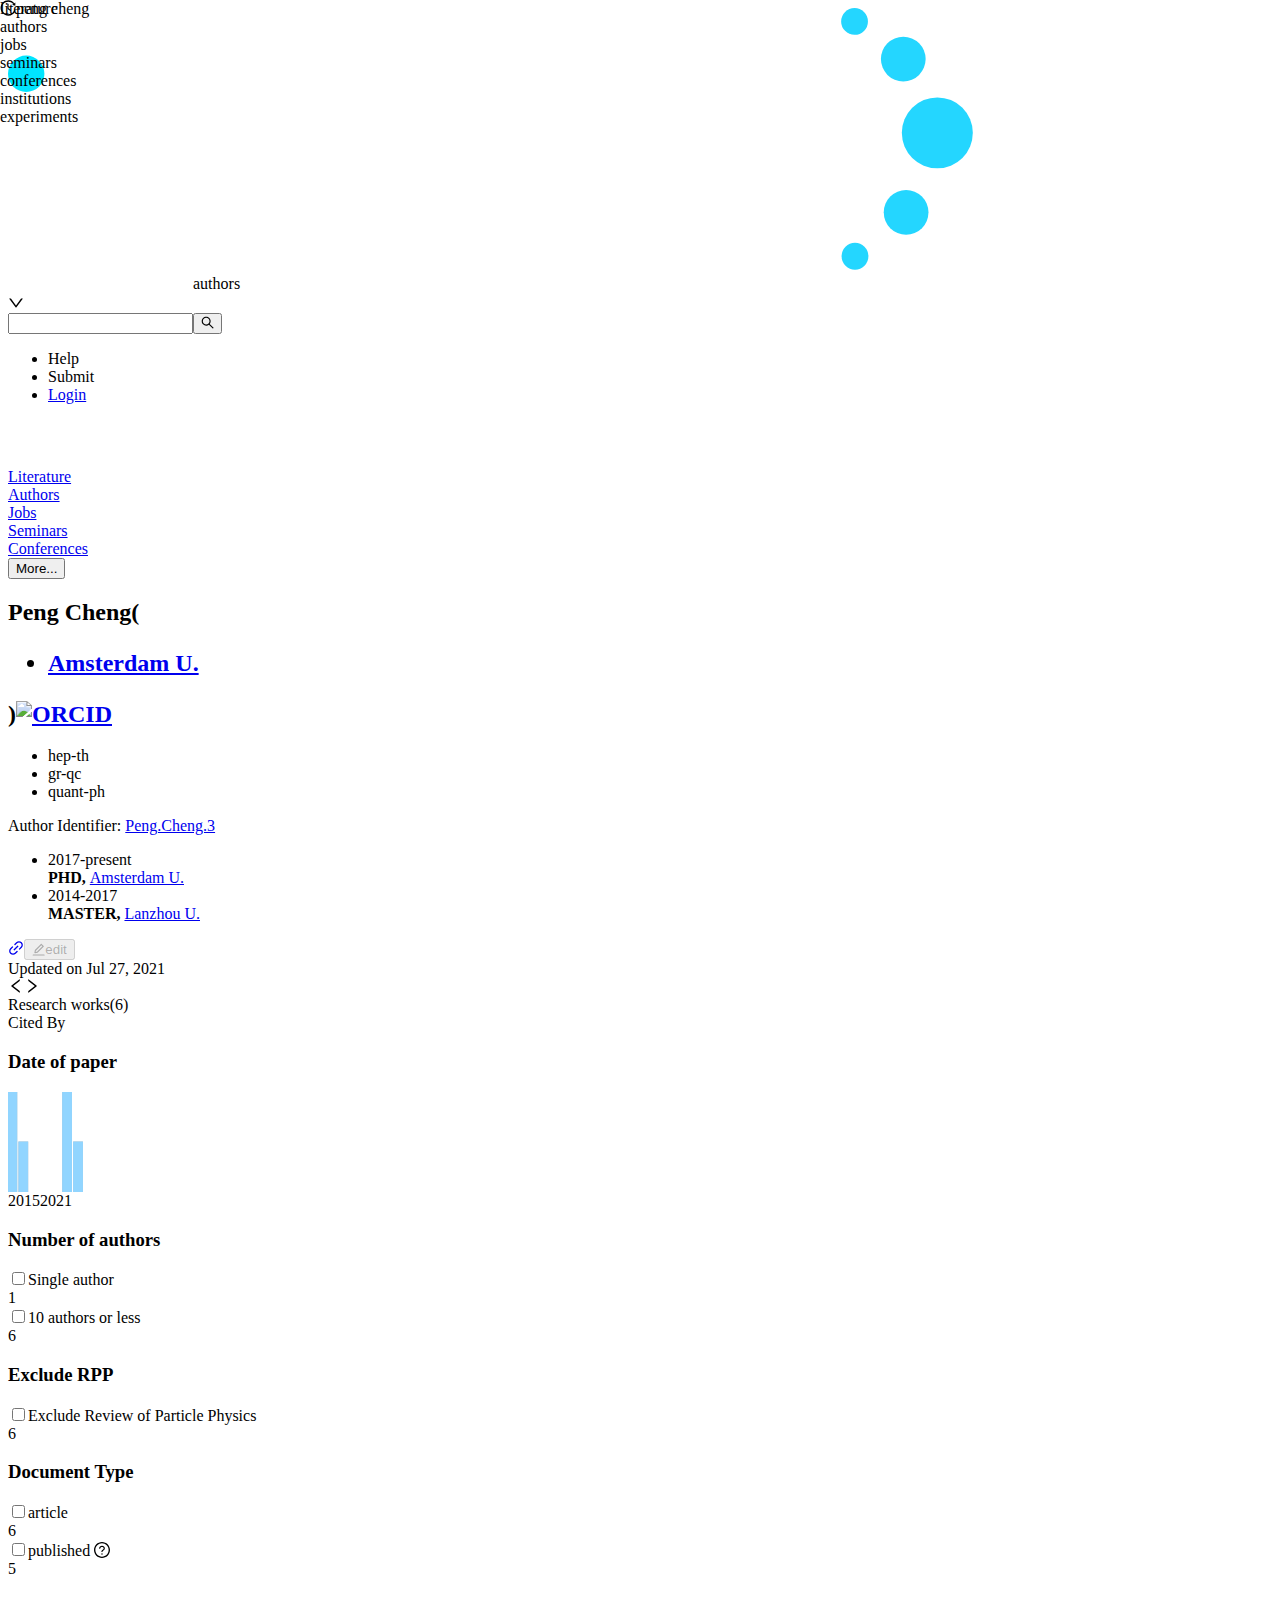
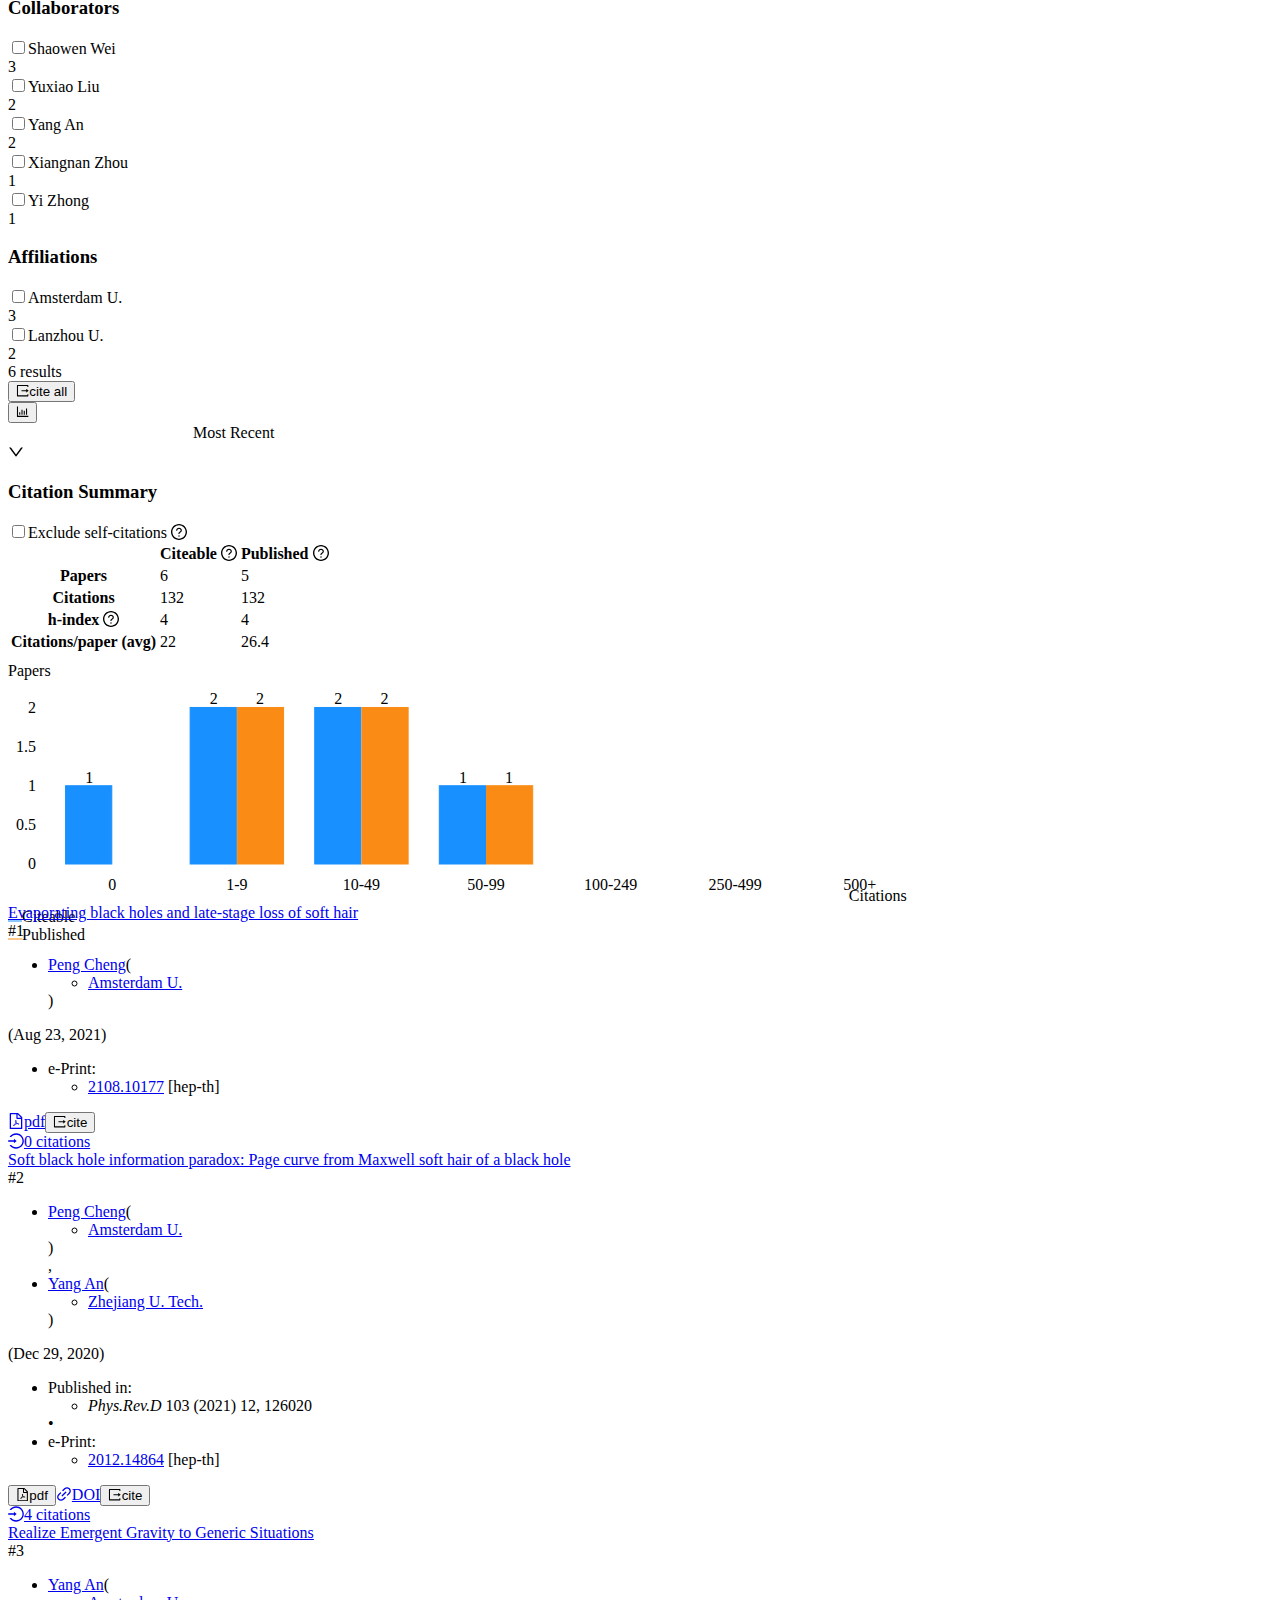
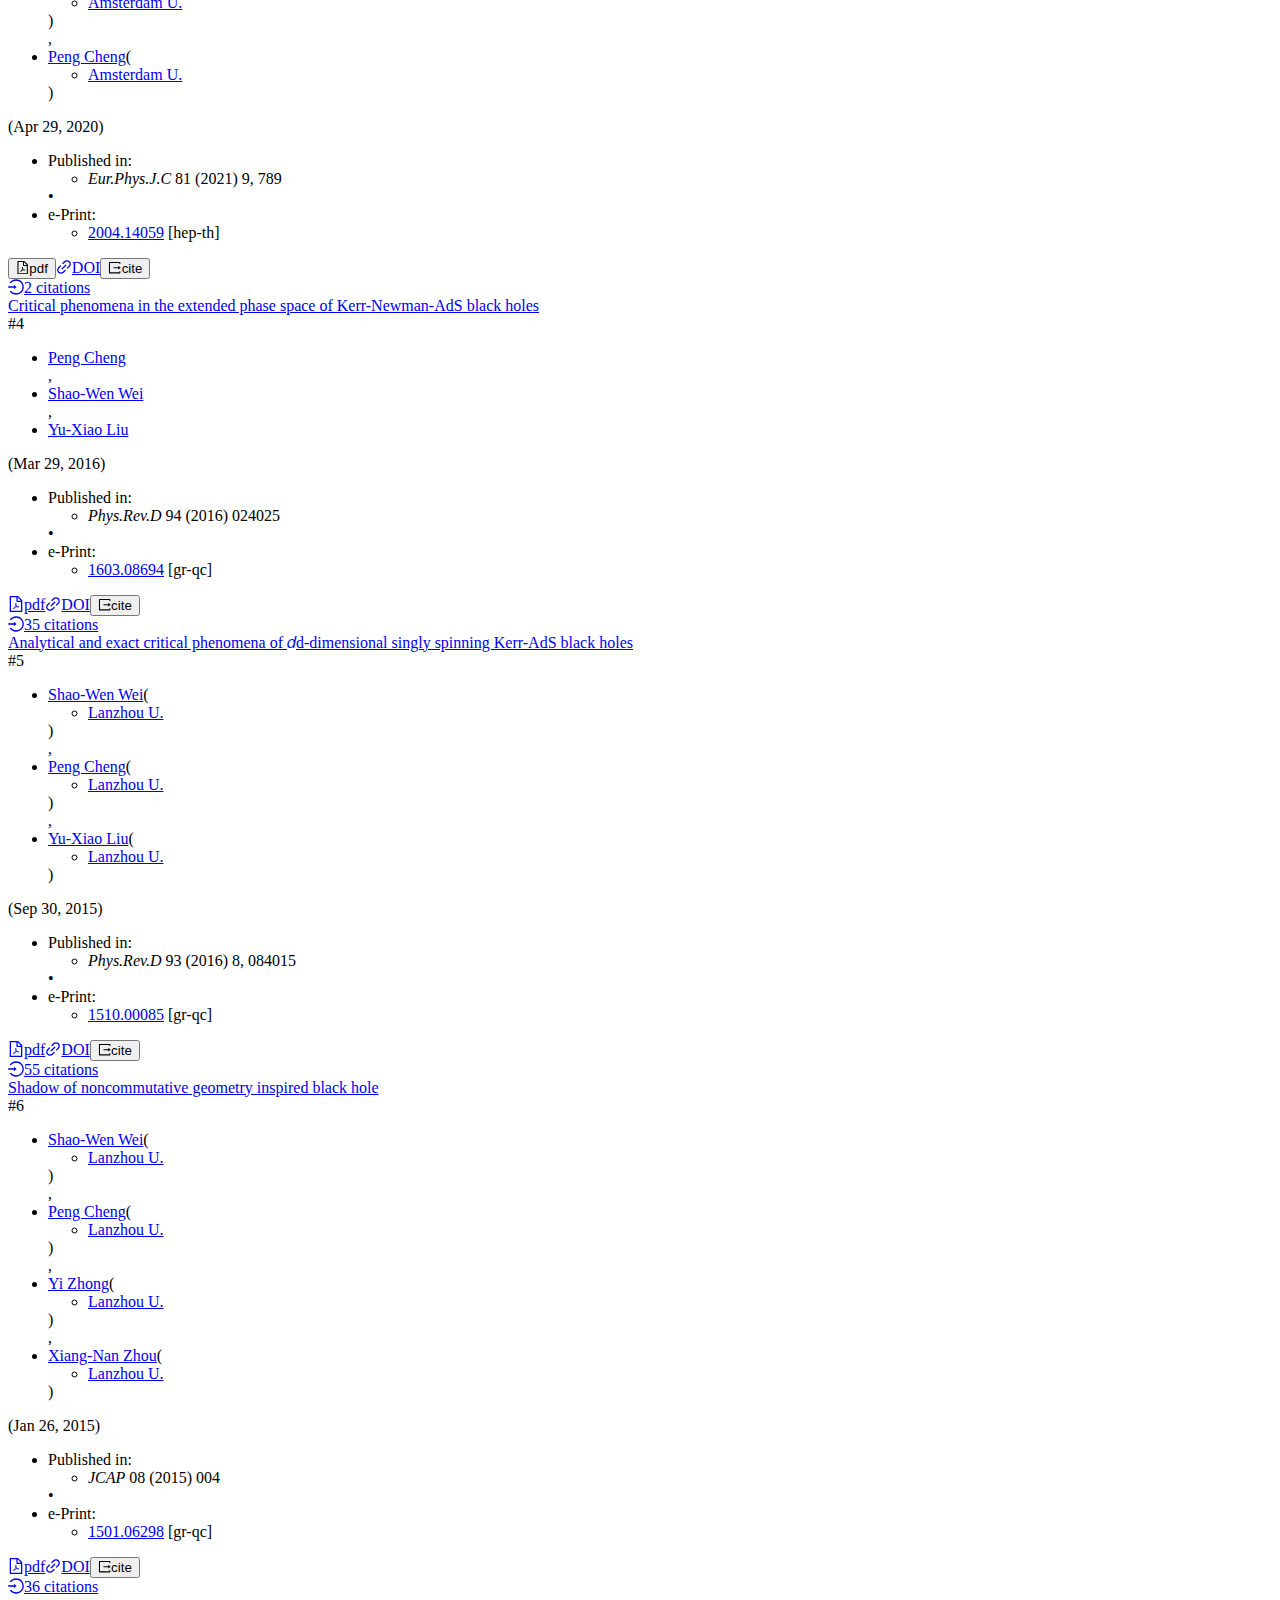
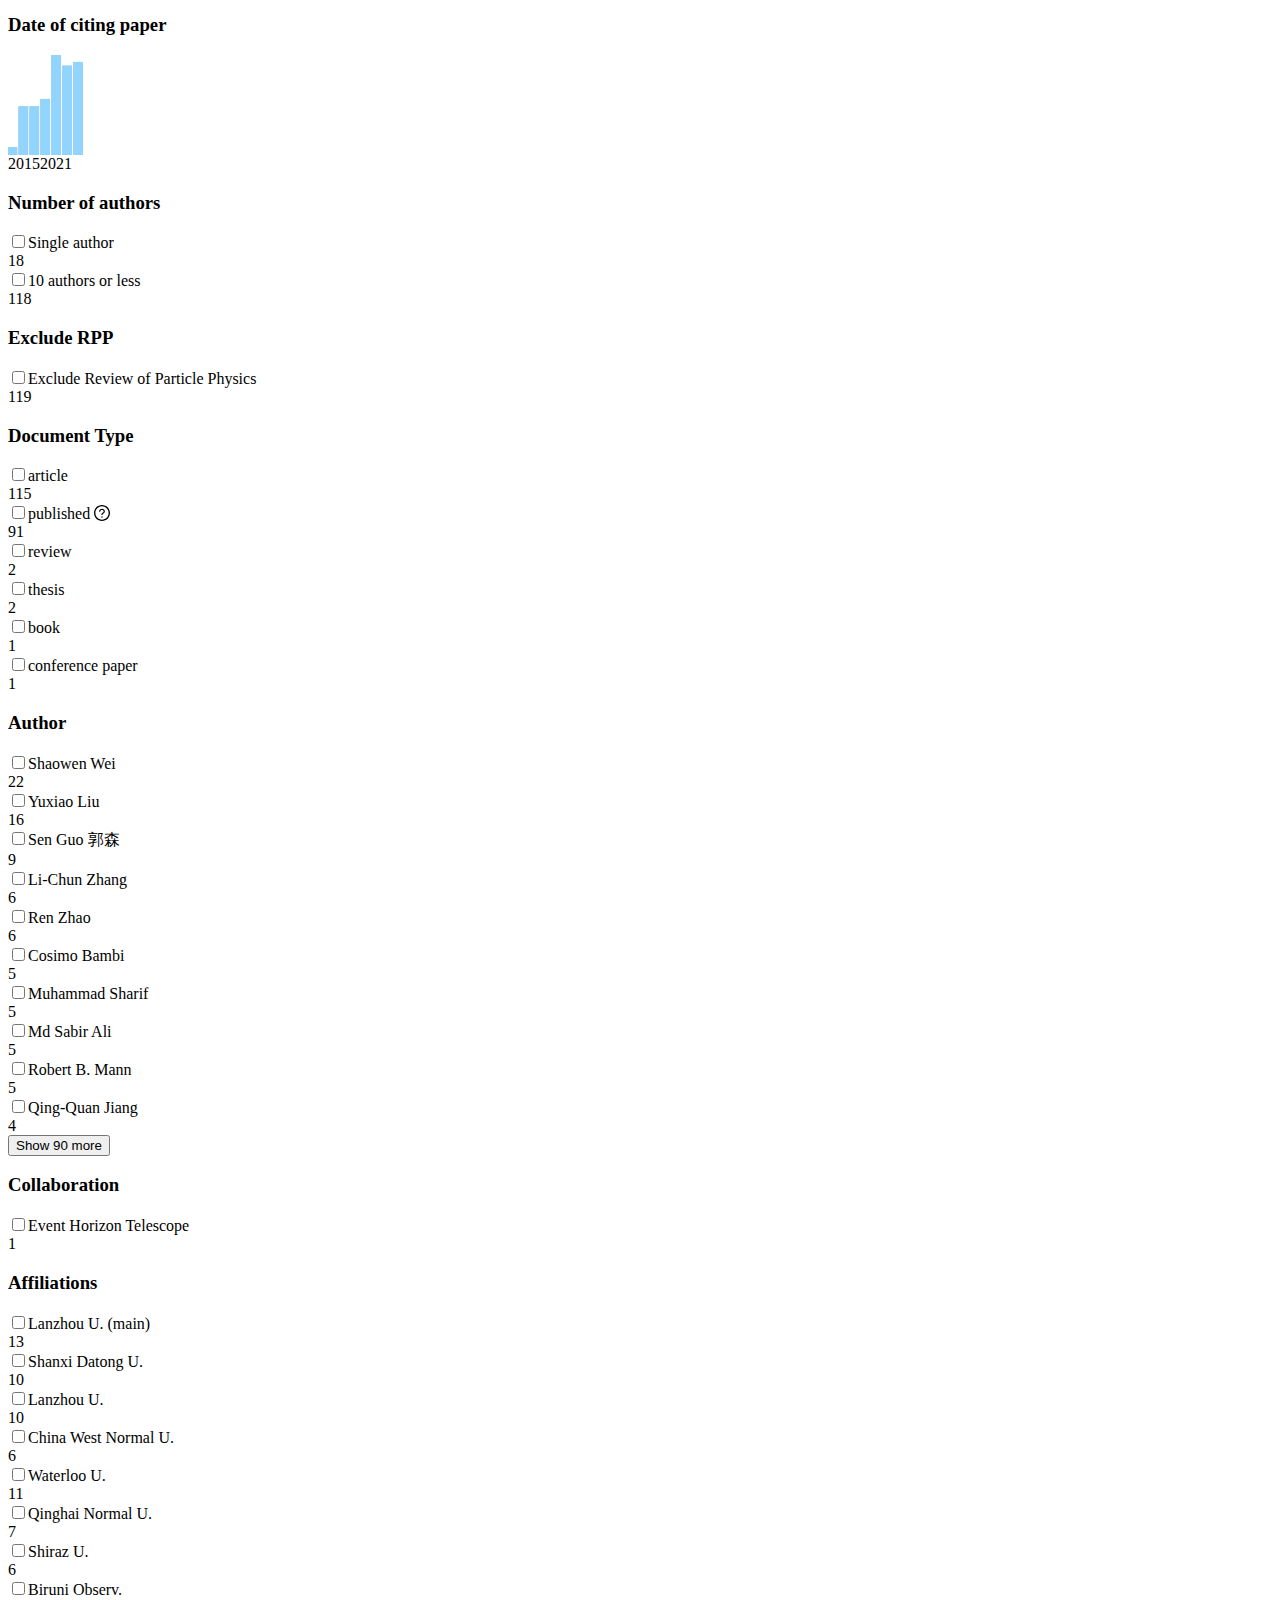
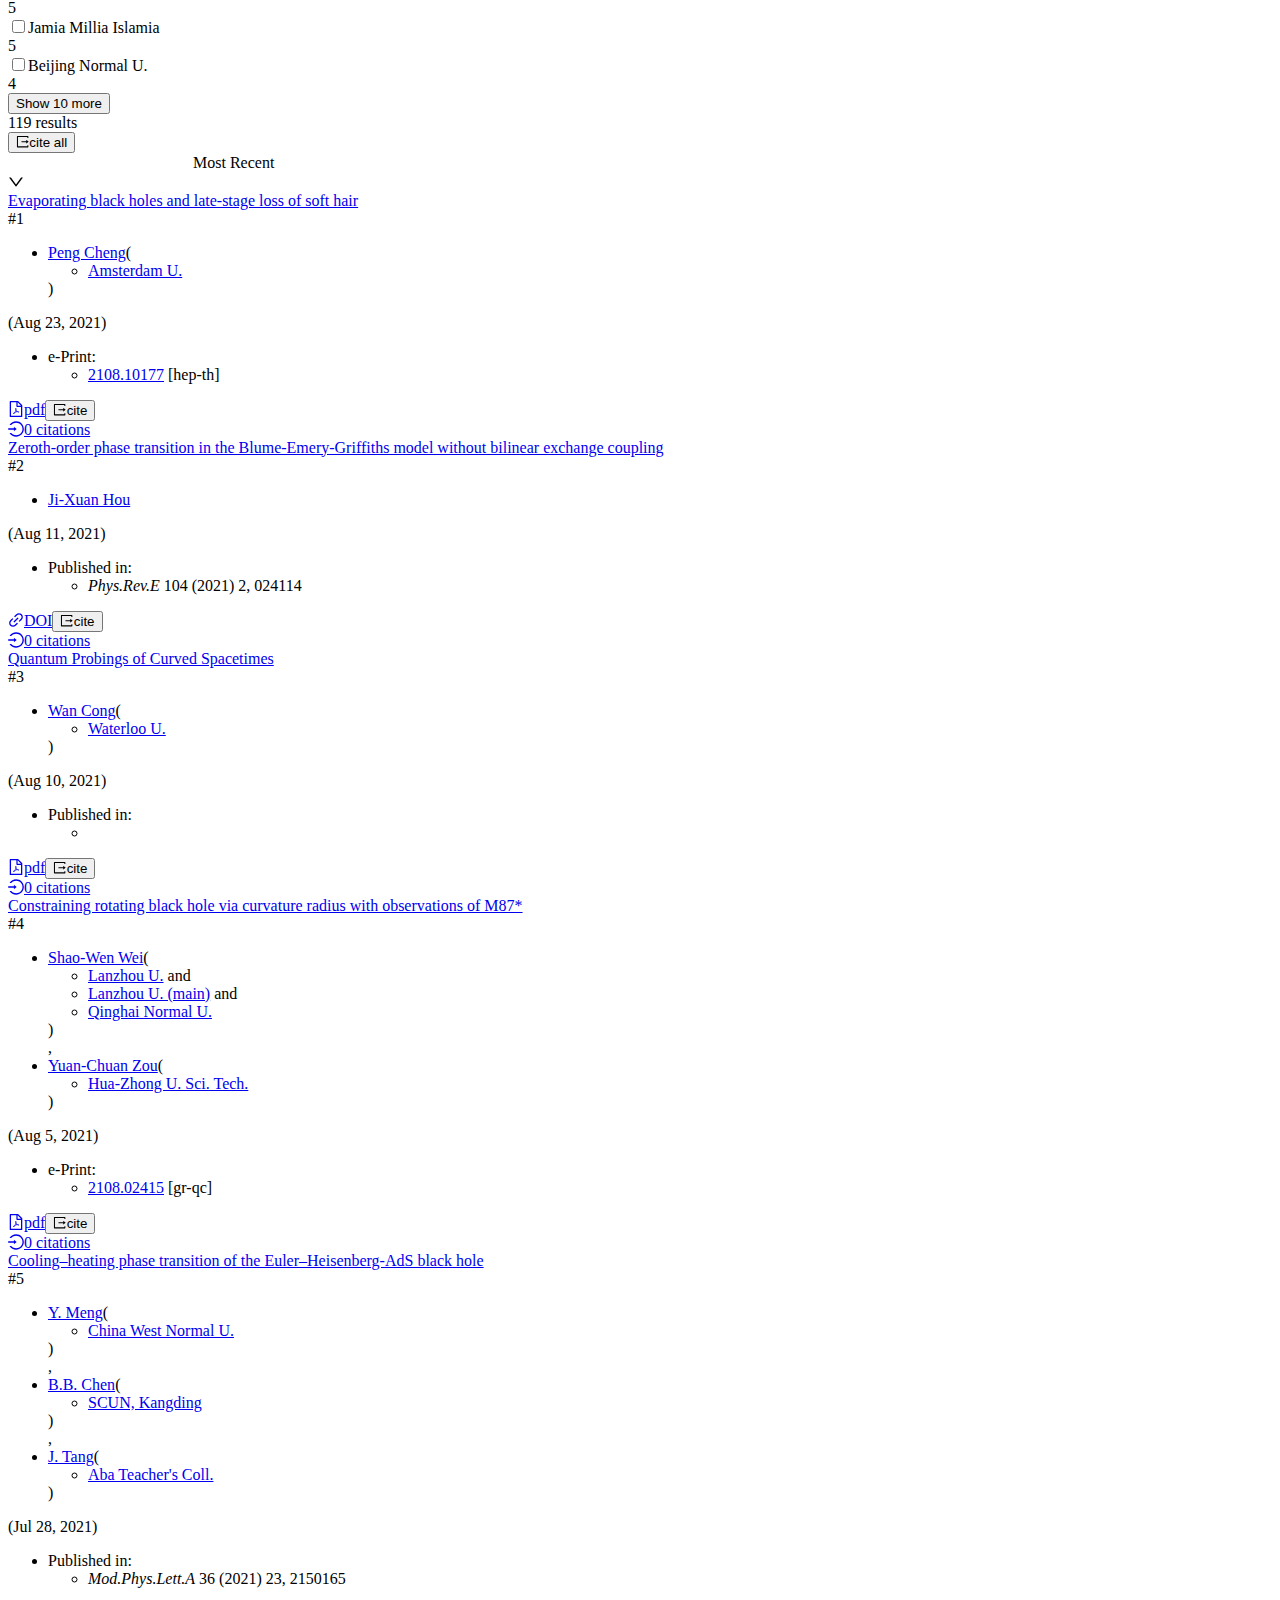
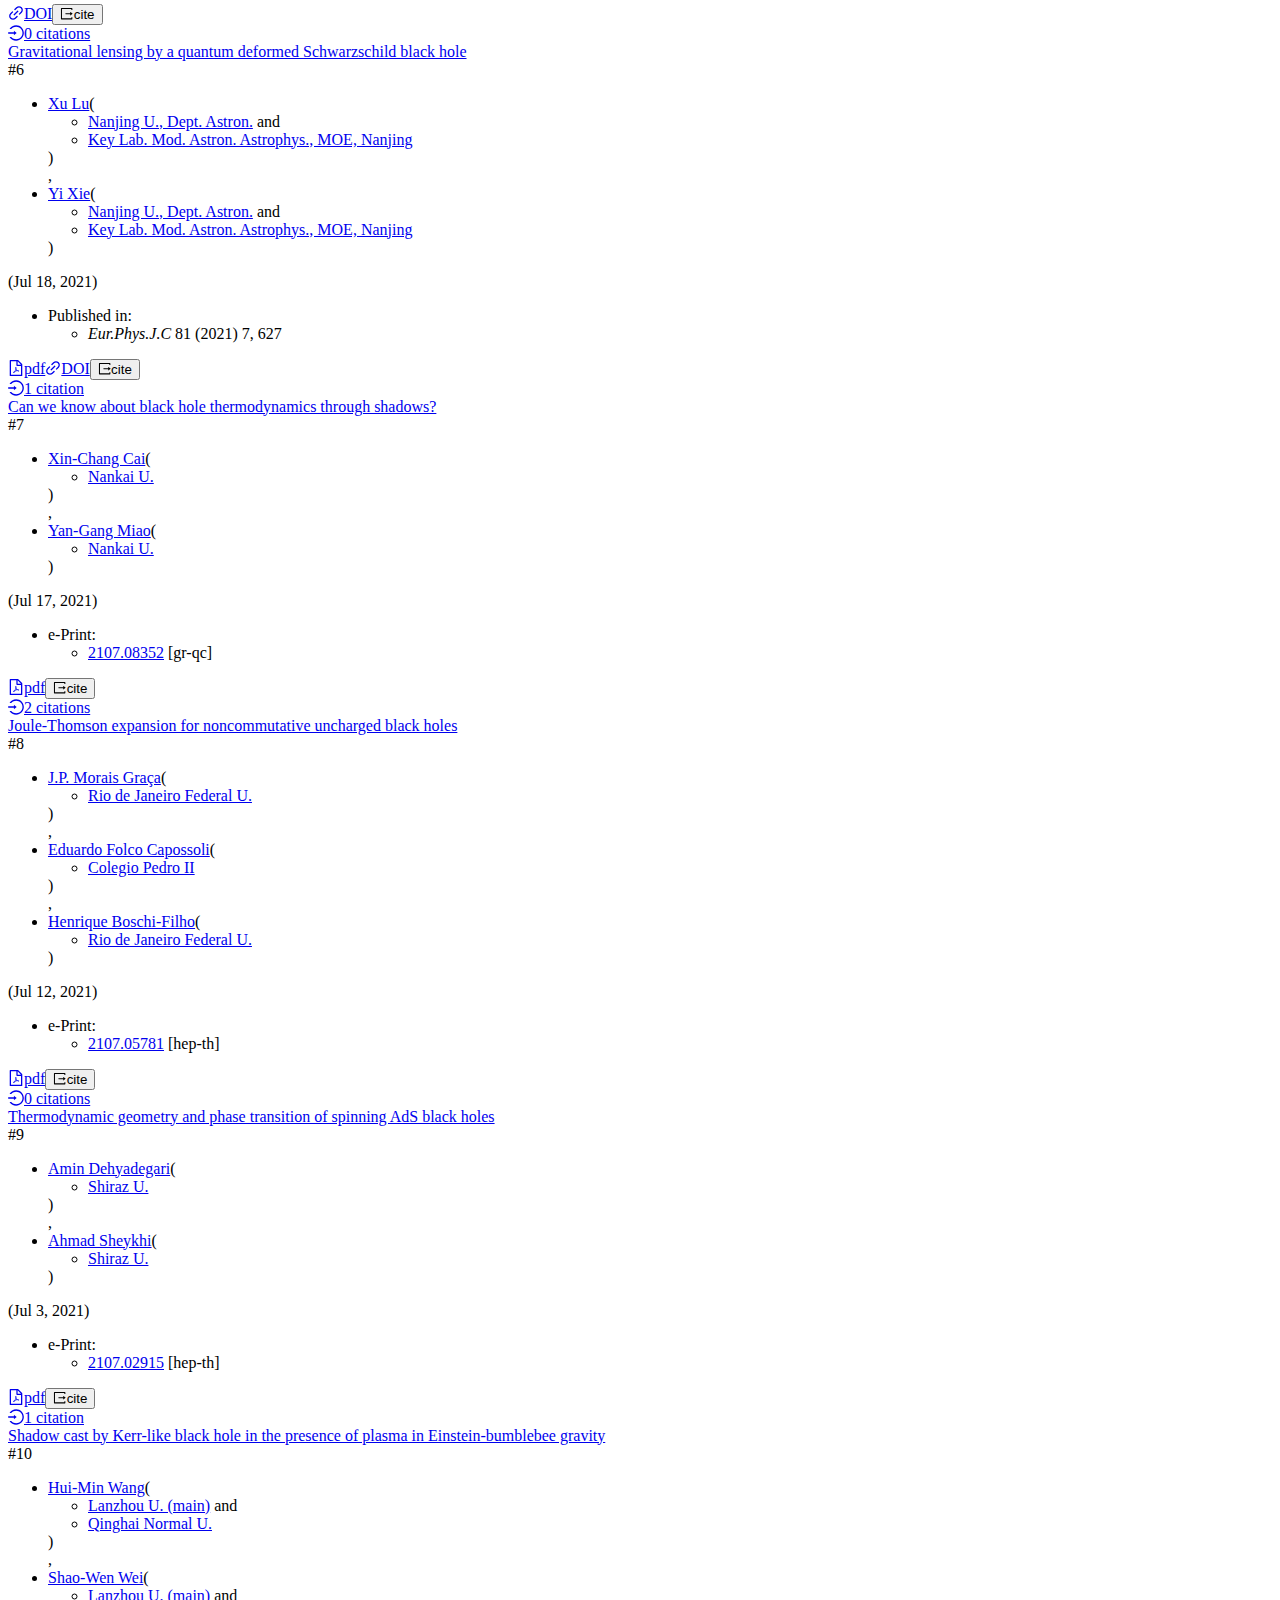
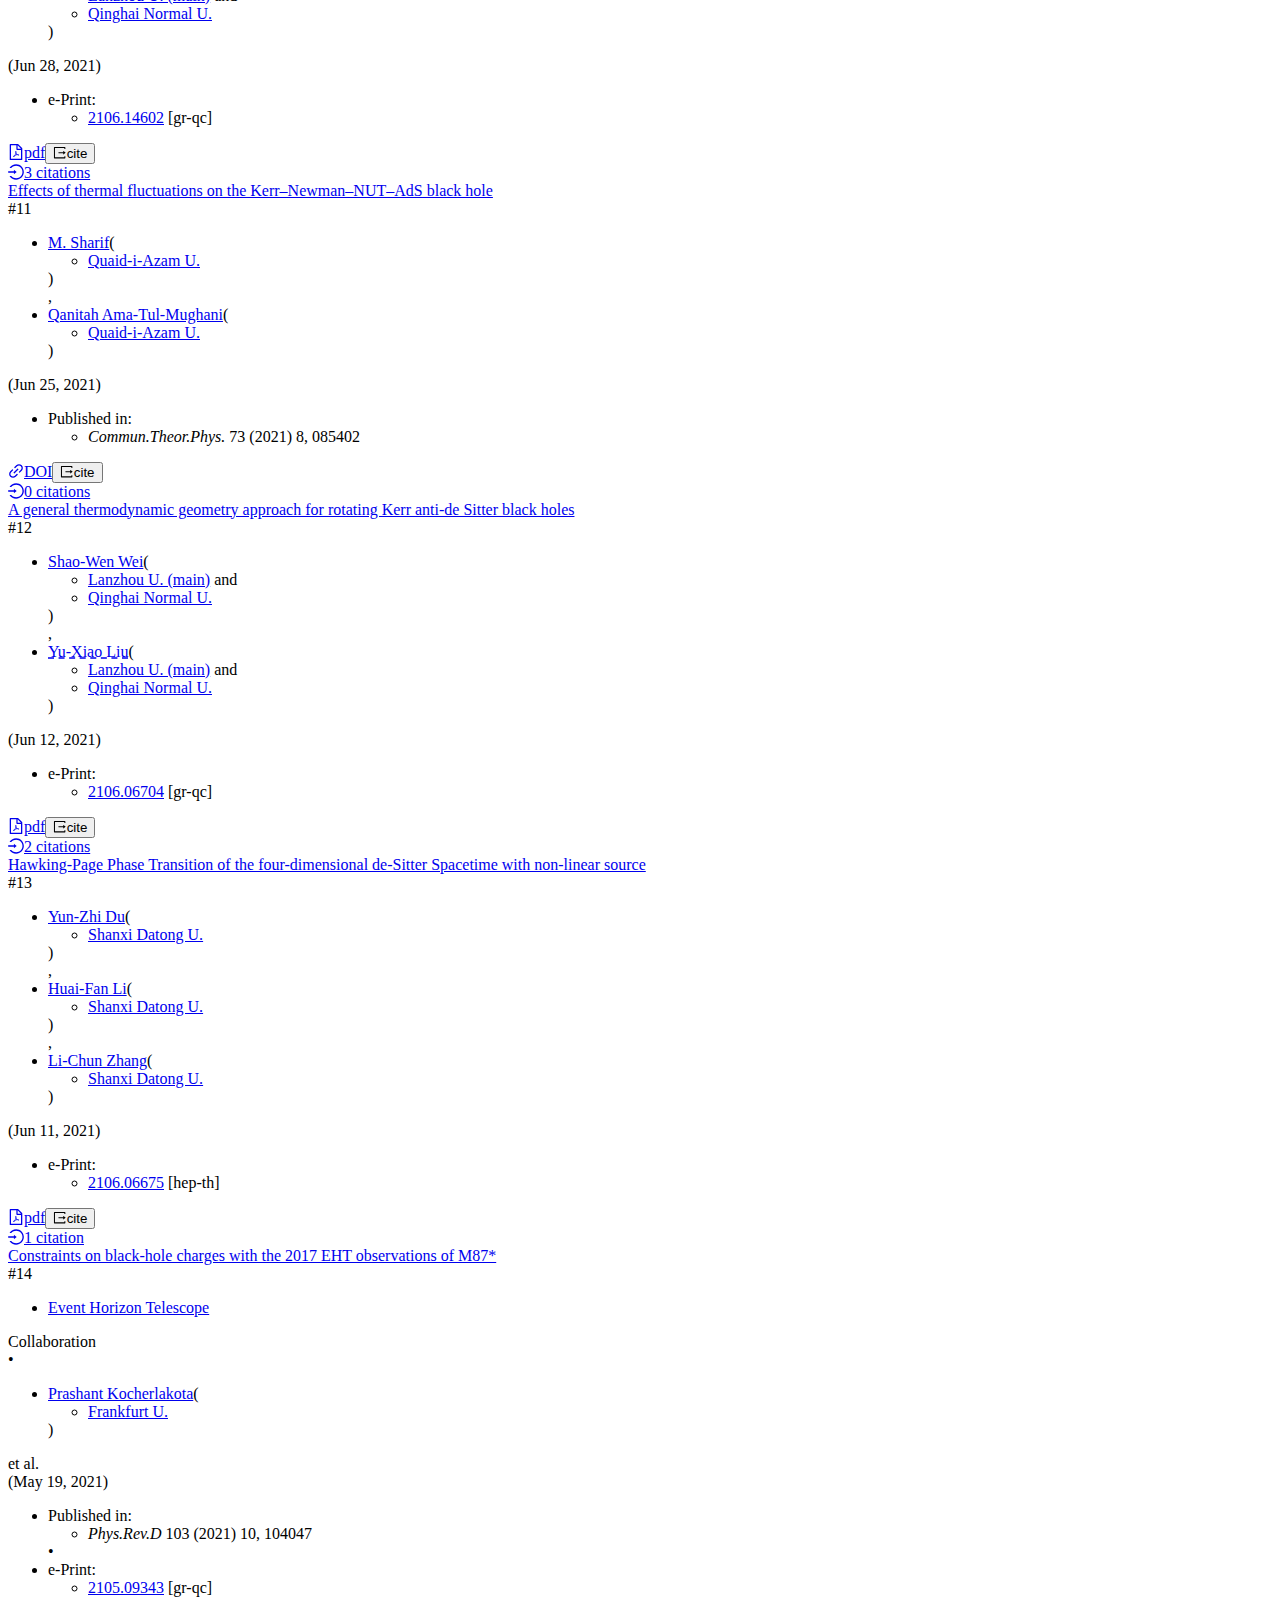
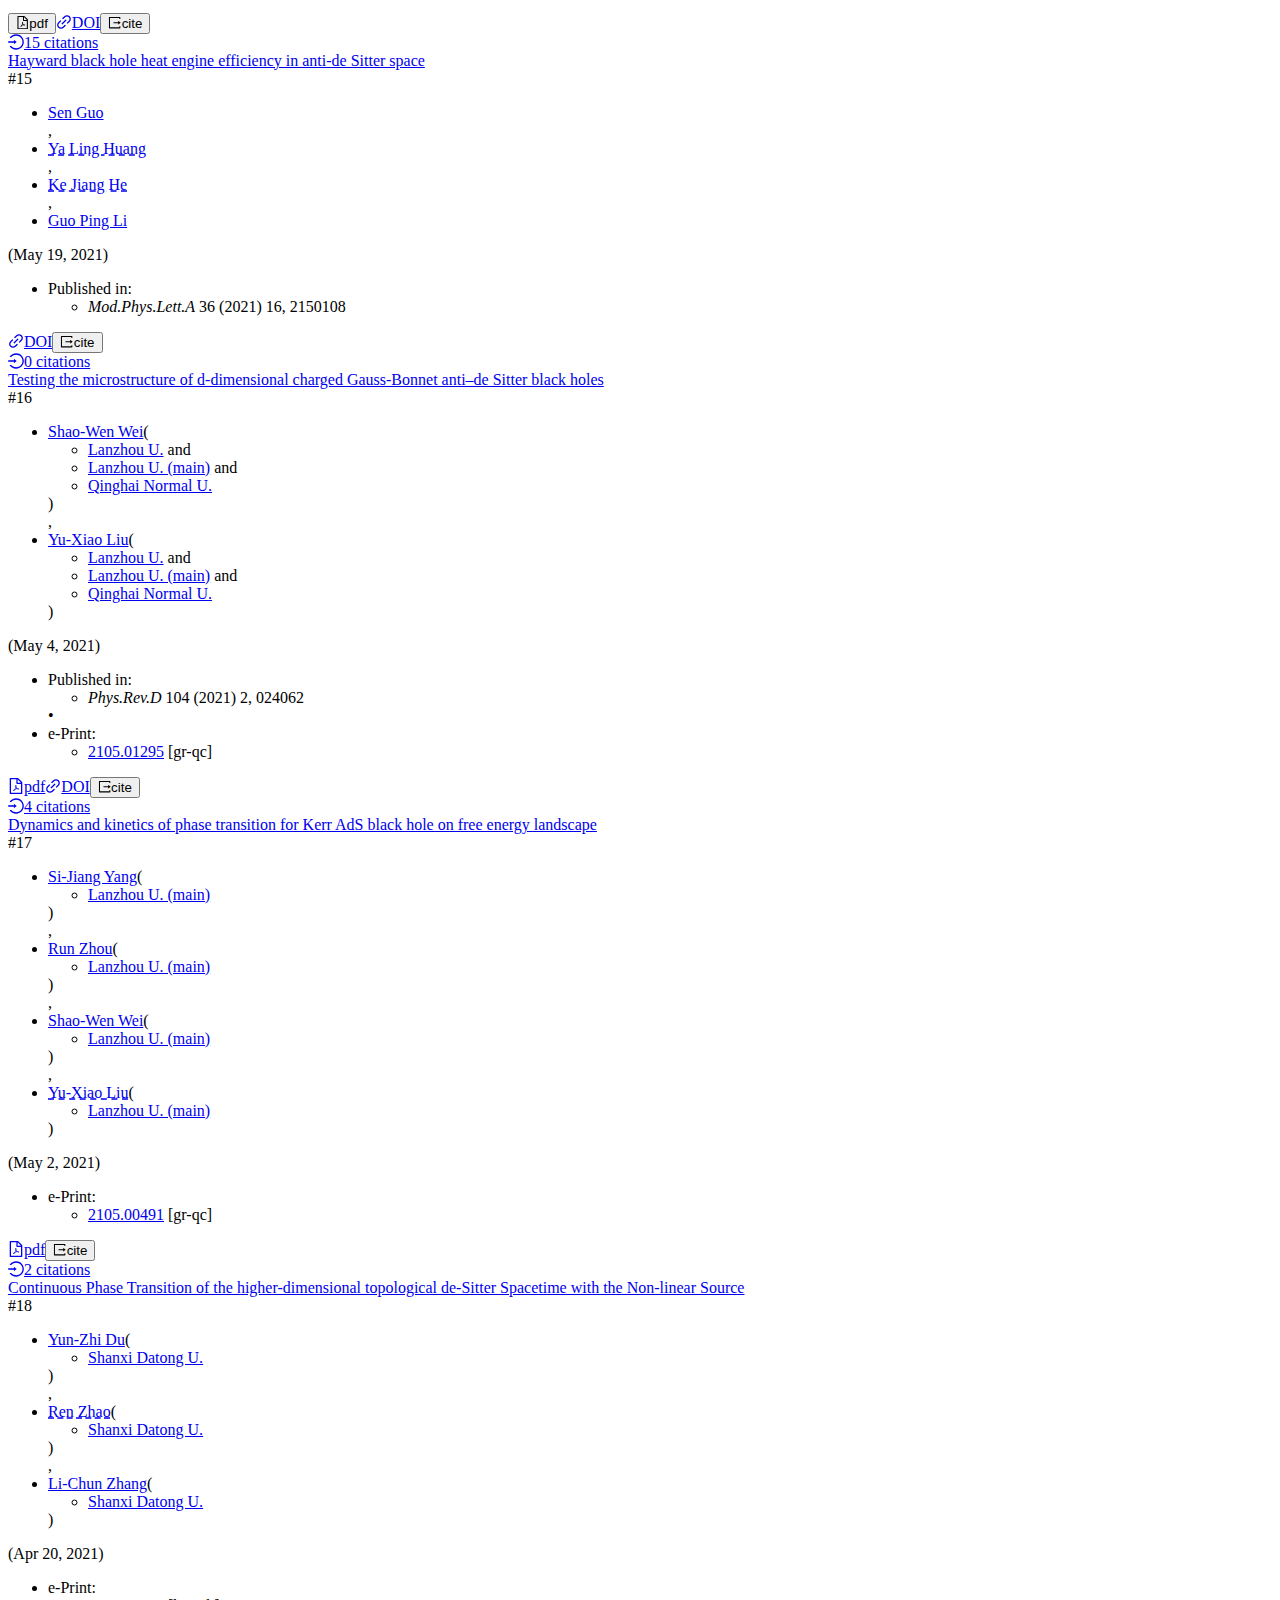
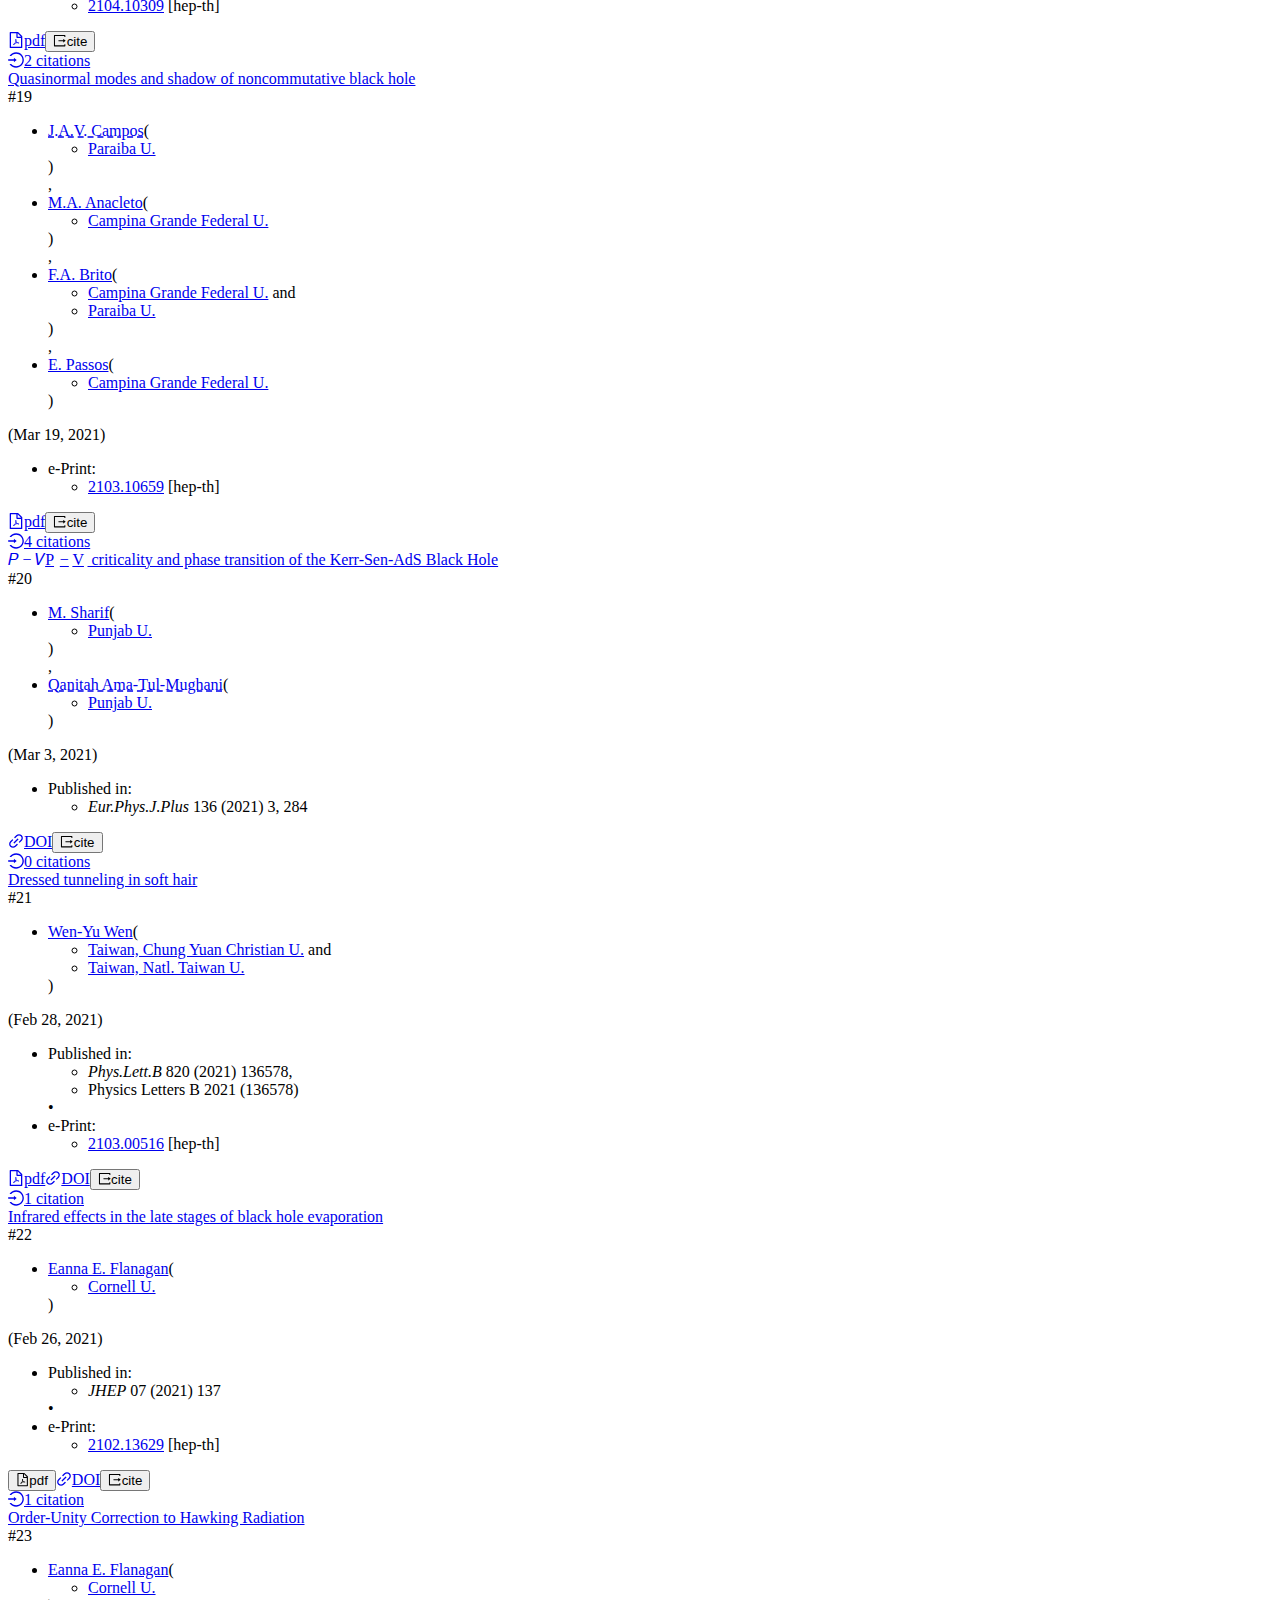
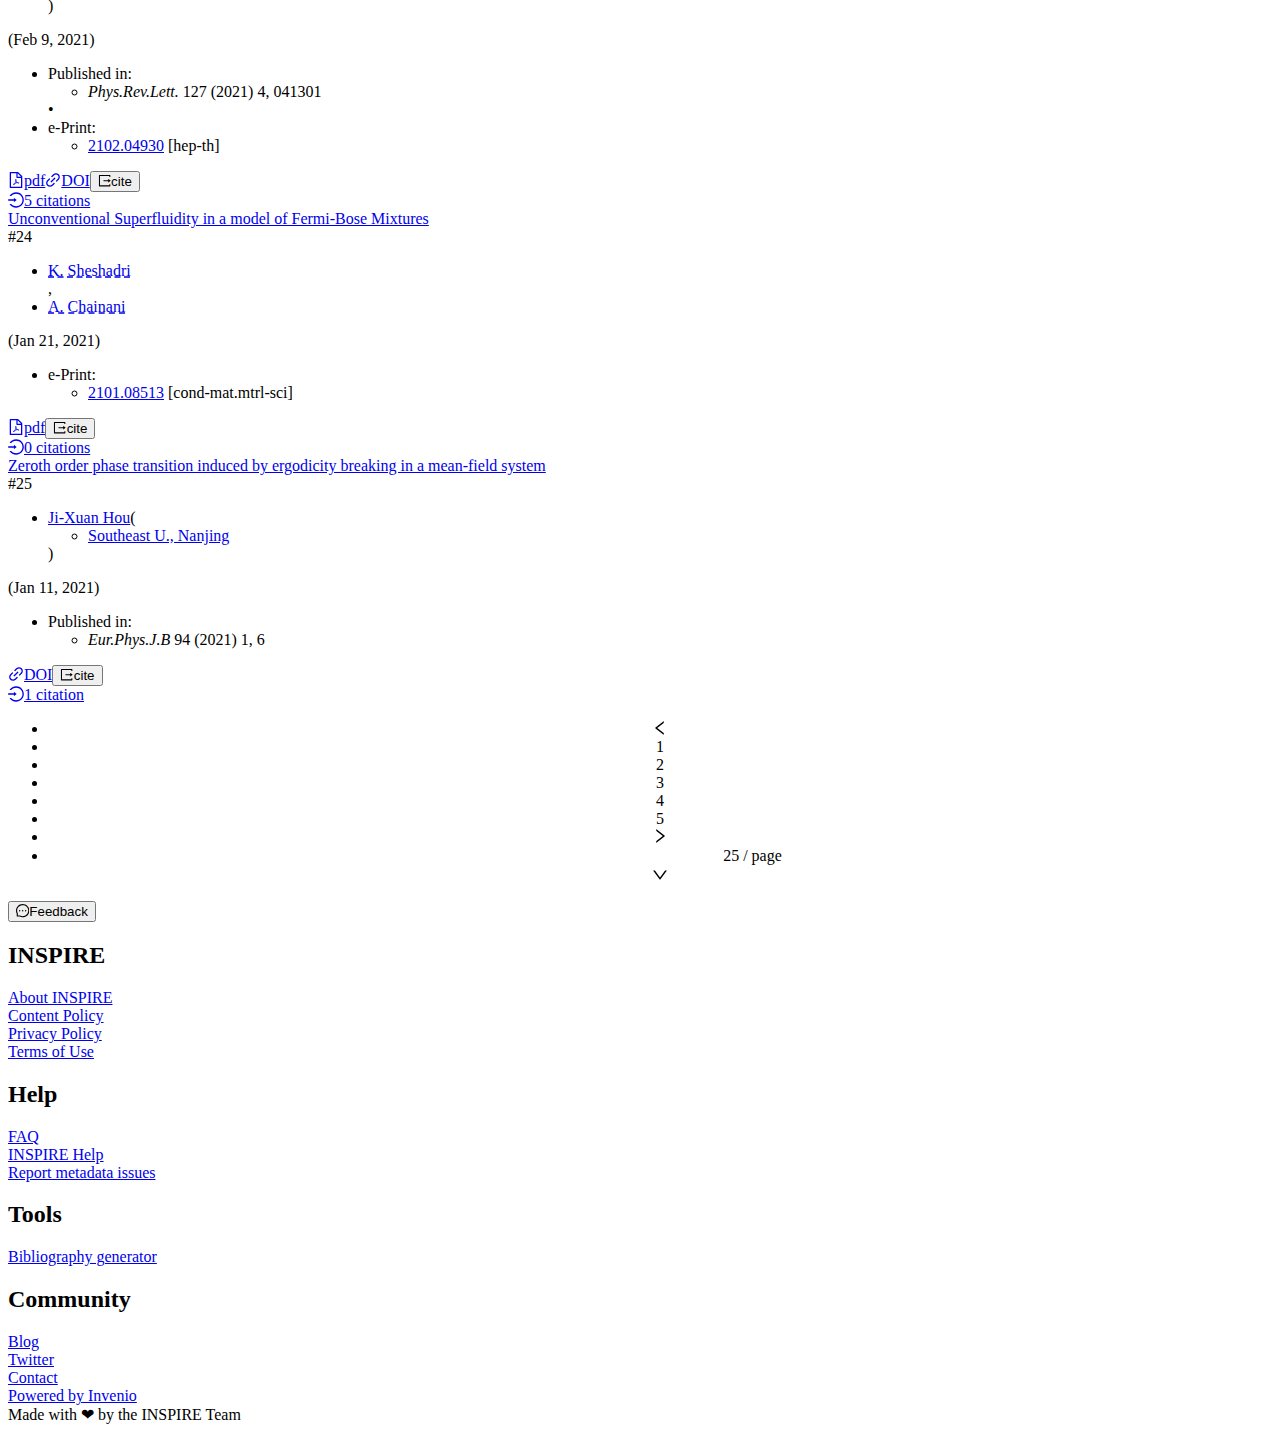
==== index.html @ d98c1d74 "new" ====
<!DOCTYPE html>
<!-- saved from url=(0063)https://inspirehep.net/authors/1482799?ui-citation-summary=true -->
<html lang="en"><head><meta http-equiv="Content-Type" content="text/html; charset=UTF-8"><style type="text/css">
.anticon {
  display: inline-block;
  color: inherit;
  font-style: normal;
  line-height: 0;
  text-align: center;
  text-transform: none;
  vertical-align: -0.125em;
  text-rendering: optimizeLegibility;
  -webkit-font-smoothing: antialiased;
  -moz-osx-font-smoothing: grayscale;
}

.anticon > * {
  line-height: 1;
}

.anticon svg {
  display: inline-block;
}

.anticon::before {
  display: none;
}

.anticon .anticon-icon {
  display: block;
}

.anticon[tabindex] {
  cursor: pointer;
}

.anticon-spin::before,
.anticon-spin {
  display: inline-block;
  -webkit-animation: loadingCircle 1s infinite linear;
  animation: loadingCircle 1s infinite linear;
}

@-webkit-keyframes loadingCircle {
  100% {
    -webkit-transform: rotate(360deg);
    transform: rotate(360deg);
  }
}

@keyframes loadingCircle {
  100% {
    -webkit-transform: rotate(360deg);
    transform: rotate(360deg);
  }
}
</style><meta name="viewport" content="width=device-width,initial-scale=1,shrink-to-fit=no"><meta name="theme-color" content="#000000"><link rel="manifest" href="https://inspirehep.net/manifest.json"><link rel="shortcut icon" href="https://inspirehep.net/favicon.ico"><link rel="preconnect" href="https://piwik.web.cern.ch/"><script type="text/javascript" defer="" async="" src="./Peng Cheng - INSPIRE_files/piwik.js"></script><script type="text/javascript" src="./Peng Cheng - INSPIRE_files/config.js"></script><title>Peng Cheng - INSPIRE</title><link href="./Peng Cheng - INSPIRE_files/2.95c34594.chunk.css" rel="stylesheet"><link href="./Peng Cheng - INSPIRE_files/main.8e9b59fa.chunk.css" rel="stylesheet"><style type="text/css">.___Latex___1nfc2_1 ._latex_1nfc2_1 {
  font: inherit
}
</style><meta name="description" content="Amsterdam U.. hep-th and gr-qc and quant-ph" data-react-helmet="true"></head><body data-new-gr-c-s-check-loaded="14.1029.0" data-gr-ext-installed=""><noscript>You need to enable JavaScript to run this app.</noscript><div id="root"><section class="ant-layout __App__"><div class="__Header__"><div class="sticky" data-test-id="sticky"><header class="ant-layout-header header"><div type="flex" class="ant-row ant-row-middle" style="margin-left: -8px; margin-right: -8px;"><div class="ant-col ant-col-xs-13 ant-col-xs-order-1 ant-col-sm-6 ant-col-sm-order-1 ant-col-lg-5" style="padding-left: 8px; padding-right: 8px;"><a class="__Logo__" href="https://inspirehep.net/"><svg viewBox="0 0 586.6 121.43" class="logo"><title>INSPIRE Logo</title><g id="a6fb781a-4c72-46a0-8d89-3b1f0fcbbe9c" data-name="Layer 2"><g id="e1c378a5-8f35-4d70-8835-2efb9d50a678" data-name="Calque 1"><path d="M474,40v13.7h14.45V40h7.85v35.7h-7.85V60.34H474v15.4h-7.85V40Z" style="fill: rgb(255, 255, 255);"></path><path d="M541.35,40v6.6H522.5v7.65h17.3v6.1H522.5v8.75h19.25v6.6h-27.1V40Z" style="fill: rgb(255, 255, 255);"></path><path d="M574.25,40a14.89,14.89,0,0,1,5.7,1,10.75,10.75,0,0,1,3.82,2.57,10,10,0,0,1,2.15,3.65,13.56,13.56,0,0,1,0,8.48,9.86,9.86,0,0,1-2.15,3.67A10.64,10.64,0,0,1,580,62a14.9,14.9,0,0,1-5.7,1H566v12.8h-7.85V40Zm-2.15,16.8a15.74,15.74,0,0,0,2.6-.2,6.11,6.11,0,0,0,2.2-.77,4.27,4.27,0,0,0,1.52-1.63,6.81,6.81,0,0,0,0-5.5,4.17,4.17,0,0,0-1.52-1.62,6.12,6.12,0,0,0-2.2-.78,16.91,16.91,0,0,0-2.6-.2H566v10.7Z" style="fill: rgb(255, 255, 255);"></path><circle cx="431.31" cy="57.95" r="16.47" style="fill: rgb(36, 214, 255);"></circle><circle cx="416.82" cy="94.84" r="10.38" style="fill: rgb(36, 214, 255);"></circle><circle cx="415.51" cy="23.7" r="10.38" style="fill: rgb(36, 214, 255);"></circle><path d="M392.89,12.44a6.22,6.22,0,1,0-6.22-6.22A6.23,6.23,0,0,0,392.89,12.44Z" style="fill: rgb(36, 214, 255);"></path><path d="M393.1,109a6.22,6.22,0,1,0,6.22,6.22A6.23,6.23,0,0,0,393.1,109Z" style="fill: rgb(36, 214, 255);"></path><path d="M115.85,82.19a15.33,15.33,0,0,0,5,6,21,21,0,0,0,7.58,3.2,43,43,0,0,0,9.37,1,26.63,26.63,0,0,0,6.21-.81,21.71,21.71,0,0,0,6.26-2.6,15.87,15.87,0,0,0,4.83-4.58,11.59,11.59,0,0,0,1.94-6.77,9.88,9.88,0,0,0-1.38-5.29,12.54,12.54,0,0,0-3.56-3.77,20.8,20.8,0,0,0-4.83-2.49,47.07,47.07,0,0,0-5.2-1.58l-16.18-4a46.78,46.78,0,0,1-6.16-2,17.55,17.55,0,0,1-5.24-3.25,15.46,15.46,0,0,1-3.62-5A17.18,17.18,0,0,1,109.54,43a23.08,23.08,0,0,1,1-6.21,17.32,17.32,0,0,1,3.82-6.72,22.18,22.18,0,0,1,7.68-5.34,30.79,30.79,0,0,1,12.52-2.19A36.48,36.48,0,0,1,144.86,24a25.25,25.25,0,0,1,8.55,4.27,20.59,20.59,0,0,1,8.05,16.9h-6.93a16.77,16.77,0,0,0-1.88-7.28,16.22,16.22,0,0,0-4.38-5.19,19.27,19.27,0,0,0-6.21-3.16,25.28,25.28,0,0,0-7.38-1.07,30.46,30.46,0,0,0-6.87.77,17.23,17.23,0,0,0-5.8,2.44,12.72,12.72,0,0,0-4,4.43,13.87,13.87,0,0,0-1.53,6.82,10.48,10.48,0,0,0,.87,4.43,9.25,9.25,0,0,0,2.39,3.2,12.46,12.46,0,0,0,3.51,2.14A26.12,26.12,0,0,0,127.46,54l17.71,4.37a50.62,50.62,0,0,1,7.28,2.5,24,24,0,0,1,6,3.66,15.39,15.39,0,0,1,4.07,5.35A17.78,17.78,0,0,1,164,77.51a27.52,27.52,0,0,1-.25,3.26,16.14,16.14,0,0,1-1.23,4.32,21.57,21.57,0,0,1-2.74,4.64A17.44,17.44,0,0,1,154.89,94a28.15,28.15,0,0,1-7.69,3,44.85,44.85,0,0,1-11,1.17A46,46,0,0,1,124.3,96.7a25.77,25.77,0,0,1-9.36-4.53,20,20,0,0,1-6-7.84,25.74,25.74,0,0,1-1.78-11.5h6.92A20.43,20.43,0,0,0,115.85,82.19Z" style="fill: rgb(255, 255, 255);"></path><path d="M207.26,24.07a26.88,26.88,0,0,1,8.86,1.37,18.79,18.79,0,0,1,6.82,4.07,18.06,18.06,0,0,1,4.38,6.57,23.86,23.86,0,0,1,1.52,8.75,23.88,23.88,0,0,1-1.52,8.76,17.93,17.93,0,0,1-4.38,6.56,18.67,18.67,0,0,1-6.82,4.08,27.14,27.14,0,0,1-8.86,1.37H181.92V96.75H175V24.07ZM205.74,59.7c4.81,0,8.72-1.23,11.7-3.67s4.48-6.17,4.48-11.2-1.49-8.75-4.48-11.19S210.55,30,205.74,30H181.92V59.7Z" style="fill: rgb(255, 255, 255);"></path><path d="M246.55,24.07V96.75h-6.92V24.07Z" style="fill: rgb(255, 255, 255);"></path><path d="M295,24.07a31.44,31.44,0,0,1,8.5,1.12,20.32,20.32,0,0,1,7,3.41,16.4,16.4,0,0,1,4.79,5.9A19.12,19.12,0,0,1,317.1,43a20.42,20.42,0,0,1-3.56,12A16.25,16.25,0,0,1,303,61.53v.2a16.26,16.26,0,0,1,5.9,1.88,12,12,0,0,1,3.82,3.52,14.47,14.47,0,0,1,2.14,4.93,35.8,35.8,0,0,1,.86,6.06c.07,1.22.14,2.72.21,4.48s.2,3.55.4,5.34a33.77,33.77,0,0,0,1,5.09A9.63,9.63,0,0,0,319,96.75H311.4a8.87,8.87,0,0,1-1-2.5,21.33,21.33,0,0,1-.51-3c-.1-1-.19-2.09-.25-3.1s-.14-1.9-.21-2.65q-.19-3.87-.66-7.69a21.09,21.09,0,0,0-1.93-6.82,12,12,0,0,0-4.28-4.83c-1.87-1.22-4.43-1.77-7.68-1.63H268.64V96.75h-6.92V24.07Zm-.51,34.51a18.67,18.67,0,0,0,6-1,15,15,0,0,0,5-2.8,13.66,13.66,0,0,0,3.41-4.43,13.32,13.32,0,0,0,1.28-6q0-6.72-3.87-10.59T294.5,30H268.64V58.58Z" style="fill: rgb(255, 255, 255);"></path><path d="M379.8,24.07V30H336.54V56.23h40.51v5.91H336.54v28.7h43.77v5.91H329.62V24.07Z" style="fill: rgb(255, 255, 255);"></path><circle cx="8.45" cy="30.54" r="8.45" style="fill: rgb(0, 229, 255);"></circle><polygon points="16.37 45.97 1.08 45.97 1.08 96.82 16.37 96.82 16.37 45.99 16.41 46.04 16.41 46.02 16.37 45.97" style="fill: rgb(255, 255, 255);"></polygon><path d="M44.62,24.38,75,73.14h.2V24.38h15V97.06h-16L43.91,48.4H43.7V97.06h-15V24.38Z" style="fill: rgb(255, 255, 255);"></path></g></g></svg></a></div><div class="ant-col ant-col-xs-24 ant-col-xs-order-3 ant-col-sm-14 ant-col-sm-order-2 ant-col-lg-12 ant-col-xl-13 ant-col-xxl-14" style="padding-left: 8px; padding-right: 8px;"><span class="__SearchBox__ ant-input-group search-box"><span class="ant-input-group-addon"><div class="ant-select ant-select-single ant-select-show-arrow"><div class="ant-select-selector"><span class="ant-select-selection-search"><input autocomplete="off" class="ant-select-selection-search-input" role="combobox" aria-haspopup="listbox" aria-owns="rc_select_0_list" aria-autocomplete="list" aria-controls="rc_select_0_list" aria-activedescendant="rc_select_0_list_1" readonly="" value="" id="rc_select_0" style="opacity: 0;" aria-expanded="false"></span><span class="ant-select-selection-item"><span>authors</span></span></div><span class="ant-select-arrow" unselectable="on" aria-hidden="true" style="user-select: none;"><span role="img" aria-label="down" class="anticon anticon-down"><svg viewBox="64 64 896 896" focusable="false" class="" data-icon="down" width="1em" height="1em" fill="currentColor" aria-hidden="true"><path d="M884 256h-75c-5.1 0-9.9 2.5-12.9 6.6L512 654.2 227.9 262.6c-3-4.1-7.8-6.6-12.9-6.6h-75c-6.5 0-10.3 7.4-6.5 12.7l352.6 486.1c12.8 17.6 39 17.6 51.7 0l352.6-486.1c3.9-5.3.1-12.7-6.4-12.7z"></path></svg></span></span></div></span><div class="ant-select autocomplete ant-select-auto-complete ant-select-single ant-select-customize-input ant-select-show-search"><div class="ant-select-selector"><span class="ant-select-selection-search"><span class="ant-input-search ant-select-selection-search-input ant-input-search-enter-button ant-input-search-large ant-input-group-wrapper ant-input-group-wrapper-lg"><span class="ant-input-wrapper ant-input-group"><input data-test-id="search-box-input" autocomplete="off" role="combobox" aria-haspopup="listbox" aria-owns="rc_select_1_list" aria-autocomplete="list" aria-controls="rc_select_1_list" aria-activedescendant="rc_select_1_list_-1" class="ant-input ant-input-lg" type="text" value="" id="rc_select_1" aria-expanded="false"><span class="ant-input-group-addon"><button type="button" class="ant-btn ant-input-search-button ant-btn-primary ant-btn-lg"><span role="img" aria-label="search" class="anticon anticon-search"><svg viewBox="64 64 896 896" focusable="false" class="" data-icon="search" width="1em" height="1em" fill="currentColor" aria-hidden="true"><path d="M909.6 854.5L649.9 594.8C690.2 542.7 712 479 712 412c0-80.2-31.3-155.4-87.9-212.1-56.6-56.7-132-87.9-212.1-87.9s-155.5 31.3-212.1 87.9C143.2 256.5 112 331.8 112 412c0 80.1 31.3 155.5 87.9 212.1C256.5 680.8 331.8 712 412 712c67 0 130.6-21.8 182.7-62l259.7 259.6a8.2 8.2 0 0011.6 0l43.6-43.5a8.2 8.2 0 000-11.6zM570.4 570.4C528 612.7 471.8 636 412 636s-116-23.3-158.4-65.6C211.3 528 188 471.8 188 412s23.3-116.1 65.6-158.4C296 211.3 352.2 188 412 188s116.1 23.2 158.4 65.6S636 352.2 636 412s-23.3 116.1-65.6 158.4z"></path></svg></span></button></span></span></span></span><span class="ant-select-selection-placeholder"></span></div></div></span></div><div class="ant-col ant-col-xs-11 ant-col-xs-order-2 ant-col-sm-4 ant-col-sm-order-3 ant-col-lg-7 ant-col-xl-6 ant-col-xxl-5" style="padding-left: 8px; padding-right: 8px;"><ul class="ant-menu __HeaderMenu__ ant-menu-dark ant-menu-root ant-menu-horizontal" role="menu"><li class="ant-menu-submenu ant-menu-submenu-horizontal ant-menu-overflowed-submenu" role="menuitem" style="display: none;"><div class="ant-menu-submenu-title" role="button" aria-expanded="false" aria-haspopup="true"><span>···</span><i class="ant-menu-submenu-arrow"></i></div></li><li class="ant-menu-submenu ant-menu-submenu-horizontal" role="menuitem"><div class="ant-menu-submenu-title" role="button" aria-expanded="false" aria-haspopup="true" title="Help">Help<i class="ant-menu-submenu-arrow"></i></div></li><li class="ant-menu-submenu ant-menu-submenu-horizontal ant-menu-overflowed-submenu" role="menuitem" style="display: none;"><div class="ant-menu-submenu-title" role="button" aria-expanded="false" aria-haspopup="true"><span>···</span><i class="ant-menu-submenu-arrow"></i></div></li><li class="ant-menu-submenu ant-menu-submenu-horizontal" role="menuitem"><div class="ant-menu-submenu-title" role="button" aria-expanded="false" aria-haspopup="true" title="Submit">Submit<i class="ant-menu-submenu-arrow"></i></div></li><li class="ant-menu-submenu ant-menu-submenu-horizontal ant-menu-overflowed-submenu" role="menuitem" style="display: none;"><div class="ant-menu-submenu-title" role="button" aria-expanded="false" aria-haspopup="true"><span>···</span><i class="ant-menu-submenu-arrow"></i></div></li><li class="ant-menu-item" role="menuitem"><a href="https://inspirehep.net/user/login">Login</a></li><li class="ant-menu-submenu ant-menu-submenu-horizontal ant-menu-overflowed-submenu" role="menuitem" style="visibility: hidden; position: absolute; display: none;"><div class="ant-menu-submenu-title" role="button" aria-expanded="false" aria-haspopup="true"><span>···</span><i class="ant-menu-submenu-arrow"></i></div></li></ul></div></div></header></div><div class="non-sticky" style="margin-top: 64px;"><div class="ant-row ant-row-center __CollectionsMenu__"><div class="ant-col"><span class="__CollectionLink__ mh4 m-mh2"><a class="link f5 white" href="https://inspirehep.net/literature">Literature</a></span></div><div class="ant-col"><span class="__CollectionLink__ mh4 m-mh2"><a class="link f5 white active" href="https://inspirehep.net/authors">Authors</a></span></div><div class="ant-col"><span class="__CollectionLink__ mh4 m-mh2"><a class="link f5 white" href="https://inspirehep.net/jobs">Jobs</a></span></div><div class="ant-col"><span class="__CollectionLink__ mh4 m-mh2"><a class="link f5 white" href="https://inspirehep.net/seminars">Seminars</a></span></div><div class="ant-col"><span class="__CollectionLink__ mh4 m-mh2"><a class="link f5 white" href="https://inspirehep.net/conferences">Conferences</a></span></div><div class="ant-col"><button type="button" class="ant-btn button-no-background ml4 ant-dropdown-trigger"><span class="button-title f5 white"> More... </span></button></div></div></div></div><main class="ant-layout-content content"><div class="__Authors__"><div type="flex" class="ant-row ant-row-center __DetailPage__"><div class="ant-col ant-col-xs-24 ant-col-md-22 ant-col-lg-21 ant-col-xxl-18"><div type="flex" class="ant-row ant-row-space-between mv3" style="margin-left: -16px; margin-right: -16px;"><div class="ant-col ant-col-24" style="padding-left: 16px; padding-right: 16px;"><div class="__ContentBox__ h-100 sm-pb3"><div class="ant-card h-100 ant-card-bordered"><div class="ant-card-body"><div class="pa2"><div><div class="ant-row"><div class="ant-col ant-col-24"></div></div><h2><span>Peng Cheng</span><span class="pl1 f6">(<div class="__InlineList__ di"><ul><li><a href="https://inspirehep.net/institutions/902640">Amsterdam U.</a></li></ul></div>)</span><span class="pl1"><a class="__AuthorOrcid__" href="https://orcid.org/0000-0001-5704-7668" target="_blank" rel="noopener"><img src="./Peng Cheng - INSPIRE_files/orcid.9467c77e.svg" alt="ORCID"></a></span></h2><div type="flex" class="ant-row ant-row-space-between"><div class="ant-col mb3 ant-col-xs-24 ant-col-lg-12"><div class="__InlineList__"><ul><li><span class="ant-tag __UnclickableTag__">hep-th</span></li><li><span class="ant-tag __UnclickableTag__">gr-qc</span></li><li><span class="ant-tag __UnclickableTag__">quant-ph</span></li></ul></div><span>Author Identifier: <a href="https://inspirehep.net/literature?q=a%20Peng.Cheng.3">Peng.Cheng.3</a></span></div><div class="ant-col ant-col-xs-24 ant-col-lg-12"><ul class="ant-timeline"><li class="ant-timeline-item"><div class="ant-timeline-item-tail"></div><div class="ant-timeline-item-head ant-timeline-item-head-blue"></div><div class="ant-timeline-item-content"><div>2017-present</div><div><strong>PHD, </strong><a href="https://inspirehep.net/institutions/902640">Amsterdam U.</a></div></div></li><li class="ant-timeline-item ant-timeline-item-last"><div class="ant-timeline-item-tail"></div><div class="ant-timeline-item-head ant-timeline-item-head-blue"></div><div class="ant-timeline-item-content"><div>2014-2017</div><div><strong>MASTER, </strong><a href="https://inspirehep.net/institutions/904070">Lanzhou U.</a></div></div></li></ul></div></div></div></div><div type="flex" class="ant-row ant-row-space-between actions ph2"><div class="ant-col"><span class="__ListItemAction__"><a href="https://www.uva.nl/en/profile/c/h/p.cheng/p.cheng.html?origin=8OwEuQ4wROigyRZ9IrYdnQ" target="_blank" rel="noopener"><span role="img" aria-label="link" class="anticon anticon-link"><svg viewBox="64 64 896 896" focusable="false" class="" data-icon="link" width="1em" height="1em" fill="currentColor" aria-hidden="true"><path d="M574 665.4a8.03 8.03 0 00-11.3 0L446.5 781.6c-53.8 53.8-144.6 59.5-204 0-59.5-59.5-53.8-150.2 0-204l116.2-116.2c3.1-3.1 3.1-8.2 0-11.3l-39.8-39.8a8.03 8.03 0 00-11.3 0L191.4 526.5c-84.6 84.6-84.6 221.5 0 306s221.5 84.6 306 0l116.2-116.2c3.1-3.1 3.1-8.2 0-11.3L574 665.4zm258.6-474c-84.6-84.6-221.5-84.6-306 0L410.3 307.6a8.03 8.03 0 000 11.3l39.7 39.7c3.1 3.1 8.2 3.1 11.3 0l116.2-116.2c53.8-53.8 144.6-59.5 204 0 59.5 59.5 53.8 150.2 0 204L665.3 562.6a8.03 8.03 0 000 11.3l39.8 39.8c3.1 3.1 8.2 3.1 11.3 0l116.2-116.2c84.5-84.6 84.5-221.5 0-306.1zM610.1 372.3a8.03 8.03 0 00-11.3 0L372.3 598.7a8.03 8.03 0 000 11.3l39.6 39.6c3.1 3.1 8.2 3.1 11.3 0l226.4-226.4c3.1-3.1 3.1-8.2 0-11.3l-39.5-39.6z"></path></svg></span></a></span><span class="__ListItemAction__"><span style="display: inline-block; cursor: not-allowed;"><button disabled="" type="button" class="ant-btn" style="pointer-events: none;"><span class="__IconText__"><span class="icon"><span role="img" aria-label="edit" class="anticon anticon-edit"><svg viewBox="64 64 896 896" focusable="false" class="" data-icon="edit" width="1em" height="1em" fill="currentColor" aria-hidden="true"><path d="M257.7 752c2 0 4-.2 6-.5L431.9 722c2-.4 3.9-1.3 5.3-2.8l423.9-423.9a9.96 9.96 0 000-14.1L694.9 114.9c-1.9-1.9-4.4-2.9-7.1-2.9s-5.2 1-7.1 2.9L256.8 538.8c-1.5 1.5-2.4 3.3-2.8 5.3l-29.5 168.2a33.5 33.5 0 009.4 29.8c6.6 6.4 14.9 9.9 23.8 9.9zm67.4-174.4L687.8 215l73.3 73.3-362.7 362.6-88.9 15.7 15.6-89zM880 836H144c-17.7 0-32 14.3-32 32v36c0 4.4 3.6 8 8 8h784c4.4 0 8-3.6 8-8v-36c0-17.7-14.3-32-32-32z"></path></svg></span></span><span class="v-top">edit</span></span></button></span></span></div><div class="ant-col"><span class="light-silver">Updated on Jul 27, 2021</span></div></div></div></div></div></div></div><div class="ant-row"><div class="ant-col ant-col-24"><div class="ant-tabs ant-tabs-top ant-tabs-card ant-tabs-no-animation"><div role="tablist" class="ant-tabs-bar ant-tabs-top-bar ant-tabs-card-bar" tabindex="0" style="margin-bottom: 0px;"><div class="ant-tabs-nav-container"><span unselectable="unselectable" class="ant-tabs-tab-prev ant-tabs-tab-btn-disabled"><span class="ant-tabs-tab-prev-icon"><span role="img" aria-label="left" class="anticon anticon-left ant-tabs-tab-prev-icon-target"><svg viewBox="64 64 896 896" focusable="false" class="" data-icon="left" width="1em" height="1em" fill="currentColor" aria-hidden="true"><path d="M724 218.3V141c0-6.7-7.7-10.4-12.9-6.3L260.3 486.8a31.86 31.86 0 000 50.3l450.8 352.1c5.3 4.1 12.9.4 12.9-6.3v-77.3c0-4.9-2.3-9.6-6.1-12.6l-360-281 360-281.1c3.8-3 6.1-7.7 6.1-12.6z"></path></svg></span></span></span><span unselectable="unselectable" class="ant-tabs-tab-next ant-tabs-tab-btn-disabled"><span class="ant-tabs-tab-next-icon"><span role="img" aria-label="right" class="anticon anticon-right ant-tabs-tab-next-icon-target"><svg viewBox="64 64 896 896" focusable="false" class="" data-icon="right" width="1em" height="1em" fill="currentColor" aria-hidden="true"><path d="M765.7 486.8L314.9 134.7A7.97 7.97 0 00302 141v77.3c0 4.9 2.3 9.6 6.1 12.6l360 281.1-360 281.1c-3.9 3-6.1 7.7-6.1 12.6V883c0 6.7 7.7 10.4 12.9 6.3l450.8-352.1a31.96 31.96 0 000-50.4z"></path></svg></span></span></span><div class="ant-tabs-nav-wrap"><div class="ant-tabs-nav-scroll"><div class="ant-tabs-nav ant-tabs-nav-animated"><div><div role="tab" aria-disabled="false" aria-selected="true" class="ant-tabs-tab-active ant-tabs-tab"><span><span><span>Research works</span><span class="ml1"><span>(6)</span></span></span></span></div><div role="tab" aria-disabled="false" aria-selected="false" class=" ant-tabs-tab"><span>Cited By </span></div></div><div class="ant-tabs-ink-bar ant-tabs-ink-bar-animated" style="display: block; transform: translate3d(0px, 0px, 0px); width: 162px;"></div></div></div></div></div></div><div tabindex="0" role="presentation" style="width: 0px; height: 0px; overflow: hidden; position: absolute;"></div><div class="ant-tabs-content ant-tabs-content-no-animated ant-tabs-top-content ant-tabs-card-content"><div role="tabpanel" aria-hidden="false" class="ant-tabs-tabpane ant-tabs-tabpane-active"><div tabindex="0" role="presentation" style="width: 0px; height: 0px; overflow: hidden; position: absolute;"></div><div class="__ContentBox__ h-100 remove-top-border-of-card"><div class="ant-card h-100 ant-card-bordered"><div class="ant-card-body"><div class="pa2"><div><div type="flex" class="ant-row ant-row-center mt3" style="margin-left: -16px; margin-right: -16px;"><div class="ant-col ant-col-xs-0 ant-col-lg-7" style="padding-left: 16px; padding-right: 16px;"><div type="flex" class="ant-row ant-row-space-between bg-white ph3"><div class="ant-col mb4 ant-col-xs-24 ant-col-lg-24"><div class="w-100 br1"><div type="flex" class="ant-row ant-row-space-between"><div class="ant-col" style="flex: 1 1 auto;"><h3 class="pb1 fw4">Date of paper</h3></div><div class="ant-col"></div></div><div class="ant-row w-100"><div class="ant-col" style="flex: 1 1 auto;"><div class="__RangeAggregation__"><div style="width: 100%; height: 100%;"><div class="rv-xy-plot " style="width: 337px; height: 100px;"><svg class="rv-xy-plot__inner" width="337" height="100"><g class="rv-xy-plot__series rv-xy-plot__series--rect pointer" transform="translate(0,0)"><rect x="0" width="8.753246753248693" y="0" height="100" style="opacity: 1; stroke: rgb(191, 191, 191); fill: rgb(191, 191, 191);"></rect><rect x="10.941558441558378" width="8.753246753248693" y="50" height="50" style="opacity: 1; stroke: rgb(191, 191, 191); fill: rgb(191, 191, 191);"></rect><rect x="54.70779220779189" width="8.753246753248682" y="0" height="100" style="opacity: 1; stroke: rgb(191, 191, 191); fill: rgb(191, 191, 191);"></rect><rect x="65.64935064935025" width="8.753246753248703" y="50" height="50" style="opacity: 1; stroke: rgb(191, 191, 191); fill: rgb(191, 191, 191);"></rect><rect x="328.2467532467513" width="8.753246753248675" y="100" height="0" style="opacity: 1; stroke: rgb(239, 93, 40); fill: rgb(239, 93, 40);"></rect></g><g class="rv-xy-plot__series rv-xy-plot__series--rect pointer highlight-bar-on-hover" transform="translate(0,0)"><rect x="0" width="8.753246753248693" y="0" height="100" style="opacity: 1; stroke: rgb(145, 213, 255); fill: rgb(145, 213, 255);"></rect><rect x="10.941558441558378" width="8.753246753248693" y="50" height="50" style="opacity: 1; stroke: rgb(145, 213, 255); fill: rgb(145, 213, 255);"></rect><rect x="54.70779220779189" width="8.753246753248682" y="0" height="100" style="opacity: 1; stroke: rgb(145, 213, 255); fill: rgb(145, 213, 255);"></rect><rect x="65.64935064935025" width="8.753246753248703" y="50" height="50" style="opacity: 1; stroke: rgb(145, 213, 255); fill: rgb(145, 213, 255);"></rect><rect x="328.2467532467513" width="8.753246753248675" y="100" height="0" style="opacity: 1; stroke: rgb(191, 191, 191); fill: rgb(191, 191, 191);"></rect></g></svg></div></div><div class="ant-slider ant-slider-with-marks"><div class="ant-slider-rail"></div><div class="ant-slider-track ant-slider-track-1" style="left: 0%; right: auto; width: 20%;"></div><div class="ant-slider-step"><span class="ant-slider-dot ant-slider-dot-active" style="left: 0%;"></span><span class="ant-slider-dot ant-slider-dot-active" style="left: 20%;"></span></div><div tabindex="0" class="ant-slider-handle ant-slider-handle-1" role="slider" aria-valuemin="2015" aria-valuemax="2045" aria-valuenow="2015" aria-disabled="false" style="left: 0%; right: auto; transform: translateX(-50%);"></div><div tabindex="0" class="ant-slider-handle ant-slider-handle-2" role="slider" aria-valuemin="2015" aria-valuemax="2045" aria-valuenow="2021" aria-disabled="false" style="left: 20%; right: auto; transform: translateX(-50%);"></div><div class="ant-slider-mark"><span class="ant-slider-mark-text ant-slider-mark-text-active" style="transform: translateX(-50%); left: 0%;">2015</span><span class="ant-slider-mark-text ant-slider-mark-text-active" style="transform: translateX(-50%); left: 20%;">2021</span></div></div></div></div></div></div></div><div class="ant-col mb4 ant-col-xs-24 ant-col-lg-24"><div class="w-100 br1"><div type="flex" class="ant-row ant-row-space-between"><div class="ant-col" style="flex: 1 1 auto;"><h3 class="pb1 fw4">Number of authors</h3></div><div class="ant-col"></div></div><div class="ant-row w-100"><div class="ant-col" style="flex: 1 1 auto;"><div type="flex" class="ant-row ant-row-space-between mb2"><div class="ant-col"><label class="ant-checkbox-wrapper"><span class="ant-checkbox"><input type="checkbox" class="ant-checkbox-input" value=""><span class="ant-checkbox-inner"></span></span><span><span data-test-id="checkbox-aggregation-option-Single author">Single author</span></span></label></div><div class="ant-col"><span class="ant-tag __UnclickableTag__">1</span></div></div><div type="flex" class="ant-row ant-row-space-between mb2"><div class="ant-col"><label class="ant-checkbox-wrapper"><span class="ant-checkbox"><input type="checkbox" class="ant-checkbox-input" value=""><span class="ant-checkbox-inner"></span></span><span><span data-test-id="checkbox-aggregation-option-10 authors or less">10 authors or less</span></span></label></div><div class="ant-col"><span class="ant-tag __UnclickableTag__">6</span></div></div></div></div></div></div><div class="ant-col mb4 ant-col-xs-24 ant-col-lg-24"><div class="w-100 br1"><div type="flex" class="ant-row ant-row-space-between"><div class="ant-col" style="flex: 1 1 auto;"><h3 class="pb1 fw4">Exclude RPP</h3></div><div class="ant-col"></div></div><div class="ant-row w-100"><div class="ant-col" style="flex: 1 1 auto;"><div type="flex" class="ant-row ant-row-space-between mb2"><div class="ant-col"><label class="ant-checkbox-wrapper"><span class="ant-checkbox"><input type="checkbox" class="ant-checkbox-input" value=""><span class="ant-checkbox-inner"></span></span><span><span data-test-id="checkbox-aggregation-option-Exclude Review of Particle Physics">Exclude Review of Particle Physics</span></span></label></div><div class="ant-col"><span class="ant-tag __UnclickableTag__">6</span></div></div></div></div></div></div><div class="ant-col mb4 ant-col-xs-24 ant-col-lg-24"><div class="w-100 br1"><div type="flex" class="ant-row ant-row-space-between"><div class="ant-col" style="flex: 1 1 auto;"><h3 class="pb1 fw4">Document Type</h3></div><div class="ant-col"></div></div><div class="ant-row w-100"><div class="ant-col" style="flex: 1 1 auto;"><div type="flex" class="ant-row ant-row-space-between mb2"><div class="ant-col"><label class="ant-checkbox-wrapper"><span class="ant-checkbox"><input type="checkbox" class="ant-checkbox-input" value=""><span class="ant-checkbox-inner"></span></span><span><span data-test-id="checkbox-aggregation-option-article">article</span></span></label></div><div class="ant-col"><span class="ant-tag __UnclickableTag__">6</span></div></div><div type="flex" class="ant-row ant-row-space-between mb2"><div class="ant-col"><label class="ant-checkbox-wrapper"><span class="ant-checkbox"><input type="checkbox" class="ant-checkbox-input" value=""><span class="ant-checkbox-inner"></span></span><span><span data-test-id="checkbox-aggregation-option-published">published <span role="img" aria-label="question-circle" class="anticon anticon-question-circle"><svg viewBox="64 64 896 896" focusable="false" class="" data-icon="question-circle" width="1em" height="1em" fill="currentColor" aria-hidden="true"><path d="M512 64C264.6 64 64 264.6 64 512s200.6 448 448 448 448-200.6 448-448S759.4 64 512 64zm0 820c-205.4 0-372-166.6-372-372s166.6-372 372-372 372 166.6 372 372-166.6 372-372 372z"></path><path d="M623.6 316.7C593.6 290.4 554 276 512 276s-81.6 14.5-111.6 40.7C369.2 344 352 380.7 352 420v7.6c0 4.4 3.6 8 8 8h48c4.4 0 8-3.6 8-8V420c0-44.1 43.1-80 96-80s96 35.9 96 80c0 31.1-22 59.6-56.1 72.7-21.2 8.1-39.2 22.3-52.1 40.9-13.1 19-19.9 41.8-19.9 64.9V620c0 4.4 3.6 8 8 8h48c4.4 0 8-3.6 8-8v-22.7a48.3 48.3 0 0130.9-44.8c59-22.7 97.1-74.7 97.1-132.5.1-39.3-17.1-76-48.3-103.3zM472 732a40 40 0 1080 0 40 40 0 10-80 0z"></path></svg></span></span></span></label></div><div class="ant-col"><span class="ant-tag __UnclickableTag__">5</span></div></div></div></div></div></div><div class="ant-col mb4 ant-col-xs-24 ant-col-lg-24"><div class="w-100 br1"><div type="flex" class="ant-row ant-row-space-between"><div class="ant-col" style="flex: 1 1 auto;"><h3 class="pb1 fw4">Collaborators</h3></div><div class="ant-col"></div></div><div class="ant-row w-100"><div class="ant-col" style="flex: 1 1 auto;"><div type="flex" class="ant-row ant-row-space-between mb2"><div class="ant-col"><label class="ant-checkbox-wrapper"><span class="ant-checkbox"><input type="checkbox" class="ant-checkbox-input" value=""><span class="ant-checkbox-inner"></span></span><span><span data-test-id="checkbox-aggregation-option-Shaowen Wei">Shaowen Wei</span></span></label></div><div class="ant-col"><span class="ant-tag __UnclickableTag__">3</span></div></div><div type="flex" class="ant-row ant-row-space-between mb2"><div class="ant-col"><label class="ant-checkbox-wrapper"><span class="ant-checkbox"><input type="checkbox" class="ant-checkbox-input" value=""><span class="ant-checkbox-inner"></span></span><span><span data-test-id="checkbox-aggregation-option-Yuxiao Liu">Yuxiao Liu</span></span></label></div><div class="ant-col"><span class="ant-tag __UnclickableTag__">2</span></div></div><div type="flex" class="ant-row ant-row-space-between mb2"><div class="ant-col"><label class="ant-checkbox-wrapper"><span class="ant-checkbox"><input type="checkbox" class="ant-checkbox-input" value=""><span class="ant-checkbox-inner"></span></span><span><span data-test-id="checkbox-aggregation-option-Yang An">Yang An</span></span></label></div><div class="ant-col"><span class="ant-tag __UnclickableTag__">2</span></div></div><div type="flex" class="ant-row ant-row-space-between mb2"><div class="ant-col"><label class="ant-checkbox-wrapper"><span class="ant-checkbox"><input type="checkbox" class="ant-checkbox-input" value=""><span class="ant-checkbox-inner"></span></span><span><span data-test-id="checkbox-aggregation-option-Xiangnan Zhou">Xiangnan Zhou</span></span></label></div><div class="ant-col"><span class="ant-tag __UnclickableTag__">1</span></div></div><div type="flex" class="ant-row ant-row-space-between mb2"><div class="ant-col"><label class="ant-checkbox-wrapper"><span class="ant-checkbox"><input type="checkbox" class="ant-checkbox-input" value=""><span class="ant-checkbox-inner"></span></span><span><span data-test-id="checkbox-aggregation-option-Yi Zhong">Yi Zhong</span></span></label></div><div class="ant-col"><span class="ant-tag __UnclickableTag__">1</span></div></div></div></div></div></div><div class="ant-col mb4 ant-col-xs-24 ant-col-lg-24"><div class="w-100 br1"><div type="flex" class="ant-row ant-row-space-between"><div class="ant-col" style="flex: 1 1 auto;"><h3 class="pb1 fw4">Affiliations</h3></div><div class="ant-col"></div></div><div class="ant-row w-100"><div class="ant-col" style="flex: 1 1 auto;"><div type="flex" class="ant-row ant-row-space-between mb2"><div class="ant-col"><label class="ant-checkbox-wrapper"><span class="ant-checkbox"><input type="checkbox" class="ant-checkbox-input" value=""><span class="ant-checkbox-inner"></span></span><span><span data-test-id="checkbox-aggregation-option-Amsterdam U.">Amsterdam U.</span></span></label></div><div class="ant-col"><span class="ant-tag __UnclickableTag__">3</span></div></div><div type="flex" class="ant-row ant-row-space-between mb2"><div class="ant-col"><label class="ant-checkbox-wrapper"><span class="ant-checkbox"><input type="checkbox" class="ant-checkbox-input" value=""><span class="ant-checkbox-inner"></span></span><span><span data-test-id="checkbox-aggregation-option-Lanzhou U.">Lanzhou U.</span></span></label></div><div class="ant-col"><span class="ant-tag __UnclickableTag__">2</span></div></div></div></div></div></div></div></div><div class="ant-col ant-col-xs-24 ant-col-lg-17" style="padding-left: 16px; padding-right: 16px;"><div type="flex" class="ant-row ant-row-end ant-row-middle"><div class="ant-col ant-col-xs-24 ant-col-lg-12"><span><span>6 results</span></span><div class="__VerticalDivider__ ant-divider ant-divider-vertical" role="separator"></div><span class="__ListItemAction__"><button type="button" class="ant-btn ant-dropdown-trigger"><span class="__IconText__"><span class="icon"><span role="img" aria-label="export" class="anticon anticon-export"><svg viewBox="64 64 896 896" focusable="false" class="" data-icon="export" width="1em" height="1em" fill="currentColor" aria-hidden="true"><path d="M888.3 757.4h-53.8c-4.2 0-7.7 3.5-7.7 7.7v61.8H197.1V197.1h629.8v61.8c0 4.2 3.5 7.7 7.7 7.7h53.8c4.2 0 7.7-3.4 7.7-7.7V158.7c0-17-13.7-30.7-30.7-30.7H158.7c-17 0-30.7 13.7-30.7 30.7v706.6c0 17 13.7 30.7 30.7 30.7h706.6c17 0 30.7-13.7 30.7-30.7V765.1c0-4.3-3.5-7.7-7.7-7.7zm18.6-251.7L765 393.7c-5.3-4.2-13-.4-13 6.3v76H438c-4.4 0-8 3.6-8 8v56c0 4.4 3.6 8 8 8h314v76c0 6.7 7.8 10.5 13 6.3l141.9-112a8 8 0 000-12.6z"></path></svg></span></span><span class="v-top">cite all</span></span></button></span></div><div class="ant-col ant-col-xs-8 ant-col-lg-0"></div><div class="ant-col tr ant-col-xs-16 ant-col-lg-12"><span class="mr2"><button type="button" role="switch" aria-checked="true" class="ant-switch ant-switch-checked"><span class="ant-switch-inner"><span role="img" aria-label="bar-chart" class="anticon anticon-bar-chart"><svg viewBox="64 64 896 896" focusable="false" class="" data-icon="bar-chart" width="1em" height="1em" fill="currentColor" aria-hidden="true"><path d="M888 792H200V168c0-4.4-3.6-8-8-8h-56c-4.4 0-8 3.6-8 8v688c0 4.4 3.6 8 8 8h752c4.4 0 8-3.6 8-8v-56c0-4.4-3.6-8-8-8zm-600-80h56c4.4 0 8-3.6 8-8V560c0-4.4-3.6-8-8-8h-56c-4.4 0-8 3.6-8 8v144c0 4.4 3.6 8 8 8zm152 0h56c4.4 0 8-3.6 8-8V384c0-4.4-3.6-8-8-8h-56c-4.4 0-8 3.6-8 8v320c0 4.4 3.6 8 8 8zm152 0h56c4.4 0 8-3.6 8-8V462c0-4.4-3.6-8-8-8h-56c-4.4 0-8 3.6-8 8v242c0 4.4 3.6 8 8 8zm152 0h56c4.4 0 8-3.6 8-8V304c0-4.4-3.6-8-8-8h-56c-4.4 0-8 3.6-8 8v400c0 4.4 3.6 8 8 8z"></path></svg></span></span></button></span><div class="ant-select ant-select-single ant-select-show-arrow" data-test-id="sort-by-select"><div class="ant-select-selector"><span class="ant-select-selection-search"><input autocomplete="off" class="ant-select-selection-search-input" role="combobox" aria-haspopup="listbox" aria-owns="rc_select_5_list" aria-autocomplete="list" aria-controls="rc_select_5_list" aria-activedescendant="rc_select_5_list_0" readonly="" value="" id="rc_select_5" style="opacity: 0;"></span><span class="ant-select-selection-item"><span data-test-id="sort-by-select-option-mostrecent">Most Recent</span></span></div><span class="ant-select-arrow" unselectable="on" aria-hidden="true" style="user-select: none;"><span role="img" aria-label="down" class="anticon anticon-down"><svg viewBox="64 64 896 896" focusable="false" class="" data-icon="down" width="1em" height="1em" fill="currentColor" aria-hidden="true"><path d="M884 256h-75c-5.1 0-9.9 2.5-12.9 6.6L512 654.2 227.9 262.6c-3-4.1-7.8-6.6-12.9-6.6h-75c-6.5 0-10.3 7.4-6.5 12.7l352.6 486.1c12.8 17.6 39 17.6 51.7 0l352.6-486.1c3.9-5.3.1-12.7-6.4-12.7z"></path></svg></span></span></div></div></div><div class="ant-row mt2"><div class="ant-col ant-col-24"><div class="__ContentBox__ h-100 "><div class="ant-card h-100 ant-card-bordered"><div class="ant-card-body"><div class="pa2"><h3 class="pb1">Citation Summary</h3><div><label class="ant-checkbox-wrapper"><span class="ant-checkbox"><input type="checkbox" class="ant-checkbox-input" value=""><span class="ant-checkbox-inner"></span></span><span><span>Exclude self-citations <span role="img" aria-label="question-circle" class="anticon anticon-question-circle"><svg viewBox="64 64 896 896" focusable="false" class="" data-icon="question-circle" width="1em" height="1em" fill="currentColor" aria-hidden="true"><path d="M512 64C264.6 64 64 264.6 64 512s200.6 448 448 448 448-200.6 448-448S759.4 64 512 64zm0 820c-205.4 0-372-166.6-372-372s166.6-372 372-372 372 166.6 372 372-166.6 372-372 372z"></path><path d="M623.6 316.7C593.6 290.4 554 276 512 276s-81.6 14.5-111.6 40.7C369.2 344 352 380.7 352 420v7.6c0 4.4 3.6 8 8 8h48c4.4 0 8-3.6 8-8V420c0-44.1 43.1-80 96-80s96 35.9 96 80c0 31.1-22 59.6-56.1 72.7-21.2 8.1-39.2 22.3-52.1 40.9-13.1 19-19.9 41.8-19.9 64.9V620c0 4.4 3.6 8 8 8h48c4.4 0 8-3.6 8-8v-22.7a48.3 48.3 0 0130.9-44.8c59-22.7 97.1-74.7 97.1-132.5.1-39.3-17.1-76-48.3-103.3zM472 732a40 40 0 1080 0 40 40 0 10-80 0z"></path></svg></span></span></span></label><div class="ant-row" style="margin-left: -16px; margin-right: -16px;"><div class="ant-col ant-col-24" style="padding-left: 16px; padding-right: 16px;"><div class="__CitationTable__"><table><tbody><tr><th></th><th><span>Citeable <span role="img" aria-label="question-circle" class="anticon anticon-question-circle"><svg viewBox="64 64 896 896" focusable="false" class="" data-icon="question-circle" width="1em" height="1em" fill="currentColor" aria-hidden="true"><path d="M512 64C264.6 64 64 264.6 64 512s200.6 448 448 448 448-200.6 448-448S759.4 64 512 64zm0 820c-205.4 0-372-166.6-372-372s166.6-372 372-372 372 166.6 372 372-166.6 372-372 372z"></path><path d="M623.6 316.7C593.6 290.4 554 276 512 276s-81.6 14.5-111.6 40.7C369.2 344 352 380.7 352 420v7.6c0 4.4 3.6 8 8 8h48c4.4 0 8-3.6 8-8V420c0-44.1 43.1-80 96-80s96 35.9 96 80c0 31.1-22 59.6-56.1 72.7-21.2 8.1-39.2 22.3-52.1 40.9-13.1 19-19.9 41.8-19.9 64.9V620c0 4.4 3.6 8 8 8h48c4.4 0 8-3.6 8-8v-22.7a48.3 48.3 0 0130.9-44.8c59-22.7 97.1-74.7 97.1-132.5.1-39.3-17.1-76-48.3-103.3zM472 732a40 40 0 1080 0 40 40 0 10-80 0z"></path></svg></span></span></th><th><span>Published <span role="img" aria-label="question-circle" class="anticon anticon-question-circle"><svg viewBox="64 64 896 896" focusable="false" class="" data-icon="question-circle" width="1em" height="1em" fill="currentColor" aria-hidden="true"><path d="M512 64C264.6 64 64 264.6 64 512s200.6 448 448 448 448-200.6 448-448S759.4 64 512 64zm0 820c-205.4 0-372-166.6-372-372s166.6-372 372-372 372 166.6 372 372-166.6 372-372 372z"></path><path d="M623.6 316.7C593.6 290.4 554 276 512 276s-81.6 14.5-111.6 40.7C369.2 344 352 380.7 352 420v7.6c0 4.4 3.6 8 8 8h48c4.4 0 8-3.6 8-8V420c0-44.1 43.1-80 96-80s96 35.9 96 80c0 31.1-22 59.6-56.1 72.7-21.2 8.1-39.2 22.3-52.1 40.9-13.1 19-19.9 41.8-19.9 64.9V620c0 4.4 3.6 8 8 8h48c4.4 0 8-3.6 8-8v-22.7a48.3 48.3 0 0130.9-44.8c59-22.7 97.1-74.7 97.1-132.5.1-39.3-17.1-76-48.3-103.3zM472 732a40 40 0 1080 0 40 40 0 10-80 0z"></path></svg></span></span></th></tr><tr><th>Papers</th><td>6</td><td>5</td></tr><tr><th>Citations</th><td>132</td><td>132</td></tr><tr><th><span>h-index <span role="img" aria-label="question-circle" class="anticon anticon-question-circle"><svg viewBox="64 64 896 896" focusable="false" class="" data-icon="question-circle" width="1em" height="1em" fill="currentColor" aria-hidden="true"><path d="M512 64C264.6 64 64 264.6 64 512s200.6 448 448 448 448-200.6 448-448S759.4 64 512 64zm0 820c-205.4 0-372-166.6-372-372s166.6-372 372-372 372 166.6 372 372-166.6 372-372 372z"></path><path d="M623.6 316.7C593.6 290.4 554 276 512 276s-81.6 14.5-111.6 40.7C369.2 344 352 380.7 352 420v7.6c0 4.4 3.6 8 8 8h48c4.4 0 8-3.6 8-8V420c0-44.1 43.1-80 96-80s96 35.9 96 80c0 31.1-22 59.6-56.1 72.7-21.2 8.1-39.2 22.3-52.1 40.9-13.1 19-19.9 41.8-19.9 64.9V620c0 4.4 3.6 8 8 8h48c4.4 0 8-3.6 8-8v-22.7a48.3 48.3 0 0130.9-44.8c59-22.7 97.1-74.7 97.1-132.5.1-39.3-17.1-76-48.3-103.3zM472 732a40 40 0 1080 0 40 40 0 10-80 0z"></path></svg></span></span></th><td>4</td><td>4</td></tr><tr><th>Citations/paper (avg)</th><td>22</td><td>26.4</td></tr></tbody></table></div></div><div class="ant-col ant-col-24" style="padding-left: 16px; padding-right: 16px;"><div class="__CitationSummaryGraph__"><div type="flex" class="ant-row ant-row-middle"><div class="ant-col ant-col-24"><div style="width: 100%; height: 100%;"><div class="rv-xy-plot " style="width: 924px; height: 250px;"><svg class="rv-xy-plot__inner" width="924" height="250"><g transform="translate(42,210)" class="rv-xy-plot__axis rv-xy-plot__axis--horizontal x-axis"><line x1="0" x2="872" y1="0" y2="0" class="rv-xy-plot__axis__line"></line><g transform="translate(0, 0)" class="rv-xy-plot__axis__ticks"><g transform="translate(62.28571428571428, 0)" class="rv-xy-plot__axis__tick"><line x1="0" x2="0" y1="-6" y2="6" class="rv-xy-plot__axis__tick__line"></line><text text-anchor="middle" dy="0.72em" transform="translate(0, 14)" class="rv-xy-plot__axis__tick__text">0</text></g><g transform="translate(186.85714285714283, 0)" class="rv-xy-plot__axis__tick"><line x1="0" x2="0" y1="-6" y2="6" class="rv-xy-plot__axis__tick__line"></line><text text-anchor="middle" dy="0.72em" transform="translate(0, 14)" class="rv-xy-plot__axis__tick__text">1-9</text></g><g transform="translate(311.42857142857144, 0)" class="rv-xy-plot__axis__tick"><line x1="0" x2="0" y1="-6" y2="6" class="rv-xy-plot__axis__tick__line"></line><text text-anchor="middle" dy="0.72em" transform="translate(0, 14)" class="rv-xy-plot__axis__tick__text">10-49</text></g><g transform="translate(436, 0)" class="rv-xy-plot__axis__tick"><line x1="0" x2="0" y1="-6" y2="6" class="rv-xy-plot__axis__tick__line"></line><text text-anchor="middle" dy="0.72em" transform="translate(0, 14)" class="rv-xy-plot__axis__tick__text">50-99</text></g><g transform="translate(560.5714285714286, 0)" class="rv-xy-plot__axis__tick"><line x1="0" x2="0" y1="-6" y2="6" class="rv-xy-plot__axis__tick__line"></line><text text-anchor="middle" dy="0.72em" transform="translate(0, 14)" class="rv-xy-plot__axis__tick__text">100-249</text></g><g transform="translate(685.1428571428571, 0)" class="rv-xy-plot__axis__tick"><line x1="0" x2="0" y1="-6" y2="6" class="rv-xy-plot__axis__tick__line"></line><text text-anchor="middle" dy="0.72em" transform="translate(0, 14)" class="rv-xy-plot__axis__tick__text">250-499</text></g><g transform="translate(809.7142857142858, 0)" class="rv-xy-plot__axis__tick"><line x1="0" x2="0" y1="-6" y2="6" class="rv-xy-plot__axis__tick__line"></line><text text-anchor="middle" dy="0.72em" transform="translate(0, 14)" class="rv-xy-plot__axis__tick__text">500+</text></g></g></g><g transform="translate(840.84, 247)" class="rv-xy-plot__axis__title "><text>Citations</text></g><g transform="translate(0,30)" class="rv-xy-plot__axis rv-xy-plot__axis--vertical "><line x1="42" x2="42" y1="0" y2="180" class="rv-xy-plot__axis__line"></line><g transform="translate(42, 0)" class="rv-xy-plot__axis__ticks"><g transform="translate(0, 180)" class="rv-xy-plot__axis__tick"><line y1="0" y2="0" x1="6" x2="-6" class="rv-xy-plot__axis__tick__line"></line><text text-anchor="end" dy="0.32em" transform="translate(-14, 0)" class="rv-xy-plot__axis__tick__text">0</text></g><g transform="translate(0, 140.8695652173913)" class="rv-xy-plot__axis__tick"><line y1="0" y2="0" x1="6" x2="-6" class="rv-xy-plot__axis__tick__line"></line><text text-anchor="end" dy="0.32em" transform="translate(-14, 0)" class="rv-xy-plot__axis__tick__text">0.5</text></g><g transform="translate(0, 101.7391304347826)" class="rv-xy-plot__axis__tick"><line y1="0" y2="0" x1="6" x2="-6" class="rv-xy-plot__axis__tick__line"></line><text text-anchor="end" dy="0.32em" transform="translate(-14, 0)" class="rv-xy-plot__axis__tick__text">1</text></g><g transform="translate(0, 62.60869565217391)" class="rv-xy-plot__axis__tick"><line y1="0" y2="0" x1="6" x2="-6" class="rv-xy-plot__axis__tick__line"></line><text text-anchor="end" dy="0.32em" transform="translate(-14, 0)" class="rv-xy-plot__axis__tick__text">1.5</text></g><g transform="translate(0, 23.47826086956519)" class="rv-xy-plot__axis__tick"><line y1="0" y2="0" x1="6" x2="-6" class="rv-xy-plot__axis__tick__line"></line><text text-anchor="end" dy="0.32em" transform="translate(-14, 0)" class="rv-xy-plot__axis__tick__text">2</text></g></g></g><g transform="translate(0, 22)" class="rv-xy-plot__axis__title "><text>Papers</text></g><g class="rv-xy-plot__series rv-xy-plot__series--bar pointer" transform="translate(42,30)"><rect x="15.57142857142857" width="46.21428571428571" y="101.7391304347826" height="78.2608695652174" style="opacity: 1; stroke: rgb(24, 144, 255); fill: rgb(24, 144, 255);"></rect><rect x="140.1428571428571" width="46.21428571428571" y="23.47826086956519" height="156.5217391304348" style="opacity: 1; stroke: rgb(24, 144, 255); fill: rgb(24, 144, 255);"></rect><rect x="264.7142857142857" width="46.21428571428571" y="23.47826086956519" height="156.5217391304348" style="opacity: 1; stroke: rgb(24, 144, 255); fill: rgb(24, 144, 255);"></rect><rect x="389.2857142857143" width="46.21428571428571" y="101.7391304347826" height="78.2608695652174" style="opacity: 1; stroke: rgb(24, 144, 255); fill: rgb(24, 144, 255);"></rect><rect x="513.8571428571429" width="46.21428571428571" y="180" height="0" style="opacity: 1; stroke: rgb(24, 144, 255); fill: rgb(24, 144, 255);"></rect><rect x="638.4285714285714" width="46.21428571428571" y="180" height="0" style="opacity: 1; stroke: rgb(24, 144, 255); fill: rgb(24, 144, 255);"></rect><rect x="763.0000000000001" width="46.21428571428571" y="180" height="0" style="opacity: 1; stroke: rgb(24, 144, 255); fill: rgb(24, 144, 255);"></rect></g><g class="rv-xy-plot__series rv-xy-plot__series--label " transform="translate(42,30)"><text dominant-baseline="text-after-edge" class="rv-xy-plot__series--label-text" text-anchor="middle" x="39.19821428571427" y="101.7391304347826" transform="rotate(0,39.19821428571427,101.7391304347826)">1</text><text dominant-baseline="text-after-edge" class="rv-xy-plot__series--label-text" text-anchor="middle" x="163.76964285714283" y="23.47826086956519" transform="rotate(0,163.76964285714283,23.47826086956519)">2</text><text dominant-baseline="text-after-edge" class="rv-xy-plot__series--label-text" text-anchor="middle" x="288.34107142857147" y="23.47826086956519" transform="rotate(0,288.34107142857147,23.47826086956519)">2</text><text dominant-baseline="text-after-edge" class="rv-xy-plot__series--label-text" text-anchor="middle" x="412.9125" y="101.7391304347826" transform="rotate(0,412.9125,101.7391304347826)">1</text></g><g class="rv-xy-plot__series rv-xy-plot__series--bar pointer" transform="translate(42,30)"><rect x="62.78571428571428" width="46.21428571428571" y="180" height="0" style="opacity: 1; stroke: rgb(250, 140, 22); fill: rgb(250, 140, 22);"></rect><rect x="187.35714285714283" width="46.21428571428571" y="23.47826086956519" height="156.5217391304348" style="opacity: 1; stroke: rgb(250, 140, 22); fill: rgb(250, 140, 22);"></rect><rect x="311.92857142857144" width="46.21428571428571" y="23.47826086956519" height="156.5217391304348" style="opacity: 1; stroke: rgb(250, 140, 22); fill: rgb(250, 140, 22);"></rect><rect x="436.5" width="46.21428571428571" y="101.7391304347826" height="78.2608695652174" style="opacity: 1; stroke: rgb(250, 140, 22); fill: rgb(250, 140, 22);"></rect><rect x="561.0714285714286" width="46.21428571428571" y="180" height="0" style="opacity: 1; stroke: rgb(250, 140, 22); fill: rgb(250, 140, 22);"></rect><rect x="685.6428571428571" width="46.21428571428571" y="180" height="0" style="opacity: 1; stroke: rgb(250, 140, 22); fill: rgb(250, 140, 22);"></rect><rect x="810.2142857142858" width="46.21428571428571" y="180" height="0" style="opacity: 1; stroke: rgb(250, 140, 22); fill: rgb(250, 140, 22);"></rect></g><g class="rv-xy-plot__series rv-xy-plot__series--label " transform="translate(42,30)"><text dominant-baseline="text-after-edge" class="rv-xy-plot__series--label-text" text-anchor="middle" x="209.94464285714284" y="23.47826086956519" transform="rotate(0,209.94464285714284,23.47826086956519)">2</text><text dominant-baseline="text-after-edge" class="rv-xy-plot__series--label-text" text-anchor="middle" x="334.5160714285714" y="23.47826086956519" transform="rotate(0,334.5160714285714,23.47826086956519)">2</text><text dominant-baseline="text-after-edge" class="rv-xy-plot__series--label-text" text-anchor="middle" x="459.0875" y="101.7391304347826" transform="rotate(0,459.0875,101.7391304347826)">1</text></g></svg><div class="rv-discrete-color-legend horizontal legend"><div class="rv-discrete-color-legend-item horizontal"><svg class="rv-discrete-color-legend-item__color" height="2" width="14"><path class="rv-discrete-color-legend-item__color__path" d="M 0, 1 L 14, 1" style="stroke: rgb(24, 144, 255);"></path></svg><span class="rv-discrete-color-legend-item__title">Citeable</span></div><div class="rv-discrete-color-legend-item horizontal"><svg class="rv-discrete-color-legend-item__color" height="2" width="14"><path class="rv-discrete-color-legend-item__color__path" d="M 0, 1 L 14, 1" style="stroke: rgb(250, 140, 22);"></path></svg><span class="rv-discrete-color-legend-item__title">Published</span></div></div></div></div></div></div></div></div></div></div></div><div type="flex" class="ant-row ant-row-space-between actions ph2"><div class="ant-col"></div><div class="ant-col"></div></div></div></div></div></div></div><div class="ant-row"><div class="ant-col ant-col-24"><div data-test-id="search-results"><div class="mv2"><div class="ant-row"><div class="ant-col" style="flex: 1 1 1px;"><div class="__ContentBox__ h-100 "><div class="ant-card h-100 ant-card-bordered"><div class="ant-card-body"><div class="pa2"><div><div data-test-id="literature-result-item"><div class="flex flex-nowrap"><div class="flex-grow-1"><a data-test-id="literature-result-title-link" class="result-item-title" href="https://inspirehep.net/literature/1909241"><span><span class="__Latex__">Evaporating black holes and late-stage loss of soft hair</span></span></a></div><div data-test-id="literature-result-rank" class="light-silver pl2">#1</div></div><div class="mt1"><div class="__InlineList__ di"><ul><li><div class="di"><a data-test-id="author-link" href="https://inspirehep.net/authors/1482799">Peng Cheng</a><span class="pl1 secondary-color">(<div class="__InlineList__ di"><ul><li><a href="https://inspirehep.net/institutions/902640">Amsterdam U.</a></li></ul></div>)</span></div></li></ul></div> (<span>Aug 23, 2021</span>)</div><div class="mt1"><div class="__InlineList__"><ul><li><div class="__InlineList__"><span class="">e-Print: </span><ul><li><span><a href="https://arxiv.org/abs/2108.10177" target="_blank" rel="noopener">2108.10177</a><span> [hep-th]</span></span></li></ul></div></li></ul></div></div></div></div></div><div type="flex" class="ant-row ant-row-space-between actions ph2"><div class="ant-col"><span class="__ListItemAction__"><a href="https://arxiv.org/pdf/2108.10177" target="_blank" rel="noopener"><span class="__IconText__"><span class="icon"><span role="img" aria-label="file-pdf" class="anticon anticon-file-pdf"><svg viewBox="64 64 896 896" focusable="false" class="" data-icon="file-pdf" width="1em" height="1em" fill="currentColor" aria-hidden="true"><path d="M531.3 574.4l.3-1.4c5.8-23.9 13.1-53.7 7.4-80.7-3.8-21.3-19.5-29.6-32.9-30.2-15.8-.7-29.9 8.3-33.4 21.4-6.6 24-.7 56.8 10.1 98.6-13.6 32.4-35.3 79.5-51.2 107.5-29.6 15.3-69.3 38.9-75.2 68.7-1.2 5.5.2 12.5 3.5 18.8 3.7 7 9.6 12.4 16.5 15 3 1.1 6.6 2 10.8 2 17.6 0 46.1-14.2 84.1-79.4 5.8-1.9 11.8-3.9 17.6-5.9 27.2-9.2 55.4-18.8 80.9-23.1 28.2 15.1 60.3 24.8 82.1 24.8 21.6 0 30.1-12.8 33.3-20.5 5.6-13.5 2.9-30.5-6.2-39.6-13.2-13-45.3-16.4-95.3-10.2-24.6-15-40.7-35.4-52.4-65.8zM421.6 726.3c-13.9 20.2-24.4 30.3-30.1 34.7 6.7-12.3 19.8-25.3 30.1-34.7zm87.6-235.5c5.2 8.9 4.5 35.8.5 49.4-4.9-19.9-5.6-48.1-2.7-51.4.8.1 1.5.7 2.2 2zm-1.6 120.5c10.7 18.5 24.2 34.4 39.1 46.2-21.6 4.9-41.3 13-58.9 20.2-4.2 1.7-8.3 3.4-12.3 5 13.3-24.1 24.4-51.4 32.1-71.4zm155.6 65.5c.1.2.2.5-.4.9h-.2l-.2.3c-.8.5-9 5.3-44.3-8.6 40.6-1.9 45 7.3 45.1 7.4zm191.4-388.2L639.4 73.4c-6-6-14.1-9.4-22.6-9.4H192c-17.7 0-32 14.3-32 32v832c0 17.7 14.3 32 32 32h640c17.7 0 32-14.3 32-32V311.3c0-8.5-3.4-16.7-9.4-22.7zM790.2 326H602V137.8L790.2 326zm1.8 562H232V136h302v216a42 42 0 0042 42h216v494z"></path></svg></span></span><span class="v-top">pdf</span></span></a></span><span class="__ListItemAction__"><button type="button" class="ant-btn"><span class="__IconText__"><span class="icon"><span role="img" aria-label="export" class="anticon anticon-export"><svg viewBox="64 64 896 896" focusable="false" class="" data-icon="export" width="1em" height="1em" fill="currentColor" aria-hidden="true"><path d="M888.3 757.4h-53.8c-4.2 0-7.7 3.5-7.7 7.7v61.8H197.1V197.1h629.8v61.8c0 4.2 3.5 7.7 7.7 7.7h53.8c4.2 0 7.7-3.4 7.7-7.7V158.7c0-17-13.7-30.7-30.7-30.7H158.7c-17 0-30.7 13.7-30.7 30.7v706.6c0 17 13.7 30.7 30.7 30.7h706.6c17 0 30.7-13.7 30.7-30.7V765.1c0-4.3-3.5-7.7-7.7-7.7zm18.6-251.7L765 393.7c-5.3-4.2-13-.4-13 6.3v76H438c-4.4 0-8 3.6-8 8v56c0 4.4 3.6 8 8 8h314v76c0 6.7 7.8 10.5 13 6.3l141.9-112a8 8 0 000-12.6z"></path></svg></span></span><span class="v-top">cite</span></span></button></span></div><div class="ant-col"><span class="__ListItemAction__"><a href="https://inspirehep.net/literature?q=refersto:recid:1909241"><span class="__IconText__"><span class="icon"><span role="img" aria-label="login" class="anticon anticon-login"><svg viewBox="64 64 896 896" focusable="false" class="" data-icon="login" width="1em" height="1em" fill="currentColor" aria-hidden="true"><defs><style></style></defs><path d="M521.7 82c-152.5-.4-286.7 78.5-363.4 197.7-3.4 5.3.4 12.3 6.7 12.3h70.3c4.8 0 9.3-2.1 12.3-5.8 7-8.5 14.5-16.7 22.4-24.5 32.6-32.5 70.5-58.1 112.7-75.9 43.6-18.4 90-27.8 137.9-27.8 47.9 0 94.3 9.3 137.9 27.8 42.2 17.8 80.1 43.4 112.7 75.9 32.6 32.5 58.1 70.4 76 112.5C865.7 417.8 875 464.1 875 512c0 47.9-9.4 94.2-27.8 137.8-17.8 42.1-43.4 80-76 112.5s-70.5 58.1-112.7 75.9A352.8 352.8 0 01520.6 866c-47.9 0-94.3-9.4-137.9-27.8A353.84 353.84 0 01270 762.3c-7.9-7.9-15.3-16.1-22.4-24.5-3-3.7-7.6-5.8-12.3-5.8H165c-6.3 0-10.2 7-6.7 12.3C234.9 863.2 368.5 942 520.6 942c236.2 0 428-190.1 430.4-425.6C953.4 277.1 761.3 82.6 521.7 82zM395.02 624v-76h-314c-4.4 0-8-3.6-8-8v-56c0-4.4 3.6-8 8-8h314v-76c0-6.7 7.8-10.5 13-6.3l141.9 112a8 8 0 010 12.6l-141.9 112c-5.2 4.1-13 .4-13-6.3z"></path></svg></span></span><span class="v-top">0 citations</span></span></a></span></div></div></div></div></div></div></div></div><div class="mv2"><div class="ant-row"><div class="ant-col" style="flex: 1 1 1px;"><div class="__ContentBox__ h-100 "><div class="ant-card h-100 ant-card-bordered"><div class="ant-card-body"><div class="pa2"><div><div data-test-id="literature-result-item"><div class="flex flex-nowrap"><div class="flex-grow-1"><a data-test-id="literature-result-title-link" class="result-item-title" href="https://inspirehep.net/literature/1838855"><span><span class="__Latex__">Soft black hole information paradox: Page curve from Maxwell soft hair of a black hole</span></span></a></div><div data-test-id="literature-result-rank" class="light-silver pl2">#2</div></div><div class="mt1"><div class="__InlineList__ di"><ul><li><div class="di"><a data-test-id="author-link" href="https://inspirehep.net/authors/1482799">Peng Cheng</a><span class="pl1 secondary-color">(<div class="__InlineList__ di"><ul><li><a href="https://inspirehep.net/institutions/902640">Amsterdam U.</a></li></ul></div>)</span></div>, </li><li><div class="di"><a data-test-id="author-link" href="https://inspirehep.net/authors/1667379">Yang An</a><span class="pl1 secondary-color">(<div class="__InlineList__ di"><ul><li><a href="https://inspirehep.net/institutions/909022">Zhejiang U. Tech.</a></li></ul></div>)</span></div></li></ul></div> (<span>Dec 29, 2020</span>)</div><div class="mt1"><div class="__InlineList__"><ul><li><div class="__InlineList__"><span class="">Published in: </span><ul><li><span><span><i>Phys.Rev.D</i><span> 103</span><span> (2021)</span><span> 12</span></span><span>,</span><span> 126020</span></span></li></ul></div> • </li><li><div class="__InlineList__"><span class="">e-Print: </span><ul><li><span><a href="https://arxiv.org/abs/2012.14864" target="_blank" rel="noopener">2012.14864</a><span> [hep-th]</span></span></li></ul></div></li></ul></div></div></div></div></div><div type="flex" class="ant-row ant-row-space-between actions ph2"><div class="ant-col"><span class="__ListItemAction__"><button type="button" class="ant-btn ant-dropdown-trigger"><span class="__IconText__"><span class="icon"><span role="img" aria-label="file-pdf" class="anticon anticon-file-pdf"><svg viewBox="64 64 896 896" focusable="false" class="" data-icon="file-pdf" width="1em" height="1em" fill="currentColor" aria-hidden="true"><path d="M531.3 574.4l.3-1.4c5.8-23.9 13.1-53.7 7.4-80.7-3.8-21.3-19.5-29.6-32.9-30.2-15.8-.7-29.9 8.3-33.4 21.4-6.6 24-.7 56.8 10.1 98.6-13.6 32.4-35.3 79.5-51.2 107.5-29.6 15.3-69.3 38.9-75.2 68.7-1.2 5.5.2 12.5 3.5 18.8 3.7 7 9.6 12.4 16.5 15 3 1.1 6.6 2 10.8 2 17.6 0 46.1-14.2 84.1-79.4 5.8-1.9 11.8-3.9 17.6-5.9 27.2-9.2 55.4-18.8 80.9-23.1 28.2 15.1 60.3 24.8 82.1 24.8 21.6 0 30.1-12.8 33.3-20.5 5.6-13.5 2.9-30.5-6.2-39.6-13.2-13-45.3-16.4-95.3-10.2-24.6-15-40.7-35.4-52.4-65.8zM421.6 726.3c-13.9 20.2-24.4 30.3-30.1 34.7 6.7-12.3 19.8-25.3 30.1-34.7zm87.6-235.5c5.2 8.9 4.5 35.8.5 49.4-4.9-19.9-5.6-48.1-2.7-51.4.8.1 1.5.7 2.2 2zm-1.6 120.5c10.7 18.5 24.2 34.4 39.1 46.2-21.6 4.9-41.3 13-58.9 20.2-4.2 1.7-8.3 3.4-12.3 5 13.3-24.1 24.4-51.4 32.1-71.4zm155.6 65.5c.1.2.2.5-.4.9h-.2l-.2.3c-.8.5-9 5.3-44.3-8.6 40.6-1.9 45 7.3 45.1 7.4zm191.4-388.2L639.4 73.4c-6-6-14.1-9.4-22.6-9.4H192c-17.7 0-32 14.3-32 32v832c0 17.7 14.3 32 32 32h640c17.7 0 32-14.3 32-32V311.3c0-8.5-3.4-16.7-9.4-22.7zM790.2 326H602V137.8L790.2 326zm1.8 562H232V136h302v216a42 42 0 0042 42h216v494z"></path></svg></span></span><span class="v-top">pdf</span></span></button></span><span class="__ListItemAction__"><a href="https://doi.org/10.1103/PhysRevD.103.126020" target="_blank" rel="noopener"><span class="__IconText__"><span class="icon"><span role="img" aria-label="link" class="anticon anticon-link"><svg viewBox="64 64 896 896" focusable="false" class="" data-icon="link" width="1em" height="1em" fill="currentColor" aria-hidden="true"><path d="M574 665.4a8.03 8.03 0 00-11.3 0L446.5 781.6c-53.8 53.8-144.6 59.5-204 0-59.5-59.5-53.8-150.2 0-204l116.2-116.2c3.1-3.1 3.1-8.2 0-11.3l-39.8-39.8a8.03 8.03 0 00-11.3 0L191.4 526.5c-84.6 84.6-84.6 221.5 0 306s221.5 84.6 306 0l116.2-116.2c3.1-3.1 3.1-8.2 0-11.3L574 665.4zm258.6-474c-84.6-84.6-221.5-84.6-306 0L410.3 307.6a8.03 8.03 0 000 11.3l39.7 39.7c3.1 3.1 8.2 3.1 11.3 0l116.2-116.2c53.8-53.8 144.6-59.5 204 0 59.5 59.5 53.8 150.2 0 204L665.3 562.6a8.03 8.03 0 000 11.3l39.8 39.8c3.1 3.1 8.2 3.1 11.3 0l116.2-116.2c84.5-84.6 84.5-221.5 0-306.1zM610.1 372.3a8.03 8.03 0 00-11.3 0L372.3 598.7a8.03 8.03 0 000 11.3l39.6 39.6c3.1 3.1 8.2 3.1 11.3 0l226.4-226.4c3.1-3.1 3.1-8.2 0-11.3l-39.5-39.6z"></path></svg></span></span><span class="v-top">DOI</span></span></a></span><span class="__ListItemAction__"><button type="button" class="ant-btn"><span class="__IconText__"><span class="icon"><span role="img" aria-label="export" class="anticon anticon-export"><svg viewBox="64 64 896 896" focusable="false" class="" data-icon="export" width="1em" height="1em" fill="currentColor" aria-hidden="true"><path d="M888.3 757.4h-53.8c-4.2 0-7.7 3.5-7.7 7.7v61.8H197.1V197.1h629.8v61.8c0 4.2 3.5 7.7 7.7 7.7h53.8c4.2 0 7.7-3.4 7.7-7.7V158.7c0-17-13.7-30.7-30.7-30.7H158.7c-17 0-30.7 13.7-30.7 30.7v706.6c0 17 13.7 30.7 30.7 30.7h706.6c17 0 30.7-13.7 30.7-30.7V765.1c0-4.3-3.5-7.7-7.7-7.7zm18.6-251.7L765 393.7c-5.3-4.2-13-.4-13 6.3v76H438c-4.4 0-8 3.6-8 8v56c0 4.4 3.6 8 8 8h314v76c0 6.7 7.8 10.5 13 6.3l141.9-112a8 8 0 000-12.6z"></path></svg></span></span><span class="v-top">cite</span></span></button></span></div><div class="ant-col"><span class="__ListItemAction__"><a href="https://inspirehep.net/literature?q=refersto:recid:1838855"><span class="__IconText__"><span class="icon"><span role="img" aria-label="login" class="anticon anticon-login"><svg viewBox="64 64 896 896" focusable="false" class="" data-icon="login" width="1em" height="1em" fill="currentColor" aria-hidden="true"><defs><style></style></defs><path d="M521.7 82c-152.5-.4-286.7 78.5-363.4 197.7-3.4 5.3.4 12.3 6.7 12.3h70.3c4.8 0 9.3-2.1 12.3-5.8 7-8.5 14.5-16.7 22.4-24.5 32.6-32.5 70.5-58.1 112.7-75.9 43.6-18.4 90-27.8 137.9-27.8 47.9 0 94.3 9.3 137.9 27.8 42.2 17.8 80.1 43.4 112.7 75.9 32.6 32.5 58.1 70.4 76 112.5C865.7 417.8 875 464.1 875 512c0 47.9-9.4 94.2-27.8 137.8-17.8 42.1-43.4 80-76 112.5s-70.5 58.1-112.7 75.9A352.8 352.8 0 01520.6 866c-47.9 0-94.3-9.4-137.9-27.8A353.84 353.84 0 01270 762.3c-7.9-7.9-15.3-16.1-22.4-24.5-3-3.7-7.6-5.8-12.3-5.8H165c-6.3 0-10.2 7-6.7 12.3C234.9 863.2 368.5 942 520.6 942c236.2 0 428-190.1 430.4-425.6C953.4 277.1 761.3 82.6 521.7 82zM395.02 624v-76h-314c-4.4 0-8-3.6-8-8v-56c0-4.4 3.6-8 8-8h314v-76c0-6.7 7.8-10.5 13-6.3l141.9 112a8 8 0 010 12.6l-141.9 112c-5.2 4.1-13 .4-13-6.3z"></path></svg></span></span><span class="v-top">4 citations</span></span></a></span></div></div></div></div></div></div></div></div><div class="mv2"><div class="ant-row"><div class="ant-col" style="flex: 1 1 1px;"><div class="__ContentBox__ h-100 "><div class="ant-card h-100 ant-card-bordered"><div class="ant-card-body"><div class="pa2"><div><div data-test-id="literature-result-item"><div class="flex flex-nowrap"><div class="flex-grow-1"><a data-test-id="literature-result-title-link" class="result-item-title" href="https://inspirehep.net/literature/1793403"><span><span class="__Latex__">Realize Emergent Gravity to Generic Situations</span></span></a></div><div data-test-id="literature-result-rank" class="light-silver pl2">#3</div></div><div class="mt1"><div class="__InlineList__ di"><ul><li><div class="di"><a data-test-id="author-link" href="https://inspirehep.net/authors/1667379">Yang An</a><span class="pl1 secondary-color">(<div class="__InlineList__ di"><ul><li><a href="https://inspirehep.net/institutions/902640">Amsterdam U.</a></li></ul></div>)</span></div>, </li><li><div class="di"><a data-test-id="author-link" href="https://inspirehep.net/authors/1482799">Peng Cheng</a><span class="pl1 secondary-color">(<div class="__InlineList__ di"><ul><li><a href="https://inspirehep.net/institutions/902640">Amsterdam U.</a></li></ul></div>)</span></div></li></ul></div> (<span>Apr 29, 2020</span>)</div><div class="mt1"><div class="__InlineList__"><ul><li><div class="__InlineList__"><span class="">Published in: </span><ul><li><span><span><i>Eur.Phys.J.C</i><span> 81</span><span> (2021)</span><span> 9</span></span><span>,</span><span> 789</span></span></li></ul></div> • </li><li><div class="__InlineList__"><span class="">e-Print: </span><ul><li><span><a href="https://arxiv.org/abs/2004.14059" target="_blank" rel="noopener">2004.14059</a><span> [hep-th]</span></span></li></ul></div></li></ul></div></div></div></div></div><div type="flex" class="ant-row ant-row-space-between actions ph2"><div class="ant-col"><span class="__ListItemAction__"><button type="button" class="ant-btn ant-dropdown-trigger"><span class="__IconText__"><span class="icon"><span role="img" aria-label="file-pdf" class="anticon anticon-file-pdf"><svg viewBox="64 64 896 896" focusable="false" class="" data-icon="file-pdf" width="1em" height="1em" fill="currentColor" aria-hidden="true"><path d="M531.3 574.4l.3-1.4c5.8-23.9 13.1-53.7 7.4-80.7-3.8-21.3-19.5-29.6-32.9-30.2-15.8-.7-29.9 8.3-33.4 21.4-6.6 24-.7 56.8 10.1 98.6-13.6 32.4-35.3 79.5-51.2 107.5-29.6 15.3-69.3 38.9-75.2 68.7-1.2 5.5.2 12.5 3.5 18.8 3.7 7 9.6 12.4 16.5 15 3 1.1 6.6 2 10.8 2 17.6 0 46.1-14.2 84.1-79.4 5.8-1.9 11.8-3.9 17.6-5.9 27.2-9.2 55.4-18.8 80.9-23.1 28.2 15.1 60.3 24.8 82.1 24.8 21.6 0 30.1-12.8 33.3-20.5 5.6-13.5 2.9-30.5-6.2-39.6-13.2-13-45.3-16.4-95.3-10.2-24.6-15-40.7-35.4-52.4-65.8zM421.6 726.3c-13.9 20.2-24.4 30.3-30.1 34.7 6.7-12.3 19.8-25.3 30.1-34.7zm87.6-235.5c5.2 8.9 4.5 35.8.5 49.4-4.9-19.9-5.6-48.1-2.7-51.4.8.1 1.5.7 2.2 2zm-1.6 120.5c10.7 18.5 24.2 34.4 39.1 46.2-21.6 4.9-41.3 13-58.9 20.2-4.2 1.7-8.3 3.4-12.3 5 13.3-24.1 24.4-51.4 32.1-71.4zm155.6 65.5c.1.2.2.5-.4.9h-.2l-.2.3c-.8.5-9 5.3-44.3-8.6 40.6-1.9 45 7.3 45.1 7.4zm191.4-388.2L639.4 73.4c-6-6-14.1-9.4-22.6-9.4H192c-17.7 0-32 14.3-32 32v832c0 17.7 14.3 32 32 32h640c17.7 0 32-14.3 32-32V311.3c0-8.5-3.4-16.7-9.4-22.7zM790.2 326H602V137.8L790.2 326zm1.8 562H232V136h302v216a42 42 0 0042 42h216v494z"></path></svg></span></span><span class="v-top">pdf</span></span></button></span><span class="__ListItemAction__"><a href="https://doi.org/10.1140/epjc/s10052-021-09581-z" target="_blank" rel="noopener"><span class="__IconText__"><span class="icon"><span role="img" aria-label="link" class="anticon anticon-link"><svg viewBox="64 64 896 896" focusable="false" class="" data-icon="link" width="1em" height="1em" fill="currentColor" aria-hidden="true"><path d="M574 665.4a8.03 8.03 0 00-11.3 0L446.5 781.6c-53.8 53.8-144.6 59.5-204 0-59.5-59.5-53.8-150.2 0-204l116.2-116.2c3.1-3.1 3.1-8.2 0-11.3l-39.8-39.8a8.03 8.03 0 00-11.3 0L191.4 526.5c-84.6 84.6-84.6 221.5 0 306s221.5 84.6 306 0l116.2-116.2c3.1-3.1 3.1-8.2 0-11.3L574 665.4zm258.6-474c-84.6-84.6-221.5-84.6-306 0L410.3 307.6a8.03 8.03 0 000 11.3l39.7 39.7c3.1 3.1 8.2 3.1 11.3 0l116.2-116.2c53.8-53.8 144.6-59.5 204 0 59.5 59.5 53.8 150.2 0 204L665.3 562.6a8.03 8.03 0 000 11.3l39.8 39.8c3.1 3.1 8.2 3.1 11.3 0l116.2-116.2c84.5-84.6 84.5-221.5 0-306.1zM610.1 372.3a8.03 8.03 0 00-11.3 0L372.3 598.7a8.03 8.03 0 000 11.3l39.6 39.6c3.1 3.1 8.2 3.1 11.3 0l226.4-226.4c3.1-3.1 3.1-8.2 0-11.3l-39.5-39.6z"></path></svg></span></span><span class="v-top">DOI</span></span></a></span><span class="__ListItemAction__"><button type="button" class="ant-btn"><span class="__IconText__"><span class="icon"><span role="img" aria-label="export" class="anticon anticon-export"><svg viewBox="64 64 896 896" focusable="false" class="" data-icon="export" width="1em" height="1em" fill="currentColor" aria-hidden="true"><path d="M888.3 757.4h-53.8c-4.2 0-7.7 3.5-7.7 7.7v61.8H197.1V197.1h629.8v61.8c0 4.2 3.5 7.7 7.7 7.7h53.8c4.2 0 7.7-3.4 7.7-7.7V158.7c0-17-13.7-30.7-30.7-30.7H158.7c-17 0-30.7 13.7-30.7 30.7v706.6c0 17 13.7 30.7 30.7 30.7h706.6c17 0 30.7-13.7 30.7-30.7V765.1c0-4.3-3.5-7.7-7.7-7.7zm18.6-251.7L765 393.7c-5.3-4.2-13-.4-13 6.3v76H438c-4.4 0-8 3.6-8 8v56c0 4.4 3.6 8 8 8h314v76c0 6.7 7.8 10.5 13 6.3l141.9-112a8 8 0 000-12.6z"></path></svg></span></span><span class="v-top">cite</span></span></button></span></div><div class="ant-col"><span class="__ListItemAction__"><a href="https://inspirehep.net/literature?q=refersto:recid:1793403"><span class="__IconText__"><span class="icon"><span role="img" aria-label="login" class="anticon anticon-login"><svg viewBox="64 64 896 896" focusable="false" class="" data-icon="login" width="1em" height="1em" fill="currentColor" aria-hidden="true"><defs><style></style></defs><path d="M521.7 82c-152.5-.4-286.7 78.5-363.4 197.7-3.4 5.3.4 12.3 6.7 12.3h70.3c4.8 0 9.3-2.1 12.3-5.8 7-8.5 14.5-16.7 22.4-24.5 32.6-32.5 70.5-58.1 112.7-75.9 43.6-18.4 90-27.8 137.9-27.8 47.9 0 94.3 9.3 137.9 27.8 42.2 17.8 80.1 43.4 112.7 75.9 32.6 32.5 58.1 70.4 76 112.5C865.7 417.8 875 464.1 875 512c0 47.9-9.4 94.2-27.8 137.8-17.8 42.1-43.4 80-76 112.5s-70.5 58.1-112.7 75.9A352.8 352.8 0 01520.6 866c-47.9 0-94.3-9.4-137.9-27.8A353.84 353.84 0 01270 762.3c-7.9-7.9-15.3-16.1-22.4-24.5-3-3.7-7.6-5.8-12.3-5.8H165c-6.3 0-10.2 7-6.7 12.3C234.9 863.2 368.5 942 520.6 942c236.2 0 428-190.1 430.4-425.6C953.4 277.1 761.3 82.6 521.7 82zM395.02 624v-76h-314c-4.4 0-8-3.6-8-8v-56c0-4.4 3.6-8 8-8h314v-76c0-6.7 7.8-10.5 13-6.3l141.9 112a8 8 0 010 12.6l-141.9 112c-5.2 4.1-13 .4-13-6.3z"></path></svg></span></span><span class="v-top">2 citations</span></span></a></span></div></div></div></div></div></div></div></div><div class="mv2"><div class="ant-row"><div class="ant-col" style="flex: 1 1 1px;"><div class="__ContentBox__ h-100 "><div class="ant-card h-100 ant-card-bordered"><div class="ant-card-body"><div class="pa2"><div><div data-test-id="literature-result-item"><div class="flex flex-nowrap"><div class="flex-grow-1"><a data-test-id="literature-result-title-link" class="result-item-title" href="https://inspirehep.net/literature/1436347"><span><span class="__Latex__">Critical phenomena in the extended phase space of Kerr-Newman-AdS black holes</span></span></a></div><div data-test-id="literature-result-rank" class="light-silver pl2">#4</div></div><div class="mt1"><div class="__InlineList__ di"><ul><li><div class="di"><a data-test-id="author-link" href="https://inspirehep.net/authors/1482799">Peng Cheng</a></div>, </li><li><div class="di"><a data-test-id="author-link" href="https://inspirehep.net/authors/1056897">Shao-Wen Wei</a></div>, </li><li><div class="di"><a data-test-id="author-link" href="https://inspirehep.net/authors/1028944">Yu-Xiao Liu</a></div></li></ul></div> (<span>Mar 29, 2016</span>)</div><div class="mt1"><div class="__InlineList__"><ul><li><div class="__InlineList__"><span class="">Published in: </span><ul><li><span><span><i>Phys.Rev.D</i><span> 94</span><span> (2016)</span></span><span> 024025</span></span></li></ul></div> • </li><li><div class="__InlineList__"><span class="">e-Print: </span><ul><li><span><a href="https://arxiv.org/abs/1603.08694" target="_blank" rel="noopener">1603.08694</a><span> [gr-qc]</span></span></li></ul></div></li></ul></div></div></div></div></div><div type="flex" class="ant-row ant-row-space-between actions ph2"><div class="ant-col"><span class="__ListItemAction__"><a href="https://arxiv.org/pdf/1603.08694" target="_blank" rel="noopener"><span class="__IconText__"><span class="icon"><span role="img" aria-label="file-pdf" class="anticon anticon-file-pdf"><svg viewBox="64 64 896 896" focusable="false" class="" data-icon="file-pdf" width="1em" height="1em" fill="currentColor" aria-hidden="true"><path d="M531.3 574.4l.3-1.4c5.8-23.9 13.1-53.7 7.4-80.7-3.8-21.3-19.5-29.6-32.9-30.2-15.8-.7-29.9 8.3-33.4 21.4-6.6 24-.7 56.8 10.1 98.6-13.6 32.4-35.3 79.5-51.2 107.5-29.6 15.3-69.3 38.9-75.2 68.7-1.2 5.5.2 12.5 3.5 18.8 3.7 7 9.6 12.4 16.5 15 3 1.1 6.6 2 10.8 2 17.6 0 46.1-14.2 84.1-79.4 5.8-1.9 11.8-3.9 17.6-5.9 27.2-9.2 55.4-18.8 80.9-23.1 28.2 15.1 60.3 24.8 82.1 24.8 21.6 0 30.1-12.8 33.3-20.5 5.6-13.5 2.9-30.5-6.2-39.6-13.2-13-45.3-16.4-95.3-10.2-24.6-15-40.7-35.4-52.4-65.8zM421.6 726.3c-13.9 20.2-24.4 30.3-30.1 34.7 6.7-12.3 19.8-25.3 30.1-34.7zm87.6-235.5c5.2 8.9 4.5 35.8.5 49.4-4.9-19.9-5.6-48.1-2.7-51.4.8.1 1.5.7 2.2 2zm-1.6 120.5c10.7 18.5 24.2 34.4 39.1 46.2-21.6 4.9-41.3 13-58.9 20.2-4.2 1.7-8.3 3.4-12.3 5 13.3-24.1 24.4-51.4 32.1-71.4zm155.6 65.5c.1.2.2.5-.4.9h-.2l-.2.3c-.8.5-9 5.3-44.3-8.6 40.6-1.9 45 7.3 45.1 7.4zm191.4-388.2L639.4 73.4c-6-6-14.1-9.4-22.6-9.4H192c-17.7 0-32 14.3-32 32v832c0 17.7 14.3 32 32 32h640c17.7 0 32-14.3 32-32V311.3c0-8.5-3.4-16.7-9.4-22.7zM790.2 326H602V137.8L790.2 326zm1.8 562H232V136h302v216a42 42 0 0042 42h216v494z"></path></svg></span></span><span class="v-top">pdf</span></span></a></span><span class="__ListItemAction__"><a href="https://doi.org/10.1103/PhysRevD.94.024025" target="_blank" rel="noopener"><span class="__IconText__"><span class="icon"><span role="img" aria-label="link" class="anticon anticon-link"><svg viewBox="64 64 896 896" focusable="false" class="" data-icon="link" width="1em" height="1em" fill="currentColor" aria-hidden="true"><path d="M574 665.4a8.03 8.03 0 00-11.3 0L446.5 781.6c-53.8 53.8-144.6 59.5-204 0-59.5-59.5-53.8-150.2 0-204l116.2-116.2c3.1-3.1 3.1-8.2 0-11.3l-39.8-39.8a8.03 8.03 0 00-11.3 0L191.4 526.5c-84.6 84.6-84.6 221.5 0 306s221.5 84.6 306 0l116.2-116.2c3.1-3.1 3.1-8.2 0-11.3L574 665.4zm258.6-474c-84.6-84.6-221.5-84.6-306 0L410.3 307.6a8.03 8.03 0 000 11.3l39.7 39.7c3.1 3.1 8.2 3.1 11.3 0l116.2-116.2c53.8-53.8 144.6-59.5 204 0 59.5 59.5 53.8 150.2 0 204L665.3 562.6a8.03 8.03 0 000 11.3l39.8 39.8c3.1 3.1 8.2 3.1 11.3 0l116.2-116.2c84.5-84.6 84.5-221.5 0-306.1zM610.1 372.3a8.03 8.03 0 00-11.3 0L372.3 598.7a8.03 8.03 0 000 11.3l39.6 39.6c3.1 3.1 8.2 3.1 11.3 0l226.4-226.4c3.1-3.1 3.1-8.2 0-11.3l-39.5-39.6z"></path></svg></span></span><span class="v-top">DOI</span></span></a></span><span class="__ListItemAction__"><button type="button" class="ant-btn"><span class="__IconText__"><span class="icon"><span role="img" aria-label="export" class="anticon anticon-export"><svg viewBox="64 64 896 896" focusable="false" class="" data-icon="export" width="1em" height="1em" fill="currentColor" aria-hidden="true"><path d="M888.3 757.4h-53.8c-4.2 0-7.7 3.5-7.7 7.7v61.8H197.1V197.1h629.8v61.8c0 4.2 3.5 7.7 7.7 7.7h53.8c4.2 0 7.7-3.4 7.7-7.7V158.7c0-17-13.7-30.7-30.7-30.7H158.7c-17 0-30.7 13.7-30.7 30.7v706.6c0 17 13.7 30.7 30.7 30.7h706.6c17 0 30.7-13.7 30.7-30.7V765.1c0-4.3-3.5-7.7-7.7-7.7zm18.6-251.7L765 393.7c-5.3-4.2-13-.4-13 6.3v76H438c-4.4 0-8 3.6-8 8v56c0 4.4 3.6 8 8 8h314v76c0 6.7 7.8 10.5 13 6.3l141.9-112a8 8 0 000-12.6z"></path></svg></span></span><span class="v-top">cite</span></span></button></span></div><div class="ant-col"><span class="__ListItemAction__"><a href="https://inspirehep.net/literature?q=refersto:recid:1436347"><span class="__IconText__"><span class="icon"><span role="img" aria-label="login" class="anticon anticon-login"><svg viewBox="64 64 896 896" focusable="false" class="" data-icon="login" width="1em" height="1em" fill="currentColor" aria-hidden="true"><defs><style></style></defs><path d="M521.7 82c-152.5-.4-286.7 78.5-363.4 197.7-3.4 5.3.4 12.3 6.7 12.3h70.3c4.8 0 9.3-2.1 12.3-5.8 7-8.5 14.5-16.7 22.4-24.5 32.6-32.5 70.5-58.1 112.7-75.9 43.6-18.4 90-27.8 137.9-27.8 47.9 0 94.3 9.3 137.9 27.8 42.2 17.8 80.1 43.4 112.7 75.9 32.6 32.5 58.1 70.4 76 112.5C865.7 417.8 875 464.1 875 512c0 47.9-9.4 94.2-27.8 137.8-17.8 42.1-43.4 80-76 112.5s-70.5 58.1-112.7 75.9A352.8 352.8 0 01520.6 866c-47.9 0-94.3-9.4-137.9-27.8A353.84 353.84 0 01270 762.3c-7.9-7.9-15.3-16.1-22.4-24.5-3-3.7-7.6-5.8-12.3-5.8H165c-6.3 0-10.2 7-6.7 12.3C234.9 863.2 368.5 942 520.6 942c236.2 0 428-190.1 430.4-425.6C953.4 277.1 761.3 82.6 521.7 82zM395.02 624v-76h-314c-4.4 0-8-3.6-8-8v-56c0-4.4 3.6-8 8-8h314v-76c0-6.7 7.8-10.5 13-6.3l141.9 112a8 8 0 010 12.6l-141.9 112c-5.2 4.1-13 .4-13-6.3z"></path></svg></span></span><span class="v-top">35 citations</span></span></a></span></div></div></div></div></div></div></div></div><div class="mv2"><div class="ant-row"><div class="ant-col" style="flex: 1 1 1px;"><div class="__ContentBox__ h-100 "><div class="ant-card h-100 ant-card-bordered"><div class="ant-card-body"><div class="pa2"><div><div data-test-id="literature-result-item"><div class="flex flex-nowrap"><div class="flex-grow-1"><a data-test-id="literature-result-title-link" class="result-item-title" href="https://inspirehep.net/literature/1395602"><span><span class="__Latex__">Analytical and exact critical phenomena of <span class="katex"><span class="katex-mathml"><math xmlns="http://www.w3.org/1998/Math/MathML"><semantics><mrow><mi>d</mi></mrow><annotation encoding="application/x-tex">d</annotation></semantics></math></span><span class="katex-html" aria-hidden="true"><span class="base"><span class="strut" style="height:0.69444em;vertical-align:0em;"></span><span class="mord mathnormal">d</span></span></span></span>-dimensional singly spinning Kerr-AdS black holes</span></span></a></div><div data-test-id="literature-result-rank" class="light-silver pl2">#5</div></div><div class="mt1"><div class="__InlineList__ di"><ul><li><div class="di"><a data-test-id="author-link" href="https://inspirehep.net/authors/1056897">Shao-Wen Wei</a><span class="pl1 secondary-color">(<div class="__InlineList__ di"><ul><li><a href="https://inspirehep.net/institutions/904070">Lanzhou U.</a></li></ul></div>)</span></div>, </li><li><div class="di"><a data-test-id="author-link" href="https://inspirehep.net/authors/1482799">Peng Cheng</a><span class="pl1 secondary-color">(<div class="__InlineList__ di"><ul><li><a href="https://inspirehep.net/institutions/904070">Lanzhou U.</a></li></ul></div>)</span></div>, </li><li><div class="di"><a data-test-id="author-link" href="https://inspirehep.net/authors/1028944">Yu-Xiao Liu</a><span class="pl1 secondary-color">(<div class="__InlineList__ di"><ul><li><a href="https://inspirehep.net/institutions/904070">Lanzhou U.</a></li></ul></div>)</span></div></li></ul></div> (<span>Sep 30, 2015</span>)</div><div class="mt1"><div class="__InlineList__"><ul><li><div class="__InlineList__"><span class="">Published in: </span><ul><li><span><span><i>Phys.Rev.D</i><span> 93</span><span> (2016)</span><span> 8</span></span><span>,</span><span> 084015</span></span></li></ul></div> • </li><li><div class="__InlineList__"><span class="">e-Print: </span><ul><li><span><a href="https://arxiv.org/abs/1510.00085" target="_blank" rel="noopener">1510.00085</a><span> [gr-qc]</span></span></li></ul></div></li></ul></div></div></div></div></div><div type="flex" class="ant-row ant-row-space-between actions ph2"><div class="ant-col"><span class="__ListItemAction__"><a href="https://arxiv.org/pdf/1510.00085" target="_blank" rel="noopener"><span class="__IconText__"><span class="icon"><span role="img" aria-label="file-pdf" class="anticon anticon-file-pdf"><svg viewBox="64 64 896 896" focusable="false" class="" data-icon="file-pdf" width="1em" height="1em" fill="currentColor" aria-hidden="true"><path d="M531.3 574.4l.3-1.4c5.8-23.9 13.1-53.7 7.4-80.7-3.8-21.3-19.5-29.6-32.9-30.2-15.8-.7-29.9 8.3-33.4 21.4-6.6 24-.7 56.8 10.1 98.6-13.6 32.4-35.3 79.5-51.2 107.5-29.6 15.3-69.3 38.9-75.2 68.7-1.2 5.5.2 12.5 3.5 18.8 3.7 7 9.6 12.4 16.5 15 3 1.1 6.6 2 10.8 2 17.6 0 46.1-14.2 84.1-79.4 5.8-1.9 11.8-3.9 17.6-5.9 27.2-9.2 55.4-18.8 80.9-23.1 28.2 15.1 60.3 24.8 82.1 24.8 21.6 0 30.1-12.8 33.3-20.5 5.6-13.5 2.9-30.5-6.2-39.6-13.2-13-45.3-16.4-95.3-10.2-24.6-15-40.7-35.4-52.4-65.8zM421.6 726.3c-13.9 20.2-24.4 30.3-30.1 34.7 6.7-12.3 19.8-25.3 30.1-34.7zm87.6-235.5c5.2 8.9 4.5 35.8.5 49.4-4.9-19.9-5.6-48.1-2.7-51.4.8.1 1.5.7 2.2 2zm-1.6 120.5c10.7 18.5 24.2 34.4 39.1 46.2-21.6 4.9-41.3 13-58.9 20.2-4.2 1.7-8.3 3.4-12.3 5 13.3-24.1 24.4-51.4 32.1-71.4zm155.6 65.5c.1.2.2.5-.4.9h-.2l-.2.3c-.8.5-9 5.3-44.3-8.6 40.6-1.9 45 7.3 45.1 7.4zm191.4-388.2L639.4 73.4c-6-6-14.1-9.4-22.6-9.4H192c-17.7 0-32 14.3-32 32v832c0 17.7 14.3 32 32 32h640c17.7 0 32-14.3 32-32V311.3c0-8.5-3.4-16.7-9.4-22.7zM790.2 326H602V137.8L790.2 326zm1.8 562H232V136h302v216a42 42 0 0042 42h216v494z"></path></svg></span></span><span class="v-top">pdf</span></span></a></span><span class="__ListItemAction__"><a href="https://doi.org/10.1103/PhysRevD.93.084015" target="_blank" rel="noopener"><span class="__IconText__"><span class="icon"><span role="img" aria-label="link" class="anticon anticon-link"><svg viewBox="64 64 896 896" focusable="false" class="" data-icon="link" width="1em" height="1em" fill="currentColor" aria-hidden="true"><path d="M574 665.4a8.03 8.03 0 00-11.3 0L446.5 781.6c-53.8 53.8-144.6 59.5-204 0-59.5-59.5-53.8-150.2 0-204l116.2-116.2c3.1-3.1 3.1-8.2 0-11.3l-39.8-39.8a8.03 8.03 0 00-11.3 0L191.4 526.5c-84.6 84.6-84.6 221.5 0 306s221.5 84.6 306 0l116.2-116.2c3.1-3.1 3.1-8.2 0-11.3L574 665.4zm258.6-474c-84.6-84.6-221.5-84.6-306 0L410.3 307.6a8.03 8.03 0 000 11.3l39.7 39.7c3.1 3.1 8.2 3.1 11.3 0l116.2-116.2c53.8-53.8 144.6-59.5 204 0 59.5 59.5 53.8 150.2 0 204L665.3 562.6a8.03 8.03 0 000 11.3l39.8 39.8c3.1 3.1 8.2 3.1 11.3 0l116.2-116.2c84.5-84.6 84.5-221.5 0-306.1zM610.1 372.3a8.03 8.03 0 00-11.3 0L372.3 598.7a8.03 8.03 0 000 11.3l39.6 39.6c3.1 3.1 8.2 3.1 11.3 0l226.4-226.4c3.1-3.1 3.1-8.2 0-11.3l-39.5-39.6z"></path></svg></span></span><span class="v-top">DOI</span></span></a></span><span class="__ListItemAction__"><button type="button" class="ant-btn"><span class="__IconText__"><span class="icon"><span role="img" aria-label="export" class="anticon anticon-export"><svg viewBox="64 64 896 896" focusable="false" class="" data-icon="export" width="1em" height="1em" fill="currentColor" aria-hidden="true"><path d="M888.3 757.4h-53.8c-4.2 0-7.7 3.5-7.7 7.7v61.8H197.1V197.1h629.8v61.8c0 4.2 3.5 7.7 7.7 7.7h53.8c4.2 0 7.7-3.4 7.7-7.7V158.7c0-17-13.7-30.7-30.7-30.7H158.7c-17 0-30.7 13.7-30.7 30.7v706.6c0 17 13.7 30.7 30.7 30.7h706.6c17 0 30.7-13.7 30.7-30.7V765.1c0-4.3-3.5-7.7-7.7-7.7zm18.6-251.7L765 393.7c-5.3-4.2-13-.4-13 6.3v76H438c-4.4 0-8 3.6-8 8v56c0 4.4 3.6 8 8 8h314v76c0 6.7 7.8 10.5 13 6.3l141.9-112a8 8 0 000-12.6z"></path></svg></span></span><span class="v-top">cite</span></span></button></span></div><div class="ant-col"><span class="__ListItemAction__"><a href="https://inspirehep.net/literature?q=refersto:recid:1395602"><span class="__IconText__"><span class="icon"><span role="img" aria-label="login" class="anticon anticon-login"><svg viewBox="64 64 896 896" focusable="false" class="" data-icon="login" width="1em" height="1em" fill="currentColor" aria-hidden="true"><defs><style></style></defs><path d="M521.7 82c-152.5-.4-286.7 78.5-363.4 197.7-3.4 5.3.4 12.3 6.7 12.3h70.3c4.8 0 9.3-2.1 12.3-5.8 7-8.5 14.5-16.7 22.4-24.5 32.6-32.5 70.5-58.1 112.7-75.9 43.6-18.4 90-27.8 137.9-27.8 47.9 0 94.3 9.3 137.9 27.8 42.2 17.8 80.1 43.4 112.7 75.9 32.6 32.5 58.1 70.4 76 112.5C865.7 417.8 875 464.1 875 512c0 47.9-9.4 94.2-27.8 137.8-17.8 42.1-43.4 80-76 112.5s-70.5 58.1-112.7 75.9A352.8 352.8 0 01520.6 866c-47.9 0-94.3-9.4-137.9-27.8A353.84 353.84 0 01270 762.3c-7.9-7.9-15.3-16.1-22.4-24.5-3-3.7-7.6-5.8-12.3-5.8H165c-6.3 0-10.2 7-6.7 12.3C234.9 863.2 368.5 942 520.6 942c236.2 0 428-190.1 430.4-425.6C953.4 277.1 761.3 82.6 521.7 82zM395.02 624v-76h-314c-4.4 0-8-3.6-8-8v-56c0-4.4 3.6-8 8-8h314v-76c0-6.7 7.8-10.5 13-6.3l141.9 112a8 8 0 010 12.6l-141.9 112c-5.2 4.1-13 .4-13-6.3z"></path></svg></span></span><span class="v-top">55 citations</span></span></a></span></div></div></div></div></div></div></div></div><div class="mv2"><div class="ant-row"><div class="ant-col" style="flex: 1 1 1px;"><div class="__ContentBox__ h-100 "><div class="ant-card h-100 ant-card-bordered"><div class="ant-card-body"><div class="pa2"><div><div data-test-id="literature-result-item"><div class="flex flex-nowrap"><div class="flex-grow-1"><a data-test-id="literature-result-title-link" class="result-item-title" href="https://inspirehep.net/literature/1341031"><span><span class="__Latex__">Shadow of noncommutative geometry inspired black hole</span></span></a></div><div data-test-id="literature-result-rank" class="light-silver pl2">#6</div></div><div class="mt1"><div class="__InlineList__ di"><ul><li><div class="di"><a data-test-id="author-link" href="https://inspirehep.net/authors/1056897">Shao-Wen Wei</a><span class="pl1 secondary-color">(<div class="__InlineList__ di"><ul><li><a href="https://inspirehep.net/institutions/904070">Lanzhou U.</a></li></ul></div>)</span></div>, </li><li><div class="di"><a data-test-id="author-link" href="https://inspirehep.net/authors/1482799">Peng Cheng</a><span class="pl1 secondary-color">(<div class="__InlineList__ di"><ul><li><a href="https://inspirehep.net/institutions/904070">Lanzhou U.</a></li></ul></div>)</span></div>, </li><li><div class="di"><a data-test-id="author-link" href="https://inspirehep.net/authors/1492483">Yi Zhong</a><span class="pl1 secondary-color">(<div class="__InlineList__ di"><ul><li><a href="https://inspirehep.net/institutions/904070">Lanzhou U.</a></li></ul></div>)</span></div>, </li><li><div class="di"><a data-test-id="author-link" href="https://inspirehep.net/authors/1283937">Xiang-Nan Zhou</a><span class="pl1 secondary-color">(<div class="__InlineList__ di"><ul><li><a href="https://inspirehep.net/institutions/904070">Lanzhou U.</a></li></ul></div>)</span></div></li></ul></div> (<span>Jan 26, 2015</span>)</div><div class="mt1"><div class="__InlineList__"><ul><li><div class="__InlineList__"><span class="">Published in: </span><ul><li><span><span><i>JCAP</i><span> 08</span><span> (2015)</span></span><span> 004</span></span></li></ul></div> • </li><li><div class="__InlineList__"><span class="">e-Print: </span><ul><li><span><a href="https://arxiv.org/abs/1501.06298" target="_blank" rel="noopener">1501.06298</a><span> [gr-qc]</span></span></li></ul></div></li></ul></div></div></div></div></div><div type="flex" class="ant-row ant-row-space-between actions ph2"><div class="ant-col"><span class="__ListItemAction__"><a href="https://arxiv.org/pdf/1501.06298" target="_blank" rel="noopener"><span class="__IconText__"><span class="icon"><span role="img" aria-label="file-pdf" class="anticon anticon-file-pdf"><svg viewBox="64 64 896 896" focusable="false" class="" data-icon="file-pdf" width="1em" height="1em" fill="currentColor" aria-hidden="true"><path d="M531.3 574.4l.3-1.4c5.8-23.9 13.1-53.7 7.4-80.7-3.8-21.3-19.5-29.6-32.9-30.2-15.8-.7-29.9 8.3-33.4 21.4-6.6 24-.7 56.8 10.1 98.6-13.6 32.4-35.3 79.5-51.2 107.5-29.6 15.3-69.3 38.9-75.2 68.7-1.2 5.5.2 12.5 3.5 18.8 3.7 7 9.6 12.4 16.5 15 3 1.1 6.6 2 10.8 2 17.6 0 46.1-14.2 84.1-79.4 5.8-1.9 11.8-3.9 17.6-5.9 27.2-9.2 55.4-18.8 80.9-23.1 28.2 15.1 60.3 24.8 82.1 24.8 21.6 0 30.1-12.8 33.3-20.5 5.6-13.5 2.9-30.5-6.2-39.6-13.2-13-45.3-16.4-95.3-10.2-24.6-15-40.7-35.4-52.4-65.8zM421.6 726.3c-13.9 20.2-24.4 30.3-30.1 34.7 6.7-12.3 19.8-25.3 30.1-34.7zm87.6-235.5c5.2 8.9 4.5 35.8.5 49.4-4.9-19.9-5.6-48.1-2.7-51.4.8.1 1.5.7 2.2 2zm-1.6 120.5c10.7 18.5 24.2 34.4 39.1 46.2-21.6 4.9-41.3 13-58.9 20.2-4.2 1.7-8.3 3.4-12.3 5 13.3-24.1 24.4-51.4 32.1-71.4zm155.6 65.5c.1.2.2.5-.4.9h-.2l-.2.3c-.8.5-9 5.3-44.3-8.6 40.6-1.9 45 7.3 45.1 7.4zm191.4-388.2L639.4 73.4c-6-6-14.1-9.4-22.6-9.4H192c-17.7 0-32 14.3-32 32v832c0 17.7 14.3 32 32 32h640c17.7 0 32-14.3 32-32V311.3c0-8.5-3.4-16.7-9.4-22.7zM790.2 326H602V137.8L790.2 326zm1.8 562H232V136h302v216a42 42 0 0042 42h216v494z"></path></svg></span></span><span class="v-top">pdf</span></span></a></span><span class="__ListItemAction__"><a href="https://doi.org/10.1088/1475-7516/2015/08/004" target="_blank" rel="noopener"><span class="__IconText__"><span class="icon"><span role="img" aria-label="link" class="anticon anticon-link"><svg viewBox="64 64 896 896" focusable="false" class="" data-icon="link" width="1em" height="1em" fill="currentColor" aria-hidden="true"><path d="M574 665.4a8.03 8.03 0 00-11.3 0L446.5 781.6c-53.8 53.8-144.6 59.5-204 0-59.5-59.5-53.8-150.2 0-204l116.2-116.2c3.1-3.1 3.1-8.2 0-11.3l-39.8-39.8a8.03 8.03 0 00-11.3 0L191.4 526.5c-84.6 84.6-84.6 221.5 0 306s221.5 84.6 306 0l116.2-116.2c3.1-3.1 3.1-8.2 0-11.3L574 665.4zm258.6-474c-84.6-84.6-221.5-84.6-306 0L410.3 307.6a8.03 8.03 0 000 11.3l39.7 39.7c3.1 3.1 8.2 3.1 11.3 0l116.2-116.2c53.8-53.8 144.6-59.5 204 0 59.5 59.5 53.8 150.2 0 204L665.3 562.6a8.03 8.03 0 000 11.3l39.8 39.8c3.1 3.1 8.2 3.1 11.3 0l116.2-116.2c84.5-84.6 84.5-221.5 0-306.1zM610.1 372.3a8.03 8.03 0 00-11.3 0L372.3 598.7a8.03 8.03 0 000 11.3l39.6 39.6c3.1 3.1 8.2 3.1 11.3 0l226.4-226.4c3.1-3.1 3.1-8.2 0-11.3l-39.5-39.6z"></path></svg></span></span><span class="v-top">DOI</span></span></a></span><span class="__ListItemAction__"><button type="button" class="ant-btn"><span class="__IconText__"><span class="icon"><span role="img" aria-label="export" class="anticon anticon-export"><svg viewBox="64 64 896 896" focusable="false" class="" data-icon="export" width="1em" height="1em" fill="currentColor" aria-hidden="true"><path d="M888.3 757.4h-53.8c-4.2 0-7.7 3.5-7.7 7.7v61.8H197.1V197.1h629.8v61.8c0 4.2 3.5 7.7 7.7 7.7h53.8c4.2 0 7.7-3.4 7.7-7.7V158.7c0-17-13.7-30.7-30.7-30.7H158.7c-17 0-30.7 13.7-30.7 30.7v706.6c0 17 13.7 30.7 30.7 30.7h706.6c17 0 30.7-13.7 30.7-30.7V765.1c0-4.3-3.5-7.7-7.7-7.7zm18.6-251.7L765 393.7c-5.3-4.2-13-.4-13 6.3v76H438c-4.4 0-8 3.6-8 8v56c0 4.4 3.6 8 8 8h314v76c0 6.7 7.8 10.5 13 6.3l141.9-112a8 8 0 000-12.6z"></path></svg></span></span><span class="v-top">cite</span></span></button></span></div><div class="ant-col"><span class="__ListItemAction__"><a href="https://inspirehep.net/literature?q=refersto:recid:1341031"><span class="__IconText__"><span class="icon"><span role="img" aria-label="login" class="anticon anticon-login"><svg viewBox="64 64 896 896" focusable="false" class="" data-icon="login" width="1em" height="1em" fill="currentColor" aria-hidden="true"><defs><style></style></defs><path d="M521.7 82c-152.5-.4-286.7 78.5-363.4 197.7-3.4 5.3.4 12.3 6.7 12.3h70.3c4.8 0 9.3-2.1 12.3-5.8 7-8.5 14.5-16.7 22.4-24.5 32.6-32.5 70.5-58.1 112.7-75.9 43.6-18.4 90-27.8 137.9-27.8 47.9 0 94.3 9.3 137.9 27.8 42.2 17.8 80.1 43.4 112.7 75.9 32.6 32.5 58.1 70.4 76 112.5C865.7 417.8 875 464.1 875 512c0 47.9-9.4 94.2-27.8 137.8-17.8 42.1-43.4 80-76 112.5s-70.5 58.1-112.7 75.9A352.8 352.8 0 01520.6 866c-47.9 0-94.3-9.4-137.9-27.8A353.84 353.84 0 01270 762.3c-7.9-7.9-15.3-16.1-22.4-24.5-3-3.7-7.6-5.8-12.3-5.8H165c-6.3 0-10.2 7-6.7 12.3C234.9 863.2 368.5 942 520.6 942c236.2 0 428-190.1 430.4-425.6C953.4 277.1 761.3 82.6 521.7 82zM395.02 624v-76h-314c-4.4 0-8-3.6-8-8v-56c0-4.4 3.6-8 8-8h314v-76c0-6.7 7.8-10.5 13-6.3l141.9 112a8 8 0 010 12.6l-141.9 112c-5.2 4.1-13 .4-13-6.3z"></path></svg></span></span><span class="v-top">36 citations</span></span></a></span></div></div></div></div></div></div></div></div></div></div></div></div></div></div></div><div type="flex" class="ant-row ant-row-space-between actions ph2"><div class="ant-col"></div><div class="ant-col"></div></div></div></div></div><div tabindex="0" role="presentation" style="width: 0px; height: 0px; overflow: hidden; position: absolute;"></div></div><div role="tabpanel" aria-hidden="true" class="ant-tabs-tabpane ant-tabs-tabpane-inactive"><div class="__ContentBox__ h-100 remove-top-border-of-card"><div class="ant-card h-100 ant-card-bordered"><div class="ant-card-body"><div class="pa2"><div><div type="flex" class="ant-row ant-row-center mt3" style="margin-left: -16px; margin-right: -16px;"><div class="ant-col ant-col-xs-0 ant-col-lg-7" style="padding-left: 16px; padding-right: 16px;"><div type="flex" class="ant-row ant-row-space-between bg-white ph3"><div class="ant-col mb4 ant-col-xs-24 ant-col-lg-24"><div class="w-100 br1"><div type="flex" class="ant-row ant-row-space-between"><div class="ant-col" style="flex: 1 1 auto;"><h3 class="pb1 fw4">Date of citing paper</h3></div><div class="ant-col"></div></div><div class="ant-row w-100"><div class="ant-col" style="flex: 1 1 auto;"><div class="__RangeAggregation__"><div style="width: 100%; height: 100%;"><div class="rv-xy-plot " style="width: 337px; height: 100px;"><svg class="rv-xy-plot__inner" width="337" height="100"><g class="rv-xy-plot__series rv-xy-plot__series--rect pointer" transform="translate(0,0)"><rect x="0" width="8.753246753248693" y="92.5925925925926" height="7.407407407407405" style="opacity: 1; stroke: rgb(191, 191, 191); fill: rgb(191, 191, 191);"></rect><rect x="10.941558441558378" width="8.753246753248693" y="51.851851851851855" height="48.148148148148145" style="opacity: 1; stroke: rgb(191, 191, 191); fill: rgb(191, 191, 191);"></rect><rect x="21.883116883116756" width="8.753246753248693" y="51.851851851851855" height="48.148148148148145" style="opacity: 1; stroke: rgb(191, 191, 191); fill: rgb(191, 191, 191);"></rect><rect x="32.82467532467513" width="8.753246753248696" y="44.44444444444444" height="55.55555555555556" style="opacity: 1; stroke: rgb(191, 191, 191); fill: rgb(191, 191, 191);"></rect><rect x="43.76623376623351" width="8.753246753248689" y="0" height="100" style="opacity: 1; stroke: rgb(191, 191, 191); fill: rgb(191, 191, 191);"></rect><rect x="54.70779220779189" width="8.753246753248682" y="11.111111111111114" height="88.88888888888889" style="opacity: 1; stroke: rgb(191, 191, 191); fill: rgb(191, 191, 191);"></rect><rect x="65.64935064935025" width="8.753246753248703" y="7.407407407407405" height="92.5925925925926" style="opacity: 1; stroke: rgb(191, 191, 191); fill: rgb(191, 191, 191);"></rect><rect x="328.2467532467513" width="8.753246753248675" y="100" height="0" style="opacity: 1; stroke: rgb(239, 93, 40); fill: rgb(239, 93, 40);"></rect></g><g class="rv-xy-plot__series rv-xy-plot__series--rect pointer highlight-bar-on-hover" transform="translate(0,0)"><rect x="0" width="8.753246753248693" y="92.5925925925926" height="7.407407407407405" style="opacity: 1; stroke: rgb(145, 213, 255); fill: rgb(145, 213, 255);"></rect><rect x="10.941558441558378" width="8.753246753248693" y="51.851851851851855" height="48.148148148148145" style="opacity: 1; stroke: rgb(145, 213, 255); fill: rgb(145, 213, 255);"></rect><rect x="21.883116883116756" width="8.753246753248693" y="51.851851851851855" height="48.148148148148145" style="opacity: 1; stroke: rgb(145, 213, 255); fill: rgb(145, 213, 255);"></rect><rect x="32.82467532467513" width="8.753246753248696" y="44.44444444444444" height="55.55555555555556" style="opacity: 1; stroke: rgb(145, 213, 255); fill: rgb(145, 213, 255);"></rect><rect x="43.76623376623351" width="8.753246753248689" y="0" height="100" style="opacity: 1; stroke: rgb(145, 213, 255); fill: rgb(145, 213, 255);"></rect><rect x="54.70779220779189" width="8.753246753248682" y="11.111111111111114" height="88.88888888888889" style="opacity: 1; stroke: rgb(145, 213, 255); fill: rgb(145, 213, 255);"></rect><rect x="65.64935064935025" width="8.753246753248703" y="7.407407407407405" height="92.5925925925926" style="opacity: 1; stroke: rgb(145, 213, 255); fill: rgb(145, 213, 255);"></rect><rect x="328.2467532467513" width="8.753246753248675" y="100" height="0" style="opacity: 1; stroke: rgb(191, 191, 191); fill: rgb(191, 191, 191);"></rect></g></svg></div></div><div class="ant-slider ant-slider-with-marks"><div class="ant-slider-rail"></div><div class="ant-slider-track ant-slider-track-1" style="left: 0%; right: auto; width: 20%;"></div><div class="ant-slider-step"><span class="ant-slider-dot ant-slider-dot-active" style="left: 0%;"></span><span class="ant-slider-dot ant-slider-dot-active" style="left: 20%;"></span></div><div tabindex="0" class="ant-slider-handle ant-slider-handle-1" role="slider" aria-valuemin="2015" aria-valuemax="2045" aria-valuenow="2015" aria-disabled="false" style="left: 0%; right: auto; transform: translateX(-50%);"></div><div tabindex="0" class="ant-slider-handle ant-slider-handle-2" role="slider" aria-valuemin="2015" aria-valuemax="2045" aria-valuenow="2021" aria-disabled="false" style="left: 20%; right: auto; transform: translateX(-50%);"></div><div class="ant-slider-mark"><span class="ant-slider-mark-text ant-slider-mark-text-active" style="transform: translateX(-50%); left: 0%;">2015</span><span class="ant-slider-mark-text ant-slider-mark-text-active" style="transform: translateX(-50%); left: 20%;">2021</span></div></div></div></div></div></div></div><div class="ant-col mb4 ant-col-xs-24 ant-col-lg-24"><div class="w-100 br1"><div type="flex" class="ant-row ant-row-space-between"><div class="ant-col" style="flex: 1 1 auto;"><h3 class="pb1 fw4">Number of authors</h3></div><div class="ant-col"></div></div><div class="ant-row w-100"><div class="ant-col" style="flex: 1 1 auto;"><div type="flex" class="ant-row ant-row-space-between mb2"><div class="ant-col"><label class="ant-checkbox-wrapper"><span class="ant-checkbox"><input type="checkbox" class="ant-checkbox-input" value=""><span class="ant-checkbox-inner"></span></span><span><span data-test-id="checkbox-aggregation-option-Single author">Single author</span></span></label></div><div class="ant-col"><span class="ant-tag __UnclickableTag__">18</span></div></div><div type="flex" class="ant-row ant-row-space-between mb2"><div class="ant-col"><label class="ant-checkbox-wrapper"><span class="ant-checkbox"><input type="checkbox" class="ant-checkbox-input" value=""><span class="ant-checkbox-inner"></span></span><span><span data-test-id="checkbox-aggregation-option-10 authors or less">10 authors or less</span></span></label></div><div class="ant-col"><span class="ant-tag __UnclickableTag__">118</span></div></div></div></div></div></div><div class="ant-col mb4 ant-col-xs-24 ant-col-lg-24"><div class="w-100 br1"><div type="flex" class="ant-row ant-row-space-between"><div class="ant-col" style="flex: 1 1 auto;"><h3 class="pb1 fw4">Exclude RPP</h3></div><div class="ant-col"></div></div><div class="ant-row w-100"><div class="ant-col" style="flex: 1 1 auto;"><div type="flex" class="ant-row ant-row-space-between mb2"><div class="ant-col"><label class="ant-checkbox-wrapper"><span class="ant-checkbox"><input type="checkbox" class="ant-checkbox-input" value=""><span class="ant-checkbox-inner"></span></span><span><span data-test-id="checkbox-aggregation-option-Exclude Review of Particle Physics">Exclude Review of Particle Physics</span></span></label></div><div class="ant-col"><span class="ant-tag __UnclickableTag__">119</span></div></div></div></div></div></div><div class="ant-col mb4 ant-col-xs-24 ant-col-lg-24"><div class="w-100 br1"><div type="flex" class="ant-row ant-row-space-between"><div class="ant-col" style="flex: 1 1 auto;"><h3 class="pb1 fw4">Document Type</h3></div><div class="ant-col"></div></div><div class="ant-row w-100"><div class="ant-col" style="flex: 1 1 auto;"><div type="flex" class="ant-row ant-row-space-between mb2"><div class="ant-col"><label class="ant-checkbox-wrapper"><span class="ant-checkbox"><input type="checkbox" class="ant-checkbox-input" value=""><span class="ant-checkbox-inner"></span></span><span><span data-test-id="checkbox-aggregation-option-article">article</span></span></label></div><div class="ant-col"><span class="ant-tag __UnclickableTag__">115</span></div></div><div type="flex" class="ant-row ant-row-space-between mb2"><div class="ant-col"><label class="ant-checkbox-wrapper"><span class="ant-checkbox"><input type="checkbox" class="ant-checkbox-input" value=""><span class="ant-checkbox-inner"></span></span><span><span data-test-id="checkbox-aggregation-option-published">published <span role="img" aria-label="question-circle" class="anticon anticon-question-circle"><svg viewBox="64 64 896 896" focusable="false" class="" data-icon="question-circle" width="1em" height="1em" fill="currentColor" aria-hidden="true"><path d="M512 64C264.6 64 64 264.6 64 512s200.6 448 448 448 448-200.6 448-448S759.4 64 512 64zm0 820c-205.4 0-372-166.6-372-372s166.6-372 372-372 372 166.6 372 372-166.6 372-372 372z"></path><path d="M623.6 316.7C593.6 290.4 554 276 512 276s-81.6 14.5-111.6 40.7C369.2 344 352 380.7 352 420v7.6c0 4.4 3.6 8 8 8h48c4.4 0 8-3.6 8-8V420c0-44.1 43.1-80 96-80s96 35.9 96 80c0 31.1-22 59.6-56.1 72.7-21.2 8.1-39.2 22.3-52.1 40.9-13.1 19-19.9 41.8-19.9 64.9V620c0 4.4 3.6 8 8 8h48c4.4 0 8-3.6 8-8v-22.7a48.3 48.3 0 0130.9-44.8c59-22.7 97.1-74.7 97.1-132.5.1-39.3-17.1-76-48.3-103.3zM472 732a40 40 0 1080 0 40 40 0 10-80 0z"></path></svg></span></span></span></label></div><div class="ant-col"><span class="ant-tag __UnclickableTag__">91</span></div></div><div type="flex" class="ant-row ant-row-space-between mb2"><div class="ant-col"><label class="ant-checkbox-wrapper"><span class="ant-checkbox"><input type="checkbox" class="ant-checkbox-input" value=""><span class="ant-checkbox-inner"></span></span><span><span data-test-id="checkbox-aggregation-option-review">review</span></span></label></div><div class="ant-col"><span class="ant-tag __UnclickableTag__">2</span></div></div><div type="flex" class="ant-row ant-row-space-between mb2"><div class="ant-col"><label class="ant-checkbox-wrapper"><span class="ant-checkbox"><input type="checkbox" class="ant-checkbox-input" value=""><span class="ant-checkbox-inner"></span></span><span><span data-test-id="checkbox-aggregation-option-thesis">thesis</span></span></label></div><div class="ant-col"><span class="ant-tag __UnclickableTag__">2</span></div></div><div type="flex" class="ant-row ant-row-space-between mb2"><div class="ant-col"><label class="ant-checkbox-wrapper"><span class="ant-checkbox"><input type="checkbox" class="ant-checkbox-input" value=""><span class="ant-checkbox-inner"></span></span><span><span data-test-id="checkbox-aggregation-option-book">book</span></span></label></div><div class="ant-col"><span class="ant-tag __UnclickableTag__">1</span></div></div><div type="flex" class="ant-row ant-row-space-between mb2"><div class="ant-col"><label class="ant-checkbox-wrapper"><span class="ant-checkbox"><input type="checkbox" class="ant-checkbox-input" value=""><span class="ant-checkbox-inner"></span></span><span><span data-test-id="checkbox-aggregation-option-conference paper">conference paper</span></span></label></div><div class="ant-col"><span class="ant-tag __UnclickableTag__">1</span></div></div></div></div></div></div><div class="ant-col mb4 ant-col-xs-24 ant-col-lg-24"><div class="w-100 br1"><div type="flex" class="ant-row ant-row-space-between"><div class="ant-col" style="flex: 1 1 auto;"><h3 class="pb1 fw4">Author</h3></div><div class="ant-col"></div></div><div class="ant-row w-100"><div class="ant-col" style="flex: 1 1 auto;"><div type="flex" class="ant-row ant-row-space-between mb2"><div class="ant-col"><label class="ant-checkbox-wrapper"><span class="ant-checkbox"><input type="checkbox" class="ant-checkbox-input" value=""><span class="ant-checkbox-inner"></span></span><span><span data-test-id="checkbox-aggregation-option-Shaowen Wei">Shaowen Wei</span></span></label></div><div class="ant-col"><span class="ant-tag __UnclickableTag__">22</span></div></div><div type="flex" class="ant-row ant-row-space-between mb2"><div class="ant-col"><label class="ant-checkbox-wrapper"><span class="ant-checkbox"><input type="checkbox" class="ant-checkbox-input" value=""><span class="ant-checkbox-inner"></span></span><span><span data-test-id="checkbox-aggregation-option-Yuxiao Liu">Yuxiao Liu</span></span></label></div><div class="ant-col"><span class="ant-tag __UnclickableTag__">16</span></div></div><div type="flex" class="ant-row ant-row-space-between mb2"><div class="ant-col"><label class="ant-checkbox-wrapper"><span class="ant-checkbox"><input type="checkbox" class="ant-checkbox-input" value=""><span class="ant-checkbox-inner"></span></span><span><span data-test-id="checkbox-aggregation-option-Sen Guo 郭森">Sen Guo 郭森</span></span></label></div><div class="ant-col"><span class="ant-tag __UnclickableTag__">9</span></div></div><div type="flex" class="ant-row ant-row-space-between mb2"><div class="ant-col"><label class="ant-checkbox-wrapper"><span class="ant-checkbox"><input type="checkbox" class="ant-checkbox-input" value=""><span class="ant-checkbox-inner"></span></span><span><span data-test-id="checkbox-aggregation-option-Li-Chun Zhang">Li-Chun Zhang</span></span></label></div><div class="ant-col"><span class="ant-tag __UnclickableTag__">6</span></div></div><div type="flex" class="ant-row ant-row-space-between mb2"><div class="ant-col"><label class="ant-checkbox-wrapper"><span class="ant-checkbox"><input type="checkbox" class="ant-checkbox-input" value=""><span class="ant-checkbox-inner"></span></span><span><span data-test-id="checkbox-aggregation-option-Ren Zhao">Ren Zhao</span></span></label></div><div class="ant-col"><span class="ant-tag __UnclickableTag__">6</span></div></div><div type="flex" class="ant-row ant-row-space-between mb2"><div class="ant-col"><label class="ant-checkbox-wrapper"><span class="ant-checkbox"><input type="checkbox" class="ant-checkbox-input" value=""><span class="ant-checkbox-inner"></span></span><span><span data-test-id="checkbox-aggregation-option-Cosimo Bambi">Cosimo Bambi</span></span></label></div><div class="ant-col"><span class="ant-tag __UnclickableTag__">5</span></div></div><div type="flex" class="ant-row ant-row-space-between mb2"><div class="ant-col"><label class="ant-checkbox-wrapper"><span class="ant-checkbox"><input type="checkbox" class="ant-checkbox-input" value=""><span class="ant-checkbox-inner"></span></span><span><span data-test-id="checkbox-aggregation-option-Muhammad Sharif">Muhammad Sharif</span></span></label></div><div class="ant-col"><span class="ant-tag __UnclickableTag__">5</span></div></div><div type="flex" class="ant-row ant-row-space-between mb2"><div class="ant-col"><label class="ant-checkbox-wrapper"><span class="ant-checkbox"><input type="checkbox" class="ant-checkbox-input" value=""><span class="ant-checkbox-inner"></span></span><span><span data-test-id="checkbox-aggregation-option-Md Sabir Ali">Md Sabir Ali</span></span></label></div><div class="ant-col"><span class="ant-tag __UnclickableTag__">5</span></div></div><div type="flex" class="ant-row ant-row-space-between mb2"><div class="ant-col"><label class="ant-checkbox-wrapper"><span class="ant-checkbox"><input type="checkbox" class="ant-checkbox-input" value=""><span class="ant-checkbox-inner"></span></span><span><span data-test-id="checkbox-aggregation-option-Robert B. Mann">Robert B. Mann</span></span></label></div><div class="ant-col"><span class="ant-tag __UnclickableTag__">5</span></div></div><div type="flex" class="ant-row ant-row-space-between mb2"><div class="ant-col"><label class="ant-checkbox-wrapper"><span class="ant-checkbox"><input type="checkbox" class="ant-checkbox-input" value=""><span class="ant-checkbox-inner"></span></span><span><span data-test-id="checkbox-aggregation-option-Qing-Quan Jiang">Qing-Quan Jiang</span></span></label></div><div class="ant-col"><span class="ant-tag __UnclickableTag__">4</span></div></div><button type="button" class="__SecondaryButton__">Show 90 more</button></div></div></div></div><div class="ant-col mb4 ant-col-xs-24 ant-col-lg-24"><div class="w-100 br1"><div type="flex" class="ant-row ant-row-space-between"><div class="ant-col" style="flex: 1 1 auto;"><h3 class="pb1 fw4">Collaboration</h3></div><div class="ant-col"></div></div><div class="ant-row w-100"><div class="ant-col" style="flex: 1 1 auto;"><div type="flex" class="ant-row ant-row-space-between mb2"><div class="ant-col"><label class="ant-checkbox-wrapper"><span class="ant-checkbox"><input type="checkbox" class="ant-checkbox-input" value=""><span class="ant-checkbox-inner"></span></span><span><span data-test-id="checkbox-aggregation-option-Event Horizon Telescope">Event Horizon Telescope</span></span></label></div><div class="ant-col"><span class="ant-tag __UnclickableTag__">1</span></div></div></div></div></div></div><div class="ant-col mb3 ant-col-xs-24 ant-col-lg-24"><div class="w-100 br1"><div type="flex" class="ant-row ant-row-space-between"><div class="ant-col" style="flex: 1 1 auto;"><h3 class="pb1 fw4">Affiliations</h3></div><div class="ant-col"></div></div><div class="ant-row w-100"><div class="ant-col" style="flex: 1 1 auto;"><div type="flex" class="ant-row ant-row-space-between mb2"><div class="ant-col"><label class="ant-checkbox-wrapper"><span class="ant-checkbox"><input type="checkbox" class="ant-checkbox-input" value=""><span class="ant-checkbox-inner"></span></span><span><span data-test-id="checkbox-aggregation-option-Lanzhou U. (main)">Lanzhou U. (main)</span></span></label></div><div class="ant-col"><span class="ant-tag __UnclickableTag__">13</span></div></div><div type="flex" class="ant-row ant-row-space-between mb2"><div class="ant-col"><label class="ant-checkbox-wrapper"><span class="ant-checkbox"><input type="checkbox" class="ant-checkbox-input" value=""><span class="ant-checkbox-inner"></span></span><span><span data-test-id="checkbox-aggregation-option-Shanxi Datong U.">Shanxi Datong U.</span></span></label></div><div class="ant-col"><span class="ant-tag __UnclickableTag__">10</span></div></div><div type="flex" class="ant-row ant-row-space-between mb2"><div class="ant-col"><label class="ant-checkbox-wrapper"><span class="ant-checkbox"><input type="checkbox" class="ant-checkbox-input" value=""><span class="ant-checkbox-inner"></span></span><span><span data-test-id="checkbox-aggregation-option-Lanzhou U.">Lanzhou U.</span></span></label></div><div class="ant-col"><span class="ant-tag __UnclickableTag__">10</span></div></div><div type="flex" class="ant-row ant-row-space-between mb2"><div class="ant-col"><label class="ant-checkbox-wrapper"><span class="ant-checkbox"><input type="checkbox" class="ant-checkbox-input" value=""><span class="ant-checkbox-inner"></span></span><span><span data-test-id="checkbox-aggregation-option-China West Normal U.">China West Normal U.</span></span></label></div><div class="ant-col"><span class="ant-tag __UnclickableTag__">6</span></div></div><div type="flex" class="ant-row ant-row-space-between mb2"><div class="ant-col"><label class="ant-checkbox-wrapper"><span class="ant-checkbox"><input type="checkbox" class="ant-checkbox-input" value=""><span class="ant-checkbox-inner"></span></span><span><span data-test-id="checkbox-aggregation-option-Waterloo U.">Waterloo U.</span></span></label></div><div class="ant-col"><span class="ant-tag __UnclickableTag__">11</span></div></div><div type="flex" class="ant-row ant-row-space-between mb2"><div class="ant-col"><label class="ant-checkbox-wrapper"><span class="ant-checkbox"><input type="checkbox" class="ant-checkbox-input" value=""><span class="ant-checkbox-inner"></span></span><span><span data-test-id="checkbox-aggregation-option-Qinghai Normal U.">Qinghai Normal U.</span></span></label></div><div class="ant-col"><span class="ant-tag __UnclickableTag__">7</span></div></div><div type="flex" class="ant-row ant-row-space-between mb2"><div class="ant-col"><label class="ant-checkbox-wrapper"><span class="ant-checkbox"><input type="checkbox" class="ant-checkbox-input" value=""><span class="ant-checkbox-inner"></span></span><span><span data-test-id="checkbox-aggregation-option-Shiraz U.">Shiraz U.</span></span></label></div><div class="ant-col"><span class="ant-tag __UnclickableTag__">6</span></div></div><div type="flex" class="ant-row ant-row-space-between mb2"><div class="ant-col"><label class="ant-checkbox-wrapper"><span class="ant-checkbox"><input type="checkbox" class="ant-checkbox-input" value=""><span class="ant-checkbox-inner"></span></span><span><span data-test-id="checkbox-aggregation-option-Biruni Observ.">Biruni Observ.</span></span></label></div><div class="ant-col"><span class="ant-tag __UnclickableTag__">5</span></div></div><div type="flex" class="ant-row ant-row-space-between mb2"><div class="ant-col"><label class="ant-checkbox-wrapper"><span class="ant-checkbox"><input type="checkbox" class="ant-checkbox-input" value=""><span class="ant-checkbox-inner"></span></span><span><span data-test-id="checkbox-aggregation-option-Jamia Millia Islamia">Jamia Millia Islamia</span></span></label></div><div class="ant-col"><span class="ant-tag __UnclickableTag__">5</span></div></div><div type="flex" class="ant-row ant-row-space-between mb2"><div class="ant-col"><label class="ant-checkbox-wrapper"><span class="ant-checkbox"><input type="checkbox" class="ant-checkbox-input" value=""><span class="ant-checkbox-inner"></span></span><span><span data-test-id="checkbox-aggregation-option-Beijing Normal U.">Beijing Normal U.</span></span></label></div><div class="ant-col"><span class="ant-tag __UnclickableTag__">4</span></div></div><button type="button" class="__SecondaryButton__">Show 10 more</button></div></div></div></div></div></div><div class="ant-col ant-col-xs-24 ant-col-lg-17" style="padding-left: 16px; padding-right: 16px;"><div type="flex" class="ant-row ant-row-end ant-row-middle"><div class="ant-col ant-col-xs-24 ant-col-lg-12"><span><span>119 results</span></span><div class="__VerticalDivider__ ant-divider ant-divider-vertical" role="separator"></div><span class="__ListItemAction__"><button type="button" class="ant-btn ant-dropdown-trigger"><span class="__IconText__"><span class="icon"><span role="img" aria-label="export" class="anticon anticon-export"><svg viewBox="64 64 896 896" focusable="false" class="" data-icon="export" width="1em" height="1em" fill="currentColor" aria-hidden="true"><path d="M888.3 757.4h-53.8c-4.2 0-7.7 3.5-7.7 7.7v61.8H197.1V197.1h629.8v61.8c0 4.2 3.5 7.7 7.7 7.7h53.8c4.2 0 7.7-3.4 7.7-7.7V158.7c0-17-13.7-30.7-30.7-30.7H158.7c-17 0-30.7 13.7-30.7 30.7v706.6c0 17 13.7 30.7 30.7 30.7h706.6c17 0 30.7-13.7 30.7-30.7V765.1c0-4.3-3.5-7.7-7.7-7.7zm18.6-251.7L765 393.7c-5.3-4.2-13-.4-13 6.3v76H438c-4.4 0-8 3.6-8 8v56c0 4.4 3.6 8 8 8h314v76c0 6.7 7.8 10.5 13 6.3l141.9-112a8 8 0 000-12.6z"></path></svg></span></span><span class="v-top">cite all</span></span></button></span></div><div class="ant-col ant-col-xs-8 ant-col-lg-0"></div><div class="ant-col tr ant-col-xs-16 ant-col-lg-12"><div class="ant-select ant-select-single ant-select-show-arrow" data-test-id="sort-by-select"><div class="ant-select-selector"><span class="ant-select-selection-search"><input autocomplete="off" class="ant-select-selection-search-input" role="combobox" aria-haspopup="listbox" aria-owns="rc_select_6_list" aria-autocomplete="list" aria-controls="rc_select_6_list" aria-activedescendant="rc_select_6_list_0" readonly="" value="" id="rc_select_6" style="opacity: 0;"></span><span class="ant-select-selection-item"><span data-test-id="sort-by-select-option-mostrecent">Most Recent</span></span></div><span class="ant-select-arrow" unselectable="on" aria-hidden="true" style="user-select: none;"><span role="img" aria-label="down" class="anticon anticon-down"><svg viewBox="64 64 896 896" focusable="false" class="" data-icon="down" width="1em" height="1em" fill="currentColor" aria-hidden="true"><path d="M884 256h-75c-5.1 0-9.9 2.5-12.9 6.6L512 654.2 227.9 262.6c-3-4.1-7.8-6.6-12.9-6.6h-75c-6.5 0-10.3 7.4-6.5 12.7l352.6 486.1c12.8 17.6 39 17.6 51.7 0l352.6-486.1c3.9-5.3.1-12.7-6.4-12.7z"></path></svg></span></span></div></div></div><div class="ant-row"><div class="ant-col ant-col-24"><div data-test-id="search-results"><div class="mv2"><div class="ant-row"><div class="ant-col" style="flex: 1 1 1px;"><div class="__ContentBox__ h-100 "><div class="ant-card h-100 ant-card-bordered"><div class="ant-card-body"><div class="pa2"><div><div data-test-id="literature-result-item"><div class="flex flex-nowrap"><div class="flex-grow-1"><a data-test-id="literature-result-title-link" class="result-item-title" href="https://inspirehep.net/literature/1909241"><span><span class="__Latex__">Evaporating black holes and late-stage loss of soft hair</span></span></a></div><div data-test-id="literature-result-rank" class="light-silver pl2">#1</div></div><div class="mt1"><div class="__InlineList__ di"><ul><li><div class="di"><a data-test-id="author-link" href="https://inspirehep.net/authors/1482799">Peng Cheng</a><span class="pl1 secondary-color">(<div class="__InlineList__ di"><ul><li><a href="https://inspirehep.net/institutions/902640">Amsterdam U.</a></li></ul></div>)</span></div></li></ul></div> (<span>Aug 23, 2021</span>)</div><div class="mt1"><div class="__InlineList__"><ul><li><div class="__InlineList__"><span class="">e-Print: </span><ul><li><span><a href="https://arxiv.org/abs/2108.10177" target="_blank" rel="noopener">2108.10177</a><span> [hep-th]</span></span></li></ul></div></li></ul></div></div></div></div></div><div type="flex" class="ant-row ant-row-space-between actions ph2"><div class="ant-col"><span class="__ListItemAction__"><a href="https://arxiv.org/pdf/2108.10177" target="_blank" rel="noopener"><span class="__IconText__"><span class="icon"><span role="img" aria-label="file-pdf" class="anticon anticon-file-pdf"><svg viewBox="64 64 896 896" focusable="false" class="" data-icon="file-pdf" width="1em" height="1em" fill="currentColor" aria-hidden="true"><path d="M531.3 574.4l.3-1.4c5.8-23.9 13.1-53.7 7.4-80.7-3.8-21.3-19.5-29.6-32.9-30.2-15.8-.7-29.9 8.3-33.4 21.4-6.6 24-.7 56.8 10.1 98.6-13.6 32.4-35.3 79.5-51.2 107.5-29.6 15.3-69.3 38.9-75.2 68.7-1.2 5.5.2 12.5 3.5 18.8 3.7 7 9.6 12.4 16.5 15 3 1.1 6.6 2 10.8 2 17.6 0 46.1-14.2 84.1-79.4 5.8-1.9 11.8-3.9 17.6-5.9 27.2-9.2 55.4-18.8 80.9-23.1 28.2 15.1 60.3 24.8 82.1 24.8 21.6 0 30.1-12.8 33.3-20.5 5.6-13.5 2.9-30.5-6.2-39.6-13.2-13-45.3-16.4-95.3-10.2-24.6-15-40.7-35.4-52.4-65.8zM421.6 726.3c-13.9 20.2-24.4 30.3-30.1 34.7 6.7-12.3 19.8-25.3 30.1-34.7zm87.6-235.5c5.2 8.9 4.5 35.8.5 49.4-4.9-19.9-5.6-48.1-2.7-51.4.8.1 1.5.7 2.2 2zm-1.6 120.5c10.7 18.5 24.2 34.4 39.1 46.2-21.6 4.9-41.3 13-58.9 20.2-4.2 1.7-8.3 3.4-12.3 5 13.3-24.1 24.4-51.4 32.1-71.4zm155.6 65.5c.1.2.2.5-.4.9h-.2l-.2.3c-.8.5-9 5.3-44.3-8.6 40.6-1.9 45 7.3 45.1 7.4zm191.4-388.2L639.4 73.4c-6-6-14.1-9.4-22.6-9.4H192c-17.7 0-32 14.3-32 32v832c0 17.7 14.3 32 32 32h640c17.7 0 32-14.3 32-32V311.3c0-8.5-3.4-16.7-9.4-22.7zM790.2 326H602V137.8L790.2 326zm1.8 562H232V136h302v216a42 42 0 0042 42h216v494z"></path></svg></span></span><span class="v-top">pdf</span></span></a></span><span class="__ListItemAction__"><button type="button" class="ant-btn"><span class="__IconText__"><span class="icon"><span role="img" aria-label="export" class="anticon anticon-export"><svg viewBox="64 64 896 896" focusable="false" class="" data-icon="export" width="1em" height="1em" fill="currentColor" aria-hidden="true"><path d="M888.3 757.4h-53.8c-4.2 0-7.7 3.5-7.7 7.7v61.8H197.1V197.1h629.8v61.8c0 4.2 3.5 7.7 7.7 7.7h53.8c4.2 0 7.7-3.4 7.7-7.7V158.7c0-17-13.7-30.7-30.7-30.7H158.7c-17 0-30.7 13.7-30.7 30.7v706.6c0 17 13.7 30.7 30.7 30.7h706.6c17 0 30.7-13.7 30.7-30.7V765.1c0-4.3-3.5-7.7-7.7-7.7zm18.6-251.7L765 393.7c-5.3-4.2-13-.4-13 6.3v76H438c-4.4 0-8 3.6-8 8v56c0 4.4 3.6 8 8 8h314v76c0 6.7 7.8 10.5 13 6.3l141.9-112a8 8 0 000-12.6z"></path></svg></span></span><span class="v-top">cite</span></span></button></span></div><div class="ant-col"><span class="__ListItemAction__"><a href="https://inspirehep.net/literature?q=refersto:recid:1909241"><span class="__IconText__"><span class="icon"><span role="img" aria-label="login" class="anticon anticon-login"><svg viewBox="64 64 896 896" focusable="false" class="" data-icon="login" width="1em" height="1em" fill="currentColor" aria-hidden="true"><defs><style></style></defs><path d="M521.7 82c-152.5-.4-286.7 78.5-363.4 197.7-3.4 5.3.4 12.3 6.7 12.3h70.3c4.8 0 9.3-2.1 12.3-5.8 7-8.5 14.5-16.7 22.4-24.5 32.6-32.5 70.5-58.1 112.7-75.9 43.6-18.4 90-27.8 137.9-27.8 47.9 0 94.3 9.3 137.9 27.8 42.2 17.8 80.1 43.4 112.7 75.9 32.6 32.5 58.1 70.4 76 112.5C865.7 417.8 875 464.1 875 512c0 47.9-9.4 94.2-27.8 137.8-17.8 42.1-43.4 80-76 112.5s-70.5 58.1-112.7 75.9A352.8 352.8 0 01520.6 866c-47.9 0-94.3-9.4-137.9-27.8A353.84 353.84 0 01270 762.3c-7.9-7.9-15.3-16.1-22.4-24.5-3-3.7-7.6-5.8-12.3-5.8H165c-6.3 0-10.2 7-6.7 12.3C234.9 863.2 368.5 942 520.6 942c236.2 0 428-190.1 430.4-425.6C953.4 277.1 761.3 82.6 521.7 82zM395.02 624v-76h-314c-4.4 0-8-3.6-8-8v-56c0-4.4 3.6-8 8-8h314v-76c0-6.7 7.8-10.5 13-6.3l141.9 112a8 8 0 010 12.6l-141.9 112c-5.2 4.1-13 .4-13-6.3z"></path></svg></span></span><span class="v-top">0 citations</span></span></a></span></div></div></div></div></div></div></div></div><div class="mv2"><div class="ant-row"><div class="ant-col" style="flex: 1 1 1px;"><div class="__ContentBox__ h-100 "><div class="ant-card h-100 ant-card-bordered"><div class="ant-card-body"><div class="pa2"><div><div data-test-id="literature-result-item"><div class="flex flex-nowrap"><div class="flex-grow-1"><a data-test-id="literature-result-title-link" class="result-item-title" href="https://inspirehep.net/literature/1904634"><span><span class="__Latex__">Zeroth-order phase transition in the Blume-Emery-Griffiths model without bilinear exchange coupling</span></span></a></div><div data-test-id="literature-result-rank" class="light-silver pl2">#2</div></div><div class="mt1"><div class="__InlineList__ di"><ul><li><div class="di"><a data-test-id="author-link" href="https://inspirehep.net/authors/1904635">Ji-Xuan Hou</a></div></li></ul></div> (<span>Aug 11, 2021</span>)</div><div class="mt1"><div class="__InlineList__"><ul><li><div class="__InlineList__"><span class="">Published in: </span><ul><li><span><span><i>Phys.Rev.E</i><span> 104</span><span> (2021)</span><span> 2</span></span><span>,</span><span> 024114</span></span></li></ul></div></li></ul></div></div></div></div></div><div type="flex" class="ant-row ant-row-space-between actions ph2"><div class="ant-col"><span class="__ListItemAction__"><a href="https://doi.org/10.1103/PhysRevE.104.024114" target="_blank" rel="noopener"><span class="__IconText__"><span class="icon"><span role="img" aria-label="link" class="anticon anticon-link"><svg viewBox="64 64 896 896" focusable="false" class="" data-icon="link" width="1em" height="1em" fill="currentColor" aria-hidden="true"><path d="M574 665.4a8.03 8.03 0 00-11.3 0L446.5 781.6c-53.8 53.8-144.6 59.5-204 0-59.5-59.5-53.8-150.2 0-204l116.2-116.2c3.1-3.1 3.1-8.2 0-11.3l-39.8-39.8a8.03 8.03 0 00-11.3 0L191.4 526.5c-84.6 84.6-84.6 221.5 0 306s221.5 84.6 306 0l116.2-116.2c3.1-3.1 3.1-8.2 0-11.3L574 665.4zm258.6-474c-84.6-84.6-221.5-84.6-306 0L410.3 307.6a8.03 8.03 0 000 11.3l39.7 39.7c3.1 3.1 8.2 3.1 11.3 0l116.2-116.2c53.8-53.8 144.6-59.5 204 0 59.5 59.5 53.8 150.2 0 204L665.3 562.6a8.03 8.03 0 000 11.3l39.8 39.8c3.1 3.1 8.2 3.1 11.3 0l116.2-116.2c84.5-84.6 84.5-221.5 0-306.1zM610.1 372.3a8.03 8.03 0 00-11.3 0L372.3 598.7a8.03 8.03 0 000 11.3l39.6 39.6c3.1 3.1 8.2 3.1 11.3 0l226.4-226.4c3.1-3.1 3.1-8.2 0-11.3l-39.5-39.6z"></path></svg></span></span><span class="v-top">DOI</span></span></a></span><span class="__ListItemAction__"><button type="button" class="ant-btn"><span class="__IconText__"><span class="icon"><span role="img" aria-label="export" class="anticon anticon-export"><svg viewBox="64 64 896 896" focusable="false" class="" data-icon="export" width="1em" height="1em" fill="currentColor" aria-hidden="true"><path d="M888.3 757.4h-53.8c-4.2 0-7.7 3.5-7.7 7.7v61.8H197.1V197.1h629.8v61.8c0 4.2 3.5 7.7 7.7 7.7h53.8c4.2 0 7.7-3.4 7.7-7.7V158.7c0-17-13.7-30.7-30.7-30.7H158.7c-17 0-30.7 13.7-30.7 30.7v706.6c0 17 13.7 30.7 30.7 30.7h706.6c17 0 30.7-13.7 30.7-30.7V765.1c0-4.3-3.5-7.7-7.7-7.7zm18.6-251.7L765 393.7c-5.3-4.2-13-.4-13 6.3v76H438c-4.4 0-8 3.6-8 8v56c0 4.4 3.6 8 8 8h314v76c0 6.7 7.8 10.5 13 6.3l141.9-112a8 8 0 000-12.6z"></path></svg></span></span><span class="v-top">cite</span></span></button></span></div><div class="ant-col"><span class="__ListItemAction__"><a href="https://inspirehep.net/literature?q=refersto:recid:1904634"><span class="__IconText__"><span class="icon"><span role="img" aria-label="login" class="anticon anticon-login"><svg viewBox="64 64 896 896" focusable="false" class="" data-icon="login" width="1em" height="1em" fill="currentColor" aria-hidden="true"><defs><style></style></defs><path d="M521.7 82c-152.5-.4-286.7 78.5-363.4 197.7-3.4 5.3.4 12.3 6.7 12.3h70.3c4.8 0 9.3-2.1 12.3-5.8 7-8.5 14.5-16.7 22.4-24.5 32.6-32.5 70.5-58.1 112.7-75.9 43.6-18.4 90-27.8 137.9-27.8 47.9 0 94.3 9.3 137.9 27.8 42.2 17.8 80.1 43.4 112.7 75.9 32.6 32.5 58.1 70.4 76 112.5C865.7 417.8 875 464.1 875 512c0 47.9-9.4 94.2-27.8 137.8-17.8 42.1-43.4 80-76 112.5s-70.5 58.1-112.7 75.9A352.8 352.8 0 01520.6 866c-47.9 0-94.3-9.4-137.9-27.8A353.84 353.84 0 01270 762.3c-7.9-7.9-15.3-16.1-22.4-24.5-3-3.7-7.6-5.8-12.3-5.8H165c-6.3 0-10.2 7-6.7 12.3C234.9 863.2 368.5 942 520.6 942c236.2 0 428-190.1 430.4-425.6C953.4 277.1 761.3 82.6 521.7 82zM395.02 624v-76h-314c-4.4 0-8-3.6-8-8v-56c0-4.4 3.6-8 8-8h314v-76c0-6.7 7.8-10.5 13-6.3l141.9 112a8 8 0 010 12.6l-141.9 112c-5.2 4.1-13 .4-13-6.3z"></path></svg></span></span><span class="v-top">0 citations</span></span></a></span></div></div></div></div></div></div></div></div><div class="mv2"><div class="ant-row"><div class="ant-col" style="flex: 1 1 1px;"><div class="__ContentBox__ h-100 "><div class="ant-card h-100 ant-card-bordered"><div class="ant-card-body"><div class="pa2"><div><div data-test-id="literature-result-item"><div class="flex flex-nowrap"><div class="flex-grow-1"><a data-test-id="literature-result-title-link" class="result-item-title" href="https://inspirehep.net/literature/1923104"><span><span class="__Latex__">Quantum Probings of Curved Spacetimes</span></span></a></div><div data-test-id="literature-result-rank" class="light-silver pl2">#3</div></div><div class="mt1"><div class="__InlineList__ di"><ul><li><div class="di"><a data-test-id="author-link" href="https://inspirehep.net/authors/1873357">Wan Cong</a><span class="pl1 secondary-color">(<div class="__InlineList__ di"><ul><li><a href="https://inspirehep.net/institutions/903340">Waterloo U.</a></li></ul></div>)</span></div></li></ul></div> (<span>Aug 10, 2021</span>)</div><div class="mt1"><div class="__InlineList__"><ul><li><div class="__InlineList__"><span class="">Published in: </span><ul><li></li></ul></div></li></ul></div></div></div></div></div><div type="flex" class="ant-row ant-row-space-between actions ph2"><div class="ant-col"><span class="__ListItemAction__"><a href="https://inspirehep.net/files/4136607d13af823b5884ae37cd727c02" target="_blank" rel="noopener"><span class="__IconText__"><span class="icon"><span role="img" aria-label="file-pdf" class="anticon anticon-file-pdf"><svg viewBox="64 64 896 896" focusable="false" class="" data-icon="file-pdf" width="1em" height="1em" fill="currentColor" aria-hidden="true"><path d="M531.3 574.4l.3-1.4c5.8-23.9 13.1-53.7 7.4-80.7-3.8-21.3-19.5-29.6-32.9-30.2-15.8-.7-29.9 8.3-33.4 21.4-6.6 24-.7 56.8 10.1 98.6-13.6 32.4-35.3 79.5-51.2 107.5-29.6 15.3-69.3 38.9-75.2 68.7-1.2 5.5.2 12.5 3.5 18.8 3.7 7 9.6 12.4 16.5 15 3 1.1 6.6 2 10.8 2 17.6 0 46.1-14.2 84.1-79.4 5.8-1.9 11.8-3.9 17.6-5.9 27.2-9.2 55.4-18.8 80.9-23.1 28.2 15.1 60.3 24.8 82.1 24.8 21.6 0 30.1-12.8 33.3-20.5 5.6-13.5 2.9-30.5-6.2-39.6-13.2-13-45.3-16.4-95.3-10.2-24.6-15-40.7-35.4-52.4-65.8zM421.6 726.3c-13.9 20.2-24.4 30.3-30.1 34.7 6.7-12.3 19.8-25.3 30.1-34.7zm87.6-235.5c5.2 8.9 4.5 35.8.5 49.4-4.9-19.9-5.6-48.1-2.7-51.4.8.1 1.5.7 2.2 2zm-1.6 120.5c10.7 18.5 24.2 34.4 39.1 46.2-21.6 4.9-41.3 13-58.9 20.2-4.2 1.7-8.3 3.4-12.3 5 13.3-24.1 24.4-51.4 32.1-71.4zm155.6 65.5c.1.2.2.5-.4.9h-.2l-.2.3c-.8.5-9 5.3-44.3-8.6 40.6-1.9 45 7.3 45.1 7.4zm191.4-388.2L639.4 73.4c-6-6-14.1-9.4-22.6-9.4H192c-17.7 0-32 14.3-32 32v832c0 17.7 14.3 32 32 32h640c17.7 0 32-14.3 32-32V311.3c0-8.5-3.4-16.7-9.4-22.7zM790.2 326H602V137.8L790.2 326zm1.8 562H232V136h302v216a42 42 0 0042 42h216v494z"></path></svg></span></span><span class="v-top">pdf</span></span></a></span><span class="__ListItemAction__"><button type="button" class="ant-btn"><span class="__IconText__"><span class="icon"><span role="img" aria-label="export" class="anticon anticon-export"><svg viewBox="64 64 896 896" focusable="false" class="" data-icon="export" width="1em" height="1em" fill="currentColor" aria-hidden="true"><path d="M888.3 757.4h-53.8c-4.2 0-7.7 3.5-7.7 7.7v61.8H197.1V197.1h629.8v61.8c0 4.2 3.5 7.7 7.7 7.7h53.8c4.2 0 7.7-3.4 7.7-7.7V158.7c0-17-13.7-30.7-30.7-30.7H158.7c-17 0-30.7 13.7-30.7 30.7v706.6c0 17 13.7 30.7 30.7 30.7h706.6c17 0 30.7-13.7 30.7-30.7V765.1c0-4.3-3.5-7.7-7.7-7.7zm18.6-251.7L765 393.7c-5.3-4.2-13-.4-13 6.3v76H438c-4.4 0-8 3.6-8 8v56c0 4.4 3.6 8 8 8h314v76c0 6.7 7.8 10.5 13 6.3l141.9-112a8 8 0 000-12.6z"></path></svg></span></span><span class="v-top">cite</span></span></button></span></div><div class="ant-col"><span class="__ListItemAction__"><a href="https://inspirehep.net/literature?q=refersto:recid:1923104"><span class="__IconText__"><span class="icon"><span role="img" aria-label="login" class="anticon anticon-login"><svg viewBox="64 64 896 896" focusable="false" class="" data-icon="login" width="1em" height="1em" fill="currentColor" aria-hidden="true"><defs><style></style></defs><path d="M521.7 82c-152.5-.4-286.7 78.5-363.4 197.7-3.4 5.3.4 12.3 6.7 12.3h70.3c4.8 0 9.3-2.1 12.3-5.8 7-8.5 14.5-16.7 22.4-24.5 32.6-32.5 70.5-58.1 112.7-75.9 43.6-18.4 90-27.8 137.9-27.8 47.9 0 94.3 9.3 137.9 27.8 42.2 17.8 80.1 43.4 112.7 75.9 32.6 32.5 58.1 70.4 76 112.5C865.7 417.8 875 464.1 875 512c0 47.9-9.4 94.2-27.8 137.8-17.8 42.1-43.4 80-76 112.5s-70.5 58.1-112.7 75.9A352.8 352.8 0 01520.6 866c-47.9 0-94.3-9.4-137.9-27.8A353.84 353.84 0 01270 762.3c-7.9-7.9-15.3-16.1-22.4-24.5-3-3.7-7.6-5.8-12.3-5.8H165c-6.3 0-10.2 7-6.7 12.3C234.9 863.2 368.5 942 520.6 942c236.2 0 428-190.1 430.4-425.6C953.4 277.1 761.3 82.6 521.7 82zM395.02 624v-76h-314c-4.4 0-8-3.6-8-8v-56c0-4.4 3.6-8 8-8h314v-76c0-6.7 7.8-10.5 13-6.3l141.9 112a8 8 0 010 12.6l-141.9 112c-5.2 4.1-13 .4-13-6.3z"></path></svg></span></span><span class="v-top">0 citations</span></span></a></span></div></div></div></div></div></div></div></div><div class="mv2"><div class="ant-row"><div class="ant-col" style="flex: 1 1 1px;"><div class="__ContentBox__ h-100 "><div class="ant-card h-100 ant-card-bordered"><div class="ant-card-body"><div class="pa2"><div><div data-test-id="literature-result-item"><div class="flex flex-nowrap"><div class="flex-grow-1"><a data-test-id="literature-result-title-link" class="result-item-title" href="https://inspirehep.net/literature/1899963"><span><span class="__Latex__">Constraining rotating black hole via curvature radius with observations of M87*</span></span></a></div><div data-test-id="literature-result-rank" class="light-silver pl2">#4</div></div><div class="mt1"><div class="__InlineList__ di"><ul><li><div class="di"><a data-test-id="author-link" href="https://inspirehep.net/authors/1056897">Shao-Wen Wei</a><span class="pl1 secondary-color">(<div class="__InlineList__ di"><ul><li><a href="https://inspirehep.net/institutions/904070">Lanzhou U.</a> and </li><li><a href="https://inspirehep.net/institutions/1663081">Lanzhou U. (main)</a> and </li><li><a href="https://inspirehep.net/institutions/906255">Qinghai Normal U.</a></li></ul></div>)</span></div>, </li><li><div class="di"><a data-test-id="author-link" href="https://inspirehep.net/authors/1025135">Yuan-Chuan Zou</a><span class="pl1 secondary-color">(<div class="__InlineList__ di"><ul><li><a href="https://inspirehep.net/institutions/905125">Hua-Zhong U. Sci. Tech.</a></li></ul></div>)</span></div></li></ul></div> (<span>Aug 5, 2021</span>)</div><div class="mt1"><div class="__InlineList__"><ul><li><div class="__InlineList__"><span class="">e-Print: </span><ul><li><span><a href="https://arxiv.org/abs/2108.02415" target="_blank" rel="noopener">2108.02415</a><span> [gr-qc]</span></span></li></ul></div></li></ul></div></div></div></div></div><div type="flex" class="ant-row ant-row-space-between actions ph2"><div class="ant-col"><span class="__ListItemAction__"><a href="https://arxiv.org/pdf/2108.02415" target="_blank" rel="noopener"><span class="__IconText__"><span class="icon"><span role="img" aria-label="file-pdf" class="anticon anticon-file-pdf"><svg viewBox="64 64 896 896" focusable="false" class="" data-icon="file-pdf" width="1em" height="1em" fill="currentColor" aria-hidden="true"><path d="M531.3 574.4l.3-1.4c5.8-23.9 13.1-53.7 7.4-80.7-3.8-21.3-19.5-29.6-32.9-30.2-15.8-.7-29.9 8.3-33.4 21.4-6.6 24-.7 56.8 10.1 98.6-13.6 32.4-35.3 79.5-51.2 107.5-29.6 15.3-69.3 38.9-75.2 68.7-1.2 5.5.2 12.5 3.5 18.8 3.7 7 9.6 12.4 16.5 15 3 1.1 6.6 2 10.8 2 17.6 0 46.1-14.2 84.1-79.4 5.8-1.9 11.8-3.9 17.6-5.9 27.2-9.2 55.4-18.8 80.9-23.1 28.2 15.1 60.3 24.8 82.1 24.8 21.6 0 30.1-12.8 33.3-20.5 5.6-13.5 2.9-30.5-6.2-39.6-13.2-13-45.3-16.4-95.3-10.2-24.6-15-40.7-35.4-52.4-65.8zM421.6 726.3c-13.9 20.2-24.4 30.3-30.1 34.7 6.7-12.3 19.8-25.3 30.1-34.7zm87.6-235.5c5.2 8.9 4.5 35.8.5 49.4-4.9-19.9-5.6-48.1-2.7-51.4.8.1 1.5.7 2.2 2zm-1.6 120.5c10.7 18.5 24.2 34.4 39.1 46.2-21.6 4.9-41.3 13-58.9 20.2-4.2 1.7-8.3 3.4-12.3 5 13.3-24.1 24.4-51.4 32.1-71.4zm155.6 65.5c.1.2.2.5-.4.9h-.2l-.2.3c-.8.5-9 5.3-44.3-8.6 40.6-1.9 45 7.3 45.1 7.4zm191.4-388.2L639.4 73.4c-6-6-14.1-9.4-22.6-9.4H192c-17.7 0-32 14.3-32 32v832c0 17.7 14.3 32 32 32h640c17.7 0 32-14.3 32-32V311.3c0-8.5-3.4-16.7-9.4-22.7zM790.2 326H602V137.8L790.2 326zm1.8 562H232V136h302v216a42 42 0 0042 42h216v494z"></path></svg></span></span><span class="v-top">pdf</span></span></a></span><span class="__ListItemAction__"><button type="button" class="ant-btn"><span class="__IconText__"><span class="icon"><span role="img" aria-label="export" class="anticon anticon-export"><svg viewBox="64 64 896 896" focusable="false" class="" data-icon="export" width="1em" height="1em" fill="currentColor" aria-hidden="true"><path d="M888.3 757.4h-53.8c-4.2 0-7.7 3.5-7.7 7.7v61.8H197.1V197.1h629.8v61.8c0 4.2 3.5 7.7 7.7 7.7h53.8c4.2 0 7.7-3.4 7.7-7.7V158.7c0-17-13.7-30.7-30.7-30.7H158.7c-17 0-30.7 13.7-30.7 30.7v706.6c0 17 13.7 30.7 30.7 30.7h706.6c17 0 30.7-13.7 30.7-30.7V765.1c0-4.3-3.5-7.7-7.7-7.7zm18.6-251.7L765 393.7c-5.3-4.2-13-.4-13 6.3v76H438c-4.4 0-8 3.6-8 8v56c0 4.4 3.6 8 8 8h314v76c0 6.7 7.8 10.5 13 6.3l141.9-112a8 8 0 000-12.6z"></path></svg></span></span><span class="v-top">cite</span></span></button></span></div><div class="ant-col"><span class="__ListItemAction__"><a href="https://inspirehep.net/literature?q=refersto:recid:1899963"><span class="__IconText__"><span class="icon"><span role="img" aria-label="login" class="anticon anticon-login"><svg viewBox="64 64 896 896" focusable="false" class="" data-icon="login" width="1em" height="1em" fill="currentColor" aria-hidden="true"><defs><style></style></defs><path d="M521.7 82c-152.5-.4-286.7 78.5-363.4 197.7-3.4 5.3.4 12.3 6.7 12.3h70.3c4.8 0 9.3-2.1 12.3-5.8 7-8.5 14.5-16.7 22.4-24.5 32.6-32.5 70.5-58.1 112.7-75.9 43.6-18.4 90-27.8 137.9-27.8 47.9 0 94.3 9.3 137.9 27.8 42.2 17.8 80.1 43.4 112.7 75.9 32.6 32.5 58.1 70.4 76 112.5C865.7 417.8 875 464.1 875 512c0 47.9-9.4 94.2-27.8 137.8-17.8 42.1-43.4 80-76 112.5s-70.5 58.1-112.7 75.9A352.8 352.8 0 01520.6 866c-47.9 0-94.3-9.4-137.9-27.8A353.84 353.84 0 01270 762.3c-7.9-7.9-15.3-16.1-22.4-24.5-3-3.7-7.6-5.8-12.3-5.8H165c-6.3 0-10.2 7-6.7 12.3C234.9 863.2 368.5 942 520.6 942c236.2 0 428-190.1 430.4-425.6C953.4 277.1 761.3 82.6 521.7 82zM395.02 624v-76h-314c-4.4 0-8-3.6-8-8v-56c0-4.4 3.6-8 8-8h314v-76c0-6.7 7.8-10.5 13-6.3l141.9 112a8 8 0 010 12.6l-141.9 112c-5.2 4.1-13 .4-13-6.3z"></path></svg></span></span><span class="v-top">0 citations</span></span></a></span></div></div></div></div></div></div></div></div><div class="mv2"><div class="ant-row"><div class="ant-col" style="flex: 1 1 1px;"><div class="__ContentBox__ h-100 "><div class="ant-card h-100 ant-card-bordered"><div class="ant-card-body"><div class="pa2"><div><div data-test-id="literature-result-item"><div class="flex flex-nowrap"><div class="flex-grow-1"><a data-test-id="literature-result-title-link" class="result-item-title" href="https://inspirehep.net/literature/1901546"><span><span class="__Latex__">Cooling–heating phase transition of the Euler–Heisenberg-AdS black hole</span></span></a></div><div data-test-id="literature-result-rank" class="light-silver pl2">#5</div></div><div class="mt1"><div class="__InlineList__ di"><ul><li><div class="di"><a data-test-id="author-link" href="https://inspirehep.net/authors/1329734">Y. Meng</a><span class="pl1 secondary-color">(<div class="__InlineList__ di"><ul><li><a href="https://inspirehep.net/institutions/910010">China West Normal U.</a></li></ul></div>)</span></div>, </li><li><div class="di"><a data-test-id="author-link" href="https://inspirehep.net/authors/1901547">B.B. Chen</a><span class="pl1 secondary-color">(<div class="__InlineList__ di"><ul><li><a href="https://inspirehep.net/institutions/1823465">SCUN, Kangding</a></li></ul></div>)</span></div>, </li><li><div class="di"><a data-test-id="author-link" href="https://inspirehep.net/authors/1513085">J. Tang</a><span class="pl1 secondary-color">(<div class="__InlineList__ di"><ul><li><a href="https://inspirehep.net/institutions/1241024">Aba Teacher's Coll.</a></li></ul></div>)</span></div></li></ul></div> (<span>Jul 28, 2021</span>)</div><div class="mt1"><div class="__InlineList__"><ul><li><div class="__InlineList__"><span class="">Published in: </span><ul><li><span><span><i>Mod.Phys.Lett.A</i><span> 36</span><span> (2021)</span><span> 23</span></span><span>,</span><span> 2150165</span></span></li></ul></div></li></ul></div></div></div></div></div><div type="flex" class="ant-row ant-row-space-between actions ph2"><div class="ant-col"><span class="__ListItemAction__"><a href="https://doi.org/10.1142/S0217732321501650" target="_blank" rel="noopener"><span class="__IconText__"><span class="icon"><span role="img" aria-label="link" class="anticon anticon-link"><svg viewBox="64 64 896 896" focusable="false" class="" data-icon="link" width="1em" height="1em" fill="currentColor" aria-hidden="true"><path d="M574 665.4a8.03 8.03 0 00-11.3 0L446.5 781.6c-53.8 53.8-144.6 59.5-204 0-59.5-59.5-53.8-150.2 0-204l116.2-116.2c3.1-3.1 3.1-8.2 0-11.3l-39.8-39.8a8.03 8.03 0 00-11.3 0L191.4 526.5c-84.6 84.6-84.6 221.5 0 306s221.5 84.6 306 0l116.2-116.2c3.1-3.1 3.1-8.2 0-11.3L574 665.4zm258.6-474c-84.6-84.6-221.5-84.6-306 0L410.3 307.6a8.03 8.03 0 000 11.3l39.7 39.7c3.1 3.1 8.2 3.1 11.3 0l116.2-116.2c53.8-53.8 144.6-59.5 204 0 59.5 59.5 53.8 150.2 0 204L665.3 562.6a8.03 8.03 0 000 11.3l39.8 39.8c3.1 3.1 8.2 3.1 11.3 0l116.2-116.2c84.5-84.6 84.5-221.5 0-306.1zM610.1 372.3a8.03 8.03 0 00-11.3 0L372.3 598.7a8.03 8.03 0 000 11.3l39.6 39.6c3.1 3.1 8.2 3.1 11.3 0l226.4-226.4c3.1-3.1 3.1-8.2 0-11.3l-39.5-39.6z"></path></svg></span></span><span class="v-top">DOI</span></span></a></span><span class="__ListItemAction__"><button type="button" class="ant-btn"><span class="__IconText__"><span class="icon"><span role="img" aria-label="export" class="anticon anticon-export"><svg viewBox="64 64 896 896" focusable="false" class="" data-icon="export" width="1em" height="1em" fill="currentColor" aria-hidden="true"><path d="M888.3 757.4h-53.8c-4.2 0-7.7 3.5-7.7 7.7v61.8H197.1V197.1h629.8v61.8c0 4.2 3.5 7.7 7.7 7.7h53.8c4.2 0 7.7-3.4 7.7-7.7V158.7c0-17-13.7-30.7-30.7-30.7H158.7c-17 0-30.7 13.7-30.7 30.7v706.6c0 17 13.7 30.7 30.7 30.7h706.6c17 0 30.7-13.7 30.7-30.7V765.1c0-4.3-3.5-7.7-7.7-7.7zm18.6-251.7L765 393.7c-5.3-4.2-13-.4-13 6.3v76H438c-4.4 0-8 3.6-8 8v56c0 4.4 3.6 8 8 8h314v76c0 6.7 7.8 10.5 13 6.3l141.9-112a8 8 0 000-12.6z"></path></svg></span></span><span class="v-top">cite</span></span></button></span></div><div class="ant-col"><span class="__ListItemAction__"><a href="https://inspirehep.net/literature?q=refersto:recid:1901546"><span class="__IconText__"><span class="icon"><span role="img" aria-label="login" class="anticon anticon-login"><svg viewBox="64 64 896 896" focusable="false" class="" data-icon="login" width="1em" height="1em" fill="currentColor" aria-hidden="true"><defs><style></style></defs><path d="M521.7 82c-152.5-.4-286.7 78.5-363.4 197.7-3.4 5.3.4 12.3 6.7 12.3h70.3c4.8 0 9.3-2.1 12.3-5.8 7-8.5 14.5-16.7 22.4-24.5 32.6-32.5 70.5-58.1 112.7-75.9 43.6-18.4 90-27.8 137.9-27.8 47.9 0 94.3 9.3 137.9 27.8 42.2 17.8 80.1 43.4 112.7 75.9 32.6 32.5 58.1 70.4 76 112.5C865.7 417.8 875 464.1 875 512c0 47.9-9.4 94.2-27.8 137.8-17.8 42.1-43.4 80-76 112.5s-70.5 58.1-112.7 75.9A352.8 352.8 0 01520.6 866c-47.9 0-94.3-9.4-137.9-27.8A353.84 353.84 0 01270 762.3c-7.9-7.9-15.3-16.1-22.4-24.5-3-3.7-7.6-5.8-12.3-5.8H165c-6.3 0-10.2 7-6.7 12.3C234.9 863.2 368.5 942 520.6 942c236.2 0 428-190.1 430.4-425.6C953.4 277.1 761.3 82.6 521.7 82zM395.02 624v-76h-314c-4.4 0-8-3.6-8-8v-56c0-4.4 3.6-8 8-8h314v-76c0-6.7 7.8-10.5 13-6.3l141.9 112a8 8 0 010 12.6l-141.9 112c-5.2 4.1-13 .4-13-6.3z"></path></svg></span></span><span class="v-top">0 citations</span></span></a></span></div></div></div></div></div></div></div></div><div class="mv2"><div class="ant-row"><div class="ant-col" style="flex: 1 1 1px;"><div class="__ContentBox__ h-100 "><div class="ant-card h-100 ant-card-bordered"><div class="ant-card-body"><div class="pa2"><div><div data-test-id="literature-result-item"><div class="flex flex-nowrap"><div class="flex-grow-1"><a data-test-id="literature-result-title-link" class="result-item-title" href="https://inspirehep.net/literature/1889109"><span><span class="__Latex__">Gravitational lensing by a quantum deformed Schwarzschild black hole</span></span></a></div><div data-test-id="literature-result-rank" class="light-silver pl2">#6</div></div><div class="mt1"><div class="__InlineList__ di"><ul><li><div class="di"><a data-test-id="author-link" href="https://inspirehep.net/authors/1600920">Xu Lu</a><span class="pl1 secondary-color">(<div class="__InlineList__ di"><ul><li><a href="https://inspirehep.net/institutions/908031">Nanjing U., Dept. Astron.</a> and </li><li><a href="https://inspirehep.net/institutions/1441259">Key Lab. Mod. Astron. Astrophys., MOE, Nanjing</a></li></ul></div>)</span></div>, </li><li><div class="di"><a data-test-id="author-link" href="https://inspirehep.net/authors/1635829">Yi Xie</a><span class="pl1 secondary-color">(<div class="__InlineList__ di"><ul><li><a href="https://inspirehep.net/institutions/908031">Nanjing U., Dept. Astron.</a> and </li><li><a href="https://inspirehep.net/institutions/1441259">Key Lab. Mod. Astron. Astrophys., MOE, Nanjing</a></li></ul></div>)</span></div></li></ul></div> (<span>Jul 18, 2021</span>)</div><div class="mt1"><div class="__InlineList__"><ul><li><div class="__InlineList__"><span class="">Published in: </span><ul><li><span><span><i>Eur.Phys.J.C</i><span> 81</span><span> (2021)</span><span> 7</span></span><span>,</span><span> 627</span></span></li></ul></div></li></ul></div></div></div></div></div><div type="flex" class="ant-row ant-row-space-between actions ph2"><div class="ant-col"><span class="__ListItemAction__"><a href="https://inspirehep.net/files/ca79288ce3d20f8188e268195ee8ba80" target="_blank" rel="noopener"><span class="__IconText__"><span class="icon"><span role="img" aria-label="file-pdf" class="anticon anticon-file-pdf"><svg viewBox="64 64 896 896" focusable="false" class="" data-icon="file-pdf" width="1em" height="1em" fill="currentColor" aria-hidden="true"><path d="M531.3 574.4l.3-1.4c5.8-23.9 13.1-53.7 7.4-80.7-3.8-21.3-19.5-29.6-32.9-30.2-15.8-.7-29.9 8.3-33.4 21.4-6.6 24-.7 56.8 10.1 98.6-13.6 32.4-35.3 79.5-51.2 107.5-29.6 15.3-69.3 38.9-75.2 68.7-1.2 5.5.2 12.5 3.5 18.8 3.7 7 9.6 12.4 16.5 15 3 1.1 6.6 2 10.8 2 17.6 0 46.1-14.2 84.1-79.4 5.8-1.9 11.8-3.9 17.6-5.9 27.2-9.2 55.4-18.8 80.9-23.1 28.2 15.1 60.3 24.8 82.1 24.8 21.6 0 30.1-12.8 33.3-20.5 5.6-13.5 2.9-30.5-6.2-39.6-13.2-13-45.3-16.4-95.3-10.2-24.6-15-40.7-35.4-52.4-65.8zM421.6 726.3c-13.9 20.2-24.4 30.3-30.1 34.7 6.7-12.3 19.8-25.3 30.1-34.7zm87.6-235.5c5.2 8.9 4.5 35.8.5 49.4-4.9-19.9-5.6-48.1-2.7-51.4.8.1 1.5.7 2.2 2zm-1.6 120.5c10.7 18.5 24.2 34.4 39.1 46.2-21.6 4.9-41.3 13-58.9 20.2-4.2 1.7-8.3 3.4-12.3 5 13.3-24.1 24.4-51.4 32.1-71.4zm155.6 65.5c.1.2.2.5-.4.9h-.2l-.2.3c-.8.5-9 5.3-44.3-8.6 40.6-1.9 45 7.3 45.1 7.4zm191.4-388.2L639.4 73.4c-6-6-14.1-9.4-22.6-9.4H192c-17.7 0-32 14.3-32 32v832c0 17.7 14.3 32 32 32h640c17.7 0 32-14.3 32-32V311.3c0-8.5-3.4-16.7-9.4-22.7zM790.2 326H602V137.8L790.2 326zm1.8 562H232V136h302v216a42 42 0 0042 42h216v494z"></path></svg></span></span><span class="v-top">pdf</span></span></a></span><span class="__ListItemAction__"><a href="https://doi.org/10.1140/epjc/s10052-021-09440-x" target="_blank" rel="noopener"><span class="__IconText__"><span class="icon"><span role="img" aria-label="link" class="anticon anticon-link"><svg viewBox="64 64 896 896" focusable="false" class="" data-icon="link" width="1em" height="1em" fill="currentColor" aria-hidden="true"><path d="M574 665.4a8.03 8.03 0 00-11.3 0L446.5 781.6c-53.8 53.8-144.6 59.5-204 0-59.5-59.5-53.8-150.2 0-204l116.2-116.2c3.1-3.1 3.1-8.2 0-11.3l-39.8-39.8a8.03 8.03 0 00-11.3 0L191.4 526.5c-84.6 84.6-84.6 221.5 0 306s221.5 84.6 306 0l116.2-116.2c3.1-3.1 3.1-8.2 0-11.3L574 665.4zm258.6-474c-84.6-84.6-221.5-84.6-306 0L410.3 307.6a8.03 8.03 0 000 11.3l39.7 39.7c3.1 3.1 8.2 3.1 11.3 0l116.2-116.2c53.8-53.8 144.6-59.5 204 0 59.5 59.5 53.8 150.2 0 204L665.3 562.6a8.03 8.03 0 000 11.3l39.8 39.8c3.1 3.1 8.2 3.1 11.3 0l116.2-116.2c84.5-84.6 84.5-221.5 0-306.1zM610.1 372.3a8.03 8.03 0 00-11.3 0L372.3 598.7a8.03 8.03 0 000 11.3l39.6 39.6c3.1 3.1 8.2 3.1 11.3 0l226.4-226.4c3.1-3.1 3.1-8.2 0-11.3l-39.5-39.6z"></path></svg></span></span><span class="v-top">DOI</span></span></a></span><span class="__ListItemAction__"><button type="button" class="ant-btn"><span class="__IconText__"><span class="icon"><span role="img" aria-label="export" class="anticon anticon-export"><svg viewBox="64 64 896 896" focusable="false" class="" data-icon="export" width="1em" height="1em" fill="currentColor" aria-hidden="true"><path d="M888.3 757.4h-53.8c-4.2 0-7.7 3.5-7.7 7.7v61.8H197.1V197.1h629.8v61.8c0 4.2 3.5 7.7 7.7 7.7h53.8c4.2 0 7.7-3.4 7.7-7.7V158.7c0-17-13.7-30.7-30.7-30.7H158.7c-17 0-30.7 13.7-30.7 30.7v706.6c0 17 13.7 30.7 30.7 30.7h706.6c17 0 30.7-13.7 30.7-30.7V765.1c0-4.3-3.5-7.7-7.7-7.7zm18.6-251.7L765 393.7c-5.3-4.2-13-.4-13 6.3v76H438c-4.4 0-8 3.6-8 8v56c0 4.4 3.6 8 8 8h314v76c0 6.7 7.8 10.5 13 6.3l141.9-112a8 8 0 000-12.6z"></path></svg></span></span><span class="v-top">cite</span></span></button></span></div><div class="ant-col"><span class="__ListItemAction__"><a href="https://inspirehep.net/literature?q=refersto:recid:1889109"><span class="__IconText__"><span class="icon"><span role="img" aria-label="login" class="anticon anticon-login"><svg viewBox="64 64 896 896" focusable="false" class="" data-icon="login" width="1em" height="1em" fill="currentColor" aria-hidden="true"><defs><style></style></defs><path d="M521.7 82c-152.5-.4-286.7 78.5-363.4 197.7-3.4 5.3.4 12.3 6.7 12.3h70.3c4.8 0 9.3-2.1 12.3-5.8 7-8.5 14.5-16.7 22.4-24.5 32.6-32.5 70.5-58.1 112.7-75.9 43.6-18.4 90-27.8 137.9-27.8 47.9 0 94.3 9.3 137.9 27.8 42.2 17.8 80.1 43.4 112.7 75.9 32.6 32.5 58.1 70.4 76 112.5C865.7 417.8 875 464.1 875 512c0 47.9-9.4 94.2-27.8 137.8-17.8 42.1-43.4 80-76 112.5s-70.5 58.1-112.7 75.9A352.8 352.8 0 01520.6 866c-47.9 0-94.3-9.4-137.9-27.8A353.84 353.84 0 01270 762.3c-7.9-7.9-15.3-16.1-22.4-24.5-3-3.7-7.6-5.8-12.3-5.8H165c-6.3 0-10.2 7-6.7 12.3C234.9 863.2 368.5 942 520.6 942c236.2 0 428-190.1 430.4-425.6C953.4 277.1 761.3 82.6 521.7 82zM395.02 624v-76h-314c-4.4 0-8-3.6-8-8v-56c0-4.4 3.6-8 8-8h314v-76c0-6.7 7.8-10.5 13-6.3l141.9 112a8 8 0 010 12.6l-141.9 112c-5.2 4.1-13 .4-13-6.3z"></path></svg></span></span><span class="v-top">1 citation</span></span></a></span></div></div></div></div></div></div></div></div><div class="mv2"><div class="ant-row"><div class="ant-col" style="flex: 1 1 1px;"><div class="__ContentBox__ h-100 "><div class="ant-card h-100 ant-card-bordered"><div class="ant-card-body"><div class="pa2"><div><div data-test-id="literature-result-item"><div class="flex flex-nowrap"><div class="flex-grow-1"><a data-test-id="literature-result-title-link" class="result-item-title" href="https://inspirehep.net/literature/1887063"><span><span class="__Latex__">Can we know about black hole thermodynamics through shadows?</span></span></a></div><div data-test-id="literature-result-rank" class="light-silver pl2">#7</div></div><div class="mt1"><div class="__InlineList__ di"><ul><li><div class="di"><a data-test-id="author-link" href="https://inspirehep.net/authors/1876001">Xin-Chang Cai</a><span class="pl1 secondary-color">(<div class="__InlineList__ di"><ul><li><a href="https://inspirehep.net/institutions/906082">Nankai U.</a></li></ul></div>)</span></div>, </li><li><div class="di"><a data-test-id="author-link" href="https://inspirehep.net/authors/997602">Yan-Gang Miao</a><span class="pl1 secondary-color">(<div class="__InlineList__ di"><ul><li><a href="https://inspirehep.net/institutions/906082">Nankai U.</a></li></ul></div>)</span></div></li></ul></div> (<span>Jul 17, 2021</span>)</div><div class="mt1"><div class="__InlineList__"><ul><li><div class="__InlineList__"><span class="">e-Print: </span><ul><li><span><a href="https://arxiv.org/abs/2107.08352" target="_blank" rel="noopener">2107.08352</a><span> [gr-qc]</span></span></li></ul></div></li></ul></div></div></div></div></div><div type="flex" class="ant-row ant-row-space-between actions ph2"><div class="ant-col"><span class="__ListItemAction__"><a href="https://arxiv.org/pdf/2107.08352" target="_blank" rel="noopener"><span class="__IconText__"><span class="icon"><span role="img" aria-label="file-pdf" class="anticon anticon-file-pdf"><svg viewBox="64 64 896 896" focusable="false" class="" data-icon="file-pdf" width="1em" height="1em" fill="currentColor" aria-hidden="true"><path d="M531.3 574.4l.3-1.4c5.8-23.9 13.1-53.7 7.4-80.7-3.8-21.3-19.5-29.6-32.9-30.2-15.8-.7-29.9 8.3-33.4 21.4-6.6 24-.7 56.8 10.1 98.6-13.6 32.4-35.3 79.5-51.2 107.5-29.6 15.3-69.3 38.9-75.2 68.7-1.2 5.5.2 12.5 3.5 18.8 3.7 7 9.6 12.4 16.5 15 3 1.1 6.6 2 10.8 2 17.6 0 46.1-14.2 84.1-79.4 5.8-1.9 11.8-3.9 17.6-5.9 27.2-9.2 55.4-18.8 80.9-23.1 28.2 15.1 60.3 24.8 82.1 24.8 21.6 0 30.1-12.8 33.3-20.5 5.6-13.5 2.9-30.5-6.2-39.6-13.2-13-45.3-16.4-95.3-10.2-24.6-15-40.7-35.4-52.4-65.8zM421.6 726.3c-13.9 20.2-24.4 30.3-30.1 34.7 6.7-12.3 19.8-25.3 30.1-34.7zm87.6-235.5c5.2 8.9 4.5 35.8.5 49.4-4.9-19.9-5.6-48.1-2.7-51.4.8.1 1.5.7 2.2 2zm-1.6 120.5c10.7 18.5 24.2 34.4 39.1 46.2-21.6 4.9-41.3 13-58.9 20.2-4.2 1.7-8.3 3.4-12.3 5 13.3-24.1 24.4-51.4 32.1-71.4zm155.6 65.5c.1.2.2.5-.4.9h-.2l-.2.3c-.8.5-9 5.3-44.3-8.6 40.6-1.9 45 7.3 45.1 7.4zm191.4-388.2L639.4 73.4c-6-6-14.1-9.4-22.6-9.4H192c-17.7 0-32 14.3-32 32v832c0 17.7 14.3 32 32 32h640c17.7 0 32-14.3 32-32V311.3c0-8.5-3.4-16.7-9.4-22.7zM790.2 326H602V137.8L790.2 326zm1.8 562H232V136h302v216a42 42 0 0042 42h216v494z"></path></svg></span></span><span class="v-top">pdf</span></span></a></span><span class="__ListItemAction__"><button type="button" class="ant-btn"><span class="__IconText__"><span class="icon"><span role="img" aria-label="export" class="anticon anticon-export"><svg viewBox="64 64 896 896" focusable="false" class="" data-icon="export" width="1em" height="1em" fill="currentColor" aria-hidden="true"><path d="M888.3 757.4h-53.8c-4.2 0-7.7 3.5-7.7 7.7v61.8H197.1V197.1h629.8v61.8c0 4.2 3.5 7.7 7.7 7.7h53.8c4.2 0 7.7-3.4 7.7-7.7V158.7c0-17-13.7-30.7-30.7-30.7H158.7c-17 0-30.7 13.7-30.7 30.7v706.6c0 17 13.7 30.7 30.7 30.7h706.6c17 0 30.7-13.7 30.7-30.7V765.1c0-4.3-3.5-7.7-7.7-7.7zm18.6-251.7L765 393.7c-5.3-4.2-13-.4-13 6.3v76H438c-4.4 0-8 3.6-8 8v56c0 4.4 3.6 8 8 8h314v76c0 6.7 7.8 10.5 13 6.3l141.9-112a8 8 0 000-12.6z"></path></svg></span></span><span class="v-top">cite</span></span></button></span></div><div class="ant-col"><span class="__ListItemAction__"><a href="https://inspirehep.net/literature?q=refersto:recid:1887063"><span class="__IconText__"><span class="icon"><span role="img" aria-label="login" class="anticon anticon-login"><svg viewBox="64 64 896 896" focusable="false" class="" data-icon="login" width="1em" height="1em" fill="currentColor" aria-hidden="true"><defs><style></style></defs><path d="M521.7 82c-152.5-.4-286.7 78.5-363.4 197.7-3.4 5.3.4 12.3 6.7 12.3h70.3c4.8 0 9.3-2.1 12.3-5.8 7-8.5 14.5-16.7 22.4-24.5 32.6-32.5 70.5-58.1 112.7-75.9 43.6-18.4 90-27.8 137.9-27.8 47.9 0 94.3 9.3 137.9 27.8 42.2 17.8 80.1 43.4 112.7 75.9 32.6 32.5 58.1 70.4 76 112.5C865.7 417.8 875 464.1 875 512c0 47.9-9.4 94.2-27.8 137.8-17.8 42.1-43.4 80-76 112.5s-70.5 58.1-112.7 75.9A352.8 352.8 0 01520.6 866c-47.9 0-94.3-9.4-137.9-27.8A353.84 353.84 0 01270 762.3c-7.9-7.9-15.3-16.1-22.4-24.5-3-3.7-7.6-5.8-12.3-5.8H165c-6.3 0-10.2 7-6.7 12.3C234.9 863.2 368.5 942 520.6 942c236.2 0 428-190.1 430.4-425.6C953.4 277.1 761.3 82.6 521.7 82zM395.02 624v-76h-314c-4.4 0-8-3.6-8-8v-56c0-4.4 3.6-8 8-8h314v-76c0-6.7 7.8-10.5 13-6.3l141.9 112a8 8 0 010 12.6l-141.9 112c-5.2 4.1-13 .4-13-6.3z"></path></svg></span></span><span class="v-top">2 citations</span></span></a></span></div></div></div></div></div></div></div></div><div class="mv2"><div class="ant-row"><div class="ant-col" style="flex: 1 1 1px;"><div class="__ContentBox__ h-100 "><div class="ant-card h-100 ant-card-bordered"><div class="ant-card-body"><div class="pa2"><div><div data-test-id="literature-result-item"><div class="flex flex-nowrap"><div class="flex-grow-1"><a data-test-id="literature-result-title-link" class="result-item-title" href="https://inspirehep.net/literature/1882856"><span><span class="__Latex__">Joule-Thomson expansion for noncommutative uncharged black holes</span></span></a></div><div data-test-id="literature-result-rank" class="light-silver pl2">#8</div></div><div class="mt1"><div class="__InlineList__ di"><ul><li><div class="di"><a data-test-id="author-link" href="https://inspirehep.net/authors/1498029">J.P. Morais Graça</a><span class="pl1 secondary-color">(<div class="__InlineList__ di"><ul><li><a href="https://inspirehep.net/institutions/903160">Rio de Janeiro Federal U.</a></li></ul></div>)</span></div>, </li><li><div class="di"><a data-test-id="author-link" href="https://inspirehep.net/authors/1246835">Eduardo Folco Capossoli</a><span class="pl1 secondary-color">(<div class="__InlineList__ di"><ul><li><a href="https://inspirehep.net/institutions/1240962">Colegio Pedro II</a></li></ul></div>)</span></div>, </li><li><div class="di"><a data-test-id="author-link" href="https://inspirehep.net/authors/1010000">Henrique Boschi-Filho</a><span class="pl1 secondary-color">(<div class="__InlineList__ di"><ul><li><a href="https://inspirehep.net/institutions/903160">Rio de Janeiro Federal U.</a></li></ul></div>)</span></div></li></ul></div> (<span>Jul 12, 2021</span>)</div><div class="mt1"><div class="__InlineList__"><ul><li><div class="__InlineList__"><span class="">e-Print: </span><ul><li><span><a href="https://arxiv.org/abs/2107.05781" target="_blank" rel="noopener">2107.05781</a><span> [hep-th]</span></span></li></ul></div></li></ul></div></div></div></div></div><div type="flex" class="ant-row ant-row-space-between actions ph2"><div class="ant-col"><span class="__ListItemAction__"><a href="https://arxiv.org/pdf/2107.05781" target="_blank" rel="noopener"><span class="__IconText__"><span class="icon"><span role="img" aria-label="file-pdf" class="anticon anticon-file-pdf"><svg viewBox="64 64 896 896" focusable="false" class="" data-icon="file-pdf" width="1em" height="1em" fill="currentColor" aria-hidden="true"><path d="M531.3 574.4l.3-1.4c5.8-23.9 13.1-53.7 7.4-80.7-3.8-21.3-19.5-29.6-32.9-30.2-15.8-.7-29.9 8.3-33.4 21.4-6.6 24-.7 56.8 10.1 98.6-13.6 32.4-35.3 79.5-51.2 107.5-29.6 15.3-69.3 38.9-75.2 68.7-1.2 5.5.2 12.5 3.5 18.8 3.7 7 9.6 12.4 16.5 15 3 1.1 6.6 2 10.8 2 17.6 0 46.1-14.2 84.1-79.4 5.8-1.9 11.8-3.9 17.6-5.9 27.2-9.2 55.4-18.8 80.9-23.1 28.2 15.1 60.3 24.8 82.1 24.8 21.6 0 30.1-12.8 33.3-20.5 5.6-13.5 2.9-30.5-6.2-39.6-13.2-13-45.3-16.4-95.3-10.2-24.6-15-40.7-35.4-52.4-65.8zM421.6 726.3c-13.9 20.2-24.4 30.3-30.1 34.7 6.7-12.3 19.8-25.3 30.1-34.7zm87.6-235.5c5.2 8.9 4.5 35.8.5 49.4-4.9-19.9-5.6-48.1-2.7-51.4.8.1 1.5.7 2.2 2zm-1.6 120.5c10.7 18.5 24.2 34.4 39.1 46.2-21.6 4.9-41.3 13-58.9 20.2-4.2 1.7-8.3 3.4-12.3 5 13.3-24.1 24.4-51.4 32.1-71.4zm155.6 65.5c.1.2.2.5-.4.9h-.2l-.2.3c-.8.5-9 5.3-44.3-8.6 40.6-1.9 45 7.3 45.1 7.4zm191.4-388.2L639.4 73.4c-6-6-14.1-9.4-22.6-9.4H192c-17.7 0-32 14.3-32 32v832c0 17.7 14.3 32 32 32h640c17.7 0 32-14.3 32-32V311.3c0-8.5-3.4-16.7-9.4-22.7zM790.2 326H602V137.8L790.2 326zm1.8 562H232V136h302v216a42 42 0 0042 42h216v494z"></path></svg></span></span><span class="v-top">pdf</span></span></a></span><span class="__ListItemAction__"><button type="button" class="ant-btn"><span class="__IconText__"><span class="icon"><span role="img" aria-label="export" class="anticon anticon-export"><svg viewBox="64 64 896 896" focusable="false" class="" data-icon="export" width="1em" height="1em" fill="currentColor" aria-hidden="true"><path d="M888.3 757.4h-53.8c-4.2 0-7.7 3.5-7.7 7.7v61.8H197.1V197.1h629.8v61.8c0 4.2 3.5 7.7 7.7 7.7h53.8c4.2 0 7.7-3.4 7.7-7.7V158.7c0-17-13.7-30.7-30.7-30.7H158.7c-17 0-30.7 13.7-30.7 30.7v706.6c0 17 13.7 30.7 30.7 30.7h706.6c17 0 30.7-13.7 30.7-30.7V765.1c0-4.3-3.5-7.7-7.7-7.7zm18.6-251.7L765 393.7c-5.3-4.2-13-.4-13 6.3v76H438c-4.4 0-8 3.6-8 8v56c0 4.4 3.6 8 8 8h314v76c0 6.7 7.8 10.5 13 6.3l141.9-112a8 8 0 000-12.6z"></path></svg></span></span><span class="v-top">cite</span></span></button></span></div><div class="ant-col"><span class="__ListItemAction__"><a href="https://inspirehep.net/literature?q=refersto:recid:1882856"><span class="__IconText__"><span class="icon"><span role="img" aria-label="login" class="anticon anticon-login"><svg viewBox="64 64 896 896" focusable="false" class="" data-icon="login" width="1em" height="1em" fill="currentColor" aria-hidden="true"><defs><style></style></defs><path d="M521.7 82c-152.5-.4-286.7 78.5-363.4 197.7-3.4 5.3.4 12.3 6.7 12.3h70.3c4.8 0 9.3-2.1 12.3-5.8 7-8.5 14.5-16.7 22.4-24.5 32.6-32.5 70.5-58.1 112.7-75.9 43.6-18.4 90-27.8 137.9-27.8 47.9 0 94.3 9.3 137.9 27.8 42.2 17.8 80.1 43.4 112.7 75.9 32.6 32.5 58.1 70.4 76 112.5C865.7 417.8 875 464.1 875 512c0 47.9-9.4 94.2-27.8 137.8-17.8 42.1-43.4 80-76 112.5s-70.5 58.1-112.7 75.9A352.8 352.8 0 01520.6 866c-47.9 0-94.3-9.4-137.9-27.8A353.84 353.84 0 01270 762.3c-7.9-7.9-15.3-16.1-22.4-24.5-3-3.7-7.6-5.8-12.3-5.8H165c-6.3 0-10.2 7-6.7 12.3C234.9 863.2 368.5 942 520.6 942c236.2 0 428-190.1 430.4-425.6C953.4 277.1 761.3 82.6 521.7 82zM395.02 624v-76h-314c-4.4 0-8-3.6-8-8v-56c0-4.4 3.6-8 8-8h314v-76c0-6.7 7.8-10.5 13-6.3l141.9 112a8 8 0 010 12.6l-141.9 112c-5.2 4.1-13 .4-13-6.3z"></path></svg></span></span><span class="v-top">0 citations</span></span></a></span></div></div></div></div></div></div></div></div><div class="mv2"><div class="ant-row"><div class="ant-col" style="flex: 1 1 1px;"><div class="__ContentBox__ h-100 "><div class="ant-card h-100 ant-card-bordered"><div class="ant-card-body"><div class="pa2"><div><div data-test-id="literature-result-item"><div class="flex flex-nowrap"><div class="flex-grow-1"><a data-test-id="literature-result-title-link" class="result-item-title" href="https://inspirehep.net/literature/1878445"><span><span class="__Latex__">Thermodynamic geometry and phase transition of spinning AdS black holes</span></span></a></div><div data-test-id="literature-result-rank" class="light-silver pl2">#9</div></div><div class="mt1"><div class="__InlineList__ di"><ul><li><div class="di"><a data-test-id="author-link" href="https://inspirehep.net/authors/1622963">Amin Dehyadegari</a><span class="pl1 secondary-color">(<div class="__InlineList__ di"><ul><li><a href="https://inspirehep.net/institutions/903114">Shiraz U.</a></li></ul></div>)</span></div>, </li><li><div class="di"><a data-test-id="author-link" href="https://inspirehep.net/authors/1034792">Ahmad Sheykhi</a><span class="pl1 secondary-color">(<div class="__InlineList__ di"><ul><li><a href="https://inspirehep.net/institutions/903114">Shiraz U.</a></li></ul></div>)</span></div></li></ul></div> (<span>Jul 3, 2021</span>)</div><div class="mt1"><div class="__InlineList__"><ul><li><div class="__InlineList__"><span class="">e-Print: </span><ul><li><span><a href="https://arxiv.org/abs/2107.02915" target="_blank" rel="noopener">2107.02915</a><span> [hep-th]</span></span></li></ul></div></li></ul></div></div></div></div></div><div type="flex" class="ant-row ant-row-space-between actions ph2"><div class="ant-col"><span class="__ListItemAction__"><a href="https://arxiv.org/pdf/2107.02915" target="_blank" rel="noopener"><span class="__IconText__"><span class="icon"><span role="img" aria-label="file-pdf" class="anticon anticon-file-pdf"><svg viewBox="64 64 896 896" focusable="false" class="" data-icon="file-pdf" width="1em" height="1em" fill="currentColor" aria-hidden="true"><path d="M531.3 574.4l.3-1.4c5.8-23.9 13.1-53.7 7.4-80.7-3.8-21.3-19.5-29.6-32.9-30.2-15.8-.7-29.9 8.3-33.4 21.4-6.6 24-.7 56.8 10.1 98.6-13.6 32.4-35.3 79.5-51.2 107.5-29.6 15.3-69.3 38.9-75.2 68.7-1.2 5.5.2 12.5 3.5 18.8 3.7 7 9.6 12.4 16.5 15 3 1.1 6.6 2 10.8 2 17.6 0 46.1-14.2 84.1-79.4 5.8-1.9 11.8-3.9 17.6-5.9 27.2-9.2 55.4-18.8 80.9-23.1 28.2 15.1 60.3 24.8 82.1 24.8 21.6 0 30.1-12.8 33.3-20.5 5.6-13.5 2.9-30.5-6.2-39.6-13.2-13-45.3-16.4-95.3-10.2-24.6-15-40.7-35.4-52.4-65.8zM421.6 726.3c-13.9 20.2-24.4 30.3-30.1 34.7 6.7-12.3 19.8-25.3 30.1-34.7zm87.6-235.5c5.2 8.9 4.5 35.8.5 49.4-4.9-19.9-5.6-48.1-2.7-51.4.8.1 1.5.7 2.2 2zm-1.6 120.5c10.7 18.5 24.2 34.4 39.1 46.2-21.6 4.9-41.3 13-58.9 20.2-4.2 1.7-8.3 3.4-12.3 5 13.3-24.1 24.4-51.4 32.1-71.4zm155.6 65.5c.1.2.2.5-.4.9h-.2l-.2.3c-.8.5-9 5.3-44.3-8.6 40.6-1.9 45 7.3 45.1 7.4zm191.4-388.2L639.4 73.4c-6-6-14.1-9.4-22.6-9.4H192c-17.7 0-32 14.3-32 32v832c0 17.7 14.3 32 32 32h640c17.7 0 32-14.3 32-32V311.3c0-8.5-3.4-16.7-9.4-22.7zM790.2 326H602V137.8L790.2 326zm1.8 562H232V136h302v216a42 42 0 0042 42h216v494z"></path></svg></span></span><span class="v-top">pdf</span></span></a></span><span class="__ListItemAction__"><button type="button" class="ant-btn"><span class="__IconText__"><span class="icon"><span role="img" aria-label="export" class="anticon anticon-export"><svg viewBox="64 64 896 896" focusable="false" class="" data-icon="export" width="1em" height="1em" fill="currentColor" aria-hidden="true"><path d="M888.3 757.4h-53.8c-4.2 0-7.7 3.5-7.7 7.7v61.8H197.1V197.1h629.8v61.8c0 4.2 3.5 7.7 7.7 7.7h53.8c4.2 0 7.7-3.4 7.7-7.7V158.7c0-17-13.7-30.7-30.7-30.7H158.7c-17 0-30.7 13.7-30.7 30.7v706.6c0 17 13.7 30.7 30.7 30.7h706.6c17 0 30.7-13.7 30.7-30.7V765.1c0-4.3-3.5-7.7-7.7-7.7zm18.6-251.7L765 393.7c-5.3-4.2-13-.4-13 6.3v76H438c-4.4 0-8 3.6-8 8v56c0 4.4 3.6 8 8 8h314v76c0 6.7 7.8 10.5 13 6.3l141.9-112a8 8 0 000-12.6z"></path></svg></span></span><span class="v-top">cite</span></span></button></span></div><div class="ant-col"><span class="__ListItemAction__"><a href="https://inspirehep.net/literature?q=refersto:recid:1878445"><span class="__IconText__"><span class="icon"><span role="img" aria-label="login" class="anticon anticon-login"><svg viewBox="64 64 896 896" focusable="false" class="" data-icon="login" width="1em" height="1em" fill="currentColor" aria-hidden="true"><defs><style></style></defs><path d="M521.7 82c-152.5-.4-286.7 78.5-363.4 197.7-3.4 5.3.4 12.3 6.7 12.3h70.3c4.8 0 9.3-2.1 12.3-5.8 7-8.5 14.5-16.7 22.4-24.5 32.6-32.5 70.5-58.1 112.7-75.9 43.6-18.4 90-27.8 137.9-27.8 47.9 0 94.3 9.3 137.9 27.8 42.2 17.8 80.1 43.4 112.7 75.9 32.6 32.5 58.1 70.4 76 112.5C865.7 417.8 875 464.1 875 512c0 47.9-9.4 94.2-27.8 137.8-17.8 42.1-43.4 80-76 112.5s-70.5 58.1-112.7 75.9A352.8 352.8 0 01520.6 866c-47.9 0-94.3-9.4-137.9-27.8A353.84 353.84 0 01270 762.3c-7.9-7.9-15.3-16.1-22.4-24.5-3-3.7-7.6-5.8-12.3-5.8H165c-6.3 0-10.2 7-6.7 12.3C234.9 863.2 368.5 942 520.6 942c236.2 0 428-190.1 430.4-425.6C953.4 277.1 761.3 82.6 521.7 82zM395.02 624v-76h-314c-4.4 0-8-3.6-8-8v-56c0-4.4 3.6-8 8-8h314v-76c0-6.7 7.8-10.5 13-6.3l141.9 112a8 8 0 010 12.6l-141.9 112c-5.2 4.1-13 .4-13-6.3z"></path></svg></span></span><span class="v-top">1 citation</span></span></a></span></div></div></div></div></div></div></div></div><div class="mv2"><div class="ant-row"><div class="ant-col" style="flex: 1 1 1px;"><div class="__ContentBox__ h-100 "><div class="ant-card h-100 ant-card-bordered"><div class="ant-card-body"><div class="pa2"><div><div data-test-id="literature-result-item"><div class="flex flex-nowrap"><div class="flex-grow-1"><a data-test-id="literature-result-title-link" class="result-item-title" href="https://inspirehep.net/literature/1870556"><span><span class="__Latex__">Shadow cast by Kerr-like black hole in the presence of plasma in Einstein-bumblebee gravity</span></span></a></div><div data-test-id="literature-result-rank" class="light-silver pl2">#10</div></div><div class="mt1"><div class="__InlineList__ di"><ul><li><div class="di"><a data-test-id="author-link" href="https://inspirehep.net/authors/1065959">Hui-Min Wang</a><span class="pl1 secondary-color">(<div class="__InlineList__ di"><ul><li><a href="https://inspirehep.net/institutions/1663081">Lanzhou U. (main)</a> and </li><li><a href="https://inspirehep.net/institutions/906255">Qinghai Normal U.</a></li></ul></div>)</span></div>, </li><li><div class="di"><a data-test-id="author-link" href="https://inspirehep.net/authors/1056897">Shao-Wen Wei</a><span class="pl1 secondary-color">(<div class="__InlineList__ di"><ul><li><a href="https://inspirehep.net/institutions/1663081">Lanzhou U. (main)</a> and </li><li><a href="https://inspirehep.net/institutions/906255">Qinghai Normal U.</a></li></ul></div>)</span></div></li></ul></div> (<span>Jun 28, 2021</span>)</div><div class="mt1"><div class="__InlineList__"><ul><li><div class="__InlineList__"><span class="">e-Print: </span><ul><li><span><a href="https://arxiv.org/abs/2106.14602" target="_blank" rel="noopener">2106.14602</a><span> [gr-qc]</span></span></li></ul></div></li></ul></div></div></div></div></div><div type="flex" class="ant-row ant-row-space-between actions ph2"><div class="ant-col"><span class="__ListItemAction__"><a href="https://arxiv.org/pdf/2106.14602" target="_blank" rel="noopener"><span class="__IconText__"><span class="icon"><span role="img" aria-label="file-pdf" class="anticon anticon-file-pdf"><svg viewBox="64 64 896 896" focusable="false" class="" data-icon="file-pdf" width="1em" height="1em" fill="currentColor" aria-hidden="true"><path d="M531.3 574.4l.3-1.4c5.8-23.9 13.1-53.7 7.4-80.7-3.8-21.3-19.5-29.6-32.9-30.2-15.8-.7-29.9 8.3-33.4 21.4-6.6 24-.7 56.8 10.1 98.6-13.6 32.4-35.3 79.5-51.2 107.5-29.6 15.3-69.3 38.9-75.2 68.7-1.2 5.5.2 12.5 3.5 18.8 3.7 7 9.6 12.4 16.5 15 3 1.1 6.6 2 10.8 2 17.6 0 46.1-14.2 84.1-79.4 5.8-1.9 11.8-3.9 17.6-5.9 27.2-9.2 55.4-18.8 80.9-23.1 28.2 15.1 60.3 24.8 82.1 24.8 21.6 0 30.1-12.8 33.3-20.5 5.6-13.5 2.9-30.5-6.2-39.6-13.2-13-45.3-16.4-95.3-10.2-24.6-15-40.7-35.4-52.4-65.8zM421.6 726.3c-13.9 20.2-24.4 30.3-30.1 34.7 6.7-12.3 19.8-25.3 30.1-34.7zm87.6-235.5c5.2 8.9 4.5 35.8.5 49.4-4.9-19.9-5.6-48.1-2.7-51.4.8.1 1.5.7 2.2 2zm-1.6 120.5c10.7 18.5 24.2 34.4 39.1 46.2-21.6 4.9-41.3 13-58.9 20.2-4.2 1.7-8.3 3.4-12.3 5 13.3-24.1 24.4-51.4 32.1-71.4zm155.6 65.5c.1.2.2.5-.4.9h-.2l-.2.3c-.8.5-9 5.3-44.3-8.6 40.6-1.9 45 7.3 45.1 7.4zm191.4-388.2L639.4 73.4c-6-6-14.1-9.4-22.6-9.4H192c-17.7 0-32 14.3-32 32v832c0 17.7 14.3 32 32 32h640c17.7 0 32-14.3 32-32V311.3c0-8.5-3.4-16.7-9.4-22.7zM790.2 326H602V137.8L790.2 326zm1.8 562H232V136h302v216a42 42 0 0042 42h216v494z"></path></svg></span></span><span class="v-top">pdf</span></span></a></span><span class="__ListItemAction__"><button type="button" class="ant-btn"><span class="__IconText__"><span class="icon"><span role="img" aria-label="export" class="anticon anticon-export"><svg viewBox="64 64 896 896" focusable="false" class="" data-icon="export" width="1em" height="1em" fill="currentColor" aria-hidden="true"><path d="M888.3 757.4h-53.8c-4.2 0-7.7 3.5-7.7 7.7v61.8H197.1V197.1h629.8v61.8c0 4.2 3.5 7.7 7.7 7.7h53.8c4.2 0 7.7-3.4 7.7-7.7V158.7c0-17-13.7-30.7-30.7-30.7H158.7c-17 0-30.7 13.7-30.7 30.7v706.6c0 17 13.7 30.7 30.7 30.7h706.6c17 0 30.7-13.7 30.7-30.7V765.1c0-4.3-3.5-7.7-7.7-7.7zm18.6-251.7L765 393.7c-5.3-4.2-13-.4-13 6.3v76H438c-4.4 0-8 3.6-8 8v56c0 4.4 3.6 8 8 8h314v76c0 6.7 7.8 10.5 13 6.3l141.9-112a8 8 0 000-12.6z"></path></svg></span></span><span class="v-top">cite</span></span></button></span></div><div class="ant-col"><span class="__ListItemAction__"><a href="https://inspirehep.net/literature?q=refersto:recid:1870556"><span class="__IconText__"><span class="icon"><span role="img" aria-label="login" class="anticon anticon-login"><svg viewBox="64 64 896 896" focusable="false" class="" data-icon="login" width="1em" height="1em" fill="currentColor" aria-hidden="true"><defs><style></style></defs><path d="M521.7 82c-152.5-.4-286.7 78.5-363.4 197.7-3.4 5.3.4 12.3 6.7 12.3h70.3c4.8 0 9.3-2.1 12.3-5.8 7-8.5 14.5-16.7 22.4-24.5 32.6-32.5 70.5-58.1 112.7-75.9 43.6-18.4 90-27.8 137.9-27.8 47.9 0 94.3 9.3 137.9 27.8 42.2 17.8 80.1 43.4 112.7 75.9 32.6 32.5 58.1 70.4 76 112.5C865.7 417.8 875 464.1 875 512c0 47.9-9.4 94.2-27.8 137.8-17.8 42.1-43.4 80-76 112.5s-70.5 58.1-112.7 75.9A352.8 352.8 0 01520.6 866c-47.9 0-94.3-9.4-137.9-27.8A353.84 353.84 0 01270 762.3c-7.9-7.9-15.3-16.1-22.4-24.5-3-3.7-7.6-5.8-12.3-5.8H165c-6.3 0-10.2 7-6.7 12.3C234.9 863.2 368.5 942 520.6 942c236.2 0 428-190.1 430.4-425.6C953.4 277.1 761.3 82.6 521.7 82zM395.02 624v-76h-314c-4.4 0-8-3.6-8-8v-56c0-4.4 3.6-8 8-8h314v-76c0-6.7 7.8-10.5 13-6.3l141.9 112a8 8 0 010 12.6l-141.9 112c-5.2 4.1-13 .4-13-6.3z"></path></svg></span></span><span class="v-top">3 citations</span></span></a></span></div></div></div></div></div></div></div></div><div class="mv2"><div class="ant-row"><div class="ant-col" style="flex: 1 1 1px;"><div class="__ContentBox__ h-100 "><div class="ant-card h-100 ant-card-bordered"><div class="ant-card-body"><div class="pa2"><div><div data-test-id="literature-result-item"><div class="flex flex-nowrap"><div class="flex-grow-1"><a data-test-id="literature-result-title-link" class="result-item-title" href="https://inspirehep.net/literature/1870408"><span><span class="__Latex__">Effects of thermal fluctuations on the Kerr–Newman–NUT–AdS black hole</span></span></a></div><div data-test-id="literature-result-rank" class="light-silver pl2">#11</div></div><div class="mt1"><div class="__InlineList__ di"><ul><li><div class="di"><a data-test-id="author-link" href="https://inspirehep.net/authors/1263961">M. Sharif</a><span class="pl1 secondary-color">(<div class="__InlineList__ di"><ul><li><a href="https://inspirehep.net/institutions/903638">Quaid-i-Azam U.</a></li></ul></div>)</span></div>, </li><li><div class="di"><a data-test-id="author-link" href="https://inspirehep.net/authors/1870999">Qanitah Ama-Tul-Mughani</a><span class="pl1 secondary-color">(<div class="__InlineList__ di"><ul><li><a href="https://inspirehep.net/institutions/903638">Quaid-i-Azam U.</a></li></ul></div>)</span></div></li></ul></div> (<span>Jun 25, 2021</span>)</div><div class="mt1"><div class="__InlineList__"><ul><li><div class="__InlineList__"><span class="">Published in: </span><ul><li><span><span><i>Commun.Theor.Phys.</i><span> 73</span><span> (2021)</span><span> 8</span></span><span>,</span><span> 085402</span></span></li></ul></div></li></ul></div></div></div></div></div><div type="flex" class="ant-row ant-row-space-between actions ph2"><div class="ant-col"><span class="__ListItemAction__"><a href="https://doi.org/10.1088/1572-9494/abff1b" target="_blank" rel="noopener"><span class="__IconText__"><span class="icon"><span role="img" aria-label="link" class="anticon anticon-link"><svg viewBox="64 64 896 896" focusable="false" class="" data-icon="link" width="1em" height="1em" fill="currentColor" aria-hidden="true"><path d="M574 665.4a8.03 8.03 0 00-11.3 0L446.5 781.6c-53.8 53.8-144.6 59.5-204 0-59.5-59.5-53.8-150.2 0-204l116.2-116.2c3.1-3.1 3.1-8.2 0-11.3l-39.8-39.8a8.03 8.03 0 00-11.3 0L191.4 526.5c-84.6 84.6-84.6 221.5 0 306s221.5 84.6 306 0l116.2-116.2c3.1-3.1 3.1-8.2 0-11.3L574 665.4zm258.6-474c-84.6-84.6-221.5-84.6-306 0L410.3 307.6a8.03 8.03 0 000 11.3l39.7 39.7c3.1 3.1 8.2 3.1 11.3 0l116.2-116.2c53.8-53.8 144.6-59.5 204 0 59.5 59.5 53.8 150.2 0 204L665.3 562.6a8.03 8.03 0 000 11.3l39.8 39.8c3.1 3.1 8.2 3.1 11.3 0l116.2-116.2c84.5-84.6 84.5-221.5 0-306.1zM610.1 372.3a8.03 8.03 0 00-11.3 0L372.3 598.7a8.03 8.03 0 000 11.3l39.6 39.6c3.1 3.1 8.2 3.1 11.3 0l226.4-226.4c3.1-3.1 3.1-8.2 0-11.3l-39.5-39.6z"></path></svg></span></span><span class="v-top">DOI</span></span></a></span><span class="__ListItemAction__"><button type="button" class="ant-btn"><span class="__IconText__"><span class="icon"><span role="img" aria-label="export" class="anticon anticon-export"><svg viewBox="64 64 896 896" focusable="false" class="" data-icon="export" width="1em" height="1em" fill="currentColor" aria-hidden="true"><path d="M888.3 757.4h-53.8c-4.2 0-7.7 3.5-7.7 7.7v61.8H197.1V197.1h629.8v61.8c0 4.2 3.5 7.7 7.7 7.7h53.8c4.2 0 7.7-3.4 7.7-7.7V158.7c0-17-13.7-30.7-30.7-30.7H158.7c-17 0-30.7 13.7-30.7 30.7v706.6c0 17 13.7 30.7 30.7 30.7h706.6c17 0 30.7-13.7 30.7-30.7V765.1c0-4.3-3.5-7.7-7.7-7.7zm18.6-251.7L765 393.7c-5.3-4.2-13-.4-13 6.3v76H438c-4.4 0-8 3.6-8 8v56c0 4.4 3.6 8 8 8h314v76c0 6.7 7.8 10.5 13 6.3l141.9-112a8 8 0 000-12.6z"></path></svg></span></span><span class="v-top">cite</span></span></button></span></div><div class="ant-col"><span class="__ListItemAction__"><a href="https://inspirehep.net/literature?q=refersto:recid:1870408"><span class="__IconText__"><span class="icon"><span role="img" aria-label="login" class="anticon anticon-login"><svg viewBox="64 64 896 896" focusable="false" class="" data-icon="login" width="1em" height="1em" fill="currentColor" aria-hidden="true"><defs><style></style></defs><path d="M521.7 82c-152.5-.4-286.7 78.5-363.4 197.7-3.4 5.3.4 12.3 6.7 12.3h70.3c4.8 0 9.3-2.1 12.3-5.8 7-8.5 14.5-16.7 22.4-24.5 32.6-32.5 70.5-58.1 112.7-75.9 43.6-18.4 90-27.8 137.9-27.8 47.9 0 94.3 9.3 137.9 27.8 42.2 17.8 80.1 43.4 112.7 75.9 32.6 32.5 58.1 70.4 76 112.5C865.7 417.8 875 464.1 875 512c0 47.9-9.4 94.2-27.8 137.8-17.8 42.1-43.4 80-76 112.5s-70.5 58.1-112.7 75.9A352.8 352.8 0 01520.6 866c-47.9 0-94.3-9.4-137.9-27.8A353.84 353.84 0 01270 762.3c-7.9-7.9-15.3-16.1-22.4-24.5-3-3.7-7.6-5.8-12.3-5.8H165c-6.3 0-10.2 7-6.7 12.3C234.9 863.2 368.5 942 520.6 942c236.2 0 428-190.1 430.4-425.6C953.4 277.1 761.3 82.6 521.7 82zM395.02 624v-76h-314c-4.4 0-8-3.6-8-8v-56c0-4.4 3.6-8 8-8h314v-76c0-6.7 7.8-10.5 13-6.3l141.9 112a8 8 0 010 12.6l-141.9 112c-5.2 4.1-13 .4-13-6.3z"></path></svg></span></span><span class="v-top">0 citations</span></span></a></span></div></div></div></div></div></div></div></div><div class="mv2"><div class="ant-row"><div class="ant-col" style="flex: 1 1 1px;"><div class="__ContentBox__ h-100 "><div class="ant-card h-100 ant-card-bordered"><div class="ant-card-body"><div class="pa2"><div><div data-test-id="literature-result-item"><div class="flex flex-nowrap"><div class="flex-grow-1"><a data-test-id="literature-result-title-link" class="result-item-title" href="https://inspirehep.net/literature/1868299"><span><span class="__Latex__">A general thermodynamic geometry approach for rotating Kerr anti-de Sitter black holes</span></span></a></div><div data-test-id="literature-result-rank" class="light-silver pl2">#12</div></div><div class="mt1"><div class="__InlineList__ di"><ul><li><div class="di"><a data-test-id="author-link" href="https://inspirehep.net/authors/1056897">Shao-Wen Wei</a><span class="pl1 secondary-color">(<div class="__InlineList__ di"><ul><li><a href="https://inspirehep.net/institutions/1663081">Lanzhou U. (main)</a> and </li><li><a href="https://inspirehep.net/institutions/906255">Qinghai Normal U.</a></li></ul></div>)</span></div>, </li><li><div class="di"><a href="https://inspirehep.net/literature?q=a%20Y.X.Liu.4" style="text-decoration: underline dashed;">Yu-Xiao Liu</a><span class="pl1 secondary-color">(<div class="__InlineList__ di"><ul><li><a href="https://inspirehep.net/institutions/1663081">Lanzhou U. (main)</a> and </li><li><a href="https://inspirehep.net/institutions/906255">Qinghai Normal U.</a></li></ul></div>)</span></div></li></ul></div> (<span>Jun 12, 2021</span>)</div><div class="mt1"><div class="__InlineList__"><ul><li><div class="__InlineList__"><span class="">e-Print: </span><ul><li><span><a href="https://arxiv.org/abs/2106.06704" target="_blank" rel="noopener">2106.06704</a><span> [gr-qc]</span></span></li></ul></div></li></ul></div></div></div></div></div><div type="flex" class="ant-row ant-row-space-between actions ph2"><div class="ant-col"><span class="__ListItemAction__"><a href="https://arxiv.org/pdf/2106.06704" target="_blank" rel="noopener"><span class="__IconText__"><span class="icon"><span role="img" aria-label="file-pdf" class="anticon anticon-file-pdf"><svg viewBox="64 64 896 896" focusable="false" class="" data-icon="file-pdf" width="1em" height="1em" fill="currentColor" aria-hidden="true"><path d="M531.3 574.4l.3-1.4c5.8-23.9 13.1-53.7 7.4-80.7-3.8-21.3-19.5-29.6-32.9-30.2-15.8-.7-29.9 8.3-33.4 21.4-6.6 24-.7 56.8 10.1 98.6-13.6 32.4-35.3 79.5-51.2 107.5-29.6 15.3-69.3 38.9-75.2 68.7-1.2 5.5.2 12.5 3.5 18.8 3.7 7 9.6 12.4 16.5 15 3 1.1 6.6 2 10.8 2 17.6 0 46.1-14.2 84.1-79.4 5.8-1.9 11.8-3.9 17.6-5.9 27.2-9.2 55.4-18.8 80.9-23.1 28.2 15.1 60.3 24.8 82.1 24.8 21.6 0 30.1-12.8 33.3-20.5 5.6-13.5 2.9-30.5-6.2-39.6-13.2-13-45.3-16.4-95.3-10.2-24.6-15-40.7-35.4-52.4-65.8zM421.6 726.3c-13.9 20.2-24.4 30.3-30.1 34.7 6.7-12.3 19.8-25.3 30.1-34.7zm87.6-235.5c5.2 8.9 4.5 35.8.5 49.4-4.9-19.9-5.6-48.1-2.7-51.4.8.1 1.5.7 2.2 2zm-1.6 120.5c10.7 18.5 24.2 34.4 39.1 46.2-21.6 4.9-41.3 13-58.9 20.2-4.2 1.7-8.3 3.4-12.3 5 13.3-24.1 24.4-51.4 32.1-71.4zm155.6 65.5c.1.2.2.5-.4.9h-.2l-.2.3c-.8.5-9 5.3-44.3-8.6 40.6-1.9 45 7.3 45.1 7.4zm191.4-388.2L639.4 73.4c-6-6-14.1-9.4-22.6-9.4H192c-17.7 0-32 14.3-32 32v832c0 17.7 14.3 32 32 32h640c17.7 0 32-14.3 32-32V311.3c0-8.5-3.4-16.7-9.4-22.7zM790.2 326H602V137.8L790.2 326zm1.8 562H232V136h302v216a42 42 0 0042 42h216v494z"></path></svg></span></span><span class="v-top">pdf</span></span></a></span><span class="__ListItemAction__"><button type="button" class="ant-btn"><span class="__IconText__"><span class="icon"><span role="img" aria-label="export" class="anticon anticon-export"><svg viewBox="64 64 896 896" focusable="false" class="" data-icon="export" width="1em" height="1em" fill="currentColor" aria-hidden="true"><path d="M888.3 757.4h-53.8c-4.2 0-7.7 3.5-7.7 7.7v61.8H197.1V197.1h629.8v61.8c0 4.2 3.5 7.7 7.7 7.7h53.8c4.2 0 7.7-3.4 7.7-7.7V158.7c0-17-13.7-30.7-30.7-30.7H158.7c-17 0-30.7 13.7-30.7 30.7v706.6c0 17 13.7 30.7 30.7 30.7h706.6c17 0 30.7-13.7 30.7-30.7V765.1c0-4.3-3.5-7.7-7.7-7.7zm18.6-251.7L765 393.7c-5.3-4.2-13-.4-13 6.3v76H438c-4.4 0-8 3.6-8 8v56c0 4.4 3.6 8 8 8h314v76c0 6.7 7.8 10.5 13 6.3l141.9-112a8 8 0 000-12.6z"></path></svg></span></span><span class="v-top">cite</span></span></button></span></div><div class="ant-col"><span class="__ListItemAction__"><a href="https://inspirehep.net/literature?q=refersto:recid:1868299"><span class="__IconText__"><span class="icon"><span role="img" aria-label="login" class="anticon anticon-login"><svg viewBox="64 64 896 896" focusable="false" class="" data-icon="login" width="1em" height="1em" fill="currentColor" aria-hidden="true"><defs><style></style></defs><path d="M521.7 82c-152.5-.4-286.7 78.5-363.4 197.7-3.4 5.3.4 12.3 6.7 12.3h70.3c4.8 0 9.3-2.1 12.3-5.8 7-8.5 14.5-16.7 22.4-24.5 32.6-32.5 70.5-58.1 112.7-75.9 43.6-18.4 90-27.8 137.9-27.8 47.9 0 94.3 9.3 137.9 27.8 42.2 17.8 80.1 43.4 112.7 75.9 32.6 32.5 58.1 70.4 76 112.5C865.7 417.8 875 464.1 875 512c0 47.9-9.4 94.2-27.8 137.8-17.8 42.1-43.4 80-76 112.5s-70.5 58.1-112.7 75.9A352.8 352.8 0 01520.6 866c-47.9 0-94.3-9.4-137.9-27.8A353.84 353.84 0 01270 762.3c-7.9-7.9-15.3-16.1-22.4-24.5-3-3.7-7.6-5.8-12.3-5.8H165c-6.3 0-10.2 7-6.7 12.3C234.9 863.2 368.5 942 520.6 942c236.2 0 428-190.1 430.4-425.6C953.4 277.1 761.3 82.6 521.7 82zM395.02 624v-76h-314c-4.4 0-8-3.6-8-8v-56c0-4.4 3.6-8 8-8h314v-76c0-6.7 7.8-10.5 13-6.3l141.9 112a8 8 0 010 12.6l-141.9 112c-5.2 4.1-13 .4-13-6.3z"></path></svg></span></span><span class="v-top">2 citations</span></span></a></span></div></div></div></div></div></div></div></div><div class="mv2"><div class="ant-row"><div class="ant-col" style="flex: 1 1 1px;"><div class="__ContentBox__ h-100 "><div class="ant-card h-100 ant-card-bordered"><div class="ant-card-body"><div class="pa2"><div><div data-test-id="literature-result-item"><div class="flex flex-nowrap"><div class="flex-grow-1"><a data-test-id="literature-result-title-link" class="result-item-title" href="https://inspirehep.net/literature/1868369"><span><span class="__Latex__">Hawking-Page Phase Transition of the four-dimensional de-Sitter Spacetime with non-linear source</span></span></a></div><div data-test-id="literature-result-rank" class="light-silver pl2">#13</div></div><div class="mt1"><div class="__InlineList__ di"><ul><li><div class="di"><a data-test-id="author-link" href="https://inspirehep.net/authors/1492181">Yun-Zhi Du</a><span class="pl1 secondary-color">(<div class="__InlineList__ di"><ul><li><a href="https://inspirehep.net/institutions/910695">Shanxi Datong U.</a></li></ul></div>)</span></div>, </li><li><div class="di"><a data-test-id="author-link" href="https://inspirehep.net/authors/1039613">Huai-Fan Li</a><span class="pl1 secondary-color">(<div class="__InlineList__ di"><ul><li><a href="https://inspirehep.net/institutions/910695">Shanxi Datong U.</a></li></ul></div>)</span></div>, </li><li><div class="di"><a data-test-id="author-link" href="https://inspirehep.net/authors/1274698">Li-Chun Zhang</a><span class="pl1 secondary-color">(<div class="__InlineList__ di"><ul><li><a href="https://inspirehep.net/institutions/910695">Shanxi Datong U.</a></li></ul></div>)</span></div></li></ul></div> (<span>Jun 11, 2021</span>)</div><div class="mt1"><div class="__InlineList__"><ul><li><div class="__InlineList__"><span class="">e-Print: </span><ul><li><span><a href="https://arxiv.org/abs/2106.06675" target="_blank" rel="noopener">2106.06675</a><span> [hep-th]</span></span></li></ul></div></li></ul></div></div></div></div></div><div type="flex" class="ant-row ant-row-space-between actions ph2"><div class="ant-col"><span class="__ListItemAction__"><a href="https://arxiv.org/pdf/2106.06675" target="_blank" rel="noopener"><span class="__IconText__"><span class="icon"><span role="img" aria-label="file-pdf" class="anticon anticon-file-pdf"><svg viewBox="64 64 896 896" focusable="false" class="" data-icon="file-pdf" width="1em" height="1em" fill="currentColor" aria-hidden="true"><path d="M531.3 574.4l.3-1.4c5.8-23.9 13.1-53.7 7.4-80.7-3.8-21.3-19.5-29.6-32.9-30.2-15.8-.7-29.9 8.3-33.4 21.4-6.6 24-.7 56.8 10.1 98.6-13.6 32.4-35.3 79.5-51.2 107.5-29.6 15.3-69.3 38.9-75.2 68.7-1.2 5.5.2 12.5 3.5 18.8 3.7 7 9.6 12.4 16.5 15 3 1.1 6.6 2 10.8 2 17.6 0 46.1-14.2 84.1-79.4 5.8-1.9 11.8-3.9 17.6-5.9 27.2-9.2 55.4-18.8 80.9-23.1 28.2 15.1 60.3 24.8 82.1 24.8 21.6 0 30.1-12.8 33.3-20.5 5.6-13.5 2.9-30.5-6.2-39.6-13.2-13-45.3-16.4-95.3-10.2-24.6-15-40.7-35.4-52.4-65.8zM421.6 726.3c-13.9 20.2-24.4 30.3-30.1 34.7 6.7-12.3 19.8-25.3 30.1-34.7zm87.6-235.5c5.2 8.9 4.5 35.8.5 49.4-4.9-19.9-5.6-48.1-2.7-51.4.8.1 1.5.7 2.2 2zm-1.6 120.5c10.7 18.5 24.2 34.4 39.1 46.2-21.6 4.9-41.3 13-58.9 20.2-4.2 1.7-8.3 3.4-12.3 5 13.3-24.1 24.4-51.4 32.1-71.4zm155.6 65.5c.1.2.2.5-.4.9h-.2l-.2.3c-.8.5-9 5.3-44.3-8.6 40.6-1.9 45 7.3 45.1 7.4zm191.4-388.2L639.4 73.4c-6-6-14.1-9.4-22.6-9.4H192c-17.7 0-32 14.3-32 32v832c0 17.7 14.3 32 32 32h640c17.7 0 32-14.3 32-32V311.3c0-8.5-3.4-16.7-9.4-22.7zM790.2 326H602V137.8L790.2 326zm1.8 562H232V136h302v216a42 42 0 0042 42h216v494z"></path></svg></span></span><span class="v-top">pdf</span></span></a></span><span class="__ListItemAction__"><button type="button" class="ant-btn"><span class="__IconText__"><span class="icon"><span role="img" aria-label="export" class="anticon anticon-export"><svg viewBox="64 64 896 896" focusable="false" class="" data-icon="export" width="1em" height="1em" fill="currentColor" aria-hidden="true"><path d="M888.3 757.4h-53.8c-4.2 0-7.7 3.5-7.7 7.7v61.8H197.1V197.1h629.8v61.8c0 4.2 3.5 7.7 7.7 7.7h53.8c4.2 0 7.7-3.4 7.7-7.7V158.7c0-17-13.7-30.7-30.7-30.7H158.7c-17 0-30.7 13.7-30.7 30.7v706.6c0 17 13.7 30.7 30.7 30.7h706.6c17 0 30.7-13.7 30.7-30.7V765.1c0-4.3-3.5-7.7-7.7-7.7zm18.6-251.7L765 393.7c-5.3-4.2-13-.4-13 6.3v76H438c-4.4 0-8 3.6-8 8v56c0 4.4 3.6 8 8 8h314v76c0 6.7 7.8 10.5 13 6.3l141.9-112a8 8 0 000-12.6z"></path></svg></span></span><span class="v-top">cite</span></span></button></span></div><div class="ant-col"><span class="__ListItemAction__"><a href="https://inspirehep.net/literature?q=refersto:recid:1868369"><span class="__IconText__"><span class="icon"><span role="img" aria-label="login" class="anticon anticon-login"><svg viewBox="64 64 896 896" focusable="false" class="" data-icon="login" width="1em" height="1em" fill="currentColor" aria-hidden="true"><defs><style></style></defs><path d="M521.7 82c-152.5-.4-286.7 78.5-363.4 197.7-3.4 5.3.4 12.3 6.7 12.3h70.3c4.8 0 9.3-2.1 12.3-5.8 7-8.5 14.5-16.7 22.4-24.5 32.6-32.5 70.5-58.1 112.7-75.9 43.6-18.4 90-27.8 137.9-27.8 47.9 0 94.3 9.3 137.9 27.8 42.2 17.8 80.1 43.4 112.7 75.9 32.6 32.5 58.1 70.4 76 112.5C865.7 417.8 875 464.1 875 512c0 47.9-9.4 94.2-27.8 137.8-17.8 42.1-43.4 80-76 112.5s-70.5 58.1-112.7 75.9A352.8 352.8 0 01520.6 866c-47.9 0-94.3-9.4-137.9-27.8A353.84 353.84 0 01270 762.3c-7.9-7.9-15.3-16.1-22.4-24.5-3-3.7-7.6-5.8-12.3-5.8H165c-6.3 0-10.2 7-6.7 12.3C234.9 863.2 368.5 942 520.6 942c236.2 0 428-190.1 430.4-425.6C953.4 277.1 761.3 82.6 521.7 82zM395.02 624v-76h-314c-4.4 0-8-3.6-8-8v-56c0-4.4 3.6-8 8-8h314v-76c0-6.7 7.8-10.5 13-6.3l141.9 112a8 8 0 010 12.6l-141.9 112c-5.2 4.1-13 .4-13-6.3z"></path></svg></span></span><span class="v-top">1 citation</span></span></a></span></div></div></div></div></div></div></div></div><div class="mv2"><div class="ant-row"><div class="ant-col" style="flex: 1 1 1px;"><div class="__ContentBox__ h-100 "><div class="ant-card h-100 ant-card-bordered"><div class="ant-card-body"><div class="pa2"><div><div data-test-id="literature-result-item"><div class="flex flex-nowrap"><div class="flex-grow-1"><a data-test-id="literature-result-title-link" class="result-item-title" href="https://inspirehep.net/literature/1864397"><span><span class="__Latex__">Constraints on black-hole charges with the 2017 EHT observations of M87*</span></span></a></div><div data-test-id="literature-result-rank" class="light-silver pl2">#14</div></div><div class="mt1"><div class="__InlineList__ di"><ul><li><a href="https://inspirehep.net/literature?q=collaboration:Event%20Horizon%20Telescope">Event Horizon Telescope</a></li></ul><span> Collaboration</span></div><span class="mh1">•</span><div class="__InlineList__ di"><ul><li><div class="di"><a data-test-id="author-link" href="https://inspirehep.net/authors/1729078">Prashant Kocherlakota</a><span class="pl1 secondary-color">(<div class="__InlineList__ di"><ul><li><a href="https://inspirehep.net/institutions/904315">Frankfurt U.</a></li></ul></div>)</span></div></li></ul><span> et al.</span></div> (<span>May 19, 2021</span>)</div><div class="mt1"><div class="__InlineList__"><ul><li><div class="__InlineList__"><span class="">Published in: </span><ul><li><span><span><i>Phys.Rev.D</i><span> 103</span><span> (2021)</span><span> 10</span></span><span>,</span><span> 104047</span></span></li></ul></div> • </li><li><div class="__InlineList__"><span class="">e-Print: </span><ul><li><span><a href="https://arxiv.org/abs/2105.09343" target="_blank" rel="noopener">2105.09343</a><span> [gr-qc]</span></span></li></ul></div></li></ul></div></div></div></div></div><div type="flex" class="ant-row ant-row-space-between actions ph2"><div class="ant-col"><span class="__ListItemAction__"><button type="button" class="ant-btn ant-dropdown-trigger"><span class="__IconText__"><span class="icon"><span role="img" aria-label="file-pdf" class="anticon anticon-file-pdf"><svg viewBox="64 64 896 896" focusable="false" class="" data-icon="file-pdf" width="1em" height="1em" fill="currentColor" aria-hidden="true"><path d="M531.3 574.4l.3-1.4c5.8-23.9 13.1-53.7 7.4-80.7-3.8-21.3-19.5-29.6-32.9-30.2-15.8-.7-29.9 8.3-33.4 21.4-6.6 24-.7 56.8 10.1 98.6-13.6 32.4-35.3 79.5-51.2 107.5-29.6 15.3-69.3 38.9-75.2 68.7-1.2 5.5.2 12.5 3.5 18.8 3.7 7 9.6 12.4 16.5 15 3 1.1 6.6 2 10.8 2 17.6 0 46.1-14.2 84.1-79.4 5.8-1.9 11.8-3.9 17.6-5.9 27.2-9.2 55.4-18.8 80.9-23.1 28.2 15.1 60.3 24.8 82.1 24.8 21.6 0 30.1-12.8 33.3-20.5 5.6-13.5 2.9-30.5-6.2-39.6-13.2-13-45.3-16.4-95.3-10.2-24.6-15-40.7-35.4-52.4-65.8zM421.6 726.3c-13.9 20.2-24.4 30.3-30.1 34.7 6.7-12.3 19.8-25.3 30.1-34.7zm87.6-235.5c5.2 8.9 4.5 35.8.5 49.4-4.9-19.9-5.6-48.1-2.7-51.4.8.1 1.5.7 2.2 2zm-1.6 120.5c10.7 18.5 24.2 34.4 39.1 46.2-21.6 4.9-41.3 13-58.9 20.2-4.2 1.7-8.3 3.4-12.3 5 13.3-24.1 24.4-51.4 32.1-71.4zm155.6 65.5c.1.2.2.5-.4.9h-.2l-.2.3c-.8.5-9 5.3-44.3-8.6 40.6-1.9 45 7.3 45.1 7.4zm191.4-388.2L639.4 73.4c-6-6-14.1-9.4-22.6-9.4H192c-17.7 0-32 14.3-32 32v832c0 17.7 14.3 32 32 32h640c17.7 0 32-14.3 32-32V311.3c0-8.5-3.4-16.7-9.4-22.7zM790.2 326H602V137.8L790.2 326zm1.8 562H232V136h302v216a42 42 0 0042 42h216v494z"></path></svg></span></span><span class="v-top">pdf</span></span></button></span><span class="__ListItemAction__"><a href="https://doi.org/10.1103/PhysRevD.103.104047" target="_blank" rel="noopener"><span class="__IconText__"><span class="icon"><span role="img" aria-label="link" class="anticon anticon-link"><svg viewBox="64 64 896 896" focusable="false" class="" data-icon="link" width="1em" height="1em" fill="currentColor" aria-hidden="true"><path d="M574 665.4a8.03 8.03 0 00-11.3 0L446.5 781.6c-53.8 53.8-144.6 59.5-204 0-59.5-59.5-53.8-150.2 0-204l116.2-116.2c3.1-3.1 3.1-8.2 0-11.3l-39.8-39.8a8.03 8.03 0 00-11.3 0L191.4 526.5c-84.6 84.6-84.6 221.5 0 306s221.5 84.6 306 0l116.2-116.2c3.1-3.1 3.1-8.2 0-11.3L574 665.4zm258.6-474c-84.6-84.6-221.5-84.6-306 0L410.3 307.6a8.03 8.03 0 000 11.3l39.7 39.7c3.1 3.1 8.2 3.1 11.3 0l116.2-116.2c53.8-53.8 144.6-59.5 204 0 59.5 59.5 53.8 150.2 0 204L665.3 562.6a8.03 8.03 0 000 11.3l39.8 39.8c3.1 3.1 8.2 3.1 11.3 0l116.2-116.2c84.5-84.6 84.5-221.5 0-306.1zM610.1 372.3a8.03 8.03 0 00-11.3 0L372.3 598.7a8.03 8.03 0 000 11.3l39.6 39.6c3.1 3.1 8.2 3.1 11.3 0l226.4-226.4c3.1-3.1 3.1-8.2 0-11.3l-39.5-39.6z"></path></svg></span></span><span class="v-top">DOI</span></span></a></span><span class="__ListItemAction__"><button type="button" class="ant-btn"><span class="__IconText__"><span class="icon"><span role="img" aria-label="export" class="anticon anticon-export"><svg viewBox="64 64 896 896" focusable="false" class="" data-icon="export" width="1em" height="1em" fill="currentColor" aria-hidden="true"><path d="M888.3 757.4h-53.8c-4.2 0-7.7 3.5-7.7 7.7v61.8H197.1V197.1h629.8v61.8c0 4.2 3.5 7.7 7.7 7.7h53.8c4.2 0 7.7-3.4 7.7-7.7V158.7c0-17-13.7-30.7-30.7-30.7H158.7c-17 0-30.7 13.7-30.7 30.7v706.6c0 17 13.7 30.7 30.7 30.7h706.6c17 0 30.7-13.7 30.7-30.7V765.1c0-4.3-3.5-7.7-7.7-7.7zm18.6-251.7L765 393.7c-5.3-4.2-13-.4-13 6.3v76H438c-4.4 0-8 3.6-8 8v56c0 4.4 3.6 8 8 8h314v76c0 6.7 7.8 10.5 13 6.3l141.9-112a8 8 0 000-12.6z"></path></svg></span></span><span class="v-top">cite</span></span></button></span></div><div class="ant-col"><span class="__ListItemAction__"><a href="https://inspirehep.net/literature?q=refersto:recid:1864397"><span class="__IconText__"><span class="icon"><span role="img" aria-label="login" class="anticon anticon-login"><svg viewBox="64 64 896 896" focusable="false" class="" data-icon="login" width="1em" height="1em" fill="currentColor" aria-hidden="true"><defs><style></style></defs><path d="M521.7 82c-152.5-.4-286.7 78.5-363.4 197.7-3.4 5.3.4 12.3 6.7 12.3h70.3c4.8 0 9.3-2.1 12.3-5.8 7-8.5 14.5-16.7 22.4-24.5 32.6-32.5 70.5-58.1 112.7-75.9 43.6-18.4 90-27.8 137.9-27.8 47.9 0 94.3 9.3 137.9 27.8 42.2 17.8 80.1 43.4 112.7 75.9 32.6 32.5 58.1 70.4 76 112.5C865.7 417.8 875 464.1 875 512c0 47.9-9.4 94.2-27.8 137.8-17.8 42.1-43.4 80-76 112.5s-70.5 58.1-112.7 75.9A352.8 352.8 0 01520.6 866c-47.9 0-94.3-9.4-137.9-27.8A353.84 353.84 0 01270 762.3c-7.9-7.9-15.3-16.1-22.4-24.5-3-3.7-7.6-5.8-12.3-5.8H165c-6.3 0-10.2 7-6.7 12.3C234.9 863.2 368.5 942 520.6 942c236.2 0 428-190.1 430.4-425.6C953.4 277.1 761.3 82.6 521.7 82zM395.02 624v-76h-314c-4.4 0-8-3.6-8-8v-56c0-4.4 3.6-8 8-8h314v-76c0-6.7 7.8-10.5 13-6.3l141.9 112a8 8 0 010 12.6l-141.9 112c-5.2 4.1-13 .4-13-6.3z"></path></svg></span></span><span class="v-top">15 citations</span></span></a></span></div></div></div></div></div></div></div></div><div class="mv2"><div class="ant-row"><div class="ant-col" style="flex: 1 1 1px;"><div class="__ContentBox__ h-100 "><div class="ant-card h-100 ant-card-bordered"><div class="ant-card-body"><div class="pa2"><div><div data-test-id="literature-result-item"><div class="flex flex-nowrap"><div class="flex-grow-1"><a data-test-id="literature-result-title-link" class="result-item-title" href="https://inspirehep.net/literature/1867089"><span><span class="__Latex__">Hayward black hole heat engine efficiency in anti-de Sitter space</span></span></a></div><div data-test-id="literature-result-rank" class="light-silver pl2">#15</div></div><div class="mt1"><div class="__InlineList__ di"><ul><li><div class="di"><a data-test-id="author-link" href="https://inspirehep.net/authors/1863268">Sen Guo</a></div>, </li><li><div class="di"><a href="https://inspirehep.net/literature?q=a%20Y.L.Huang.5" style="text-decoration: underline dashed;">Ya Ling Huang</a></div>, </li><li><div class="di"><a href="https://inspirehep.net/literature?q=a%20K.J.He.2" style="text-decoration: underline dashed;">Ke Jiang He</a></div>, </li><li><div class="di"><a data-test-id="author-link" href="https://inspirehep.net/authors/1275221">Guo Ping Li</a></div></li></ul></div> (<span>May 19, 2021</span>)</div><div class="mt1"><div class="__InlineList__"><ul><li><div class="__InlineList__"><span class="">Published in: </span><ul><li><span><span><i>Mod.Phys.Lett.A</i><span> 36</span><span> (2021)</span><span> 16</span></span><span>,</span><span> 2150108</span></span></li></ul></div></li></ul></div></div></div></div></div><div type="flex" class="ant-row ant-row-space-between actions ph2"><div class="ant-col"><span class="__ListItemAction__"><a href="https://doi.org/10.1142/S021773232150108X" target="_blank" rel="noopener"><span class="__IconText__"><span class="icon"><span role="img" aria-label="link" class="anticon anticon-link"><svg viewBox="64 64 896 896" focusable="false" class="" data-icon="link" width="1em" height="1em" fill="currentColor" aria-hidden="true"><path d="M574 665.4a8.03 8.03 0 00-11.3 0L446.5 781.6c-53.8 53.8-144.6 59.5-204 0-59.5-59.5-53.8-150.2 0-204l116.2-116.2c3.1-3.1 3.1-8.2 0-11.3l-39.8-39.8a8.03 8.03 0 00-11.3 0L191.4 526.5c-84.6 84.6-84.6 221.5 0 306s221.5 84.6 306 0l116.2-116.2c3.1-3.1 3.1-8.2 0-11.3L574 665.4zm258.6-474c-84.6-84.6-221.5-84.6-306 0L410.3 307.6a8.03 8.03 0 000 11.3l39.7 39.7c3.1 3.1 8.2 3.1 11.3 0l116.2-116.2c53.8-53.8 144.6-59.5 204 0 59.5 59.5 53.8 150.2 0 204L665.3 562.6a8.03 8.03 0 000 11.3l39.8 39.8c3.1 3.1 8.2 3.1 11.3 0l116.2-116.2c84.5-84.6 84.5-221.5 0-306.1zM610.1 372.3a8.03 8.03 0 00-11.3 0L372.3 598.7a8.03 8.03 0 000 11.3l39.6 39.6c3.1 3.1 8.2 3.1 11.3 0l226.4-226.4c3.1-3.1 3.1-8.2 0-11.3l-39.5-39.6z"></path></svg></span></span><span class="v-top">DOI</span></span></a></span><span class="__ListItemAction__"><button type="button" class="ant-btn"><span class="__IconText__"><span class="icon"><span role="img" aria-label="export" class="anticon anticon-export"><svg viewBox="64 64 896 896" focusable="false" class="" data-icon="export" width="1em" height="1em" fill="currentColor" aria-hidden="true"><path d="M888.3 757.4h-53.8c-4.2 0-7.7 3.5-7.7 7.7v61.8H197.1V197.1h629.8v61.8c0 4.2 3.5 7.7 7.7 7.7h53.8c4.2 0 7.7-3.4 7.7-7.7V158.7c0-17-13.7-30.7-30.7-30.7H158.7c-17 0-30.7 13.7-30.7 30.7v706.6c0 17 13.7 30.7 30.7 30.7h706.6c17 0 30.7-13.7 30.7-30.7V765.1c0-4.3-3.5-7.7-7.7-7.7zm18.6-251.7L765 393.7c-5.3-4.2-13-.4-13 6.3v76H438c-4.4 0-8 3.6-8 8v56c0 4.4 3.6 8 8 8h314v76c0 6.7 7.8 10.5 13 6.3l141.9-112a8 8 0 000-12.6z"></path></svg></span></span><span class="v-top">cite</span></span></button></span></div><div class="ant-col"><span class="__ListItemAction__"><a href="https://inspirehep.net/literature?q=refersto:recid:1867089"><span class="__IconText__"><span class="icon"><span role="img" aria-label="login" class="anticon anticon-login"><svg viewBox="64 64 896 896" focusable="false" class="" data-icon="login" width="1em" height="1em" fill="currentColor" aria-hidden="true"><defs><style></style></defs><path d="M521.7 82c-152.5-.4-286.7 78.5-363.4 197.7-3.4 5.3.4 12.3 6.7 12.3h70.3c4.8 0 9.3-2.1 12.3-5.8 7-8.5 14.5-16.7 22.4-24.5 32.6-32.5 70.5-58.1 112.7-75.9 43.6-18.4 90-27.8 137.9-27.8 47.9 0 94.3 9.3 137.9 27.8 42.2 17.8 80.1 43.4 112.7 75.9 32.6 32.5 58.1 70.4 76 112.5C865.7 417.8 875 464.1 875 512c0 47.9-9.4 94.2-27.8 137.8-17.8 42.1-43.4 80-76 112.5s-70.5 58.1-112.7 75.9A352.8 352.8 0 01520.6 866c-47.9 0-94.3-9.4-137.9-27.8A353.84 353.84 0 01270 762.3c-7.9-7.9-15.3-16.1-22.4-24.5-3-3.7-7.6-5.8-12.3-5.8H165c-6.3 0-10.2 7-6.7 12.3C234.9 863.2 368.5 942 520.6 942c236.2 0 428-190.1 430.4-425.6C953.4 277.1 761.3 82.6 521.7 82zM395.02 624v-76h-314c-4.4 0-8-3.6-8-8v-56c0-4.4 3.6-8 8-8h314v-76c0-6.7 7.8-10.5 13-6.3l141.9 112a8 8 0 010 12.6l-141.9 112c-5.2 4.1-13 .4-13-6.3z"></path></svg></span></span><span class="v-top">0 citations</span></span></a></span></div></div></div></div></div></div></div></div><div class="mv2"><div class="ant-row"><div class="ant-col" style="flex: 1 1 1px;"><div class="__ContentBox__ h-100 "><div class="ant-card h-100 ant-card-bordered"><div class="ant-card-body"><div class="pa2"><div><div data-test-id="literature-result-item"><div class="flex flex-nowrap"><div class="flex-grow-1"><a data-test-id="literature-result-title-link" class="result-item-title" href="https://inspirehep.net/literature/1861864"><span><span class="__Latex__">Testing the microstructure of d-dimensional charged Gauss-Bonnet anti–de Sitter black holes</span></span></a></div><div data-test-id="literature-result-rank" class="light-silver pl2">#16</div></div><div class="mt1"><div class="__InlineList__ di"><ul><li><div class="di"><a data-test-id="author-link" href="https://inspirehep.net/authors/1056897">Shao-Wen Wei</a><span class="pl1 secondary-color">(<div class="__InlineList__ di"><ul><li><a href="https://inspirehep.net/institutions/904070">Lanzhou U.</a> and </li><li><a href="https://inspirehep.net/institutions/1663081">Lanzhou U. (main)</a> and </li><li><a href="https://inspirehep.net/institutions/906255">Qinghai Normal U.</a></li></ul></div>)</span></div>, </li><li><div class="di"><a data-test-id="author-link" href="https://inspirehep.net/authors/1028944">Yu-Xiao Liu</a><span class="pl1 secondary-color">(<div class="__InlineList__ di"><ul><li><a href="https://inspirehep.net/institutions/904070">Lanzhou U.</a> and </li><li><a href="https://inspirehep.net/institutions/1663081">Lanzhou U. (main)</a> and </li><li><a href="https://inspirehep.net/institutions/906255">Qinghai Normal U.</a></li></ul></div>)</span></div></li></ul></div> (<span>May 4, 2021</span>)</div><div class="mt1"><div class="__InlineList__"><ul><li><div class="__InlineList__"><span class="">Published in: </span><ul><li><span><span><i>Phys.Rev.D</i><span> 104</span><span> (2021)</span><span> 2</span></span><span>,</span><span> 024062</span></span></li></ul></div> • </li><li><div class="__InlineList__"><span class="">e-Print: </span><ul><li><span><a href="https://arxiv.org/abs/2105.01295" target="_blank" rel="noopener">2105.01295</a><span> [gr-qc]</span></span></li></ul></div></li></ul></div></div></div></div></div><div type="flex" class="ant-row ant-row-space-between actions ph2"><div class="ant-col"><span class="__ListItemAction__"><a href="https://arxiv.org/pdf/2105.01295" target="_blank" rel="noopener"><span class="__IconText__"><span class="icon"><span role="img" aria-label="file-pdf" class="anticon anticon-file-pdf"><svg viewBox="64 64 896 896" focusable="false" class="" data-icon="file-pdf" width="1em" height="1em" fill="currentColor" aria-hidden="true"><path d="M531.3 574.4l.3-1.4c5.8-23.9 13.1-53.7 7.4-80.7-3.8-21.3-19.5-29.6-32.9-30.2-15.8-.7-29.9 8.3-33.4 21.4-6.6 24-.7 56.8 10.1 98.6-13.6 32.4-35.3 79.5-51.2 107.5-29.6 15.3-69.3 38.9-75.2 68.7-1.2 5.5.2 12.5 3.5 18.8 3.7 7 9.6 12.4 16.5 15 3 1.1 6.6 2 10.8 2 17.6 0 46.1-14.2 84.1-79.4 5.8-1.9 11.8-3.9 17.6-5.9 27.2-9.2 55.4-18.8 80.9-23.1 28.2 15.1 60.3 24.8 82.1 24.8 21.6 0 30.1-12.8 33.3-20.5 5.6-13.5 2.9-30.5-6.2-39.6-13.2-13-45.3-16.4-95.3-10.2-24.6-15-40.7-35.4-52.4-65.8zM421.6 726.3c-13.9 20.2-24.4 30.3-30.1 34.7 6.7-12.3 19.8-25.3 30.1-34.7zm87.6-235.5c5.2 8.9 4.5 35.8.5 49.4-4.9-19.9-5.6-48.1-2.7-51.4.8.1 1.5.7 2.2 2zm-1.6 120.5c10.7 18.5 24.2 34.4 39.1 46.2-21.6 4.9-41.3 13-58.9 20.2-4.2 1.7-8.3 3.4-12.3 5 13.3-24.1 24.4-51.4 32.1-71.4zm155.6 65.5c.1.2.2.5-.4.9h-.2l-.2.3c-.8.5-9 5.3-44.3-8.6 40.6-1.9 45 7.3 45.1 7.4zm191.4-388.2L639.4 73.4c-6-6-14.1-9.4-22.6-9.4H192c-17.7 0-32 14.3-32 32v832c0 17.7 14.3 32 32 32h640c17.7 0 32-14.3 32-32V311.3c0-8.5-3.4-16.7-9.4-22.7zM790.2 326H602V137.8L790.2 326zm1.8 562H232V136h302v216a42 42 0 0042 42h216v494z"></path></svg></span></span><span class="v-top">pdf</span></span></a></span><span class="__ListItemAction__"><a href="https://doi.org/10.1103/PhysRevD.104.024062" target="_blank" rel="noopener"><span class="__IconText__"><span class="icon"><span role="img" aria-label="link" class="anticon anticon-link"><svg viewBox="64 64 896 896" focusable="false" class="" data-icon="link" width="1em" height="1em" fill="currentColor" aria-hidden="true"><path d="M574 665.4a8.03 8.03 0 00-11.3 0L446.5 781.6c-53.8 53.8-144.6 59.5-204 0-59.5-59.5-53.8-150.2 0-204l116.2-116.2c3.1-3.1 3.1-8.2 0-11.3l-39.8-39.8a8.03 8.03 0 00-11.3 0L191.4 526.5c-84.6 84.6-84.6 221.5 0 306s221.5 84.6 306 0l116.2-116.2c3.1-3.1 3.1-8.2 0-11.3L574 665.4zm258.6-474c-84.6-84.6-221.5-84.6-306 0L410.3 307.6a8.03 8.03 0 000 11.3l39.7 39.7c3.1 3.1 8.2 3.1 11.3 0l116.2-116.2c53.8-53.8 144.6-59.5 204 0 59.5 59.5 53.8 150.2 0 204L665.3 562.6a8.03 8.03 0 000 11.3l39.8 39.8c3.1 3.1 8.2 3.1 11.3 0l116.2-116.2c84.5-84.6 84.5-221.5 0-306.1zM610.1 372.3a8.03 8.03 0 00-11.3 0L372.3 598.7a8.03 8.03 0 000 11.3l39.6 39.6c3.1 3.1 8.2 3.1 11.3 0l226.4-226.4c3.1-3.1 3.1-8.2 0-11.3l-39.5-39.6z"></path></svg></span></span><span class="v-top">DOI</span></span></a></span><span class="__ListItemAction__"><button type="button" class="ant-btn"><span class="__IconText__"><span class="icon"><span role="img" aria-label="export" class="anticon anticon-export"><svg viewBox="64 64 896 896" focusable="false" class="" data-icon="export" width="1em" height="1em" fill="currentColor" aria-hidden="true"><path d="M888.3 757.4h-53.8c-4.2 0-7.7 3.5-7.7 7.7v61.8H197.1V197.1h629.8v61.8c0 4.2 3.5 7.7 7.7 7.7h53.8c4.2 0 7.7-3.4 7.7-7.7V158.7c0-17-13.7-30.7-30.7-30.7H158.7c-17 0-30.7 13.7-30.7 30.7v706.6c0 17 13.7 30.7 30.7 30.7h706.6c17 0 30.7-13.7 30.7-30.7V765.1c0-4.3-3.5-7.7-7.7-7.7zm18.6-251.7L765 393.7c-5.3-4.2-13-.4-13 6.3v76H438c-4.4 0-8 3.6-8 8v56c0 4.4 3.6 8 8 8h314v76c0 6.7 7.8 10.5 13 6.3l141.9-112a8 8 0 000-12.6z"></path></svg></span></span><span class="v-top">cite</span></span></button></span></div><div class="ant-col"><span class="__ListItemAction__"><a href="https://inspirehep.net/literature?q=refersto:recid:1861864"><span class="__IconText__"><span class="icon"><span role="img" aria-label="login" class="anticon anticon-login"><svg viewBox="64 64 896 896" focusable="false" class="" data-icon="login" width="1em" height="1em" fill="currentColor" aria-hidden="true"><defs><style></style></defs><path d="M521.7 82c-152.5-.4-286.7 78.5-363.4 197.7-3.4 5.3.4 12.3 6.7 12.3h70.3c4.8 0 9.3-2.1 12.3-5.8 7-8.5 14.5-16.7 22.4-24.5 32.6-32.5 70.5-58.1 112.7-75.9 43.6-18.4 90-27.8 137.9-27.8 47.9 0 94.3 9.3 137.9 27.8 42.2 17.8 80.1 43.4 112.7 75.9 32.6 32.5 58.1 70.4 76 112.5C865.7 417.8 875 464.1 875 512c0 47.9-9.4 94.2-27.8 137.8-17.8 42.1-43.4 80-76 112.5s-70.5 58.1-112.7 75.9A352.8 352.8 0 01520.6 866c-47.9 0-94.3-9.4-137.9-27.8A353.84 353.84 0 01270 762.3c-7.9-7.9-15.3-16.1-22.4-24.5-3-3.7-7.6-5.8-12.3-5.8H165c-6.3 0-10.2 7-6.7 12.3C234.9 863.2 368.5 942 520.6 942c236.2 0 428-190.1 430.4-425.6C953.4 277.1 761.3 82.6 521.7 82zM395.02 624v-76h-314c-4.4 0-8-3.6-8-8v-56c0-4.4 3.6-8 8-8h314v-76c0-6.7 7.8-10.5 13-6.3l141.9 112a8 8 0 010 12.6l-141.9 112c-5.2 4.1-13 .4-13-6.3z"></path></svg></span></span><span class="v-top">4 citations</span></span></a></span></div></div></div></div></div></div></div></div><div class="mv2"><div class="ant-row"><div class="ant-col" style="flex: 1 1 1px;"><div class="__ContentBox__ h-100 "><div class="ant-card h-100 ant-card-bordered"><div class="ant-card-body"><div class="pa2"><div><div data-test-id="literature-result-item"><div class="flex flex-nowrap"><div class="flex-grow-1"><a data-test-id="literature-result-title-link" class="result-item-title" href="https://inspirehep.net/literature/1861794"><span><span class="__Latex__">Dynamics and kinetics of phase transition for Kerr AdS black hole on free energy landscape</span></span></a></div><div data-test-id="literature-result-rank" class="light-silver pl2">#17</div></div><div class="mt1"><div class="__InlineList__ di"><ul><li><div class="di"><a data-test-id="author-link" href="https://inspirehep.net/authors/1732875">Si-Jiang Yang</a><span class="pl1 secondary-color">(<div class="__InlineList__ di"><ul><li><a href="https://inspirehep.net/institutions/1663081">Lanzhou U. (main)</a></li></ul></div>)</span></div>, </li><li><div class="di"><a data-test-id="author-link" href="https://inspirehep.net/authors/1809355">Run Zhou</a><span class="pl1 secondary-color">(<div class="__InlineList__ di"><ul><li><a href="https://inspirehep.net/institutions/1663081">Lanzhou U. (main)</a></li></ul></div>)</span></div>, </li><li><div class="di"><a data-test-id="author-link" href="https://inspirehep.net/authors/1056897">Shao-Wen Wei</a><span class="pl1 secondary-color">(<div class="__InlineList__ di"><ul><li><a href="https://inspirehep.net/institutions/1663081">Lanzhou U. (main)</a></li></ul></div>)</span></div>, </li><li><div class="di"><a href="https://inspirehep.net/literature?q=a%20Y.X.Liu.4" style="text-decoration: underline dashed;">Yu-Xiao Liu</a><span class="pl1 secondary-color">(<div class="__InlineList__ di"><ul><li><a href="https://inspirehep.net/institutions/1663081">Lanzhou U. (main)</a></li></ul></div>)</span></div></li></ul></div> (<span>May 2, 2021</span>)</div><div class="mt1"><div class="__InlineList__"><ul><li><div class="__InlineList__"><span class="">e-Print: </span><ul><li><span><a href="https://arxiv.org/abs/2105.00491" target="_blank" rel="noopener">2105.00491</a><span> [gr-qc]</span></span></li></ul></div></li></ul></div></div></div></div></div><div type="flex" class="ant-row ant-row-space-between actions ph2"><div class="ant-col"><span class="__ListItemAction__"><a href="https://arxiv.org/pdf/2105.00491" target="_blank" rel="noopener"><span class="__IconText__"><span class="icon"><span role="img" aria-label="file-pdf" class="anticon anticon-file-pdf"><svg viewBox="64 64 896 896" focusable="false" class="" data-icon="file-pdf" width="1em" height="1em" fill="currentColor" aria-hidden="true"><path d="M531.3 574.4l.3-1.4c5.8-23.9 13.1-53.7 7.4-80.7-3.8-21.3-19.5-29.6-32.9-30.2-15.8-.7-29.9 8.3-33.4 21.4-6.6 24-.7 56.8 10.1 98.6-13.6 32.4-35.3 79.5-51.2 107.5-29.6 15.3-69.3 38.9-75.2 68.7-1.2 5.5.2 12.5 3.5 18.8 3.7 7 9.6 12.4 16.5 15 3 1.1 6.6 2 10.8 2 17.6 0 46.1-14.2 84.1-79.4 5.8-1.9 11.8-3.9 17.6-5.9 27.2-9.2 55.4-18.8 80.9-23.1 28.2 15.1 60.3 24.8 82.1 24.8 21.6 0 30.1-12.8 33.3-20.5 5.6-13.5 2.9-30.5-6.2-39.6-13.2-13-45.3-16.4-95.3-10.2-24.6-15-40.7-35.4-52.4-65.8zM421.6 726.3c-13.9 20.2-24.4 30.3-30.1 34.7 6.7-12.3 19.8-25.3 30.1-34.7zm87.6-235.5c5.2 8.9 4.5 35.8.5 49.4-4.9-19.9-5.6-48.1-2.7-51.4.8.1 1.5.7 2.2 2zm-1.6 120.5c10.7 18.5 24.2 34.4 39.1 46.2-21.6 4.9-41.3 13-58.9 20.2-4.2 1.7-8.3 3.4-12.3 5 13.3-24.1 24.4-51.4 32.1-71.4zm155.6 65.5c.1.2.2.5-.4.9h-.2l-.2.3c-.8.5-9 5.3-44.3-8.6 40.6-1.9 45 7.3 45.1 7.4zm191.4-388.2L639.4 73.4c-6-6-14.1-9.4-22.6-9.4H192c-17.7 0-32 14.3-32 32v832c0 17.7 14.3 32 32 32h640c17.7 0 32-14.3 32-32V311.3c0-8.5-3.4-16.7-9.4-22.7zM790.2 326H602V137.8L790.2 326zm1.8 562H232V136h302v216a42 42 0 0042 42h216v494z"></path></svg></span></span><span class="v-top">pdf</span></span></a></span><span class="__ListItemAction__"><button type="button" class="ant-btn"><span class="__IconText__"><span class="icon"><span role="img" aria-label="export" class="anticon anticon-export"><svg viewBox="64 64 896 896" focusable="false" class="" data-icon="export" width="1em" height="1em" fill="currentColor" aria-hidden="true"><path d="M888.3 757.4h-53.8c-4.2 0-7.7 3.5-7.7 7.7v61.8H197.1V197.1h629.8v61.8c0 4.2 3.5 7.7 7.7 7.7h53.8c4.2 0 7.7-3.4 7.7-7.7V158.7c0-17-13.7-30.7-30.7-30.7H158.7c-17 0-30.7 13.7-30.7 30.7v706.6c0 17 13.7 30.7 30.7 30.7h706.6c17 0 30.7-13.7 30.7-30.7V765.1c0-4.3-3.5-7.7-7.7-7.7zm18.6-251.7L765 393.7c-5.3-4.2-13-.4-13 6.3v76H438c-4.4 0-8 3.6-8 8v56c0 4.4 3.6 8 8 8h314v76c0 6.7 7.8 10.5 13 6.3l141.9-112a8 8 0 000-12.6z"></path></svg></span></span><span class="v-top">cite</span></span></button></span></div><div class="ant-col"><span class="__ListItemAction__"><a href="https://inspirehep.net/literature?q=refersto:recid:1861794"><span class="__IconText__"><span class="icon"><span role="img" aria-label="login" class="anticon anticon-login"><svg viewBox="64 64 896 896" focusable="false" class="" data-icon="login" width="1em" height="1em" fill="currentColor" aria-hidden="true"><defs><style></style></defs><path d="M521.7 82c-152.5-.4-286.7 78.5-363.4 197.7-3.4 5.3.4 12.3 6.7 12.3h70.3c4.8 0 9.3-2.1 12.3-5.8 7-8.5 14.5-16.7 22.4-24.5 32.6-32.5 70.5-58.1 112.7-75.9 43.6-18.4 90-27.8 137.9-27.8 47.9 0 94.3 9.3 137.9 27.8 42.2 17.8 80.1 43.4 112.7 75.9 32.6 32.5 58.1 70.4 76 112.5C865.7 417.8 875 464.1 875 512c0 47.9-9.4 94.2-27.8 137.8-17.8 42.1-43.4 80-76 112.5s-70.5 58.1-112.7 75.9A352.8 352.8 0 01520.6 866c-47.9 0-94.3-9.4-137.9-27.8A353.84 353.84 0 01270 762.3c-7.9-7.9-15.3-16.1-22.4-24.5-3-3.7-7.6-5.8-12.3-5.8H165c-6.3 0-10.2 7-6.7 12.3C234.9 863.2 368.5 942 520.6 942c236.2 0 428-190.1 430.4-425.6C953.4 277.1 761.3 82.6 521.7 82zM395.02 624v-76h-314c-4.4 0-8-3.6-8-8v-56c0-4.4 3.6-8 8-8h314v-76c0-6.7 7.8-10.5 13-6.3l141.9 112a8 8 0 010 12.6l-141.9 112c-5.2 4.1-13 .4-13-6.3z"></path></svg></span></span><span class="v-top">2 citations</span></span></a></span></div></div></div></div></div></div></div></div><div class="mv2"><div class="ant-row"><div class="ant-col" style="flex: 1 1 1px;"><div class="__ContentBox__ h-100 "><div class="ant-card h-100 ant-card-bordered"><div class="ant-card-body"><div class="pa2"><div><div data-test-id="literature-result-item"><div class="flex flex-nowrap"><div class="flex-grow-1"><a data-test-id="literature-result-title-link" class="result-item-title" href="https://inspirehep.net/literature/1859550"><span><span class="__Latex__">Continuous Phase Transition of the higher-dimensional topological de-Sitter Spacetime with the Non-linear Source</span></span></a></div><div data-test-id="literature-result-rank" class="light-silver pl2">#18</div></div><div class="mt1"><div class="__InlineList__ di"><ul><li><div class="di"><a data-test-id="author-link" href="https://inspirehep.net/authors/1492181">Yun-Zhi Du</a><span class="pl1 secondary-color">(<div class="__InlineList__ di"><ul><li><a href="https://inspirehep.net/institutions/910695">Shanxi Datong U.</a></li></ul></div>)</span></div>, </li><li><div class="di"><a href="https://inspirehep.net/literature?q=a%20R.Zhao.1" style="text-decoration: underline dashed;">Ren Zhao</a><span class="pl1 secondary-color">(<div class="__InlineList__ di"><ul><li><a href="https://inspirehep.net/institutions/910695">Shanxi Datong U.</a></li></ul></div>)</span></div>, </li><li><div class="di"><a data-test-id="author-link" href="https://inspirehep.net/authors/1274698">Li-Chun Zhang</a><span class="pl1 secondary-color">(<div class="__InlineList__ di"><ul><li><a href="https://inspirehep.net/institutions/910695">Shanxi Datong U.</a></li></ul></div>)</span></div></li></ul></div> (<span>Apr 20, 2021</span>)</div><div class="mt1"><div class="__InlineList__"><ul><li><div class="__InlineList__"><span class="">e-Print: </span><ul><li><span><a href="https://arxiv.org/abs/2104.10309" target="_blank" rel="noopener">2104.10309</a><span> [hep-th]</span></span></li></ul></div></li></ul></div></div></div></div></div><div type="flex" class="ant-row ant-row-space-between actions ph2"><div class="ant-col"><span class="__ListItemAction__"><a href="https://arxiv.org/pdf/2104.10309" target="_blank" rel="noopener"><span class="__IconText__"><span class="icon"><span role="img" aria-label="file-pdf" class="anticon anticon-file-pdf"><svg viewBox="64 64 896 896" focusable="false" class="" data-icon="file-pdf" width="1em" height="1em" fill="currentColor" aria-hidden="true"><path d="M531.3 574.4l.3-1.4c5.8-23.9 13.1-53.7 7.4-80.7-3.8-21.3-19.5-29.6-32.9-30.2-15.8-.7-29.9 8.3-33.4 21.4-6.6 24-.7 56.8 10.1 98.6-13.6 32.4-35.3 79.5-51.2 107.5-29.6 15.3-69.3 38.9-75.2 68.7-1.2 5.5.2 12.5 3.5 18.8 3.7 7 9.6 12.4 16.5 15 3 1.1 6.6 2 10.8 2 17.6 0 46.1-14.2 84.1-79.4 5.8-1.9 11.8-3.9 17.6-5.9 27.2-9.2 55.4-18.8 80.9-23.1 28.2 15.1 60.3 24.8 82.1 24.8 21.6 0 30.1-12.8 33.3-20.5 5.6-13.5 2.9-30.5-6.2-39.6-13.2-13-45.3-16.4-95.3-10.2-24.6-15-40.7-35.4-52.4-65.8zM421.6 726.3c-13.9 20.2-24.4 30.3-30.1 34.7 6.7-12.3 19.8-25.3 30.1-34.7zm87.6-235.5c5.2 8.9 4.5 35.8.5 49.4-4.9-19.9-5.6-48.1-2.7-51.4.8.1 1.5.7 2.2 2zm-1.6 120.5c10.7 18.5 24.2 34.4 39.1 46.2-21.6 4.9-41.3 13-58.9 20.2-4.2 1.7-8.3 3.4-12.3 5 13.3-24.1 24.4-51.4 32.1-71.4zm155.6 65.5c.1.2.2.5-.4.9h-.2l-.2.3c-.8.5-9 5.3-44.3-8.6 40.6-1.9 45 7.3 45.1 7.4zm191.4-388.2L639.4 73.4c-6-6-14.1-9.4-22.6-9.4H192c-17.7 0-32 14.3-32 32v832c0 17.7 14.3 32 32 32h640c17.7 0 32-14.3 32-32V311.3c0-8.5-3.4-16.7-9.4-22.7zM790.2 326H602V137.8L790.2 326zm1.8 562H232V136h302v216a42 42 0 0042 42h216v494z"></path></svg></span></span><span class="v-top">pdf</span></span></a></span><span class="__ListItemAction__"><button type="button" class="ant-btn"><span class="__IconText__"><span class="icon"><span role="img" aria-label="export" class="anticon anticon-export"><svg viewBox="64 64 896 896" focusable="false" class="" data-icon="export" width="1em" height="1em" fill="currentColor" aria-hidden="true"><path d="M888.3 757.4h-53.8c-4.2 0-7.7 3.5-7.7 7.7v61.8H197.1V197.1h629.8v61.8c0 4.2 3.5 7.7 7.7 7.7h53.8c4.2 0 7.7-3.4 7.7-7.7V158.7c0-17-13.7-30.7-30.7-30.7H158.7c-17 0-30.7 13.7-30.7 30.7v706.6c0 17 13.7 30.7 30.7 30.7h706.6c17 0 30.7-13.7 30.7-30.7V765.1c0-4.3-3.5-7.7-7.7-7.7zm18.6-251.7L765 393.7c-5.3-4.2-13-.4-13 6.3v76H438c-4.4 0-8 3.6-8 8v56c0 4.4 3.6 8 8 8h314v76c0 6.7 7.8 10.5 13 6.3l141.9-112a8 8 0 000-12.6z"></path></svg></span></span><span class="v-top">cite</span></span></button></span></div><div class="ant-col"><span class="__ListItemAction__"><a href="https://inspirehep.net/literature?q=refersto:recid:1859550"><span class="__IconText__"><span class="icon"><span role="img" aria-label="login" class="anticon anticon-login"><svg viewBox="64 64 896 896" focusable="false" class="" data-icon="login" width="1em" height="1em" fill="currentColor" aria-hidden="true"><defs><style></style></defs><path d="M521.7 82c-152.5-.4-286.7 78.5-363.4 197.7-3.4 5.3.4 12.3 6.7 12.3h70.3c4.8 0 9.3-2.1 12.3-5.8 7-8.5 14.5-16.7 22.4-24.5 32.6-32.5 70.5-58.1 112.7-75.9 43.6-18.4 90-27.8 137.9-27.8 47.9 0 94.3 9.3 137.9 27.8 42.2 17.8 80.1 43.4 112.7 75.9 32.6 32.5 58.1 70.4 76 112.5C865.7 417.8 875 464.1 875 512c0 47.9-9.4 94.2-27.8 137.8-17.8 42.1-43.4 80-76 112.5s-70.5 58.1-112.7 75.9A352.8 352.8 0 01520.6 866c-47.9 0-94.3-9.4-137.9-27.8A353.84 353.84 0 01270 762.3c-7.9-7.9-15.3-16.1-22.4-24.5-3-3.7-7.6-5.8-12.3-5.8H165c-6.3 0-10.2 7-6.7 12.3C234.9 863.2 368.5 942 520.6 942c236.2 0 428-190.1 430.4-425.6C953.4 277.1 761.3 82.6 521.7 82zM395.02 624v-76h-314c-4.4 0-8-3.6-8-8v-56c0-4.4 3.6-8 8-8h314v-76c0-6.7 7.8-10.5 13-6.3l141.9 112a8 8 0 010 12.6l-141.9 112c-5.2 4.1-13 .4-13-6.3z"></path></svg></span></span><span class="v-top">2 citations</span></span></a></span></div></div></div></div></div></div></div></div><div class="mv2"><div class="ant-row"><div class="ant-col" style="flex: 1 1 1px;"><div class="__ContentBox__ h-100 "><div class="ant-card h-100 ant-card-bordered"><div class="ant-card-body"><div class="pa2"><div><div data-test-id="literature-result-item"><div class="flex flex-nowrap"><div class="flex-grow-1"><a data-test-id="literature-result-title-link" class="result-item-title" href="https://inspirehep.net/literature/1852680"><span><span class="__Latex__">Quasinormal modes and shadow of noncommutative black hole</span></span></a></div><div data-test-id="literature-result-rank" class="light-silver pl2">#19</div></div><div class="mt1"><div class="__InlineList__ di"><ul><li><div class="di"><a href="https://inspirehep.net/literature?q=a%20J.A.V.Campos.1" style="text-decoration: underline dashed;">J.A.V. Campos</a><span class="pl1 secondary-color">(<div class="__InlineList__ di"><ul><li><a href="https://inspirehep.net/institutions/903793">Paraiba U.</a></li></ul></div>)</span></div>, </li><li><div class="di"><a data-test-id="author-link" href="https://inspirehep.net/authors/1037619">M.A. Anacleto</a><span class="pl1 secondary-color">(<div class="__InlineList__ di"><ul><li><a href="https://inspirehep.net/institutions/909535">Campina Grande Federal U.</a></li></ul></div>)</span></div>, </li><li><div class="di"><a data-test-id="author-link" href="https://inspirehep.net/authors/1032741">F.A. Brito</a><span class="pl1 secondary-color">(<div class="__InlineList__ di"><ul><li><a href="https://inspirehep.net/institutions/909535">Campina Grande Federal U.</a> and </li><li><a href="https://inspirehep.net/institutions/903793">Paraiba U.</a></li></ul></div>)</span></div>, </li><li><div class="di"><a data-test-id="author-link" href="https://inspirehep.net/authors/1041290">E. Passos</a><span class="pl1 secondary-color">(<div class="__InlineList__ di"><ul><li><a href="https://inspirehep.net/institutions/909535">Campina Grande Federal U.</a></li></ul></div>)</span></div></li></ul></div> (<span>Mar 19, 2021</span>)</div><div class="mt1"><div class="__InlineList__"><ul><li><div class="__InlineList__"><span class="">e-Print: </span><ul><li><span><a href="https://arxiv.org/abs/2103.10659" target="_blank" rel="noopener">2103.10659</a><span> [hep-th]</span></span></li></ul></div></li></ul></div></div></div></div></div><div type="flex" class="ant-row ant-row-space-between actions ph2"><div class="ant-col"><span class="__ListItemAction__"><a href="https://arxiv.org/pdf/2103.10659" target="_blank" rel="noopener"><span class="__IconText__"><span class="icon"><span role="img" aria-label="file-pdf" class="anticon anticon-file-pdf"><svg viewBox="64 64 896 896" focusable="false" class="" data-icon="file-pdf" width="1em" height="1em" fill="currentColor" aria-hidden="true"><path d="M531.3 574.4l.3-1.4c5.8-23.9 13.1-53.7 7.4-80.7-3.8-21.3-19.5-29.6-32.9-30.2-15.8-.7-29.9 8.3-33.4 21.4-6.6 24-.7 56.8 10.1 98.6-13.6 32.4-35.3 79.5-51.2 107.5-29.6 15.3-69.3 38.9-75.2 68.7-1.2 5.5.2 12.5 3.5 18.8 3.7 7 9.6 12.4 16.5 15 3 1.1 6.6 2 10.8 2 17.6 0 46.1-14.2 84.1-79.4 5.8-1.9 11.8-3.9 17.6-5.9 27.2-9.2 55.4-18.8 80.9-23.1 28.2 15.1 60.3 24.8 82.1 24.8 21.6 0 30.1-12.8 33.3-20.5 5.6-13.5 2.9-30.5-6.2-39.6-13.2-13-45.3-16.4-95.3-10.2-24.6-15-40.7-35.4-52.4-65.8zM421.6 726.3c-13.9 20.2-24.4 30.3-30.1 34.7 6.7-12.3 19.8-25.3 30.1-34.7zm87.6-235.5c5.2 8.9 4.5 35.8.5 49.4-4.9-19.9-5.6-48.1-2.7-51.4.8.1 1.5.7 2.2 2zm-1.6 120.5c10.7 18.5 24.2 34.4 39.1 46.2-21.6 4.9-41.3 13-58.9 20.2-4.2 1.7-8.3 3.4-12.3 5 13.3-24.1 24.4-51.4 32.1-71.4zm155.6 65.5c.1.2.2.5-.4.9h-.2l-.2.3c-.8.5-9 5.3-44.3-8.6 40.6-1.9 45 7.3 45.1 7.4zm191.4-388.2L639.4 73.4c-6-6-14.1-9.4-22.6-9.4H192c-17.7 0-32 14.3-32 32v832c0 17.7 14.3 32 32 32h640c17.7 0 32-14.3 32-32V311.3c0-8.5-3.4-16.7-9.4-22.7zM790.2 326H602V137.8L790.2 326zm1.8 562H232V136h302v216a42 42 0 0042 42h216v494z"></path></svg></span></span><span class="v-top">pdf</span></span></a></span><span class="__ListItemAction__"><button type="button" class="ant-btn"><span class="__IconText__"><span class="icon"><span role="img" aria-label="export" class="anticon anticon-export"><svg viewBox="64 64 896 896" focusable="false" class="" data-icon="export" width="1em" height="1em" fill="currentColor" aria-hidden="true"><path d="M888.3 757.4h-53.8c-4.2 0-7.7 3.5-7.7 7.7v61.8H197.1V197.1h629.8v61.8c0 4.2 3.5 7.7 7.7 7.7h53.8c4.2 0 7.7-3.4 7.7-7.7V158.7c0-17-13.7-30.7-30.7-30.7H158.7c-17 0-30.7 13.7-30.7 30.7v706.6c0 17 13.7 30.7 30.7 30.7h706.6c17 0 30.7-13.7 30.7-30.7V765.1c0-4.3-3.5-7.7-7.7-7.7zm18.6-251.7L765 393.7c-5.3-4.2-13-.4-13 6.3v76H438c-4.4 0-8 3.6-8 8v56c0 4.4 3.6 8 8 8h314v76c0 6.7 7.8 10.5 13 6.3l141.9-112a8 8 0 000-12.6z"></path></svg></span></span><span class="v-top">cite</span></span></button></span></div><div class="ant-col"><span class="__ListItemAction__"><a href="https://inspirehep.net/literature?q=refersto:recid:1852680"><span class="__IconText__"><span class="icon"><span role="img" aria-label="login" class="anticon anticon-login"><svg viewBox="64 64 896 896" focusable="false" class="" data-icon="login" width="1em" height="1em" fill="currentColor" aria-hidden="true"><defs><style></style></defs><path d="M521.7 82c-152.5-.4-286.7 78.5-363.4 197.7-3.4 5.3.4 12.3 6.7 12.3h70.3c4.8 0 9.3-2.1 12.3-5.8 7-8.5 14.5-16.7 22.4-24.5 32.6-32.5 70.5-58.1 112.7-75.9 43.6-18.4 90-27.8 137.9-27.8 47.9 0 94.3 9.3 137.9 27.8 42.2 17.8 80.1 43.4 112.7 75.9 32.6 32.5 58.1 70.4 76 112.5C865.7 417.8 875 464.1 875 512c0 47.9-9.4 94.2-27.8 137.8-17.8 42.1-43.4 80-76 112.5s-70.5 58.1-112.7 75.9A352.8 352.8 0 01520.6 866c-47.9 0-94.3-9.4-137.9-27.8A353.84 353.84 0 01270 762.3c-7.9-7.9-15.3-16.1-22.4-24.5-3-3.7-7.6-5.8-12.3-5.8H165c-6.3 0-10.2 7-6.7 12.3C234.9 863.2 368.5 942 520.6 942c236.2 0 428-190.1 430.4-425.6C953.4 277.1 761.3 82.6 521.7 82zM395.02 624v-76h-314c-4.4 0-8-3.6-8-8v-56c0-4.4 3.6-8 8-8h314v-76c0-6.7 7.8-10.5 13-6.3l141.9 112a8 8 0 010 12.6l-141.9 112c-5.2 4.1-13 .4-13-6.3z"></path></svg></span></span><span class="v-top">4 citations</span></span></a></span></div></div></div></div></div></div></div></div><div class="mv2"><div class="ant-row"><div class="ant-col" style="flex: 1 1 1px;"><div class="__ContentBox__ h-100 "><div class="ant-card h-100 ant-card-bordered"><div class="ant-card-body"><div class="pa2"><div><div data-test-id="literature-result-item"><div class="flex flex-nowrap"><div class="flex-grow-1"><a data-test-id="literature-result-title-link" class="result-item-title" href="https://inspirehep.net/literature/1850723"><span><span class="__Latex__"><span class="katex"><span class="katex-mathml"><math xmlns="http://www.w3.org/1998/Math/MathML"><semantics><mrow><mi>P</mi><mo>−</mo><mi>V</mi></mrow><annotation encoding="application/x-tex">P-V</annotation></semantics></math></span><span class="katex-html" aria-hidden="true"><span class="base"><span class="strut" style="height:0.76666em;vertical-align:-0.08333em;"></span><span class="mord mathnormal" style="margin-right:0.13889em;">P</span><span class="mspace" style="margin-right:0.2222222222222222em;"></span><span class="mbin">−</span><span class="mspace" style="margin-right:0.2222222222222222em;"></span></span><span class="base"><span class="strut" style="height:0.68333em;vertical-align:0em;"></span><span class="mord mathnormal" style="margin-right:0.22222em;">V</span></span></span></span> criticality and phase transition of the Kerr-Sen-AdS Black Hole</span></span></a></div><div data-test-id="literature-result-rank" class="light-silver pl2">#20</div></div><div class="mt1"><div class="__InlineList__ di"><ul><li><div class="di"><a data-test-id="author-link" href="https://inspirehep.net/authors/1263961">M. Sharif</a><span class="pl1 secondary-color">(<div class="__InlineList__ di"><ul><li><a href="https://inspirehep.net/institutions/903141">Punjab U.</a></li></ul></div>)</span></div>, </li><li><div class="di"><a href="https://inspirehep.net/literature?q=a%20Q.Ama.Tul.Mughani.1" style="text-decoration: underline dashed;">Qanitah Ama-Tul-Mughani</a><span class="pl1 secondary-color">(<div class="__InlineList__ di"><ul><li><a href="https://inspirehep.net/institutions/903141">Punjab U.</a></li></ul></div>)</span></div></li></ul></div> (<span>Mar 3, 2021</span>)</div><div class="mt1"><div class="__InlineList__"><ul><li><div class="__InlineList__"><span class="">Published in: </span><ul><li><span><span><i>Eur.Phys.J.Plus</i><span> 136</span><span> (2021)</span><span> 3</span></span><span>,</span><span> 284</span></span></li></ul></div></li></ul></div></div></div></div></div><div type="flex" class="ant-row ant-row-space-between actions ph2"><div class="ant-col"><span class="__ListItemAction__"><a href="https://doi.org/10.1140/epjp/s13360-021-01270-w" target="_blank" rel="noopener"><span class="__IconText__"><span class="icon"><span role="img" aria-label="link" class="anticon anticon-link"><svg viewBox="64 64 896 896" focusable="false" class="" data-icon="link" width="1em" height="1em" fill="currentColor" aria-hidden="true"><path d="M574 665.4a8.03 8.03 0 00-11.3 0L446.5 781.6c-53.8 53.8-144.6 59.5-204 0-59.5-59.5-53.8-150.2 0-204l116.2-116.2c3.1-3.1 3.1-8.2 0-11.3l-39.8-39.8a8.03 8.03 0 00-11.3 0L191.4 526.5c-84.6 84.6-84.6 221.5 0 306s221.5 84.6 306 0l116.2-116.2c3.1-3.1 3.1-8.2 0-11.3L574 665.4zm258.6-474c-84.6-84.6-221.5-84.6-306 0L410.3 307.6a8.03 8.03 0 000 11.3l39.7 39.7c3.1 3.1 8.2 3.1 11.3 0l116.2-116.2c53.8-53.8 144.6-59.5 204 0 59.5 59.5 53.8 150.2 0 204L665.3 562.6a8.03 8.03 0 000 11.3l39.8 39.8c3.1 3.1 8.2 3.1 11.3 0l116.2-116.2c84.5-84.6 84.5-221.5 0-306.1zM610.1 372.3a8.03 8.03 0 00-11.3 0L372.3 598.7a8.03 8.03 0 000 11.3l39.6 39.6c3.1 3.1 8.2 3.1 11.3 0l226.4-226.4c3.1-3.1 3.1-8.2 0-11.3l-39.5-39.6z"></path></svg></span></span><span class="v-top">DOI</span></span></a></span><span class="__ListItemAction__"><button type="button" class="ant-btn"><span class="__IconText__"><span class="icon"><span role="img" aria-label="export" class="anticon anticon-export"><svg viewBox="64 64 896 896" focusable="false" class="" data-icon="export" width="1em" height="1em" fill="currentColor" aria-hidden="true"><path d="M888.3 757.4h-53.8c-4.2 0-7.7 3.5-7.7 7.7v61.8H197.1V197.1h629.8v61.8c0 4.2 3.5 7.7 7.7 7.7h53.8c4.2 0 7.7-3.4 7.7-7.7V158.7c0-17-13.7-30.7-30.7-30.7H158.7c-17 0-30.7 13.7-30.7 30.7v706.6c0 17 13.7 30.7 30.7 30.7h706.6c17 0 30.7-13.7 30.7-30.7V765.1c0-4.3-3.5-7.7-7.7-7.7zm18.6-251.7L765 393.7c-5.3-4.2-13-.4-13 6.3v76H438c-4.4 0-8 3.6-8 8v56c0 4.4 3.6 8 8 8h314v76c0 6.7 7.8 10.5 13 6.3l141.9-112a8 8 0 000-12.6z"></path></svg></span></span><span class="v-top">cite</span></span></button></span></div><div class="ant-col"><span class="__ListItemAction__"><a href="https://inspirehep.net/literature?q=refersto:recid:1850723"><span class="__IconText__"><span class="icon"><span role="img" aria-label="login" class="anticon anticon-login"><svg viewBox="64 64 896 896" focusable="false" class="" data-icon="login" width="1em" height="1em" fill="currentColor" aria-hidden="true"><defs><style></style></defs><path d="M521.7 82c-152.5-.4-286.7 78.5-363.4 197.7-3.4 5.3.4 12.3 6.7 12.3h70.3c4.8 0 9.3-2.1 12.3-5.8 7-8.5 14.5-16.7 22.4-24.5 32.6-32.5 70.5-58.1 112.7-75.9 43.6-18.4 90-27.8 137.9-27.8 47.9 0 94.3 9.3 137.9 27.8 42.2 17.8 80.1 43.4 112.7 75.9 32.6 32.5 58.1 70.4 76 112.5C865.7 417.8 875 464.1 875 512c0 47.9-9.4 94.2-27.8 137.8-17.8 42.1-43.4 80-76 112.5s-70.5 58.1-112.7 75.9A352.8 352.8 0 01520.6 866c-47.9 0-94.3-9.4-137.9-27.8A353.84 353.84 0 01270 762.3c-7.9-7.9-15.3-16.1-22.4-24.5-3-3.7-7.6-5.8-12.3-5.8H165c-6.3 0-10.2 7-6.7 12.3C234.9 863.2 368.5 942 520.6 942c236.2 0 428-190.1 430.4-425.6C953.4 277.1 761.3 82.6 521.7 82zM395.02 624v-76h-314c-4.4 0-8-3.6-8-8v-56c0-4.4 3.6-8 8-8h314v-76c0-6.7 7.8-10.5 13-6.3l141.9 112a8 8 0 010 12.6l-141.9 112c-5.2 4.1-13 .4-13-6.3z"></path></svg></span></span><span class="v-top">0 citations</span></span></a></span></div></div></div></div></div></div></div></div><div class="mv2"><div class="ant-row"><div class="ant-col" style="flex: 1 1 1px;"><div class="__ContentBox__ h-100 "><div class="ant-card h-100 ant-card-bordered"><div class="ant-card-body"><div class="pa2"><div><div data-test-id="literature-result-item"><div class="flex flex-nowrap"><div class="flex-grow-1"><a data-test-id="literature-result-title-link" class="result-item-title" href="https://inspirehep.net/literature/1849326"><span><span class="__Latex__">Dressed tunneling in soft hair</span></span></a></div><div data-test-id="literature-result-rank" class="light-silver pl2">#21</div></div><div class="mt1"><div class="__InlineList__ di"><ul><li><div class="di"><a data-test-id="author-link" href="https://inspirehep.net/authors/1024979">Wen-Yu Wen</a><span class="pl1 secondary-color">(<div class="__InlineList__ di"><ul><li><a href="https://inspirehep.net/institutions/905176">Taiwan, Chung Yuan Christian U.</a> and </li><li><a href="https://inspirehep.net/institutions/904661">Taiwan, Natl. Taiwan U.</a></li></ul></div>)</span></div></li></ul></div> (<span>Feb 28, 2021</span>)</div><div class="mt1"><div class="__InlineList__"><ul><li><div class="__InlineList__"><span class="">Published in: </span><ul><li><span><span><i>Phys.Lett.B</i><span> 820</span><span> (2021)</span></span><span> 136578</span></span>, </li><li><span>Physics Letters B 2021 (136578)</span></li></ul></div> • </li><li><div class="__InlineList__"><span class="">e-Print: </span><ul><li><span><a href="https://arxiv.org/abs/2103.00516" target="_blank" rel="noopener">2103.00516</a><span> [hep-th]</span></span></li></ul></div></li></ul></div></div></div></div></div><div type="flex" class="ant-row ant-row-space-between actions ph2"><div class="ant-col"><span class="__ListItemAction__"><a href="https://arxiv.org/pdf/2103.00516" target="_blank" rel="noopener"><span class="__IconText__"><span class="icon"><span role="img" aria-label="file-pdf" class="anticon anticon-file-pdf"><svg viewBox="64 64 896 896" focusable="false" class="" data-icon="file-pdf" width="1em" height="1em" fill="currentColor" aria-hidden="true"><path d="M531.3 574.4l.3-1.4c5.8-23.9 13.1-53.7 7.4-80.7-3.8-21.3-19.5-29.6-32.9-30.2-15.8-.7-29.9 8.3-33.4 21.4-6.6 24-.7 56.8 10.1 98.6-13.6 32.4-35.3 79.5-51.2 107.5-29.6 15.3-69.3 38.9-75.2 68.7-1.2 5.5.2 12.5 3.5 18.8 3.7 7 9.6 12.4 16.5 15 3 1.1 6.6 2 10.8 2 17.6 0 46.1-14.2 84.1-79.4 5.8-1.9 11.8-3.9 17.6-5.9 27.2-9.2 55.4-18.8 80.9-23.1 28.2 15.1 60.3 24.8 82.1 24.8 21.6 0 30.1-12.8 33.3-20.5 5.6-13.5 2.9-30.5-6.2-39.6-13.2-13-45.3-16.4-95.3-10.2-24.6-15-40.7-35.4-52.4-65.8zM421.6 726.3c-13.9 20.2-24.4 30.3-30.1 34.7 6.7-12.3 19.8-25.3 30.1-34.7zm87.6-235.5c5.2 8.9 4.5 35.8.5 49.4-4.9-19.9-5.6-48.1-2.7-51.4.8.1 1.5.7 2.2 2zm-1.6 120.5c10.7 18.5 24.2 34.4 39.1 46.2-21.6 4.9-41.3 13-58.9 20.2-4.2 1.7-8.3 3.4-12.3 5 13.3-24.1 24.4-51.4 32.1-71.4zm155.6 65.5c.1.2.2.5-.4.9h-.2l-.2.3c-.8.5-9 5.3-44.3-8.6 40.6-1.9 45 7.3 45.1 7.4zm191.4-388.2L639.4 73.4c-6-6-14.1-9.4-22.6-9.4H192c-17.7 0-32 14.3-32 32v832c0 17.7 14.3 32 32 32h640c17.7 0 32-14.3 32-32V311.3c0-8.5-3.4-16.7-9.4-22.7zM790.2 326H602V137.8L790.2 326zm1.8 562H232V136h302v216a42 42 0 0042 42h216v494z"></path></svg></span></span><span class="v-top">pdf</span></span></a></span><span class="__ListItemAction__"><a href="https://doi.org/10.1016/j.physletb.2021.136578" target="_blank" rel="noopener"><span class="__IconText__"><span class="icon"><span role="img" aria-label="link" class="anticon anticon-link"><svg viewBox="64 64 896 896" focusable="false" class="" data-icon="link" width="1em" height="1em" fill="currentColor" aria-hidden="true"><path d="M574 665.4a8.03 8.03 0 00-11.3 0L446.5 781.6c-53.8 53.8-144.6 59.5-204 0-59.5-59.5-53.8-150.2 0-204l116.2-116.2c3.1-3.1 3.1-8.2 0-11.3l-39.8-39.8a8.03 8.03 0 00-11.3 0L191.4 526.5c-84.6 84.6-84.6 221.5 0 306s221.5 84.6 306 0l116.2-116.2c3.1-3.1 3.1-8.2 0-11.3L574 665.4zm258.6-474c-84.6-84.6-221.5-84.6-306 0L410.3 307.6a8.03 8.03 0 000 11.3l39.7 39.7c3.1 3.1 8.2 3.1 11.3 0l116.2-116.2c53.8-53.8 144.6-59.5 204 0 59.5 59.5 53.8 150.2 0 204L665.3 562.6a8.03 8.03 0 000 11.3l39.8 39.8c3.1 3.1 8.2 3.1 11.3 0l116.2-116.2c84.5-84.6 84.5-221.5 0-306.1zM610.1 372.3a8.03 8.03 0 00-11.3 0L372.3 598.7a8.03 8.03 0 000 11.3l39.6 39.6c3.1 3.1 8.2 3.1 11.3 0l226.4-226.4c3.1-3.1 3.1-8.2 0-11.3l-39.5-39.6z"></path></svg></span></span><span class="v-top">DOI</span></span></a></span><span class="__ListItemAction__"><button type="button" class="ant-btn"><span class="__IconText__"><span class="icon"><span role="img" aria-label="export" class="anticon anticon-export"><svg viewBox="64 64 896 896" focusable="false" class="" data-icon="export" width="1em" height="1em" fill="currentColor" aria-hidden="true"><path d="M888.3 757.4h-53.8c-4.2 0-7.7 3.5-7.7 7.7v61.8H197.1V197.1h629.8v61.8c0 4.2 3.5 7.7 7.7 7.7h53.8c4.2 0 7.7-3.4 7.7-7.7V158.7c0-17-13.7-30.7-30.7-30.7H158.7c-17 0-30.7 13.7-30.7 30.7v706.6c0 17 13.7 30.7 30.7 30.7h706.6c17 0 30.7-13.7 30.7-30.7V765.1c0-4.3-3.5-7.7-7.7-7.7zm18.6-251.7L765 393.7c-5.3-4.2-13-.4-13 6.3v76H438c-4.4 0-8 3.6-8 8v56c0 4.4 3.6 8 8 8h314v76c0 6.7 7.8 10.5 13 6.3l141.9-112a8 8 0 000-12.6z"></path></svg></span></span><span class="v-top">cite</span></span></button></span></div><div class="ant-col"><span class="__ListItemAction__"><a href="https://inspirehep.net/literature?q=refersto:recid:1849326"><span class="__IconText__"><span class="icon"><span role="img" aria-label="login" class="anticon anticon-login"><svg viewBox="64 64 896 896" focusable="false" class="" data-icon="login" width="1em" height="1em" fill="currentColor" aria-hidden="true"><defs><style></style></defs><path d="M521.7 82c-152.5-.4-286.7 78.5-363.4 197.7-3.4 5.3.4 12.3 6.7 12.3h70.3c4.8 0 9.3-2.1 12.3-5.8 7-8.5 14.5-16.7 22.4-24.5 32.6-32.5 70.5-58.1 112.7-75.9 43.6-18.4 90-27.8 137.9-27.8 47.9 0 94.3 9.3 137.9 27.8 42.2 17.8 80.1 43.4 112.7 75.9 32.6 32.5 58.1 70.4 76 112.5C865.7 417.8 875 464.1 875 512c0 47.9-9.4 94.2-27.8 137.8-17.8 42.1-43.4 80-76 112.5s-70.5 58.1-112.7 75.9A352.8 352.8 0 01520.6 866c-47.9 0-94.3-9.4-137.9-27.8A353.84 353.84 0 01270 762.3c-7.9-7.9-15.3-16.1-22.4-24.5-3-3.7-7.6-5.8-12.3-5.8H165c-6.3 0-10.2 7-6.7 12.3C234.9 863.2 368.5 942 520.6 942c236.2 0 428-190.1 430.4-425.6C953.4 277.1 761.3 82.6 521.7 82zM395.02 624v-76h-314c-4.4 0-8-3.6-8-8v-56c0-4.4 3.6-8 8-8h314v-76c0-6.7 7.8-10.5 13-6.3l141.9 112a8 8 0 010 12.6l-141.9 112c-5.2 4.1-13 .4-13-6.3z"></path></svg></span></span><span class="v-top">1 citation</span></span></a></span></div></div></div></div></div></div></div></div><div class="mv2"><div class="ant-row"><div class="ant-col" style="flex: 1 1 1px;"><div class="__ContentBox__ h-100 "><div class="ant-card h-100 ant-card-bordered"><div class="ant-card-body"><div class="pa2"><div><div data-test-id="literature-result-item"><div class="flex flex-nowrap"><div class="flex-grow-1"><a data-test-id="literature-result-title-link" class="result-item-title" href="https://inspirehep.net/literature/1849057"><span><span class="__Latex__">Infrared effects in the late stages of black hole evaporation</span></span></a></div><div data-test-id="literature-result-rank" class="light-silver pl2">#22</div></div><div class="mt1"><div class="__InlineList__ di"><ul><li><div class="di"><a data-test-id="author-link" href="https://inspirehep.net/authors/1009857">Eanna E. Flanagan</a><span class="pl1 secondary-color">(<div class="__InlineList__ di"><ul><li><a href="https://inspirehep.net/institutions/911819">Cornell U.</a></li></ul></div>)</span></div></li></ul></div> (<span>Feb 26, 2021</span>)</div><div class="mt1"><div class="__InlineList__"><ul><li><div class="__InlineList__"><span class="">Published in: </span><ul><li><span><span><i>JHEP</i><span> 07</span><span> (2021)</span></span><span> 137</span></span></li></ul></div> • </li><li><div class="__InlineList__"><span class="">e-Print: </span><ul><li><span><a href="https://arxiv.org/abs/2102.13629" target="_blank" rel="noopener">2102.13629</a><span> [hep-th]</span></span></li></ul></div></li></ul></div></div></div></div></div><div type="flex" class="ant-row ant-row-space-between actions ph2"><div class="ant-col"><span class="__ListItemAction__"><button type="button" class="ant-btn ant-dropdown-trigger"><span class="__IconText__"><span class="icon"><span role="img" aria-label="file-pdf" class="anticon anticon-file-pdf"><svg viewBox="64 64 896 896" focusable="false" class="" data-icon="file-pdf" width="1em" height="1em" fill="currentColor" aria-hidden="true"><path d="M531.3 574.4l.3-1.4c5.8-23.9 13.1-53.7 7.4-80.7-3.8-21.3-19.5-29.6-32.9-30.2-15.8-.7-29.9 8.3-33.4 21.4-6.6 24-.7 56.8 10.1 98.6-13.6 32.4-35.3 79.5-51.2 107.5-29.6 15.3-69.3 38.9-75.2 68.7-1.2 5.5.2 12.5 3.5 18.8 3.7 7 9.6 12.4 16.5 15 3 1.1 6.6 2 10.8 2 17.6 0 46.1-14.2 84.1-79.4 5.8-1.9 11.8-3.9 17.6-5.9 27.2-9.2 55.4-18.8 80.9-23.1 28.2 15.1 60.3 24.8 82.1 24.8 21.6 0 30.1-12.8 33.3-20.5 5.6-13.5 2.9-30.5-6.2-39.6-13.2-13-45.3-16.4-95.3-10.2-24.6-15-40.7-35.4-52.4-65.8zM421.6 726.3c-13.9 20.2-24.4 30.3-30.1 34.7 6.7-12.3 19.8-25.3 30.1-34.7zm87.6-235.5c5.2 8.9 4.5 35.8.5 49.4-4.9-19.9-5.6-48.1-2.7-51.4.8.1 1.5.7 2.2 2zm-1.6 120.5c10.7 18.5 24.2 34.4 39.1 46.2-21.6 4.9-41.3 13-58.9 20.2-4.2 1.7-8.3 3.4-12.3 5 13.3-24.1 24.4-51.4 32.1-71.4zm155.6 65.5c.1.2.2.5-.4.9h-.2l-.2.3c-.8.5-9 5.3-44.3-8.6 40.6-1.9 45 7.3 45.1 7.4zm191.4-388.2L639.4 73.4c-6-6-14.1-9.4-22.6-9.4H192c-17.7 0-32 14.3-32 32v832c0 17.7 14.3 32 32 32h640c17.7 0 32-14.3 32-32V311.3c0-8.5-3.4-16.7-9.4-22.7zM790.2 326H602V137.8L790.2 326zm1.8 562H232V136h302v216a42 42 0 0042 42h216v494z"></path></svg></span></span><span class="v-top">pdf</span></span></button></span><span class="__ListItemAction__"><a href="https://doi.org/10.1007/JHEP07(2021)137" target="_blank" rel="noopener"><span class="__IconText__"><span class="icon"><span role="img" aria-label="link" class="anticon anticon-link"><svg viewBox="64 64 896 896" focusable="false" class="" data-icon="link" width="1em" height="1em" fill="currentColor" aria-hidden="true"><path d="M574 665.4a8.03 8.03 0 00-11.3 0L446.5 781.6c-53.8 53.8-144.6 59.5-204 0-59.5-59.5-53.8-150.2 0-204l116.2-116.2c3.1-3.1 3.1-8.2 0-11.3l-39.8-39.8a8.03 8.03 0 00-11.3 0L191.4 526.5c-84.6 84.6-84.6 221.5 0 306s221.5 84.6 306 0l116.2-116.2c3.1-3.1 3.1-8.2 0-11.3L574 665.4zm258.6-474c-84.6-84.6-221.5-84.6-306 0L410.3 307.6a8.03 8.03 0 000 11.3l39.7 39.7c3.1 3.1 8.2 3.1 11.3 0l116.2-116.2c53.8-53.8 144.6-59.5 204 0 59.5 59.5 53.8 150.2 0 204L665.3 562.6a8.03 8.03 0 000 11.3l39.8 39.8c3.1 3.1 8.2 3.1 11.3 0l116.2-116.2c84.5-84.6 84.5-221.5 0-306.1zM610.1 372.3a8.03 8.03 0 00-11.3 0L372.3 598.7a8.03 8.03 0 000 11.3l39.6 39.6c3.1 3.1 8.2 3.1 11.3 0l226.4-226.4c3.1-3.1 3.1-8.2 0-11.3l-39.5-39.6z"></path></svg></span></span><span class="v-top">DOI</span></span></a></span><span class="__ListItemAction__"><button type="button" class="ant-btn"><span class="__IconText__"><span class="icon"><span role="img" aria-label="export" class="anticon anticon-export"><svg viewBox="64 64 896 896" focusable="false" class="" data-icon="export" width="1em" height="1em" fill="currentColor" aria-hidden="true"><path d="M888.3 757.4h-53.8c-4.2 0-7.7 3.5-7.7 7.7v61.8H197.1V197.1h629.8v61.8c0 4.2 3.5 7.7 7.7 7.7h53.8c4.2 0 7.7-3.4 7.7-7.7V158.7c0-17-13.7-30.7-30.7-30.7H158.7c-17 0-30.7 13.7-30.7 30.7v706.6c0 17 13.7 30.7 30.7 30.7h706.6c17 0 30.7-13.7 30.7-30.7V765.1c0-4.3-3.5-7.7-7.7-7.7zm18.6-251.7L765 393.7c-5.3-4.2-13-.4-13 6.3v76H438c-4.4 0-8 3.6-8 8v56c0 4.4 3.6 8 8 8h314v76c0 6.7 7.8 10.5 13 6.3l141.9-112a8 8 0 000-12.6z"></path></svg></span></span><span class="v-top">cite</span></span></button></span></div><div class="ant-col"><span class="__ListItemAction__"><a href="https://inspirehep.net/literature?q=refersto:recid:1849057"><span class="__IconText__"><span class="icon"><span role="img" aria-label="login" class="anticon anticon-login"><svg viewBox="64 64 896 896" focusable="false" class="" data-icon="login" width="1em" height="1em" fill="currentColor" aria-hidden="true"><defs><style></style></defs><path d="M521.7 82c-152.5-.4-286.7 78.5-363.4 197.7-3.4 5.3.4 12.3 6.7 12.3h70.3c4.8 0 9.3-2.1 12.3-5.8 7-8.5 14.5-16.7 22.4-24.5 32.6-32.5 70.5-58.1 112.7-75.9 43.6-18.4 90-27.8 137.9-27.8 47.9 0 94.3 9.3 137.9 27.8 42.2 17.8 80.1 43.4 112.7 75.9 32.6 32.5 58.1 70.4 76 112.5C865.7 417.8 875 464.1 875 512c0 47.9-9.4 94.2-27.8 137.8-17.8 42.1-43.4 80-76 112.5s-70.5 58.1-112.7 75.9A352.8 352.8 0 01520.6 866c-47.9 0-94.3-9.4-137.9-27.8A353.84 353.84 0 01270 762.3c-7.9-7.9-15.3-16.1-22.4-24.5-3-3.7-7.6-5.8-12.3-5.8H165c-6.3 0-10.2 7-6.7 12.3C234.9 863.2 368.5 942 520.6 942c236.2 0 428-190.1 430.4-425.6C953.4 277.1 761.3 82.6 521.7 82zM395.02 624v-76h-314c-4.4 0-8-3.6-8-8v-56c0-4.4 3.6-8 8-8h314v-76c0-6.7 7.8-10.5 13-6.3l141.9 112a8 8 0 010 12.6l-141.9 112c-5.2 4.1-13 .4-13-6.3z"></path></svg></span></span><span class="v-top">1 citation</span></span></a></span></div></div></div></div></div></div></div></div><div class="mv2"><div class="ant-row"><div class="ant-col" style="flex: 1 1 1px;"><div class="__ContentBox__ h-100 "><div class="ant-card h-100 ant-card-bordered"><div class="ant-card-body"><div class="pa2"><div><div data-test-id="literature-result-item"><div class="flex flex-nowrap"><div class="flex-grow-1"><a data-test-id="literature-result-title-link" class="result-item-title" href="https://inspirehep.net/literature/1845609"><span><span class="__Latex__">Order-Unity Correction to Hawking Radiation</span></span></a></div><div data-test-id="literature-result-rank" class="light-silver pl2">#23</div></div><div class="mt1"><div class="__InlineList__ di"><ul><li><div class="di"><a data-test-id="author-link" href="https://inspirehep.net/authors/1009857">Eanna E. Flanagan</a><span class="pl1 secondary-color">(<div class="__InlineList__ di"><ul><li><a href="https://inspirehep.net/institutions/911819">Cornell U.</a></li></ul></div>)</span></div></li></ul></div> (<span>Feb 9, 2021</span>)</div><div class="mt1"><div class="__InlineList__"><ul><li><div class="__InlineList__"><span class="">Published in: </span><ul><li><span><span><i>Phys.Rev.Lett.</i><span> 127</span><span> (2021)</span><span> 4</span></span><span>,</span><span> 041301</span></span></li></ul></div> • </li><li><div class="__InlineList__"><span class="">e-Print: </span><ul><li><span><a href="https://arxiv.org/abs/2102.04930" target="_blank" rel="noopener">2102.04930</a><span> [hep-th]</span></span></li></ul></div></li></ul></div></div></div></div></div><div type="flex" class="ant-row ant-row-space-between actions ph2"><div class="ant-col"><span class="__ListItemAction__"><a href="https://arxiv.org/pdf/2102.04930" target="_blank" rel="noopener"><span class="__IconText__"><span class="icon"><span role="img" aria-label="file-pdf" class="anticon anticon-file-pdf"><svg viewBox="64 64 896 896" focusable="false" class="" data-icon="file-pdf" width="1em" height="1em" fill="currentColor" aria-hidden="true"><path d="M531.3 574.4l.3-1.4c5.8-23.9 13.1-53.7 7.4-80.7-3.8-21.3-19.5-29.6-32.9-30.2-15.8-.7-29.9 8.3-33.4 21.4-6.6 24-.7 56.8 10.1 98.6-13.6 32.4-35.3 79.5-51.2 107.5-29.6 15.3-69.3 38.9-75.2 68.7-1.2 5.5.2 12.5 3.5 18.8 3.7 7 9.6 12.4 16.5 15 3 1.1 6.6 2 10.8 2 17.6 0 46.1-14.2 84.1-79.4 5.8-1.9 11.8-3.9 17.6-5.9 27.2-9.2 55.4-18.8 80.9-23.1 28.2 15.1 60.3 24.8 82.1 24.8 21.6 0 30.1-12.8 33.3-20.5 5.6-13.5 2.9-30.5-6.2-39.6-13.2-13-45.3-16.4-95.3-10.2-24.6-15-40.7-35.4-52.4-65.8zM421.6 726.3c-13.9 20.2-24.4 30.3-30.1 34.7 6.7-12.3 19.8-25.3 30.1-34.7zm87.6-235.5c5.2 8.9 4.5 35.8.5 49.4-4.9-19.9-5.6-48.1-2.7-51.4.8.1 1.5.7 2.2 2zm-1.6 120.5c10.7 18.5 24.2 34.4 39.1 46.2-21.6 4.9-41.3 13-58.9 20.2-4.2 1.7-8.3 3.4-12.3 5 13.3-24.1 24.4-51.4 32.1-71.4zm155.6 65.5c.1.2.2.5-.4.9h-.2l-.2.3c-.8.5-9 5.3-44.3-8.6 40.6-1.9 45 7.3 45.1 7.4zm191.4-388.2L639.4 73.4c-6-6-14.1-9.4-22.6-9.4H192c-17.7 0-32 14.3-32 32v832c0 17.7 14.3 32 32 32h640c17.7 0 32-14.3 32-32V311.3c0-8.5-3.4-16.7-9.4-22.7zM790.2 326H602V137.8L790.2 326zm1.8 562H232V136h302v216a42 42 0 0042 42h216v494z"></path></svg></span></span><span class="v-top">pdf</span></span></a></span><span class="__ListItemAction__"><a href="https://doi.org/10.1103/PhysRevLett.127.041301" target="_blank" rel="noopener"><span class="__IconText__"><span class="icon"><span role="img" aria-label="link" class="anticon anticon-link"><svg viewBox="64 64 896 896" focusable="false" class="" data-icon="link" width="1em" height="1em" fill="currentColor" aria-hidden="true"><path d="M574 665.4a8.03 8.03 0 00-11.3 0L446.5 781.6c-53.8 53.8-144.6 59.5-204 0-59.5-59.5-53.8-150.2 0-204l116.2-116.2c3.1-3.1 3.1-8.2 0-11.3l-39.8-39.8a8.03 8.03 0 00-11.3 0L191.4 526.5c-84.6 84.6-84.6 221.5 0 306s221.5 84.6 306 0l116.2-116.2c3.1-3.1 3.1-8.2 0-11.3L574 665.4zm258.6-474c-84.6-84.6-221.5-84.6-306 0L410.3 307.6a8.03 8.03 0 000 11.3l39.7 39.7c3.1 3.1 8.2 3.1 11.3 0l116.2-116.2c53.8-53.8 144.6-59.5 204 0 59.5 59.5 53.8 150.2 0 204L665.3 562.6a8.03 8.03 0 000 11.3l39.8 39.8c3.1 3.1 8.2 3.1 11.3 0l116.2-116.2c84.5-84.6 84.5-221.5 0-306.1zM610.1 372.3a8.03 8.03 0 00-11.3 0L372.3 598.7a8.03 8.03 0 000 11.3l39.6 39.6c3.1 3.1 8.2 3.1 11.3 0l226.4-226.4c3.1-3.1 3.1-8.2 0-11.3l-39.5-39.6z"></path></svg></span></span><span class="v-top">DOI</span></span></a></span><span class="__ListItemAction__"><button type="button" class="ant-btn"><span class="__IconText__"><span class="icon"><span role="img" aria-label="export" class="anticon anticon-export"><svg viewBox="64 64 896 896" focusable="false" class="" data-icon="export" width="1em" height="1em" fill="currentColor" aria-hidden="true"><path d="M888.3 757.4h-53.8c-4.2 0-7.7 3.5-7.7 7.7v61.8H197.1V197.1h629.8v61.8c0 4.2 3.5 7.7 7.7 7.7h53.8c4.2 0 7.7-3.4 7.7-7.7V158.7c0-17-13.7-30.7-30.7-30.7H158.7c-17 0-30.7 13.7-30.7 30.7v706.6c0 17 13.7 30.7 30.7 30.7h706.6c17 0 30.7-13.7 30.7-30.7V765.1c0-4.3-3.5-7.7-7.7-7.7zm18.6-251.7L765 393.7c-5.3-4.2-13-.4-13 6.3v76H438c-4.4 0-8 3.6-8 8v56c0 4.4 3.6 8 8 8h314v76c0 6.7 7.8 10.5 13 6.3l141.9-112a8 8 0 000-12.6z"></path></svg></span></span><span class="v-top">cite</span></span></button></span></div><div class="ant-col"><span class="__ListItemAction__"><a href="https://inspirehep.net/literature?q=refersto:recid:1845609"><span class="__IconText__"><span class="icon"><span role="img" aria-label="login" class="anticon anticon-login"><svg viewBox="64 64 896 896" focusable="false" class="" data-icon="login" width="1em" height="1em" fill="currentColor" aria-hidden="true"><defs><style></style></defs><path d="M521.7 82c-152.5-.4-286.7 78.5-363.4 197.7-3.4 5.3.4 12.3 6.7 12.3h70.3c4.8 0 9.3-2.1 12.3-5.8 7-8.5 14.5-16.7 22.4-24.5 32.6-32.5 70.5-58.1 112.7-75.9 43.6-18.4 90-27.8 137.9-27.8 47.9 0 94.3 9.3 137.9 27.8 42.2 17.8 80.1 43.4 112.7 75.9 32.6 32.5 58.1 70.4 76 112.5C865.7 417.8 875 464.1 875 512c0 47.9-9.4 94.2-27.8 137.8-17.8 42.1-43.4 80-76 112.5s-70.5 58.1-112.7 75.9A352.8 352.8 0 01520.6 866c-47.9 0-94.3-9.4-137.9-27.8A353.84 353.84 0 01270 762.3c-7.9-7.9-15.3-16.1-22.4-24.5-3-3.7-7.6-5.8-12.3-5.8H165c-6.3 0-10.2 7-6.7 12.3C234.9 863.2 368.5 942 520.6 942c236.2 0 428-190.1 430.4-425.6C953.4 277.1 761.3 82.6 521.7 82zM395.02 624v-76h-314c-4.4 0-8-3.6-8-8v-56c0-4.4 3.6-8 8-8h314v-76c0-6.7 7.8-10.5 13-6.3l141.9 112a8 8 0 010 12.6l-141.9 112c-5.2 4.1-13 .4-13-6.3z"></path></svg></span></span><span class="v-top">5 citations</span></span></a></span></div></div></div></div></div></div></div></div><div class="mv2"><div class="ant-row"><div class="ant-col" style="flex: 1 1 1px;"><div class="__ContentBox__ h-100 "><div class="ant-card h-100 ant-card-bordered"><div class="ant-card-body"><div class="pa2"><div><div data-test-id="literature-result-item"><div class="flex flex-nowrap"><div class="flex-grow-1"><a data-test-id="literature-result-title-link" class="result-item-title" href="https://inspirehep.net/literature/1842226"><span><span class="__Latex__">Unconventional Superfluidity in a model of Fermi-Bose Mixtures</span></span></a></div><div data-test-id="literature-result-rank" class="light-silver pl2">#24</div></div><div class="mt1"><div class="__InlineList__ di"><ul><li><div class="di"><a href="https://inspirehep.net/literature?q=a%20K.Sheshadri.1" style="text-decoration: underline dashed;">K. Sheshadri</a></div>, </li><li><div class="di"><a href="https://inspirehep.net/literature?q=a%20A.Chainani.1" style="text-decoration: underline dashed;">A. Chainani</a></div></li></ul></div> (<span>Jan 21, 2021</span>)</div><div class="mt1"><div class="__InlineList__"><ul><li><div class="__InlineList__"><span class="">e-Print: </span><ul><li><span><a href="https://arxiv.org/abs/2101.08513" target="_blank" rel="noopener">2101.08513</a><span> [cond-mat.mtrl-sci]</span></span></li></ul></div></li></ul></div></div></div></div></div><div type="flex" class="ant-row ant-row-space-between actions ph2"><div class="ant-col"><span class="__ListItemAction__"><a href="https://arxiv.org/pdf/2101.08513" target="_blank" rel="noopener"><span class="__IconText__"><span class="icon"><span role="img" aria-label="file-pdf" class="anticon anticon-file-pdf"><svg viewBox="64 64 896 896" focusable="false" class="" data-icon="file-pdf" width="1em" height="1em" fill="currentColor" aria-hidden="true"><path d="M531.3 574.4l.3-1.4c5.8-23.9 13.1-53.7 7.4-80.7-3.8-21.3-19.5-29.6-32.9-30.2-15.8-.7-29.9 8.3-33.4 21.4-6.6 24-.7 56.8 10.1 98.6-13.6 32.4-35.3 79.5-51.2 107.5-29.6 15.3-69.3 38.9-75.2 68.7-1.2 5.5.2 12.5 3.5 18.8 3.7 7 9.6 12.4 16.5 15 3 1.1 6.6 2 10.8 2 17.6 0 46.1-14.2 84.1-79.4 5.8-1.9 11.8-3.9 17.6-5.9 27.2-9.2 55.4-18.8 80.9-23.1 28.2 15.1 60.3 24.8 82.1 24.8 21.6 0 30.1-12.8 33.3-20.5 5.6-13.5 2.9-30.5-6.2-39.6-13.2-13-45.3-16.4-95.3-10.2-24.6-15-40.7-35.4-52.4-65.8zM421.6 726.3c-13.9 20.2-24.4 30.3-30.1 34.7 6.7-12.3 19.8-25.3 30.1-34.7zm87.6-235.5c5.2 8.9 4.5 35.8.5 49.4-4.9-19.9-5.6-48.1-2.7-51.4.8.1 1.5.7 2.2 2zm-1.6 120.5c10.7 18.5 24.2 34.4 39.1 46.2-21.6 4.9-41.3 13-58.9 20.2-4.2 1.7-8.3 3.4-12.3 5 13.3-24.1 24.4-51.4 32.1-71.4zm155.6 65.5c.1.2.2.5-.4.9h-.2l-.2.3c-.8.5-9 5.3-44.3-8.6 40.6-1.9 45 7.3 45.1 7.4zm191.4-388.2L639.4 73.4c-6-6-14.1-9.4-22.6-9.4H192c-17.7 0-32 14.3-32 32v832c0 17.7 14.3 32 32 32h640c17.7 0 32-14.3 32-32V311.3c0-8.5-3.4-16.7-9.4-22.7zM790.2 326H602V137.8L790.2 326zm1.8 562H232V136h302v216a42 42 0 0042 42h216v494z"></path></svg></span></span><span class="v-top">pdf</span></span></a></span><span class="__ListItemAction__"><button type="button" class="ant-btn"><span class="__IconText__"><span class="icon"><span role="img" aria-label="export" class="anticon anticon-export"><svg viewBox="64 64 896 896" focusable="false" class="" data-icon="export" width="1em" height="1em" fill="currentColor" aria-hidden="true"><path d="M888.3 757.4h-53.8c-4.2 0-7.7 3.5-7.7 7.7v61.8H197.1V197.1h629.8v61.8c0 4.2 3.5 7.7 7.7 7.7h53.8c4.2 0 7.7-3.4 7.7-7.7V158.7c0-17-13.7-30.7-30.7-30.7H158.7c-17 0-30.7 13.7-30.7 30.7v706.6c0 17 13.7 30.7 30.7 30.7h706.6c17 0 30.7-13.7 30.7-30.7V765.1c0-4.3-3.5-7.7-7.7-7.7zm18.6-251.7L765 393.7c-5.3-4.2-13-.4-13 6.3v76H438c-4.4 0-8 3.6-8 8v56c0 4.4 3.6 8 8 8h314v76c0 6.7 7.8 10.5 13 6.3l141.9-112a8 8 0 000-12.6z"></path></svg></span></span><span class="v-top">cite</span></span></button></span></div><div class="ant-col"><span class="__ListItemAction__"><a href="https://inspirehep.net/literature?q=refersto:recid:1842226"><span class="__IconText__"><span class="icon"><span role="img" aria-label="login" class="anticon anticon-login"><svg viewBox="64 64 896 896" focusable="false" class="" data-icon="login" width="1em" height="1em" fill="currentColor" aria-hidden="true"><defs><style></style></defs><path d="M521.7 82c-152.5-.4-286.7 78.5-363.4 197.7-3.4 5.3.4 12.3 6.7 12.3h70.3c4.8 0 9.3-2.1 12.3-5.8 7-8.5 14.5-16.7 22.4-24.5 32.6-32.5 70.5-58.1 112.7-75.9 43.6-18.4 90-27.8 137.9-27.8 47.9 0 94.3 9.3 137.9 27.8 42.2 17.8 80.1 43.4 112.7 75.9 32.6 32.5 58.1 70.4 76 112.5C865.7 417.8 875 464.1 875 512c0 47.9-9.4 94.2-27.8 137.8-17.8 42.1-43.4 80-76 112.5s-70.5 58.1-112.7 75.9A352.8 352.8 0 01520.6 866c-47.9 0-94.3-9.4-137.9-27.8A353.84 353.84 0 01270 762.3c-7.9-7.9-15.3-16.1-22.4-24.5-3-3.7-7.6-5.8-12.3-5.8H165c-6.3 0-10.2 7-6.7 12.3C234.9 863.2 368.5 942 520.6 942c236.2 0 428-190.1 430.4-425.6C953.4 277.1 761.3 82.6 521.7 82zM395.02 624v-76h-314c-4.4 0-8-3.6-8-8v-56c0-4.4 3.6-8 8-8h314v-76c0-6.7 7.8-10.5 13-6.3l141.9 112a8 8 0 010 12.6l-141.9 112c-5.2 4.1-13 .4-13-6.3z"></path></svg></span></span><span class="v-top">0 citations</span></span></a></span></div></div></div></div></div></div></div></div><div class="mv2"><div class="ant-row"><div class="ant-col" style="flex: 1 1 1px;"><div class="__ContentBox__ h-100 "><div class="ant-card h-100 ant-card-bordered"><div class="ant-card-body"><div class="pa2"><div><div data-test-id="literature-result-item"><div class="flex flex-nowrap"><div class="flex-grow-1"><a data-test-id="literature-result-title-link" class="result-item-title" href="https://inspirehep.net/literature/1841138"><span><span class="__Latex__">Zeroth order phase transition induced by ergodicity breaking in a mean-field system</span></span></a></div><div data-test-id="literature-result-rank" class="light-silver pl2">#25</div></div><div class="mt1"><div class="__InlineList__ di"><ul><li><div class="di"><a data-test-id="author-link" href="https://inspirehep.net/authors/1904635">Ji-Xuan Hou</a><span class="pl1 secondary-color">(<div class="__InlineList__ di"><ul><li><a href="https://inspirehep.net/institutions/908605">Southeast U., Nanjing</a></li></ul></div>)</span></div></li></ul></div> (<span>Jan 11, 2021</span>)</div><div class="mt1"><div class="__InlineList__"><ul><li><div class="__InlineList__"><span class="">Published in: </span><ul><li><span><span><i>Eur.Phys.J.B</i><span> 94</span><span> (2021)</span><span> 1</span></span><span>,</span><span> 6</span></span></li></ul></div></li></ul></div></div></div></div></div><div type="flex" class="ant-row ant-row-space-between actions ph2"><div class="ant-col"><span class="__ListItemAction__"><a href="https://doi.org/10.1140/epjb/s10051-020-00025-3" target="_blank" rel="noopener"><span class="__IconText__"><span class="icon"><span role="img" aria-label="link" class="anticon anticon-link"><svg viewBox="64 64 896 896" focusable="false" class="" data-icon="link" width="1em" height="1em" fill="currentColor" aria-hidden="true"><path d="M574 665.4a8.03 8.03 0 00-11.3 0L446.5 781.6c-53.8 53.8-144.6 59.5-204 0-59.5-59.5-53.8-150.2 0-204l116.2-116.2c3.1-3.1 3.1-8.2 0-11.3l-39.8-39.8a8.03 8.03 0 00-11.3 0L191.4 526.5c-84.6 84.6-84.6 221.5 0 306s221.5 84.6 306 0l116.2-116.2c3.1-3.1 3.1-8.2 0-11.3L574 665.4zm258.6-474c-84.6-84.6-221.5-84.6-306 0L410.3 307.6a8.03 8.03 0 000 11.3l39.7 39.7c3.1 3.1 8.2 3.1 11.3 0l116.2-116.2c53.8-53.8 144.6-59.5 204 0 59.5 59.5 53.8 150.2 0 204L665.3 562.6a8.03 8.03 0 000 11.3l39.8 39.8c3.1 3.1 8.2 3.1 11.3 0l116.2-116.2c84.5-84.6 84.5-221.5 0-306.1zM610.1 372.3a8.03 8.03 0 00-11.3 0L372.3 598.7a8.03 8.03 0 000 11.3l39.6 39.6c3.1 3.1 8.2 3.1 11.3 0l226.4-226.4c3.1-3.1 3.1-8.2 0-11.3l-39.5-39.6z"></path></svg></span></span><span class="v-top">DOI</span></span></a></span><span class="__ListItemAction__"><button type="button" class="ant-btn"><span class="__IconText__"><span class="icon"><span role="img" aria-label="export" class="anticon anticon-export"><svg viewBox="64 64 896 896" focusable="false" class="" data-icon="export" width="1em" height="1em" fill="currentColor" aria-hidden="true"><path d="M888.3 757.4h-53.8c-4.2 0-7.7 3.5-7.7 7.7v61.8H197.1V197.1h629.8v61.8c0 4.2 3.5 7.7 7.7 7.7h53.8c4.2 0 7.7-3.4 7.7-7.7V158.7c0-17-13.7-30.7-30.7-30.7H158.7c-17 0-30.7 13.7-30.7 30.7v706.6c0 17 13.7 30.7 30.7 30.7h706.6c17 0 30.7-13.7 30.7-30.7V765.1c0-4.3-3.5-7.7-7.7-7.7zm18.6-251.7L765 393.7c-5.3-4.2-13-.4-13 6.3v76H438c-4.4 0-8 3.6-8 8v56c0 4.4 3.6 8 8 8h314v76c0 6.7 7.8 10.5 13 6.3l141.9-112a8 8 0 000-12.6z"></path></svg></span></span><span class="v-top">cite</span></span></button></span></div><div class="ant-col"><span class="__ListItemAction__"><a href="https://inspirehep.net/literature?q=refersto:recid:1841138"><span class="__IconText__"><span class="icon"><span role="img" aria-label="login" class="anticon anticon-login"><svg viewBox="64 64 896 896" focusable="false" class="" data-icon="login" width="1em" height="1em" fill="currentColor" aria-hidden="true"><defs><style></style></defs><path d="M521.7 82c-152.5-.4-286.7 78.5-363.4 197.7-3.4 5.3.4 12.3 6.7 12.3h70.3c4.8 0 9.3-2.1 12.3-5.8 7-8.5 14.5-16.7 22.4-24.5 32.6-32.5 70.5-58.1 112.7-75.9 43.6-18.4 90-27.8 137.9-27.8 47.9 0 94.3 9.3 137.9 27.8 42.2 17.8 80.1 43.4 112.7 75.9 32.6 32.5 58.1 70.4 76 112.5C865.7 417.8 875 464.1 875 512c0 47.9-9.4 94.2-27.8 137.8-17.8 42.1-43.4 80-76 112.5s-70.5 58.1-112.7 75.9A352.8 352.8 0 01520.6 866c-47.9 0-94.3-9.4-137.9-27.8A353.84 353.84 0 01270 762.3c-7.9-7.9-15.3-16.1-22.4-24.5-3-3.7-7.6-5.8-12.3-5.8H165c-6.3 0-10.2 7-6.7 12.3C234.9 863.2 368.5 942 520.6 942c236.2 0 428-190.1 430.4-425.6C953.4 277.1 761.3 82.6 521.7 82zM395.02 624v-76h-314c-4.4 0-8-3.6-8-8v-56c0-4.4 3.6-8 8-8h314v-76c0-6.7 7.8-10.5 13-6.3l141.9 112a8 8 0 010 12.6l-141.9 112c-5.2 4.1-13 .4-13-6.3z"></path></svg></span></span><span class="v-top">1 citation</span></span></a></span></div></div></div></div></div></div></div></div></div><ul class="ant-pagination __SearchPagination__" unselectable="unselectable" style="text-align: center;"><li title="Previous Page" class="ant-pagination-prev ant-pagination-disabled" aria-disabled="true"><a class="ant-pagination-item-link" disabled=""><span role="img" aria-label="left" class="anticon anticon-left"><svg viewBox="64 64 896 896" focusable="false" class="" data-icon="left" width="1em" height="1em" fill="currentColor" aria-hidden="true"><path d="M724 218.3V141c0-6.7-7.7-10.4-12.9-6.3L260.3 486.8a31.86 31.86 0 000 50.3l450.8 352.1c5.3 4.1 12.9.4 12.9-6.3v-77.3c0-4.9-2.3-9.6-6.1-12.6l-360-281 360-281.1c3.8-3 6.1-7.7 6.1-12.6z"></path></svg></span></a></li><li title="1" class="ant-pagination-item ant-pagination-item-1 ant-pagination-item-active" tabindex="0"><a>1</a></li><li title="2" class="ant-pagination-item ant-pagination-item-2" tabindex="0"><a>2</a></li><li title="3" class="ant-pagination-item ant-pagination-item-3" tabindex="0"><a>3</a></li><li title="4" class="ant-pagination-item ant-pagination-item-4" tabindex="0"><a>4</a></li><li title="5" class="ant-pagination-item ant-pagination-item-5" tabindex="0"><a>5</a></li><li title="Next Page" tabindex="0" class="ant-pagination-next" aria-disabled="false"><a class="ant-pagination-item-link"><span role="img" aria-label="right" class="anticon anticon-right"><svg viewBox="64 64 896 896" focusable="false" class="" data-icon="right" width="1em" height="1em" fill="currentColor" aria-hidden="true"><path d="M765.7 486.8L314.9 134.7A7.97 7.97 0 00302 141v77.3c0 4.9 2.3 9.6 6.1 12.6l360 281.1-360 281.1c-3.9 3-6.1 7.7-6.1 12.6V883c0 6.7 7.7 10.4 12.9 6.3l450.8-352.1a31.96 31.96 0 000-50.4z"></path></svg></span></a></li><li class="ant-pagination-options"><div class="ant-select ant-pagination-options-size-changer ant-select-single ant-select-show-arrow"><div class="ant-select-selector"><span class="ant-select-selection-search"><input autocomplete="off" class="ant-select-selection-search-input" role="combobox" aria-haspopup="listbox" aria-owns="rc_select_7_list" aria-autocomplete="list" aria-controls="rc_select_7_list" aria-activedescendant="rc_select_7_list_0" readonly="" value="" id="rc_select_7" style="opacity: 0;"></span><span class="ant-select-selection-item">25 / page</span></div><span class="ant-select-arrow" unselectable="on" aria-hidden="true" style="user-select: none;"><span role="img" aria-label="down" class="anticon anticon-down"><svg viewBox="64 64 896 896" focusable="false" class="" data-icon="down" width="1em" height="1em" fill="currentColor" aria-hidden="true"><path d="M884 256h-75c-5.1 0-9.9 2.5-12.9 6.6L512 654.2 227.9 262.6c-3-4.1-7.8-6.6-12.9-6.6h-75c-6.5 0-10.3 7.4-6.5 12.7l352.6 486.1c12.8 17.6 39 17.6 51.7 0l352.6-486.1c3.9-5.3.1-12.7-6.4-12.7z"></path></svg></span></span></div></li></ul></div></div></div></div></div></div><div type="flex" class="ant-row ant-row-space-between actions ph2"><div class="ant-col"></div><div class="ant-col"></div></div></div></div></div></div></div><div tabindex="0" role="presentation" style="width: 0px; height: 0px; overflow: hidden; position: absolute;"></div></div></div></div></div></div></div><div class="__UserFeedback__"><button data-test-id="sticky" type="button" class="ant-btn feedback-button ant-btn-primary ant-btn-lg"><span role="img" aria-label="message" class="anticon anticon-message"><svg viewBox="64 64 896 896" focusable="false" class="" data-icon="message" width="1em" height="1em" fill="currentColor" aria-hidden="true"><path d="M464 512a48 48 0 1096 0 48 48 0 10-96 0zm200 0a48 48 0 1096 0 48 48 0 10-96 0zm-400 0a48 48 0 1096 0 48 48 0 10-96 0zm661.2-173.6c-22.6-53.7-55-101.9-96.3-143.3a444.35 444.35 0 00-143.3-96.3C630.6 75.7 572.2 64 512 64h-2c-60.6.3-119.3 12.3-174.5 35.9a445.35 445.35 0 00-142 96.5c-40.9 41.3-73 89.3-95.2 142.8-23 55.4-34.6 114.3-34.3 174.9A449.4 449.4 0 00112 714v152a46 46 0 0046 46h152.1A449.4 449.4 0 00510 960h2.1c59.9 0 118-11.6 172.7-34.3a444.48 444.48 0 00142.8-95.2c41.3-40.9 73.8-88.7 96.5-142 23.6-55.2 35.6-113.9 35.9-174.5.3-60.9-11.5-120-34.8-175.6zm-151.1 438C704 845.8 611 884 512 884h-1.7c-60.3-.3-120.2-15.3-173.1-43.5l-8.4-4.5H188V695.2l-4.5-8.4C155.3 633.9 140.3 574 140 513.7c-.4-99.7 37.7-193.3 107.6-263.8 69.8-70.5 163.1-109.5 262.8-109.9h1.7c50 0 98.5 9.7 144.2 28.9 44.6 18.7 84.6 45.6 119 80 34.3 34.3 61.3 74.4 80 119 19.4 46.2 29.1 95.2 28.9 145.8-.6 99.6-39.7 192.9-110.1 262.7z"></path></svg></span><span>Feedback</span></button></div></main><footer class="rc-footer __Footer__ rc-footer-dark"><section class="rc-footer-container"><section class="rc-footer-columns"><div class="rc-footer-column"><h2>INSPIRE</h2><div class="rc-footer-item"><a href="https://inspirehep.net/help/knowledge-base/about-inspire" target="_blank">About INSPIRE</a></div><div class="rc-footer-item"><a href="https://inspirehep.net/help/knowledge-base/content-policy" target="_blank">Content Policy</a></div><div class="rc-footer-item"><a href="https://inspirehep.net/help/knowledge-base/privacy-policy" target="_blank">Privacy Policy</a></div><div class="rc-footer-item"><a href="https://inspirehep.net/help/knowledge-base/terms-of-use" target="_blank">Terms of Use</a></div></div><div class="rc-footer-column"><h2>Help</h2><div class="rc-footer-item"><a href="https://inspirehep.net/help/knowledge-base/faq" target="_blank">FAQ</a></div><div class="rc-footer-item"><a href="https://inspirehep.net/help" target="_blank">INSPIRE Help</a></div><div class="rc-footer-item"><a href="mailto:help@inspirehep.net?subject=[Metadata%20Issue]">Report metadata issues</a></div></div><div class="rc-footer-column"><h2>Tools</h2><div class="rc-footer-item"><a href="https://inspirehep.net/bibliography-generator"><span>Bibliography generator</span></a></div></div><div class="rc-footer-column"><h2>Community</h2><div class="rc-footer-item"><a href="https://blog.inspirehep.net/" target="_blank">Blog</a></div><div class="rc-footer-item"><a href="https://twitter.com/inspirehep" target="_blank">Twitter</a></div><div class="rc-footer-item"><a href="mailto:feedback@inspirehep.net" target="_blank">Contact</a></div></div></section></section><section class="rc-footer-bottom"><div class="rc-footer-bottom-container"><div class="ant-row"><div class="ant-col tl sm-tc ant-col-xs-24 ant-col-md-12"><a href="https://invenio-software.org/" target="_blank" rel="noopener">Powered by Invenio</a></div><div class="ant-col tr sm-tc ant-col-xs-24 ant-col-md-12">Made with <span class="red">❤</span> by the INSPIRE Team</div></div></div></section></footer></section></div><script>!function(c){function e(e){for(var t,r,n=e[0],o=e[1],a=e[2],u=0,i=[];u<n.length;u++)r=n[u],d[r]&&i.push(d[r][0]),d[r]=0;for(t in o)Object.prototype.hasOwnProperty.call(o,t)&&(c[t]=o[t]);for(h&&h(e);i.length;)i.shift()();return f.push.apply(f,a||[]),l()}function l(){for(var e,t=0;t<f.length;t++){for(var r=f[t],n=!0,o=1;o<r.length;o++){var a=r[o];0!==d[a]&&(n=!1)}n&&(f.splice(t--,1),e=p(p.s=r[0]))}return e}var r={},s={1:0},d={1:0},f=[];function p(e){if(r[e])return r[e].exports;var t=r[e]={i:e,l:!1,exports:{}};return c[e].call(t.exports,t,t.exports,p),t.l=!0,t.exports}p.e=function(f){var e=[];s[f]?e.push(s[f]):0!==s[f]&&{3:1,4:1,5:1,6:1}[f]&&e.push(s[f]=new Promise(function(e,n){for(var t="static/css/"+({}[f]||f)+"."+{3:"b24b01d2",4:"08ea63bc",5:"6724d86f",6:"7a2140ce"}[f]+".chunk.css",o=p.p+t,r=document.getElementsByTagName("link"),a=0;a<r.length;a++){var u=(c=r[a]).getAttribute("data-href")||c.getAttribute("href");if("stylesheet"===c.rel&&(u===t||u===o))return e()}var i=document.getElementsByTagName("style");for(a=0;a<i.length;a++){var c;if((u=(c=i[a]).getAttribute("data-href"))===t||u===o)return e()}var l=document.createElement("link");l.rel="stylesheet",l.type="text/css",l.onload=e,l.onerror=function(e){var t=e&&e.target&&e.target.src||o,r=new Error("Loading CSS chunk "+f+" failed.\n("+t+")");r.request=t,delete s[f],l.parentNode.removeChild(l),n(r)},l.href=o,document.getElementsByTagName("head")[0].appendChild(l)}).then(function(){s[f]=0}));var r=d[f];if(0!==r)if(r)e.push(r[2]);else{var t=new Promise(function(e,t){r=d[f]=[e,t]});e.push(r[2]=t);var n,a=document.createElement("script");a.charset="utf-8",a.timeout=120,p.nc&&a.setAttribute("nonce",p.nc),a.src=p.p+"static/js/"+({}[f]||f)+"."+{3:"018bc3f5",4:"41fe2a76",5:"b0b56ea2",6:"9a22f732"}[f]+".chunk.js",n=function(e){a.onerror=a.onload=null,clearTimeout(u);var t=d[f];if(0!==t){if(t){var r=e&&("load"===e.type?"missing":e.type),n=e&&e.target&&e.target.src,o=new Error("Loading chunk "+f+" failed.\n("+r+": "+n+")");o.type=r,o.request=n,t[1](o)}d[f]=void 0}};var u=setTimeout(function(){n({type:"timeout",target:a})},12e4);a.onerror=a.onload=n,document.head.appendChild(a)}return Promise.all(e)},p.m=c,p.c=r,p.d=function(e,t,r){p.o(e,t)||Object.defineProperty(e,t,{enumerable:!0,get:r})},p.r=function(e){"undefined"!=typeof Symbol&&Symbol.toStringTag&&Object.defineProperty(e,Symbol.toStringTag,{value:"Module"}),Object.defineProperty(e,"__esModule",{value:!0})},p.t=function(t,e){if(1&e&&(t=p(t)),8&e)return t;if(4&e&&"object"==typeof t&&t&&t.__esModule)return t;var r=Object.create(null);if(p.r(r),Object.defineProperty(r,"default",{enumerable:!0,value:t}),2&e&&"string"!=typeof t)for(var n in t)p.d(r,n,function(e){return t[e]}.bind(null,n));return r},p.n=function(e){var t=e&&e.__esModule?function(){return e.default}:function(){return e};return p.d(t,"a",t),t},p.o=function(e,t){return Object.prototype.hasOwnProperty.call(e,t)},p.p="/",p.oe=function(e){throw console.error(e),e};var t=window.webpackJsonp=window.webpackJsonp||[],n=t.push.bind(t);t.push=e,t=t.slice();for(var o=0;o<t.length;o++)e(t[o]);var h=n;l()}([])</script><script src="./Peng Cheng - INSPIRE_files/2.b10327ce.chunk.js"></script><script src="./Peng Cheng - INSPIRE_files/main.2db56c02.chunk.js"></script><div class="ReactModalPortal"></div><div style="position: absolute; top: 0px; left: 0px; width: 100%;"><div><div class="ant-select-dropdown header-dropdown ant-select-dropdown-placement-bottomLeft  ant-select-dropdown-hidden" style="min-width: 100px; left: 408px; top: 52px;"><div><div role="listbox" id="rc_select_0_list" style="height: 0px; overflow: hidden;"><div role="option" id="rc_select_0_list_0" aria-selected="false">literature</div><div role="option" id="rc_select_0_list_1" aria-selected="true">authors</div><div role="option" id="rc_select_0_list_2" aria-selected="false">jobs</div></div><div class="" style="max-height: 256px; overflow-y: auto; overflow-anchor: none;"><div><div class="" style="display: flex; flex-direction: column;"><div aria-selected="false" class="ant-select-item ant-select-item-option"><div class="ant-select-item-option-content"><span>literature</span></div><span class="ant-select-item-option-state" unselectable="on" aria-hidden="true" style="user-select: none;"></span></div><div aria-selected="true" class="ant-select-item ant-select-item-option ant-select-item-option-active ant-select-item-option-selected"><div class="ant-select-item-option-content"><span>authors</span></div><span class="ant-select-item-option-state" unselectable="on" aria-hidden="true" style="user-select: none;"></span></div><div aria-selected="false" class="ant-select-item ant-select-item-option"><div class="ant-select-item-option-content"><span>jobs</span></div><span class="ant-select-item-option-state" unselectable="on" aria-hidden="true" style="user-select: none;"></span></div><div aria-selected="false" class="ant-select-item ant-select-item-option"><div class="ant-select-item-option-content"><span>seminars</span></div><span class="ant-select-item-option-state" unselectable="on" aria-hidden="true" style="user-select: none;"></span></div><div aria-selected="false" class="ant-select-item ant-select-item-option"><div class="ant-select-item-option-content"><span>conferences</span></div><span class="ant-select-item-option-state" unselectable="on" aria-hidden="true" style="user-select: none;"></span></div><div aria-selected="false" class="ant-select-item ant-select-item-option"><div class="ant-select-item-option-content"><span>institutions</span></div><span class="ant-select-item-option-state" unselectable="on" aria-hidden="true" style="user-select: none;"></span></div><div aria-selected="false" class="ant-select-item ant-select-item-option"><div class="ant-select-item-option-content"><span>experiments</span></div><span class="ant-select-item-option-state" unselectable="on" aria-hidden="true" style="user-select: none;"></span></div></div></div></div></div></div></div></div><div style="position: absolute; top: 0px; left: 0px; width: 100%;"><div><div class="ant-select-dropdown header-dropdown ant-select-dropdown-empty ant-select-dropdown-placement-bottomLeft  ant-select-dropdown-hidden" style="min-width: 999px; width: 999px; left: 499px; top: 56px;"><div><div role="listbox" id="rc_select_1_list" style="height: 0px; overflow: hidden;"><div role="option" id="rc_select_1_list_0" aria-selected="false">peng cheng</div></div><div class="" style="max-height: 256px; overflow-y: auto; overflow-anchor: none;"><div><div class="" style="display: flex; flex-direction: column;"><div aria-selected="false" class="ant-select-item ant-select-item-option"><div class="ant-select-item-option-content"><span class="__IconText__"><span class="icon"><span role="img" aria-label="history" class="anticon anticon-history"><svg viewBox="64 64 896 896" focusable="false" class="" data-icon="history" width="1em" height="1em" fill="currentColor" aria-hidden="true"><path d="M536.1 273H488c-4.4 0-8 3.6-8 8v275.3c0 2.6 1.2 5 3.3 6.5l165.3 120.7c3.6 2.6 8.6 1.9 11.2-1.7l28.6-39c2.7-3.7 1.9-8.7-1.7-11.2L544.1 528.5V281c0-4.4-3.6-8-8-8zm219.8 75.2l156.8 38.3c5 1.2 9.9-2.6 9.9-7.7l.8-161.5c0-6.7-7.7-10.5-12.9-6.3L752.9 334.1a8 8 0 003 14.1zm167.7 301.1l-56.7-19.5a8 8 0 00-10.1 4.8c-1.9 5.1-3.9 10.1-6 15.1-17.8 42.1-43.3 80-75.9 112.5a353 353 0 01-112.5 75.9 352.18 352.18 0 01-137.7 27.8c-47.8 0-94.1-9.3-137.7-27.8a353 353 0 01-112.5-75.9c-32.5-32.5-58-70.4-75.9-112.5A353.44 353.44 0 01171 512c0-47.8 9.3-94.2 27.8-137.8 17.8-42.1 43.3-80 75.9-112.5a353 353 0 01112.5-75.9C430.6 167.3 477 158 524.8 158s94.1 9.3 137.7 27.8A353 353 0 01775 261.7c10.2 10.3 19.8 21 28.6 32.3l59.8-46.8C784.7 146.6 662.2 81.9 524.6 82 285 82.1 92.6 276.7 95 516.4 97.4 751.9 288.9 942 524.8 942c185.5 0 343.5-117.6 403.7-282.3 1.5-4.2-.7-8.9-4.9-10.4z"></path></svg></span></span><span class="v-top">peng cheng</span></span></div><span class="ant-select-item-option-state" unselectable="on" aria-hidden="true" style="user-select: none;"></span></div></div></div></div></div></div></div></div></body><grammarly-desktop-integration data-grammarly-shadow-root="true"></grammarly-desktop-integration></html>
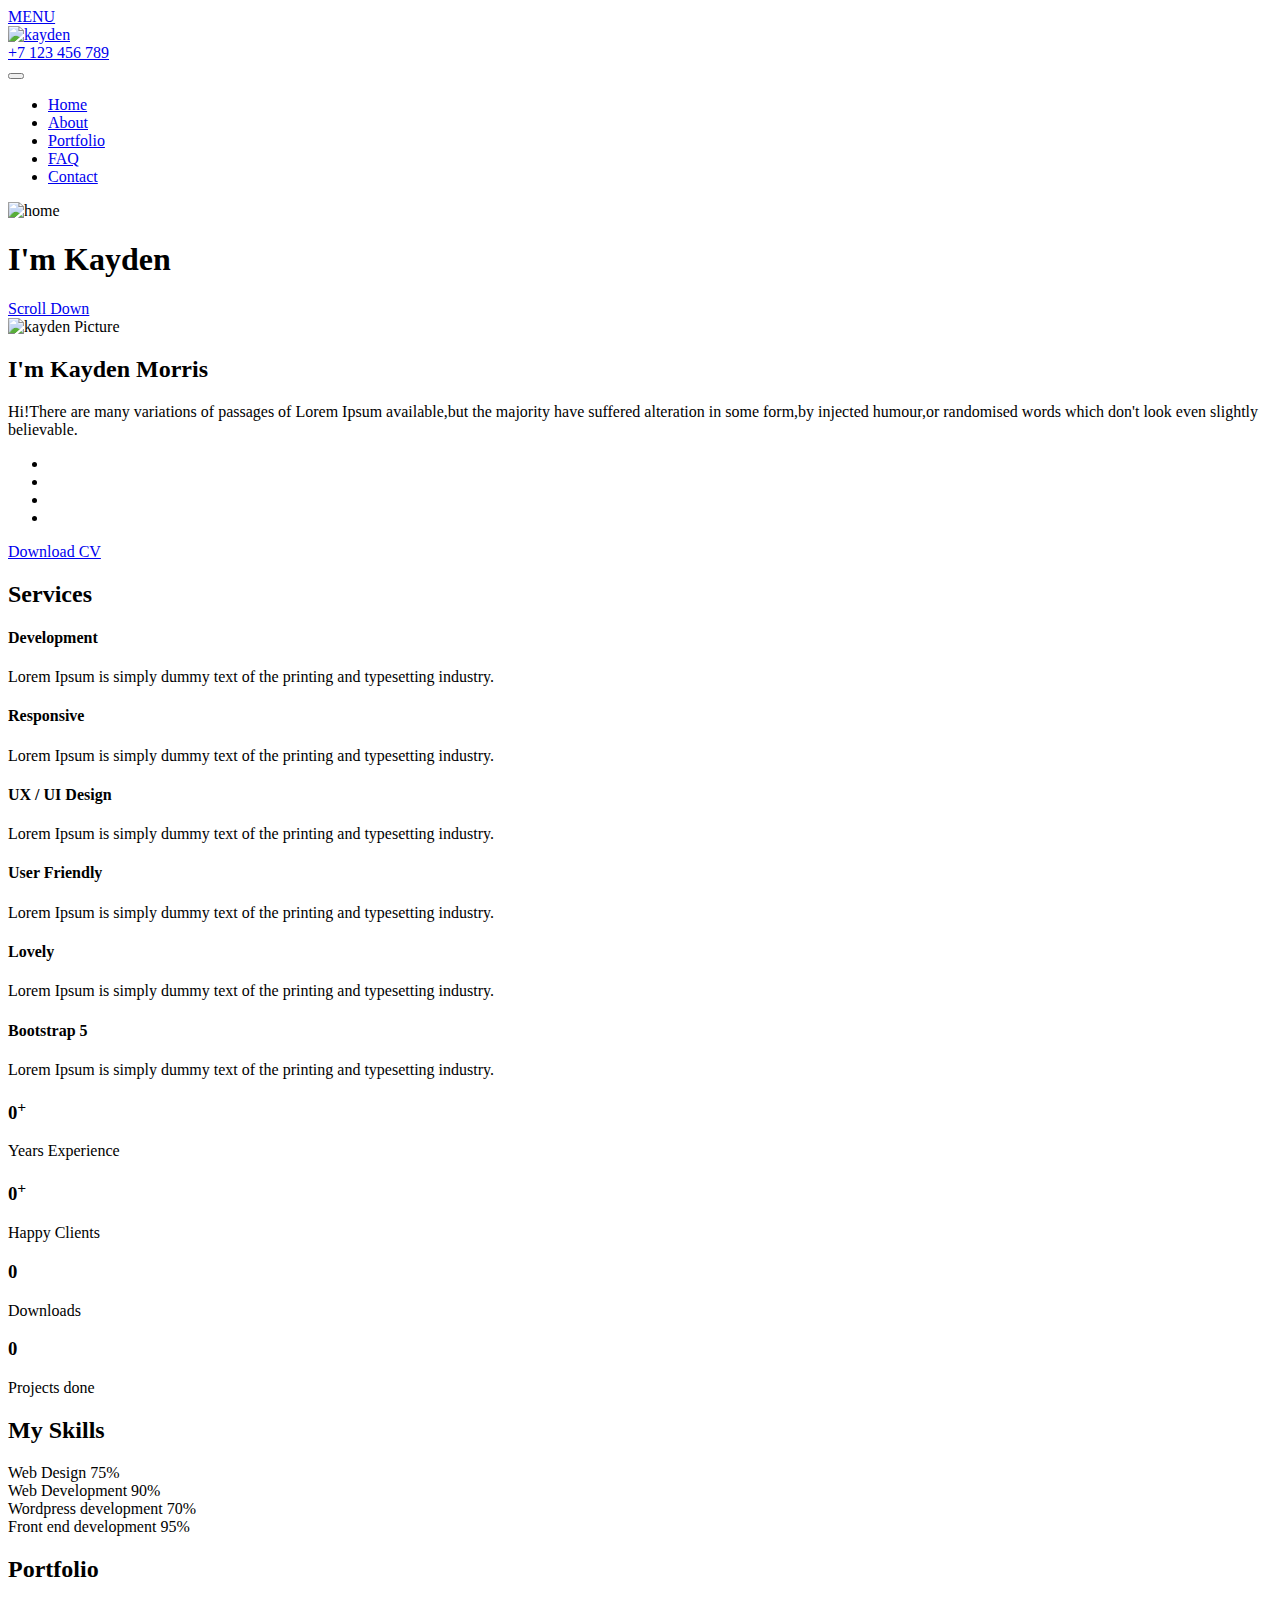
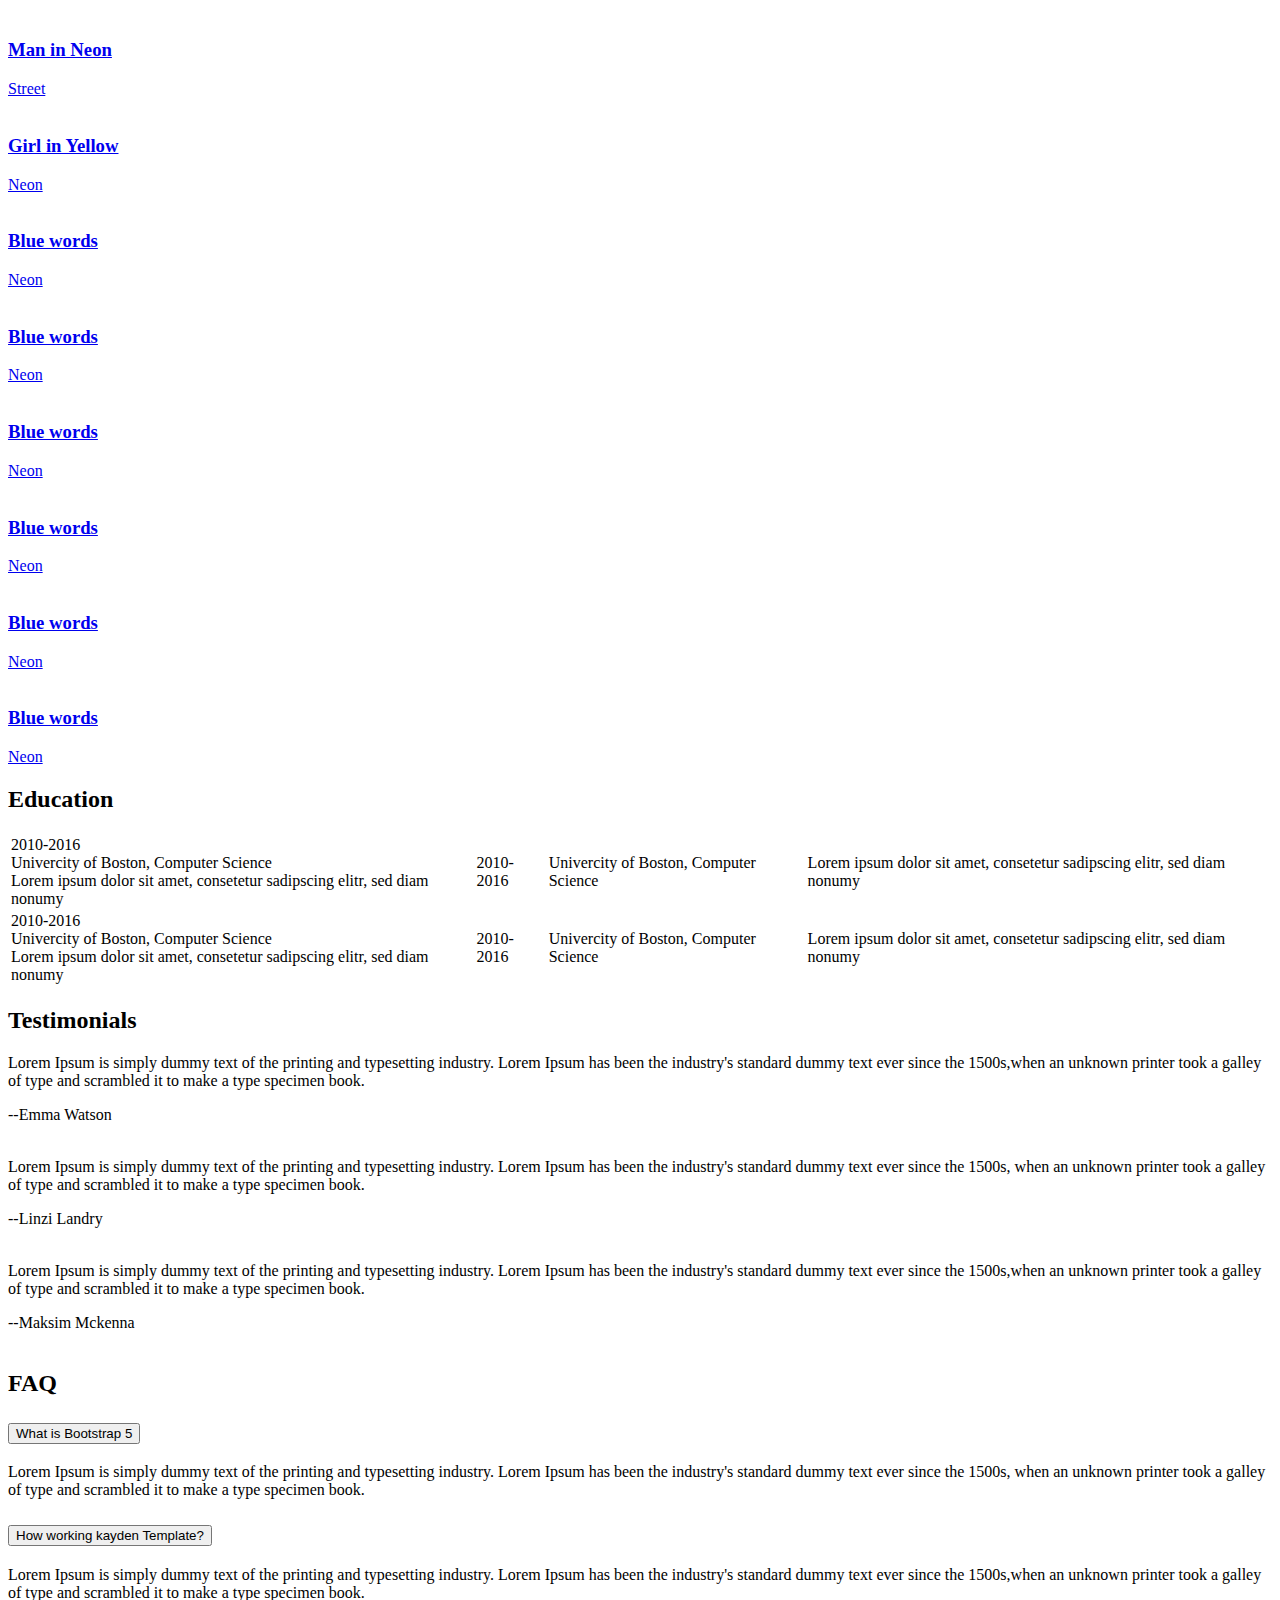
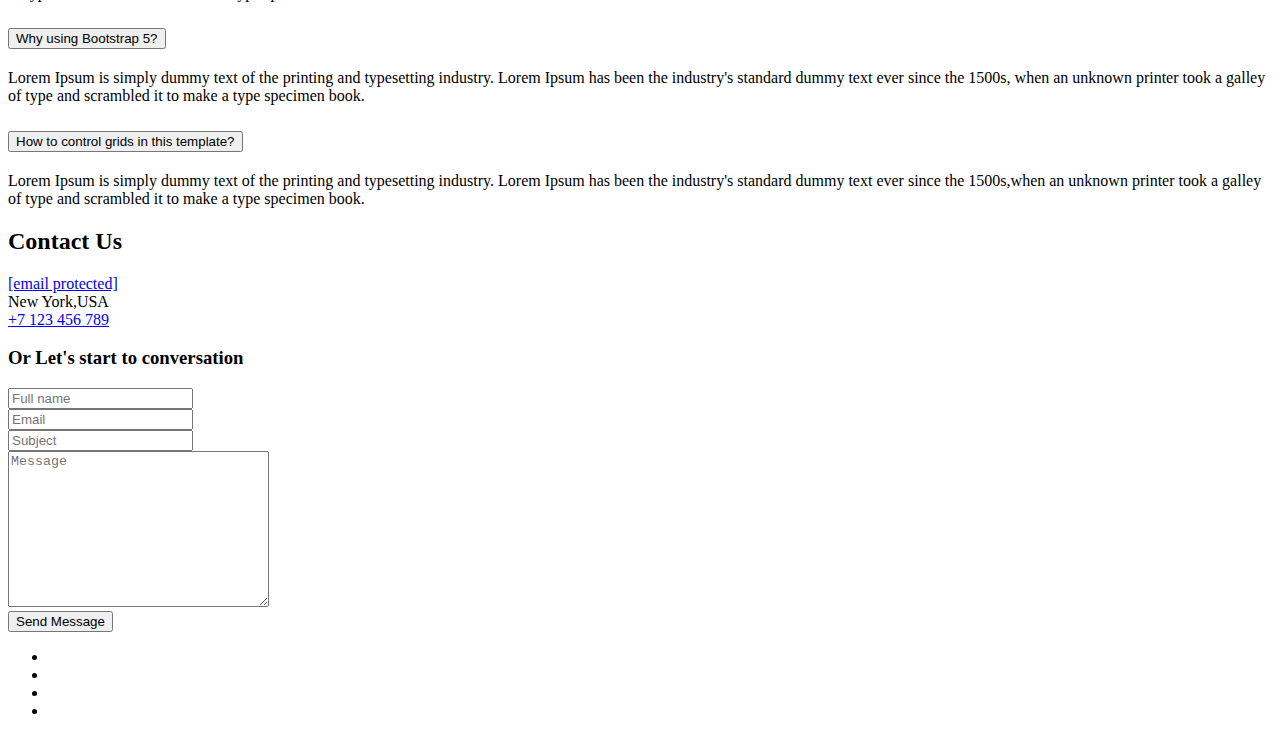
==== commit 6630b937: "Update index.html" ====
--- a/index.html
+++ b/index.html
@@ -1,60 +1,631 @@
-<!DOCTYPE html>
-<!-- saved from url=(0063)https://inspirehep.net/authors/1482799?ui-citation-summary=true -->
-<html lang="en"><head><meta http-equiv="Content-Type" content="text/html; charset=UTF-8"><style type="text/css">
-.anticon {
-  display: inline-block;
-  color: inherit;
-  font-style: normal;
-  line-height: 0;
-  text-align: center;
-  text-transform: none;
-  vertical-align: -0.125em;
-  text-rendering: optimizeLegibility;
-  -webkit-font-smoothing: antialiased;
-  -moz-osx-font-smoothing: grayscale;
-}
-
-.anticon > * {
-  line-height: 1;
-}
-
-.anticon svg {
-  display: inline-block;
-}
-
-.anticon::before {
-  display: none;
-}
-
-.anticon .anticon-icon {
-  display: block;
-}
-
-.anticon[tabindex] {
-  cursor: pointer;
-}
-
-.anticon-spin::before,
-.anticon-spin {
-  display: inline-block;
-  -webkit-animation: loadingCircle 1s infinite linear;
-  animation: loadingCircle 1s infinite linear;
-}
-
-@-webkit-keyframes loadingCircle {
-  100% {
-    -webkit-transform: rotate(360deg);
-    transform: rotate(360deg);
-  }
-}
-
-@keyframes loadingCircle {
-  100% {
-    -webkit-transform: rotate(360deg);
-    transform: rotate(360deg);
-  }
-}
-</style><meta name="viewport" content="width=device-width,initial-scale=1,shrink-to-fit=no"><meta name="theme-color" content="#000000"><link rel="manifest" href="https://inspirehep.net/manifest.json"><link rel="shortcut icon" href="https://inspirehep.net/favicon.ico"><link rel="preconnect" href="https://piwik.web.cern.ch/"><script type="text/javascript" defer="" async="" src="./Peng Cheng - INSPIRE_files/piwik.js"></script><script type="text/javascript" src="./Peng Cheng - INSPIRE_files/config.js"></script><title>Peng Cheng - INSPIRE</title><link href="./Peng Cheng - INSPIRE_files/2.95c34594.chunk.css" rel="stylesheet"><link href="./Peng Cheng - INSPIRE_files/main.8e9b59fa.chunk.css" rel="stylesheet"><style type="text/css">.___Latex___1nfc2_1 ._latex_1nfc2_1 {
-  font: inherit
-}
-</style><meta name="description" content="Amsterdam U.. hep-th and gr-qc and quant-ph" data-react-helmet="true"></head><body data-new-gr-c-s-check-loaded="14.1029.0" data-gr-ext-installed=""><noscript>You need to enable JavaScript to run this app.</noscript><div id="root"><section class="ant-layout __App__"><div class="__Header__"><div class="sticky" data-test-id="sticky"><header class="ant-layout-header header"><div type="flex" class="ant-row ant-row-middle" style="margin-left: -8px; margin-right: -8px;"><div class="ant-col ant-col-xs-13 ant-col-xs-order-1 ant-col-sm-6 ant-col-sm-order-1 ant-col-lg-5" style="padding-left: 8px; padding-right: 8px;"><a class="__Logo__" href="https://inspirehep.net/"><svg viewBox="0 0 586.6 121.43" class="logo"><title>INSPIRE Logo</title><g id="a6fb781a-4c72-46a0-8d89-3b1f0fcbbe9c" data-name="Layer 2"><g id="e1c378a5-8f35-4d70-8835-2efb9d50a678" data-name="Calque 1"><path d="M474,40v13.7h14.45V40h7.85v35.7h-7.85V60.34H474v15.4h-7.85V40Z" style="fill: rgb(255, 255, 255);"></path><path d="M541.35,40v6.6H522.5v7.65h17.3v6.1H522.5v8.75h19.25v6.6h-27.1V40Z" style="fill: rgb(255, 255, 255);"></path><path d="M574.25,40a14.89,14.89,0,0,1,5.7,1,10.75,10.75,0,0,1,3.82,2.57,10,10,0,0,1,2.15,3.65,13.56,13.56,0,0,1,0,8.48,9.86,9.86,0,0,1-2.15,3.67A10.64,10.64,0,0,1,580,62a14.9,14.9,0,0,1-5.7,1H566v12.8h-7.85V40Zm-2.15,16.8a15.74,15.74,0,0,0,2.6-.2,6.11,6.11,0,0,0,2.2-.77,4.27,4.27,0,0,0,1.52-1.63,6.81,6.81,0,0,0,0-5.5,4.17,4.17,0,0,0-1.52-1.62,6.12,6.12,0,0,0-2.2-.78,16.91,16.91,0,0,0-2.6-.2H566v10.7Z" style="fill: rgb(255, 255, 255);"></path><circle cx="431.31" cy="57.95" r="16.47" style="fill: rgb(36, 214, 255);"></circle><circle cx="416.82" cy="94.84" r="10.38" style="fill: rgb(36, 214, 255);"></circle><circle cx="415.51" cy="23.7" r="10.38" style="fill: rgb(36, 214, 255);"></circle><path d="M392.89,12.44a6.22,6.22,0,1,0-6.22-6.22A6.23,6.23,0,0,0,392.89,12.44Z" style="fill: rgb(36, 214, 255);"></path><path d="M393.1,109a6.22,6.22,0,1,0,6.22,6.22A6.23,6.23,0,0,0,393.1,109Z" style="fill: rgb(36, 214, 255);"></path><path d="M115.85,82.19a15.33,15.33,0,0,0,5,6,21,21,0,0,0,7.58,3.2,43,43,0,0,0,9.37,1,26.63,26.63,0,0,0,6.21-.81,21.71,21.71,0,0,0,6.26-2.6,15.87,15.87,0,0,0,4.83-4.58,11.59,11.59,0,0,0,1.94-6.77,9.88,9.88,0,0,0-1.38-5.29,12.54,12.54,0,0,0-3.56-3.77,20.8,20.8,0,0,0-4.83-2.49,47.07,47.07,0,0,0-5.2-1.58l-16.18-4a46.78,46.78,0,0,1-6.16-2,17.55,17.55,0,0,1-5.24-3.25,15.46,15.46,0,0,1-3.62-5A17.18,17.18,0,0,1,109.54,43a23.08,23.08,0,0,1,1-6.21,17.32,17.32,0,0,1,3.82-6.72,22.18,22.18,0,0,1,7.68-5.34,30.79,30.79,0,0,1,12.52-2.19A36.48,36.48,0,0,1,144.86,24a25.25,25.25,0,0,1,8.55,4.27,20.59,20.59,0,0,1,8.05,16.9h-6.93a16.77,16.77,0,0,0-1.88-7.28,16.22,16.22,0,0,0-4.38-5.19,19.27,19.27,0,0,0-6.21-3.16,25.28,25.28,0,0,0-7.38-1.07,30.46,30.46,0,0,0-6.87.77,17.23,17.23,0,0,0-5.8,2.44,12.72,12.72,0,0,0-4,4.43,13.87,13.87,0,0,0-1.53,6.82,10.48,10.48,0,0,0,.87,4.43,9.25,9.25,0,0,0,2.39,3.2,12.46,12.46,0,0,0,3.51,2.14A26.12,26.12,0,0,0,127.46,54l17.71,4.37a50.62,50.62,0,0,1,7.28,2.5,24,24,0,0,1,6,3.66,15.39,15.39,0,0,1,4.07,5.35A17.78,17.78,0,0,1,164,77.51a27.52,27.52,0,0,1-.25,3.26,16.14,16.14,0,0,1-1.23,4.32,21.57,21.57,0,0,1-2.74,4.64A17.44,17.44,0,0,1,154.89,94a28.15,28.15,0,0,1-7.69,3,44.85,44.85,0,0,1-11,1.17A46,46,0,0,1,124.3,96.7a25.77,25.77,0,0,1-9.36-4.53,20,20,0,0,1-6-7.84,25.74,25.74,0,0,1-1.78-11.5h6.92A20.43,20.43,0,0,0,115.85,82.19Z" style="fill: rgb(255, 255, 255);"></path><path d="M207.26,24.07a26.88,26.88,0,0,1,8.86,1.37,18.79,18.79,0,0,1,6.82,4.07,18.06,18.06,0,0,1,4.38,6.57,23.86,23.86,0,0,1,1.52,8.75,23.88,23.88,0,0,1-1.52,8.76,17.93,17.93,0,0,1-4.38,6.56,18.67,18.67,0,0,1-6.82,4.08,27.14,27.14,0,0,1-8.86,1.37H181.92V96.75H175V24.07ZM205.74,59.7c4.81,0,8.72-1.23,11.7-3.67s4.48-6.17,4.48-11.2-1.49-8.75-4.48-11.19S210.55,30,205.74,30H181.92V59.7Z" style="fill: rgb(255, 255, 255);"></path><path d="M246.55,24.07V96.75h-6.92V24.07Z" style="fill: rgb(255, 255, 255);"></path><path d="M295,24.07a31.44,31.44,0,0,1,8.5,1.12,20.32,20.32,0,0,1,7,3.41,16.4,16.4,0,0,1,4.79,5.9A19.12,19.12,0,0,1,317.1,43a20.42,20.42,0,0,1-3.56,12A16.25,16.25,0,0,1,303,61.53v.2a16.26,16.26,0,0,1,5.9,1.88,12,12,0,0,1,3.82,3.52,14.47,14.47,0,0,1,2.14,4.93,35.8,35.8,0,0,1,.86,6.06c.07,1.22.14,2.72.21,4.48s.2,3.55.4,5.34a33.77,33.77,0,0,0,1,5.09A9.63,9.63,0,0,0,319,96.75H311.4a8.87,8.87,0,0,1-1-2.5,21.33,21.33,0,0,1-.51-3c-.1-1-.19-2.09-.25-3.1s-.14-1.9-.21-2.65q-.19-3.87-.66-7.69a21.09,21.09,0,0,0-1.93-6.82,12,12,0,0,0-4.28-4.83c-1.87-1.22-4.43-1.77-7.68-1.63H268.64V96.75h-6.92V24.07Zm-.51,34.51a18.67,18.67,0,0,0,6-1,15,15,0,0,0,5-2.8,13.66,13.66,0,0,0,3.41-4.43,13.32,13.32,0,0,0,1.28-6q0-6.72-3.87-10.59T294.5,30H268.64V58.58Z" style="fill: rgb(255, 255, 255);"></path><path d="M379.8,24.07V30H336.54V56.23h40.51v5.91H336.54v28.7h43.77v5.91H329.62V24.07Z" style="fill: rgb(255, 255, 255);"></path><circle cx="8.45" cy="30.54" r="8.45" style="fill: rgb(0, 229, 255);"></circle><polygon points="16.37 45.97 1.08 45.97 1.08 96.82 16.37 96.82 16.37 45.99 16.41 46.04 16.41 46.02 16.37 45.97" style="fill: rgb(255, 255, 255);"></polygon><path d="M44.62,24.38,75,73.14h.2V24.38h15V97.06h-16L43.91,48.4H43.7V97.06h-15V24.38Z" style="fill: rgb(255, 255, 255);"></path></g></g></svg></a></div><div class="ant-col ant-col-xs-24 ant-col-xs-order-3 ant-col-sm-14 ant-col-sm-order-2 ant-col-lg-12 ant-col-xl-13 ant-col-xxl-14" style="padding-left: 8px; padding-right: 8px;"><span class="__SearchBox__ ant-input-group search-box"><span class="ant-input-group-addon"><div class="ant-select ant-select-single ant-select-show-arrow"><div class="ant-select-selector"><span class="ant-select-selection-search"><input autocomplete="off" class="ant-select-selection-search-input" role="combobox" aria-haspopup="listbox" aria-owns="rc_select_0_list" aria-autocomplete="list" aria-controls="rc_select_0_list" aria-activedescendant="rc_select_0_list_1" readonly="" value="" id="rc_select_0" style="opacity: 0;" aria-expanded="false"></span><span class="ant-select-selection-item"><span>authors</span></span></div><span class="ant-select-arrow" unselectable="on" aria-hidden="true" style="user-select: none;"><span role="img" aria-label="down" class="anticon anticon-down"><svg viewBox="64 64 896 896" focusable="false" class="" data-icon="down" width="1em" height="1em" fill="currentColor" aria-hidden="true"><path d="M884 256h-75c-5.1 0-9.9 2.5-12.9 6.6L512 654.2 227.9 262.6c-3-4.1-7.8-6.6-12.9-6.6h-75c-6.5 0-10.3 7.4-6.5 12.7l352.6 486.1c12.8 17.6 39 17.6 51.7 0l352.6-486.1c3.9-5.3.1-12.7-6.4-12.7z"></path></svg></span></span></div></span><div class="ant-select autocomplete ant-select-auto-complete ant-select-single ant-select-customize-input ant-select-show-search"><div class="ant-select-selector"><span class="ant-select-selection-search"><span class="ant-input-search ant-select-selection-search-input ant-input-search-enter-button ant-input-search-large ant-input-group-wrapper ant-input-group-wrapper-lg"><span class="ant-input-wrapper ant-input-group"><input data-test-id="search-box-input" autocomplete="off" role="combobox" aria-haspopup="listbox" aria-owns="rc_select_1_list" aria-autocomplete="list" aria-controls="rc_select_1_list" aria-activedescendant="rc_select_1_list_-1" class="ant-input ant-input-lg" type="text" value="" id="rc_select_1" aria-expanded="false"><span class="ant-input-group-addon"><button type="button" class="ant-btn ant-input-search-button ant-btn-primary ant-btn-lg"><span role="img" aria-label="search" class="anticon anticon-search"><svg viewBox="64 64 896 896" focusable="false" class="" data-icon="search" width="1em" height="1em" fill="currentColor" aria-hidden="true"><path d="M909.6 854.5L649.9 594.8C690.2 542.7 712 479 712 412c0-80.2-31.3-155.4-87.9-212.1-56.6-56.7-132-87.9-212.1-87.9s-155.5 31.3-212.1 87.9C143.2 256.5 112 331.8 112 412c0 80.1 31.3 155.5 87.9 212.1C256.5 680.8 331.8 712 412 712c67 0 130.6-21.8 182.7-62l259.7 259.6a8.2 8.2 0 0011.6 0l43.6-43.5a8.2 8.2 0 000-11.6zM570.4 570.4C528 612.7 471.8 636 412 636s-116-23.3-158.4-65.6C211.3 528 188 471.8 188 412s23.3-116.1 65.6-158.4C296 211.3 352.2 188 412 188s116.1 23.2 158.4 65.6S636 352.2 636 412s-23.3 116.1-65.6 158.4z"></path></svg></span></button></span></span></span></span><span class="ant-select-selection-placeholder"></span></div></div></span></div><div class="ant-col ant-col-xs-11 ant-col-xs-order-2 ant-col-sm-4 ant-col-sm-order-3 ant-col-lg-7 ant-col-xl-6 ant-col-xxl-5" style="padding-left: 8px; padding-right: 8px;"><ul class="ant-menu __HeaderMenu__ ant-menu-dark ant-menu-root ant-menu-horizontal" role="menu"><li class="ant-menu-submenu ant-menu-submenu-horizontal ant-menu-overflowed-submenu" role="menuitem" style="display: none;"><div class="ant-menu-submenu-title" role="button" aria-expanded="false" aria-haspopup="true"><span>···</span><i class="ant-menu-submenu-arrow"></i></div></li><li class="ant-menu-submenu ant-menu-submenu-horizontal" role="menuitem"><div class="ant-menu-submenu-title" role="button" aria-expanded="false" aria-haspopup="true" title="Help">Help<i class="ant-menu-submenu-arrow"></i></div></li><li class="ant-menu-submenu ant-menu-submenu-horizontal ant-menu-overflowed-submenu" role="menuitem" style="display: none;"><div class="ant-menu-submenu-title" role="button" aria-expanded="false" aria-haspopup="true"><span>···</span><i class="ant-menu-submenu-arrow"></i></div></li><li class="ant-menu-submenu ant-menu-submenu-horizontal" role="menuitem"><div class="ant-menu-submenu-title" role="button" aria-expanded="false" aria-haspopup="true" title="Submit">Submit<i class="ant-menu-submenu-arrow"></i></div></li><li class="ant-menu-submenu ant-menu-submenu-horizontal ant-menu-overflowed-submenu" role="menuitem" style="display: none;"><div class="ant-menu-submenu-title" role="button" aria-expanded="false" aria-haspopup="true"><span>···</span><i class="ant-menu-submenu-arrow"></i></div></li><li class="ant-menu-item" role="menuitem"><a href="https://inspirehep.net/user/login">Login</a></li><li class="ant-menu-submenu ant-menu-submenu-horizontal ant-menu-overflowed-submenu" role="menuitem" style="visibility: hidden; position: absolute; display: none;"><div class="ant-menu-submenu-title" role="button" aria-expanded="false" aria-haspopup="true"><span>···</span><i class="ant-menu-submenu-arrow"></i></div></li></ul></div></div></header></div><div class="non-sticky" style="margin-top: 64px;"><div class="ant-row ant-row-center __CollectionsMenu__"><div class="ant-col"><span class="__CollectionLink__ mh4 m-mh2"><a class="link f5 white" href="https://inspirehep.net/literature">Literature</a></span></div><div class="ant-col"><span class="__CollectionLink__ mh4 m-mh2"><a class="link f5 white active" href="https://inspirehep.net/authors">Authors</a></span></div><div class="ant-col"><span class="__CollectionLink__ mh4 m-mh2"><a class="link f5 white" href="https://inspirehep.net/jobs">Jobs</a></span></div><div class="ant-col"><span class="__CollectionLink__ mh4 m-mh2"><a class="link f5 white" href="https://inspirehep.net/seminars">Seminars</a></span></div><div class="ant-col"><span class="__CollectionLink__ mh4 m-mh2"><a class="link f5 white" href="https://inspirehep.net/conferences">Conferences</a></span></div><div class="ant-col"><button type="button" class="ant-btn button-no-background ml4 ant-dropdown-trigger"><span class="button-title f5 white"> More... </span></button></div></div></div></div><main class="ant-layout-content content"><div class="__Authors__"><div type="flex" class="ant-row ant-row-center __DetailPage__"><div class="ant-col ant-col-xs-24 ant-col-md-22 ant-col-lg-21 ant-col-xxl-18"><div type="flex" class="ant-row ant-row-space-between mv3" style="margin-left: -16px; margin-right: -16px;"><div class="ant-col ant-col-24" style="padding-left: 16px; padding-right: 16px;"><div class="__ContentBox__ h-100 sm-pb3"><div class="ant-card h-100 ant-card-bordered"><div class="ant-card-body"><div class="pa2"><div><div class="ant-row"><div class="ant-col ant-col-24"></div></div><h2><span>Peng Cheng</span><span class="pl1 f6">(<div class="__InlineList__ di"><ul><li><a href="https://inspirehep.net/institutions/902640">Amsterdam U.</a></li></ul></div>)</span><span class="pl1"><a class="__AuthorOrcid__" href="https://orcid.org/0000-0001-5704-7668" target="_blank" rel="noopener"><img src="./Peng Cheng - INSPIRE_files/orcid.9467c77e.svg" alt="ORCID"></a></span></h2><div type="flex" class="ant-row ant-row-space-between"><div class="ant-col mb3 ant-col-xs-24 ant-col-lg-12"><div class="__InlineList__"><ul><li><span class="ant-tag __UnclickableTag__">hep-th</span></li><li><span class="ant-tag __UnclickableTag__">gr-qc</span></li><li><span class="ant-tag __UnclickableTag__">quant-ph</span></li></ul></div><span>Author Identifier: <a href="https://inspirehep.net/literature?q=a%20Peng.Cheng.3">Peng.Cheng.3</a></span></div><div class="ant-col ant-col-xs-24 ant-col-lg-12"><ul class="ant-timeline"><li class="ant-timeline-item"><div class="ant-timeline-item-tail"></div><div class="ant-timeline-item-head ant-timeline-item-head-blue"></div><div class="ant-timeline-item-content"><div>2017-present</div><div><strong>PHD, </strong><a href="https://inspirehep.net/institutions/902640">Amsterdam U.</a></div></div></li><li class="ant-timeline-item ant-timeline-item-last"><div class="ant-timeline-item-tail"></div><div class="ant-timeline-item-head ant-timeline-item-head-blue"></div><div class="ant-timeline-item-content"><div>2014-2017</div><div><strong>MASTER, </strong><a href="https://inspirehep.net/institutions/904070">Lanzhou U.</a></div></div></li></ul></div></div></div></div><div type="flex" class="ant-row ant-row-space-between actions ph2"><div class="ant-col"><span class="__ListItemAction__"><a href="https://www.uva.nl/en/profile/c/h/p.cheng/p.cheng.html?origin=8OwEuQ4wROigyRZ9IrYdnQ" target="_blank" rel="noopener"><span role="img" aria-label="link" class="anticon anticon-link"><svg viewBox="64 64 896 896" focusable="false" class="" data-icon="link" width="1em" height="1em" fill="currentColor" aria-hidden="true"><path d="M574 665.4a8.03 8.03 0 00-11.3 0L446.5 781.6c-53.8 53.8-144.6 59.5-204 0-59.5-59.5-53.8-150.2 0-204l116.2-116.2c3.1-3.1 3.1-8.2 0-11.3l-39.8-39.8a8.03 8.03 0 00-11.3 0L191.4 526.5c-84.6 84.6-84.6 221.5 0 306s221.5 84.6 306 0l116.2-116.2c3.1-3.1 3.1-8.2 0-11.3L574 665.4zm258.6-474c-84.6-84.6-221.5-84.6-306 0L410.3 307.6a8.03 8.03 0 000 11.3l39.7 39.7c3.1 3.1 8.2 3.1 11.3 0l116.2-116.2c53.8-53.8 144.6-59.5 204 0 59.5 59.5 53.8 150.2 0 204L665.3 562.6a8.03 8.03 0 000 11.3l39.8 39.8c3.1 3.1 8.2 3.1 11.3 0l116.2-116.2c84.5-84.6 84.5-221.5 0-306.1zM610.1 372.3a8.03 8.03 0 00-11.3 0L372.3 598.7a8.03 8.03 0 000 11.3l39.6 39.6c3.1 3.1 8.2 3.1 11.3 0l226.4-226.4c3.1-3.1 3.1-8.2 0-11.3l-39.5-39.6z"></path></svg></span></a></span><span class="__ListItemAction__"><span style="display: inline-block; cursor: not-allowed;"><button disabled="" type="button" class="ant-btn" style="pointer-events: none;"><span class="__IconText__"><span class="icon"><span role="img" aria-label="edit" class="anticon anticon-edit"><svg viewBox="64 64 896 896" focusable="false" class="" data-icon="edit" width="1em" height="1em" fill="currentColor" aria-hidden="true"><path d="M257.7 752c2 0 4-.2 6-.5L431.9 722c2-.4 3.9-1.3 5.3-2.8l423.9-423.9a9.96 9.96 0 000-14.1L694.9 114.9c-1.9-1.9-4.4-2.9-7.1-2.9s-5.2 1-7.1 2.9L256.8 538.8c-1.5 1.5-2.4 3.3-2.8 5.3l-29.5 168.2a33.5 33.5 0 009.4 29.8c6.6 6.4 14.9 9.9 23.8 9.9zm67.4-174.4L687.8 215l73.3 73.3-362.7 362.6-88.9 15.7 15.6-89zM880 836H144c-17.7 0-32 14.3-32 32v36c0 4.4 3.6 8 8 8h784c4.4 0 8-3.6 8-8v-36c0-17.7-14.3-32-32-32z"></path></svg></span></span><span class="v-top">edit</span></span></button></span></span></div><div class="ant-col"><span class="light-silver">Updated on Jul 27, 2021</span></div></div></div></div></div></div></div><div class="ant-row"><div class="ant-col ant-col-24"><div class="ant-tabs ant-tabs-top ant-tabs-card ant-tabs-no-animation"><div role="tablist" class="ant-tabs-bar ant-tabs-top-bar ant-tabs-card-bar" tabindex="0" style="margin-bottom: 0px;"><div class="ant-tabs-nav-container"><span unselectable="unselectable" class="ant-tabs-tab-prev ant-tabs-tab-btn-disabled"><span class="ant-tabs-tab-prev-icon"><span role="img" aria-label="left" class="anticon anticon-left ant-tabs-tab-prev-icon-target"><svg viewBox="64 64 896 896" focusable="false" class="" data-icon="left" width="1em" height="1em" fill="currentColor" aria-hidden="true"><path d="M724 218.3V141c0-6.7-7.7-10.4-12.9-6.3L260.3 486.8a31.86 31.86 0 000 50.3l450.8 352.1c5.3 4.1 12.9.4 12.9-6.3v-77.3c0-4.9-2.3-9.6-6.1-12.6l-360-281 360-281.1c3.8-3 6.1-7.7 6.1-12.6z"></path></svg></span></span></span><span unselectable="unselectable" class="ant-tabs-tab-next ant-tabs-tab-btn-disabled"><span class="ant-tabs-tab-next-icon"><span role="img" aria-label="right" class="anticon anticon-right ant-tabs-tab-next-icon-target"><svg viewBox="64 64 896 896" focusable="false" class="" data-icon="right" width="1em" height="1em" fill="currentColor" aria-hidden="true"><path d="M765.7 486.8L314.9 134.7A7.97 7.97 0 00302 141v77.3c0 4.9 2.3 9.6 6.1 12.6l360 281.1-360 281.1c-3.9 3-6.1 7.7-6.1 12.6V883c0 6.7 7.7 10.4 12.9 6.3l450.8-352.1a31.96 31.96 0 000-50.4z"></path></svg></span></span></span><div class="ant-tabs-nav-wrap"><div class="ant-tabs-nav-scroll"><div class="ant-tabs-nav ant-tabs-nav-animated"><div><div role="tab" aria-disabled="false" aria-selected="true" class="ant-tabs-tab-active ant-tabs-tab"><span><span><span>Research works</span><span class="ml1"><span>(6)</span></span></span></span></div><div role="tab" aria-disabled="false" aria-selected="false" class=" ant-tabs-tab"><span>Cited By </span></div></div><div class="ant-tabs-ink-bar ant-tabs-ink-bar-animated" style="display: block; transform: translate3d(0px, 0px, 0px); width: 162px;"></div></div></div></div></div></div><div tabindex="0" role="presentation" style="width: 0px; height: 0px; overflow: hidden; position: absolute;"></div><div class="ant-tabs-content ant-tabs-content-no-animated ant-tabs-top-content ant-tabs-card-content"><div role="tabpanel" aria-hidden="false" class="ant-tabs-tabpane ant-tabs-tabpane-active"><div tabindex="0" role="presentation" style="width: 0px; height: 0px; overflow: hidden; position: absolute;"></div><div class="__ContentBox__ h-100 remove-top-border-of-card"><div class="ant-card h-100 ant-card-bordered"><div class="ant-card-body"><div class="pa2"><div><div type="flex" class="ant-row ant-row-center mt3" style="margin-left: -16px; margin-right: -16px;"><div class="ant-col ant-col-xs-0 ant-col-lg-7" style="padding-left: 16px; padding-right: 16px;"><div type="flex" class="ant-row ant-row-space-between bg-white ph3"><div class="ant-col mb4 ant-col-xs-24 ant-col-lg-24"><div class="w-100 br1"><div type="flex" class="ant-row ant-row-space-between"><div class="ant-col" style="flex: 1 1 auto;"><h3 class="pb1 fw4">Date of paper</h3></div><div class="ant-col"></div></div><div class="ant-row w-100"><div class="ant-col" style="flex: 1 1 auto;"><div class="__RangeAggregation__"><div style="width: 100%; height: 100%;"><div class="rv-xy-plot " style="width: 337px; height: 100px;"><svg class="rv-xy-plot__inner" width="337" height="100"><g class="rv-xy-plot__series rv-xy-plot__series--rect pointer" transform="translate(0,0)"><rect x="0" width="8.753246753248693" y="0" height="100" style="opacity: 1; stroke: rgb(191, 191, 191); fill: rgb(191, 191, 191);"></rect><rect x="10.941558441558378" width="8.753246753248693" y="50" height="50" style="opacity: 1; stroke: rgb(191, 191, 191); fill: rgb(191, 191, 191);"></rect><rect x="54.70779220779189" width="8.753246753248682" y="0" height="100" style="opacity: 1; stroke: rgb(191, 191, 191); fill: rgb(191, 191, 191);"></rect><rect x="65.64935064935025" width="8.753246753248703" y="50" height="50" style="opacity: 1; stroke: rgb(191, 191, 191); fill: rgb(191, 191, 191);"></rect><rect x="328.2467532467513" width="8.753246753248675" y="100" height="0" style="opacity: 1; stroke: rgb(239, 93, 40); fill: rgb(239, 93, 40);"></rect></g><g class="rv-xy-plot__series rv-xy-plot__series--rect pointer highlight-bar-on-hover" transform="translate(0,0)"><rect x="0" width="8.753246753248693" y="0" height="100" style="opacity: 1; stroke: rgb(145, 213, 255); fill: rgb(145, 213, 255);"></rect><rect x="10.941558441558378" width="8.753246753248693" y="50" height="50" style="opacity: 1; stroke: rgb(145, 213, 255); fill: rgb(145, 213, 255);"></rect><rect x="54.70779220779189" width="8.753246753248682" y="0" height="100" style="opacity: 1; stroke: rgb(145, 213, 255); fill: rgb(145, 213, 255);"></rect><rect x="65.64935064935025" width="8.753246753248703" y="50" height="50" style="opacity: 1; stroke: rgb(145, 213, 255); fill: rgb(145, 213, 255);"></rect><rect x="328.2467532467513" width="8.753246753248675" y="100" height="0" style="opacity: 1; stroke: rgb(191, 191, 191); fill: rgb(191, 191, 191);"></rect></g></svg></div></div><div class="ant-slider ant-slider-with-marks"><div class="ant-slider-rail"></div><div class="ant-slider-track ant-slider-track-1" style="left: 0%; right: auto; width: 20%;"></div><div class="ant-slider-step"><span class="ant-slider-dot ant-slider-dot-active" style="left: 0%;"></span><span class="ant-slider-dot ant-slider-dot-active" style="left: 20%;"></span></div><div tabindex="0" class="ant-slider-handle ant-slider-handle-1" role="slider" aria-valuemin="2015" aria-valuemax="2045" aria-valuenow="2015" aria-disabled="false" style="left: 0%; right: auto; transform: translateX(-50%);"></div><div tabindex="0" class="ant-slider-handle ant-slider-handle-2" role="slider" aria-valuemin="2015" aria-valuemax="2045" aria-valuenow="2021" aria-disabled="false" style="left: 20%; right: auto; transform: translateX(-50%);"></div><div class="ant-slider-mark"><span class="ant-slider-mark-text ant-slider-mark-text-active" style="transform: translateX(-50%); left: 0%;">2015</span><span class="ant-slider-mark-text ant-slider-mark-text-active" style="transform: translateX(-50%); left: 20%;">2021</span></div></div></div></div></div></div></div><div class="ant-col mb4 ant-col-xs-24 ant-col-lg-24"><div class="w-100 br1"><div type="flex" class="ant-row ant-row-space-between"><div class="ant-col" style="flex: 1 1 auto;"><h3 class="pb1 fw4">Number of authors</h3></div><div class="ant-col"></div></div><div class="ant-row w-100"><div class="ant-col" style="flex: 1 1 auto;"><div type="flex" class="ant-row ant-row-space-between mb2"><div class="ant-col"><label class="ant-checkbox-wrapper"><span class="ant-checkbox"><input type="checkbox" class="ant-checkbox-input" value=""><span class="ant-checkbox-inner"></span></span><span><span data-test-id="checkbox-aggregation-option-Single author">Single author</span></span></label></div><div class="ant-col"><span class="ant-tag __UnclickableTag__">1</span></div></div><div type="flex" class="ant-row ant-row-space-between mb2"><div class="ant-col"><label class="ant-checkbox-wrapper"><span class="ant-checkbox"><input type="checkbox" class="ant-checkbox-input" value=""><span class="ant-checkbox-inner"></span></span><span><span data-test-id="checkbox-aggregation-option-10 authors or less">10 authors or less</span></span></label></div><div class="ant-col"><span class="ant-tag __UnclickableTag__">6</span></div></div></div></div></div></div><div class="ant-col mb4 ant-col-xs-24 ant-col-lg-24"><div class="w-100 br1"><div type="flex" class="ant-row ant-row-space-between"><div class="ant-col" style="flex: 1 1 auto;"><h3 class="pb1 fw4">Exclude RPP</h3></div><div class="ant-col"></div></div><div class="ant-row w-100"><div class="ant-col" style="flex: 1 1 auto;"><div type="flex" class="ant-row ant-row-space-between mb2"><div class="ant-col"><label class="ant-checkbox-wrapper"><span class="ant-checkbox"><input type="checkbox" class="ant-checkbox-input" value=""><span class="ant-checkbox-inner"></span></span><span><span data-test-id="checkbox-aggregation-option-Exclude Review of Particle Physics">Exclude Review of Particle Physics</span></span></label></div><div class="ant-col"><span class="ant-tag __UnclickableTag__">6</span></div></div></div></div></div></div><div class="ant-col mb4 ant-col-xs-24 ant-col-lg-24"><div class="w-100 br1"><div type="flex" class="ant-row ant-row-space-between"><div class="ant-col" style="flex: 1 1 auto;"><h3 class="pb1 fw4">Document Type</h3></div><div class="ant-col"></div></div><div class="ant-row w-100"><div class="ant-col" style="flex: 1 1 auto;"><div type="flex" class="ant-row ant-row-space-between mb2"><div class="ant-col"><label class="ant-checkbox-wrapper"><span class="ant-checkbox"><input type="checkbox" class="ant-checkbox-input" value=""><span class="ant-checkbox-inner"></span></span><span><span data-test-id="checkbox-aggregation-option-article">article</span></span></label></div><div class="ant-col"><span class="ant-tag __UnclickableTag__">6</span></div></div><div type="flex" class="ant-row ant-row-space-between mb2"><div class="ant-col"><label class="ant-checkbox-wrapper"><span class="ant-checkbox"><input type="checkbox" class="ant-checkbox-input" value=""><span class="ant-checkbox-inner"></span></span><span><span data-test-id="checkbox-aggregation-option-published">published <span role="img" aria-label="question-circle" class="anticon anticon-question-circle"><svg viewBox="64 64 896 896" focusable="false" class="" data-icon="question-circle" width="1em" height="1em" fill="currentColor" aria-hidden="true"><path d="M512 64C264.6 64 64 264.6 64 512s200.6 448 448 448 448-200.6 448-448S759.4 64 512 64zm0 820c-205.4 0-372-166.6-372-372s166.6-372 372-372 372 166.6 372 372-166.6 372-372 372z"></path><path d="M623.6 316.7C593.6 290.4 554 276 512 276s-81.6 14.5-111.6 40.7C369.2 344 352 380.7 352 420v7.6c0 4.4 3.6 8 8 8h48c4.4 0 8-3.6 8-8V420c0-44.1 43.1-80 96-80s96 35.9 96 80c0 31.1-22 59.6-56.1 72.7-21.2 8.1-39.2 22.3-52.1 40.9-13.1 19-19.9 41.8-19.9 64.9V620c0 4.4 3.6 8 8 8h48c4.4 0 8-3.6 8-8v-22.7a48.3 48.3 0 0130.9-44.8c59-22.7 97.1-74.7 97.1-132.5.1-39.3-17.1-76-48.3-103.3zM472 732a40 40 0 1080 0 40 40 0 10-80 0z"></path></svg></span></span></span></label></div><div class="ant-col"><span class="ant-tag __UnclickableTag__">5</span></div></div></div></div></div></div><div class="ant-col mb4 ant-col-xs-24 ant-col-lg-24"><div class="w-100 br1"><div type="flex" class="ant-row ant-row-space-between"><div class="ant-col" style="flex: 1 1 auto;"><h3 class="pb1 fw4">Collaborators</h3></div><div class="ant-col"></div></div><div class="ant-row w-100"><div class="ant-col" style="flex: 1 1 auto;"><div type="flex" class="ant-row ant-row-space-between mb2"><div class="ant-col"><label class="ant-checkbox-wrapper"><span class="ant-checkbox"><input type="checkbox" class="ant-checkbox-input" value=""><span class="ant-checkbox-inner"></span></span><span><span data-test-id="checkbox-aggregation-option-Shaowen Wei">Shaowen Wei</span></span></label></div><div class="ant-col"><span class="ant-tag __UnclickableTag__">3</span></div></div><div type="flex" class="ant-row ant-row-space-between mb2"><div class="ant-col"><label class="ant-checkbox-wrapper"><span class="ant-checkbox"><input type="checkbox" class="ant-checkbox-input" value=""><span class="ant-checkbox-inner"></span></span><span><span data-test-id="checkbox-aggregation-option-Yuxiao Liu">Yuxiao Liu</span></span></label></div><div class="ant-col"><span class="ant-tag __UnclickableTag__">2</span></div></div><div type="flex" class="ant-row ant-row-space-between mb2"><div class="ant-col"><label class="ant-checkbox-wrapper"><span class="ant-checkbox"><input type="checkbox" class="ant-checkbox-input" value=""><span class="ant-checkbox-inner"></span></span><span><span data-test-id="checkbox-aggregation-option-Yang An">Yang An</span></span></label></div><div class="ant-col"><span class="ant-tag __UnclickableTag__">2</span></div></div><div type="flex" class="ant-row ant-row-space-between mb2"><div class="ant-col"><label class="ant-checkbox-wrapper"><span class="ant-checkbox"><input type="checkbox" class="ant-checkbox-input" value=""><span class="ant-checkbox-inner"></span></span><span><span data-test-id="checkbox-aggregation-option-Xiangnan Zhou">Xiangnan Zhou</span></span></label></div><div class="ant-col"><span class="ant-tag __UnclickableTag__">1</span></div></div><div type="flex" class="ant-row ant-row-space-between mb2"><div class="ant-col"><label class="ant-checkbox-wrapper"><span class="ant-checkbox"><input type="checkbox" class="ant-checkbox-input" value=""><span class="ant-checkbox-inner"></span></span><span><span data-test-id="checkbox-aggregation-option-Yi Zhong">Yi Zhong</span></span></label></div><div class="ant-col"><span class="ant-tag __UnclickableTag__">1</span></div></div></div></div></div></div><div class="ant-col mb4 ant-col-xs-24 ant-col-lg-24"><div class="w-100 br1"><div type="flex" class="ant-row ant-row-space-between"><div class="ant-col" style="flex: 1 1 auto;"><h3 class="pb1 fw4">Affiliations</h3></div><div class="ant-col"></div></div><div class="ant-row w-100"><div class="ant-col" style="flex: 1 1 auto;"><div type="flex" class="ant-row ant-row-space-between mb2"><div class="ant-col"><label class="ant-checkbox-wrapper"><span class="ant-checkbox"><input type="checkbox" class="ant-checkbox-input" value=""><span class="ant-checkbox-inner"></span></span><span><span data-test-id="checkbox-aggregation-option-Amsterdam U.">Amsterdam U.</span></span></label></div><div class="ant-col"><span class="ant-tag __UnclickableTag__">3</span></div></div><div type="flex" class="ant-row ant-row-space-between mb2"><div class="ant-col"><label class="ant-checkbox-wrapper"><span class="ant-checkbox"><input type="checkbox" class="ant-checkbox-input" value=""><span class="ant-checkbox-inner"></span></span><span><span data-test-id="checkbox-aggregation-option-Lanzhou U.">Lanzhou U.</span></span></label></div><div class="ant-col"><span class="ant-tag __UnclickableTag__">2</span></div></div></div></div></div></div></div></div><div class="ant-col ant-col-xs-24 ant-col-lg-17" style="padding-left: 16px; padding-right: 16px;"><div type="flex" class="ant-row ant-row-end ant-row-middle"><div class="ant-col ant-col-xs-24 ant-col-lg-12"><span><span>6 results</span></span><div class="__VerticalDivider__ ant-divider ant-divider-vertical" role="separator"></div><span class="__ListItemAction__"><button type="button" class="ant-btn ant-dropdown-trigger"><span class="__IconText__"><span class="icon"><span role="img" aria-label="export" class="anticon anticon-export"><svg viewBox="64 64 896 896" focusable="false" class="" data-icon="export" width="1em" height="1em" fill="currentColor" aria-hidden="true"><path d="M888.3 757.4h-53.8c-4.2 0-7.7 3.5-7.7 7.7v61.8H197.1V197.1h629.8v61.8c0 4.2 3.5 7.7 7.7 7.7h53.8c4.2 0 7.7-3.4 7.7-7.7V158.7c0-17-13.7-30.7-30.7-30.7H158.7c-17 0-30.7 13.7-30.7 30.7v706.6c0 17 13.7 30.7 30.7 30.7h706.6c17 0 30.7-13.7 30.7-30.7V765.1c0-4.3-3.5-7.7-7.7-7.7zm18.6-251.7L765 393.7c-5.3-4.2-13-.4-13 6.3v76H438c-4.4 0-8 3.6-8 8v56c0 4.4 3.6 8 8 8h314v76c0 6.7 7.8 10.5 13 6.3l141.9-112a8 8 0 000-12.6z"></path></svg></span></span><span class="v-top">cite all</span></span></button></span></div><div class="ant-col ant-col-xs-8 ant-col-lg-0"></div><div class="ant-col tr ant-col-xs-16 ant-col-lg-12"><span class="mr2"><button type="button" role="switch" aria-checked="true" class="ant-switch ant-switch-checked"><span class="ant-switch-inner"><span role="img" aria-label="bar-chart" class="anticon anticon-bar-chart"><svg viewBox="64 64 896 896" focusable="false" class="" data-icon="bar-chart" width="1em" height="1em" fill="currentColor" aria-hidden="true"><path d="M888 792H200V168c0-4.4-3.6-8-8-8h-56c-4.4 0-8 3.6-8 8v688c0 4.4 3.6 8 8 8h752c4.4 0 8-3.6 8-8v-56c0-4.4-3.6-8-8-8zm-600-80h56c4.4 0 8-3.6 8-8V560c0-4.4-3.6-8-8-8h-56c-4.4 0-8 3.6-8 8v144c0 4.4 3.6 8 8 8zm152 0h56c4.4 0 8-3.6 8-8V384c0-4.4-3.6-8-8-8h-56c-4.4 0-8 3.6-8 8v320c0 4.4 3.6 8 8 8zm152 0h56c4.4 0 8-3.6 8-8V462c0-4.4-3.6-8-8-8h-56c-4.4 0-8 3.6-8 8v242c0 4.4 3.6 8 8 8zm152 0h56c4.4 0 8-3.6 8-8V304c0-4.4-3.6-8-8-8h-56c-4.4 0-8 3.6-8 8v400c0 4.4 3.6 8 8 8z"></path></svg></span></span></button></span><div class="ant-select ant-select-single ant-select-show-arrow" data-test-id="sort-by-select"><div class="ant-select-selector"><span class="ant-select-selection-search"><input autocomplete="off" class="ant-select-selection-search-input" role="combobox" aria-haspopup="listbox" aria-owns="rc_select_5_list" aria-autocomplete="list" aria-controls="rc_select_5_list" aria-activedescendant="rc_select_5_list_0" readonly="" value="" id="rc_select_5" style="opacity: 0;"></span><span class="ant-select-selection-item"><span data-test-id="sort-by-select-option-mostrecent">Most Recent</span></span></div><span class="ant-select-arrow" unselectable="on" aria-hidden="true" style="user-select: none;"><span role="img" aria-label="down" class="anticon anticon-down"><svg viewBox="64 64 896 896" focusable="false" class="" data-icon="down" width="1em" height="1em" fill="currentColor" aria-hidden="true"><path d="M884 256h-75c-5.1 0-9.9 2.5-12.9 6.6L512 654.2 227.9 262.6c-3-4.1-7.8-6.6-12.9-6.6h-75c-6.5 0-10.3 7.4-6.5 12.7l352.6 486.1c12.8 17.6 39 17.6 51.7 0l352.6-486.1c3.9-5.3.1-12.7-6.4-12.7z"></path></svg></span></span></div></div></div><div class="ant-row mt2"><div class="ant-col ant-col-24"><div class="__ContentBox__ h-100 "><div class="ant-card h-100 ant-card-bordered"><div class="ant-card-body"><div class="pa2"><h3 class="pb1">Citation Summary</h3><div><label class="ant-checkbox-wrapper"><span class="ant-checkbox"><input type="checkbox" class="ant-checkbox-input" value=""><span class="ant-checkbox-inner"></span></span><span><span>Exclude self-citations <span role="img" aria-label="question-circle" class="anticon anticon-question-circle"><svg viewBox="64 64 896 896" focusable="false" class="" data-icon="question-circle" width="1em" height="1em" fill="currentColor" aria-hidden="true"><path d="M512 64C264.6 64 64 264.6 64 512s200.6 448 448 448 448-200.6 448-448S759.4 64 512 64zm0 820c-205.4 0-372-166.6-372-372s166.6-372 372-372 372 166.6 372 372-166.6 372-372 372z"></path><path d="M623.6 316.7C593.6 290.4 554 276 512 276s-81.6 14.5-111.6 40.7C369.2 344 352 380.7 352 420v7.6c0 4.4 3.6 8 8 8h48c4.4 0 8-3.6 8-8V420c0-44.1 43.1-80 96-80s96 35.9 96 80c0 31.1-22 59.6-56.1 72.7-21.2 8.1-39.2 22.3-52.1 40.9-13.1 19-19.9 41.8-19.9 64.9V620c0 4.4 3.6 8 8 8h48c4.4 0 8-3.6 8-8v-22.7a48.3 48.3 0 0130.9-44.8c59-22.7 97.1-74.7 97.1-132.5.1-39.3-17.1-76-48.3-103.3zM472 732a40 40 0 1080 0 40 40 0 10-80 0z"></path></svg></span></span></span></label><div class="ant-row" style="margin-left: -16px; margin-right: -16px;"><div class="ant-col ant-col-24" style="padding-left: 16px; padding-right: 16px;"><div class="__CitationTable__"><table><tbody><tr><th></th><th><span>Citeable <span role="img" aria-label="question-circle" class="anticon anticon-question-circle"><svg viewBox="64 64 896 896" focusable="false" class="" data-icon="question-circle" width="1em" height="1em" fill="currentColor" aria-hidden="true"><path d="M512 64C264.6 64 64 264.6 64 512s200.6 448 448 448 448-200.6 448-448S759.4 64 512 64zm0 820c-205.4 0-372-166.6-372-372s166.6-372 372-372 372 166.6 372 372-166.6 372-372 372z"></path><path d="M623.6 316.7C593.6 290.4 554 276 512 276s-81.6 14.5-111.6 40.7C369.2 344 352 380.7 352 420v7.6c0 4.4 3.6 8 8 8h48c4.4 0 8-3.6 8-8V420c0-44.1 43.1-80 96-80s96 35.9 96 80c0 31.1-22 59.6-56.1 72.7-21.2 8.1-39.2 22.3-52.1 40.9-13.1 19-19.9 41.8-19.9 64.9V620c0 4.4 3.6 8 8 8h48c4.4 0 8-3.6 8-8v-22.7a48.3 48.3 0 0130.9-44.8c59-22.7 97.1-74.7 97.1-132.5.1-39.3-17.1-76-48.3-103.3zM472 732a40 40 0 1080 0 40 40 0 10-80 0z"></path></svg></span></span></th><th><span>Published <span role="img" aria-label="question-circle" class="anticon anticon-question-circle"><svg viewBox="64 64 896 896" focusable="false" class="" data-icon="question-circle" width="1em" height="1em" fill="currentColor" aria-hidden="true"><path d="M512 64C264.6 64 64 264.6 64 512s200.6 448 448 448 448-200.6 448-448S759.4 64 512 64zm0 820c-205.4 0-372-166.6-372-372s166.6-372 372-372 372 166.6 372 372-166.6 372-372 372z"></path><path d="M623.6 316.7C593.6 290.4 554 276 512 276s-81.6 14.5-111.6 40.7C369.2 344 352 380.7 352 420v7.6c0 4.4 3.6 8 8 8h48c4.4 0 8-3.6 8-8V420c0-44.1 43.1-80 96-80s96 35.9 96 80c0 31.1-22 59.6-56.1 72.7-21.2 8.1-39.2 22.3-52.1 40.9-13.1 19-19.9 41.8-19.9 64.9V620c0 4.4 3.6 8 8 8h48c4.4 0 8-3.6 8-8v-22.7a48.3 48.3 0 0130.9-44.8c59-22.7 97.1-74.7 97.1-132.5.1-39.3-17.1-76-48.3-103.3zM472 732a40 40 0 1080 0 40 40 0 10-80 0z"></path></svg></span></span></th></tr><tr><th>Papers</th><td>6</td><td>5</td></tr><tr><th>Citations</th><td>132</td><td>132</td></tr><tr><th><span>h-index <span role="img" aria-label="question-circle" class="anticon anticon-question-circle"><svg viewBox="64 64 896 896" focusable="false" class="" data-icon="question-circle" width="1em" height="1em" fill="currentColor" aria-hidden="true"><path d="M512 64C264.6 64 64 264.6 64 512s200.6 448 448 448 448-200.6 448-448S759.4 64 512 64zm0 820c-205.4 0-372-166.6-372-372s166.6-372 372-372 372 166.6 372 372-166.6 372-372 372z"></path><path d="M623.6 316.7C593.6 290.4 554 276 512 276s-81.6 14.5-111.6 40.7C369.2 344 352 380.7 352 420v7.6c0 4.4 3.6 8 8 8h48c4.4 0 8-3.6 8-8V420c0-44.1 43.1-80 96-80s96 35.9 96 80c0 31.1-22 59.6-56.1 72.7-21.2 8.1-39.2 22.3-52.1 40.9-13.1 19-19.9 41.8-19.9 64.9V620c0 4.4 3.6 8 8 8h48c4.4 0 8-3.6 8-8v-22.7a48.3 48.3 0 0130.9-44.8c59-22.7 97.1-74.7 97.1-132.5.1-39.3-17.1-76-48.3-103.3zM472 732a40 40 0 1080 0 40 40 0 10-80 0z"></path></svg></span></span></th><td>4</td><td>4</td></tr><tr><th>Citations/paper (avg)</th><td>22</td><td>26.4</td></tr></tbody></table></div></div><div class="ant-col ant-col-24" style="padding-left: 16px; padding-right: 16px;"><div class="__CitationSummaryGraph__"><div type="flex" class="ant-row ant-row-middle"><div class="ant-col ant-col-24"><div style="width: 100%; height: 100%;"><div class="rv-xy-plot " style="width: 924px; height: 250px;"><svg class="rv-xy-plot__inner" width="924" height="250"><g transform="translate(42,210)" class="rv-xy-plot__axis rv-xy-plot__axis--horizontal x-axis"><line x1="0" x2="872" y1="0" y2="0" class="rv-xy-plot__axis__line"></line><g transform="translate(0, 0)" class="rv-xy-plot__axis__ticks"><g transform="translate(62.28571428571428, 0)" class="rv-xy-plot__axis__tick"><line x1="0" x2="0" y1="-6" y2="6" class="rv-xy-plot__axis__tick__line"></line><text text-anchor="middle" dy="0.72em" transform="translate(0, 14)" class="rv-xy-plot__axis__tick__text">0</text></g><g transform="translate(186.85714285714283, 0)" class="rv-xy-plot__axis__tick"><line x1="0" x2="0" y1="-6" y2="6" class="rv-xy-plot__axis__tick__line"></line><text text-anchor="middle" dy="0.72em" transform="translate(0, 14)" class="rv-xy-plot__axis__tick__text">1-9</text></g><g transform="translate(311.42857142857144, 0)" class="rv-xy-plot__axis__tick"><line x1="0" x2="0" y1="-6" y2="6" class="rv-xy-plot__axis__tick__line"></line><text text-anchor="middle" dy="0.72em" transform="translate(0, 14)" class="rv-xy-plot__axis__tick__text">10-49</text></g><g transform="translate(436, 0)" class="rv-xy-plot__axis__tick"><line x1="0" x2="0" y1="-6" y2="6" class="rv-xy-plot__axis__tick__line"></line><text text-anchor="middle" dy="0.72em" transform="translate(0, 14)" class="rv-xy-plot__axis__tick__text">50-99</text></g><g transform="translate(560.5714285714286, 0)" class="rv-xy-plot__axis__tick"><line x1="0" x2="0" y1="-6" y2="6" class="rv-xy-plot__axis__tick__line"></line><text text-anchor="middle" dy="0.72em" transform="translate(0, 14)" class="rv-xy-plot__axis__tick__text">100-249</text></g><g transform="translate(685.1428571428571, 0)" class="rv-xy-plot__axis__tick"><line x1="0" x2="0" y1="-6" y2="6" class="rv-xy-plot__axis__tick__line"></line><text text-anchor="middle" dy="0.72em" transform="translate(0, 14)" class="rv-xy-plot__axis__tick__text">250-499</text></g><g transform="translate(809.7142857142858, 0)" class="rv-xy-plot__axis__tick"><line x1="0" x2="0" y1="-6" y2="6" class="rv-xy-plot__axis__tick__line"></line><text text-anchor="middle" dy="0.72em" transform="translate(0, 14)" class="rv-xy-plot__axis__tick__text">500+</text></g></g></g><g transform="translate(840.84, 247)" class="rv-xy-plot__axis__title "><text>Citations</text></g><g transform="translate(0,30)" class="rv-xy-plot__axis rv-xy-plot__axis--vertical "><line x1="42" x2="42" y1="0" y2="180" class="rv-xy-plot__axis__line"></line><g transform="translate(42, 0)" class="rv-xy-plot__axis__ticks"><g transform="translate(0, 180)" class="rv-xy-plot__axis__tick"><line y1="0" y2="0" x1="6" x2="-6" class="rv-xy-plot__axis__tick__line"></line><text text-anchor="end" dy="0.32em" transform="translate(-14, 0)" class="rv-xy-plot__axis__tick__text">0</text></g><g transform="translate(0, 140.8695652173913)" class="rv-xy-plot__axis__tick"><line y1="0" y2="0" x1="6" x2="-6" class="rv-xy-plot__axis__tick__line"></line><text text-anchor="end" dy="0.32em" transform="translate(-14, 0)" class="rv-xy-plot__axis__tick__text">0.5</text></g><g transform="translate(0, 101.7391304347826)" class="rv-xy-plot__axis__tick"><line y1="0" y2="0" x1="6" x2="-6" class="rv-xy-plot__axis__tick__line"></line><text text-anchor="end" dy="0.32em" transform="translate(-14, 0)" class="rv-xy-plot__axis__tick__text">1</text></g><g transform="translate(0, 62.60869565217391)" class="rv-xy-plot__axis__tick"><line y1="0" y2="0" x1="6" x2="-6" class="rv-xy-plot__axis__tick__line"></line><text text-anchor="end" dy="0.32em" transform="translate(-14, 0)" class="rv-xy-plot__axis__tick__text">1.5</text></g><g transform="translate(0, 23.47826086956519)" class="rv-xy-plot__axis__tick"><line y1="0" y2="0" x1="6" x2="-6" class="rv-xy-plot__axis__tick__line"></line><text text-anchor="end" dy="0.32em" transform="translate(-14, 0)" class="rv-xy-plot__axis__tick__text">2</text></g></g></g><g transform="translate(0, 22)" class="rv-xy-plot__axis__title "><text>Papers</text></g><g class="rv-xy-plot__series rv-xy-plot__series--bar pointer" transform="translate(42,30)"><rect x="15.57142857142857" width="46.21428571428571" y="101.7391304347826" height="78.2608695652174" style="opacity: 1; stroke: rgb(24, 144, 255); fill: rgb(24, 144, 255);"></rect><rect x="140.1428571428571" width="46.21428571428571" y="23.47826086956519" height="156.5217391304348" style="opacity: 1; stroke: rgb(24, 144, 255); fill: rgb(24, 144, 255);"></rect><rect x="264.7142857142857" width="46.21428571428571" y="23.47826086956519" height="156.5217391304348" style="opacity: 1; stroke: rgb(24, 144, 255); fill: rgb(24, 144, 255);"></rect><rect x="389.2857142857143" width="46.21428571428571" y="101.7391304347826" height="78.2608695652174" style="opacity: 1; stroke: rgb(24, 144, 255); fill: rgb(24, 144, 255);"></rect><rect x="513.8571428571429" width="46.21428571428571" y="180" height="0" style="opacity: 1; stroke: rgb(24, 144, 255); fill: rgb(24, 144, 255);"></rect><rect x="638.4285714285714" width="46.21428571428571" y="180" height="0" style="opacity: 1; stroke: rgb(24, 144, 255); fill: rgb(24, 144, 255);"></rect><rect x="763.0000000000001" width="46.21428571428571" y="180" height="0" style="opacity: 1; stroke: rgb(24, 144, 255); fill: rgb(24, 144, 255);"></rect></g><g class="rv-xy-plot__series rv-xy-plot__series--label " transform="translate(42,30)"><text dominant-baseline="text-after-edge" class="rv-xy-plot__series--label-text" text-anchor="middle" x="39.19821428571427" y="101.7391304347826" transform="rotate(0,39.19821428571427,101.7391304347826)">1</text><text dominant-baseline="text-after-edge" class="rv-xy-plot__series--label-text" text-anchor="middle" x="163.76964285714283" y="23.47826086956519" transform="rotate(0,163.76964285714283,23.47826086956519)">2</text><text dominant-baseline="text-after-edge" class="rv-xy-plot__series--label-text" text-anchor="middle" x="288.34107142857147" y="23.47826086956519" transform="rotate(0,288.34107142857147,23.47826086956519)">2</text><text dominant-baseline="text-after-edge" class="rv-xy-plot__series--label-text" text-anchor="middle" x="412.9125" y="101.7391304347826" transform="rotate(0,412.9125,101.7391304347826)">1</text></g><g class="rv-xy-plot__series rv-xy-plot__series--bar pointer" transform="translate(42,30)"><rect x="62.78571428571428" width="46.21428571428571" y="180" height="0" style="opacity: 1; stroke: rgb(250, 140, 22); fill: rgb(250, 140, 22);"></rect><rect x="187.35714285714283" width="46.21428571428571" y="23.47826086956519" height="156.5217391304348" style="opacity: 1; stroke: rgb(250, 140, 22); fill: rgb(250, 140, 22);"></rect><rect x="311.92857142857144" width="46.21428571428571" y="23.47826086956519" height="156.5217391304348" style="opacity: 1; stroke: rgb(250, 140, 22); fill: rgb(250, 140, 22);"></rect><rect x="436.5" width="46.21428571428571" y="101.7391304347826" height="78.2608695652174" style="opacity: 1; stroke: rgb(250, 140, 22); fill: rgb(250, 140, 22);"></rect><rect x="561.0714285714286" width="46.21428571428571" y="180" height="0" style="opacity: 1; stroke: rgb(250, 140, 22); fill: rgb(250, 140, 22);"></rect><rect x="685.6428571428571" width="46.21428571428571" y="180" height="0" style="opacity: 1; stroke: rgb(250, 140, 22); fill: rgb(250, 140, 22);"></rect><rect x="810.2142857142858" width="46.21428571428571" y="180" height="0" style="opacity: 1; stroke: rgb(250, 140, 22); fill: rgb(250, 140, 22);"></rect></g><g class="rv-xy-plot__series rv-xy-plot__series--label " transform="translate(42,30)"><text dominant-baseline="text-after-edge" class="rv-xy-plot__series--label-text" text-anchor="middle" x="209.94464285714284" y="23.47826086956519" transform="rotate(0,209.94464285714284,23.47826086956519)">2</text><text dominant-baseline="text-after-edge" class="rv-xy-plot__series--label-text" text-anchor="middle" x="334.5160714285714" y="23.47826086956519" transform="rotate(0,334.5160714285714,23.47826086956519)">2</text><text dominant-baseline="text-after-edge" class="rv-xy-plot__series--label-text" text-anchor="middle" x="459.0875" y="101.7391304347826" transform="rotate(0,459.0875,101.7391304347826)">1</text></g></svg><div class="rv-discrete-color-legend horizontal legend"><div class="rv-discrete-color-legend-item horizontal"><svg class="rv-discrete-color-legend-item__color" height="2" width="14"><path class="rv-discrete-color-legend-item__color__path" d="M 0, 1 L 14, 1" style="stroke: rgb(24, 144, 255);"></path></svg><span class="rv-discrete-color-legend-item__title">Citeable</span></div><div class="rv-discrete-color-legend-item horizontal"><svg class="rv-discrete-color-legend-item__color" height="2" width="14"><path class="rv-discrete-color-legend-item__color__path" d="M 0, 1 L 14, 1" style="stroke: rgb(250, 140, 22);"></path></svg><span class="rv-discrete-color-legend-item__title">Published</span></div></div></div></div></div></div></div></div></div></div></div><div type="flex" class="ant-row ant-row-space-between actions ph2"><div class="ant-col"></div><div class="ant-col"></div></div></div></div></div></div></div><div class="ant-row"><div class="ant-col ant-col-24"><div data-test-id="search-results"><div class="mv2"><div class="ant-row"><div class="ant-col" style="flex: 1 1 1px;"><div class="__ContentBox__ h-100 "><div class="ant-card h-100 ant-card-bordered"><div class="ant-card-body"><div class="pa2"><div><div data-test-id="literature-result-item"><div class="flex flex-nowrap"><div class="flex-grow-1"><a data-test-id="literature-result-title-link" class="result-item-title" href="https://inspirehep.net/literature/1909241"><span><span class="__Latex__">Evaporating black holes and late-stage loss of soft hair</span></span></a></div><div data-test-id="literature-result-rank" class="light-silver pl2">#1</div></div><div class="mt1"><div class="__InlineList__ di"><ul><li><div class="di"><a data-test-id="author-link" href="https://inspirehep.net/authors/1482799">Peng Cheng</a><span class="pl1 secondary-color">(<div class="__InlineList__ di"><ul><li><a href="https://inspirehep.net/institutions/902640">Amsterdam U.</a></li></ul></div>)</span></div></li></ul></div> (<span>Aug 23, 2021</span>)</div><div class="mt1"><div class="__InlineList__"><ul><li><div class="__InlineList__"><span class="">e-Print: </span><ul><li><span><a href="https://arxiv.org/abs/2108.10177" target="_blank" rel="noopener">2108.10177</a><span> [hep-th]</span></span></li></ul></div></li></ul></div></div></div></div></div><div type="flex" class="ant-row ant-row-space-between actions ph2"><div class="ant-col"><span class="__ListItemAction__"><a href="https://arxiv.org/pdf/2108.10177" target="_blank" rel="noopener"><span class="__IconText__"><span class="icon"><span role="img" aria-label="file-pdf" class="anticon anticon-file-pdf"><svg viewBox="64 64 896 896" focusable="false" class="" data-icon="file-pdf" width="1em" height="1em" fill="currentColor" aria-hidden="true"><path d="M531.3 574.4l.3-1.4c5.8-23.9 13.1-53.7 7.4-80.7-3.8-21.3-19.5-29.6-32.9-30.2-15.8-.7-29.9 8.3-33.4 21.4-6.6 24-.7 56.8 10.1 98.6-13.6 32.4-35.3 79.5-51.2 107.5-29.6 15.3-69.3 38.9-75.2 68.7-1.2 5.5.2 12.5 3.5 18.8 3.7 7 9.6 12.4 16.5 15 3 1.1 6.6 2 10.8 2 17.6 0 46.1-14.2 84.1-79.4 5.8-1.9 11.8-3.9 17.6-5.9 27.2-9.2 55.4-18.8 80.9-23.1 28.2 15.1 60.3 24.8 82.1 24.8 21.6 0 30.1-12.8 33.3-20.5 5.6-13.5 2.9-30.5-6.2-39.6-13.2-13-45.3-16.4-95.3-10.2-24.6-15-40.7-35.4-52.4-65.8zM421.6 726.3c-13.9 20.2-24.4 30.3-30.1 34.7 6.7-12.3 19.8-25.3 30.1-34.7zm87.6-235.5c5.2 8.9 4.5 35.8.5 49.4-4.9-19.9-5.6-48.1-2.7-51.4.8.1 1.5.7 2.2 2zm-1.6 120.5c10.7 18.5 24.2 34.4 39.1 46.2-21.6 4.9-41.3 13-58.9 20.2-4.2 1.7-8.3 3.4-12.3 5 13.3-24.1 24.4-51.4 32.1-71.4zm155.6 65.5c.1.2.2.5-.4.9h-.2l-.2.3c-.8.5-9 5.3-44.3-8.6 40.6-1.9 45 7.3 45.1 7.4zm191.4-388.2L639.4 73.4c-6-6-14.1-9.4-22.6-9.4H192c-17.7 0-32 14.3-32 32v832c0 17.7 14.3 32 32 32h640c17.7 0 32-14.3 32-32V311.3c0-8.5-3.4-16.7-9.4-22.7zM790.2 326H602V137.8L790.2 326zm1.8 562H232V136h302v216a42 42 0 0042 42h216v494z"></path></svg></span></span><span class="v-top">pdf</span></span></a></span><span class="__ListItemAction__"><button type="button" class="ant-btn"><span class="__IconText__"><span class="icon"><span role="img" aria-label="export" class="anticon anticon-export"><svg viewBox="64 64 896 896" focusable="false" class="" data-icon="export" width="1em" height="1em" fill="currentColor" aria-hidden="true"><path d="M888.3 757.4h-53.8c-4.2 0-7.7 3.5-7.7 7.7v61.8H197.1V197.1h629.8v61.8c0 4.2 3.5 7.7 7.7 7.7h53.8c4.2 0 7.7-3.4 7.7-7.7V158.7c0-17-13.7-30.7-30.7-30.7H158.7c-17 0-30.7 13.7-30.7 30.7v706.6c0 17 13.7 30.7 30.7 30.7h706.6c17 0 30.7-13.7 30.7-30.7V765.1c0-4.3-3.5-7.7-7.7-7.7zm18.6-251.7L765 393.7c-5.3-4.2-13-.4-13 6.3v76H438c-4.4 0-8 3.6-8 8v56c0 4.4 3.6 8 8 8h314v76c0 6.7 7.8 10.5 13 6.3l141.9-112a8 8 0 000-12.6z"></path></svg></span></span><span class="v-top">cite</span></span></button></span></div><div class="ant-col"><span class="__ListItemAction__"><a href="https://inspirehep.net/literature?q=refersto:recid:1909241"><span class="__IconText__"><span class="icon"><span role="img" aria-label="login" class="anticon anticon-login"><svg viewBox="64 64 896 896" focusable="false" class="" data-icon="login" width="1em" height="1em" fill="currentColor" aria-hidden="true"><defs><style></style></defs><path d="M521.7 82c-152.5-.4-286.7 78.5-363.4 197.7-3.4 5.3.4 12.3 6.7 12.3h70.3c4.8 0 9.3-2.1 12.3-5.8 7-8.5 14.5-16.7 22.4-24.5 32.6-32.5 70.5-58.1 112.7-75.9 43.6-18.4 90-27.8 137.9-27.8 47.9 0 94.3 9.3 137.9 27.8 42.2 17.8 80.1 43.4 112.7 75.9 32.6 32.5 58.1 70.4 76 112.5C865.7 417.8 875 464.1 875 512c0 47.9-9.4 94.2-27.8 137.8-17.8 42.1-43.4 80-76 112.5s-70.5 58.1-112.7 75.9A352.8 352.8 0 01520.6 866c-47.9 0-94.3-9.4-137.9-27.8A353.84 353.84 0 01270 762.3c-7.9-7.9-15.3-16.1-22.4-24.5-3-3.7-7.6-5.8-12.3-5.8H165c-6.3 0-10.2 7-6.7 12.3C234.9 863.2 368.5 942 520.6 942c236.2 0 428-190.1 430.4-425.6C953.4 277.1 761.3 82.6 521.7 82zM395.02 624v-76h-314c-4.4 0-8-3.6-8-8v-56c0-4.4 3.6-8 8-8h314v-76c0-6.7 7.8-10.5 13-6.3l141.9 112a8 8 0 010 12.6l-141.9 112c-5.2 4.1-13 .4-13-6.3z"></path></svg></span></span><span class="v-top">0 citations</span></span></a></span></div></div></div></div></div></div></div></div><div class="mv2"><div class="ant-row"><div class="ant-col" style="flex: 1 1 1px;"><div class="__ContentBox__ h-100 "><div class="ant-card h-100 ant-card-bordered"><div class="ant-card-body"><div class="pa2"><div><div data-test-id="literature-result-item"><div class="flex flex-nowrap"><div class="flex-grow-1"><a data-test-id="literature-result-title-link" class="result-item-title" href="https://inspirehep.net/literature/1838855"><span><span class="__Latex__">Soft black hole information paradox: Page curve from Maxwell soft hair of a black hole</span></span></a></div><div data-test-id="literature-result-rank" class="light-silver pl2">#2</div></div><div class="mt1"><div class="__InlineList__ di"><ul><li><div class="di"><a data-test-id="author-link" href="https://inspirehep.net/authors/1482799">Peng Cheng</a><span class="pl1 secondary-color">(<div class="__InlineList__ di"><ul><li><a href="https://inspirehep.net/institutions/902640">Amsterdam U.</a></li></ul></div>)</span></div>, </li><li><div class="di"><a data-test-id="author-link" href="https://inspirehep.net/authors/1667379">Yang An</a><span class="pl1 secondary-color">(<div class="__InlineList__ di"><ul><li><a href="https://inspirehep.net/institutions/909022">Zhejiang U. Tech.</a></li></ul></div>)</span></div></li></ul></div> (<span>Dec 29, 2020</span>)</div><div class="mt1"><div class="__InlineList__"><ul><li><div class="__InlineList__"><span class="">Published in: </span><ul><li><span><span><i>Phys.Rev.D</i><span> 103</span><span> (2021)</span><span> 12</span></span><span>,</span><span> 126020</span></span></li></ul></div> • </li><li><div class="__InlineList__"><span class="">e-Print: </span><ul><li><span><a href="https://arxiv.org/abs/2012.14864" target="_blank" rel="noopener">2012.14864</a><span> [hep-th]</span></span></li></ul></div></li></ul></div></div></div></div></div><div type="flex" class="ant-row ant-row-space-between actions ph2"><div class="ant-col"><span class="__ListItemAction__"><button type="button" class="ant-btn ant-dropdown-trigger"><span class="__IconText__"><span class="icon"><span role="img" aria-label="file-pdf" class="anticon anticon-file-pdf"><svg viewBox="64 64 896 896" focusable="false" class="" data-icon="file-pdf" width="1em" height="1em" fill="currentColor" aria-hidden="true"><path d="M531.3 574.4l.3-1.4c5.8-23.9 13.1-53.7 7.4-80.7-3.8-21.3-19.5-29.6-32.9-30.2-15.8-.7-29.9 8.3-33.4 21.4-6.6 24-.7 56.8 10.1 98.6-13.6 32.4-35.3 79.5-51.2 107.5-29.6 15.3-69.3 38.9-75.2 68.7-1.2 5.5.2 12.5 3.5 18.8 3.7 7 9.6 12.4 16.5 15 3 1.1 6.6 2 10.8 2 17.6 0 46.1-14.2 84.1-79.4 5.8-1.9 11.8-3.9 17.6-5.9 27.2-9.2 55.4-18.8 80.9-23.1 28.2 15.1 60.3 24.8 82.1 24.8 21.6 0 30.1-12.8 33.3-20.5 5.6-13.5 2.9-30.5-6.2-39.6-13.2-13-45.3-16.4-95.3-10.2-24.6-15-40.7-35.4-52.4-65.8zM421.6 726.3c-13.9 20.2-24.4 30.3-30.1 34.7 6.7-12.3 19.8-25.3 30.1-34.7zm87.6-235.5c5.2 8.9 4.5 35.8.5 49.4-4.9-19.9-5.6-48.1-2.7-51.4.8.1 1.5.7 2.2 2zm-1.6 120.5c10.7 18.5 24.2 34.4 39.1 46.2-21.6 4.9-41.3 13-58.9 20.2-4.2 1.7-8.3 3.4-12.3 5 13.3-24.1 24.4-51.4 32.1-71.4zm155.6 65.5c.1.2.2.5-.4.9h-.2l-.2.3c-.8.5-9 5.3-44.3-8.6 40.6-1.9 45 7.3 45.1 7.4zm191.4-388.2L639.4 73.4c-6-6-14.1-9.4-22.6-9.4H192c-17.7 0-32 14.3-32 32v832c0 17.7 14.3 32 32 32h640c17.7 0 32-14.3 32-32V311.3c0-8.5-3.4-16.7-9.4-22.7zM790.2 326H602V137.8L790.2 326zm1.8 562H232V136h302v216a42 42 0 0042 42h216v494z"></path></svg></span></span><span class="v-top">pdf</span></span></button></span><span class="__ListItemAction__"><a href="https://doi.org/10.1103/PhysRevD.103.126020" target="_blank" rel="noopener"><span class="__IconText__"><span class="icon"><span role="img" aria-label="link" class="anticon anticon-link"><svg viewBox="64 64 896 896" focusable="false" class="" data-icon="link" width="1em" height="1em" fill="currentColor" aria-hidden="true"><path d="M574 665.4a8.03 8.03 0 00-11.3 0L446.5 781.6c-53.8 53.8-144.6 59.5-204 0-59.5-59.5-53.8-150.2 0-204l116.2-116.2c3.1-3.1 3.1-8.2 0-11.3l-39.8-39.8a8.03 8.03 0 00-11.3 0L191.4 526.5c-84.6 84.6-84.6 221.5 0 306s221.5 84.6 306 0l116.2-116.2c3.1-3.1 3.1-8.2 0-11.3L574 665.4zm258.6-474c-84.6-84.6-221.5-84.6-306 0L410.3 307.6a8.03 8.03 0 000 11.3l39.7 39.7c3.1 3.1 8.2 3.1 11.3 0l116.2-116.2c53.8-53.8 144.6-59.5 204 0 59.5 59.5 53.8 150.2 0 204L665.3 562.6a8.03 8.03 0 000 11.3l39.8 39.8c3.1 3.1 8.2 3.1 11.3 0l116.2-116.2c84.5-84.6 84.5-221.5 0-306.1zM610.1 372.3a8.03 8.03 0 00-11.3 0L372.3 598.7a8.03 8.03 0 000 11.3l39.6 39.6c3.1 3.1 8.2 3.1 11.3 0l226.4-226.4c3.1-3.1 3.1-8.2 0-11.3l-39.5-39.6z"></path></svg></span></span><span class="v-top">DOI</span></span></a></span><span class="__ListItemAction__"><button type="button" class="ant-btn"><span class="__IconText__"><span class="icon"><span role="img" aria-label="export" class="anticon anticon-export"><svg viewBox="64 64 896 896" focusable="false" class="" data-icon="export" width="1em" height="1em" fill="currentColor" aria-hidden="true"><path d="M888.3 757.4h-53.8c-4.2 0-7.7 3.5-7.7 7.7v61.8H197.1V197.1h629.8v61.8c0 4.2 3.5 7.7 7.7 7.7h53.8c4.2 0 7.7-3.4 7.7-7.7V158.7c0-17-13.7-30.7-30.7-30.7H158.7c-17 0-30.7 13.7-30.7 30.7v706.6c0 17 13.7 30.7 30.7 30.7h706.6c17 0 30.7-13.7 30.7-30.7V765.1c0-4.3-3.5-7.7-7.7-7.7zm18.6-251.7L765 393.7c-5.3-4.2-13-.4-13 6.3v76H438c-4.4 0-8 3.6-8 8v56c0 4.4 3.6 8 8 8h314v76c0 6.7 7.8 10.5 13 6.3l141.9-112a8 8 0 000-12.6z"></path></svg></span></span><span class="v-top">cite</span></span></button></span></div><div class="ant-col"><span class="__ListItemAction__"><a href="https://inspirehep.net/literature?q=refersto:recid:1838855"><span class="__IconText__"><span class="icon"><span role="img" aria-label="login" class="anticon anticon-login"><svg viewBox="64 64 896 896" focusable="false" class="" data-icon="login" width="1em" height="1em" fill="currentColor" aria-hidden="true"><defs><style></style></defs><path d="M521.7 82c-152.5-.4-286.7 78.5-363.4 197.7-3.4 5.3.4 12.3 6.7 12.3h70.3c4.8 0 9.3-2.1 12.3-5.8 7-8.5 14.5-16.7 22.4-24.5 32.6-32.5 70.5-58.1 112.7-75.9 43.6-18.4 90-27.8 137.9-27.8 47.9 0 94.3 9.3 137.9 27.8 42.2 17.8 80.1 43.4 112.7 75.9 32.6 32.5 58.1 70.4 76 112.5C865.7 417.8 875 464.1 875 512c0 47.9-9.4 94.2-27.8 137.8-17.8 42.1-43.4 80-76 112.5s-70.5 58.1-112.7 75.9A352.8 352.8 0 01520.6 866c-47.9 0-94.3-9.4-137.9-27.8A353.84 353.84 0 01270 762.3c-7.9-7.9-15.3-16.1-22.4-24.5-3-3.7-7.6-5.8-12.3-5.8H165c-6.3 0-10.2 7-6.7 12.3C234.9 863.2 368.5 942 520.6 942c236.2 0 428-190.1 430.4-425.6C953.4 277.1 761.3 82.6 521.7 82zM395.02 624v-76h-314c-4.4 0-8-3.6-8-8v-56c0-4.4 3.6-8 8-8h314v-76c0-6.7 7.8-10.5 13-6.3l141.9 112a8 8 0 010 12.6l-141.9 112c-5.2 4.1-13 .4-13-6.3z"></path></svg></span></span><span class="v-top">4 citations</span></span></a></span></div></div></div></div></div></div></div></div><div class="mv2"><div class="ant-row"><div class="ant-col" style="flex: 1 1 1px;"><div class="__ContentBox__ h-100 "><div class="ant-card h-100 ant-card-bordered"><div class="ant-card-body"><div class="pa2"><div><div data-test-id="literature-result-item"><div class="flex flex-nowrap"><div class="flex-grow-1"><a data-test-id="literature-result-title-link" class="result-item-title" href="https://inspirehep.net/literature/1793403"><span><span class="__Latex__">Realize Emergent Gravity to Generic Situations</span></span></a></div><div data-test-id="literature-result-rank" class="light-silver pl2">#3</div></div><div class="mt1"><div class="__InlineList__ di"><ul><li><div class="di"><a data-test-id="author-link" href="https://inspirehep.net/authors/1667379">Yang An</a><span class="pl1 secondary-color">(<div class="__InlineList__ di"><ul><li><a href="https://inspirehep.net/institutions/902640">Amsterdam U.</a></li></ul></div>)</span></div>, </li><li><div class="di"><a data-test-id="author-link" href="https://inspirehep.net/authors/1482799">Peng Cheng</a><span class="pl1 secondary-color">(<div class="__InlineList__ di"><ul><li><a href="https://inspirehep.net/institutions/902640">Amsterdam U.</a></li></ul></div>)</span></div></li></ul></div> (<span>Apr 29, 2020</span>)</div><div class="mt1"><div class="__InlineList__"><ul><li><div class="__InlineList__"><span class="">Published in: </span><ul><li><span><span><i>Eur.Phys.J.C</i><span> 81</span><span> (2021)</span><span> 9</span></span><span>,</span><span> 789</span></span></li></ul></div> • </li><li><div class="__InlineList__"><span class="">e-Print: </span><ul><li><span><a href="https://arxiv.org/abs/2004.14059" target="_blank" rel="noopener">2004.14059</a><span> [hep-th]</span></span></li></ul></div></li></ul></div></div></div></div></div><div type="flex" class="ant-row ant-row-space-between actions ph2"><div class="ant-col"><span class="__ListItemAction__"><button type="button" class="ant-btn ant-dropdown-trigger"><span class="__IconText__"><span class="icon"><span role="img" aria-label="file-pdf" class="anticon anticon-file-pdf"><svg viewBox="64 64 896 896" focusable="false" class="" data-icon="file-pdf" width="1em" height="1em" fill="currentColor" aria-hidden="true"><path d="M531.3 574.4l.3-1.4c5.8-23.9 13.1-53.7 7.4-80.7-3.8-21.3-19.5-29.6-32.9-30.2-15.8-.7-29.9 8.3-33.4 21.4-6.6 24-.7 56.8 10.1 98.6-13.6 32.4-35.3 79.5-51.2 107.5-29.6 15.3-69.3 38.9-75.2 68.7-1.2 5.5.2 12.5 3.5 18.8 3.7 7 9.6 12.4 16.5 15 3 1.1 6.6 2 10.8 2 17.6 0 46.1-14.2 84.1-79.4 5.8-1.9 11.8-3.9 17.6-5.9 27.2-9.2 55.4-18.8 80.9-23.1 28.2 15.1 60.3 24.8 82.1 24.8 21.6 0 30.1-12.8 33.3-20.5 5.6-13.5 2.9-30.5-6.2-39.6-13.2-13-45.3-16.4-95.3-10.2-24.6-15-40.7-35.4-52.4-65.8zM421.6 726.3c-13.9 20.2-24.4 30.3-30.1 34.7 6.7-12.3 19.8-25.3 30.1-34.7zm87.6-235.5c5.2 8.9 4.5 35.8.5 49.4-4.9-19.9-5.6-48.1-2.7-51.4.8.1 1.5.7 2.2 2zm-1.6 120.5c10.7 18.5 24.2 34.4 39.1 46.2-21.6 4.9-41.3 13-58.9 20.2-4.2 1.7-8.3 3.4-12.3 5 13.3-24.1 24.4-51.4 32.1-71.4zm155.6 65.5c.1.2.2.5-.4.9h-.2l-.2.3c-.8.5-9 5.3-44.3-8.6 40.6-1.9 45 7.3 45.1 7.4zm191.4-388.2L639.4 73.4c-6-6-14.1-9.4-22.6-9.4H192c-17.7 0-32 14.3-32 32v832c0 17.7 14.3 32 32 32h640c17.7 0 32-14.3 32-32V311.3c0-8.5-3.4-16.7-9.4-22.7zM790.2 326H602V137.8L790.2 326zm1.8 562H232V136h302v216a42 42 0 0042 42h216v494z"></path></svg></span></span><span class="v-top">pdf</span></span></button></span><span class="__ListItemAction__"><a href="https://doi.org/10.1140/epjc/s10052-021-09581-z" target="_blank" rel="noopener"><span class="__IconText__"><span class="icon"><span role="img" aria-label="link" class="anticon anticon-link"><svg viewBox="64 64 896 896" focusable="false" class="" data-icon="link" width="1em" height="1em" fill="currentColor" aria-hidden="true"><path d="M574 665.4a8.03 8.03 0 00-11.3 0L446.5 781.6c-53.8 53.8-144.6 59.5-204 0-59.5-59.5-53.8-150.2 0-204l116.2-116.2c3.1-3.1 3.1-8.2 0-11.3l-39.8-39.8a8.03 8.03 0 00-11.3 0L191.4 526.5c-84.6 84.6-84.6 221.5 0 306s221.5 84.6 306 0l116.2-116.2c3.1-3.1 3.1-8.2 0-11.3L574 665.4zm258.6-474c-84.6-84.6-221.5-84.6-306 0L410.3 307.6a8.03 8.03 0 000 11.3l39.7 39.7c3.1 3.1 8.2 3.1 11.3 0l116.2-116.2c53.8-53.8 144.6-59.5 204 0 59.5 59.5 53.8 150.2 0 204L665.3 562.6a8.03 8.03 0 000 11.3l39.8 39.8c3.1 3.1 8.2 3.1 11.3 0l116.2-116.2c84.5-84.6 84.5-221.5 0-306.1zM610.1 372.3a8.03 8.03 0 00-11.3 0L372.3 598.7a8.03 8.03 0 000 11.3l39.6 39.6c3.1 3.1 8.2 3.1 11.3 0l226.4-226.4c3.1-3.1 3.1-8.2 0-11.3l-39.5-39.6z"></path></svg></span></span><span class="v-top">DOI</span></span></a></span><span class="__ListItemAction__"><button type="button" class="ant-btn"><span class="__IconText__"><span class="icon"><span role="img" aria-label="export" class="anticon anticon-export"><svg viewBox="64 64 896 896" focusable="false" class="" data-icon="export" width="1em" height="1em" fill="currentColor" aria-hidden="true"><path d="M888.3 757.4h-53.8c-4.2 0-7.7 3.5-7.7 7.7v61.8H197.1V197.1h629.8v61.8c0 4.2 3.5 7.7 7.7 7.7h53.8c4.2 0 7.7-3.4 7.7-7.7V158.7c0-17-13.7-30.7-30.7-30.7H158.7c-17 0-30.7 13.7-30.7 30.7v706.6c0 17 13.7 30.7 30.7 30.7h706.6c17 0 30.7-13.7 30.7-30.7V765.1c0-4.3-3.5-7.7-7.7-7.7zm18.6-251.7L765 393.7c-5.3-4.2-13-.4-13 6.3v76H438c-4.4 0-8 3.6-8 8v56c0 4.4 3.6 8 8 8h314v76c0 6.7 7.8 10.5 13 6.3l141.9-112a8 8 0 000-12.6z"></path></svg></span></span><span class="v-top">cite</span></span></button></span></div><div class="ant-col"><span class="__ListItemAction__"><a href="https://inspirehep.net/literature?q=refersto:recid:1793403"><span class="__IconText__"><span class="icon"><span role="img" aria-label="login" class="anticon anticon-login"><svg viewBox="64 64 896 896" focusable="false" class="" data-icon="login" width="1em" height="1em" fill="currentColor" aria-hidden="true"><defs><style></style></defs><path d="M521.7 82c-152.5-.4-286.7 78.5-363.4 197.7-3.4 5.3.4 12.3 6.7 12.3h70.3c4.8 0 9.3-2.1 12.3-5.8 7-8.5 14.5-16.7 22.4-24.5 32.6-32.5 70.5-58.1 112.7-75.9 43.6-18.4 90-27.8 137.9-27.8 47.9 0 94.3 9.3 137.9 27.8 42.2 17.8 80.1 43.4 112.7 75.9 32.6 32.5 58.1 70.4 76 112.5C865.7 417.8 875 464.1 875 512c0 47.9-9.4 94.2-27.8 137.8-17.8 42.1-43.4 80-76 112.5s-70.5 58.1-112.7 75.9A352.8 352.8 0 01520.6 866c-47.9 0-94.3-9.4-137.9-27.8A353.84 353.84 0 01270 762.3c-7.9-7.9-15.3-16.1-22.4-24.5-3-3.7-7.6-5.8-12.3-5.8H165c-6.3 0-10.2 7-6.7 12.3C234.9 863.2 368.5 942 520.6 942c236.2 0 428-190.1 430.4-425.6C953.4 277.1 761.3 82.6 521.7 82zM395.02 624v-76h-314c-4.4 0-8-3.6-8-8v-56c0-4.4 3.6-8 8-8h314v-76c0-6.7 7.8-10.5 13-6.3l141.9 112a8 8 0 010 12.6l-141.9 112c-5.2 4.1-13 .4-13-6.3z"></path></svg></span></span><span class="v-top">2 citations</span></span></a></span></div></div></div></div></div></div></div></div><div class="mv2"><div class="ant-row"><div class="ant-col" style="flex: 1 1 1px;"><div class="__ContentBox__ h-100 "><div class="ant-card h-100 ant-card-bordered"><div class="ant-card-body"><div class="pa2"><div><div data-test-id="literature-result-item"><div class="flex flex-nowrap"><div class="flex-grow-1"><a data-test-id="literature-result-title-link" class="result-item-title" href="https://inspirehep.net/literature/1436347"><span><span class="__Latex__">Critical phenomena in the extended phase space of Kerr-Newman-AdS black holes</span></span></a></div><div data-test-id="literature-result-rank" class="light-silver pl2">#4</div></div><div class="mt1"><div class="__InlineList__ di"><ul><li><div class="di"><a data-test-id="author-link" href="https://inspirehep.net/authors/1482799">Peng Cheng</a></div>, </li><li><div class="di"><a data-test-id="author-link" href="https://inspirehep.net/authors/1056897">Shao-Wen Wei</a></div>, </li><li><div class="di"><a data-test-id="author-link" href="https://inspirehep.net/authors/1028944">Yu-Xiao Liu</a></div></li></ul></div> (<span>Mar 29, 2016</span>)</div><div class="mt1"><div class="__InlineList__"><ul><li><div class="__InlineList__"><span class="">Published in: </span><ul><li><span><span><i>Phys.Rev.D</i><span> 94</span><span> (2016)</span></span><span> 024025</span></span></li></ul></div> • </li><li><div class="__InlineList__"><span class="">e-Print: </span><ul><li><span><a href="https://arxiv.org/abs/1603.08694" target="_blank" rel="noopener">1603.08694</a><span> [gr-qc]</span></span></li></ul></div></li></ul></div></div></div></div></div><div type="flex" class="ant-row ant-row-space-between actions ph2"><div class="ant-col"><span class="__ListItemAction__"><a href="https://arxiv.org/pdf/1603.08694" target="_blank" rel="noopener"><span class="__IconText__"><span class="icon"><span role="img" aria-label="file-pdf" class="anticon anticon-file-pdf"><svg viewBox="64 64 896 896" focusable="false" class="" data-icon="file-pdf" width="1em" height="1em" fill="currentColor" aria-hidden="true"><path d="M531.3 574.4l.3-1.4c5.8-23.9 13.1-53.7 7.4-80.7-3.8-21.3-19.5-29.6-32.9-30.2-15.8-.7-29.9 8.3-33.4 21.4-6.6 24-.7 56.8 10.1 98.6-13.6 32.4-35.3 79.5-51.2 107.5-29.6 15.3-69.3 38.9-75.2 68.7-1.2 5.5.2 12.5 3.5 18.8 3.7 7 9.6 12.4 16.5 15 3 1.1 6.6 2 10.8 2 17.6 0 46.1-14.2 84.1-79.4 5.8-1.9 11.8-3.9 17.6-5.9 27.2-9.2 55.4-18.8 80.9-23.1 28.2 15.1 60.3 24.8 82.1 24.8 21.6 0 30.1-12.8 33.3-20.5 5.6-13.5 2.9-30.5-6.2-39.6-13.2-13-45.3-16.4-95.3-10.2-24.6-15-40.7-35.4-52.4-65.8zM421.6 726.3c-13.9 20.2-24.4 30.3-30.1 34.7 6.7-12.3 19.8-25.3 30.1-34.7zm87.6-235.5c5.2 8.9 4.5 35.8.5 49.4-4.9-19.9-5.6-48.1-2.7-51.4.8.1 1.5.7 2.2 2zm-1.6 120.5c10.7 18.5 24.2 34.4 39.1 46.2-21.6 4.9-41.3 13-58.9 20.2-4.2 1.7-8.3 3.4-12.3 5 13.3-24.1 24.4-51.4 32.1-71.4zm155.6 65.5c.1.2.2.5-.4.9h-.2l-.2.3c-.8.5-9 5.3-44.3-8.6 40.6-1.9 45 7.3 45.1 7.4zm191.4-388.2L639.4 73.4c-6-6-14.1-9.4-22.6-9.4H192c-17.7 0-32 14.3-32 32v832c0 17.7 14.3 32 32 32h640c17.7 0 32-14.3 32-32V311.3c0-8.5-3.4-16.7-9.4-22.7zM790.2 326H602V137.8L790.2 326zm1.8 562H232V136h302v216a42 42 0 0042 42h216v494z"></path></svg></span></span><span class="v-top">pdf</span></span></a></span><span class="__ListItemAction__"><a href="https://doi.org/10.1103/PhysRevD.94.024025" target="_blank" rel="noopener"><span class="__IconText__"><span class="icon"><span role="img" aria-label="link" class="anticon anticon-link"><svg viewBox="64 64 896 896" focusable="false" class="" data-icon="link" width="1em" height="1em" fill="currentColor" aria-hidden="true"><path d="M574 665.4a8.03 8.03 0 00-11.3 0L446.5 781.6c-53.8 53.8-144.6 59.5-204 0-59.5-59.5-53.8-150.2 0-204l116.2-116.2c3.1-3.1 3.1-8.2 0-11.3l-39.8-39.8a8.03 8.03 0 00-11.3 0L191.4 526.5c-84.6 84.6-84.6 221.5 0 306s221.5 84.6 306 0l116.2-116.2c3.1-3.1 3.1-8.2 0-11.3L574 665.4zm258.6-474c-84.6-84.6-221.5-84.6-306 0L410.3 307.6a8.03 8.03 0 000 11.3l39.7 39.7c3.1 3.1 8.2 3.1 11.3 0l116.2-116.2c53.8-53.8 144.6-59.5 204 0 59.5 59.5 53.8 150.2 0 204L665.3 562.6a8.03 8.03 0 000 11.3l39.8 39.8c3.1 3.1 8.2 3.1 11.3 0l116.2-116.2c84.5-84.6 84.5-221.5 0-306.1zM610.1 372.3a8.03 8.03 0 00-11.3 0L372.3 598.7a8.03 8.03 0 000 11.3l39.6 39.6c3.1 3.1 8.2 3.1 11.3 0l226.4-226.4c3.1-3.1 3.1-8.2 0-11.3l-39.5-39.6z"></path></svg></span></span><span class="v-top">DOI</span></span></a></span><span class="__ListItemAction__"><button type="button" class="ant-btn"><span class="__IconText__"><span class="icon"><span role="img" aria-label="export" class="anticon anticon-export"><svg viewBox="64 64 896 896" focusable="false" class="" data-icon="export" width="1em" height="1em" fill="currentColor" aria-hidden="true"><path d="M888.3 757.4h-53.8c-4.2 0-7.7 3.5-7.7 7.7v61.8H197.1V197.1h629.8v61.8c0 4.2 3.5 7.7 7.7 7.7h53.8c4.2 0 7.7-3.4 7.7-7.7V158.7c0-17-13.7-30.7-30.7-30.7H158.7c-17 0-30.7 13.7-30.7 30.7v706.6c0 17 13.7 30.7 30.7 30.7h706.6c17 0 30.7-13.7 30.7-30.7V765.1c0-4.3-3.5-7.7-7.7-7.7zm18.6-251.7L765 393.7c-5.3-4.2-13-.4-13 6.3v76H438c-4.4 0-8 3.6-8 8v56c0 4.4 3.6 8 8 8h314v76c0 6.7 7.8 10.5 13 6.3l141.9-112a8 8 0 000-12.6z"></path></svg></span></span><span class="v-top">cite</span></span></button></span></div><div class="ant-col"><span class="__ListItemAction__"><a href="https://inspirehep.net/literature?q=refersto:recid:1436347"><span class="__IconText__"><span class="icon"><span role="img" aria-label="login" class="anticon anticon-login"><svg viewBox="64 64 896 896" focusable="false" class="" data-icon="login" width="1em" height="1em" fill="currentColor" aria-hidden="true"><defs><style></style></defs><path d="M521.7 82c-152.5-.4-286.7 78.5-363.4 197.7-3.4 5.3.4 12.3 6.7 12.3h70.3c4.8 0 9.3-2.1 12.3-5.8 7-8.5 14.5-16.7 22.4-24.5 32.6-32.5 70.5-58.1 112.7-75.9 43.6-18.4 90-27.8 137.9-27.8 47.9 0 94.3 9.3 137.9 27.8 42.2 17.8 80.1 43.4 112.7 75.9 32.6 32.5 58.1 70.4 76 112.5C865.7 417.8 875 464.1 875 512c0 47.9-9.4 94.2-27.8 137.8-17.8 42.1-43.4 80-76 112.5s-70.5 58.1-112.7 75.9A352.8 352.8 0 01520.6 866c-47.9 0-94.3-9.4-137.9-27.8A353.84 353.84 0 01270 762.3c-7.9-7.9-15.3-16.1-22.4-24.5-3-3.7-7.6-5.8-12.3-5.8H165c-6.3 0-10.2 7-6.7 12.3C234.9 863.2 368.5 942 520.6 942c236.2 0 428-190.1 430.4-425.6C953.4 277.1 761.3 82.6 521.7 82zM395.02 624v-76h-314c-4.4 0-8-3.6-8-8v-56c0-4.4 3.6-8 8-8h314v-76c0-6.7 7.8-10.5 13-6.3l141.9 112a8 8 0 010 12.6l-141.9 112c-5.2 4.1-13 .4-13-6.3z"></path></svg></span></span><span class="v-top">35 citations</span></span></a></span></div></div></div></div></div></div></div></div><div class="mv2"><div class="ant-row"><div class="ant-col" style="flex: 1 1 1px;"><div class="__ContentBox__ h-100 "><div class="ant-card h-100 ant-card-bordered"><div class="ant-card-body"><div class="pa2"><div><div data-test-id="literature-result-item"><div class="flex flex-nowrap"><div class="flex-grow-1"><a data-test-id="literature-result-title-link" class="result-item-title" href="https://inspirehep.net/literature/1395602"><span><span class="__Latex__">Analytical and exact critical phenomena of <span class="katex"><span class="katex-mathml"><math xmlns="http://www.w3.org/1998/Math/MathML"><semantics><mrow><mi>d</mi></mrow><annotation encoding="application/x-tex">d</annotation></semantics></math></span><span class="katex-html" aria-hidden="true"><span class="base"><span class="strut" style="height:0.69444em;vertical-align:0em;"></span><span class="mord mathnormal">d</span></span></span></span>-dimensional singly spinning Kerr-AdS black holes</span></span></a></div><div data-test-id="literature-result-rank" class="light-silver pl2">#5</div></div><div class="mt1"><div class="__InlineList__ di"><ul><li><div class="di"><a data-test-id="author-link" href="https://inspirehep.net/authors/1056897">Shao-Wen Wei</a><span class="pl1 secondary-color">(<div class="__InlineList__ di"><ul><li><a href="https://inspirehep.net/institutions/904070">Lanzhou U.</a></li></ul></div>)</span></div>, </li><li><div class="di"><a data-test-id="author-link" href="https://inspirehep.net/authors/1482799">Peng Cheng</a><span class="pl1 secondary-color">(<div class="__InlineList__ di"><ul><li><a href="https://inspirehep.net/institutions/904070">Lanzhou U.</a></li></ul></div>)</span></div>, </li><li><div class="di"><a data-test-id="author-link" href="https://inspirehep.net/authors/1028944">Yu-Xiao Liu</a><span class="pl1 secondary-color">(<div class="__InlineList__ di"><ul><li><a href="https://inspirehep.net/institutions/904070">Lanzhou U.</a></li></ul></div>)</span></div></li></ul></div> (<span>Sep 30, 2015</span>)</div><div class="mt1"><div class="__InlineList__"><ul><li><div class="__InlineList__"><span class="">Published in: </span><ul><li><span><span><i>Phys.Rev.D</i><span> 93</span><span> (2016)</span><span> 8</span></span><span>,</span><span> 084015</span></span></li></ul></div> • </li><li><div class="__InlineList__"><span class="">e-Print: </span><ul><li><span><a href="https://arxiv.org/abs/1510.00085" target="_blank" rel="noopener">1510.00085</a><span> [gr-qc]</span></span></li></ul></div></li></ul></div></div></div></div></div><div type="flex" class="ant-row ant-row-space-between actions ph2"><div class="ant-col"><span class="__ListItemAction__"><a href="https://arxiv.org/pdf/1510.00085" target="_blank" rel="noopener"><span class="__IconText__"><span class="icon"><span role="img" aria-label="file-pdf" class="anticon anticon-file-pdf"><svg viewBox="64 64 896 896" focusable="false" class="" data-icon="file-pdf" width="1em" height="1em" fill="currentColor" aria-hidden="true"><path d="M531.3 574.4l.3-1.4c5.8-23.9 13.1-53.7 7.4-80.7-3.8-21.3-19.5-29.6-32.9-30.2-15.8-.7-29.9 8.3-33.4 21.4-6.6 24-.7 56.8 10.1 98.6-13.6 32.4-35.3 79.5-51.2 107.5-29.6 15.3-69.3 38.9-75.2 68.7-1.2 5.5.2 12.5 3.5 18.8 3.7 7 9.6 12.4 16.5 15 3 1.1 6.6 2 10.8 2 17.6 0 46.1-14.2 84.1-79.4 5.8-1.9 11.8-3.9 17.6-5.9 27.2-9.2 55.4-18.8 80.9-23.1 28.2 15.1 60.3 24.8 82.1 24.8 21.6 0 30.1-12.8 33.3-20.5 5.6-13.5 2.9-30.5-6.2-39.6-13.2-13-45.3-16.4-95.3-10.2-24.6-15-40.7-35.4-52.4-65.8zM421.6 726.3c-13.9 20.2-24.4 30.3-30.1 34.7 6.7-12.3 19.8-25.3 30.1-34.7zm87.6-235.5c5.2 8.9 4.5 35.8.5 49.4-4.9-19.9-5.6-48.1-2.7-51.4.8.1 1.5.7 2.2 2zm-1.6 120.5c10.7 18.5 24.2 34.4 39.1 46.2-21.6 4.9-41.3 13-58.9 20.2-4.2 1.7-8.3 3.4-12.3 5 13.3-24.1 24.4-51.4 32.1-71.4zm155.6 65.5c.1.2.2.5-.4.9h-.2l-.2.3c-.8.5-9 5.3-44.3-8.6 40.6-1.9 45 7.3 45.1 7.4zm191.4-388.2L639.4 73.4c-6-6-14.1-9.4-22.6-9.4H192c-17.7 0-32 14.3-32 32v832c0 17.7 14.3 32 32 32h640c17.7 0 32-14.3 32-32V311.3c0-8.5-3.4-16.7-9.4-22.7zM790.2 326H602V137.8L790.2 326zm1.8 562H232V136h302v216a42 42 0 0042 42h216v494z"></path></svg></span></span><span class="v-top">pdf</span></span></a></span><span class="__ListItemAction__"><a href="https://doi.org/10.1103/PhysRevD.93.084015" target="_blank" rel="noopener"><span class="__IconText__"><span class="icon"><span role="img" aria-label="link" class="anticon anticon-link"><svg viewBox="64 64 896 896" focusable="false" class="" data-icon="link" width="1em" height="1em" fill="currentColor" aria-hidden="true"><path d="M574 665.4a8.03 8.03 0 00-11.3 0L446.5 781.6c-53.8 53.8-144.6 59.5-204 0-59.5-59.5-53.8-150.2 0-204l116.2-116.2c3.1-3.1 3.1-8.2 0-11.3l-39.8-39.8a8.03 8.03 0 00-11.3 0L191.4 526.5c-84.6 84.6-84.6 221.5 0 306s221.5 84.6 306 0l116.2-116.2c3.1-3.1 3.1-8.2 0-11.3L574 665.4zm258.6-474c-84.6-84.6-221.5-84.6-306 0L410.3 307.6a8.03 8.03 0 000 11.3l39.7 39.7c3.1 3.1 8.2 3.1 11.3 0l116.2-116.2c53.8-53.8 144.6-59.5 204 0 59.5 59.5 53.8 150.2 0 204L665.3 562.6a8.03 8.03 0 000 11.3l39.8 39.8c3.1 3.1 8.2 3.1 11.3 0l116.2-116.2c84.5-84.6 84.5-221.5 0-306.1zM610.1 372.3a8.03 8.03 0 00-11.3 0L372.3 598.7a8.03 8.03 0 000 11.3l39.6 39.6c3.1 3.1 8.2 3.1 11.3 0l226.4-226.4c3.1-3.1 3.1-8.2 0-11.3l-39.5-39.6z"></path></svg></span></span><span class="v-top">DOI</span></span></a></span><span class="__ListItemAction__"><button type="button" class="ant-btn"><span class="__IconText__"><span class="icon"><span role="img" aria-label="export" class="anticon anticon-export"><svg viewBox="64 64 896 896" focusable="false" class="" data-icon="export" width="1em" height="1em" fill="currentColor" aria-hidden="true"><path d="M888.3 757.4h-53.8c-4.2 0-7.7 3.5-7.7 7.7v61.8H197.1V197.1h629.8v61.8c0 4.2 3.5 7.7 7.7 7.7h53.8c4.2 0 7.7-3.4 7.7-7.7V158.7c0-17-13.7-30.7-30.7-30.7H158.7c-17 0-30.7 13.7-30.7 30.7v706.6c0 17 13.7 30.7 30.7 30.7h706.6c17 0 30.7-13.7 30.7-30.7V765.1c0-4.3-3.5-7.7-7.7-7.7zm18.6-251.7L765 393.7c-5.3-4.2-13-.4-13 6.3v76H438c-4.4 0-8 3.6-8 8v56c0 4.4 3.6 8 8 8h314v76c0 6.7 7.8 10.5 13 6.3l141.9-112a8 8 0 000-12.6z"></path></svg></span></span><span class="v-top">cite</span></span></button></span></div><div class="ant-col"><span class="__ListItemAction__"><a href="https://inspirehep.net/literature?q=refersto:recid:1395602"><span class="__IconText__"><span class="icon"><span role="img" aria-label="login" class="anticon anticon-login"><svg viewBox="64 64 896 896" focusable="false" class="" data-icon="login" width="1em" height="1em" fill="currentColor" aria-hidden="true"><defs><style></style></defs><path d="M521.7 82c-152.5-.4-286.7 78.5-363.4 197.7-3.4 5.3.4 12.3 6.7 12.3h70.3c4.8 0 9.3-2.1 12.3-5.8 7-8.5 14.5-16.7 22.4-24.5 32.6-32.5 70.5-58.1 112.7-75.9 43.6-18.4 90-27.8 137.9-27.8 47.9 0 94.3 9.3 137.9 27.8 42.2 17.8 80.1 43.4 112.7 75.9 32.6 32.5 58.1 70.4 76 112.5C865.7 417.8 875 464.1 875 512c0 47.9-9.4 94.2-27.8 137.8-17.8 42.1-43.4 80-76 112.5s-70.5 58.1-112.7 75.9A352.8 352.8 0 01520.6 866c-47.9 0-94.3-9.4-137.9-27.8A353.84 353.84 0 01270 762.3c-7.9-7.9-15.3-16.1-22.4-24.5-3-3.7-7.6-5.8-12.3-5.8H165c-6.3 0-10.2 7-6.7 12.3C234.9 863.2 368.5 942 520.6 942c236.2 0 428-190.1 430.4-425.6C953.4 277.1 761.3 82.6 521.7 82zM395.02 624v-76h-314c-4.4 0-8-3.6-8-8v-56c0-4.4 3.6-8 8-8h314v-76c0-6.7 7.8-10.5 13-6.3l141.9 112a8 8 0 010 12.6l-141.9 112c-5.2 4.1-13 .4-13-6.3z"></path></svg></span></span><span class="v-top">55 citations</span></span></a></span></div></div></div></div></div></div></div></div><div class="mv2"><div class="ant-row"><div class="ant-col" style="flex: 1 1 1px;"><div class="__ContentBox__ h-100 "><div class="ant-card h-100 ant-card-bordered"><div class="ant-card-body"><div class="pa2"><div><div data-test-id="literature-result-item"><div class="flex flex-nowrap"><div class="flex-grow-1"><a data-test-id="literature-result-title-link" class="result-item-title" href="https://inspirehep.net/literature/1341031"><span><span class="__Latex__">Shadow of noncommutative geometry inspired black hole</span></span></a></div><div data-test-id="literature-result-rank" class="light-silver pl2">#6</div></div><div class="mt1"><div class="__InlineList__ di"><ul><li><div class="di"><a data-test-id="author-link" href="https://inspirehep.net/authors/1056897">Shao-Wen Wei</a><span class="pl1 secondary-color">(<div class="__InlineList__ di"><ul><li><a href="https://inspirehep.net/institutions/904070">Lanzhou U.</a></li></ul></div>)</span></div>, </li><li><div class="di"><a data-test-id="author-link" href="https://inspirehep.net/authors/1482799">Peng Cheng</a><span class="pl1 secondary-color">(<div class="__InlineList__ di"><ul><li><a href="https://inspirehep.net/institutions/904070">Lanzhou U.</a></li></ul></div>)</span></div>, </li><li><div class="di"><a data-test-id="author-link" href="https://inspirehep.net/authors/1492483">Yi Zhong</a><span class="pl1 secondary-color">(<div class="__InlineList__ di"><ul><li><a href="https://inspirehep.net/institutions/904070">Lanzhou U.</a></li></ul></div>)</span></div>, </li><li><div class="di"><a data-test-id="author-link" href="https://inspirehep.net/authors/1283937">Xiang-Nan Zhou</a><span class="pl1 secondary-color">(<div class="__InlineList__ di"><ul><li><a href="https://inspirehep.net/institutions/904070">Lanzhou U.</a></li></ul></div>)</span></div></li></ul></div> (<span>Jan 26, 2015</span>)</div><div class="mt1"><div class="__InlineList__"><ul><li><div class="__InlineList__"><span class="">Published in: </span><ul><li><span><span><i>JCAP</i><span> 08</span><span> (2015)</span></span><span> 004</span></span></li></ul></div> • </li><li><div class="__InlineList__"><span class="">e-Print: </span><ul><li><span><a href="https://arxiv.org/abs/1501.06298" target="_blank" rel="noopener">1501.06298</a><span> [gr-qc]</span></span></li></ul></div></li></ul></div></div></div></div></div><div type="flex" class="ant-row ant-row-space-between actions ph2"><div class="ant-col"><span class="__ListItemAction__"><a href="https://arxiv.org/pdf/1501.06298" target="_blank" rel="noopener"><span class="__IconText__"><span class="icon"><span role="img" aria-label="file-pdf" class="anticon anticon-file-pdf"><svg viewBox="64 64 896 896" focusable="false" class="" data-icon="file-pdf" width="1em" height="1em" fill="currentColor" aria-hidden="true"><path d="M531.3 574.4l.3-1.4c5.8-23.9 13.1-53.7 7.4-80.7-3.8-21.3-19.5-29.6-32.9-30.2-15.8-.7-29.9 8.3-33.4 21.4-6.6 24-.7 56.8 10.1 98.6-13.6 32.4-35.3 79.5-51.2 107.5-29.6 15.3-69.3 38.9-75.2 68.7-1.2 5.5.2 12.5 3.5 18.8 3.7 7 9.6 12.4 16.5 15 3 1.1 6.6 2 10.8 2 17.6 0 46.1-14.2 84.1-79.4 5.8-1.9 11.8-3.9 17.6-5.9 27.2-9.2 55.4-18.8 80.9-23.1 28.2 15.1 60.3 24.8 82.1 24.8 21.6 0 30.1-12.8 33.3-20.5 5.6-13.5 2.9-30.5-6.2-39.6-13.2-13-45.3-16.4-95.3-10.2-24.6-15-40.7-35.4-52.4-65.8zM421.6 726.3c-13.9 20.2-24.4 30.3-30.1 34.7 6.7-12.3 19.8-25.3 30.1-34.7zm87.6-235.5c5.2 8.9 4.5 35.8.5 49.4-4.9-19.9-5.6-48.1-2.7-51.4.8.1 1.5.7 2.2 2zm-1.6 120.5c10.7 18.5 24.2 34.4 39.1 46.2-21.6 4.9-41.3 13-58.9 20.2-4.2 1.7-8.3 3.4-12.3 5 13.3-24.1 24.4-51.4 32.1-71.4zm155.6 65.5c.1.2.2.5-.4.9h-.2l-.2.3c-.8.5-9 5.3-44.3-8.6 40.6-1.9 45 7.3 45.1 7.4zm191.4-388.2L639.4 73.4c-6-6-14.1-9.4-22.6-9.4H192c-17.7 0-32 14.3-32 32v832c0 17.7 14.3 32 32 32h640c17.7 0 32-14.3 32-32V311.3c0-8.5-3.4-16.7-9.4-22.7zM790.2 326H602V137.8L790.2 326zm1.8 562H232V136h302v216a42 42 0 0042 42h216v494z"></path></svg></span></span><span class="v-top">pdf</span></span></a></span><span class="__ListItemAction__"><a href="https://doi.org/10.1088/1475-7516/2015/08/004" target="_blank" rel="noopener"><span class="__IconText__"><span class="icon"><span role="img" aria-label="link" class="anticon anticon-link"><svg viewBox="64 64 896 896" focusable="false" class="" data-icon="link" width="1em" height="1em" fill="currentColor" aria-hidden="true"><path d="M574 665.4a8.03 8.03 0 00-11.3 0L446.5 781.6c-53.8 53.8-144.6 59.5-204 0-59.5-59.5-53.8-150.2 0-204l116.2-116.2c3.1-3.1 3.1-8.2 0-11.3l-39.8-39.8a8.03 8.03 0 00-11.3 0L191.4 526.5c-84.6 84.6-84.6 221.5 0 306s221.5 84.6 306 0l116.2-116.2c3.1-3.1 3.1-8.2 0-11.3L574 665.4zm258.6-474c-84.6-84.6-221.5-84.6-306 0L410.3 307.6a8.03 8.03 0 000 11.3l39.7 39.7c3.1 3.1 8.2 3.1 11.3 0l116.2-116.2c53.8-53.8 144.6-59.5 204 0 59.5 59.5 53.8 150.2 0 204L665.3 562.6a8.03 8.03 0 000 11.3l39.8 39.8c3.1 3.1 8.2 3.1 11.3 0l116.2-116.2c84.5-84.6 84.5-221.5 0-306.1zM610.1 372.3a8.03 8.03 0 00-11.3 0L372.3 598.7a8.03 8.03 0 000 11.3l39.6 39.6c3.1 3.1 8.2 3.1 11.3 0l226.4-226.4c3.1-3.1 3.1-8.2 0-11.3l-39.5-39.6z"></path></svg></span></span><span class="v-top">DOI</span></span></a></span><span class="__ListItemAction__"><button type="button" class="ant-btn"><span class="__IconText__"><span class="icon"><span role="img" aria-label="export" class="anticon anticon-export"><svg viewBox="64 64 896 896" focusable="false" class="" data-icon="export" width="1em" height="1em" fill="currentColor" aria-hidden="true"><path d="M888.3 757.4h-53.8c-4.2 0-7.7 3.5-7.7 7.7v61.8H197.1V197.1h629.8v61.8c0 4.2 3.5 7.7 7.7 7.7h53.8c4.2 0 7.7-3.4 7.7-7.7V158.7c0-17-13.7-30.7-30.7-30.7H158.7c-17 0-30.7 13.7-30.7 30.7v706.6c0 17 13.7 30.7 30.7 30.7h706.6c17 0 30.7-13.7 30.7-30.7V765.1c0-4.3-3.5-7.7-7.7-7.7zm18.6-251.7L765 393.7c-5.3-4.2-13-.4-13 6.3v76H438c-4.4 0-8 3.6-8 8v56c0 4.4 3.6 8 8 8h314v76c0 6.7 7.8 10.5 13 6.3l141.9-112a8 8 0 000-12.6z"></path></svg></span></span><span class="v-top">cite</span></span></button></span></div><div class="ant-col"><span class="__ListItemAction__"><a href="https://inspirehep.net/literature?q=refersto:recid:1341031"><span class="__IconText__"><span class="icon"><span role="img" aria-label="login" class="anticon anticon-login"><svg viewBox="64 64 896 896" focusable="false" class="" data-icon="login" width="1em" height="1em" fill="currentColor" aria-hidden="true"><defs><style></style></defs><path d="M521.7 82c-152.5-.4-286.7 78.5-363.4 197.7-3.4 5.3.4 12.3 6.7 12.3h70.3c4.8 0 9.3-2.1 12.3-5.8 7-8.5 14.5-16.7 22.4-24.5 32.6-32.5 70.5-58.1 112.7-75.9 43.6-18.4 90-27.8 137.9-27.8 47.9 0 94.3 9.3 137.9 27.8 42.2 17.8 80.1 43.4 112.7 75.9 32.6 32.5 58.1 70.4 76 112.5C865.7 417.8 875 464.1 875 512c0 47.9-9.4 94.2-27.8 137.8-17.8 42.1-43.4 80-76 112.5s-70.5 58.1-112.7 75.9A352.8 352.8 0 01520.6 866c-47.9 0-94.3-9.4-137.9-27.8A353.84 353.84 0 01270 762.3c-7.9-7.9-15.3-16.1-22.4-24.5-3-3.7-7.6-5.8-12.3-5.8H165c-6.3 0-10.2 7-6.7 12.3C234.9 863.2 368.5 942 520.6 942c236.2 0 428-190.1 430.4-425.6C953.4 277.1 761.3 82.6 521.7 82zM395.02 624v-76h-314c-4.4 0-8-3.6-8-8v-56c0-4.4 3.6-8 8-8h314v-76c0-6.7 7.8-10.5 13-6.3l141.9 112a8 8 0 010 12.6l-141.9 112c-5.2 4.1-13 .4-13-6.3z"></path></svg></span></span><span class="v-top">36 citations</span></span></a></span></div></div></div></div></div></div></div></div></div></div></div></div></div></div></div><div type="flex" class="ant-row ant-row-space-between actions ph2"><div class="ant-col"></div><div class="ant-col"></div></div></div></div></div><div tabindex="0" role="presentation" style="width: 0px; height: 0px; overflow: hidden; position: absolute;"></div></div><div role="tabpanel" aria-hidden="true" class="ant-tabs-tabpane ant-tabs-tabpane-inactive"><div class="__ContentBox__ h-100 remove-top-border-of-card"><div class="ant-card h-100 ant-card-bordered"><div class="ant-card-body"><div class="pa2"><div><div type="flex" class="ant-row ant-row-center mt3" style="margin-left: -16px; margin-right: -16px;"><div class="ant-col ant-col-xs-0 ant-col-lg-7" style="padding-left: 16px; padding-right: 16px;"><div type="flex" class="ant-row ant-row-space-between bg-white ph3"><div class="ant-col mb4 ant-col-xs-24 ant-col-lg-24"><div class="w-100 br1"><div type="flex" class="ant-row ant-row-space-between"><div class="ant-col" style="flex: 1 1 auto;"><h3 class="pb1 fw4">Date of citing paper</h3></div><div class="ant-col"></div></div><div class="ant-row w-100"><div class="ant-col" style="flex: 1 1 auto;"><div class="__RangeAggregation__"><div style="width: 100%; height: 100%;"><div class="rv-xy-plot " style="width: 337px; height: 100px;"><svg class="rv-xy-plot__inner" width="337" height="100"><g class="rv-xy-plot__series rv-xy-plot__series--rect pointer" transform="translate(0,0)"><rect x="0" width="8.753246753248693" y="92.5925925925926" height="7.407407407407405" style="opacity: 1; stroke: rgb(191, 191, 191); fill: rgb(191, 191, 191);"></rect><rect x="10.941558441558378" width="8.753246753248693" y="51.851851851851855" height="48.148148148148145" style="opacity: 1; stroke: rgb(191, 191, 191); fill: rgb(191, 191, 191);"></rect><rect x="21.883116883116756" width="8.753246753248693" y="51.851851851851855" height="48.148148148148145" style="opacity: 1; stroke: rgb(191, 191, 191); fill: rgb(191, 191, 191);"></rect><rect x="32.82467532467513" width="8.753246753248696" y="44.44444444444444" height="55.55555555555556" style="opacity: 1; stroke: rgb(191, 191, 191); fill: rgb(191, 191, 191);"></rect><rect x="43.76623376623351" width="8.753246753248689" y="0" height="100" style="opacity: 1; stroke: rgb(191, 191, 191); fill: rgb(191, 191, 191);"></rect><rect x="54.70779220779189" width="8.753246753248682" y="11.111111111111114" height="88.88888888888889" style="opacity: 1; stroke: rgb(191, 191, 191); fill: rgb(191, 191, 191);"></rect><rect x="65.64935064935025" width="8.753246753248703" y="7.407407407407405" height="92.5925925925926" style="opacity: 1; stroke: rgb(191, 191, 191); fill: rgb(191, 191, 191);"></rect><rect x="328.2467532467513" width="8.753246753248675" y="100" height="0" style="opacity: 1; stroke: rgb(239, 93, 40); fill: rgb(239, 93, 40);"></rect></g><g class="rv-xy-plot__series rv-xy-plot__series--rect pointer highlight-bar-on-hover" transform="translate(0,0)"><rect x="0" width="8.753246753248693" y="92.5925925925926" height="7.407407407407405" style="opacity: 1; stroke: rgb(145, 213, 255); fill: rgb(145, 213, 255);"></rect><rect x="10.941558441558378" width="8.753246753248693" y="51.851851851851855" height="48.148148148148145" style="opacity: 1; stroke: rgb(145, 213, 255); fill: rgb(145, 213, 255);"></rect><rect x="21.883116883116756" width="8.753246753248693" y="51.851851851851855" height="48.148148148148145" style="opacity: 1; stroke: rgb(145, 213, 255); fill: rgb(145, 213, 255);"></rect><rect x="32.82467532467513" width="8.753246753248696" y="44.44444444444444" height="55.55555555555556" style="opacity: 1; stroke: rgb(145, 213, 255); fill: rgb(145, 213, 255);"></rect><rect x="43.76623376623351" width="8.753246753248689" y="0" height="100" style="opacity: 1; stroke: rgb(145, 213, 255); fill: rgb(145, 213, 255);"></rect><rect x="54.70779220779189" width="8.753246753248682" y="11.111111111111114" height="88.88888888888889" style="opacity: 1; stroke: rgb(145, 213, 255); fill: rgb(145, 213, 255);"></rect><rect x="65.64935064935025" width="8.753246753248703" y="7.407407407407405" height="92.5925925925926" style="opacity: 1; stroke: rgb(145, 213, 255); fill: rgb(145, 213, 255);"></rect><rect x="328.2467532467513" width="8.753246753248675" y="100" height="0" style="opacity: 1; stroke: rgb(191, 191, 191); fill: rgb(191, 191, 191);"></rect></g></svg></div></div><div class="ant-slider ant-slider-with-marks"><div class="ant-slider-rail"></div><div class="ant-slider-track ant-slider-track-1" style="left: 0%; right: auto; width: 20%;"></div><div class="ant-slider-step"><span class="ant-slider-dot ant-slider-dot-active" style="left: 0%;"></span><span class="ant-slider-dot ant-slider-dot-active" style="left: 20%;"></span></div><div tabindex="0" class="ant-slider-handle ant-slider-handle-1" role="slider" aria-valuemin="2015" aria-valuemax="2045" aria-valuenow="2015" aria-disabled="false" style="left: 0%; right: auto; transform: translateX(-50%);"></div><div tabindex="0" class="ant-slider-handle ant-slider-handle-2" role="slider" aria-valuemin="2015" aria-valuemax="2045" aria-valuenow="2021" aria-disabled="false" style="left: 20%; right: auto; transform: translateX(-50%);"></div><div class="ant-slider-mark"><span class="ant-slider-mark-text ant-slider-mark-text-active" style="transform: translateX(-50%); left: 0%;">2015</span><span class="ant-slider-mark-text ant-slider-mark-text-active" style="transform: translateX(-50%); left: 20%;">2021</span></div></div></div></div></div></div></div><div class="ant-col mb4 ant-col-xs-24 ant-col-lg-24"><div class="w-100 br1"><div type="flex" class="ant-row ant-row-space-between"><div class="ant-col" style="flex: 1 1 auto;"><h3 class="pb1 fw4">Number of authors</h3></div><div class="ant-col"></div></div><div class="ant-row w-100"><div class="ant-col" style="flex: 1 1 auto;"><div type="flex" class="ant-row ant-row-space-between mb2"><div class="ant-col"><label class="ant-checkbox-wrapper"><span class="ant-checkbox"><input type="checkbox" class="ant-checkbox-input" value=""><span class="ant-checkbox-inner"></span></span><span><span data-test-id="checkbox-aggregation-option-Single author">Single author</span></span></label></div><div class="ant-col"><span class="ant-tag __UnclickableTag__">18</span></div></div><div type="flex" class="ant-row ant-row-space-between mb2"><div class="ant-col"><label class="ant-checkbox-wrapper"><span class="ant-checkbox"><input type="checkbox" class="ant-checkbox-input" value=""><span class="ant-checkbox-inner"></span></span><span><span data-test-id="checkbox-aggregation-option-10 authors or less">10 authors or less</span></span></label></div><div class="ant-col"><span class="ant-tag __UnclickableTag__">118</span></div></div></div></div></div></div><div class="ant-col mb4 ant-col-xs-24 ant-col-lg-24"><div class="w-100 br1"><div type="flex" class="ant-row ant-row-space-between"><div class="ant-col" style="flex: 1 1 auto;"><h3 class="pb1 fw4">Exclude RPP</h3></div><div class="ant-col"></div></div><div class="ant-row w-100"><div class="ant-col" style="flex: 1 1 auto;"><div type="flex" class="ant-row ant-row-space-between mb2"><div class="ant-col"><label class="ant-checkbox-wrapper"><span class="ant-checkbox"><input type="checkbox" class="ant-checkbox-input" value=""><span class="ant-checkbox-inner"></span></span><span><span data-test-id="checkbox-aggregation-option-Exclude Review of Particle Physics">Exclude Review of Particle Physics</span></span></label></div><div class="ant-col"><span class="ant-tag __UnclickableTag__">119</span></div></div></div></div></div></div><div class="ant-col mb4 ant-col-xs-24 ant-col-lg-24"><div class="w-100 br1"><div type="flex" class="ant-row ant-row-space-between"><div class="ant-col" style="flex: 1 1 auto;"><h3 class="pb1 fw4">Document Type</h3></div><div class="ant-col"></div></div><div class="ant-row w-100"><div class="ant-col" style="flex: 1 1 auto;"><div type="flex" class="ant-row ant-row-space-between mb2"><div class="ant-col"><label class="ant-checkbox-wrapper"><span class="ant-checkbox"><input type="checkbox" class="ant-checkbox-input" value=""><span class="ant-checkbox-inner"></span></span><span><span data-test-id="checkbox-aggregation-option-article">article</span></span></label></div><div class="ant-col"><span class="ant-tag __UnclickableTag__">115</span></div></div><div type="flex" class="ant-row ant-row-space-between mb2"><div class="ant-col"><label class="ant-checkbox-wrapper"><span class="ant-checkbox"><input type="checkbox" class="ant-checkbox-input" value=""><span class="ant-checkbox-inner"></span></span><span><span data-test-id="checkbox-aggregation-option-published">published <span role="img" aria-label="question-circle" class="anticon anticon-question-circle"><svg viewBox="64 64 896 896" focusable="false" class="" data-icon="question-circle" width="1em" height="1em" fill="currentColor" aria-hidden="true"><path d="M512 64C264.6 64 64 264.6 64 512s200.6 448 448 448 448-200.6 448-448S759.4 64 512 64zm0 820c-205.4 0-372-166.6-372-372s166.6-372 372-372 372 166.6 372 372-166.6 372-372 372z"></path><path d="M623.6 316.7C593.6 290.4 554 276 512 276s-81.6 14.5-111.6 40.7C369.2 344 352 380.7 352 420v7.6c0 4.4 3.6 8 8 8h48c4.4 0 8-3.6 8-8V420c0-44.1 43.1-80 96-80s96 35.9 96 80c0 31.1-22 59.6-56.1 72.7-21.2 8.1-39.2 22.3-52.1 40.9-13.1 19-19.9 41.8-19.9 64.9V620c0 4.4 3.6 8 8 8h48c4.4 0 8-3.6 8-8v-22.7a48.3 48.3 0 0130.9-44.8c59-22.7 97.1-74.7 97.1-132.5.1-39.3-17.1-76-48.3-103.3zM472 732a40 40 0 1080 0 40 40 0 10-80 0z"></path></svg></span></span></span></label></div><div class="ant-col"><span class="ant-tag __UnclickableTag__">91</span></div></div><div type="flex" class="ant-row ant-row-space-between mb2"><div class="ant-col"><label class="ant-checkbox-wrapper"><span class="ant-checkbox"><input type="checkbox" class="ant-checkbox-input" value=""><span class="ant-checkbox-inner"></span></span><span><span data-test-id="checkbox-aggregation-option-review">review</span></span></label></div><div class="ant-col"><span class="ant-tag __UnclickableTag__">2</span></div></div><div type="flex" class="ant-row ant-row-space-between mb2"><div class="ant-col"><label class="ant-checkbox-wrapper"><span class="ant-checkbox"><input type="checkbox" class="ant-checkbox-input" value=""><span class="ant-checkbox-inner"></span></span><span><span data-test-id="checkbox-aggregation-option-thesis">thesis</span></span></label></div><div class="ant-col"><span class="ant-tag __UnclickableTag__">2</span></div></div><div type="flex" class="ant-row ant-row-space-between mb2"><div class="ant-col"><label class="ant-checkbox-wrapper"><span class="ant-checkbox"><input type="checkbox" class="ant-checkbox-input" value=""><span class="ant-checkbox-inner"></span></span><span><span data-test-id="checkbox-aggregation-option-book">book</span></span></label></div><div class="ant-col"><span class="ant-tag __UnclickableTag__">1</span></div></div><div type="flex" class="ant-row ant-row-space-between mb2"><div class="ant-col"><label class="ant-checkbox-wrapper"><span class="ant-checkbox"><input type="checkbox" class="ant-checkbox-input" value=""><span class="ant-checkbox-inner"></span></span><span><span data-test-id="checkbox-aggregation-option-conference paper">conference paper</span></span></label></div><div class="ant-col"><span class="ant-tag __UnclickableTag__">1</span></div></div></div></div></div></div><div class="ant-col mb4 ant-col-xs-24 ant-col-lg-24"><div class="w-100 br1"><div type="flex" class="ant-row ant-row-space-between"><div class="ant-col" style="flex: 1 1 auto;"><h3 class="pb1 fw4">Author</h3></div><div class="ant-col"></div></div><div class="ant-row w-100"><div class="ant-col" style="flex: 1 1 auto;"><div type="flex" class="ant-row ant-row-space-between mb2"><div class="ant-col"><label class="ant-checkbox-wrapper"><span class="ant-checkbox"><input type="checkbox" class="ant-checkbox-input" value=""><span class="ant-checkbox-inner"></span></span><span><span data-test-id="checkbox-aggregation-option-Shaowen Wei">Shaowen Wei</span></span></label></div><div class="ant-col"><span class="ant-tag __UnclickableTag__">22</span></div></div><div type="flex" class="ant-row ant-row-space-between mb2"><div class="ant-col"><label class="ant-checkbox-wrapper"><span class="ant-checkbox"><input type="checkbox" class="ant-checkbox-input" value=""><span class="ant-checkbox-inner"></span></span><span><span data-test-id="checkbox-aggregation-option-Yuxiao Liu">Yuxiao Liu</span></span></label></div><div class="ant-col"><span class="ant-tag __UnclickableTag__">16</span></div></div><div type="flex" class="ant-row ant-row-space-between mb2"><div class="ant-col"><label class="ant-checkbox-wrapper"><span class="ant-checkbox"><input type="checkbox" class="ant-checkbox-input" value=""><span class="ant-checkbox-inner"></span></span><span><span data-test-id="checkbox-aggregation-option-Sen Guo 郭森">Sen Guo 郭森</span></span></label></div><div class="ant-col"><span class="ant-tag __UnclickableTag__">9</span></div></div><div type="flex" class="ant-row ant-row-space-between mb2"><div class="ant-col"><label class="ant-checkbox-wrapper"><span class="ant-checkbox"><input type="checkbox" class="ant-checkbox-input" value=""><span class="ant-checkbox-inner"></span></span><span><span data-test-id="checkbox-aggregation-option-Li-Chun Zhang">Li-Chun Zhang</span></span></label></div><div class="ant-col"><span class="ant-tag __UnclickableTag__">6</span></div></div><div type="flex" class="ant-row ant-row-space-between mb2"><div class="ant-col"><label class="ant-checkbox-wrapper"><span class="ant-checkbox"><input type="checkbox" class="ant-checkbox-input" value=""><span class="ant-checkbox-inner"></span></span><span><span data-test-id="checkbox-aggregation-option-Ren Zhao">Ren Zhao</span></span></label></div><div class="ant-col"><span class="ant-tag __UnclickableTag__">6</span></div></div><div type="flex" class="ant-row ant-row-space-between mb2"><div class="ant-col"><label class="ant-checkbox-wrapper"><span class="ant-checkbox"><input type="checkbox" class="ant-checkbox-input" value=""><span class="ant-checkbox-inner"></span></span><span><span data-test-id="checkbox-aggregation-option-Cosimo Bambi">Cosimo Bambi</span></span></label></div><div class="ant-col"><span class="ant-tag __UnclickableTag__">5</span></div></div><div type="flex" class="ant-row ant-row-space-between mb2"><div class="ant-col"><label class="ant-checkbox-wrapper"><span class="ant-checkbox"><input type="checkbox" class="ant-checkbox-input" value=""><span class="ant-checkbox-inner"></span></span><span><span data-test-id="checkbox-aggregation-option-Muhammad Sharif">Muhammad Sharif</span></span></label></div><div class="ant-col"><span class="ant-tag __UnclickableTag__">5</span></div></div><div type="flex" class="ant-row ant-row-space-between mb2"><div class="ant-col"><label class="ant-checkbox-wrapper"><span class="ant-checkbox"><input type="checkbox" class="ant-checkbox-input" value=""><span class="ant-checkbox-inner"></span></span><span><span data-test-id="checkbox-aggregation-option-Md Sabir Ali">Md Sabir Ali</span></span></label></div><div class="ant-col"><span class="ant-tag __UnclickableTag__">5</span></div></div><div type="flex" class="ant-row ant-row-space-between mb2"><div class="ant-col"><label class="ant-checkbox-wrapper"><span class="ant-checkbox"><input type="checkbox" class="ant-checkbox-input" value=""><span class="ant-checkbox-inner"></span></span><span><span data-test-id="checkbox-aggregation-option-Robert B. Mann">Robert B. Mann</span></span></label></div><div class="ant-col"><span class="ant-tag __UnclickableTag__">5</span></div></div><div type="flex" class="ant-row ant-row-space-between mb2"><div class="ant-col"><label class="ant-checkbox-wrapper"><span class="ant-checkbox"><input type="checkbox" class="ant-checkbox-input" value=""><span class="ant-checkbox-inner"></span></span><span><span data-test-id="checkbox-aggregation-option-Qing-Quan Jiang">Qing-Quan Jiang</span></span></label></div><div class="ant-col"><span class="ant-tag __UnclickableTag__">4</span></div></div><button type="button" class="__SecondaryButton__">Show 90 more</button></div></div></div></div><div class="ant-col mb4 ant-col-xs-24 ant-col-lg-24"><div class="w-100 br1"><div type="flex" class="ant-row ant-row-space-between"><div class="ant-col" style="flex: 1 1 auto;"><h3 class="pb1 fw4">Collaboration</h3></div><div class="ant-col"></div></div><div class="ant-row w-100"><div class="ant-col" style="flex: 1 1 auto;"><div type="flex" class="ant-row ant-row-space-between mb2"><div class="ant-col"><label class="ant-checkbox-wrapper"><span class="ant-checkbox"><input type="checkbox" class="ant-checkbox-input" value=""><span class="ant-checkbox-inner"></span></span><span><span data-test-id="checkbox-aggregation-option-Event Horizon Telescope">Event Horizon Telescope</span></span></label></div><div class="ant-col"><span class="ant-tag __UnclickableTag__">1</span></div></div></div></div></div></div><div class="ant-col mb3 ant-col-xs-24 ant-col-lg-24"><div class="w-100 br1"><div type="flex" class="ant-row ant-row-space-between"><div class="ant-col" style="flex: 1 1 auto;"><h3 class="pb1 fw4">Affiliations</h3></div><div class="ant-col"></div></div><div class="ant-row w-100"><div class="ant-col" style="flex: 1 1 auto;"><div type="flex" class="ant-row ant-row-space-between mb2"><div class="ant-col"><label class="ant-checkbox-wrapper"><span class="ant-checkbox"><input type="checkbox" class="ant-checkbox-input" value=""><span class="ant-checkbox-inner"></span></span><span><span data-test-id="checkbox-aggregation-option-Lanzhou U. (main)">Lanzhou U. (main)</span></span></label></div><div class="ant-col"><span class="ant-tag __UnclickableTag__">13</span></div></div><div type="flex" class="ant-row ant-row-space-between mb2"><div class="ant-col"><label class="ant-checkbox-wrapper"><span class="ant-checkbox"><input type="checkbox" class="ant-checkbox-input" value=""><span class="ant-checkbox-inner"></span></span><span><span data-test-id="checkbox-aggregation-option-Shanxi Datong U.">Shanxi Datong U.</span></span></label></div><div class="ant-col"><span class="ant-tag __UnclickableTag__">10</span></div></div><div type="flex" class="ant-row ant-row-space-between mb2"><div class="ant-col"><label class="ant-checkbox-wrapper"><span class="ant-checkbox"><input type="checkbox" class="ant-checkbox-input" value=""><span class="ant-checkbox-inner"></span></span><span><span data-test-id="checkbox-aggregation-option-Lanzhou U.">Lanzhou U.</span></span></label></div><div class="ant-col"><span class="ant-tag __UnclickableTag__">10</span></div></div><div type="flex" class="ant-row ant-row-space-between mb2"><div class="ant-col"><label class="ant-checkbox-wrapper"><span class="ant-checkbox"><input type="checkbox" class="ant-checkbox-input" value=""><span class="ant-checkbox-inner"></span></span><span><span data-test-id="checkbox-aggregation-option-China West Normal U.">China West Normal U.</span></span></label></div><div class="ant-col"><span class="ant-tag __UnclickableTag__">6</span></div></div><div type="flex" class="ant-row ant-row-space-between mb2"><div class="ant-col"><label class="ant-checkbox-wrapper"><span class="ant-checkbox"><input type="checkbox" class="ant-checkbox-input" value=""><span class="ant-checkbox-inner"></span></span><span><span data-test-id="checkbox-aggregation-option-Waterloo U.">Waterloo U.</span></span></label></div><div class="ant-col"><span class="ant-tag __UnclickableTag__">11</span></div></div><div type="flex" class="ant-row ant-row-space-between mb2"><div class="ant-col"><label class="ant-checkbox-wrapper"><span class="ant-checkbox"><input type="checkbox" class="ant-checkbox-input" value=""><span class="ant-checkbox-inner"></span></span><span><span data-test-id="checkbox-aggregation-option-Qinghai Normal U.">Qinghai Normal U.</span></span></label></div><div class="ant-col"><span class="ant-tag __UnclickableTag__">7</span></div></div><div type="flex" class="ant-row ant-row-space-between mb2"><div class="ant-col"><label class="ant-checkbox-wrapper"><span class="ant-checkbox"><input type="checkbox" class="ant-checkbox-input" value=""><span class="ant-checkbox-inner"></span></span><span><span data-test-id="checkbox-aggregation-option-Shiraz U.">Shiraz U.</span></span></label></div><div class="ant-col"><span class="ant-tag __UnclickableTag__">6</span></div></div><div type="flex" class="ant-row ant-row-space-between mb2"><div class="ant-col"><label class="ant-checkbox-wrapper"><span class="ant-checkbox"><input type="checkbox" class="ant-checkbox-input" value=""><span class="ant-checkbox-inner"></span></span><span><span data-test-id="checkbox-aggregation-option-Biruni Observ.">Biruni Observ.</span></span></label></div><div class="ant-col"><span class="ant-tag __UnclickableTag__">5</span></div></div><div type="flex" class="ant-row ant-row-space-between mb2"><div class="ant-col"><label class="ant-checkbox-wrapper"><span class="ant-checkbox"><input type="checkbox" class="ant-checkbox-input" value=""><span class="ant-checkbox-inner"></span></span><span><span data-test-id="checkbox-aggregation-option-Jamia Millia Islamia">Jamia Millia Islamia</span></span></label></div><div class="ant-col"><span class="ant-tag __UnclickableTag__">5</span></div></div><div type="flex" class="ant-row ant-row-space-between mb2"><div class="ant-col"><label class="ant-checkbox-wrapper"><span class="ant-checkbox"><input type="checkbox" class="ant-checkbox-input" value=""><span class="ant-checkbox-inner"></span></span><span><span data-test-id="checkbox-aggregation-option-Beijing Normal U.">Beijing Normal U.</span></span></label></div><div class="ant-col"><span class="ant-tag __UnclickableTag__">4</span></div></div><button type="button" class="__SecondaryButton__">Show 10 more</button></div></div></div></div></div></div><div class="ant-col ant-col-xs-24 ant-col-lg-17" style="padding-left: 16px; padding-right: 16px;"><div type="flex" class="ant-row ant-row-end ant-row-middle"><div class="ant-col ant-col-xs-24 ant-col-lg-12"><span><span>119 results</span></span><div class="__VerticalDivider__ ant-divider ant-divider-vertical" role="separator"></div><span class="__ListItemAction__"><button type="button" class="ant-btn ant-dropdown-trigger"><span class="__IconText__"><span class="icon"><span role="img" aria-label="export" class="anticon anticon-export"><svg viewBox="64 64 896 896" focusable="false" class="" data-icon="export" width="1em" height="1em" fill="currentColor" aria-hidden="true"><path d="M888.3 757.4h-53.8c-4.2 0-7.7 3.5-7.7 7.7v61.8H197.1V197.1h629.8v61.8c0 4.2 3.5 7.7 7.7 7.7h53.8c4.2 0 7.7-3.4 7.7-7.7V158.7c0-17-13.7-30.7-30.7-30.7H158.7c-17 0-30.7 13.7-30.7 30.7v706.6c0 17 13.7 30.7 30.7 30.7h706.6c17 0 30.7-13.7 30.7-30.7V765.1c0-4.3-3.5-7.7-7.7-7.7zm18.6-251.7L765 393.7c-5.3-4.2-13-.4-13 6.3v76H438c-4.4 0-8 3.6-8 8v56c0 4.4 3.6 8 8 8h314v76c0 6.7 7.8 10.5 13 6.3l141.9-112a8 8 0 000-12.6z"></path></svg></span></span><span class="v-top">cite all</span></span></button></span></div><div class="ant-col ant-col-xs-8 ant-col-lg-0"></div><div class="ant-col tr ant-col-xs-16 ant-col-lg-12"><div class="ant-select ant-select-single ant-select-show-arrow" data-test-id="sort-by-select"><div class="ant-select-selector"><span class="ant-select-selection-search"><input autocomplete="off" class="ant-select-selection-search-input" role="combobox" aria-haspopup="listbox" aria-owns="rc_select_6_list" aria-autocomplete="list" aria-controls="rc_select_6_list" aria-activedescendant="rc_select_6_list_0" readonly="" value="" id="rc_select_6" style="opacity: 0;"></span><span class="ant-select-selection-item"><span data-test-id="sort-by-select-option-mostrecent">Most Recent</span></span></div><span class="ant-select-arrow" unselectable="on" aria-hidden="true" style="user-select: none;"><span role="img" aria-label="down" class="anticon anticon-down"><svg viewBox="64 64 896 896" focusable="false" class="" data-icon="down" width="1em" height="1em" fill="currentColor" aria-hidden="true"><path d="M884 256h-75c-5.1 0-9.9 2.5-12.9 6.6L512 654.2 227.9 262.6c-3-4.1-7.8-6.6-12.9-6.6h-75c-6.5 0-10.3 7.4-6.5 12.7l352.6 486.1c12.8 17.6 39 17.6 51.7 0l352.6-486.1c3.9-5.3.1-12.7-6.4-12.7z"></path></svg></span></span></div></div></div><div class="ant-row"><div class="ant-col ant-col-24"><div data-test-id="search-results"><div class="mv2"><div class="ant-row"><div class="ant-col" style="flex: 1 1 1px;"><div class="__ContentBox__ h-100 "><div class="ant-card h-100 ant-card-bordered"><div class="ant-card-body"><div class="pa2"><div><div data-test-id="literature-result-item"><div class="flex flex-nowrap"><div class="flex-grow-1"><a data-test-id="literature-result-title-link" class="result-item-title" href="https://inspirehep.net/literature/1909241"><span><span class="__Latex__">Evaporating black holes and late-stage loss of soft hair</span></span></a></div><div data-test-id="literature-result-rank" class="light-silver pl2">#1</div></div><div class="mt1"><div class="__InlineList__ di"><ul><li><div class="di"><a data-test-id="author-link" href="https://inspirehep.net/authors/1482799">Peng Cheng</a><span class="pl1 secondary-color">(<div class="__InlineList__ di"><ul><li><a href="https://inspirehep.net/institutions/902640">Amsterdam U.</a></li></ul></div>)</span></div></li></ul></div> (<span>Aug 23, 2021</span>)</div><div class="mt1"><div class="__InlineList__"><ul><li><div class="__InlineList__"><span class="">e-Print: </span><ul><li><span><a href="https://arxiv.org/abs/2108.10177" target="_blank" rel="noopener">2108.10177</a><span> [hep-th]</span></span></li></ul></div></li></ul></div></div></div></div></div><div type="flex" class="ant-row ant-row-space-between actions ph2"><div class="ant-col"><span class="__ListItemAction__"><a href="https://arxiv.org/pdf/2108.10177" target="_blank" rel="noopener"><span class="__IconText__"><span class="icon"><span role="img" aria-label="file-pdf" class="anticon anticon-file-pdf"><svg viewBox="64 64 896 896" focusable="false" class="" data-icon="file-pdf" width="1em" height="1em" fill="currentColor" aria-hidden="true"><path d="M531.3 574.4l.3-1.4c5.8-23.9 13.1-53.7 7.4-80.7-3.8-21.3-19.5-29.6-32.9-30.2-15.8-.7-29.9 8.3-33.4 21.4-6.6 24-.7 56.8 10.1 98.6-13.6 32.4-35.3 79.5-51.2 107.5-29.6 15.3-69.3 38.9-75.2 68.7-1.2 5.5.2 12.5 3.5 18.8 3.7 7 9.6 12.4 16.5 15 3 1.1 6.6 2 10.8 2 17.6 0 46.1-14.2 84.1-79.4 5.8-1.9 11.8-3.9 17.6-5.9 27.2-9.2 55.4-18.8 80.9-23.1 28.2 15.1 60.3 24.8 82.1 24.8 21.6 0 30.1-12.8 33.3-20.5 5.6-13.5 2.9-30.5-6.2-39.6-13.2-13-45.3-16.4-95.3-10.2-24.6-15-40.7-35.4-52.4-65.8zM421.6 726.3c-13.9 20.2-24.4 30.3-30.1 34.7 6.7-12.3 19.8-25.3 30.1-34.7zm87.6-235.5c5.2 8.9 4.5 35.8.5 49.4-4.9-19.9-5.6-48.1-2.7-51.4.8.1 1.5.7 2.2 2zm-1.6 120.5c10.7 18.5 24.2 34.4 39.1 46.2-21.6 4.9-41.3 13-58.9 20.2-4.2 1.7-8.3 3.4-12.3 5 13.3-24.1 24.4-51.4 32.1-71.4zm155.6 65.5c.1.2.2.5-.4.9h-.2l-.2.3c-.8.5-9 5.3-44.3-8.6 40.6-1.9 45 7.3 45.1 7.4zm191.4-388.2L639.4 73.4c-6-6-14.1-9.4-22.6-9.4H192c-17.7 0-32 14.3-32 32v832c0 17.7 14.3 32 32 32h640c17.7 0 32-14.3 32-32V311.3c0-8.5-3.4-16.7-9.4-22.7zM790.2 326H602V137.8L790.2 326zm1.8 562H232V136h302v216a42 42 0 0042 42h216v494z"></path></svg></span></span><span class="v-top">pdf</span></span></a></span><span class="__ListItemAction__"><button type="button" class="ant-btn"><span class="__IconText__"><span class="icon"><span role="img" aria-label="export" class="anticon anticon-export"><svg viewBox="64 64 896 896" focusable="false" class="" data-icon="export" width="1em" height="1em" fill="currentColor" aria-hidden="true"><path d="M888.3 757.4h-53.8c-4.2 0-7.7 3.5-7.7 7.7v61.8H197.1V197.1h629.8v61.8c0 4.2 3.5 7.7 7.7 7.7h53.8c4.2 0 7.7-3.4 7.7-7.7V158.7c0-17-13.7-30.7-30.7-30.7H158.7c-17 0-30.7 13.7-30.7 30.7v706.6c0 17 13.7 30.7 30.7 30.7h706.6c17 0 30.7-13.7 30.7-30.7V765.1c0-4.3-3.5-7.7-7.7-7.7zm18.6-251.7L765 393.7c-5.3-4.2-13-.4-13 6.3v76H438c-4.4 0-8 3.6-8 8v56c0 4.4 3.6 8 8 8h314v76c0 6.7 7.8 10.5 13 6.3l141.9-112a8 8 0 000-12.6z"></path></svg></span></span><span class="v-top">cite</span></span></button></span></div><div class="ant-col"><span class="__ListItemAction__"><a href="https://inspirehep.net/literature?q=refersto:recid:1909241"><span class="__IconText__"><span class="icon"><span role="img" aria-label="login" class="anticon anticon-login"><svg viewBox="64 64 896 896" focusable="false" class="" data-icon="login" width="1em" height="1em" fill="currentColor" aria-hidden="true"><defs><style></style></defs><path d="M521.7 82c-152.5-.4-286.7 78.5-363.4 197.7-3.4 5.3.4 12.3 6.7 12.3h70.3c4.8 0 9.3-2.1 12.3-5.8 7-8.5 14.5-16.7 22.4-24.5 32.6-32.5 70.5-58.1 112.7-75.9 43.6-18.4 90-27.8 137.9-27.8 47.9 0 94.3 9.3 137.9 27.8 42.2 17.8 80.1 43.4 112.7 75.9 32.6 32.5 58.1 70.4 76 112.5C865.7 417.8 875 464.1 875 512c0 47.9-9.4 94.2-27.8 137.8-17.8 42.1-43.4 80-76 112.5s-70.5 58.1-112.7 75.9A352.8 352.8 0 01520.6 866c-47.9 0-94.3-9.4-137.9-27.8A353.84 353.84 0 01270 762.3c-7.9-7.9-15.3-16.1-22.4-24.5-3-3.7-7.6-5.8-12.3-5.8H165c-6.3 0-10.2 7-6.7 12.3C234.9 863.2 368.5 942 520.6 942c236.2 0 428-190.1 430.4-425.6C953.4 277.1 761.3 82.6 521.7 82zM395.02 624v-76h-314c-4.4 0-8-3.6-8-8v-56c0-4.4 3.6-8 8-8h314v-76c0-6.7 7.8-10.5 13-6.3l141.9 112a8 8 0 010 12.6l-141.9 112c-5.2 4.1-13 .4-13-6.3z"></path></svg></span></span><span class="v-top">0 citations</span></span></a></span></div></div></div></div></div></div></div></div><div class="mv2"><div class="ant-row"><div class="ant-col" style="flex: 1 1 1px;"><div class="__ContentBox__ h-100 "><div class="ant-card h-100 ant-card-bordered"><div class="ant-card-body"><div class="pa2"><div><div data-test-id="literature-result-item"><div class="flex flex-nowrap"><div class="flex-grow-1"><a data-test-id="literature-result-title-link" class="result-item-title" href="https://inspirehep.net/literature/1904634"><span><span class="__Latex__">Zeroth-order phase transition in the Blume-Emery-Griffiths model without bilinear exchange coupling</span></span></a></div><div data-test-id="literature-result-rank" class="light-silver pl2">#2</div></div><div class="mt1"><div class="__InlineList__ di"><ul><li><div class="di"><a data-test-id="author-link" href="https://inspirehep.net/authors/1904635">Ji-Xuan Hou</a></div></li></ul></div> (<span>Aug 11, 2021</span>)</div><div class="mt1"><div class="__InlineList__"><ul><li><div class="__InlineList__"><span class="">Published in: </span><ul><li><span><span><i>Phys.Rev.E</i><span> 104</span><span> (2021)</span><span> 2</span></span><span>,</span><span> 024114</span></span></li></ul></div></li></ul></div></div></div></div></div><div type="flex" class="ant-row ant-row-space-between actions ph2"><div class="ant-col"><span class="__ListItemAction__"><a href="https://doi.org/10.1103/PhysRevE.104.024114" target="_blank" rel="noopener"><span class="__IconText__"><span class="icon"><span role="img" aria-label="link" class="anticon anticon-link"><svg viewBox="64 64 896 896" focusable="false" class="" data-icon="link" width="1em" height="1em" fill="currentColor" aria-hidden="true"><path d="M574 665.4a8.03 8.03 0 00-11.3 0L446.5 781.6c-53.8 53.8-144.6 59.5-204 0-59.5-59.5-53.8-150.2 0-204l116.2-116.2c3.1-3.1 3.1-8.2 0-11.3l-39.8-39.8a8.03 8.03 0 00-11.3 0L191.4 526.5c-84.6 84.6-84.6 221.5 0 306s221.5 84.6 306 0l116.2-116.2c3.1-3.1 3.1-8.2 0-11.3L574 665.4zm258.6-474c-84.6-84.6-221.5-84.6-306 0L410.3 307.6a8.03 8.03 0 000 11.3l39.7 39.7c3.1 3.1 8.2 3.1 11.3 0l116.2-116.2c53.8-53.8 144.6-59.5 204 0 59.5 59.5 53.8 150.2 0 204L665.3 562.6a8.03 8.03 0 000 11.3l39.8 39.8c3.1 3.1 8.2 3.1 11.3 0l116.2-116.2c84.5-84.6 84.5-221.5 0-306.1zM610.1 372.3a8.03 8.03 0 00-11.3 0L372.3 598.7a8.03 8.03 0 000 11.3l39.6 39.6c3.1 3.1 8.2 3.1 11.3 0l226.4-226.4c3.1-3.1 3.1-8.2 0-11.3l-39.5-39.6z"></path></svg></span></span><span class="v-top">DOI</span></span></a></span><span class="__ListItemAction__"><button type="button" class="ant-btn"><span class="__IconText__"><span class="icon"><span role="img" aria-label="export" class="anticon anticon-export"><svg viewBox="64 64 896 896" focusable="false" class="" data-icon="export" width="1em" height="1em" fill="currentColor" aria-hidden="true"><path d="M888.3 757.4h-53.8c-4.2 0-7.7 3.5-7.7 7.7v61.8H197.1V197.1h629.8v61.8c0 4.2 3.5 7.7 7.7 7.7h53.8c4.2 0 7.7-3.4 7.7-7.7V158.7c0-17-13.7-30.7-30.7-30.7H158.7c-17 0-30.7 13.7-30.7 30.7v706.6c0 17 13.7 30.7 30.7 30.7h706.6c17 0 30.7-13.7 30.7-30.7V765.1c0-4.3-3.5-7.7-7.7-7.7zm18.6-251.7L765 393.7c-5.3-4.2-13-.4-13 6.3v76H438c-4.4 0-8 3.6-8 8v56c0 4.4 3.6 8 8 8h314v76c0 6.7 7.8 10.5 13 6.3l141.9-112a8 8 0 000-12.6z"></path></svg></span></span><span class="v-top">cite</span></span></button></span></div><div class="ant-col"><span class="__ListItemAction__"><a href="https://inspirehep.net/literature?q=refersto:recid:1904634"><span class="__IconText__"><span class="icon"><span role="img" aria-label="login" class="anticon anticon-login"><svg viewBox="64 64 896 896" focusable="false" class="" data-icon="login" width="1em" height="1em" fill="currentColor" aria-hidden="true"><defs><style></style></defs><path d="M521.7 82c-152.5-.4-286.7 78.5-363.4 197.7-3.4 5.3.4 12.3 6.7 12.3h70.3c4.8 0 9.3-2.1 12.3-5.8 7-8.5 14.5-16.7 22.4-24.5 32.6-32.5 70.5-58.1 112.7-75.9 43.6-18.4 90-27.8 137.9-27.8 47.9 0 94.3 9.3 137.9 27.8 42.2 17.8 80.1 43.4 112.7 75.9 32.6 32.5 58.1 70.4 76 112.5C865.7 417.8 875 464.1 875 512c0 47.9-9.4 94.2-27.8 137.8-17.8 42.1-43.4 80-76 112.5s-70.5 58.1-112.7 75.9A352.8 352.8 0 01520.6 866c-47.9 0-94.3-9.4-137.9-27.8A353.84 353.84 0 01270 762.3c-7.9-7.9-15.3-16.1-22.4-24.5-3-3.7-7.6-5.8-12.3-5.8H165c-6.3 0-10.2 7-6.7 12.3C234.9 863.2 368.5 942 520.6 942c236.2 0 428-190.1 430.4-425.6C953.4 277.1 761.3 82.6 521.7 82zM395.02 624v-76h-314c-4.4 0-8-3.6-8-8v-56c0-4.4 3.6-8 8-8h314v-76c0-6.7 7.8-10.5 13-6.3l141.9 112a8 8 0 010 12.6l-141.9 112c-5.2 4.1-13 .4-13-6.3z"></path></svg></span></span><span class="v-top">0 citations</span></span></a></span></div></div></div></div></div></div></div></div><div class="mv2"><div class="ant-row"><div class="ant-col" style="flex: 1 1 1px;"><div class="__ContentBox__ h-100 "><div class="ant-card h-100 ant-card-bordered"><div class="ant-card-body"><div class="pa2"><div><div data-test-id="literature-result-item"><div class="flex flex-nowrap"><div class="flex-grow-1"><a data-test-id="literature-result-title-link" class="result-item-title" href="https://inspirehep.net/literature/1923104"><span><span class="__Latex__">Quantum Probings of Curved Spacetimes</span></span></a></div><div data-test-id="literature-result-rank" class="light-silver pl2">#3</div></div><div class="mt1"><div class="__InlineList__ di"><ul><li><div class="di"><a data-test-id="author-link" href="https://inspirehep.net/authors/1873357">Wan Cong</a><span class="pl1 secondary-color">(<div class="__InlineList__ di"><ul><li><a href="https://inspirehep.net/institutions/903340">Waterloo U.</a></li></ul></div>)</span></div></li></ul></div> (<span>Aug 10, 2021</span>)</div><div class="mt1"><div class="__InlineList__"><ul><li><div class="__InlineList__"><span class="">Published in: </span><ul><li></li></ul></div></li></ul></div></div></div></div></div><div type="flex" class="ant-row ant-row-space-between actions ph2"><div class="ant-col"><span class="__ListItemAction__"><a href="https://inspirehep.net/files/4136607d13af823b5884ae37cd727c02" target="_blank" rel="noopener"><span class="__IconText__"><span class="icon"><span role="img" aria-label="file-pdf" class="anticon anticon-file-pdf"><svg viewBox="64 64 896 896" focusable="false" class="" data-icon="file-pdf" width="1em" height="1em" fill="currentColor" aria-hidden="true"><path d="M531.3 574.4l.3-1.4c5.8-23.9 13.1-53.7 7.4-80.7-3.8-21.3-19.5-29.6-32.9-30.2-15.8-.7-29.9 8.3-33.4 21.4-6.6 24-.7 56.8 10.1 98.6-13.6 32.4-35.3 79.5-51.2 107.5-29.6 15.3-69.3 38.9-75.2 68.7-1.2 5.5.2 12.5 3.5 18.8 3.7 7 9.6 12.4 16.5 15 3 1.1 6.6 2 10.8 2 17.6 0 46.1-14.2 84.1-79.4 5.8-1.9 11.8-3.9 17.6-5.9 27.2-9.2 55.4-18.8 80.9-23.1 28.2 15.1 60.3 24.8 82.1 24.8 21.6 0 30.1-12.8 33.3-20.5 5.6-13.5 2.9-30.5-6.2-39.6-13.2-13-45.3-16.4-95.3-10.2-24.6-15-40.7-35.4-52.4-65.8zM421.6 726.3c-13.9 20.2-24.4 30.3-30.1 34.7 6.7-12.3 19.8-25.3 30.1-34.7zm87.6-235.5c5.2 8.9 4.5 35.8.5 49.4-4.9-19.9-5.6-48.1-2.7-51.4.8.1 1.5.7 2.2 2zm-1.6 120.5c10.7 18.5 24.2 34.4 39.1 46.2-21.6 4.9-41.3 13-58.9 20.2-4.2 1.7-8.3 3.4-12.3 5 13.3-24.1 24.4-51.4 32.1-71.4zm155.6 65.5c.1.2.2.5-.4.9h-.2l-.2.3c-.8.5-9 5.3-44.3-8.6 40.6-1.9 45 7.3 45.1 7.4zm191.4-388.2L639.4 73.4c-6-6-14.1-9.4-22.6-9.4H192c-17.7 0-32 14.3-32 32v832c0 17.7 14.3 32 32 32h640c17.7 0 32-14.3 32-32V311.3c0-8.5-3.4-16.7-9.4-22.7zM790.2 326H602V137.8L790.2 326zm1.8 562H232V136h302v216a42 42 0 0042 42h216v494z"></path></svg></span></span><span class="v-top">pdf</span></span></a></span><span class="__ListItemAction__"><button type="button" class="ant-btn"><span class="__IconText__"><span class="icon"><span role="img" aria-label="export" class="anticon anticon-export"><svg viewBox="64 64 896 896" focusable="false" class="" data-icon="export" width="1em" height="1em" fill="currentColor" aria-hidden="true"><path d="M888.3 757.4h-53.8c-4.2 0-7.7 3.5-7.7 7.7v61.8H197.1V197.1h629.8v61.8c0 4.2 3.5 7.7 7.7 7.7h53.8c4.2 0 7.7-3.4 7.7-7.7V158.7c0-17-13.7-30.7-30.7-30.7H158.7c-17 0-30.7 13.7-30.7 30.7v706.6c0 17 13.7 30.7 30.7 30.7h706.6c17 0 30.7-13.7 30.7-30.7V765.1c0-4.3-3.5-7.7-7.7-7.7zm18.6-251.7L765 393.7c-5.3-4.2-13-.4-13 6.3v76H438c-4.4 0-8 3.6-8 8v56c0 4.4 3.6 8 8 8h314v76c0 6.7 7.8 10.5 13 6.3l141.9-112a8 8 0 000-12.6z"></path></svg></span></span><span class="v-top">cite</span></span></button></span></div><div class="ant-col"><span class="__ListItemAction__"><a href="https://inspirehep.net/literature?q=refersto:recid:1923104"><span class="__IconText__"><span class="icon"><span role="img" aria-label="login" class="anticon anticon-login"><svg viewBox="64 64 896 896" focusable="false" class="" data-icon="login" width="1em" height="1em" fill="currentColor" aria-hidden="true"><defs><style></style></defs><path d="M521.7 82c-152.5-.4-286.7 78.5-363.4 197.7-3.4 5.3.4 12.3 6.7 12.3h70.3c4.8 0 9.3-2.1 12.3-5.8 7-8.5 14.5-16.7 22.4-24.5 32.6-32.5 70.5-58.1 112.7-75.9 43.6-18.4 90-27.8 137.9-27.8 47.9 0 94.3 9.3 137.9 27.8 42.2 17.8 80.1 43.4 112.7 75.9 32.6 32.5 58.1 70.4 76 112.5C865.7 417.8 875 464.1 875 512c0 47.9-9.4 94.2-27.8 137.8-17.8 42.1-43.4 80-76 112.5s-70.5 58.1-112.7 75.9A352.8 352.8 0 01520.6 866c-47.9 0-94.3-9.4-137.9-27.8A353.84 353.84 0 01270 762.3c-7.9-7.9-15.3-16.1-22.4-24.5-3-3.7-7.6-5.8-12.3-5.8H165c-6.3 0-10.2 7-6.7 12.3C234.9 863.2 368.5 942 520.6 942c236.2 0 428-190.1 430.4-425.6C953.4 277.1 761.3 82.6 521.7 82zM395.02 624v-76h-314c-4.4 0-8-3.6-8-8v-56c0-4.4 3.6-8 8-8h314v-76c0-6.7 7.8-10.5 13-6.3l141.9 112a8 8 0 010 12.6l-141.9 112c-5.2 4.1-13 .4-13-6.3z"></path></svg></span></span><span class="v-top">0 citations</span></span></a></span></div></div></div></div></div></div></div></div><div class="mv2"><div class="ant-row"><div class="ant-col" style="flex: 1 1 1px;"><div class="__ContentBox__ h-100 "><div class="ant-card h-100 ant-card-bordered"><div class="ant-card-body"><div class="pa2"><div><div data-test-id="literature-result-item"><div class="flex flex-nowrap"><div class="flex-grow-1"><a data-test-id="literature-result-title-link" class="result-item-title" href="https://inspirehep.net/literature/1899963"><span><span class="__Latex__">Constraining rotating black hole via curvature radius with observations of M87*</span></span></a></div><div data-test-id="literature-result-rank" class="light-silver pl2">#4</div></div><div class="mt1"><div class="__InlineList__ di"><ul><li><div class="di"><a data-test-id="author-link" href="https://inspirehep.net/authors/1056897">Shao-Wen Wei</a><span class="pl1 secondary-color">(<div class="__InlineList__ di"><ul><li><a href="https://inspirehep.net/institutions/904070">Lanzhou U.</a> and </li><li><a href="https://inspirehep.net/institutions/1663081">Lanzhou U. (main)</a> and </li><li><a href="https://inspirehep.net/institutions/906255">Qinghai Normal U.</a></li></ul></div>)</span></div>, </li><li><div class="di"><a data-test-id="author-link" href="https://inspirehep.net/authors/1025135">Yuan-Chuan Zou</a><span class="pl1 secondary-color">(<div class="__InlineList__ di"><ul><li><a href="https://inspirehep.net/institutions/905125">Hua-Zhong U. Sci. Tech.</a></li></ul></div>)</span></div></li></ul></div> (<span>Aug 5, 2021</span>)</div><div class="mt1"><div class="__InlineList__"><ul><li><div class="__InlineList__"><span class="">e-Print: </span><ul><li><span><a href="https://arxiv.org/abs/2108.02415" target="_blank" rel="noopener">2108.02415</a><span> [gr-qc]</span></span></li></ul></div></li></ul></div></div></div></div></div><div type="flex" class="ant-row ant-row-space-between actions ph2"><div class="ant-col"><span class="__ListItemAction__"><a href="https://arxiv.org/pdf/2108.02415" target="_blank" rel="noopener"><span class="__IconText__"><span class="icon"><span role="img" aria-label="file-pdf" class="anticon anticon-file-pdf"><svg viewBox="64 64 896 896" focusable="false" class="" data-icon="file-pdf" width="1em" height="1em" fill="currentColor" aria-hidden="true"><path d="M531.3 574.4l.3-1.4c5.8-23.9 13.1-53.7 7.4-80.7-3.8-21.3-19.5-29.6-32.9-30.2-15.8-.7-29.9 8.3-33.4 21.4-6.6 24-.7 56.8 10.1 98.6-13.6 32.4-35.3 79.5-51.2 107.5-29.6 15.3-69.3 38.9-75.2 68.7-1.2 5.5.2 12.5 3.5 18.8 3.7 7 9.6 12.4 16.5 15 3 1.1 6.6 2 10.8 2 17.6 0 46.1-14.2 84.1-79.4 5.8-1.9 11.8-3.9 17.6-5.9 27.2-9.2 55.4-18.8 80.9-23.1 28.2 15.1 60.3 24.8 82.1 24.8 21.6 0 30.1-12.8 33.3-20.5 5.6-13.5 2.9-30.5-6.2-39.6-13.2-13-45.3-16.4-95.3-10.2-24.6-15-40.7-35.4-52.4-65.8zM421.6 726.3c-13.9 20.2-24.4 30.3-30.1 34.7 6.7-12.3 19.8-25.3 30.1-34.7zm87.6-235.5c5.2 8.9 4.5 35.8.5 49.4-4.9-19.9-5.6-48.1-2.7-51.4.8.1 1.5.7 2.2 2zm-1.6 120.5c10.7 18.5 24.2 34.4 39.1 46.2-21.6 4.9-41.3 13-58.9 20.2-4.2 1.7-8.3 3.4-12.3 5 13.3-24.1 24.4-51.4 32.1-71.4zm155.6 65.5c.1.2.2.5-.4.9h-.2l-.2.3c-.8.5-9 5.3-44.3-8.6 40.6-1.9 45 7.3 45.1 7.4zm191.4-388.2L639.4 73.4c-6-6-14.1-9.4-22.6-9.4H192c-17.7 0-32 14.3-32 32v832c0 17.7 14.3 32 32 32h640c17.7 0 32-14.3 32-32V311.3c0-8.5-3.4-16.7-9.4-22.7zM790.2 326H602V137.8L790.2 326zm1.8 562H232V136h302v216a42 42 0 0042 42h216v494z"></path></svg></span></span><span class="v-top">pdf</span></span></a></span><span class="__ListItemAction__"><button type="button" class="ant-btn"><span class="__IconText__"><span class="icon"><span role="img" aria-label="export" class="anticon anticon-export"><svg viewBox="64 64 896 896" focusable="false" class="" data-icon="export" width="1em" height="1em" fill="currentColor" aria-hidden="true"><path d="M888.3 757.4h-53.8c-4.2 0-7.7 3.5-7.7 7.7v61.8H197.1V197.1h629.8v61.8c0 4.2 3.5 7.7 7.7 7.7h53.8c4.2 0 7.7-3.4 7.7-7.7V158.7c0-17-13.7-30.7-30.7-30.7H158.7c-17 0-30.7 13.7-30.7 30.7v706.6c0 17 13.7 30.7 30.7 30.7h706.6c17 0 30.7-13.7 30.7-30.7V765.1c0-4.3-3.5-7.7-7.7-7.7zm18.6-251.7L765 393.7c-5.3-4.2-13-.4-13 6.3v76H438c-4.4 0-8 3.6-8 8v56c0 4.4 3.6 8 8 8h314v76c0 6.7 7.8 10.5 13 6.3l141.9-112a8 8 0 000-12.6z"></path></svg></span></span><span class="v-top">cite</span></span></button></span></div><div class="ant-col"><span class="__ListItemAction__"><a href="https://inspirehep.net/literature?q=refersto:recid:1899963"><span class="__IconText__"><span class="icon"><span role="img" aria-label="login" class="anticon anticon-login"><svg viewBox="64 64 896 896" focusable="false" class="" data-icon="login" width="1em" height="1em" fill="currentColor" aria-hidden="true"><defs><style></style></defs><path d="M521.7 82c-152.5-.4-286.7 78.5-363.4 197.7-3.4 5.3.4 12.3 6.7 12.3h70.3c4.8 0 9.3-2.1 12.3-5.8 7-8.5 14.5-16.7 22.4-24.5 32.6-32.5 70.5-58.1 112.7-75.9 43.6-18.4 90-27.8 137.9-27.8 47.9 0 94.3 9.3 137.9 27.8 42.2 17.8 80.1 43.4 112.7 75.9 32.6 32.5 58.1 70.4 76 112.5C865.7 417.8 875 464.1 875 512c0 47.9-9.4 94.2-27.8 137.8-17.8 42.1-43.4 80-76 112.5s-70.5 58.1-112.7 75.9A352.8 352.8 0 01520.6 866c-47.9 0-94.3-9.4-137.9-27.8A353.84 353.84 0 01270 762.3c-7.9-7.9-15.3-16.1-22.4-24.5-3-3.7-7.6-5.8-12.3-5.8H165c-6.3 0-10.2 7-6.7 12.3C234.9 863.2 368.5 942 520.6 942c236.2 0 428-190.1 430.4-425.6C953.4 277.1 761.3 82.6 521.7 82zM395.02 624v-76h-314c-4.4 0-8-3.6-8-8v-56c0-4.4 3.6-8 8-8h314v-76c0-6.7 7.8-10.5 13-6.3l141.9 112a8 8 0 010 12.6l-141.9 112c-5.2 4.1-13 .4-13-6.3z"></path></svg></span></span><span class="v-top">0 citations</span></span></a></span></div></div></div></div></div></div></div></div><div class="mv2"><div class="ant-row"><div class="ant-col" style="flex: 1 1 1px;"><div class="__ContentBox__ h-100 "><div class="ant-card h-100 ant-card-bordered"><div class="ant-card-body"><div class="pa2"><div><div data-test-id="literature-result-item"><div class="flex flex-nowrap"><div class="flex-grow-1"><a data-test-id="literature-result-title-link" class="result-item-title" href="https://inspirehep.net/literature/1901546"><span><span class="__Latex__">Cooling–heating phase transition of the Euler–Heisenberg-AdS black hole</span></span></a></div><div data-test-id="literature-result-rank" class="light-silver pl2">#5</div></div><div class="mt1"><div class="__InlineList__ di"><ul><li><div class="di"><a data-test-id="author-link" href="https://inspirehep.net/authors/1329734">Y. Meng</a><span class="pl1 secondary-color">(<div class="__InlineList__ di"><ul><li><a href="https://inspirehep.net/institutions/910010">China West Normal U.</a></li></ul></div>)</span></div>, </li><li><div class="di"><a data-test-id="author-link" href="https://inspirehep.net/authors/1901547">B.B. Chen</a><span class="pl1 secondary-color">(<div class="__InlineList__ di"><ul><li><a href="https://inspirehep.net/institutions/1823465">SCUN, Kangding</a></li></ul></div>)</span></div>, </li><li><div class="di"><a data-test-id="author-link" href="https://inspirehep.net/authors/1513085">J. Tang</a><span class="pl1 secondary-color">(<div class="__InlineList__ di"><ul><li><a href="https://inspirehep.net/institutions/1241024">Aba Teacher's Coll.</a></li></ul></div>)</span></div></li></ul></div> (<span>Jul 28, 2021</span>)</div><div class="mt1"><div class="__InlineList__"><ul><li><div class="__InlineList__"><span class="">Published in: </span><ul><li><span><span><i>Mod.Phys.Lett.A</i><span> 36</span><span> (2021)</span><span> 23</span></span><span>,</span><span> 2150165</span></span></li></ul></div></li></ul></div></div></div></div></div><div type="flex" class="ant-row ant-row-space-between actions ph2"><div class="ant-col"><span class="__ListItemAction__"><a href="https://doi.org/10.1142/S0217732321501650" target="_blank" rel="noopener"><span class="__IconText__"><span class="icon"><span role="img" aria-label="link" class="anticon anticon-link"><svg viewBox="64 64 896 896" focusable="false" class="" data-icon="link" width="1em" height="1em" fill="currentColor" aria-hidden="true"><path d="M574 665.4a8.03 8.03 0 00-11.3 0L446.5 781.6c-53.8 53.8-144.6 59.5-204 0-59.5-59.5-53.8-150.2 0-204l116.2-116.2c3.1-3.1 3.1-8.2 0-11.3l-39.8-39.8a8.03 8.03 0 00-11.3 0L191.4 526.5c-84.6 84.6-84.6 221.5 0 306s221.5 84.6 306 0l116.2-116.2c3.1-3.1 3.1-8.2 0-11.3L574 665.4zm258.6-474c-84.6-84.6-221.5-84.6-306 0L410.3 307.6a8.03 8.03 0 000 11.3l39.7 39.7c3.1 3.1 8.2 3.1 11.3 0l116.2-116.2c53.8-53.8 144.6-59.5 204 0 59.5 59.5 53.8 150.2 0 204L665.3 562.6a8.03 8.03 0 000 11.3l39.8 39.8c3.1 3.1 8.2 3.1 11.3 0l116.2-116.2c84.5-84.6 84.5-221.5 0-306.1zM610.1 372.3a8.03 8.03 0 00-11.3 0L372.3 598.7a8.03 8.03 0 000 11.3l39.6 39.6c3.1 3.1 8.2 3.1 11.3 0l226.4-226.4c3.1-3.1 3.1-8.2 0-11.3l-39.5-39.6z"></path></svg></span></span><span class="v-top">DOI</span></span></a></span><span class="__ListItemAction__"><button type="button" class="ant-btn"><span class="__IconText__"><span class="icon"><span role="img" aria-label="export" class="anticon anticon-export"><svg viewBox="64 64 896 896" focusable="false" class="" data-icon="export" width="1em" height="1em" fill="currentColor" aria-hidden="true"><path d="M888.3 757.4h-53.8c-4.2 0-7.7 3.5-7.7 7.7v61.8H197.1V197.1h629.8v61.8c0 4.2 3.5 7.7 7.7 7.7h53.8c4.2 0 7.7-3.4 7.7-7.7V158.7c0-17-13.7-30.7-30.7-30.7H158.7c-17 0-30.7 13.7-30.7 30.7v706.6c0 17 13.7 30.7 30.7 30.7h706.6c17 0 30.7-13.7 30.7-30.7V765.1c0-4.3-3.5-7.7-7.7-7.7zm18.6-251.7L765 393.7c-5.3-4.2-13-.4-13 6.3v76H438c-4.4 0-8 3.6-8 8v56c0 4.4 3.6 8 8 8h314v76c0 6.7 7.8 10.5 13 6.3l141.9-112a8 8 0 000-12.6z"></path></svg></span></span><span class="v-top">cite</span></span></button></span></div><div class="ant-col"><span class="__ListItemAction__"><a href="https://inspirehep.net/literature?q=refersto:recid:1901546"><span class="__IconText__"><span class="icon"><span role="img" aria-label="login" class="anticon anticon-login"><svg viewBox="64 64 896 896" focusable="false" class="" data-icon="login" width="1em" height="1em" fill="currentColor" aria-hidden="true"><defs><style></style></defs><path d="M521.7 82c-152.5-.4-286.7 78.5-363.4 197.7-3.4 5.3.4 12.3 6.7 12.3h70.3c4.8 0 9.3-2.1 12.3-5.8 7-8.5 14.5-16.7 22.4-24.5 32.6-32.5 70.5-58.1 112.7-75.9 43.6-18.4 90-27.8 137.9-27.8 47.9 0 94.3 9.3 137.9 27.8 42.2 17.8 80.1 43.4 112.7 75.9 32.6 32.5 58.1 70.4 76 112.5C865.7 417.8 875 464.1 875 512c0 47.9-9.4 94.2-27.8 137.8-17.8 42.1-43.4 80-76 112.5s-70.5 58.1-112.7 75.9A352.8 352.8 0 01520.6 866c-47.9 0-94.3-9.4-137.9-27.8A353.84 353.84 0 01270 762.3c-7.9-7.9-15.3-16.1-22.4-24.5-3-3.7-7.6-5.8-12.3-5.8H165c-6.3 0-10.2 7-6.7 12.3C234.9 863.2 368.5 942 520.6 942c236.2 0 428-190.1 430.4-425.6C953.4 277.1 761.3 82.6 521.7 82zM395.02 624v-76h-314c-4.4 0-8-3.6-8-8v-56c0-4.4 3.6-8 8-8h314v-76c0-6.7 7.8-10.5 13-6.3l141.9 112a8 8 0 010 12.6l-141.9 112c-5.2 4.1-13 .4-13-6.3z"></path></svg></span></span><span class="v-top">0 citations</span></span></a></span></div></div></div></div></div></div></div></div><div class="mv2"><div class="ant-row"><div class="ant-col" style="flex: 1 1 1px;"><div class="__ContentBox__ h-100 "><div class="ant-card h-100 ant-card-bordered"><div class="ant-card-body"><div class="pa2"><div><div data-test-id="literature-result-item"><div class="flex flex-nowrap"><div class="flex-grow-1"><a data-test-id="literature-result-title-link" class="result-item-title" href="https://inspirehep.net/literature/1889109"><span><span class="__Latex__">Gravitational lensing by a quantum deformed Schwarzschild black hole</span></span></a></div><div data-test-id="literature-result-rank" class="light-silver pl2">#6</div></div><div class="mt1"><div class="__InlineList__ di"><ul><li><div class="di"><a data-test-id="author-link" href="https://inspirehep.net/authors/1600920">Xu Lu</a><span class="pl1 secondary-color">(<div class="__InlineList__ di"><ul><li><a href="https://inspirehep.net/institutions/908031">Nanjing U., Dept. Astron.</a> and </li><li><a href="https://inspirehep.net/institutions/1441259">Key Lab. Mod. Astron. Astrophys., MOE, Nanjing</a></li></ul></div>)</span></div>, </li><li><div class="di"><a data-test-id="author-link" href="https://inspirehep.net/authors/1635829">Yi Xie</a><span class="pl1 secondary-color">(<div class="__InlineList__ di"><ul><li><a href="https://inspirehep.net/institutions/908031">Nanjing U., Dept. Astron.</a> and </li><li><a href="https://inspirehep.net/institutions/1441259">Key Lab. Mod. Astron. Astrophys., MOE, Nanjing</a></li></ul></div>)</span></div></li></ul></div> (<span>Jul 18, 2021</span>)</div><div class="mt1"><div class="__InlineList__"><ul><li><div class="__InlineList__"><span class="">Published in: </span><ul><li><span><span><i>Eur.Phys.J.C</i><span> 81</span><span> (2021)</span><span> 7</span></span><span>,</span><span> 627</span></span></li></ul></div></li></ul></div></div></div></div></div><div type="flex" class="ant-row ant-row-space-between actions ph2"><div class="ant-col"><span class="__ListItemAction__"><a href="https://inspirehep.net/files/ca79288ce3d20f8188e268195ee8ba80" target="_blank" rel="noopener"><span class="__IconText__"><span class="icon"><span role="img" aria-label="file-pdf" class="anticon anticon-file-pdf"><svg viewBox="64 64 896 896" focusable="false" class="" data-icon="file-pdf" width="1em" height="1em" fill="currentColor" aria-hidden="true"><path d="M531.3 574.4l.3-1.4c5.8-23.9 13.1-53.7 7.4-80.7-3.8-21.3-19.5-29.6-32.9-30.2-15.8-.7-29.9 8.3-33.4 21.4-6.6 24-.7 56.8 10.1 98.6-13.6 32.4-35.3 79.5-51.2 107.5-29.6 15.3-69.3 38.9-75.2 68.7-1.2 5.5.2 12.5 3.5 18.8 3.7 7 9.6 12.4 16.5 15 3 1.1 6.6 2 10.8 2 17.6 0 46.1-14.2 84.1-79.4 5.8-1.9 11.8-3.9 17.6-5.9 27.2-9.2 55.4-18.8 80.9-23.1 28.2 15.1 60.3 24.8 82.1 24.8 21.6 0 30.1-12.8 33.3-20.5 5.6-13.5 2.9-30.5-6.2-39.6-13.2-13-45.3-16.4-95.3-10.2-24.6-15-40.7-35.4-52.4-65.8zM421.6 726.3c-13.9 20.2-24.4 30.3-30.1 34.7 6.7-12.3 19.8-25.3 30.1-34.7zm87.6-235.5c5.2 8.9 4.5 35.8.5 49.4-4.9-19.9-5.6-48.1-2.7-51.4.8.1 1.5.7 2.2 2zm-1.6 120.5c10.7 18.5 24.2 34.4 39.1 46.2-21.6 4.9-41.3 13-58.9 20.2-4.2 1.7-8.3 3.4-12.3 5 13.3-24.1 24.4-51.4 32.1-71.4zm155.6 65.5c.1.2.2.5-.4.9h-.2l-.2.3c-.8.5-9 5.3-44.3-8.6 40.6-1.9 45 7.3 45.1 7.4zm191.4-388.2L639.4 73.4c-6-6-14.1-9.4-22.6-9.4H192c-17.7 0-32 14.3-32 32v832c0 17.7 14.3 32 32 32h640c17.7 0 32-14.3 32-32V311.3c0-8.5-3.4-16.7-9.4-22.7zM790.2 326H602V137.8L790.2 326zm1.8 562H232V136h302v216a42 42 0 0042 42h216v494z"></path></svg></span></span><span class="v-top">pdf</span></span></a></span><span class="__ListItemAction__"><a href="https://doi.org/10.1140/epjc/s10052-021-09440-x" target="_blank" rel="noopener"><span class="__IconText__"><span class="icon"><span role="img" aria-label="link" class="anticon anticon-link"><svg viewBox="64 64 896 896" focusable="false" class="" data-icon="link" width="1em" height="1em" fill="currentColor" aria-hidden="true"><path d="M574 665.4a8.03 8.03 0 00-11.3 0L446.5 781.6c-53.8 53.8-144.6 59.5-204 0-59.5-59.5-53.8-150.2 0-204l116.2-116.2c3.1-3.1 3.1-8.2 0-11.3l-39.8-39.8a8.03 8.03 0 00-11.3 0L191.4 526.5c-84.6 84.6-84.6 221.5 0 306s221.5 84.6 306 0l116.2-116.2c3.1-3.1 3.1-8.2 0-11.3L574 665.4zm258.6-474c-84.6-84.6-221.5-84.6-306 0L410.3 307.6a8.03 8.03 0 000 11.3l39.7 39.7c3.1 3.1 8.2 3.1 11.3 0l116.2-116.2c53.8-53.8 144.6-59.5 204 0 59.5 59.5 53.8 150.2 0 204L665.3 562.6a8.03 8.03 0 000 11.3l39.8 39.8c3.1 3.1 8.2 3.1 11.3 0l116.2-116.2c84.5-84.6 84.5-221.5 0-306.1zM610.1 372.3a8.03 8.03 0 00-11.3 0L372.3 598.7a8.03 8.03 0 000 11.3l39.6 39.6c3.1 3.1 8.2 3.1 11.3 0l226.4-226.4c3.1-3.1 3.1-8.2 0-11.3l-39.5-39.6z"></path></svg></span></span><span class="v-top">DOI</span></span></a></span><span class="__ListItemAction__"><button type="button" class="ant-btn"><span class="__IconText__"><span class="icon"><span role="img" aria-label="export" class="anticon anticon-export"><svg viewBox="64 64 896 896" focusable="false" class="" data-icon="export" width="1em" height="1em" fill="currentColor" aria-hidden="true"><path d="M888.3 757.4h-53.8c-4.2 0-7.7 3.5-7.7 7.7v61.8H197.1V197.1h629.8v61.8c0 4.2 3.5 7.7 7.7 7.7h53.8c4.2 0 7.7-3.4 7.7-7.7V158.7c0-17-13.7-30.7-30.7-30.7H158.7c-17 0-30.7 13.7-30.7 30.7v706.6c0 17 13.7 30.7 30.7 30.7h706.6c17 0 30.7-13.7 30.7-30.7V765.1c0-4.3-3.5-7.7-7.7-7.7zm18.6-251.7L765 393.7c-5.3-4.2-13-.4-13 6.3v76H438c-4.4 0-8 3.6-8 8v56c0 4.4 3.6 8 8 8h314v76c0 6.7 7.8 10.5 13 6.3l141.9-112a8 8 0 000-12.6z"></path></svg></span></span><span class="v-top">cite</span></span></button></span></div><div class="ant-col"><span class="__ListItemAction__"><a href="https://inspirehep.net/literature?q=refersto:recid:1889109"><span class="__IconText__"><span class="icon"><span role="img" aria-label="login" class="anticon anticon-login"><svg viewBox="64 64 896 896" focusable="false" class="" data-icon="login" width="1em" height="1em" fill="currentColor" aria-hidden="true"><defs><style></style></defs><path d="M521.7 82c-152.5-.4-286.7 78.5-363.4 197.7-3.4 5.3.4 12.3 6.7 12.3h70.3c4.8 0 9.3-2.1 12.3-5.8 7-8.5 14.5-16.7 22.4-24.5 32.6-32.5 70.5-58.1 112.7-75.9 43.6-18.4 90-27.8 137.9-27.8 47.9 0 94.3 9.3 137.9 27.8 42.2 17.8 80.1 43.4 112.7 75.9 32.6 32.5 58.1 70.4 76 112.5C865.7 417.8 875 464.1 875 512c0 47.9-9.4 94.2-27.8 137.8-17.8 42.1-43.4 80-76 112.5s-70.5 58.1-112.7 75.9A352.8 352.8 0 01520.6 866c-47.9 0-94.3-9.4-137.9-27.8A353.84 353.84 0 01270 762.3c-7.9-7.9-15.3-16.1-22.4-24.5-3-3.7-7.6-5.8-12.3-5.8H165c-6.3 0-10.2 7-6.7 12.3C234.9 863.2 368.5 942 520.6 942c236.2 0 428-190.1 430.4-425.6C953.4 277.1 761.3 82.6 521.7 82zM395.02 624v-76h-314c-4.4 0-8-3.6-8-8v-56c0-4.4 3.6-8 8-8h314v-76c0-6.7 7.8-10.5 13-6.3l141.9 112a8 8 0 010 12.6l-141.9 112c-5.2 4.1-13 .4-13-6.3z"></path></svg></span></span><span class="v-top">1 citation</span></span></a></span></div></div></div></div></div></div></div></div><div class="mv2"><div class="ant-row"><div class="ant-col" style="flex: 1 1 1px;"><div class="__ContentBox__ h-100 "><div class="ant-card h-100 ant-card-bordered"><div class="ant-card-body"><div class="pa2"><div><div data-test-id="literature-result-item"><div class="flex flex-nowrap"><div class="flex-grow-1"><a data-test-id="literature-result-title-link" class="result-item-title" href="https://inspirehep.net/literature/1887063"><span><span class="__Latex__">Can we know about black hole thermodynamics through shadows?</span></span></a></div><div data-test-id="literature-result-rank" class="light-silver pl2">#7</div></div><div class="mt1"><div class="__InlineList__ di"><ul><li><div class="di"><a data-test-id="author-link" href="https://inspirehep.net/authors/1876001">Xin-Chang Cai</a><span class="pl1 secondary-color">(<div class="__InlineList__ di"><ul><li><a href="https://inspirehep.net/institutions/906082">Nankai U.</a></li></ul></div>)</span></div>, </li><li><div class="di"><a data-test-id="author-link" href="https://inspirehep.net/authors/997602">Yan-Gang Miao</a><span class="pl1 secondary-color">(<div class="__InlineList__ di"><ul><li><a href="https://inspirehep.net/institutions/906082">Nankai U.</a></li></ul></div>)</span></div></li></ul></div> (<span>Jul 17, 2021</span>)</div><div class="mt1"><div class="__InlineList__"><ul><li><div class="__InlineList__"><span class="">e-Print: </span><ul><li><span><a href="https://arxiv.org/abs/2107.08352" target="_blank" rel="noopener">2107.08352</a><span> [gr-qc]</span></span></li></ul></div></li></ul></div></div></div></div></div><div type="flex" class="ant-row ant-row-space-between actions ph2"><div class="ant-col"><span class="__ListItemAction__"><a href="https://arxiv.org/pdf/2107.08352" target="_blank" rel="noopener"><span class="__IconText__"><span class="icon"><span role="img" aria-label="file-pdf" class="anticon anticon-file-pdf"><svg viewBox="64 64 896 896" focusable="false" class="" data-icon="file-pdf" width="1em" height="1em" fill="currentColor" aria-hidden="true"><path d="M531.3 574.4l.3-1.4c5.8-23.9 13.1-53.7 7.4-80.7-3.8-21.3-19.5-29.6-32.9-30.2-15.8-.7-29.9 8.3-33.4 21.4-6.6 24-.7 56.8 10.1 98.6-13.6 32.4-35.3 79.5-51.2 107.5-29.6 15.3-69.3 38.9-75.2 68.7-1.2 5.5.2 12.5 3.5 18.8 3.7 7 9.6 12.4 16.5 15 3 1.1 6.6 2 10.8 2 17.6 0 46.1-14.2 84.1-79.4 5.8-1.9 11.8-3.9 17.6-5.9 27.2-9.2 55.4-18.8 80.9-23.1 28.2 15.1 60.3 24.8 82.1 24.8 21.6 0 30.1-12.8 33.3-20.5 5.6-13.5 2.9-30.5-6.2-39.6-13.2-13-45.3-16.4-95.3-10.2-24.6-15-40.7-35.4-52.4-65.8zM421.6 726.3c-13.9 20.2-24.4 30.3-30.1 34.7 6.7-12.3 19.8-25.3 30.1-34.7zm87.6-235.5c5.2 8.9 4.5 35.8.5 49.4-4.9-19.9-5.6-48.1-2.7-51.4.8.1 1.5.7 2.2 2zm-1.6 120.5c10.7 18.5 24.2 34.4 39.1 46.2-21.6 4.9-41.3 13-58.9 20.2-4.2 1.7-8.3 3.4-12.3 5 13.3-24.1 24.4-51.4 32.1-71.4zm155.6 65.5c.1.2.2.5-.4.9h-.2l-.2.3c-.8.5-9 5.3-44.3-8.6 40.6-1.9 45 7.3 45.1 7.4zm191.4-388.2L639.4 73.4c-6-6-14.1-9.4-22.6-9.4H192c-17.7 0-32 14.3-32 32v832c0 17.7 14.3 32 32 32h640c17.7 0 32-14.3 32-32V311.3c0-8.5-3.4-16.7-9.4-22.7zM790.2 326H602V137.8L790.2 326zm1.8 562H232V136h302v216a42 42 0 0042 42h216v494z"></path></svg></span></span><span class="v-top">pdf</span></span></a></span><span class="__ListItemAction__"><button type="button" class="ant-btn"><span class="__IconText__"><span class="icon"><span role="img" aria-label="export" class="anticon anticon-export"><svg viewBox="64 64 896 896" focusable="false" class="" data-icon="export" width="1em" height="1em" fill="currentColor" aria-hidden="true"><path d="M888.3 757.4h-53.8c-4.2 0-7.7 3.5-7.7 7.7v61.8H197.1V197.1h629.8v61.8c0 4.2 3.5 7.7 7.7 7.7h53.8c4.2 0 7.7-3.4 7.7-7.7V158.7c0-17-13.7-30.7-30.7-30.7H158.7c-17 0-30.7 13.7-30.7 30.7v706.6c0 17 13.7 30.7 30.7 30.7h706.6c17 0 30.7-13.7 30.7-30.7V765.1c0-4.3-3.5-7.7-7.7-7.7zm18.6-251.7L765 393.7c-5.3-4.2-13-.4-13 6.3v76H438c-4.4 0-8 3.6-8 8v56c0 4.4 3.6 8 8 8h314v76c0 6.7 7.8 10.5 13 6.3l141.9-112a8 8 0 000-12.6z"></path></svg></span></span><span class="v-top">cite</span></span></button></span></div><div class="ant-col"><span class="__ListItemAction__"><a href="https://inspirehep.net/literature?q=refersto:recid:1887063"><span class="__IconText__"><span class="icon"><span role="img" aria-label="login" class="anticon anticon-login"><svg viewBox="64 64 896 896" focusable="false" class="" data-icon="login" width="1em" height="1em" fill="currentColor" aria-hidden="true"><defs><style></style></defs><path d="M521.7 82c-152.5-.4-286.7 78.5-363.4 197.7-3.4 5.3.4 12.3 6.7 12.3h70.3c4.8 0 9.3-2.1 12.3-5.8 7-8.5 14.5-16.7 22.4-24.5 32.6-32.5 70.5-58.1 112.7-75.9 43.6-18.4 90-27.8 137.9-27.8 47.9 0 94.3 9.3 137.9 27.8 42.2 17.8 80.1 43.4 112.7 75.9 32.6 32.5 58.1 70.4 76 112.5C865.7 417.8 875 464.1 875 512c0 47.9-9.4 94.2-27.8 137.8-17.8 42.1-43.4 80-76 112.5s-70.5 58.1-112.7 75.9A352.8 352.8 0 01520.6 866c-47.9 0-94.3-9.4-137.9-27.8A353.84 353.84 0 01270 762.3c-7.9-7.9-15.3-16.1-22.4-24.5-3-3.7-7.6-5.8-12.3-5.8H165c-6.3 0-10.2 7-6.7 12.3C234.9 863.2 368.5 942 520.6 942c236.2 0 428-190.1 430.4-425.6C953.4 277.1 761.3 82.6 521.7 82zM395.02 624v-76h-314c-4.4 0-8-3.6-8-8v-56c0-4.4 3.6-8 8-8h314v-76c0-6.7 7.8-10.5 13-6.3l141.9 112a8 8 0 010 12.6l-141.9 112c-5.2 4.1-13 .4-13-6.3z"></path></svg></span></span><span class="v-top">2 citations</span></span></a></span></div></div></div></div></div></div></div></div><div class="mv2"><div class="ant-row"><div class="ant-col" style="flex: 1 1 1px;"><div class="__ContentBox__ h-100 "><div class="ant-card h-100 ant-card-bordered"><div class="ant-card-body"><div class="pa2"><div><div data-test-id="literature-result-item"><div class="flex flex-nowrap"><div class="flex-grow-1"><a data-test-id="literature-result-title-link" class="result-item-title" href="https://inspirehep.net/literature/1882856"><span><span class="__Latex__">Joule-Thomson expansion for noncommutative uncharged black holes</span></span></a></div><div data-test-id="literature-result-rank" class="light-silver pl2">#8</div></div><div class="mt1"><div class="__InlineList__ di"><ul><li><div class="di"><a data-test-id="author-link" href="https://inspirehep.net/authors/1498029">J.P. Morais Graça</a><span class="pl1 secondary-color">(<div class="__InlineList__ di"><ul><li><a href="https://inspirehep.net/institutions/903160">Rio de Janeiro Federal U.</a></li></ul></div>)</span></div>, </li><li><div class="di"><a data-test-id="author-link" href="https://inspirehep.net/authors/1246835">Eduardo Folco Capossoli</a><span class="pl1 secondary-color">(<div class="__InlineList__ di"><ul><li><a href="https://inspirehep.net/institutions/1240962">Colegio Pedro II</a></li></ul></div>)</span></div>, </li><li><div class="di"><a data-test-id="author-link" href="https://inspirehep.net/authors/1010000">Henrique Boschi-Filho</a><span class="pl1 secondary-color">(<div class="__InlineList__ di"><ul><li><a href="https://inspirehep.net/institutions/903160">Rio de Janeiro Federal U.</a></li></ul></div>)</span></div></li></ul></div> (<span>Jul 12, 2021</span>)</div><div class="mt1"><div class="__InlineList__"><ul><li><div class="__InlineList__"><span class="">e-Print: </span><ul><li><span><a href="https://arxiv.org/abs/2107.05781" target="_blank" rel="noopener">2107.05781</a><span> [hep-th]</span></span></li></ul></div></li></ul></div></div></div></div></div><div type="flex" class="ant-row ant-row-space-between actions ph2"><div class="ant-col"><span class="__ListItemAction__"><a href="https://arxiv.org/pdf/2107.05781" target="_blank" rel="noopener"><span class="__IconText__"><span class="icon"><span role="img" aria-label="file-pdf" class="anticon anticon-file-pdf"><svg viewBox="64 64 896 896" focusable="false" class="" data-icon="file-pdf" width="1em" height="1em" fill="currentColor" aria-hidden="true"><path d="M531.3 574.4l.3-1.4c5.8-23.9 13.1-53.7 7.4-80.7-3.8-21.3-19.5-29.6-32.9-30.2-15.8-.7-29.9 8.3-33.4 21.4-6.6 24-.7 56.8 10.1 98.6-13.6 32.4-35.3 79.5-51.2 107.5-29.6 15.3-69.3 38.9-75.2 68.7-1.2 5.5.2 12.5 3.5 18.8 3.7 7 9.6 12.4 16.5 15 3 1.1 6.6 2 10.8 2 17.6 0 46.1-14.2 84.1-79.4 5.8-1.9 11.8-3.9 17.6-5.9 27.2-9.2 55.4-18.8 80.9-23.1 28.2 15.1 60.3 24.8 82.1 24.8 21.6 0 30.1-12.8 33.3-20.5 5.6-13.5 2.9-30.5-6.2-39.6-13.2-13-45.3-16.4-95.3-10.2-24.6-15-40.7-35.4-52.4-65.8zM421.6 726.3c-13.9 20.2-24.4 30.3-30.1 34.7 6.7-12.3 19.8-25.3 30.1-34.7zm87.6-235.5c5.2 8.9 4.5 35.8.5 49.4-4.9-19.9-5.6-48.1-2.7-51.4.8.1 1.5.7 2.2 2zm-1.6 120.5c10.7 18.5 24.2 34.4 39.1 46.2-21.6 4.9-41.3 13-58.9 20.2-4.2 1.7-8.3 3.4-12.3 5 13.3-24.1 24.4-51.4 32.1-71.4zm155.6 65.5c.1.2.2.5-.4.9h-.2l-.2.3c-.8.5-9 5.3-44.3-8.6 40.6-1.9 45 7.3 45.1 7.4zm191.4-388.2L639.4 73.4c-6-6-14.1-9.4-22.6-9.4H192c-17.7 0-32 14.3-32 32v832c0 17.7 14.3 32 32 32h640c17.7 0 32-14.3 32-32V311.3c0-8.5-3.4-16.7-9.4-22.7zM790.2 326H602V137.8L790.2 326zm1.8 562H232V136h302v216a42 42 0 0042 42h216v494z"></path></svg></span></span><span class="v-top">pdf</span></span></a></span><span class="__ListItemAction__"><button type="button" class="ant-btn"><span class="__IconText__"><span class="icon"><span role="img" aria-label="export" class="anticon anticon-export"><svg viewBox="64 64 896 896" focusable="false" class="" data-icon="export" width="1em" height="1em" fill="currentColor" aria-hidden="true"><path d="M888.3 757.4h-53.8c-4.2 0-7.7 3.5-7.7 7.7v61.8H197.1V197.1h629.8v61.8c0 4.2 3.5 7.7 7.7 7.7h53.8c4.2 0 7.7-3.4 7.7-7.7V158.7c0-17-13.7-30.7-30.7-30.7H158.7c-17 0-30.7 13.7-30.7 30.7v706.6c0 17 13.7 30.7 30.7 30.7h706.6c17 0 30.7-13.7 30.7-30.7V765.1c0-4.3-3.5-7.7-7.7-7.7zm18.6-251.7L765 393.7c-5.3-4.2-13-.4-13 6.3v76H438c-4.4 0-8 3.6-8 8v56c0 4.4 3.6 8 8 8h314v76c0 6.7 7.8 10.5 13 6.3l141.9-112a8 8 0 000-12.6z"></path></svg></span></span><span class="v-top">cite</span></span></button></span></div><div class="ant-col"><span class="__ListItemAction__"><a href="https://inspirehep.net/literature?q=refersto:recid:1882856"><span class="__IconText__"><span class="icon"><span role="img" aria-label="login" class="anticon anticon-login"><svg viewBox="64 64 896 896" focusable="false" class="" data-icon="login" width="1em" height="1em" fill="currentColor" aria-hidden="true"><defs><style></style></defs><path d="M521.7 82c-152.5-.4-286.7 78.5-363.4 197.7-3.4 5.3.4 12.3 6.7 12.3h70.3c4.8 0 9.3-2.1 12.3-5.8 7-8.5 14.5-16.7 22.4-24.5 32.6-32.5 70.5-58.1 112.7-75.9 43.6-18.4 90-27.8 137.9-27.8 47.9 0 94.3 9.3 137.9 27.8 42.2 17.8 80.1 43.4 112.7 75.9 32.6 32.5 58.1 70.4 76 112.5C865.7 417.8 875 464.1 875 512c0 47.9-9.4 94.2-27.8 137.8-17.8 42.1-43.4 80-76 112.5s-70.5 58.1-112.7 75.9A352.8 352.8 0 01520.6 866c-47.9 0-94.3-9.4-137.9-27.8A353.84 353.84 0 01270 762.3c-7.9-7.9-15.3-16.1-22.4-24.5-3-3.7-7.6-5.8-12.3-5.8H165c-6.3 0-10.2 7-6.7 12.3C234.9 863.2 368.5 942 520.6 942c236.2 0 428-190.1 430.4-425.6C953.4 277.1 761.3 82.6 521.7 82zM395.02 624v-76h-314c-4.4 0-8-3.6-8-8v-56c0-4.4 3.6-8 8-8h314v-76c0-6.7 7.8-10.5 13-6.3l141.9 112a8 8 0 010 12.6l-141.9 112c-5.2 4.1-13 .4-13-6.3z"></path></svg></span></span><span class="v-top">0 citations</span></span></a></span></div></div></div></div></div></div></div></div><div class="mv2"><div class="ant-row"><div class="ant-col" style="flex: 1 1 1px;"><div class="__ContentBox__ h-100 "><div class="ant-card h-100 ant-card-bordered"><div class="ant-card-body"><div class="pa2"><div><div data-test-id="literature-result-item"><div class="flex flex-nowrap"><div class="flex-grow-1"><a data-test-id="literature-result-title-link" class="result-item-title" href="https://inspirehep.net/literature/1878445"><span><span class="__Latex__">Thermodynamic geometry and phase transition of spinning AdS black holes</span></span></a></div><div data-test-id="literature-result-rank" class="light-silver pl2">#9</div></div><div class="mt1"><div class="__InlineList__ di"><ul><li><div class="di"><a data-test-id="author-link" href="https://inspirehep.net/authors/1622963">Amin Dehyadegari</a><span class="pl1 secondary-color">(<div class="__InlineList__ di"><ul><li><a href="https://inspirehep.net/institutions/903114">Shiraz U.</a></li></ul></div>)</span></div>, </li><li><div class="di"><a data-test-id="author-link" href="https://inspirehep.net/authors/1034792">Ahmad Sheykhi</a><span class="pl1 secondary-color">(<div class="__InlineList__ di"><ul><li><a href="https://inspirehep.net/institutions/903114">Shiraz U.</a></li></ul></div>)</span></div></li></ul></div> (<span>Jul 3, 2021</span>)</div><div class="mt1"><div class="__InlineList__"><ul><li><div class="__InlineList__"><span class="">e-Print: </span><ul><li><span><a href="https://arxiv.org/abs/2107.02915" target="_blank" rel="noopener">2107.02915</a><span> [hep-th]</span></span></li></ul></div></li></ul></div></div></div></div></div><div type="flex" class="ant-row ant-row-space-between actions ph2"><div class="ant-col"><span class="__ListItemAction__"><a href="https://arxiv.org/pdf/2107.02915" target="_blank" rel="noopener"><span class="__IconText__"><span class="icon"><span role="img" aria-label="file-pdf" class="anticon anticon-file-pdf"><svg viewBox="64 64 896 896" focusable="false" class="" data-icon="file-pdf" width="1em" height="1em" fill="currentColor" aria-hidden="true"><path d="M531.3 574.4l.3-1.4c5.8-23.9 13.1-53.7 7.4-80.7-3.8-21.3-19.5-29.6-32.9-30.2-15.8-.7-29.9 8.3-33.4 21.4-6.6 24-.7 56.8 10.1 98.6-13.6 32.4-35.3 79.5-51.2 107.5-29.6 15.3-69.3 38.9-75.2 68.7-1.2 5.5.2 12.5 3.5 18.8 3.7 7 9.6 12.4 16.5 15 3 1.1 6.6 2 10.8 2 17.6 0 46.1-14.2 84.1-79.4 5.8-1.9 11.8-3.9 17.6-5.9 27.2-9.2 55.4-18.8 80.9-23.1 28.2 15.1 60.3 24.8 82.1 24.8 21.6 0 30.1-12.8 33.3-20.5 5.6-13.5 2.9-30.5-6.2-39.6-13.2-13-45.3-16.4-95.3-10.2-24.6-15-40.7-35.4-52.4-65.8zM421.6 726.3c-13.9 20.2-24.4 30.3-30.1 34.7 6.7-12.3 19.8-25.3 30.1-34.7zm87.6-235.5c5.2 8.9 4.5 35.8.5 49.4-4.9-19.9-5.6-48.1-2.7-51.4.8.1 1.5.7 2.2 2zm-1.6 120.5c10.7 18.5 24.2 34.4 39.1 46.2-21.6 4.9-41.3 13-58.9 20.2-4.2 1.7-8.3 3.4-12.3 5 13.3-24.1 24.4-51.4 32.1-71.4zm155.6 65.5c.1.2.2.5-.4.9h-.2l-.2.3c-.8.5-9 5.3-44.3-8.6 40.6-1.9 45 7.3 45.1 7.4zm191.4-388.2L639.4 73.4c-6-6-14.1-9.4-22.6-9.4H192c-17.7 0-32 14.3-32 32v832c0 17.7 14.3 32 32 32h640c17.7 0 32-14.3 32-32V311.3c0-8.5-3.4-16.7-9.4-22.7zM790.2 326H602V137.8L790.2 326zm1.8 562H232V136h302v216a42 42 0 0042 42h216v494z"></path></svg></span></span><span class="v-top">pdf</span></span></a></span><span class="__ListItemAction__"><button type="button" class="ant-btn"><span class="__IconText__"><span class="icon"><span role="img" aria-label="export" class="anticon anticon-export"><svg viewBox="64 64 896 896" focusable="false" class="" data-icon="export" width="1em" height="1em" fill="currentColor" aria-hidden="true"><path d="M888.3 757.4h-53.8c-4.2 0-7.7 3.5-7.7 7.7v61.8H197.1V197.1h629.8v61.8c0 4.2 3.5 7.7 7.7 7.7h53.8c4.2 0 7.7-3.4 7.7-7.7V158.7c0-17-13.7-30.7-30.7-30.7H158.7c-17 0-30.7 13.7-30.7 30.7v706.6c0 17 13.7 30.7 30.7 30.7h706.6c17 0 30.7-13.7 30.7-30.7V765.1c0-4.3-3.5-7.7-7.7-7.7zm18.6-251.7L765 393.7c-5.3-4.2-13-.4-13 6.3v76H438c-4.4 0-8 3.6-8 8v56c0 4.4 3.6 8 8 8h314v76c0 6.7 7.8 10.5 13 6.3l141.9-112a8 8 0 000-12.6z"></path></svg></span></span><span class="v-top">cite</span></span></button></span></div><div class="ant-col"><span class="__ListItemAction__"><a href="https://inspirehep.net/literature?q=refersto:recid:1878445"><span class="__IconText__"><span class="icon"><span role="img" aria-label="login" class="anticon anticon-login"><svg viewBox="64 64 896 896" focusable="false" class="" data-icon="login" width="1em" height="1em" fill="currentColor" aria-hidden="true"><defs><style></style></defs><path d="M521.7 82c-152.5-.4-286.7 78.5-363.4 197.7-3.4 5.3.4 12.3 6.7 12.3h70.3c4.8 0 9.3-2.1 12.3-5.8 7-8.5 14.5-16.7 22.4-24.5 32.6-32.5 70.5-58.1 112.7-75.9 43.6-18.4 90-27.8 137.9-27.8 47.9 0 94.3 9.3 137.9 27.8 42.2 17.8 80.1 43.4 112.7 75.9 32.6 32.5 58.1 70.4 76 112.5C865.7 417.8 875 464.1 875 512c0 47.9-9.4 94.2-27.8 137.8-17.8 42.1-43.4 80-76 112.5s-70.5 58.1-112.7 75.9A352.8 352.8 0 01520.6 866c-47.9 0-94.3-9.4-137.9-27.8A353.84 353.84 0 01270 762.3c-7.9-7.9-15.3-16.1-22.4-24.5-3-3.7-7.6-5.8-12.3-5.8H165c-6.3 0-10.2 7-6.7 12.3C234.9 863.2 368.5 942 520.6 942c236.2 0 428-190.1 430.4-425.6C953.4 277.1 761.3 82.6 521.7 82zM395.02 624v-76h-314c-4.4 0-8-3.6-8-8v-56c0-4.4 3.6-8 8-8h314v-76c0-6.7 7.8-10.5 13-6.3l141.9 112a8 8 0 010 12.6l-141.9 112c-5.2 4.1-13 .4-13-6.3z"></path></svg></span></span><span class="v-top">1 citation</span></span></a></span></div></div></div></div></div></div></div></div><div class="mv2"><div class="ant-row"><div class="ant-col" style="flex: 1 1 1px;"><div class="__ContentBox__ h-100 "><div class="ant-card h-100 ant-card-bordered"><div class="ant-card-body"><div class="pa2"><div><div data-test-id="literature-result-item"><div class="flex flex-nowrap"><div class="flex-grow-1"><a data-test-id="literature-result-title-link" class="result-item-title" href="https://inspirehep.net/literature/1870556"><span><span class="__Latex__">Shadow cast by Kerr-like black hole in the presence of plasma in Einstein-bumblebee gravity</span></span></a></div><div data-test-id="literature-result-rank" class="light-silver pl2">#10</div></div><div class="mt1"><div class="__InlineList__ di"><ul><li><div class="di"><a data-test-id="author-link" href="https://inspirehep.net/authors/1065959">Hui-Min Wang</a><span class="pl1 secondary-color">(<div class="__InlineList__ di"><ul><li><a href="https://inspirehep.net/institutions/1663081">Lanzhou U. (main)</a> and </li><li><a href="https://inspirehep.net/institutions/906255">Qinghai Normal U.</a></li></ul></div>)</span></div>, </li><li><div class="di"><a data-test-id="author-link" href="https://inspirehep.net/authors/1056897">Shao-Wen Wei</a><span class="pl1 secondary-color">(<div class="__InlineList__ di"><ul><li><a href="https://inspirehep.net/institutions/1663081">Lanzhou U. (main)</a> and </li><li><a href="https://inspirehep.net/institutions/906255">Qinghai Normal U.</a></li></ul></div>)</span></div></li></ul></div> (<span>Jun 28, 2021</span>)</div><div class="mt1"><div class="__InlineList__"><ul><li><div class="__InlineList__"><span class="">e-Print: </span><ul><li><span><a href="https://arxiv.org/abs/2106.14602" target="_blank" rel="noopener">2106.14602</a><span> [gr-qc]</span></span></li></ul></div></li></ul></div></div></div></div></div><div type="flex" class="ant-row ant-row-space-between actions ph2"><div class="ant-col"><span class="__ListItemAction__"><a href="https://arxiv.org/pdf/2106.14602" target="_blank" rel="noopener"><span class="__IconText__"><span class="icon"><span role="img" aria-label="file-pdf" class="anticon anticon-file-pdf"><svg viewBox="64 64 896 896" focusable="false" class="" data-icon="file-pdf" width="1em" height="1em" fill="currentColor" aria-hidden="true"><path d="M531.3 574.4l.3-1.4c5.8-23.9 13.1-53.7 7.4-80.7-3.8-21.3-19.5-29.6-32.9-30.2-15.8-.7-29.9 8.3-33.4 21.4-6.6 24-.7 56.8 10.1 98.6-13.6 32.4-35.3 79.5-51.2 107.5-29.6 15.3-69.3 38.9-75.2 68.7-1.2 5.5.2 12.5 3.5 18.8 3.7 7 9.6 12.4 16.5 15 3 1.1 6.6 2 10.8 2 17.6 0 46.1-14.2 84.1-79.4 5.8-1.9 11.8-3.9 17.6-5.9 27.2-9.2 55.4-18.8 80.9-23.1 28.2 15.1 60.3 24.8 82.1 24.8 21.6 0 30.1-12.8 33.3-20.5 5.6-13.5 2.9-30.5-6.2-39.6-13.2-13-45.3-16.4-95.3-10.2-24.6-15-40.7-35.4-52.4-65.8zM421.6 726.3c-13.9 20.2-24.4 30.3-30.1 34.7 6.7-12.3 19.8-25.3 30.1-34.7zm87.6-235.5c5.2 8.9 4.5 35.8.5 49.4-4.9-19.9-5.6-48.1-2.7-51.4.8.1 1.5.7 2.2 2zm-1.6 120.5c10.7 18.5 24.2 34.4 39.1 46.2-21.6 4.9-41.3 13-58.9 20.2-4.2 1.7-8.3 3.4-12.3 5 13.3-24.1 24.4-51.4 32.1-71.4zm155.6 65.5c.1.2.2.5-.4.9h-.2l-.2.3c-.8.5-9 5.3-44.3-8.6 40.6-1.9 45 7.3 45.1 7.4zm191.4-388.2L639.4 73.4c-6-6-14.1-9.4-22.6-9.4H192c-17.7 0-32 14.3-32 32v832c0 17.7 14.3 32 32 32h640c17.7 0 32-14.3 32-32V311.3c0-8.5-3.4-16.7-9.4-22.7zM790.2 326H602V137.8L790.2 326zm1.8 562H232V136h302v216a42 42 0 0042 42h216v494z"></path></svg></span></span><span class="v-top">pdf</span></span></a></span><span class="__ListItemAction__"><button type="button" class="ant-btn"><span class="__IconText__"><span class="icon"><span role="img" aria-label="export" class="anticon anticon-export"><svg viewBox="64 64 896 896" focusable="false" class="" data-icon="export" width="1em" height="1em" fill="currentColor" aria-hidden="true"><path d="M888.3 757.4h-53.8c-4.2 0-7.7 3.5-7.7 7.7v61.8H197.1V197.1h629.8v61.8c0 4.2 3.5 7.7 7.7 7.7h53.8c4.2 0 7.7-3.4 7.7-7.7V158.7c0-17-13.7-30.7-30.7-30.7H158.7c-17 0-30.7 13.7-30.7 30.7v706.6c0 17 13.7 30.7 30.7 30.7h706.6c17 0 30.7-13.7 30.7-30.7V765.1c0-4.3-3.5-7.7-7.7-7.7zm18.6-251.7L765 393.7c-5.3-4.2-13-.4-13 6.3v76H438c-4.4 0-8 3.6-8 8v56c0 4.4 3.6 8 8 8h314v76c0 6.7 7.8 10.5 13 6.3l141.9-112a8 8 0 000-12.6z"></path></svg></span></span><span class="v-top">cite</span></span></button></span></div><div class="ant-col"><span class="__ListItemAction__"><a href="https://inspirehep.net/literature?q=refersto:recid:1870556"><span class="__IconText__"><span class="icon"><span role="img" aria-label="login" class="anticon anticon-login"><svg viewBox="64 64 896 896" focusable="false" class="" data-icon="login" width="1em" height="1em" fill="currentColor" aria-hidden="true"><defs><style></style></defs><path d="M521.7 82c-152.5-.4-286.7 78.5-363.4 197.7-3.4 5.3.4 12.3 6.7 12.3h70.3c4.8 0 9.3-2.1 12.3-5.8 7-8.5 14.5-16.7 22.4-24.5 32.6-32.5 70.5-58.1 112.7-75.9 43.6-18.4 90-27.8 137.9-27.8 47.9 0 94.3 9.3 137.9 27.8 42.2 17.8 80.1 43.4 112.7 75.9 32.6 32.5 58.1 70.4 76 112.5C865.7 417.8 875 464.1 875 512c0 47.9-9.4 94.2-27.8 137.8-17.8 42.1-43.4 80-76 112.5s-70.5 58.1-112.7 75.9A352.8 352.8 0 01520.6 866c-47.9 0-94.3-9.4-137.9-27.8A353.84 353.84 0 01270 762.3c-7.9-7.9-15.3-16.1-22.4-24.5-3-3.7-7.6-5.8-12.3-5.8H165c-6.3 0-10.2 7-6.7 12.3C234.9 863.2 368.5 942 520.6 942c236.2 0 428-190.1 430.4-425.6C953.4 277.1 761.3 82.6 521.7 82zM395.02 624v-76h-314c-4.4 0-8-3.6-8-8v-56c0-4.4 3.6-8 8-8h314v-76c0-6.7 7.8-10.5 13-6.3l141.9 112a8 8 0 010 12.6l-141.9 112c-5.2 4.1-13 .4-13-6.3z"></path></svg></span></span><span class="v-top">3 citations</span></span></a></span></div></div></div></div></div></div></div></div><div class="mv2"><div class="ant-row"><div class="ant-col" style="flex: 1 1 1px;"><div class="__ContentBox__ h-100 "><div class="ant-card h-100 ant-card-bordered"><div class="ant-card-body"><div class="pa2"><div><div data-test-id="literature-result-item"><div class="flex flex-nowrap"><div class="flex-grow-1"><a data-test-id="literature-result-title-link" class="result-item-title" href="https://inspirehep.net/literature/1870408"><span><span class="__Latex__">Effects of thermal fluctuations on the Kerr–Newman–NUT–AdS black hole</span></span></a></div><div data-test-id="literature-result-rank" class="light-silver pl2">#11</div></div><div class="mt1"><div class="__InlineList__ di"><ul><li><div class="di"><a data-test-id="author-link" href="https://inspirehep.net/authors/1263961">M. Sharif</a><span class="pl1 secondary-color">(<div class="__InlineList__ di"><ul><li><a href="https://inspirehep.net/institutions/903638">Quaid-i-Azam U.</a></li></ul></div>)</span></div>, </li><li><div class="di"><a data-test-id="author-link" href="https://inspirehep.net/authors/1870999">Qanitah Ama-Tul-Mughani</a><span class="pl1 secondary-color">(<div class="__InlineList__ di"><ul><li><a href="https://inspirehep.net/institutions/903638">Quaid-i-Azam U.</a></li></ul></div>)</span></div></li></ul></div> (<span>Jun 25, 2021</span>)</div><div class="mt1"><div class="__InlineList__"><ul><li><div class="__InlineList__"><span class="">Published in: </span><ul><li><span><span><i>Commun.Theor.Phys.</i><span> 73</span><span> (2021)</span><span> 8</span></span><span>,</span><span> 085402</span></span></li></ul></div></li></ul></div></div></div></div></div><div type="flex" class="ant-row ant-row-space-between actions ph2"><div class="ant-col"><span class="__ListItemAction__"><a href="https://doi.org/10.1088/1572-9494/abff1b" target="_blank" rel="noopener"><span class="__IconText__"><span class="icon"><span role="img" aria-label="link" class="anticon anticon-link"><svg viewBox="64 64 896 896" focusable="false" class="" data-icon="link" width="1em" height="1em" fill="currentColor" aria-hidden="true"><path d="M574 665.4a8.03 8.03 0 00-11.3 0L446.5 781.6c-53.8 53.8-144.6 59.5-204 0-59.5-59.5-53.8-150.2 0-204l116.2-116.2c3.1-3.1 3.1-8.2 0-11.3l-39.8-39.8a8.03 8.03 0 00-11.3 0L191.4 526.5c-84.6 84.6-84.6 221.5 0 306s221.5 84.6 306 0l116.2-116.2c3.1-3.1 3.1-8.2 0-11.3L574 665.4zm258.6-474c-84.6-84.6-221.5-84.6-306 0L410.3 307.6a8.03 8.03 0 000 11.3l39.7 39.7c3.1 3.1 8.2 3.1 11.3 0l116.2-116.2c53.8-53.8 144.6-59.5 204 0 59.5 59.5 53.8 150.2 0 204L665.3 562.6a8.03 8.03 0 000 11.3l39.8 39.8c3.1 3.1 8.2 3.1 11.3 0l116.2-116.2c84.5-84.6 84.5-221.5 0-306.1zM610.1 372.3a8.03 8.03 0 00-11.3 0L372.3 598.7a8.03 8.03 0 000 11.3l39.6 39.6c3.1 3.1 8.2 3.1 11.3 0l226.4-226.4c3.1-3.1 3.1-8.2 0-11.3l-39.5-39.6z"></path></svg></span></span><span class="v-top">DOI</span></span></a></span><span class="__ListItemAction__"><button type="button" class="ant-btn"><span class="__IconText__"><span class="icon"><span role="img" aria-label="export" class="anticon anticon-export"><svg viewBox="64 64 896 896" focusable="false" class="" data-icon="export" width="1em" height="1em" fill="currentColor" aria-hidden="true"><path d="M888.3 757.4h-53.8c-4.2 0-7.7 3.5-7.7 7.7v61.8H197.1V197.1h629.8v61.8c0 4.2 3.5 7.7 7.7 7.7h53.8c4.2 0 7.7-3.4 7.7-7.7V158.7c0-17-13.7-30.7-30.7-30.7H158.7c-17 0-30.7 13.7-30.7 30.7v706.6c0 17 13.7 30.7 30.7 30.7h706.6c17 0 30.7-13.7 30.7-30.7V765.1c0-4.3-3.5-7.7-7.7-7.7zm18.6-251.7L765 393.7c-5.3-4.2-13-.4-13 6.3v76H438c-4.4 0-8 3.6-8 8v56c0 4.4 3.6 8 8 8h314v76c0 6.7 7.8 10.5 13 6.3l141.9-112a8 8 0 000-12.6z"></path></svg></span></span><span class="v-top">cite</span></span></button></span></div><div class="ant-col"><span class="__ListItemAction__"><a href="https://inspirehep.net/literature?q=refersto:recid:1870408"><span class="__IconText__"><span class="icon"><span role="img" aria-label="login" class="anticon anticon-login"><svg viewBox="64 64 896 896" focusable="false" class="" data-icon="login" width="1em" height="1em" fill="currentColor" aria-hidden="true"><defs><style></style></defs><path d="M521.7 82c-152.5-.4-286.7 78.5-363.4 197.7-3.4 5.3.4 12.3 6.7 12.3h70.3c4.8 0 9.3-2.1 12.3-5.8 7-8.5 14.5-16.7 22.4-24.5 32.6-32.5 70.5-58.1 112.7-75.9 43.6-18.4 90-27.8 137.9-27.8 47.9 0 94.3 9.3 137.9 27.8 42.2 17.8 80.1 43.4 112.7 75.9 32.6 32.5 58.1 70.4 76 112.5C865.7 417.8 875 464.1 875 512c0 47.9-9.4 94.2-27.8 137.8-17.8 42.1-43.4 80-76 112.5s-70.5 58.1-112.7 75.9A352.8 352.8 0 01520.6 866c-47.9 0-94.3-9.4-137.9-27.8A353.84 353.84 0 01270 762.3c-7.9-7.9-15.3-16.1-22.4-24.5-3-3.7-7.6-5.8-12.3-5.8H165c-6.3 0-10.2 7-6.7 12.3C234.9 863.2 368.5 942 520.6 942c236.2 0 428-190.1 430.4-425.6C953.4 277.1 761.3 82.6 521.7 82zM395.02 624v-76h-314c-4.4 0-8-3.6-8-8v-56c0-4.4 3.6-8 8-8h314v-76c0-6.7 7.8-10.5 13-6.3l141.9 112a8 8 0 010 12.6l-141.9 112c-5.2 4.1-13 .4-13-6.3z"></path></svg></span></span><span class="v-top">0 citations</span></span></a></span></div></div></div></div></div></div></div></div><div class="mv2"><div class="ant-row"><div class="ant-col" style="flex: 1 1 1px;"><div class="__ContentBox__ h-100 "><div class="ant-card h-100 ant-card-bordered"><div class="ant-card-body"><div class="pa2"><div><div data-test-id="literature-result-item"><div class="flex flex-nowrap"><div class="flex-grow-1"><a data-test-id="literature-result-title-link" class="result-item-title" href="https://inspirehep.net/literature/1868299"><span><span class="__Latex__">A general thermodynamic geometry approach for rotating Kerr anti-de Sitter black holes</span></span></a></div><div data-test-id="literature-result-rank" class="light-silver pl2">#12</div></div><div class="mt1"><div class="__InlineList__ di"><ul><li><div class="di"><a data-test-id="author-link" href="https://inspirehep.net/authors/1056897">Shao-Wen Wei</a><span class="pl1 secondary-color">(<div class="__InlineList__ di"><ul><li><a href="https://inspirehep.net/institutions/1663081">Lanzhou U. (main)</a> and </li><li><a href="https://inspirehep.net/institutions/906255">Qinghai Normal U.</a></li></ul></div>)</span></div>, </li><li><div class="di"><a href="https://inspirehep.net/literature?q=a%20Y.X.Liu.4" style="text-decoration: underline dashed;">Yu-Xiao Liu</a><span class="pl1 secondary-color">(<div class="__InlineList__ di"><ul><li><a href="https://inspirehep.net/institutions/1663081">Lanzhou U. (main)</a> and </li><li><a href="https://inspirehep.net/institutions/906255">Qinghai Normal U.</a></li></ul></div>)</span></div></li></ul></div> (<span>Jun 12, 2021</span>)</div><div class="mt1"><div class="__InlineList__"><ul><li><div class="__InlineList__"><span class="">e-Print: </span><ul><li><span><a href="https://arxiv.org/abs/2106.06704" target="_blank" rel="noopener">2106.06704</a><span> [gr-qc]</span></span></li></ul></div></li></ul></div></div></div></div></div><div type="flex" class="ant-row ant-row-space-between actions ph2"><div class="ant-col"><span class="__ListItemAction__"><a href="https://arxiv.org/pdf/2106.06704" target="_blank" rel="noopener"><span class="__IconText__"><span class="icon"><span role="img" aria-label="file-pdf" class="anticon anticon-file-pdf"><svg viewBox="64 64 896 896" focusable="false" class="" data-icon="file-pdf" width="1em" height="1em" fill="currentColor" aria-hidden="true"><path d="M531.3 574.4l.3-1.4c5.8-23.9 13.1-53.7 7.4-80.7-3.8-21.3-19.5-29.6-32.9-30.2-15.8-.7-29.9 8.3-33.4 21.4-6.6 24-.7 56.8 10.1 98.6-13.6 32.4-35.3 79.5-51.2 107.5-29.6 15.3-69.3 38.9-75.2 68.7-1.2 5.5.2 12.5 3.5 18.8 3.7 7 9.6 12.4 16.5 15 3 1.1 6.6 2 10.8 2 17.6 0 46.1-14.2 84.1-79.4 5.8-1.9 11.8-3.9 17.6-5.9 27.2-9.2 55.4-18.8 80.9-23.1 28.2 15.1 60.3 24.8 82.1 24.8 21.6 0 30.1-12.8 33.3-20.5 5.6-13.5 2.9-30.5-6.2-39.6-13.2-13-45.3-16.4-95.3-10.2-24.6-15-40.7-35.4-52.4-65.8zM421.6 726.3c-13.9 20.2-24.4 30.3-30.1 34.7 6.7-12.3 19.8-25.3 30.1-34.7zm87.6-235.5c5.2 8.9 4.5 35.8.5 49.4-4.9-19.9-5.6-48.1-2.7-51.4.8.1 1.5.7 2.2 2zm-1.6 120.5c10.7 18.5 24.2 34.4 39.1 46.2-21.6 4.9-41.3 13-58.9 20.2-4.2 1.7-8.3 3.4-12.3 5 13.3-24.1 24.4-51.4 32.1-71.4zm155.6 65.5c.1.2.2.5-.4.9h-.2l-.2.3c-.8.5-9 5.3-44.3-8.6 40.6-1.9 45 7.3 45.1 7.4zm191.4-388.2L639.4 73.4c-6-6-14.1-9.4-22.6-9.4H192c-17.7 0-32 14.3-32 32v832c0 17.7 14.3 32 32 32h640c17.7 0 32-14.3 32-32V311.3c0-8.5-3.4-16.7-9.4-22.7zM790.2 326H602V137.8L790.2 326zm1.8 562H232V136h302v216a42 42 0 0042 42h216v494z"></path></svg></span></span><span class="v-top">pdf</span></span></a></span><span class="__ListItemAction__"><button type="button" class="ant-btn"><span class="__IconText__"><span class="icon"><span role="img" aria-label="export" class="anticon anticon-export"><svg viewBox="64 64 896 896" focusable="false" class="" data-icon="export" width="1em" height="1em" fill="currentColor" aria-hidden="true"><path d="M888.3 757.4h-53.8c-4.2 0-7.7 3.5-7.7 7.7v61.8H197.1V197.1h629.8v61.8c0 4.2 3.5 7.7 7.7 7.7h53.8c4.2 0 7.7-3.4 7.7-7.7V158.7c0-17-13.7-30.7-30.7-30.7H158.7c-17 0-30.7 13.7-30.7 30.7v706.6c0 17 13.7 30.7 30.7 30.7h706.6c17 0 30.7-13.7 30.7-30.7V765.1c0-4.3-3.5-7.7-7.7-7.7zm18.6-251.7L765 393.7c-5.3-4.2-13-.4-13 6.3v76H438c-4.4 0-8 3.6-8 8v56c0 4.4 3.6 8 8 8h314v76c0 6.7 7.8 10.5 13 6.3l141.9-112a8 8 0 000-12.6z"></path></svg></span></span><span class="v-top">cite</span></span></button></span></div><div class="ant-col"><span class="__ListItemAction__"><a href="https://inspirehep.net/literature?q=refersto:recid:1868299"><span class="__IconText__"><span class="icon"><span role="img" aria-label="login" class="anticon anticon-login"><svg viewBox="64 64 896 896" focusable="false" class="" data-icon="login" width="1em" height="1em" fill="currentColor" aria-hidden="true"><defs><style></style></defs><path d="M521.7 82c-152.5-.4-286.7 78.5-363.4 197.7-3.4 5.3.4 12.3 6.7 12.3h70.3c4.8 0 9.3-2.1 12.3-5.8 7-8.5 14.5-16.7 22.4-24.5 32.6-32.5 70.5-58.1 112.7-75.9 43.6-18.4 90-27.8 137.9-27.8 47.9 0 94.3 9.3 137.9 27.8 42.2 17.8 80.1 43.4 112.7 75.9 32.6 32.5 58.1 70.4 76 112.5C865.7 417.8 875 464.1 875 512c0 47.9-9.4 94.2-27.8 137.8-17.8 42.1-43.4 80-76 112.5s-70.5 58.1-112.7 75.9A352.8 352.8 0 01520.6 866c-47.9 0-94.3-9.4-137.9-27.8A353.84 353.84 0 01270 762.3c-7.9-7.9-15.3-16.1-22.4-24.5-3-3.7-7.6-5.8-12.3-5.8H165c-6.3 0-10.2 7-6.7 12.3C234.9 863.2 368.5 942 520.6 942c236.2 0 428-190.1 430.4-425.6C953.4 277.1 761.3 82.6 521.7 82zM395.02 624v-76h-314c-4.4 0-8-3.6-8-8v-56c0-4.4 3.6-8 8-8h314v-76c0-6.7 7.8-10.5 13-6.3l141.9 112a8 8 0 010 12.6l-141.9 112c-5.2 4.1-13 .4-13-6.3z"></path></svg></span></span><span class="v-top">2 citations</span></span></a></span></div></div></div></div></div></div></div></div><div class="mv2"><div class="ant-row"><div class="ant-col" style="flex: 1 1 1px;"><div class="__ContentBox__ h-100 "><div class="ant-card h-100 ant-card-bordered"><div class="ant-card-body"><div class="pa2"><div><div data-test-id="literature-result-item"><div class="flex flex-nowrap"><div class="flex-grow-1"><a data-test-id="literature-result-title-link" class="result-item-title" href="https://inspirehep.net/literature/1868369"><span><span class="__Latex__">Hawking-Page Phase Transition of the four-dimensional de-Sitter Spacetime with non-linear source</span></span></a></div><div data-test-id="literature-result-rank" class="light-silver pl2">#13</div></div><div class="mt1"><div class="__InlineList__ di"><ul><li><div class="di"><a data-test-id="author-link" href="https://inspirehep.net/authors/1492181">Yun-Zhi Du</a><span class="pl1 secondary-color">(<div class="__InlineList__ di"><ul><li><a href="https://inspirehep.net/institutions/910695">Shanxi Datong U.</a></li></ul></div>)</span></div>, </li><li><div class="di"><a data-test-id="author-link" href="https://inspirehep.net/authors/1039613">Huai-Fan Li</a><span class="pl1 secondary-color">(<div class="__InlineList__ di"><ul><li><a href="https://inspirehep.net/institutions/910695">Shanxi Datong U.</a></li></ul></div>)</span></div>, </li><li><div class="di"><a data-test-id="author-link" href="https://inspirehep.net/authors/1274698">Li-Chun Zhang</a><span class="pl1 secondary-color">(<div class="__InlineList__ di"><ul><li><a href="https://inspirehep.net/institutions/910695">Shanxi Datong U.</a></li></ul></div>)</span></div></li></ul></div> (<span>Jun 11, 2021</span>)</div><div class="mt1"><div class="__InlineList__"><ul><li><div class="__InlineList__"><span class="">e-Print: </span><ul><li><span><a href="https://arxiv.org/abs/2106.06675" target="_blank" rel="noopener">2106.06675</a><span> [hep-th]</span></span></li></ul></div></li></ul></div></div></div></div></div><div type="flex" class="ant-row ant-row-space-between actions ph2"><div class="ant-col"><span class="__ListItemAction__"><a href="https://arxiv.org/pdf/2106.06675" target="_blank" rel="noopener"><span class="__IconText__"><span class="icon"><span role="img" aria-label="file-pdf" class="anticon anticon-file-pdf"><svg viewBox="64 64 896 896" focusable="false" class="" data-icon="file-pdf" width="1em" height="1em" fill="currentColor" aria-hidden="true"><path d="M531.3 574.4l.3-1.4c5.8-23.9 13.1-53.7 7.4-80.7-3.8-21.3-19.5-29.6-32.9-30.2-15.8-.7-29.9 8.3-33.4 21.4-6.6 24-.7 56.8 10.1 98.6-13.6 32.4-35.3 79.5-51.2 107.5-29.6 15.3-69.3 38.9-75.2 68.7-1.2 5.5.2 12.5 3.5 18.8 3.7 7 9.6 12.4 16.5 15 3 1.1 6.6 2 10.8 2 17.6 0 46.1-14.2 84.1-79.4 5.8-1.9 11.8-3.9 17.6-5.9 27.2-9.2 55.4-18.8 80.9-23.1 28.2 15.1 60.3 24.8 82.1 24.8 21.6 0 30.1-12.8 33.3-20.5 5.6-13.5 2.9-30.5-6.2-39.6-13.2-13-45.3-16.4-95.3-10.2-24.6-15-40.7-35.4-52.4-65.8zM421.6 726.3c-13.9 20.2-24.4 30.3-30.1 34.7 6.7-12.3 19.8-25.3 30.1-34.7zm87.6-235.5c5.2 8.9 4.5 35.8.5 49.4-4.9-19.9-5.6-48.1-2.7-51.4.8.1 1.5.7 2.2 2zm-1.6 120.5c10.7 18.5 24.2 34.4 39.1 46.2-21.6 4.9-41.3 13-58.9 20.2-4.2 1.7-8.3 3.4-12.3 5 13.3-24.1 24.4-51.4 32.1-71.4zm155.6 65.5c.1.2.2.5-.4.9h-.2l-.2.3c-.8.5-9 5.3-44.3-8.6 40.6-1.9 45 7.3 45.1 7.4zm191.4-388.2L639.4 73.4c-6-6-14.1-9.4-22.6-9.4H192c-17.7 0-32 14.3-32 32v832c0 17.7 14.3 32 32 32h640c17.7 0 32-14.3 32-32V311.3c0-8.5-3.4-16.7-9.4-22.7zM790.2 326H602V137.8L790.2 326zm1.8 562H232V136h302v216a42 42 0 0042 42h216v494z"></path></svg></span></span><span class="v-top">pdf</span></span></a></span><span class="__ListItemAction__"><button type="button" class="ant-btn"><span class="__IconText__"><span class="icon"><span role="img" aria-label="export" class="anticon anticon-export"><svg viewBox="64 64 896 896" focusable="false" class="" data-icon="export" width="1em" height="1em" fill="currentColor" aria-hidden="true"><path d="M888.3 757.4h-53.8c-4.2 0-7.7 3.5-7.7 7.7v61.8H197.1V197.1h629.8v61.8c0 4.2 3.5 7.7 7.7 7.7h53.8c4.2 0 7.7-3.4 7.7-7.7V158.7c0-17-13.7-30.7-30.7-30.7H158.7c-17 0-30.7 13.7-30.7 30.7v706.6c0 17 13.7 30.7 30.7 30.7h706.6c17 0 30.7-13.7 30.7-30.7V765.1c0-4.3-3.5-7.7-7.7-7.7zm18.6-251.7L765 393.7c-5.3-4.2-13-.4-13 6.3v76H438c-4.4 0-8 3.6-8 8v56c0 4.4 3.6 8 8 8h314v76c0 6.7 7.8 10.5 13 6.3l141.9-112a8 8 0 000-12.6z"></path></svg></span></span><span class="v-top">cite</span></span></button></span></div><div class="ant-col"><span class="__ListItemAction__"><a href="https://inspirehep.net/literature?q=refersto:recid:1868369"><span class="__IconText__"><span class="icon"><span role="img" aria-label="login" class="anticon anticon-login"><svg viewBox="64 64 896 896" focusable="false" class="" data-icon="login" width="1em" height="1em" fill="currentColor" aria-hidden="true"><defs><style></style></defs><path d="M521.7 82c-152.5-.4-286.7 78.5-363.4 197.7-3.4 5.3.4 12.3 6.7 12.3h70.3c4.8 0 9.3-2.1 12.3-5.8 7-8.5 14.5-16.7 22.4-24.5 32.6-32.5 70.5-58.1 112.7-75.9 43.6-18.4 90-27.8 137.9-27.8 47.9 0 94.3 9.3 137.9 27.8 42.2 17.8 80.1 43.4 112.7 75.9 32.6 32.5 58.1 70.4 76 112.5C865.7 417.8 875 464.1 875 512c0 47.9-9.4 94.2-27.8 137.8-17.8 42.1-43.4 80-76 112.5s-70.5 58.1-112.7 75.9A352.8 352.8 0 01520.6 866c-47.9 0-94.3-9.4-137.9-27.8A353.84 353.84 0 01270 762.3c-7.9-7.9-15.3-16.1-22.4-24.5-3-3.7-7.6-5.8-12.3-5.8H165c-6.3 0-10.2 7-6.7 12.3C234.9 863.2 368.5 942 520.6 942c236.2 0 428-190.1 430.4-425.6C953.4 277.1 761.3 82.6 521.7 82zM395.02 624v-76h-314c-4.4 0-8-3.6-8-8v-56c0-4.4 3.6-8 8-8h314v-76c0-6.7 7.8-10.5 13-6.3l141.9 112a8 8 0 010 12.6l-141.9 112c-5.2 4.1-13 .4-13-6.3z"></path></svg></span></span><span class="v-top">1 citation</span></span></a></span></div></div></div></div></div></div></div></div><div class="mv2"><div class="ant-row"><div class="ant-col" style="flex: 1 1 1px;"><div class="__ContentBox__ h-100 "><div class="ant-card h-100 ant-card-bordered"><div class="ant-card-body"><div class="pa2"><div><div data-test-id="literature-result-item"><div class="flex flex-nowrap"><div class="flex-grow-1"><a data-test-id="literature-result-title-link" class="result-item-title" href="https://inspirehep.net/literature/1864397"><span><span class="__Latex__">Constraints on black-hole charges with the 2017 EHT observations of M87*</span></span></a></div><div data-test-id="literature-result-rank" class="light-silver pl2">#14</div></div><div class="mt1"><div class="__InlineList__ di"><ul><li><a href="https://inspirehep.net/literature?q=collaboration:Event%20Horizon%20Telescope">Event Horizon Telescope</a></li></ul><span> Collaboration</span></div><span class="mh1">•</span><div class="__InlineList__ di"><ul><li><div class="di"><a data-test-id="author-link" href="https://inspirehep.net/authors/1729078">Prashant Kocherlakota</a><span class="pl1 secondary-color">(<div class="__InlineList__ di"><ul><li><a href="https://inspirehep.net/institutions/904315">Frankfurt U.</a></li></ul></div>)</span></div></li></ul><span> et al.</span></div> (<span>May 19, 2021</span>)</div><div class="mt1"><div class="__InlineList__"><ul><li><div class="__InlineList__"><span class="">Published in: </span><ul><li><span><span><i>Phys.Rev.D</i><span> 103</span><span> (2021)</span><span> 10</span></span><span>,</span><span> 104047</span></span></li></ul></div> • </li><li><div class="__InlineList__"><span class="">e-Print: </span><ul><li><span><a href="https://arxiv.org/abs/2105.09343" target="_blank" rel="noopener">2105.09343</a><span> [gr-qc]</span></span></li></ul></div></li></ul></div></div></div></div></div><div type="flex" class="ant-row ant-row-space-between actions ph2"><div class="ant-col"><span class="__ListItemAction__"><button type="button" class="ant-btn ant-dropdown-trigger"><span class="__IconText__"><span class="icon"><span role="img" aria-label="file-pdf" class="anticon anticon-file-pdf"><svg viewBox="64 64 896 896" focusable="false" class="" data-icon="file-pdf" width="1em" height="1em" fill="currentColor" aria-hidden="true"><path d="M531.3 574.4l.3-1.4c5.8-23.9 13.1-53.7 7.4-80.7-3.8-21.3-19.5-29.6-32.9-30.2-15.8-.7-29.9 8.3-33.4 21.4-6.6 24-.7 56.8 10.1 98.6-13.6 32.4-35.3 79.5-51.2 107.5-29.6 15.3-69.3 38.9-75.2 68.7-1.2 5.5.2 12.5 3.5 18.8 3.7 7 9.6 12.4 16.5 15 3 1.1 6.6 2 10.8 2 17.6 0 46.1-14.2 84.1-79.4 5.8-1.9 11.8-3.9 17.6-5.9 27.2-9.2 55.4-18.8 80.9-23.1 28.2 15.1 60.3 24.8 82.1 24.8 21.6 0 30.1-12.8 33.3-20.5 5.6-13.5 2.9-30.5-6.2-39.6-13.2-13-45.3-16.4-95.3-10.2-24.6-15-40.7-35.4-52.4-65.8zM421.6 726.3c-13.9 20.2-24.4 30.3-30.1 34.7 6.7-12.3 19.8-25.3 30.1-34.7zm87.6-235.5c5.2 8.9 4.5 35.8.5 49.4-4.9-19.9-5.6-48.1-2.7-51.4.8.1 1.5.7 2.2 2zm-1.6 120.5c10.7 18.5 24.2 34.4 39.1 46.2-21.6 4.9-41.3 13-58.9 20.2-4.2 1.7-8.3 3.4-12.3 5 13.3-24.1 24.4-51.4 32.1-71.4zm155.6 65.5c.1.2.2.5-.4.9h-.2l-.2.3c-.8.5-9 5.3-44.3-8.6 40.6-1.9 45 7.3 45.1 7.4zm191.4-388.2L639.4 73.4c-6-6-14.1-9.4-22.6-9.4H192c-17.7 0-32 14.3-32 32v832c0 17.7 14.3 32 32 32h640c17.7 0 32-14.3 32-32V311.3c0-8.5-3.4-16.7-9.4-22.7zM790.2 326H602V137.8L790.2 326zm1.8 562H232V136h302v216a42 42 0 0042 42h216v494z"></path></svg></span></span><span class="v-top">pdf</span></span></button></span><span class="__ListItemAction__"><a href="https://doi.org/10.1103/PhysRevD.103.104047" target="_blank" rel="noopener"><span class="__IconText__"><span class="icon"><span role="img" aria-label="link" class="anticon anticon-link"><svg viewBox="64 64 896 896" focusable="false" class="" data-icon="link" width="1em" height="1em" fill="currentColor" aria-hidden="true"><path d="M574 665.4a8.03 8.03 0 00-11.3 0L446.5 781.6c-53.8 53.8-144.6 59.5-204 0-59.5-59.5-53.8-150.2 0-204l116.2-116.2c3.1-3.1 3.1-8.2 0-11.3l-39.8-39.8a8.03 8.03 0 00-11.3 0L191.4 526.5c-84.6 84.6-84.6 221.5 0 306s221.5 84.6 306 0l116.2-116.2c3.1-3.1 3.1-8.2 0-11.3L574 665.4zm258.6-474c-84.6-84.6-221.5-84.6-306 0L410.3 307.6a8.03 8.03 0 000 11.3l39.7 39.7c3.1 3.1 8.2 3.1 11.3 0l116.2-116.2c53.8-53.8 144.6-59.5 204 0 59.5 59.5 53.8 150.2 0 204L665.3 562.6a8.03 8.03 0 000 11.3l39.8 39.8c3.1 3.1 8.2 3.1 11.3 0l116.2-116.2c84.5-84.6 84.5-221.5 0-306.1zM610.1 372.3a8.03 8.03 0 00-11.3 0L372.3 598.7a8.03 8.03 0 000 11.3l39.6 39.6c3.1 3.1 8.2 3.1 11.3 0l226.4-226.4c3.1-3.1 3.1-8.2 0-11.3l-39.5-39.6z"></path></svg></span></span><span class="v-top">DOI</span></span></a></span><span class="__ListItemAction__"><button type="button" class="ant-btn"><span class="__IconText__"><span class="icon"><span role="img" aria-label="export" class="anticon anticon-export"><svg viewBox="64 64 896 896" focusable="false" class="" data-icon="export" width="1em" height="1em" fill="currentColor" aria-hidden="true"><path d="M888.3 757.4h-53.8c-4.2 0-7.7 3.5-7.7 7.7v61.8H197.1V197.1h629.8v61.8c0 4.2 3.5 7.7 7.7 7.7h53.8c4.2 0 7.7-3.4 7.7-7.7V158.7c0-17-13.7-30.7-30.7-30.7H158.7c-17 0-30.7 13.7-30.7 30.7v706.6c0 17 13.7 30.7 30.7 30.7h706.6c17 0 30.7-13.7 30.7-30.7V765.1c0-4.3-3.5-7.7-7.7-7.7zm18.6-251.7L765 393.7c-5.3-4.2-13-.4-13 6.3v76H438c-4.4 0-8 3.6-8 8v56c0 4.4 3.6 8 8 8h314v76c0 6.7 7.8 10.5 13 6.3l141.9-112a8 8 0 000-12.6z"></path></svg></span></span><span class="v-top">cite</span></span></button></span></div><div class="ant-col"><span class="__ListItemAction__"><a href="https://inspirehep.net/literature?q=refersto:recid:1864397"><span class="__IconText__"><span class="icon"><span role="img" aria-label="login" class="anticon anticon-login"><svg viewBox="64 64 896 896" focusable="false" class="" data-icon="login" width="1em" height="1em" fill="currentColor" aria-hidden="true"><defs><style></style></defs><path d="M521.7 82c-152.5-.4-286.7 78.5-363.4 197.7-3.4 5.3.4 12.3 6.7 12.3h70.3c4.8 0 9.3-2.1 12.3-5.8 7-8.5 14.5-16.7 22.4-24.5 32.6-32.5 70.5-58.1 112.7-75.9 43.6-18.4 90-27.8 137.9-27.8 47.9 0 94.3 9.3 137.9 27.8 42.2 17.8 80.1 43.4 112.7 75.9 32.6 32.5 58.1 70.4 76 112.5C865.7 417.8 875 464.1 875 512c0 47.9-9.4 94.2-27.8 137.8-17.8 42.1-43.4 80-76 112.5s-70.5 58.1-112.7 75.9A352.8 352.8 0 01520.6 866c-47.9 0-94.3-9.4-137.9-27.8A353.84 353.84 0 01270 762.3c-7.9-7.9-15.3-16.1-22.4-24.5-3-3.7-7.6-5.8-12.3-5.8H165c-6.3 0-10.2 7-6.7 12.3C234.9 863.2 368.5 942 520.6 942c236.2 0 428-190.1 430.4-425.6C953.4 277.1 761.3 82.6 521.7 82zM395.02 624v-76h-314c-4.4 0-8-3.6-8-8v-56c0-4.4 3.6-8 8-8h314v-76c0-6.7 7.8-10.5 13-6.3l141.9 112a8 8 0 010 12.6l-141.9 112c-5.2 4.1-13 .4-13-6.3z"></path></svg></span></span><span class="v-top">15 citations</span></span></a></span></div></div></div></div></div></div></div></div><div class="mv2"><div class="ant-row"><div class="ant-col" style="flex: 1 1 1px;"><div class="__ContentBox__ h-100 "><div class="ant-card h-100 ant-card-bordered"><div class="ant-card-body"><div class="pa2"><div><div data-test-id="literature-result-item"><div class="flex flex-nowrap"><div class="flex-grow-1"><a data-test-id="literature-result-title-link" class="result-item-title" href="https://inspirehep.net/literature/1867089"><span><span class="__Latex__">Hayward black hole heat engine efficiency in anti-de Sitter space</span></span></a></div><div data-test-id="literature-result-rank" class="light-silver pl2">#15</div></div><div class="mt1"><div class="__InlineList__ di"><ul><li><div class="di"><a data-test-id="author-link" href="https://inspirehep.net/authors/1863268">Sen Guo</a></div>, </li><li><div class="di"><a href="https://inspirehep.net/literature?q=a%20Y.L.Huang.5" style="text-decoration: underline dashed;">Ya Ling Huang</a></div>, </li><li><div class="di"><a href="https://inspirehep.net/literature?q=a%20K.J.He.2" style="text-decoration: underline dashed;">Ke Jiang He</a></div>, </li><li><div class="di"><a data-test-id="author-link" href="https://inspirehep.net/authors/1275221">Guo Ping Li</a></div></li></ul></div> (<span>May 19, 2021</span>)</div><div class="mt1"><div class="__InlineList__"><ul><li><div class="__InlineList__"><span class="">Published in: </span><ul><li><span><span><i>Mod.Phys.Lett.A</i><span> 36</span><span> (2021)</span><span> 16</span></span><span>,</span><span> 2150108</span></span></li></ul></div></li></ul></div></div></div></div></div><div type="flex" class="ant-row ant-row-space-between actions ph2"><div class="ant-col"><span class="__ListItemAction__"><a href="https://doi.org/10.1142/S021773232150108X" target="_blank" rel="noopener"><span class="__IconText__"><span class="icon"><span role="img" aria-label="link" class="anticon anticon-link"><svg viewBox="64 64 896 896" focusable="false" class="" data-icon="link" width="1em" height="1em" fill="currentColor" aria-hidden="true"><path d="M574 665.4a8.03 8.03 0 00-11.3 0L446.5 781.6c-53.8 53.8-144.6 59.5-204 0-59.5-59.5-53.8-150.2 0-204l116.2-116.2c3.1-3.1 3.1-8.2 0-11.3l-39.8-39.8a8.03 8.03 0 00-11.3 0L191.4 526.5c-84.6 84.6-84.6 221.5 0 306s221.5 84.6 306 0l116.2-116.2c3.1-3.1 3.1-8.2 0-11.3L574 665.4zm258.6-474c-84.6-84.6-221.5-84.6-306 0L410.3 307.6a8.03 8.03 0 000 11.3l39.7 39.7c3.1 3.1 8.2 3.1 11.3 0l116.2-116.2c53.8-53.8 144.6-59.5 204 0 59.5 59.5 53.8 150.2 0 204L665.3 562.6a8.03 8.03 0 000 11.3l39.8 39.8c3.1 3.1 8.2 3.1 11.3 0l116.2-116.2c84.5-84.6 84.5-221.5 0-306.1zM610.1 372.3a8.03 8.03 0 00-11.3 0L372.3 598.7a8.03 8.03 0 000 11.3l39.6 39.6c3.1 3.1 8.2 3.1 11.3 0l226.4-226.4c3.1-3.1 3.1-8.2 0-11.3l-39.5-39.6z"></path></svg></span></span><span class="v-top">DOI</span></span></a></span><span class="__ListItemAction__"><button type="button" class="ant-btn"><span class="__IconText__"><span class="icon"><span role="img" aria-label="export" class="anticon anticon-export"><svg viewBox="64 64 896 896" focusable="false" class="" data-icon="export" width="1em" height="1em" fill="currentColor" aria-hidden="true"><path d="M888.3 757.4h-53.8c-4.2 0-7.7 3.5-7.7 7.7v61.8H197.1V197.1h629.8v61.8c0 4.2 3.5 7.7 7.7 7.7h53.8c4.2 0 7.7-3.4 7.7-7.7V158.7c0-17-13.7-30.7-30.7-30.7H158.7c-17 0-30.7 13.7-30.7 30.7v706.6c0 17 13.7 30.7 30.7 30.7h706.6c17 0 30.7-13.7 30.7-30.7V765.1c0-4.3-3.5-7.7-7.7-7.7zm18.6-251.7L765 393.7c-5.3-4.2-13-.4-13 6.3v76H438c-4.4 0-8 3.6-8 8v56c0 4.4 3.6 8 8 8h314v76c0 6.7 7.8 10.5 13 6.3l141.9-112a8 8 0 000-12.6z"></path></svg></span></span><span class="v-top">cite</span></span></button></span></div><div class="ant-col"><span class="__ListItemAction__"><a href="https://inspirehep.net/literature?q=refersto:recid:1867089"><span class="__IconText__"><span class="icon"><span role="img" aria-label="login" class="anticon anticon-login"><svg viewBox="64 64 896 896" focusable="false" class="" data-icon="login" width="1em" height="1em" fill="currentColor" aria-hidden="true"><defs><style></style></defs><path d="M521.7 82c-152.5-.4-286.7 78.5-363.4 197.7-3.4 5.3.4 12.3 6.7 12.3h70.3c4.8 0 9.3-2.1 12.3-5.8 7-8.5 14.5-16.7 22.4-24.5 32.6-32.5 70.5-58.1 112.7-75.9 43.6-18.4 90-27.8 137.9-27.8 47.9 0 94.3 9.3 137.9 27.8 42.2 17.8 80.1 43.4 112.7 75.9 32.6 32.5 58.1 70.4 76 112.5C865.7 417.8 875 464.1 875 512c0 47.9-9.4 94.2-27.8 137.8-17.8 42.1-43.4 80-76 112.5s-70.5 58.1-112.7 75.9A352.8 352.8 0 01520.6 866c-47.9 0-94.3-9.4-137.9-27.8A353.84 353.84 0 01270 762.3c-7.9-7.9-15.3-16.1-22.4-24.5-3-3.7-7.6-5.8-12.3-5.8H165c-6.3 0-10.2 7-6.7 12.3C234.9 863.2 368.5 942 520.6 942c236.2 0 428-190.1 430.4-425.6C953.4 277.1 761.3 82.6 521.7 82zM395.02 624v-76h-314c-4.4 0-8-3.6-8-8v-56c0-4.4 3.6-8 8-8h314v-76c0-6.7 7.8-10.5 13-6.3l141.9 112a8 8 0 010 12.6l-141.9 112c-5.2 4.1-13 .4-13-6.3z"></path></svg></span></span><span class="v-top">0 citations</span></span></a></span></div></div></div></div></div></div></div></div><div class="mv2"><div class="ant-row"><div class="ant-col" style="flex: 1 1 1px;"><div class="__ContentBox__ h-100 "><div class="ant-card h-100 ant-card-bordered"><div class="ant-card-body"><div class="pa2"><div><div data-test-id="literature-result-item"><div class="flex flex-nowrap"><div class="flex-grow-1"><a data-test-id="literature-result-title-link" class="result-item-title" href="https://inspirehep.net/literature/1861864"><span><span class="__Latex__">Testing the microstructure of d-dimensional charged Gauss-Bonnet anti–de Sitter black holes</span></span></a></div><div data-test-id="literature-result-rank" class="light-silver pl2">#16</div></div><div class="mt1"><div class="__InlineList__ di"><ul><li><div class="di"><a data-test-id="author-link" href="https://inspirehep.net/authors/1056897">Shao-Wen Wei</a><span class="pl1 secondary-color">(<div class="__InlineList__ di"><ul><li><a href="https://inspirehep.net/institutions/904070">Lanzhou U.</a> and </li><li><a href="https://inspirehep.net/institutions/1663081">Lanzhou U. (main)</a> and </li><li><a href="https://inspirehep.net/institutions/906255">Qinghai Normal U.</a></li></ul></div>)</span></div>, </li><li><div class="di"><a data-test-id="author-link" href="https://inspirehep.net/authors/1028944">Yu-Xiao Liu</a><span class="pl1 secondary-color">(<div class="__InlineList__ di"><ul><li><a href="https://inspirehep.net/institutions/904070">Lanzhou U.</a> and </li><li><a href="https://inspirehep.net/institutions/1663081">Lanzhou U. (main)</a> and </li><li><a href="https://inspirehep.net/institutions/906255">Qinghai Normal U.</a></li></ul></div>)</span></div></li></ul></div> (<span>May 4, 2021</span>)</div><div class="mt1"><div class="__InlineList__"><ul><li><div class="__InlineList__"><span class="">Published in: </span><ul><li><span><span><i>Phys.Rev.D</i><span> 104</span><span> (2021)</span><span> 2</span></span><span>,</span><span> 024062</span></span></li></ul></div> • </li><li><div class="__InlineList__"><span class="">e-Print: </span><ul><li><span><a href="https://arxiv.org/abs/2105.01295" target="_blank" rel="noopener">2105.01295</a><span> [gr-qc]</span></span></li></ul></div></li></ul></div></div></div></div></div><div type="flex" class="ant-row ant-row-space-between actions ph2"><div class="ant-col"><span class="__ListItemAction__"><a href="https://arxiv.org/pdf/2105.01295" target="_blank" rel="noopener"><span class="__IconText__"><span class="icon"><span role="img" aria-label="file-pdf" class="anticon anticon-file-pdf"><svg viewBox="64 64 896 896" focusable="false" class="" data-icon="file-pdf" width="1em" height="1em" fill="currentColor" aria-hidden="true"><path d="M531.3 574.4l.3-1.4c5.8-23.9 13.1-53.7 7.4-80.7-3.8-21.3-19.5-29.6-32.9-30.2-15.8-.7-29.9 8.3-33.4 21.4-6.6 24-.7 56.8 10.1 98.6-13.6 32.4-35.3 79.5-51.2 107.5-29.6 15.3-69.3 38.9-75.2 68.7-1.2 5.5.2 12.5 3.5 18.8 3.7 7 9.6 12.4 16.5 15 3 1.1 6.6 2 10.8 2 17.6 0 46.1-14.2 84.1-79.4 5.8-1.9 11.8-3.9 17.6-5.9 27.2-9.2 55.4-18.8 80.9-23.1 28.2 15.1 60.3 24.8 82.1 24.8 21.6 0 30.1-12.8 33.3-20.5 5.6-13.5 2.9-30.5-6.2-39.6-13.2-13-45.3-16.4-95.3-10.2-24.6-15-40.7-35.4-52.4-65.8zM421.6 726.3c-13.9 20.2-24.4 30.3-30.1 34.7 6.7-12.3 19.8-25.3 30.1-34.7zm87.6-235.5c5.2 8.9 4.5 35.8.5 49.4-4.9-19.9-5.6-48.1-2.7-51.4.8.1 1.5.7 2.2 2zm-1.6 120.5c10.7 18.5 24.2 34.4 39.1 46.2-21.6 4.9-41.3 13-58.9 20.2-4.2 1.7-8.3 3.4-12.3 5 13.3-24.1 24.4-51.4 32.1-71.4zm155.6 65.5c.1.2.2.5-.4.9h-.2l-.2.3c-.8.5-9 5.3-44.3-8.6 40.6-1.9 45 7.3 45.1 7.4zm191.4-388.2L639.4 73.4c-6-6-14.1-9.4-22.6-9.4H192c-17.7 0-32 14.3-32 32v832c0 17.7 14.3 32 32 32h640c17.7 0 32-14.3 32-32V311.3c0-8.5-3.4-16.7-9.4-22.7zM790.2 326H602V137.8L790.2 326zm1.8 562H232V136h302v216a42 42 0 0042 42h216v494z"></path></svg></span></span><span class="v-top">pdf</span></span></a></span><span class="__ListItemAction__"><a href="https://doi.org/10.1103/PhysRevD.104.024062" target="_blank" rel="noopener"><span class="__IconText__"><span class="icon"><span role="img" aria-label="link" class="anticon anticon-link"><svg viewBox="64 64 896 896" focusable="false" class="" data-icon="link" width="1em" height="1em" fill="currentColor" aria-hidden="true"><path d="M574 665.4a8.03 8.03 0 00-11.3 0L446.5 781.6c-53.8 53.8-144.6 59.5-204 0-59.5-59.5-53.8-150.2 0-204l116.2-116.2c3.1-3.1 3.1-8.2 0-11.3l-39.8-39.8a8.03 8.03 0 00-11.3 0L191.4 526.5c-84.6 84.6-84.6 221.5 0 306s221.5 84.6 306 0l116.2-116.2c3.1-3.1 3.1-8.2 0-11.3L574 665.4zm258.6-474c-84.6-84.6-221.5-84.6-306 0L410.3 307.6a8.03 8.03 0 000 11.3l39.7 39.7c3.1 3.1 8.2 3.1 11.3 0l116.2-116.2c53.8-53.8 144.6-59.5 204 0 59.5 59.5 53.8 150.2 0 204L665.3 562.6a8.03 8.03 0 000 11.3l39.8 39.8c3.1 3.1 8.2 3.1 11.3 0l116.2-116.2c84.5-84.6 84.5-221.5 0-306.1zM610.1 372.3a8.03 8.03 0 00-11.3 0L372.3 598.7a8.03 8.03 0 000 11.3l39.6 39.6c3.1 3.1 8.2 3.1 11.3 0l226.4-226.4c3.1-3.1 3.1-8.2 0-11.3l-39.5-39.6z"></path></svg></span></span><span class="v-top">DOI</span></span></a></span><span class="__ListItemAction__"><button type="button" class="ant-btn"><span class="__IconText__"><span class="icon"><span role="img" aria-label="export" class="anticon anticon-export"><svg viewBox="64 64 896 896" focusable="false" class="" data-icon="export" width="1em" height="1em" fill="currentColor" aria-hidden="true"><path d="M888.3 757.4h-53.8c-4.2 0-7.7 3.5-7.7 7.7v61.8H197.1V197.1h629.8v61.8c0 4.2 3.5 7.7 7.7 7.7h53.8c4.2 0 7.7-3.4 7.7-7.7V158.7c0-17-13.7-30.7-30.7-30.7H158.7c-17 0-30.7 13.7-30.7 30.7v706.6c0 17 13.7 30.7 30.7 30.7h706.6c17 0 30.7-13.7 30.7-30.7V765.1c0-4.3-3.5-7.7-7.7-7.7zm18.6-251.7L765 393.7c-5.3-4.2-13-.4-13 6.3v76H438c-4.4 0-8 3.6-8 8v56c0 4.4 3.6 8 8 8h314v76c0 6.7 7.8 10.5 13 6.3l141.9-112a8 8 0 000-12.6z"></path></svg></span></span><span class="v-top">cite</span></span></button></span></div><div class="ant-col"><span class="__ListItemAction__"><a href="https://inspirehep.net/literature?q=refersto:recid:1861864"><span class="__IconText__"><span class="icon"><span role="img" aria-label="login" class="anticon anticon-login"><svg viewBox="64 64 896 896" focusable="false" class="" data-icon="login" width="1em" height="1em" fill="currentColor" aria-hidden="true"><defs><style></style></defs><path d="M521.7 82c-152.5-.4-286.7 78.5-363.4 197.7-3.4 5.3.4 12.3 6.7 12.3h70.3c4.8 0 9.3-2.1 12.3-5.8 7-8.5 14.5-16.7 22.4-24.5 32.6-32.5 70.5-58.1 112.7-75.9 43.6-18.4 90-27.8 137.9-27.8 47.9 0 94.3 9.3 137.9 27.8 42.2 17.8 80.1 43.4 112.7 75.9 32.6 32.5 58.1 70.4 76 112.5C865.7 417.8 875 464.1 875 512c0 47.9-9.4 94.2-27.8 137.8-17.8 42.1-43.4 80-76 112.5s-70.5 58.1-112.7 75.9A352.8 352.8 0 01520.6 866c-47.9 0-94.3-9.4-137.9-27.8A353.84 353.84 0 01270 762.3c-7.9-7.9-15.3-16.1-22.4-24.5-3-3.7-7.6-5.8-12.3-5.8H165c-6.3 0-10.2 7-6.7 12.3C234.9 863.2 368.5 942 520.6 942c236.2 0 428-190.1 430.4-425.6C953.4 277.1 761.3 82.6 521.7 82zM395.02 624v-76h-314c-4.4 0-8-3.6-8-8v-56c0-4.4 3.6-8 8-8h314v-76c0-6.7 7.8-10.5 13-6.3l141.9 112a8 8 0 010 12.6l-141.9 112c-5.2 4.1-13 .4-13-6.3z"></path></svg></span></span><span class="v-top">4 citations</span></span></a></span></div></div></div></div></div></div></div></div><div class="mv2"><div class="ant-row"><div class="ant-col" style="flex: 1 1 1px;"><div class="__ContentBox__ h-100 "><div class="ant-card h-100 ant-card-bordered"><div class="ant-card-body"><div class="pa2"><div><div data-test-id="literature-result-item"><div class="flex flex-nowrap"><div class="flex-grow-1"><a data-test-id="literature-result-title-link" class="result-item-title" href="https://inspirehep.net/literature/1861794"><span><span class="__Latex__">Dynamics and kinetics of phase transition for Kerr AdS black hole on free energy landscape</span></span></a></div><div data-test-id="literature-result-rank" class="light-silver pl2">#17</div></div><div class="mt1"><div class="__InlineList__ di"><ul><li><div class="di"><a data-test-id="author-link" href="https://inspirehep.net/authors/1732875">Si-Jiang Yang</a><span class="pl1 secondary-color">(<div class="__InlineList__ di"><ul><li><a href="https://inspirehep.net/institutions/1663081">Lanzhou U. (main)</a></li></ul></div>)</span></div>, </li><li><div class="di"><a data-test-id="author-link" href="https://inspirehep.net/authors/1809355">Run Zhou</a><span class="pl1 secondary-color">(<div class="__InlineList__ di"><ul><li><a href="https://inspirehep.net/institutions/1663081">Lanzhou U. (main)</a></li></ul></div>)</span></div>, </li><li><div class="di"><a data-test-id="author-link" href="https://inspirehep.net/authors/1056897">Shao-Wen Wei</a><span class="pl1 secondary-color">(<div class="__InlineList__ di"><ul><li><a href="https://inspirehep.net/institutions/1663081">Lanzhou U. (main)</a></li></ul></div>)</span></div>, </li><li><div class="di"><a href="https://inspirehep.net/literature?q=a%20Y.X.Liu.4" style="text-decoration: underline dashed;">Yu-Xiao Liu</a><span class="pl1 secondary-color">(<div class="__InlineList__ di"><ul><li><a href="https://inspirehep.net/institutions/1663081">Lanzhou U. (main)</a></li></ul></div>)</span></div></li></ul></div> (<span>May 2, 2021</span>)</div><div class="mt1"><div class="__InlineList__"><ul><li><div class="__InlineList__"><span class="">e-Print: </span><ul><li><span><a href="https://arxiv.org/abs/2105.00491" target="_blank" rel="noopener">2105.00491</a><span> [gr-qc]</span></span></li></ul></div></li></ul></div></div></div></div></div><div type="flex" class="ant-row ant-row-space-between actions ph2"><div class="ant-col"><span class="__ListItemAction__"><a href="https://arxiv.org/pdf/2105.00491" target="_blank" rel="noopener"><span class="__IconText__"><span class="icon"><span role="img" aria-label="file-pdf" class="anticon anticon-file-pdf"><svg viewBox="64 64 896 896" focusable="false" class="" data-icon="file-pdf" width="1em" height="1em" fill="currentColor" aria-hidden="true"><path d="M531.3 574.4l.3-1.4c5.8-23.9 13.1-53.7 7.4-80.7-3.8-21.3-19.5-29.6-32.9-30.2-15.8-.7-29.9 8.3-33.4 21.4-6.6 24-.7 56.8 10.1 98.6-13.6 32.4-35.3 79.5-51.2 107.5-29.6 15.3-69.3 38.9-75.2 68.7-1.2 5.5.2 12.5 3.5 18.8 3.7 7 9.6 12.4 16.5 15 3 1.1 6.6 2 10.8 2 17.6 0 46.1-14.2 84.1-79.4 5.8-1.9 11.8-3.9 17.6-5.9 27.2-9.2 55.4-18.8 80.9-23.1 28.2 15.1 60.3 24.8 82.1 24.8 21.6 0 30.1-12.8 33.3-20.5 5.6-13.5 2.9-30.5-6.2-39.6-13.2-13-45.3-16.4-95.3-10.2-24.6-15-40.7-35.4-52.4-65.8zM421.6 726.3c-13.9 20.2-24.4 30.3-30.1 34.7 6.7-12.3 19.8-25.3 30.1-34.7zm87.6-235.5c5.2 8.9 4.5 35.8.5 49.4-4.9-19.9-5.6-48.1-2.7-51.4.8.1 1.5.7 2.2 2zm-1.6 120.5c10.7 18.5 24.2 34.4 39.1 46.2-21.6 4.9-41.3 13-58.9 20.2-4.2 1.7-8.3 3.4-12.3 5 13.3-24.1 24.4-51.4 32.1-71.4zm155.6 65.5c.1.2.2.5-.4.9h-.2l-.2.3c-.8.5-9 5.3-44.3-8.6 40.6-1.9 45 7.3 45.1 7.4zm191.4-388.2L639.4 73.4c-6-6-14.1-9.4-22.6-9.4H192c-17.7 0-32 14.3-32 32v832c0 17.7 14.3 32 32 32h640c17.7 0 32-14.3 32-32V311.3c0-8.5-3.4-16.7-9.4-22.7zM790.2 326H602V137.8L790.2 326zm1.8 562H232V136h302v216a42 42 0 0042 42h216v494z"></path></svg></span></span><span class="v-top">pdf</span></span></a></span><span class="__ListItemAction__"><button type="button" class="ant-btn"><span class="__IconText__"><span class="icon"><span role="img" aria-label="export" class="anticon anticon-export"><svg viewBox="64 64 896 896" focusable="false" class="" data-icon="export" width="1em" height="1em" fill="currentColor" aria-hidden="true"><path d="M888.3 757.4h-53.8c-4.2 0-7.7 3.5-7.7 7.7v61.8H197.1V197.1h629.8v61.8c0 4.2 3.5 7.7 7.7 7.7h53.8c4.2 0 7.7-3.4 7.7-7.7V158.7c0-17-13.7-30.7-30.7-30.7H158.7c-17 0-30.7 13.7-30.7 30.7v706.6c0 17 13.7 30.7 30.7 30.7h706.6c17 0 30.7-13.7 30.7-30.7V765.1c0-4.3-3.5-7.7-7.7-7.7zm18.6-251.7L765 393.7c-5.3-4.2-13-.4-13 6.3v76H438c-4.4 0-8 3.6-8 8v56c0 4.4 3.6 8 8 8h314v76c0 6.7 7.8 10.5 13 6.3l141.9-112a8 8 0 000-12.6z"></path></svg></span></span><span class="v-top">cite</span></span></button></span></div><div class="ant-col"><span class="__ListItemAction__"><a href="https://inspirehep.net/literature?q=refersto:recid:1861794"><span class="__IconText__"><span class="icon"><span role="img" aria-label="login" class="anticon anticon-login"><svg viewBox="64 64 896 896" focusable="false" class="" data-icon="login" width="1em" height="1em" fill="currentColor" aria-hidden="true"><defs><style></style></defs><path d="M521.7 82c-152.5-.4-286.7 78.5-363.4 197.7-3.4 5.3.4 12.3 6.7 12.3h70.3c4.8 0 9.3-2.1 12.3-5.8 7-8.5 14.5-16.7 22.4-24.5 32.6-32.5 70.5-58.1 112.7-75.9 43.6-18.4 90-27.8 137.9-27.8 47.9 0 94.3 9.3 137.9 27.8 42.2 17.8 80.1 43.4 112.7 75.9 32.6 32.5 58.1 70.4 76 112.5C865.7 417.8 875 464.1 875 512c0 47.9-9.4 94.2-27.8 137.8-17.8 42.1-43.4 80-76 112.5s-70.5 58.1-112.7 75.9A352.8 352.8 0 01520.6 866c-47.9 0-94.3-9.4-137.9-27.8A353.84 353.84 0 01270 762.3c-7.9-7.9-15.3-16.1-22.4-24.5-3-3.7-7.6-5.8-12.3-5.8H165c-6.3 0-10.2 7-6.7 12.3C234.9 863.2 368.5 942 520.6 942c236.2 0 428-190.1 430.4-425.6C953.4 277.1 761.3 82.6 521.7 82zM395.02 624v-76h-314c-4.4 0-8-3.6-8-8v-56c0-4.4 3.6-8 8-8h314v-76c0-6.7 7.8-10.5 13-6.3l141.9 112a8 8 0 010 12.6l-141.9 112c-5.2 4.1-13 .4-13-6.3z"></path></svg></span></span><span class="v-top">2 citations</span></span></a></span></div></div></div></div></div></div></div></div><div class="mv2"><div class="ant-row"><div class="ant-col" style="flex: 1 1 1px;"><div class="__ContentBox__ h-100 "><div class="ant-card h-100 ant-card-bordered"><div class="ant-card-body"><div class="pa2"><div><div data-test-id="literature-result-item"><div class="flex flex-nowrap"><div class="flex-grow-1"><a data-test-id="literature-result-title-link" class="result-item-title" href="https://inspirehep.net/literature/1859550"><span><span class="__Latex__">Continuous Phase Transition of the higher-dimensional topological de-Sitter Spacetime with the Non-linear Source</span></span></a></div><div data-test-id="literature-result-rank" class="light-silver pl2">#18</div></div><div class="mt1"><div class="__InlineList__ di"><ul><li><div class="di"><a data-test-id="author-link" href="https://inspirehep.net/authors/1492181">Yun-Zhi Du</a><span class="pl1 secondary-color">(<div class="__InlineList__ di"><ul><li><a href="https://inspirehep.net/institutions/910695">Shanxi Datong U.</a></li></ul></div>)</span></div>, </li><li><div class="di"><a href="https://inspirehep.net/literature?q=a%20R.Zhao.1" style="text-decoration: underline dashed;">Ren Zhao</a><span class="pl1 secondary-color">(<div class="__InlineList__ di"><ul><li><a href="https://inspirehep.net/institutions/910695">Shanxi Datong U.</a></li></ul></div>)</span></div>, </li><li><div class="di"><a data-test-id="author-link" href="https://inspirehep.net/authors/1274698">Li-Chun Zhang</a><span class="pl1 secondary-color">(<div class="__InlineList__ di"><ul><li><a href="https://inspirehep.net/institutions/910695">Shanxi Datong U.</a></li></ul></div>)</span></div></li></ul></div> (<span>Apr 20, 2021</span>)</div><div class="mt1"><div class="__InlineList__"><ul><li><div class="__InlineList__"><span class="">e-Print: </span><ul><li><span><a href="https://arxiv.org/abs/2104.10309" target="_blank" rel="noopener">2104.10309</a><span> [hep-th]</span></span></li></ul></div></li></ul></div></div></div></div></div><div type="flex" class="ant-row ant-row-space-between actions ph2"><div class="ant-col"><span class="__ListItemAction__"><a href="https://arxiv.org/pdf/2104.10309" target="_blank" rel="noopener"><span class="__IconText__"><span class="icon"><span role="img" aria-label="file-pdf" class="anticon anticon-file-pdf"><svg viewBox="64 64 896 896" focusable="false" class="" data-icon="file-pdf" width="1em" height="1em" fill="currentColor" aria-hidden="true"><path d="M531.3 574.4l.3-1.4c5.8-23.9 13.1-53.7 7.4-80.7-3.8-21.3-19.5-29.6-32.9-30.2-15.8-.7-29.9 8.3-33.4 21.4-6.6 24-.7 56.8 10.1 98.6-13.6 32.4-35.3 79.5-51.2 107.5-29.6 15.3-69.3 38.9-75.2 68.7-1.2 5.5.2 12.5 3.5 18.8 3.7 7 9.6 12.4 16.5 15 3 1.1 6.6 2 10.8 2 17.6 0 46.1-14.2 84.1-79.4 5.8-1.9 11.8-3.9 17.6-5.9 27.2-9.2 55.4-18.8 80.9-23.1 28.2 15.1 60.3 24.8 82.1 24.8 21.6 0 30.1-12.8 33.3-20.5 5.6-13.5 2.9-30.5-6.2-39.6-13.2-13-45.3-16.4-95.3-10.2-24.6-15-40.7-35.4-52.4-65.8zM421.6 726.3c-13.9 20.2-24.4 30.3-30.1 34.7 6.7-12.3 19.8-25.3 30.1-34.7zm87.6-235.5c5.2 8.9 4.5 35.8.5 49.4-4.9-19.9-5.6-48.1-2.7-51.4.8.1 1.5.7 2.2 2zm-1.6 120.5c10.7 18.5 24.2 34.4 39.1 46.2-21.6 4.9-41.3 13-58.9 20.2-4.2 1.7-8.3 3.4-12.3 5 13.3-24.1 24.4-51.4 32.1-71.4zm155.6 65.5c.1.2.2.5-.4.9h-.2l-.2.3c-.8.5-9 5.3-44.3-8.6 40.6-1.9 45 7.3 45.1 7.4zm191.4-388.2L639.4 73.4c-6-6-14.1-9.4-22.6-9.4H192c-17.7 0-32 14.3-32 32v832c0 17.7 14.3 32 32 32h640c17.7 0 32-14.3 32-32V311.3c0-8.5-3.4-16.7-9.4-22.7zM790.2 326H602V137.8L790.2 326zm1.8 562H232V136h302v216a42 42 0 0042 42h216v494z"></path></svg></span></span><span class="v-top">pdf</span></span></a></span><span class="__ListItemAction__"><button type="button" class="ant-btn"><span class="__IconText__"><span class="icon"><span role="img" aria-label="export" class="anticon anticon-export"><svg viewBox="64 64 896 896" focusable="false" class="" data-icon="export" width="1em" height="1em" fill="currentColor" aria-hidden="true"><path d="M888.3 757.4h-53.8c-4.2 0-7.7 3.5-7.7 7.7v61.8H197.1V197.1h629.8v61.8c0 4.2 3.5 7.7 7.7 7.7h53.8c4.2 0 7.7-3.4 7.7-7.7V158.7c0-17-13.7-30.7-30.7-30.7H158.7c-17 0-30.7 13.7-30.7 30.7v706.6c0 17 13.7 30.7 30.7 30.7h706.6c17 0 30.7-13.7 30.7-30.7V765.1c0-4.3-3.5-7.7-7.7-7.7zm18.6-251.7L765 393.7c-5.3-4.2-13-.4-13 6.3v76H438c-4.4 0-8 3.6-8 8v56c0 4.4 3.6 8 8 8h314v76c0 6.7 7.8 10.5 13 6.3l141.9-112a8 8 0 000-12.6z"></path></svg></span></span><span class="v-top">cite</span></span></button></span></div><div class="ant-col"><span class="__ListItemAction__"><a href="https://inspirehep.net/literature?q=refersto:recid:1859550"><span class="__IconText__"><span class="icon"><span role="img" aria-label="login" class="anticon anticon-login"><svg viewBox="64 64 896 896" focusable="false" class="" data-icon="login" width="1em" height="1em" fill="currentColor" aria-hidden="true"><defs><style></style></defs><path d="M521.7 82c-152.5-.4-286.7 78.5-363.4 197.7-3.4 5.3.4 12.3 6.7 12.3h70.3c4.8 0 9.3-2.1 12.3-5.8 7-8.5 14.5-16.7 22.4-24.5 32.6-32.5 70.5-58.1 112.7-75.9 43.6-18.4 90-27.8 137.9-27.8 47.9 0 94.3 9.3 137.9 27.8 42.2 17.8 80.1 43.4 112.7 75.9 32.6 32.5 58.1 70.4 76 112.5C865.7 417.8 875 464.1 875 512c0 47.9-9.4 94.2-27.8 137.8-17.8 42.1-43.4 80-76 112.5s-70.5 58.1-112.7 75.9A352.8 352.8 0 01520.6 866c-47.9 0-94.3-9.4-137.9-27.8A353.84 353.84 0 01270 762.3c-7.9-7.9-15.3-16.1-22.4-24.5-3-3.7-7.6-5.8-12.3-5.8H165c-6.3 0-10.2 7-6.7 12.3C234.9 863.2 368.5 942 520.6 942c236.2 0 428-190.1 430.4-425.6C953.4 277.1 761.3 82.6 521.7 82zM395.02 624v-76h-314c-4.4 0-8-3.6-8-8v-56c0-4.4 3.6-8 8-8h314v-76c0-6.7 7.8-10.5 13-6.3l141.9 112a8 8 0 010 12.6l-141.9 112c-5.2 4.1-13 .4-13-6.3z"></path></svg></span></span><span class="v-top">2 citations</span></span></a></span></div></div></div></div></div></div></div></div><div class="mv2"><div class="ant-row"><div class="ant-col" style="flex: 1 1 1px;"><div class="__ContentBox__ h-100 "><div class="ant-card h-100 ant-card-bordered"><div class="ant-card-body"><div class="pa2"><div><div data-test-id="literature-result-item"><div class="flex flex-nowrap"><div class="flex-grow-1"><a data-test-id="literature-result-title-link" class="result-item-title" href="https://inspirehep.net/literature/1852680"><span><span class="__Latex__">Quasinormal modes and shadow of noncommutative black hole</span></span></a></div><div data-test-id="literature-result-rank" class="light-silver pl2">#19</div></div><div class="mt1"><div class="__InlineList__ di"><ul><li><div class="di"><a href="https://inspirehep.net/literature?q=a%20J.A.V.Campos.1" style="text-decoration: underline dashed;">J.A.V. Campos</a><span class="pl1 secondary-color">(<div class="__InlineList__ di"><ul><li><a href="https://inspirehep.net/institutions/903793">Paraiba U.</a></li></ul></div>)</span></div>, </li><li><div class="di"><a data-test-id="author-link" href="https://inspirehep.net/authors/1037619">M.A. Anacleto</a><span class="pl1 secondary-color">(<div class="__InlineList__ di"><ul><li><a href="https://inspirehep.net/institutions/909535">Campina Grande Federal U.</a></li></ul></div>)</span></div>, </li><li><div class="di"><a data-test-id="author-link" href="https://inspirehep.net/authors/1032741">F.A. Brito</a><span class="pl1 secondary-color">(<div class="__InlineList__ di"><ul><li><a href="https://inspirehep.net/institutions/909535">Campina Grande Federal U.</a> and </li><li><a href="https://inspirehep.net/institutions/903793">Paraiba U.</a></li></ul></div>)</span></div>, </li><li><div class="di"><a data-test-id="author-link" href="https://inspirehep.net/authors/1041290">E. Passos</a><span class="pl1 secondary-color">(<div class="__InlineList__ di"><ul><li><a href="https://inspirehep.net/institutions/909535">Campina Grande Federal U.</a></li></ul></div>)</span></div></li></ul></div> (<span>Mar 19, 2021</span>)</div><div class="mt1"><div class="__InlineList__"><ul><li><div class="__InlineList__"><span class="">e-Print: </span><ul><li><span><a href="https://arxiv.org/abs/2103.10659" target="_blank" rel="noopener">2103.10659</a><span> [hep-th]</span></span></li></ul></div></li></ul></div></div></div></div></div><div type="flex" class="ant-row ant-row-space-between actions ph2"><div class="ant-col"><span class="__ListItemAction__"><a href="https://arxiv.org/pdf/2103.10659" target="_blank" rel="noopener"><span class="__IconText__"><span class="icon"><span role="img" aria-label="file-pdf" class="anticon anticon-file-pdf"><svg viewBox="64 64 896 896" focusable="false" class="" data-icon="file-pdf" width="1em" height="1em" fill="currentColor" aria-hidden="true"><path d="M531.3 574.4l.3-1.4c5.8-23.9 13.1-53.7 7.4-80.7-3.8-21.3-19.5-29.6-32.9-30.2-15.8-.7-29.9 8.3-33.4 21.4-6.6 24-.7 56.8 10.1 98.6-13.6 32.4-35.3 79.5-51.2 107.5-29.6 15.3-69.3 38.9-75.2 68.7-1.2 5.5.2 12.5 3.5 18.8 3.7 7 9.6 12.4 16.5 15 3 1.1 6.6 2 10.8 2 17.6 0 46.1-14.2 84.1-79.4 5.8-1.9 11.8-3.9 17.6-5.9 27.2-9.2 55.4-18.8 80.9-23.1 28.2 15.1 60.3 24.8 82.1 24.8 21.6 0 30.1-12.8 33.3-20.5 5.6-13.5 2.9-30.5-6.2-39.6-13.2-13-45.3-16.4-95.3-10.2-24.6-15-40.7-35.4-52.4-65.8zM421.6 726.3c-13.9 20.2-24.4 30.3-30.1 34.7 6.7-12.3 19.8-25.3 30.1-34.7zm87.6-235.5c5.2 8.9 4.5 35.8.5 49.4-4.9-19.9-5.6-48.1-2.7-51.4.8.1 1.5.7 2.2 2zm-1.6 120.5c10.7 18.5 24.2 34.4 39.1 46.2-21.6 4.9-41.3 13-58.9 20.2-4.2 1.7-8.3 3.4-12.3 5 13.3-24.1 24.4-51.4 32.1-71.4zm155.6 65.5c.1.2.2.5-.4.9h-.2l-.2.3c-.8.5-9 5.3-44.3-8.6 40.6-1.9 45 7.3 45.1 7.4zm191.4-388.2L639.4 73.4c-6-6-14.1-9.4-22.6-9.4H192c-17.7 0-32 14.3-32 32v832c0 17.7 14.3 32 32 32h640c17.7 0 32-14.3 32-32V311.3c0-8.5-3.4-16.7-9.4-22.7zM790.2 326H602V137.8L790.2 326zm1.8 562H232V136h302v216a42 42 0 0042 42h216v494z"></path></svg></span></span><span class="v-top">pdf</span></span></a></span><span class="__ListItemAction__"><button type="button" class="ant-btn"><span class="__IconText__"><span class="icon"><span role="img" aria-label="export" class="anticon anticon-export"><svg viewBox="64 64 896 896" focusable="false" class="" data-icon="export" width="1em" height="1em" fill="currentColor" aria-hidden="true"><path d="M888.3 757.4h-53.8c-4.2 0-7.7 3.5-7.7 7.7v61.8H197.1V197.1h629.8v61.8c0 4.2 3.5 7.7 7.7 7.7h53.8c4.2 0 7.7-3.4 7.7-7.7V158.7c0-17-13.7-30.7-30.7-30.7H158.7c-17 0-30.7 13.7-30.7 30.7v706.6c0 17 13.7 30.7 30.7 30.7h706.6c17 0 30.7-13.7 30.7-30.7V765.1c0-4.3-3.5-7.7-7.7-7.7zm18.6-251.7L765 393.7c-5.3-4.2-13-.4-13 6.3v76H438c-4.4 0-8 3.6-8 8v56c0 4.4 3.6 8 8 8h314v76c0 6.7 7.8 10.5 13 6.3l141.9-112a8 8 0 000-12.6z"></path></svg></span></span><span class="v-top">cite</span></span></button></span></div><div class="ant-col"><span class="__ListItemAction__"><a href="https://inspirehep.net/literature?q=refersto:recid:1852680"><span class="__IconText__"><span class="icon"><span role="img" aria-label="login" class="anticon anticon-login"><svg viewBox="64 64 896 896" focusable="false" class="" data-icon="login" width="1em" height="1em" fill="currentColor" aria-hidden="true"><defs><style></style></defs><path d="M521.7 82c-152.5-.4-286.7 78.5-363.4 197.7-3.4 5.3.4 12.3 6.7 12.3h70.3c4.8 0 9.3-2.1 12.3-5.8 7-8.5 14.5-16.7 22.4-24.5 32.6-32.5 70.5-58.1 112.7-75.9 43.6-18.4 90-27.8 137.9-27.8 47.9 0 94.3 9.3 137.9 27.8 42.2 17.8 80.1 43.4 112.7 75.9 32.6 32.5 58.1 70.4 76 112.5C865.7 417.8 875 464.1 875 512c0 47.9-9.4 94.2-27.8 137.8-17.8 42.1-43.4 80-76 112.5s-70.5 58.1-112.7 75.9A352.8 352.8 0 01520.6 866c-47.9 0-94.3-9.4-137.9-27.8A353.84 353.84 0 01270 762.3c-7.9-7.9-15.3-16.1-22.4-24.5-3-3.7-7.6-5.8-12.3-5.8H165c-6.3 0-10.2 7-6.7 12.3C234.9 863.2 368.5 942 520.6 942c236.2 0 428-190.1 430.4-425.6C953.4 277.1 761.3 82.6 521.7 82zM395.02 624v-76h-314c-4.4 0-8-3.6-8-8v-56c0-4.4 3.6-8 8-8h314v-76c0-6.7 7.8-10.5 13-6.3l141.9 112a8 8 0 010 12.6l-141.9 112c-5.2 4.1-13 .4-13-6.3z"></path></svg></span></span><span class="v-top">4 citations</span></span></a></span></div></div></div></div></div></div></div></div><div class="mv2"><div class="ant-row"><div class="ant-col" style="flex: 1 1 1px;"><div class="__ContentBox__ h-100 "><div class="ant-card h-100 ant-card-bordered"><div class="ant-card-body"><div class="pa2"><div><div data-test-id="literature-result-item"><div class="flex flex-nowrap"><div class="flex-grow-1"><a data-test-id="literature-result-title-link" class="result-item-title" href="https://inspirehep.net/literature/1850723"><span><span class="__Latex__"><span class="katex"><span class="katex-mathml"><math xmlns="http://www.w3.org/1998/Math/MathML"><semantics><mrow><mi>P</mi><mo>−</mo><mi>V</mi></mrow><annotation encoding="application/x-tex">P-V</annotation></semantics></math></span><span class="katex-html" aria-hidden="true"><span class="base"><span class="strut" style="height:0.76666em;vertical-align:-0.08333em;"></span><span class="mord mathnormal" style="margin-right:0.13889em;">P</span><span class="mspace" style="margin-right:0.2222222222222222em;"></span><span class="mbin">−</span><span class="mspace" style="margin-right:0.2222222222222222em;"></span></span><span class="base"><span class="strut" style="height:0.68333em;vertical-align:0em;"></span><span class="mord mathnormal" style="margin-right:0.22222em;">V</span></span></span></span> criticality and phase transition of the Kerr-Sen-AdS Black Hole</span></span></a></div><div data-test-id="literature-result-rank" class="light-silver pl2">#20</div></div><div class="mt1"><div class="__InlineList__ di"><ul><li><div class="di"><a data-test-id="author-link" href="https://inspirehep.net/authors/1263961">M. Sharif</a><span class="pl1 secondary-color">(<div class="__InlineList__ di"><ul><li><a href="https://inspirehep.net/institutions/903141">Punjab U.</a></li></ul></div>)</span></div>, </li><li><div class="di"><a href="https://inspirehep.net/literature?q=a%20Q.Ama.Tul.Mughani.1" style="text-decoration: underline dashed;">Qanitah Ama-Tul-Mughani</a><span class="pl1 secondary-color">(<div class="__InlineList__ di"><ul><li><a href="https://inspirehep.net/institutions/903141">Punjab U.</a></li></ul></div>)</span></div></li></ul></div> (<span>Mar 3, 2021</span>)</div><div class="mt1"><div class="__InlineList__"><ul><li><div class="__InlineList__"><span class="">Published in: </span><ul><li><span><span><i>Eur.Phys.J.Plus</i><span> 136</span><span> (2021)</span><span> 3</span></span><span>,</span><span> 284</span></span></li></ul></div></li></ul></div></div></div></div></div><div type="flex" class="ant-row ant-row-space-between actions ph2"><div class="ant-col"><span class="__ListItemAction__"><a href="https://doi.org/10.1140/epjp/s13360-021-01270-w" target="_blank" rel="noopener"><span class="__IconText__"><span class="icon"><span role="img" aria-label="link" class="anticon anticon-link"><svg viewBox="64 64 896 896" focusable="false" class="" data-icon="link" width="1em" height="1em" fill="currentColor" aria-hidden="true"><path d="M574 665.4a8.03 8.03 0 00-11.3 0L446.5 781.6c-53.8 53.8-144.6 59.5-204 0-59.5-59.5-53.8-150.2 0-204l116.2-116.2c3.1-3.1 3.1-8.2 0-11.3l-39.8-39.8a8.03 8.03 0 00-11.3 0L191.4 526.5c-84.6 84.6-84.6 221.5 0 306s221.5 84.6 306 0l116.2-116.2c3.1-3.1 3.1-8.2 0-11.3L574 665.4zm258.6-474c-84.6-84.6-221.5-84.6-306 0L410.3 307.6a8.03 8.03 0 000 11.3l39.7 39.7c3.1 3.1 8.2 3.1 11.3 0l116.2-116.2c53.8-53.8 144.6-59.5 204 0 59.5 59.5 53.8 150.2 0 204L665.3 562.6a8.03 8.03 0 000 11.3l39.8 39.8c3.1 3.1 8.2 3.1 11.3 0l116.2-116.2c84.5-84.6 84.5-221.5 0-306.1zM610.1 372.3a8.03 8.03 0 00-11.3 0L372.3 598.7a8.03 8.03 0 000 11.3l39.6 39.6c3.1 3.1 8.2 3.1 11.3 0l226.4-226.4c3.1-3.1 3.1-8.2 0-11.3l-39.5-39.6z"></path></svg></span></span><span class="v-top">DOI</span></span></a></span><span class="__ListItemAction__"><button type="button" class="ant-btn"><span class="__IconText__"><span class="icon"><span role="img" aria-label="export" class="anticon anticon-export"><svg viewBox="64 64 896 896" focusable="false" class="" data-icon="export" width="1em" height="1em" fill="currentColor" aria-hidden="true"><path d="M888.3 757.4h-53.8c-4.2 0-7.7 3.5-7.7 7.7v61.8H197.1V197.1h629.8v61.8c0 4.2 3.5 7.7 7.7 7.7h53.8c4.2 0 7.7-3.4 7.7-7.7V158.7c0-17-13.7-30.7-30.7-30.7H158.7c-17 0-30.7 13.7-30.7 30.7v706.6c0 17 13.7 30.7 30.7 30.7h706.6c17 0 30.7-13.7 30.7-30.7V765.1c0-4.3-3.5-7.7-7.7-7.7zm18.6-251.7L765 393.7c-5.3-4.2-13-.4-13 6.3v76H438c-4.4 0-8 3.6-8 8v56c0 4.4 3.6 8 8 8h314v76c0 6.7 7.8 10.5 13 6.3l141.9-112a8 8 0 000-12.6z"></path></svg></span></span><span class="v-top">cite</span></span></button></span></div><div class="ant-col"><span class="__ListItemAction__"><a href="https://inspirehep.net/literature?q=refersto:recid:1850723"><span class="__IconText__"><span class="icon"><span role="img" aria-label="login" class="anticon anticon-login"><svg viewBox="64 64 896 896" focusable="false" class="" data-icon="login" width="1em" height="1em" fill="currentColor" aria-hidden="true"><defs><style></style></defs><path d="M521.7 82c-152.5-.4-286.7 78.5-363.4 197.7-3.4 5.3.4 12.3 6.7 12.3h70.3c4.8 0 9.3-2.1 12.3-5.8 7-8.5 14.5-16.7 22.4-24.5 32.6-32.5 70.5-58.1 112.7-75.9 43.6-18.4 90-27.8 137.9-27.8 47.9 0 94.3 9.3 137.9 27.8 42.2 17.8 80.1 43.4 112.7 75.9 32.6 32.5 58.1 70.4 76 112.5C865.7 417.8 875 464.1 875 512c0 47.9-9.4 94.2-27.8 137.8-17.8 42.1-43.4 80-76 112.5s-70.5 58.1-112.7 75.9A352.8 352.8 0 01520.6 866c-47.9 0-94.3-9.4-137.9-27.8A353.84 353.84 0 01270 762.3c-7.9-7.9-15.3-16.1-22.4-24.5-3-3.7-7.6-5.8-12.3-5.8H165c-6.3 0-10.2 7-6.7 12.3C234.9 863.2 368.5 942 520.6 942c236.2 0 428-190.1 430.4-425.6C953.4 277.1 761.3 82.6 521.7 82zM395.02 624v-76h-314c-4.4 0-8-3.6-8-8v-56c0-4.4 3.6-8 8-8h314v-76c0-6.7 7.8-10.5 13-6.3l141.9 112a8 8 0 010 12.6l-141.9 112c-5.2 4.1-13 .4-13-6.3z"></path></svg></span></span><span class="v-top">0 citations</span></span></a></span></div></div></div></div></div></div></div></div><div class="mv2"><div class="ant-row"><div class="ant-col" style="flex: 1 1 1px;"><div class="__ContentBox__ h-100 "><div class="ant-card h-100 ant-card-bordered"><div class="ant-card-body"><div class="pa2"><div><div data-test-id="literature-result-item"><div class="flex flex-nowrap"><div class="flex-grow-1"><a data-test-id="literature-result-title-link" class="result-item-title" href="https://inspirehep.net/literature/1849326"><span><span class="__Latex__">Dressed tunneling in soft hair</span></span></a></div><div data-test-id="literature-result-rank" class="light-silver pl2">#21</div></div><div class="mt1"><div class="__InlineList__ di"><ul><li><div class="di"><a data-test-id="author-link" href="https://inspirehep.net/authors/1024979">Wen-Yu Wen</a><span class="pl1 secondary-color">(<div class="__InlineList__ di"><ul><li><a href="https://inspirehep.net/institutions/905176">Taiwan, Chung Yuan Christian U.</a> and </li><li><a href="https://inspirehep.net/institutions/904661">Taiwan, Natl. Taiwan U.</a></li></ul></div>)</span></div></li></ul></div> (<span>Feb 28, 2021</span>)</div><div class="mt1"><div class="__InlineList__"><ul><li><div class="__InlineList__"><span class="">Published in: </span><ul><li><span><span><i>Phys.Lett.B</i><span> 820</span><span> (2021)</span></span><span> 136578</span></span>, </li><li><span>Physics Letters B 2021 (136578)</span></li></ul></div> • </li><li><div class="__InlineList__"><span class="">e-Print: </span><ul><li><span><a href="https://arxiv.org/abs/2103.00516" target="_blank" rel="noopener">2103.00516</a><span> [hep-th]</span></span></li></ul></div></li></ul></div></div></div></div></div><div type="flex" class="ant-row ant-row-space-between actions ph2"><div class="ant-col"><span class="__ListItemAction__"><a href="https://arxiv.org/pdf/2103.00516" target="_blank" rel="noopener"><span class="__IconText__"><span class="icon"><span role="img" aria-label="file-pdf" class="anticon anticon-file-pdf"><svg viewBox="64 64 896 896" focusable="false" class="" data-icon="file-pdf" width="1em" height="1em" fill="currentColor" aria-hidden="true"><path d="M531.3 574.4l.3-1.4c5.8-23.9 13.1-53.7 7.4-80.7-3.8-21.3-19.5-29.6-32.9-30.2-15.8-.7-29.9 8.3-33.4 21.4-6.6 24-.7 56.8 10.1 98.6-13.6 32.4-35.3 79.5-51.2 107.5-29.6 15.3-69.3 38.9-75.2 68.7-1.2 5.5.2 12.5 3.5 18.8 3.7 7 9.6 12.4 16.5 15 3 1.1 6.6 2 10.8 2 17.6 0 46.1-14.2 84.1-79.4 5.8-1.9 11.8-3.9 17.6-5.9 27.2-9.2 55.4-18.8 80.9-23.1 28.2 15.1 60.3 24.8 82.1 24.8 21.6 0 30.1-12.8 33.3-20.5 5.6-13.5 2.9-30.5-6.2-39.6-13.2-13-45.3-16.4-95.3-10.2-24.6-15-40.7-35.4-52.4-65.8zM421.6 726.3c-13.9 20.2-24.4 30.3-30.1 34.7 6.7-12.3 19.8-25.3 30.1-34.7zm87.6-235.5c5.2 8.9 4.5 35.8.5 49.4-4.9-19.9-5.6-48.1-2.7-51.4.8.1 1.5.7 2.2 2zm-1.6 120.5c10.7 18.5 24.2 34.4 39.1 46.2-21.6 4.9-41.3 13-58.9 20.2-4.2 1.7-8.3 3.4-12.3 5 13.3-24.1 24.4-51.4 32.1-71.4zm155.6 65.5c.1.2.2.5-.4.9h-.2l-.2.3c-.8.5-9 5.3-44.3-8.6 40.6-1.9 45 7.3 45.1 7.4zm191.4-388.2L639.4 73.4c-6-6-14.1-9.4-22.6-9.4H192c-17.7 0-32 14.3-32 32v832c0 17.7 14.3 32 32 32h640c17.7 0 32-14.3 32-32V311.3c0-8.5-3.4-16.7-9.4-22.7zM790.2 326H602V137.8L790.2 326zm1.8 562H232V136h302v216a42 42 0 0042 42h216v494z"></path></svg></span></span><span class="v-top">pdf</span></span></a></span><span class="__ListItemAction__"><a href="https://doi.org/10.1016/j.physletb.2021.136578" target="_blank" rel="noopener"><span class="__IconText__"><span class="icon"><span role="img" aria-label="link" class="anticon anticon-link"><svg viewBox="64 64 896 896" focusable="false" class="" data-icon="link" width="1em" height="1em" fill="currentColor" aria-hidden="true"><path d="M574 665.4a8.03 8.03 0 00-11.3 0L446.5 781.6c-53.8 53.8-144.6 59.5-204 0-59.5-59.5-53.8-150.2 0-204l116.2-116.2c3.1-3.1 3.1-8.2 0-11.3l-39.8-39.8a8.03 8.03 0 00-11.3 0L191.4 526.5c-84.6 84.6-84.6 221.5 0 306s221.5 84.6 306 0l116.2-116.2c3.1-3.1 3.1-8.2 0-11.3L574 665.4zm258.6-474c-84.6-84.6-221.5-84.6-306 0L410.3 307.6a8.03 8.03 0 000 11.3l39.7 39.7c3.1 3.1 8.2 3.1 11.3 0l116.2-116.2c53.8-53.8 144.6-59.5 204 0 59.5 59.5 53.8 150.2 0 204L665.3 562.6a8.03 8.03 0 000 11.3l39.8 39.8c3.1 3.1 8.2 3.1 11.3 0l116.2-116.2c84.5-84.6 84.5-221.5 0-306.1zM610.1 372.3a8.03 8.03 0 00-11.3 0L372.3 598.7a8.03 8.03 0 000 11.3l39.6 39.6c3.1 3.1 8.2 3.1 11.3 0l226.4-226.4c3.1-3.1 3.1-8.2 0-11.3l-39.5-39.6z"></path></svg></span></span><span class="v-top">DOI</span></span></a></span><span class="__ListItemAction__"><button type="button" class="ant-btn"><span class="__IconText__"><span class="icon"><span role="img" aria-label="export" class="anticon anticon-export"><svg viewBox="64 64 896 896" focusable="false" class="" data-icon="export" width="1em" height="1em" fill="currentColor" aria-hidden="true"><path d="M888.3 757.4h-53.8c-4.2 0-7.7 3.5-7.7 7.7v61.8H197.1V197.1h629.8v61.8c0 4.2 3.5 7.7 7.7 7.7h53.8c4.2 0 7.7-3.4 7.7-7.7V158.7c0-17-13.7-30.7-30.7-30.7H158.7c-17 0-30.7 13.7-30.7 30.7v706.6c0 17 13.7 30.7 30.7 30.7h706.6c17 0 30.7-13.7 30.7-30.7V765.1c0-4.3-3.5-7.7-7.7-7.7zm18.6-251.7L765 393.7c-5.3-4.2-13-.4-13 6.3v76H438c-4.4 0-8 3.6-8 8v56c0 4.4 3.6 8 8 8h314v76c0 6.7 7.8 10.5 13 6.3l141.9-112a8 8 0 000-12.6z"></path></svg></span></span><span class="v-top">cite</span></span></button></span></div><div class="ant-col"><span class="__ListItemAction__"><a href="https://inspirehep.net/literature?q=refersto:recid:1849326"><span class="__IconText__"><span class="icon"><span role="img" aria-label="login" class="anticon anticon-login"><svg viewBox="64 64 896 896" focusable="false" class="" data-icon="login" width="1em" height="1em" fill="currentColor" aria-hidden="true"><defs><style></style></defs><path d="M521.7 82c-152.5-.4-286.7 78.5-363.4 197.7-3.4 5.3.4 12.3 6.7 12.3h70.3c4.8 0 9.3-2.1 12.3-5.8 7-8.5 14.5-16.7 22.4-24.5 32.6-32.5 70.5-58.1 112.7-75.9 43.6-18.4 90-27.8 137.9-27.8 47.9 0 94.3 9.3 137.9 27.8 42.2 17.8 80.1 43.4 112.7 75.9 32.6 32.5 58.1 70.4 76 112.5C865.7 417.8 875 464.1 875 512c0 47.9-9.4 94.2-27.8 137.8-17.8 42.1-43.4 80-76 112.5s-70.5 58.1-112.7 75.9A352.8 352.8 0 01520.6 866c-47.9 0-94.3-9.4-137.9-27.8A353.84 353.84 0 01270 762.3c-7.9-7.9-15.3-16.1-22.4-24.5-3-3.7-7.6-5.8-12.3-5.8H165c-6.3 0-10.2 7-6.7 12.3C234.9 863.2 368.5 942 520.6 942c236.2 0 428-190.1 430.4-425.6C953.4 277.1 761.3 82.6 521.7 82zM395.02 624v-76h-314c-4.4 0-8-3.6-8-8v-56c0-4.4 3.6-8 8-8h314v-76c0-6.7 7.8-10.5 13-6.3l141.9 112a8 8 0 010 12.6l-141.9 112c-5.2 4.1-13 .4-13-6.3z"></path></svg></span></span><span class="v-top">1 citation</span></span></a></span></div></div></div></div></div></div></div></div><div class="mv2"><div class="ant-row"><div class="ant-col" style="flex: 1 1 1px;"><div class="__ContentBox__ h-100 "><div class="ant-card h-100 ant-card-bordered"><div class="ant-card-body"><div class="pa2"><div><div data-test-id="literature-result-item"><div class="flex flex-nowrap"><div class="flex-grow-1"><a data-test-id="literature-result-title-link" class="result-item-title" href="https://inspirehep.net/literature/1849057"><span><span class="__Latex__">Infrared effects in the late stages of black hole evaporation</span></span></a></div><div data-test-id="literature-result-rank" class="light-silver pl2">#22</div></div><div class="mt1"><div class="__InlineList__ di"><ul><li><div class="di"><a data-test-id="author-link" href="https://inspirehep.net/authors/1009857">Eanna E. Flanagan</a><span class="pl1 secondary-color">(<div class="__InlineList__ di"><ul><li><a href="https://inspirehep.net/institutions/911819">Cornell U.</a></li></ul></div>)</span></div></li></ul></div> (<span>Feb 26, 2021</span>)</div><div class="mt1"><div class="__InlineList__"><ul><li><div class="__InlineList__"><span class="">Published in: </span><ul><li><span><span><i>JHEP</i><span> 07</span><span> (2021)</span></span><span> 137</span></span></li></ul></div> • </li><li><div class="__InlineList__"><span class="">e-Print: </span><ul><li><span><a href="https://arxiv.org/abs/2102.13629" target="_blank" rel="noopener">2102.13629</a><span> [hep-th]</span></span></li></ul></div></li></ul></div></div></div></div></div><div type="flex" class="ant-row ant-row-space-between actions ph2"><div class="ant-col"><span class="__ListItemAction__"><button type="button" class="ant-btn ant-dropdown-trigger"><span class="__IconText__"><span class="icon"><span role="img" aria-label="file-pdf" class="anticon anticon-file-pdf"><svg viewBox="64 64 896 896" focusable="false" class="" data-icon="file-pdf" width="1em" height="1em" fill="currentColor" aria-hidden="true"><path d="M531.3 574.4l.3-1.4c5.8-23.9 13.1-53.7 7.4-80.7-3.8-21.3-19.5-29.6-32.9-30.2-15.8-.7-29.9 8.3-33.4 21.4-6.6 24-.7 56.8 10.1 98.6-13.6 32.4-35.3 79.5-51.2 107.5-29.6 15.3-69.3 38.9-75.2 68.7-1.2 5.5.2 12.5 3.5 18.8 3.7 7 9.6 12.4 16.5 15 3 1.1 6.6 2 10.8 2 17.6 0 46.1-14.2 84.1-79.4 5.8-1.9 11.8-3.9 17.6-5.9 27.2-9.2 55.4-18.8 80.9-23.1 28.2 15.1 60.3 24.8 82.1 24.8 21.6 0 30.1-12.8 33.3-20.5 5.6-13.5 2.9-30.5-6.2-39.6-13.2-13-45.3-16.4-95.3-10.2-24.6-15-40.7-35.4-52.4-65.8zM421.6 726.3c-13.9 20.2-24.4 30.3-30.1 34.7 6.7-12.3 19.8-25.3 30.1-34.7zm87.6-235.5c5.2 8.9 4.5 35.8.5 49.4-4.9-19.9-5.6-48.1-2.7-51.4.8.1 1.5.7 2.2 2zm-1.6 120.5c10.7 18.5 24.2 34.4 39.1 46.2-21.6 4.9-41.3 13-58.9 20.2-4.2 1.7-8.3 3.4-12.3 5 13.3-24.1 24.4-51.4 32.1-71.4zm155.6 65.5c.1.2.2.5-.4.9h-.2l-.2.3c-.8.5-9 5.3-44.3-8.6 40.6-1.9 45 7.3 45.1 7.4zm191.4-388.2L639.4 73.4c-6-6-14.1-9.4-22.6-9.4H192c-17.7 0-32 14.3-32 32v832c0 17.7 14.3 32 32 32h640c17.7 0 32-14.3 32-32V311.3c0-8.5-3.4-16.7-9.4-22.7zM790.2 326H602V137.8L790.2 326zm1.8 562H232V136h302v216a42 42 0 0042 42h216v494z"></path></svg></span></span><span class="v-top">pdf</span></span></button></span><span class="__ListItemAction__"><a href="https://doi.org/10.1007/JHEP07(2021)137" target="_blank" rel="noopener"><span class="__IconText__"><span class="icon"><span role="img" aria-label="link" class="anticon anticon-link"><svg viewBox="64 64 896 896" focusable="false" class="" data-icon="link" width="1em" height="1em" fill="currentColor" aria-hidden="true"><path d="M574 665.4a8.03 8.03 0 00-11.3 0L446.5 781.6c-53.8 53.8-144.6 59.5-204 0-59.5-59.5-53.8-150.2 0-204l116.2-116.2c3.1-3.1 3.1-8.2 0-11.3l-39.8-39.8a8.03 8.03 0 00-11.3 0L191.4 526.5c-84.6 84.6-84.6 221.5 0 306s221.5 84.6 306 0l116.2-116.2c3.1-3.1 3.1-8.2 0-11.3L574 665.4zm258.6-474c-84.6-84.6-221.5-84.6-306 0L410.3 307.6a8.03 8.03 0 000 11.3l39.7 39.7c3.1 3.1 8.2 3.1 11.3 0l116.2-116.2c53.8-53.8 144.6-59.5 204 0 59.5 59.5 53.8 150.2 0 204L665.3 562.6a8.03 8.03 0 000 11.3l39.8 39.8c3.1 3.1 8.2 3.1 11.3 0l116.2-116.2c84.5-84.6 84.5-221.5 0-306.1zM610.1 372.3a8.03 8.03 0 00-11.3 0L372.3 598.7a8.03 8.03 0 000 11.3l39.6 39.6c3.1 3.1 8.2 3.1 11.3 0l226.4-226.4c3.1-3.1 3.1-8.2 0-11.3l-39.5-39.6z"></path></svg></span></span><span class="v-top">DOI</span></span></a></span><span class="__ListItemAction__"><button type="button" class="ant-btn"><span class="__IconText__"><span class="icon"><span role="img" aria-label="export" class="anticon anticon-export"><svg viewBox="64 64 896 896" focusable="false" class="" data-icon="export" width="1em" height="1em" fill="currentColor" aria-hidden="true"><path d="M888.3 757.4h-53.8c-4.2 0-7.7 3.5-7.7 7.7v61.8H197.1V197.1h629.8v61.8c0 4.2 3.5 7.7 7.7 7.7h53.8c4.2 0 7.7-3.4 7.7-7.7V158.7c0-17-13.7-30.7-30.7-30.7H158.7c-17 0-30.7 13.7-30.7 30.7v706.6c0 17 13.7 30.7 30.7 30.7h706.6c17 0 30.7-13.7 30.7-30.7V765.1c0-4.3-3.5-7.7-7.7-7.7zm18.6-251.7L765 393.7c-5.3-4.2-13-.4-13 6.3v76H438c-4.4 0-8 3.6-8 8v56c0 4.4 3.6 8 8 8h314v76c0 6.7 7.8 10.5 13 6.3l141.9-112a8 8 0 000-12.6z"></path></svg></span></span><span class="v-top">cite</span></span></button></span></div><div class="ant-col"><span class="__ListItemAction__"><a href="https://inspirehep.net/literature?q=refersto:recid:1849057"><span class="__IconText__"><span class="icon"><span role="img" aria-label="login" class="anticon anticon-login"><svg viewBox="64 64 896 896" focusable="false" class="" data-icon="login" width="1em" height="1em" fill="currentColor" aria-hidden="true"><defs><style></style></defs><path d="M521.7 82c-152.5-.4-286.7 78.5-363.4 197.7-3.4 5.3.4 12.3 6.7 12.3h70.3c4.8 0 9.3-2.1 12.3-5.8 7-8.5 14.5-16.7 22.4-24.5 32.6-32.5 70.5-58.1 112.7-75.9 43.6-18.4 90-27.8 137.9-27.8 47.9 0 94.3 9.3 137.9 27.8 42.2 17.8 80.1 43.4 112.7 75.9 32.6 32.5 58.1 70.4 76 112.5C865.7 417.8 875 464.1 875 512c0 47.9-9.4 94.2-27.8 137.8-17.8 42.1-43.4 80-76 112.5s-70.5 58.1-112.7 75.9A352.8 352.8 0 01520.6 866c-47.9 0-94.3-9.4-137.9-27.8A353.84 353.84 0 01270 762.3c-7.9-7.9-15.3-16.1-22.4-24.5-3-3.7-7.6-5.8-12.3-5.8H165c-6.3 0-10.2 7-6.7 12.3C234.9 863.2 368.5 942 520.6 942c236.2 0 428-190.1 430.4-425.6C953.4 277.1 761.3 82.6 521.7 82zM395.02 624v-76h-314c-4.4 0-8-3.6-8-8v-56c0-4.4 3.6-8 8-8h314v-76c0-6.7 7.8-10.5 13-6.3l141.9 112a8 8 0 010 12.6l-141.9 112c-5.2 4.1-13 .4-13-6.3z"></path></svg></span></span><span class="v-top">1 citation</span></span></a></span></div></div></div></div></div></div></div></div><div class="mv2"><div class="ant-row"><div class="ant-col" style="flex: 1 1 1px;"><div class="__ContentBox__ h-100 "><div class="ant-card h-100 ant-card-bordered"><div class="ant-card-body"><div class="pa2"><div><div data-test-id="literature-result-item"><div class="flex flex-nowrap"><div class="flex-grow-1"><a data-test-id="literature-result-title-link" class="result-item-title" href="https://inspirehep.net/literature/1845609"><span><span class="__Latex__">Order-Unity Correction to Hawking Radiation</span></span></a></div><div data-test-id="literature-result-rank" class="light-silver pl2">#23</div></div><div class="mt1"><div class="__InlineList__ di"><ul><li><div class="di"><a data-test-id="author-link" href="https://inspirehep.net/authors/1009857">Eanna E. Flanagan</a><span class="pl1 secondary-color">(<div class="__InlineList__ di"><ul><li><a href="https://inspirehep.net/institutions/911819">Cornell U.</a></li></ul></div>)</span></div></li></ul></div> (<span>Feb 9, 2021</span>)</div><div class="mt1"><div class="__InlineList__"><ul><li><div class="__InlineList__"><span class="">Published in: </span><ul><li><span><span><i>Phys.Rev.Lett.</i><span> 127</span><span> (2021)</span><span> 4</span></span><span>,</span><span> 041301</span></span></li></ul></div> • </li><li><div class="__InlineList__"><span class="">e-Print: </span><ul><li><span><a href="https://arxiv.org/abs/2102.04930" target="_blank" rel="noopener">2102.04930</a><span> [hep-th]</span></span></li></ul></div></li></ul></div></div></div></div></div><div type="flex" class="ant-row ant-row-space-between actions ph2"><div class="ant-col"><span class="__ListItemAction__"><a href="https://arxiv.org/pdf/2102.04930" target="_blank" rel="noopener"><span class="__IconText__"><span class="icon"><span role="img" aria-label="file-pdf" class="anticon anticon-file-pdf"><svg viewBox="64 64 896 896" focusable="false" class="" data-icon="file-pdf" width="1em" height="1em" fill="currentColor" aria-hidden="true"><path d="M531.3 574.4l.3-1.4c5.8-23.9 13.1-53.7 7.4-80.7-3.8-21.3-19.5-29.6-32.9-30.2-15.8-.7-29.9 8.3-33.4 21.4-6.6 24-.7 56.8 10.1 98.6-13.6 32.4-35.3 79.5-51.2 107.5-29.6 15.3-69.3 38.9-75.2 68.7-1.2 5.5.2 12.5 3.5 18.8 3.7 7 9.6 12.4 16.5 15 3 1.1 6.6 2 10.8 2 17.6 0 46.1-14.2 84.1-79.4 5.8-1.9 11.8-3.9 17.6-5.9 27.2-9.2 55.4-18.8 80.9-23.1 28.2 15.1 60.3 24.8 82.1 24.8 21.6 0 30.1-12.8 33.3-20.5 5.6-13.5 2.9-30.5-6.2-39.6-13.2-13-45.3-16.4-95.3-10.2-24.6-15-40.7-35.4-52.4-65.8zM421.6 726.3c-13.9 20.2-24.4 30.3-30.1 34.7 6.7-12.3 19.8-25.3 30.1-34.7zm87.6-235.5c5.2 8.9 4.5 35.8.5 49.4-4.9-19.9-5.6-48.1-2.7-51.4.8.1 1.5.7 2.2 2zm-1.6 120.5c10.7 18.5 24.2 34.4 39.1 46.2-21.6 4.9-41.3 13-58.9 20.2-4.2 1.7-8.3 3.4-12.3 5 13.3-24.1 24.4-51.4 32.1-71.4zm155.6 65.5c.1.2.2.5-.4.9h-.2l-.2.3c-.8.5-9 5.3-44.3-8.6 40.6-1.9 45 7.3 45.1 7.4zm191.4-388.2L639.4 73.4c-6-6-14.1-9.4-22.6-9.4H192c-17.7 0-32 14.3-32 32v832c0 17.7 14.3 32 32 32h640c17.7 0 32-14.3 32-32V311.3c0-8.5-3.4-16.7-9.4-22.7zM790.2 326H602V137.8L790.2 326zm1.8 562H232V136h302v216a42 42 0 0042 42h216v494z"></path></svg></span></span><span class="v-top">pdf</span></span></a></span><span class="__ListItemAction__"><a href="https://doi.org/10.1103/PhysRevLett.127.041301" target="_blank" rel="noopener"><span class="__IconText__"><span class="icon"><span role="img" aria-label="link" class="anticon anticon-link"><svg viewBox="64 64 896 896" focusable="false" class="" data-icon="link" width="1em" height="1em" fill="currentColor" aria-hidden="true"><path d="M574 665.4a8.03 8.03 0 00-11.3 0L446.5 781.6c-53.8 53.8-144.6 59.5-204 0-59.5-59.5-53.8-150.2 0-204l116.2-116.2c3.1-3.1 3.1-8.2 0-11.3l-39.8-39.8a8.03 8.03 0 00-11.3 0L191.4 526.5c-84.6 84.6-84.6 221.5 0 306s221.5 84.6 306 0l116.2-116.2c3.1-3.1 3.1-8.2 0-11.3L574 665.4zm258.6-474c-84.6-84.6-221.5-84.6-306 0L410.3 307.6a8.03 8.03 0 000 11.3l39.7 39.7c3.1 3.1 8.2 3.1 11.3 0l116.2-116.2c53.8-53.8 144.6-59.5 204 0 59.5 59.5 53.8 150.2 0 204L665.3 562.6a8.03 8.03 0 000 11.3l39.8 39.8c3.1 3.1 8.2 3.1 11.3 0l116.2-116.2c84.5-84.6 84.5-221.5 0-306.1zM610.1 372.3a8.03 8.03 0 00-11.3 0L372.3 598.7a8.03 8.03 0 000 11.3l39.6 39.6c3.1 3.1 8.2 3.1 11.3 0l226.4-226.4c3.1-3.1 3.1-8.2 0-11.3l-39.5-39.6z"></path></svg></span></span><span class="v-top">DOI</span></span></a></span><span class="__ListItemAction__"><button type="button" class="ant-btn"><span class="__IconText__"><span class="icon"><span role="img" aria-label="export" class="anticon anticon-export"><svg viewBox="64 64 896 896" focusable="false" class="" data-icon="export" width="1em" height="1em" fill="currentColor" aria-hidden="true"><path d="M888.3 757.4h-53.8c-4.2 0-7.7 3.5-7.7 7.7v61.8H197.1V197.1h629.8v61.8c0 4.2 3.5 7.7 7.7 7.7h53.8c4.2 0 7.7-3.4 7.7-7.7V158.7c0-17-13.7-30.7-30.7-30.7H158.7c-17 0-30.7 13.7-30.7 30.7v706.6c0 17 13.7 30.7 30.7 30.7h706.6c17 0 30.7-13.7 30.7-30.7V765.1c0-4.3-3.5-7.7-7.7-7.7zm18.6-251.7L765 393.7c-5.3-4.2-13-.4-13 6.3v76H438c-4.4 0-8 3.6-8 8v56c0 4.4 3.6 8 8 8h314v76c0 6.7 7.8 10.5 13 6.3l141.9-112a8 8 0 000-12.6z"></path></svg></span></span><span class="v-top">cite</span></span></button></span></div><div class="ant-col"><span class="__ListItemAction__"><a href="https://inspirehep.net/literature?q=refersto:recid:1845609"><span class="__IconText__"><span class="icon"><span role="img" aria-label="login" class="anticon anticon-login"><svg viewBox="64 64 896 896" focusable="false" class="" data-icon="login" width="1em" height="1em" fill="currentColor" aria-hidden="true"><defs><style></style></defs><path d="M521.7 82c-152.5-.4-286.7 78.5-363.4 197.7-3.4 5.3.4 12.3 6.7 12.3h70.3c4.8 0 9.3-2.1 12.3-5.8 7-8.5 14.5-16.7 22.4-24.5 32.6-32.5 70.5-58.1 112.7-75.9 43.6-18.4 90-27.8 137.9-27.8 47.9 0 94.3 9.3 137.9 27.8 42.2 17.8 80.1 43.4 112.7 75.9 32.6 32.5 58.1 70.4 76 112.5C865.7 417.8 875 464.1 875 512c0 47.9-9.4 94.2-27.8 137.8-17.8 42.1-43.4 80-76 112.5s-70.5 58.1-112.7 75.9A352.8 352.8 0 01520.6 866c-47.9 0-94.3-9.4-137.9-27.8A353.84 353.84 0 01270 762.3c-7.9-7.9-15.3-16.1-22.4-24.5-3-3.7-7.6-5.8-12.3-5.8H165c-6.3 0-10.2 7-6.7 12.3C234.9 863.2 368.5 942 520.6 942c236.2 0 428-190.1 430.4-425.6C953.4 277.1 761.3 82.6 521.7 82zM395.02 624v-76h-314c-4.4 0-8-3.6-8-8v-56c0-4.4 3.6-8 8-8h314v-76c0-6.7 7.8-10.5 13-6.3l141.9 112a8 8 0 010 12.6l-141.9 112c-5.2 4.1-13 .4-13-6.3z"></path></svg></span></span><span class="v-top">5 citations</span></span></a></span></div></div></div></div></div></div></div></div><div class="mv2"><div class="ant-row"><div class="ant-col" style="flex: 1 1 1px;"><div class="__ContentBox__ h-100 "><div class="ant-card h-100 ant-card-bordered"><div class="ant-card-body"><div class="pa2"><div><div data-test-id="literature-result-item"><div class="flex flex-nowrap"><div class="flex-grow-1"><a data-test-id="literature-result-title-link" class="result-item-title" href="https://inspirehep.net/literature/1842226"><span><span class="__Latex__">Unconventional Superfluidity in a model of Fermi-Bose Mixtures</span></span></a></div><div data-test-id="literature-result-rank" class="light-silver pl2">#24</div></div><div class="mt1"><div class="__InlineList__ di"><ul><li><div class="di"><a href="https://inspirehep.net/literature?q=a%20K.Sheshadri.1" style="text-decoration: underline dashed;">K. Sheshadri</a></div>, </li><li><div class="di"><a href="https://inspirehep.net/literature?q=a%20A.Chainani.1" style="text-decoration: underline dashed;">A. Chainani</a></div></li></ul></div> (<span>Jan 21, 2021</span>)</div><div class="mt1"><div class="__InlineList__"><ul><li><div class="__InlineList__"><span class="">e-Print: </span><ul><li><span><a href="https://arxiv.org/abs/2101.08513" target="_blank" rel="noopener">2101.08513</a><span> [cond-mat.mtrl-sci]</span></span></li></ul></div></li></ul></div></div></div></div></div><div type="flex" class="ant-row ant-row-space-between actions ph2"><div class="ant-col"><span class="__ListItemAction__"><a href="https://arxiv.org/pdf/2101.08513" target="_blank" rel="noopener"><span class="__IconText__"><span class="icon"><span role="img" aria-label="file-pdf" class="anticon anticon-file-pdf"><svg viewBox="64 64 896 896" focusable="false" class="" data-icon="file-pdf" width="1em" height="1em" fill="currentColor" aria-hidden="true"><path d="M531.3 574.4l.3-1.4c5.8-23.9 13.1-53.7 7.4-80.7-3.8-21.3-19.5-29.6-32.9-30.2-15.8-.7-29.9 8.3-33.4 21.4-6.6 24-.7 56.8 10.1 98.6-13.6 32.4-35.3 79.5-51.2 107.5-29.6 15.3-69.3 38.9-75.2 68.7-1.2 5.5.2 12.5 3.5 18.8 3.7 7 9.6 12.4 16.5 15 3 1.1 6.6 2 10.8 2 17.6 0 46.1-14.2 84.1-79.4 5.8-1.9 11.8-3.9 17.6-5.9 27.2-9.2 55.4-18.8 80.9-23.1 28.2 15.1 60.3 24.8 82.1 24.8 21.6 0 30.1-12.8 33.3-20.5 5.6-13.5 2.9-30.5-6.2-39.6-13.2-13-45.3-16.4-95.3-10.2-24.6-15-40.7-35.4-52.4-65.8zM421.6 726.3c-13.9 20.2-24.4 30.3-30.1 34.7 6.7-12.3 19.8-25.3 30.1-34.7zm87.6-235.5c5.2 8.9 4.5 35.8.5 49.4-4.9-19.9-5.6-48.1-2.7-51.4.8.1 1.5.7 2.2 2zm-1.6 120.5c10.7 18.5 24.2 34.4 39.1 46.2-21.6 4.9-41.3 13-58.9 20.2-4.2 1.7-8.3 3.4-12.3 5 13.3-24.1 24.4-51.4 32.1-71.4zm155.6 65.5c.1.2.2.5-.4.9h-.2l-.2.3c-.8.5-9 5.3-44.3-8.6 40.6-1.9 45 7.3 45.1 7.4zm191.4-388.2L639.4 73.4c-6-6-14.1-9.4-22.6-9.4H192c-17.7 0-32 14.3-32 32v832c0 17.7 14.3 32 32 32h640c17.7 0 32-14.3 32-32V311.3c0-8.5-3.4-16.7-9.4-22.7zM790.2 326H602V137.8L790.2 326zm1.8 562H232V136h302v216a42 42 0 0042 42h216v494z"></path></svg></span></span><span class="v-top">pdf</span></span></a></span><span class="__ListItemAction__"><button type="button" class="ant-btn"><span class="__IconText__"><span class="icon"><span role="img" aria-label="export" class="anticon anticon-export"><svg viewBox="64 64 896 896" focusable="false" class="" data-icon="export" width="1em" height="1em" fill="currentColor" aria-hidden="true"><path d="M888.3 757.4h-53.8c-4.2 0-7.7 3.5-7.7 7.7v61.8H197.1V197.1h629.8v61.8c0 4.2 3.5 7.7 7.7 7.7h53.8c4.2 0 7.7-3.4 7.7-7.7V158.7c0-17-13.7-30.7-30.7-30.7H158.7c-17 0-30.7 13.7-30.7 30.7v706.6c0 17 13.7 30.7 30.7 30.7h706.6c17 0 30.7-13.7 30.7-30.7V765.1c0-4.3-3.5-7.7-7.7-7.7zm18.6-251.7L765 393.7c-5.3-4.2-13-.4-13 6.3v76H438c-4.4 0-8 3.6-8 8v56c0 4.4 3.6 8 8 8h314v76c0 6.7 7.8 10.5 13 6.3l141.9-112a8 8 0 000-12.6z"></path></svg></span></span><span class="v-top">cite</span></span></button></span></div><div class="ant-col"><span class="__ListItemAction__"><a href="https://inspirehep.net/literature?q=refersto:recid:1842226"><span class="__IconText__"><span class="icon"><span role="img" aria-label="login" class="anticon anticon-login"><svg viewBox="64 64 896 896" focusable="false" class="" data-icon="login" width="1em" height="1em" fill="currentColor" aria-hidden="true"><defs><style></style></defs><path d="M521.7 82c-152.5-.4-286.7 78.5-363.4 197.7-3.4 5.3.4 12.3 6.7 12.3h70.3c4.8 0 9.3-2.1 12.3-5.8 7-8.5 14.5-16.7 22.4-24.5 32.6-32.5 70.5-58.1 112.7-75.9 43.6-18.4 90-27.8 137.9-27.8 47.9 0 94.3 9.3 137.9 27.8 42.2 17.8 80.1 43.4 112.7 75.9 32.6 32.5 58.1 70.4 76 112.5C865.7 417.8 875 464.1 875 512c0 47.9-9.4 94.2-27.8 137.8-17.8 42.1-43.4 80-76 112.5s-70.5 58.1-112.7 75.9A352.8 352.8 0 01520.6 866c-47.9 0-94.3-9.4-137.9-27.8A353.84 353.84 0 01270 762.3c-7.9-7.9-15.3-16.1-22.4-24.5-3-3.7-7.6-5.8-12.3-5.8H165c-6.3 0-10.2 7-6.7 12.3C234.9 863.2 368.5 942 520.6 942c236.2 0 428-190.1 430.4-425.6C953.4 277.1 761.3 82.6 521.7 82zM395.02 624v-76h-314c-4.4 0-8-3.6-8-8v-56c0-4.4 3.6-8 8-8h314v-76c0-6.7 7.8-10.5 13-6.3l141.9 112a8 8 0 010 12.6l-141.9 112c-5.2 4.1-13 .4-13-6.3z"></path></svg></span></span><span class="v-top">0 citations</span></span></a></span></div></div></div></div></div></div></div></div><div class="mv2"><div class="ant-row"><div class="ant-col" style="flex: 1 1 1px;"><div class="__ContentBox__ h-100 "><div class="ant-card h-100 ant-card-bordered"><div class="ant-card-body"><div class="pa2"><div><div data-test-id="literature-result-item"><div class="flex flex-nowrap"><div class="flex-grow-1"><a data-test-id="literature-result-title-link" class="result-item-title" href="https://inspirehep.net/literature/1841138"><span><span class="__Latex__">Zeroth order phase transition induced by ergodicity breaking in a mean-field system</span></span></a></div><div data-test-id="literature-result-rank" class="light-silver pl2">#25</div></div><div class="mt1"><div class="__InlineList__ di"><ul><li><div class="di"><a data-test-id="author-link" href="https://inspirehep.net/authors/1904635">Ji-Xuan Hou</a><span class="pl1 secondary-color">(<div class="__InlineList__ di"><ul><li><a href="https://inspirehep.net/institutions/908605">Southeast U., Nanjing</a></li></ul></div>)</span></div></li></ul></div> (<span>Jan 11, 2021</span>)</div><div class="mt1"><div class="__InlineList__"><ul><li><div class="__InlineList__"><span class="">Published in: </span><ul><li><span><span><i>Eur.Phys.J.B</i><span> 94</span><span> (2021)</span><span> 1</span></span><span>,</span><span> 6</span></span></li></ul></div></li></ul></div></div></div></div></div><div type="flex" class="ant-row ant-row-space-between actions ph2"><div class="ant-col"><span class="__ListItemAction__"><a href="https://doi.org/10.1140/epjb/s10051-020-00025-3" target="_blank" rel="noopener"><span class="__IconText__"><span class="icon"><span role="img" aria-label="link" class="anticon anticon-link"><svg viewBox="64 64 896 896" focusable="false" class="" data-icon="link" width="1em" height="1em" fill="currentColor" aria-hidden="true"><path d="M574 665.4a8.03 8.03 0 00-11.3 0L446.5 781.6c-53.8 53.8-144.6 59.5-204 0-59.5-59.5-53.8-150.2 0-204l116.2-116.2c3.1-3.1 3.1-8.2 0-11.3l-39.8-39.8a8.03 8.03 0 00-11.3 0L191.4 526.5c-84.6 84.6-84.6 221.5 0 306s221.5 84.6 306 0l116.2-116.2c3.1-3.1 3.1-8.2 0-11.3L574 665.4zm258.6-474c-84.6-84.6-221.5-84.6-306 0L410.3 307.6a8.03 8.03 0 000 11.3l39.7 39.7c3.1 3.1 8.2 3.1 11.3 0l116.2-116.2c53.8-53.8 144.6-59.5 204 0 59.5 59.5 53.8 150.2 0 204L665.3 562.6a8.03 8.03 0 000 11.3l39.8 39.8c3.1 3.1 8.2 3.1 11.3 0l116.2-116.2c84.5-84.6 84.5-221.5 0-306.1zM610.1 372.3a8.03 8.03 0 00-11.3 0L372.3 598.7a8.03 8.03 0 000 11.3l39.6 39.6c3.1 3.1 8.2 3.1 11.3 0l226.4-226.4c3.1-3.1 3.1-8.2 0-11.3l-39.5-39.6z"></path></svg></span></span><span class="v-top">DOI</span></span></a></span><span class="__ListItemAction__"><button type="button" class="ant-btn"><span class="__IconText__"><span class="icon"><span role="img" aria-label="export" class="anticon anticon-export"><svg viewBox="64 64 896 896" focusable="false" class="" data-icon="export" width="1em" height="1em" fill="currentColor" aria-hidden="true"><path d="M888.3 757.4h-53.8c-4.2 0-7.7 3.5-7.7 7.7v61.8H197.1V197.1h629.8v61.8c0 4.2 3.5 7.7 7.7 7.7h53.8c4.2 0 7.7-3.4 7.7-7.7V158.7c0-17-13.7-30.7-30.7-30.7H158.7c-17 0-30.7 13.7-30.7 30.7v706.6c0 17 13.7 30.7 30.7 30.7h706.6c17 0 30.7-13.7 30.7-30.7V765.1c0-4.3-3.5-7.7-7.7-7.7zm18.6-251.7L765 393.7c-5.3-4.2-13-.4-13 6.3v76H438c-4.4 0-8 3.6-8 8v56c0 4.4 3.6 8 8 8h314v76c0 6.7 7.8 10.5 13 6.3l141.9-112a8 8 0 000-12.6z"></path></svg></span></span><span class="v-top">cite</span></span></button></span></div><div class="ant-col"><span class="__ListItemAction__"><a href="https://inspirehep.net/literature?q=refersto:recid:1841138"><span class="__IconText__"><span class="icon"><span role="img" aria-label="login" class="anticon anticon-login"><svg viewBox="64 64 896 896" focusable="false" class="" data-icon="login" width="1em" height="1em" fill="currentColor" aria-hidden="true"><defs><style></style></defs><path d="M521.7 82c-152.5-.4-286.7 78.5-363.4 197.7-3.4 5.3.4 12.3 6.7 12.3h70.3c4.8 0 9.3-2.1 12.3-5.8 7-8.5 14.5-16.7 22.4-24.5 32.6-32.5 70.5-58.1 112.7-75.9 43.6-18.4 90-27.8 137.9-27.8 47.9 0 94.3 9.3 137.9 27.8 42.2 17.8 80.1 43.4 112.7 75.9 32.6 32.5 58.1 70.4 76 112.5C865.7 417.8 875 464.1 875 512c0 47.9-9.4 94.2-27.8 137.8-17.8 42.1-43.4 80-76 112.5s-70.5 58.1-112.7 75.9A352.8 352.8 0 01520.6 866c-47.9 0-94.3-9.4-137.9-27.8A353.84 353.84 0 01270 762.3c-7.9-7.9-15.3-16.1-22.4-24.5-3-3.7-7.6-5.8-12.3-5.8H165c-6.3 0-10.2 7-6.7 12.3C234.9 863.2 368.5 942 520.6 942c236.2 0 428-190.1 430.4-425.6C953.4 277.1 761.3 82.6 521.7 82zM395.02 624v-76h-314c-4.4 0-8-3.6-8-8v-56c0-4.4 3.6-8 8-8h314v-76c0-6.7 7.8-10.5 13-6.3l141.9 112a8 8 0 010 12.6l-141.9 112c-5.2 4.1-13 .4-13-6.3z"></path></svg></span></span><span class="v-top">1 citation</span></span></a></span></div></div></div></div></div></div></div></div></div><ul class="ant-pagination __SearchPagination__" unselectable="unselectable" style="text-align: center;"><li title="Previous Page" class="ant-pagination-prev ant-pagination-disabled" aria-disabled="true"><a class="ant-pagination-item-link" disabled=""><span role="img" aria-label="left" class="anticon anticon-left"><svg viewBox="64 64 896 896" focusable="false" class="" data-icon="left" width="1em" height="1em" fill="currentColor" aria-hidden="true"><path d="M724 218.3V141c0-6.7-7.7-10.4-12.9-6.3L260.3 486.8a31.86 31.86 0 000 50.3l450.8 352.1c5.3 4.1 12.9.4 12.9-6.3v-77.3c0-4.9-2.3-9.6-6.1-12.6l-360-281 360-281.1c3.8-3 6.1-7.7 6.1-12.6z"></path></svg></span></a></li><li title="1" class="ant-pagination-item ant-pagination-item-1 ant-pagination-item-active" tabindex="0"><a>1</a></li><li title="2" class="ant-pagination-item ant-pagination-item-2" tabindex="0"><a>2</a></li><li title="3" class="ant-pagination-item ant-pagination-item-3" tabindex="0"><a>3</a></li><li title="4" class="ant-pagination-item ant-pagination-item-4" tabindex="0"><a>4</a></li><li title="5" class="ant-pagination-item ant-pagination-item-5" tabindex="0"><a>5</a></li><li title="Next Page" tabindex="0" class="ant-pagination-next" aria-disabled="false"><a class="ant-pagination-item-link"><span role="img" aria-label="right" class="anticon anticon-right"><svg viewBox="64 64 896 896" focusable="false" class="" data-icon="right" width="1em" height="1em" fill="currentColor" aria-hidden="true"><path d="M765.7 486.8L314.9 134.7A7.97 7.97 0 00302 141v77.3c0 4.9 2.3 9.6 6.1 12.6l360 281.1-360 281.1c-3.9 3-6.1 7.7-6.1 12.6V883c0 6.7 7.7 10.4 12.9 6.3l450.8-352.1a31.96 31.96 0 000-50.4z"></path></svg></span></a></li><li class="ant-pagination-options"><div class="ant-select ant-pagination-options-size-changer ant-select-single ant-select-show-arrow"><div class="ant-select-selector"><span class="ant-select-selection-search"><input autocomplete="off" class="ant-select-selection-search-input" role="combobox" aria-haspopup="listbox" aria-owns="rc_select_7_list" aria-autocomplete="list" aria-controls="rc_select_7_list" aria-activedescendant="rc_select_7_list_0" readonly="" value="" id="rc_select_7" style="opacity: 0;"></span><span class="ant-select-selection-item">25 / page</span></div><span class="ant-select-arrow" unselectable="on" aria-hidden="true" style="user-select: none;"><span role="img" aria-label="down" class="anticon anticon-down"><svg viewBox="64 64 896 896" focusable="false" class="" data-icon="down" width="1em" height="1em" fill="currentColor" aria-hidden="true"><path d="M884 256h-75c-5.1 0-9.9 2.5-12.9 6.6L512 654.2 227.9 262.6c-3-4.1-7.8-6.6-12.9-6.6h-75c-6.5 0-10.3 7.4-6.5 12.7l352.6 486.1c12.8 17.6 39 17.6 51.7 0l352.6-486.1c3.9-5.3.1-12.7-6.4-12.7z"></path></svg></span></span></div></li></ul></div></div></div></div></div></div><div type="flex" class="ant-row ant-row-space-between actions ph2"><div class="ant-col"></div><div class="ant-col"></div></div></div></div></div></div></div><div tabindex="0" role="presentation" style="width: 0px; height: 0px; overflow: hidden; position: absolute;"></div></div></div></div></div></div></div><div class="__UserFeedback__"><button data-test-id="sticky" type="button" class="ant-btn feedback-button ant-btn-primary ant-btn-lg"><span role="img" aria-label="message" class="anticon anticon-message"><svg viewBox="64 64 896 896" focusable="false" class="" data-icon="message" width="1em" height="1em" fill="currentColor" aria-hidden="true"><path d="M464 512a48 48 0 1096 0 48 48 0 10-96 0zm200 0a48 48 0 1096 0 48 48 0 10-96 0zm-400 0a48 48 0 1096 0 48 48 0 10-96 0zm661.2-173.6c-22.6-53.7-55-101.9-96.3-143.3a444.35 444.35 0 00-143.3-96.3C630.6 75.7 572.2 64 512 64h-2c-60.6.3-119.3 12.3-174.5 35.9a445.35 445.35 0 00-142 96.5c-40.9 41.3-73 89.3-95.2 142.8-23 55.4-34.6 114.3-34.3 174.9A449.4 449.4 0 00112 714v152a46 46 0 0046 46h152.1A449.4 449.4 0 00510 960h2.1c59.9 0 118-11.6 172.7-34.3a444.48 444.48 0 00142.8-95.2c41.3-40.9 73.8-88.7 96.5-142 23.6-55.2 35.6-113.9 35.9-174.5.3-60.9-11.5-120-34.8-175.6zm-151.1 438C704 845.8 611 884 512 884h-1.7c-60.3-.3-120.2-15.3-173.1-43.5l-8.4-4.5H188V695.2l-4.5-8.4C155.3 633.9 140.3 574 140 513.7c-.4-99.7 37.7-193.3 107.6-263.8 69.8-70.5 163.1-109.5 262.8-109.9h1.7c50 0 98.5 9.7 144.2 28.9 44.6 18.7 84.6 45.6 119 80 34.3 34.3 61.3 74.4 80 119 19.4 46.2 29.1 95.2 28.9 145.8-.6 99.6-39.7 192.9-110.1 262.7z"></path></svg></span><span>Feedback</span></button></div></main><footer class="rc-footer __Footer__ rc-footer-dark"><section class="rc-footer-container"><section class="rc-footer-columns"><div class="rc-footer-column"><h2>INSPIRE</h2><div class="rc-footer-item"><a href="https://inspirehep.net/help/knowledge-base/about-inspire" target="_blank">About INSPIRE</a></div><div class="rc-footer-item"><a href="https://inspirehep.net/help/knowledge-base/content-policy" target="_blank">Content Policy</a></div><div class="rc-footer-item"><a href="https://inspirehep.net/help/knowledge-base/privacy-policy" target="_blank">Privacy Policy</a></div><div class="rc-footer-item"><a href="https://inspirehep.net/help/knowledge-base/terms-of-use" target="_blank">Terms of Use</a></div></div><div class="rc-footer-column"><h2>Help</h2><div class="rc-footer-item"><a href="https://inspirehep.net/help/knowledge-base/faq" target="_blank">FAQ</a></div><div class="rc-footer-item"><a href="https://inspirehep.net/help" target="_blank">INSPIRE Help</a></div><div class="rc-footer-item"><a href="mailto:help@inspirehep.net?subject=[Metadata%20Issue]">Report metadata issues</a></div></div><div class="rc-footer-column"><h2>Tools</h2><div class="rc-footer-item"><a href="https://inspirehep.net/bibliography-generator"><span>Bibliography generator</span></a></div></div><div class="rc-footer-column"><h2>Community</h2><div class="rc-footer-item"><a href="https://blog.inspirehep.net/" target="_blank">Blog</a></div><div class="rc-footer-item"><a href="https://twitter.com/inspirehep" target="_blank">Twitter</a></div><div class="rc-footer-item"><a href="mailto:feedback@inspirehep.net" target="_blank">Contact</a></div></div></section></section><section class="rc-footer-bottom"><div class="rc-footer-bottom-container"><div class="ant-row"><div class="ant-col tl sm-tc ant-col-xs-24 ant-col-md-12"><a href="https://invenio-software.org/" target="_blank" rel="noopener">Powered by Invenio</a></div><div class="ant-col tr sm-tc ant-col-xs-24 ant-col-md-12">Made with <span class="red">❤</span> by the INSPIRE Team</div></div></div></section></footer></section></div><script>!function(c){function e(e){for(var t,r,n=e[0],o=e[1],a=e[2],u=0,i=[];u<n.length;u++)r=n[u],d[r]&&i.push(d[r][0]),d[r]=0;for(t in o)Object.prototype.hasOwnProperty.call(o,t)&&(c[t]=o[t]);for(h&&h(e);i.length;)i.shift()();return f.push.apply(f,a||[]),l()}function l(){for(var e,t=0;t<f.length;t++){for(var r=f[t],n=!0,o=1;o<r.length;o++){var a=r[o];0!==d[a]&&(n=!1)}n&&(f.splice(t--,1),e=p(p.s=r[0]))}return e}var r={},s={1:0},d={1:0},f=[];function p(e){if(r[e])return r[e].exports;var t=r[e]={i:e,l:!1,exports:{}};return c[e].call(t.exports,t,t.exports,p),t.l=!0,t.exports}p.e=function(f){var e=[];s[f]?e.push(s[f]):0!==s[f]&&{3:1,4:1,5:1,6:1}[f]&&e.push(s[f]=new Promise(function(e,n){for(var t="static/css/"+({}[f]||f)+"."+{3:"b24b01d2",4:"08ea63bc",5:"6724d86f",6:"7a2140ce"}[f]+".chunk.css",o=p.p+t,r=document.getElementsByTagName("link"),a=0;a<r.length;a++){var u=(c=r[a]).getAttribute("data-href")||c.getAttribute("href");if("stylesheet"===c.rel&&(u===t||u===o))return e()}var i=document.getElementsByTagName("style");for(a=0;a<i.length;a++){var c;if((u=(c=i[a]).getAttribute("data-href"))===t||u===o)return e()}var l=document.createElement("link");l.rel="stylesheet",l.type="text/css",l.onload=e,l.onerror=function(e){var t=e&&e.target&&e.target.src||o,r=new Error("Loading CSS chunk "+f+" failed.\n("+t+")");r.request=t,delete s[f],l.parentNode.removeChild(l),n(r)},l.href=o,document.getElementsByTagName("head")[0].appendChild(l)}).then(function(){s[f]=0}));var r=d[f];if(0!==r)if(r)e.push(r[2]);else{var t=new Promise(function(e,t){r=d[f]=[e,t]});e.push(r[2]=t);var n,a=document.createElement("script");a.charset="utf-8",a.timeout=120,p.nc&&a.setAttribute("nonce",p.nc),a.src=p.p+"static/js/"+({}[f]||f)+"."+{3:"018bc3f5",4:"41fe2a76",5:"b0b56ea2",6:"9a22f732"}[f]+".chunk.js",n=function(e){a.onerror=a.onload=null,clearTimeout(u);var t=d[f];if(0!==t){if(t){var r=e&&("load"===e.type?"missing":e.type),n=e&&e.target&&e.target.src,o=new Error("Loading chunk "+f+" failed.\n("+r+": "+n+")");o.type=r,o.request=n,t[1](o)}d[f]=void 0}};var u=setTimeout(function(){n({type:"timeout",target:a})},12e4);a.onerror=a.onload=n,document.head.appendChild(a)}return Promise.all(e)},p.m=c,p.c=r,p.d=function(e,t,r){p.o(e,t)||Object.defineProperty(e,t,{enumerable:!0,get:r})},p.r=function(e){"undefined"!=typeof Symbol&&Symbol.toStringTag&&Object.defineProperty(e,Symbol.toStringTag,{value:"Module"}),Object.defineProperty(e,"__esModule",{value:!0})},p.t=function(t,e){if(1&e&&(t=p(t)),8&e)return t;if(4&e&&"object"==typeof t&&t&&t.__esModule)return t;var r=Object.create(null);if(p.r(r),Object.defineProperty(r,"default",{enumerable:!0,value:t}),2&e&&"string"!=typeof t)for(var n in t)p.d(r,n,function(e){return t[e]}.bind(null,n));return r},p.n=function(e){var t=e&&e.__esModule?function(){return e.default}:function(){return e};return p.d(t,"a",t),t},p.o=function(e,t){return Object.prototype.hasOwnProperty.call(e,t)},p.p="/",p.oe=function(e){throw console.error(e),e};var t=window.webpackJsonp=window.webpackJsonp||[],n=t.push.bind(t);t.push=e,t=t.slice();for(var o=0;o<t.length;o++)e(t[o]);var h=n;l()}([])</script><script src="./Peng Cheng - INSPIRE_files/2.b10327ce.chunk.js"></script><script src="./Peng Cheng - INSPIRE_files/main.2db56c02.chunk.js"></script><div class="ReactModalPortal"></div><div style="position: absolute; top: 0px; left: 0px; width: 100%;"><div><div class="ant-select-dropdown header-dropdown ant-select-dropdown-placement-bottomLeft  ant-select-dropdown-hidden" style="min-width: 100px; left: 408px; top: 52px;"><div><div role="listbox" id="rc_select_0_list" style="height: 0px; overflow: hidden;"><div role="option" id="rc_select_0_list_0" aria-selected="false">literature</div><div role="option" id="rc_select_0_list_1" aria-selected="true">authors</div><div role="option" id="rc_select_0_list_2" aria-selected="false">jobs</div></div><div class="" style="max-height: 256px; overflow-y: auto; overflow-anchor: none;"><div><div class="" style="display: flex; flex-direction: column;"><div aria-selected="false" class="ant-select-item ant-select-item-option"><div class="ant-select-item-option-content"><span>literature</span></div><span class="ant-select-item-option-state" unselectable="on" aria-hidden="true" style="user-select: none;"></span></div><div aria-selected="true" class="ant-select-item ant-select-item-option ant-select-item-option-active ant-select-item-option-selected"><div class="ant-select-item-option-content"><span>authors</span></div><span class="ant-select-item-option-state" unselectable="on" aria-hidden="true" style="user-select: none;"></span></div><div aria-selected="false" class="ant-select-item ant-select-item-option"><div class="ant-select-item-option-content"><span>jobs</span></div><span class="ant-select-item-option-state" unselectable="on" aria-hidden="true" style="user-select: none;"></span></div><div aria-selected="false" class="ant-select-item ant-select-item-option"><div class="ant-select-item-option-content"><span>seminars</span></div><span class="ant-select-item-option-state" unselectable="on" aria-hidden="true" style="user-select: none;"></span></div><div aria-selected="false" class="ant-select-item ant-select-item-option"><div class="ant-select-item-option-content"><span>conferences</span></div><span class="ant-select-item-option-state" unselectable="on" aria-hidden="true" style="user-select: none;"></span></div><div aria-selected="false" class="ant-select-item ant-select-item-option"><div class="ant-select-item-option-content"><span>institutions</span></div><span class="ant-select-item-option-state" unselectable="on" aria-hidden="true" style="user-select: none;"></span></div><div aria-selected="false" class="ant-select-item ant-select-item-option"><div class="ant-select-item-option-content"><span>experiments</span></div><span class="ant-select-item-option-state" unselectable="on" aria-hidden="true" style="user-select: none;"></span></div></div></div></div></div></div></div></div><div style="position: absolute; top: 0px; left: 0px; width: 100%;"><div><div class="ant-select-dropdown header-dropdown ant-select-dropdown-empty ant-select-dropdown-placement-bottomLeft  ant-select-dropdown-hidden" style="min-width: 999px; width: 999px; left: 499px; top: 56px;"><div><div role="listbox" id="rc_select_1_list" style="height: 0px; overflow: hidden;"><div role="option" id="rc_select_1_list_0" aria-selected="false">peng cheng</div></div><div class="" style="max-height: 256px; overflow-y: auto; overflow-anchor: none;"><div><div class="" style="display: flex; flex-direction: column;"><div aria-selected="false" class="ant-select-item ant-select-item-option"><div class="ant-select-item-option-content"><span class="__IconText__"><span class="icon"><span role="img" aria-label="history" class="anticon anticon-history"><svg viewBox="64 64 896 896" focusable="false" class="" data-icon="history" width="1em" height="1em" fill="currentColor" aria-hidden="true"><path d="M536.1 273H488c-4.4 0-8 3.6-8 8v275.3c0 2.6 1.2 5 3.3 6.5l165.3 120.7c3.6 2.6 8.6 1.9 11.2-1.7l28.6-39c2.7-3.7 1.9-8.7-1.7-11.2L544.1 528.5V281c0-4.4-3.6-8-8-8zm219.8 75.2l156.8 38.3c5 1.2 9.9-2.6 9.9-7.7l.8-161.5c0-6.7-7.7-10.5-12.9-6.3L752.9 334.1a8 8 0 003 14.1zm167.7 301.1l-56.7-19.5a8 8 0 00-10.1 4.8c-1.9 5.1-3.9 10.1-6 15.1-17.8 42.1-43.3 80-75.9 112.5a353 353 0 01-112.5 75.9 352.18 352.18 0 01-137.7 27.8c-47.8 0-94.1-9.3-137.7-27.8a353 353 0 01-112.5-75.9c-32.5-32.5-58-70.4-75.9-112.5A353.44 353.44 0 01171 512c0-47.8 9.3-94.2 27.8-137.8 17.8-42.1 43.3-80 75.9-112.5a353 353 0 01112.5-75.9C430.6 167.3 477 158 524.8 158s94.1 9.3 137.7 27.8A353 353 0 01775 261.7c10.2 10.3 19.8 21 28.6 32.3l59.8-46.8C784.7 146.6 662.2 81.9 524.6 82 285 82.1 92.6 276.7 95 516.4 97.4 751.9 288.9 942 524.8 942c185.5 0 343.5-117.6 403.7-282.3 1.5-4.2-.7-8.9-4.9-10.4z"></path></svg></span></span><span class="v-top">peng cheng</span></span></div><span class="ant-select-item-option-state" unselectable="on" aria-hidden="true" style="user-select: none;"></span></div></div></div></div></div></div></div></div></body><grammarly-desktop-integration data-grammarly-shadow-root="true"></grammarly-desktop-integration></html>+<!DOCTYPE html>
+<html lang="en">
+<head>
+<meta charset="UTF-8">
+<meta http-equiv="X-UA-Compatible" content="IE=edge">
+<meta name="viewport" content="width=device-width, initial-scale=1.0">
+<title>Kayden</title>
+<!--Usefull Meta-->
+<meta name="description" content="A slick, customizable CV, Resume or Portfolio template, perfect for photographers, freelancers or designers.">
+<meta name="keywords" content="angus, resume, cv, vCard, portfolio, html template, template, responsive">
+<!--Google Fonts-->
+<link href="https://fonts.googleapis.com/css2?family=Poppins:ital,wght@0,100;0,200;0,300;0,400;0,500;0,600;0,700;0,800;0,900;1,300;1,400;1,500;1,600;1,700;1,800;1,900&display=swap" rel="stylesheet">
+<link href="https://fonts.googleapis.com/css2?family=Open+Sans:ital,wght@0,300;0,400;0,600;0,700;1,300;1,400;1,600;1,700&display=swap" rel="stylesheet">
+<!--AOS Animation Stylesheet-->
+<link rel="stylesheet" href="assets/css/aos.css">
+<!--Font Awesome-->
+<link rel="stylesheet" href="assets/css/all.min.css">
+<!--Magnific Popup-->
+<link rel="stylesheet" href="assets/css/magnific-popup.css">
+<!--OWL Carousel-->
+<link rel="stylesheet" href="assets/css/owl.carousel.min.css">
+<!--OWL Carousel Theme-->
+<link rel="stylesheet" href="assets/css/owl_theme.css">
+<!--Keyden Styelsheet with Bootstrap 5-->
+<link rel="stylesheet" href="assets/css/kayden_1.css">
+</head>
+<body data-offset="102">
+<!--PRELOADER START-->
+<div id="preloader">
+  <div class="text-center w-100">
+    <div class="loader"></div>
+  </div>
+</div>
+<!--PRELOADER END--> 
+<!--Header START-->
+<header class="kayden-header sticky-top">
+  <div class="header-inside transparent_header">
+    <div class="d-flex flex-row justify-content-between align-items-center"> 
+      <!--Header Toggler START-->
+      <div class="kayden-menu-toggler"><a class="kayden-toggler text-reset" data-bs-toggle="offcanvas" href="#kaydenOffCanvas" role="button" aria-controls="kaydenOffCanvas">
+        <div class="kt-r"><span></span><span></span><span></span></div>
+        <div class="kt-t">MENU </div>
+        </a></div>
+      <!--Header Toggler END--><!--Header Logo START-->
+      <div class="kayden-logo"><a href="#"><img src="assets/images/logo.svg" height="30" alt="kayden"></a></div>
+      <!--Header Logo END--><!--Header Info START-->
+      <div class="kayden-nav-meta fs-5 fw-bold d-none d-sm-block text-end"><a href="#" class="text-reset">+7 123 456 789</a></div>
+      <!--Header Info END--></div>
+  </div>
+</header>
+<!--Header END--><!--Off Canvas START-->
+<div class="offcanvas offcanvas-start" id="kaydenOffCanvas"> 
+  <!--Off Canvas Header START-->
+  <div class="offcanvas-header">
+    <button type="button" class="btn-close text-reset" data-bs-dismiss="offcanvas" aria-label="Close"><i class="fas fa-times"></i></button>
+  </div>
+  <!--Off Canvas Header END--><!--Off Canvas Body START-->
+  <div class="offcanvas-body">
+    <div class="kayden-offcanvas-nav-container d-flex flex-column justify-content-center align-items-center"><!--Off Canvas Navigation START-->
+      <ul class="kayden-offcanvas-nav list-inline">
+        <li class="py-3"><a href="#home" class="kayden_scrollspy underline_animation underline_text text-reset fs-4 fw-bold" data-bs-dismiss="offcanvas">Home</a></li>
+        <li class="py-3"><a href="#about" class="kayden_scrollspy underline_animation underline_text text-reset fs-4 fw-bold" data-bs-dismiss="offcanvas">About</a></li>
+        <li class="py-3"><a href="#portfolio" class="kayden_scrollspy underline_animation underline_text text-reset fs-4 fw-bold" data-bs-dismiss="offcanvas">Portfolio</a></li>
+        <li class="py-3"><a href="#faq" class="kayden_scrollspy underline_animation underline_text text-reset fs-4 fw-bold" data-bs-dismiss="offcanvas">FAQ</a></li>
+        <li class="py-3"><a href="#contact" class="kayden_scrollspy underline_animation underline_text text-reset fs-4 fw-bold" data-bs-dismiss="offcanvas">Contact</a></li>
+      </ul>
+      <!--Off Canvas Navigation END--> 
+    </div>
+  </div>
+  <!--Off Canvas Body END--> 
+</div>
+<!--Off Canvas END--><!--Home Section START-->
+<section id="home" class="home vh-100"><!--Home Background START-->
+  <div class="home-background position-absolute top-0 start-0 w-100 h-100"><img src="assets/images/home.jpg" data-aos="fade-up" data-aos-duration="1000" alt="home" class="w-100 h-100 fit-cover fit-left-top"></div>
+  <!--Home Background END--><!--Home Container START-->
+  <div class="container h-100 position-relative">
+    <div class="home-details text-center text-sm-end w-100 h-100 d-flex align-items-center">
+      <div class="home-details-inner w-100">
+        <p class="welcome_text fs-4" data-aos="fade-up" data-aos-duration="800" data-aos-delay="500"><span class="typed_text" data-options="Web Developer, Graphic Designer"></span></p>
+        <h1 class="fs-1 fw-bold  kayden-underline-center kayden-underline-sm-right kayden-underline-big d-inline-block" data-aos="fade-up" data-aos-duration="800" data-aos-delay="800">I'm Kayden</h1>
+      </div>
+    </div>
+  </div>
+  <!--Home Container END--> 
+  <!--Scroll Down START-->
+  <div class="scroll-down"> <a href="#about" class="kayden_scrollspy scroll-down-link text-center">
+    <div class="scroll-title">Scroll Down</div>
+    <div class="scroll-mouse">
+      <div class="whell"></div>
+    </div>
+    </a> </div>
+  <!--Scroll Down END--> 
+</section>
+<!--Home Section END--> 
+<!--About Section START-->
+<section id="about" class="min-vh-100">
+  <div class="container h-100">
+    <div class="about_inside w-100 h-100 d-flex justify-content-center align-items-center">
+      <div class="row w-100"> 
+        <!--About Section Picture START-->
+        <div class="offset-md-1 col-md-4">
+          <div class="about-image w-100"> <img src="assets/images/about.jpg" class="kayden-shadow rounded-3 w-100" alt="kayden Picture" data-aos="zoom-in" data-aos-duration="800"> </div>
+        </div>
+        <!--About Section Picture END--> 
+        <!--About Section Details START-->
+        <div class="offset-md-1 col-md-6 mt-5 mt-md-0">
+          <div class="h-100 d-flex align-items-center justify-content-center">
+            <div class="about-details">
+              <h2 class="fs-3 fw-bold mb-5">I'm Kayden Morris</h2>
+              <p class="text-secondary mb-5">Hi!There are many variations of passages of Lorem Ipsum available,but the majority have suffered alteration in some form,by injected humour,or randomised words which don't look even slightly believable.</p>
+              <!--Social Links START-->
+              <ul class="social-links list-inline mb-5">
+                <li class="list-inline-item"> <a href="#" title="facebook"> <i class="fab fa-facebook-f"></i> </a> </li>
+                <li class="list-inline-item"> <a href="#" title="linkedin"> <i class="fab fa-linkedin-in"></i> </a> </li>
+                <li class="list-inline-item"> <a href="#" title="pinterest"> <i class="fab fa-pinterest-p"></i> </a> </li>
+                <li class="list-inline-item"> <a href="#" title="git"> <i class="fab fa-git"></i> </a> </li>
+              </ul>
+              <!--Social Links END--> 
+              <a href="#" class="btn btn-outline-primary" title="Download CV">Download CV</a> </div>
+          </div>
+        </div>
+        <!--About Section Details END--> 
+      </div>
+    </div>
+  </div>
+</section>
+<!--About Section END--> 
+<!--Services Section START-->
+<section id="services">
+  <div class="container"> 
+    <!--Section Heading START-->
+    <div class="heading text-center mb-5">
+      <h2 class="fs-3 kayden-underline-left mb-5 fw-bold text-uppercase d-inline-block">Services</h2>
+    </div>
+    <!--Section Heading END--> 
+    <!--Section Body START-->
+    <div class="section-body"> 
+      <!--Gradient Grid START-->
+      <div class="kayden-gradient-grid"> 
+        <!--Gradient Grid ROW START-->
+        <div class="row g-0"> 
+          <!--Gradient Grid Item START-->
+          <div class="col-lg-4 text-center">
+            <div class="p-5">
+              <div class="fs-2 mb-3"> <i class="fas fa-server"></i> </div>
+              <h4 class="mb-3">Development</h4>
+              <p class="text-secondary">Lorem Ipsum is simply dummy text of the printing and typesetting industry.</p>
+            </div>
+          </div>
+          <!--Gradient Grid Item END--> 
+          <!--Gradient Grid Item START-->
+          <div class="col-lg-4 text-center">
+            <div class="p-5">
+              <div class="fs-2 mb-3"> <i class="fas fa-mobile-alt"></i> </div>
+              <h4 class="mb-3">Responsive</h4>
+              <p class="text-secondary">Lorem Ipsum is simply dummy text of the printing and typesetting industry.</p>
+            </div>
+          </div>
+          <!--Gradient Grid Item END--> 
+          <!--Gradient Grid Item START-->
+          <div class="col-lg-4 text-center">
+            <div class="p-5">
+              <div class="fs-2 mb-3"> <i class="fas fa-mug-hot"></i> </div>
+              <h4 class="mb-3">UX / UI Design</h4>
+              <p class="text-secondary">Lorem Ipsum is simply dummy text of the printing and typesetting industry.</p>
+            </div>
+          </div>
+          <!--Gradient Grid Item END--> 
+        </div>
+        <!--Gradient Grid ROW END--> 
+        <!--Gradient Grid ROW START-->
+        <div class="row g-0"> 
+          <!--Gradient Grid Item START-->
+          <div class="col-lg-4 text-center">
+            <div class="p-5">
+              <div class="fs-2 mb-3"> <i class="far fa-clone"></i> </div>
+              <h4 class="mb-3">User Friendly</h4>
+              <p class="text-secondary">Lorem Ipsum is simply dummy text of the printing and typesetting industry.</p>
+            </div>
+          </div>
+          <!--Gradient Grid Item END--> 
+          <!--Gradient Grid Item START-->
+          <div class="col-lg-4 text-center">
+            <div class="p-5">
+              <div class="fs-2 mb-3"> <i class="far fa-heart"></i> </div>
+              <h4 class="mb-3">Lovely</h4>
+              <p class="text-secondary">Lorem Ipsum is simply dummy text of the printing and typesetting industry.</p>
+            </div>
+          </div>
+          <!--Gradient Grid Item END--> 
+          <!--Gradient Grid Item START-->
+          <div class="col-lg-4 text-center">
+            <div class="p-5">
+              <div class="fs-2 mb-3"> <i class="fas fa-rocket"></i> </div>
+              <h4 class="mb-3">Bootstrap 5</h4>
+              <p class="text-secondary">Lorem Ipsum is simply dummy text of the printing and typesetting industry.</p>
+            </div>
+          </div>
+          <!--Gradient Grid Item END--> 
+        </div>
+        <!--Gradient Grid ROW END--> 
+      </div>
+      <!--Gradient Grid END--> 
+    </div>
+    <!--Section Body END--> 
+  </div>
+</section>
+<!--Services Section END--> 
+<!--Facts Section START-->
+<section id="facts"> 
+  <!--Section Body START-->
+  <div class="section-body">
+    <div class="container">
+      <div class="row gy-5">
+        <div class="col-md-6">
+          <div class="row gx-3 gy-5">
+            <div class="col-6"> 
+              <!--Facts Item START-->
+              <div class="fact d-flex flex-column align-items-center align-items-md-start">
+                <h3 class="fs-2 d-inline-block"><span class="tmcounter" data-from="0" data-to="9" data-speed="1500">0</span><sup>+</sup></h3>
+                <p class="fs-4 d-inline-block text-center text-md-left">Years Experience</p>
+              </div>
+              <!--Facts Item END--> 
+            </div>
+            <div class="col-6"> 
+              <!--Facts Item START-->
+              <div class="fact d-flex flex-column align-items-center align-items-md-start">
+                <h3 class="fs-2 d-inline-block" ><span class="tmcounter" data-from="0" data-to="100" data-speed="1500">0</span><sup>+</sup></h3>
+                <p class="fs-4 d-inline-block text-center text-md-left">Happy Clients</p>
+              </div>
+              <!--Facts Item END--> 
+            </div>
+            <div class="col-6"> 
+              <!--Facts Item START-->
+              <div class="fact d-flex flex-column align-items-center align-items-md-start">
+                <h3 class="fs-2 d-inline-block" ><span class="tmcounter" data-from="0" data-to="8963" data-speed="1500">0</span></h3>
+                <p class="fs-4 d-inline-block text-center text-md-left">Downloads</p>
+              </div>
+              <!--Facts Item END--> 
+            </div>
+            <div class="col-6"> 
+              <!--Facts Item START-->
+              <div class="fact d-flex flex-column align-items-center align-items-md-start">
+                <h3 class="fs-2 d-inline-block"><span class="tmcounter" data-from="0" data-to="2569" data-speed="1500">0</span></h3>
+                <p class="fs-4 d-inline-block text-center text-md-left">Projects done</p>
+              </div>
+              <!--Facts Item END--> 
+            </div>
+          </div>
+        </div>
+        <div class="col-md-6">
+          <h2 class="fs-3 mb-5 fw-bold">My Skills</h2>
+          <div class="skills_container"> 
+            <!--Progress Bar START-->
+            <div class="mb-4">
+              <label class="mb-3 fs-6">Web Design 75%</label>
+              <div class="progress">
+                <div class="progress-bar progress-bar-loadAnimation" data-percent="75" style="width: 0%;" role="progressbar" aria-valuenow="75" aria-valuemin="0" aria-valuemax="100"></div>
+              </div>
+            </div>
+            <!--Progress Bar END--> 
+            <!--Progress Bar START-->
+            <div class="mb-4">
+              <label class="mb-3 fs-6">Web Development 90%</label>
+              <div class="progress">
+                <div class="progress-bar progress-bar-loadAnimation" data-percent="90" style="width: 0%;" role="progressbar" aria-valuenow="90" aria-valuemin="0" aria-valuemax="100"></div>
+              </div>
+            </div>
+            <!--Progress Bar END--> 
+            <!--Progress Bar START-->
+            <div class="mb-4">
+              <label class="mb-3 fs-6">Wordpress development 70%</label>
+              <div class="progress">
+                <div class="progress-bar progress-bar-loadAnimation" data-percent="70" style="width: 0%;" role="progressbar" aria-valuenow="70" aria-valuemin="0" aria-valuemax="100"></div>
+              </div>
+            </div>
+            <!--Progress Bar END--> 
+            <!--Progress Bar START-->
+            <div class="mb-4">
+              <label class="mb-3 fs-6">Front end development 95%</label>
+              <div class="progress">
+                <div class="progress-bar progress-bar-loadAnimation" data-percent="95" style="width: 0%;" role="progressbar" aria-valuenow="95" aria-valuemin="0" aria-valuemax="100"></div>
+              </div>
+            </div>
+            <!--Progress Bar END--> 
+          </div>
+        </div>
+      </div>
+    </div>
+  </div>
+  <!--Section Body END--> 
+</section>
+<!--Facts Sectrion END--> 
+<!--Portfolio Section START-->
+<section id="portfolio">
+  <div class="container"> 
+    <!--Section Heading START-->
+    <div class="heading text-center mb-5">
+      <h2 class="fs-3 kayden-underline-left mb-5 fw-bold text-uppercase d-inline-block">Portfolio</h2>
+    </div>
+    <!--Section Heading END--> 
+    <!--Section Body START-->
+    <div class="section-body"> 
+      <!--Masonry Grid Container START-->
+      <div class="row gy-5 grid"> 
+        <!--Masonry Grid Item START-->
+        <div class="col-md-6 col-lg-4 grid-item"> <a href="assets/images/portfolio1.jpg" class="portfolio-item portfolio-image underline_animation text-reset">
+          <div class="portfolio-thumbnail"> <img src="assets/images/portfolio1.jpg" class="img-fluid img-grayTransition" alt=""> </div>
+          <div class="portfolio-description my-3">
+            <h3 class="fs-5 underline_text fw-bold d-inline-block">Man in Neon</h3>
+            <span class="d-block fw-light small-font-size">Street</span> </div>
+          </a> </div>
+        <!--Masonry Grid Item END--> 
+        <!--Masonry Grid Item START-->
+        <div class="col-md-6 col-lg-4 grid-item"> <a href="assets/images/portfolio2.jpg" class="portfolio-item portfolio-image underline_animation text-reset">
+          <div class="portfolio-thumbnail"> <img src="assets/images/portfolio2.jpg" class="img-fluid img-grayTransition" alt=""> </div>
+          <div class="portfolio-description my-3">
+            <h3 class="fs-5 underline_text fw-bold d-inline-block">Girl in Yellow</h3>
+            <span class="d-block fw-light small-font-size">Neon</span> </div>
+          </a> </div>
+        <!--Masonry Grid Item END--> 
+        <!--Masonry Grid Item START-->
+        <div class="col-md-6 col-lg-4 grid-item"> <a href="assets/images/portfolio3.jpg" class="portfolio-item portfolio-image underline_animation text-reset">
+          <div class="portfolio-thumbnail"> <img src="assets/images/portfolio3.jpg" class="img-fluid img-grayTransition" alt=""> </div>
+          <div class="portfolio-description my-3">
+            <h3 class="fs-5 underline_text fw-bold d-inline-block">Blue words</h3>
+            <span class="d-block fw-light small-font-size">Neon</span> </div>
+          </a> </div>
+        <!--Masonry Grid Item END--> 
+        <!--Masonry Grid Item START-->
+        <div class="col-md-6 col-lg-4 grid-item"> <a href="assets/images/portfolio4.jpg" class="portfolio-item portfolio-image underline_animation text-reset">
+          <div class="portfolio-thumbnail"> <img src="assets/images/portfolio4.jpg" class="img-fluid img-grayTransition" alt=""> </div>
+          <div class="portfolio-description my-3">
+            <h3 class="fs-5 underline_text fw-bold d-inline-block">Blue words</h3>
+            <span class="d-block fw-light small-font-size">Neon</span> </div>
+          </a> </div>
+        <!--Masonry Grid Item END--> 
+        <!--Masonry Grid Item START-->
+        <div class="col-md-6 col-lg-4 grid-item"> <a href="assets/images/portfolio5.jpg" class="portfolio-item portfolio-image underline_animation text-reset">
+          <div class="portfolio-thumbnail"> <img src="assets/images/portfolio5.jpg" class="img-fluid img-grayTransition" alt=""> </div>
+          <div class="portfolio-description my-3">
+            <h3 class="fs-5 underline_text fw-bold d-inline-block">Blue words</h3>
+            <span class="d-block fw-light small-font-size">Neon</span> </div>
+          </a> </div>
+        <!--Masonry Grid Item END--> 
+        <!--Masonry Grid Item START-->
+        <div class="col-md-6 col-lg-4 grid-item"> <a href="assets/images/portfolio6.jpg" class="portfolio-item portfolio-image underline_animation text-reset">
+          <div class="portfolio-thumbnail"> <img src="assets/images/portfolio6.jpg" class="img-fluid img-grayTransition" alt=""> </div>
+          <div class="portfolio-description my-3">
+            <h3 class="fs-5 underline_text fw-bold d-inline-block">Blue words</h3>
+            <span class="d-block fw-light small-font-size">Neon</span> </div>
+          </a> </div>
+        <!--Masonry Grid Item END--> 
+        <!--Masonry Grid Item START-->
+        <div class="col-md-6 col-lg-4 grid-item"> <a href="assets/images/portfolio7.jpg" class="portfolio-item portfolio-image underline_animation text-reset">
+          <div class="portfolio-thumbnail"> <img src="assets/images/portfolio7.jpg" class="img-fluid img-grayTransition" alt=""> </div>
+          <div class="portfolio-description my-3">
+            <h3 class="fs-5 underline_text fw-bold d-inline-block">Blue words</h3>
+            <span class="d-block fw-light small-font-size">Neon</span> </div>
+          </a> </div>
+        <!--Masonry Grid Item END--> 
+        <!--Masonry Grid Item START-->
+        <div class="col-md-6 col-lg-4 grid-item"> <a href="assets/images/portfolio8.jpg" class="portfolio-item portfolio-image underline_animation text-reset">
+          <div class="portfolio-thumbnail"> <img src="assets/images/portfolio8.jpg" class="img-fluid img-grayTransition" alt=""> </div>
+          <div class="portfolio-description my-3">
+            <h3 class="fs-5 underline_text fw-bold d-inline-block">Blue words</h3>
+            <span class="d-block fw-light small-font-size">Neon</span> </div>
+          </a> </div>
+        <!--Masonry Grid Item END--> 
+      </div>
+      <!--Masonry Grid Container END--> 
+    </div>
+    <!--Section Body START--> 
+  </div>
+</section>
+<!--Portfolio Section END--> 
+<!--Education Section START-->
+<section id="education">
+  <div class="container"> 
+    <!--Section Heading START-->
+    <div class="heading text-center mb-5">
+      <h2 class="fs-3 kayden-underline-left mb-5 fw-bold text-uppercase d-inline-block">Education</h2>
+    </div>
+    <!--Section Heading END--> 
+    <!--Section Body START-->
+    <div class="section-body">
+      <div class="table-responsive"> 
+        <!--Educational Table START-->
+        <table class="table">
+          <tbody>
+            <tr>
+              <td class="d-table-cell d-sm-none"><div class="mb-3 fw-light">2010-2016</div>
+                <div class="mb-3 fw-bold">Univercity of Boston, Computer Science</div>
+                <div>Lorem ipsum dolor sit amet, consetetur sadipscing elitr, sed diam nonumy</div></td>
+              <td class="w-25 d-none d-sm-table-cell"><span class="fw-light fs-5">2010-2016</span></td>
+              <td class="w-50 d-none d-sm-table-cell"><span class="fw-bold fs-5">Univercity of Boston, Computer Science</span></td>
+              <td class="w-25 d-none d-sm-table-cell"><span class="fw-normal text-secondary">Lorem ipsum dolor sit amet, consetetur sadipscing elitr, sed diam nonumy </span></td>
+            </tr>
+            <tr>
+              <td class="d-table-cell d-sm-none border-0"><div class="mb-3 fw-light">2010-2016</div>
+                <div class="mb-3 fw-bold">Univercity of Boston, Computer Science</div>
+                <div>Lorem ipsum dolor sit amet, consetetur sadipscing elitr, sed diam nonumy</div></td>
+              <td class="w-25 d-none d-sm-table-cell border-0"><span class="fw-light fs-5">2010-2016</span></td>
+              <td class="w-50 d-none d-sm-table-cell border-0"><span class="fw-bold fs-5">Univercity of Boston, Computer Science</span></td>
+              <td class="w-25 d-none d-sm-table-cell border-0"><span class="fw-normal text-secondary">Lorem ipsum dolor sit amet, consetetur sadipscing elitr, sed diam nonumy </span></td>
+            </tr>
+          </tbody>
+        </table>
+        <!--Educational Table END--> 
+      </div>
+    </div>
+    <!--Section Body END--> 
+  </div>
+</section>
+<!--Education Section END--> 
+<!--Testimonials START-->
+<section id="testimonials">
+  <div class="container"> 
+    <!--Section Heading START-->
+    <div class="heading text-center mb-5">
+      <h2 class="fs-3 kayden-underline-left mb-5 fw-bold text-uppercase d-inline-block">Testimonials</h2>
+    </div>
+    <!--Section Heading END--> 
+    <!--Section Body START-->
+    <div class="section-body">
+      <div class="testimonials-header mb-5">
+        <div class="row">
+          <div class="col-10 offset-1">
+            <div class="text-primary fs-1"> <i class="fas fa-quote-right"></i> </div>
+          </div>
+        </div>
+      </div>
+      <div class="row"> 
+        <!--OWL Slider START-->
+        <div id="client_slider" class="owl-carousel owl-theme"> 
+          <!--OWL Slider Item START-->
+          <div class="offset-1 col-10">
+            <div class="row">
+              <div class="col-md-6 order-2 order-md-1">
+                <div class="testimonial_details">
+                  <p class="text-secondary mb-3">Lorem Ipsum is simply dummy text of the printing and typesetting industry. Lorem Ipsum has been the industry's standard dummy text ever since the 1500s,when an unknown printer took a galley of type and scrambled it to make a type specimen book.</p>
+                  <span class="font-family-secondary fs-5 fw-light fst-italic">--Emma Watson</span></div>
+              </div>
+              <div class="col-md-6 order-1 order-md-2">
+                <div class="testimonial_thumbnail d-flex justify-content-start justify-content-md-end"><img src="assets/images/testimonial1.jpg" class="kayden-shadow rounded-3 w-auto" alt=""></div>
+              </div>
+            </div>
+          </div>
+          <!--OWL Slider Item END--><!--OWL Slider Item START-->
+          <div class="offset-1 col-10">
+            <div class="row">
+              <div class="col-md-6 order-2 order-md-1">
+                <div class="testimonial_details">
+                  <p class="text-secondary mb-3">Lorem Ipsum is simply dummy text of the printing and typesetting industry. Lorem Ipsum has been the industry's standard dummy text ever since the 1500s, when an unknown printer took a galley of type and scrambled it to make a type specimen book.</p>
+                  <span class="font-family-secondary fs-5 fw-light fst-italic">--Linzi Landry</span> </div>
+              </div>
+              <div class="col-md-6 order-1 order-md-2">
+                <div class="testimonial_thumbnail d-flex justify-content-start justify-content-md-end"> <img src="assets/images/testimonial2.jpg" class="kayden-shadow rounded-3 w-auto" alt=""> </div>
+              </div>
+            </div>
+          </div>
+          <!--OWL Slider Item END--> 
+          <!--OWL Slider Item START-->
+          <div class="offset-1 col-10">
+            <div class="row">
+              <div class="col-md-6 order-2 order-md-1">
+                <div class="testimonial_details">
+                  <p class="text-secondary mb-3">Lorem Ipsum is simply dummy text of the printing and typesetting industry. Lorem Ipsum has been the industry's standard dummy text ever since the 1500s,when an unknown printer took a galley of type and scrambled it to make a type specimen book.</p>
+                  <span class="font-family-secondary fs-5 fw-light fst-italic">--Maksim Mckenna</span></div>
+              </div>
+              <div class="col-md-6 order-1 order-md-2">
+                <div class="testimonial_thumbnail d-flex justify-content-start justify-content-md-end"><img src="assets/images/testimonial3.jpg" class="kayden-shadow rounded-3 w-auto" alt=""></div>
+              </div>
+            </div>
+          </div>
+          <!--OWL Slider Item END--></div>
+        <!--OWL Slider END--></div>
+    </div>
+    <!--Section Body END--></div>
+</section>
+<!--Testimonials END--><!--FAQ START-->
+<section id="faq">
+  <div class="container">
+    <div class="row">
+      <div class="offset-md-3 col-md-6"><!--Section Heading START-->
+        <div class="heading text-center mb-5">
+          <h2 class="fs-3 kayden-underline-left mb-5 fw-bold text-uppercase d-inline-block">FAQ</h2>
+        </div>
+        <!--Section Heading END--><!--Accordion START-->
+        <div class="accordion" id="faq_accordion"><!--Accordion ITEM START-->
+          <div class="accordion-item">
+            <h2 class="accordion-header" id="headingOne">
+              <button class="accordion-button" type="button" data-bs-toggle="collapse" data-bs-target="#accordion1" aria-expanded="true" aria-controls="accordion1">What is Bootstrap 5 </button>
+            </h2>
+            <div id="accordion1" class="accordion-collapse collapse show" aria-labelledby="headingOne" data-bs-parent="#faq_accordion">
+              <div class="accordion-body text-secondary">Lorem Ipsum is simply dummy text of the printing and typesetting industry. Lorem Ipsum has been the industry's standard dummy text ever since the 1500s, when an unknown printer took a galley of type and scrambled it to make a type specimen book. </div>
+            </div>
+          </div>
+          <!--Accordion ITEM END--> 
+          <!--Accordion ITEM START-->
+          <div class="accordion-item">
+            <h2 class="accordion-header" id="headingTwo">
+              <button class="accordion-button collapsed" type="button" data-bs-toggle="collapse" data-bs-target="#accordion2" aria-expanded="true" aria-controls="accordion2"> How working kayden Template? </button>
+            </h2>
+            <div id="accordion2" class="accordion-collapse collapse" aria-labelledby="headingTwo" data-bs-parent="#faq_accordion">
+              <div class="accordion-body"> Lorem Ipsum is simply dummy text of the printing and typesetting industry. Lorem Ipsum h